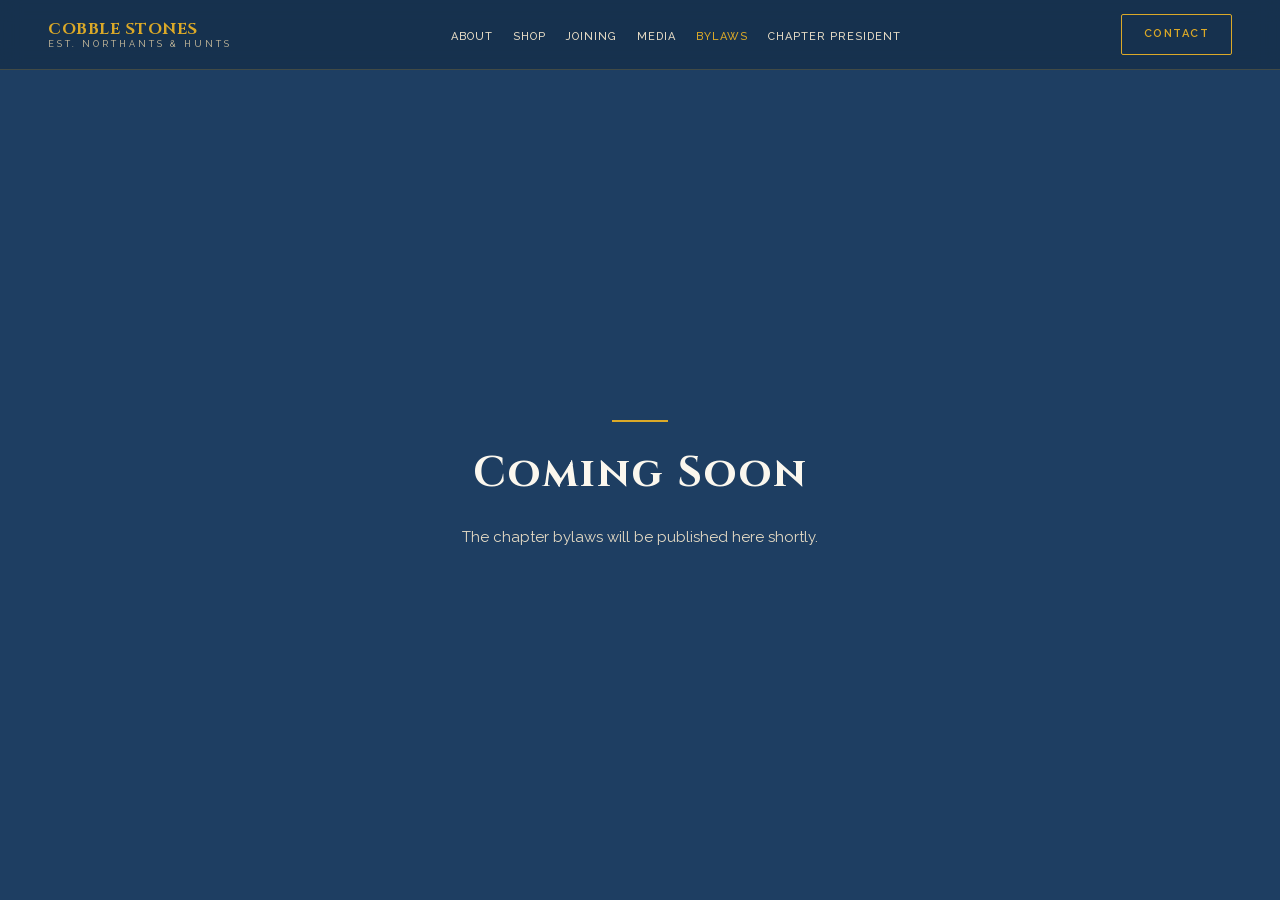
==== bylaws.html @ 883fe84c "Cobble Stones WSMBA website — initial publish Co-Authored-By: Claude Fable 5.1 <noreply@anthropic.co" ====
<!DOCTYPE html>
<html>
<head>
  <meta charset="utf-8">
  <title>Cobble Stones WSMBA — Bylaws</title>
  <style>
    * { margin: 0; padding: 0; box-sizing: border-box; }
    body { background: #faf9f5; display: flex; align-items: center; justify-content: center; min-height: 100vh; font-family: -apple-system, BlinkMacSystemFont, sans-serif; }
    #__bundler_loading { position: fixed; bottom: 20px; right: 20px; font: 13px/1.4 -apple-system, BlinkMacSystemFont, sans-serif; color: #666; background: #fff; padding: 8px 14px; border-radius: 8px; box-shadow: 0 1px 4px rgba(0,0,0,0.12); z-index: 10000; }
    #__bundler_thumbnail { position: fixed; inset: 0; width: 100%; height: 100%; display: flex; align-items: center; justify-content: center; background: #faf9f5; z-index: 9999; }
    #__bundler_thumbnail svg { width: 100%; height: 100%; object-fit: contain; }
    #__bundler_placeholder { color: #999; font-size: 14px; }
  </style>
  <noscript>
    <style>#__bundler_loading { display: none; }</style>
    <div style="position:fixed;bottom:12px;left:12px;font:13px/1.4 -apple-system,BlinkMacSystemFont,sans-serif;color:#999;background:rgba(255,255,255,0.9);padding:6px 12px;border-radius:6px;box-shadow:0 1px 4px rgba(0,0,0,0.08);z-index:10000;">
      This page requires JavaScript to display.
    </div>
  </noscript>
</head>
<body>
  <div id="__bundler_thumbnail">
<svg viewBox="0 0 100 100" xmlns="http://www.w3.org/2000/svg">
  <rect width="100" height="100" fill="#1e3e62"></rect>
  <text x="50" y="58" font-family="Georgia,serif" font-size="34" font-weight="700" fill="#DBA928" text-anchor="middle">CS</text>
</svg>
</div>
  <div id="__bundler_loading">Unpacking...</div>

  <script>
    
document.addEventListener('DOMContentLoaded', async function() {
  const loading = document.getElementById('__bundler_loading');
  function setStatus(msg) { if (loading) loading.textContent = msg; }

  const FONT_MIME = /^(font[/]|application[/](x-)?font-|application[/]vnd\.ms-fontobject)/i;
  const MIME_TOKEN = /^[\w.+-]+[/][\w.+-]+$/;
  function toBase64(bytes) {
    let bin = '';
    for (let i = 0; i < bytes.length; i += 0x8000) {
      bin += String.fromCharCode.apply(null, bytes.subarray(i, i + 0x8000));
    }
    return btoa(bin);
  }

  // Error sink persists across replaceWith since it's on window, not the DOM.
  window.addEventListener('error', function(e) {
    // Failed resource loads (CSP-blocked links, scripts, images) fire plain
    // events at the element — warn only; real JS errors carry message/error.
    if (!e.message && !e.error && e.target && e.target !== window) {
      console.warn('[bundle] resource failed to load:',
        e.target.tagName, String(e.target.src || e.target.href || ''));
      return;
    }
    var p = document.body || document.documentElement;
    var d = document.getElementById('__bundler_err') || p.appendChild(document.createElement('div'));
    d.id = '__bundler_err';
    d.style.cssText = 'position:fixed;bottom:12px;left:12px;right:12px;font:12px/1.4 ui-monospace,monospace;background:#2a1215;color:#ff8a80;padding:10px 14px;border-radius:8px;border:1px solid #5c2b2e;z-index:99999;white-space:pre-wrap;max-height:40vh;overflow:auto';
    d.textContent = (d.textContent ? d.textContent + String.fromCharCode(10) : '') +
      '[bundle] ' + (e.message || e.type) +
      (e.filename ? ' (' + e.filename.slice(0, 60) + ':' + e.lineno + ')' : '');
  }, true);

  try {
    const manifestEl = document.querySelector('script[type="__bundler/manifest"]');
    const templateEl = document.querySelector('script[type="__bundler/template"]');
    if (!manifestEl || !templateEl) {
      setStatus('Error: missing bundle data');
      console.error('[bundler] Missing script tags — manifestEl:', !!manifestEl, 'templateEl:', !!templateEl);
      return;
    }

    const manifest = JSON.parse(manifestEl.textContent);
    let template = JSON.parse(templateEl.textContent);

    // Nested page bundles (iframe targets). Each ships ONCE, in the ROOT
    // document's manifest; frame srcs carry an about:blank#<uuid> marker
    // instead of a substitutable uuid. Every document mints the blobs for
    // its OWN frames — from local text at the root, or text obtained from
    // its DIRECT parent over the relay protocol below — so each frame
    // navigation stays same-origin with its initiator and a deduped page
    // loads at any depth on any host, including a file:// download's
    // opaque origins (where a blob minted by one document cannot be
    // navigated to by another).
    const pageOrderEl = document.querySelector('script[type="__bundler/page_order"]');
    const pageOrder = pageOrderEl ? JSON.parse(pageOrderEl.textContent) : [];
    const pageSet = new Set(pageOrder);
    const pageTexts = {};

    // ── Nested-page text protocol (parent-chain relay) ──
    // Page bundles ship once, in the ROOT document's manifest. Every
    // document mints the blobs for its OWN frames, obtaining page text
    // through a strict parent-chain relay: a document only ever SENDS to
    // its direct parent (which, for every document the publisher's own
    // runtime minted, is another publisher document) and only ACCEPTS
    // text from that direct parent; requests from below are honored only
    // for the document's own child frames, and the ROOT never sends
    // upward at all. That last rule is load-bearing: the artifact host's
    // frame-ancestors allows claude.ai (and friends) to frame an
    // artifact, so window.top can be a FOREIGN document — a top-addressed
    // protocol would hand page uuids to that ancestor and accept forged
    // "page text" from it, minting attacker HTML as an artifact-origin
    // blob document. The chain never touches the ancestor: requests stop
    // at the root, replies are origin-addressed per hop (never '*' when
    // an origin exists), and both directions are origin-gated (on https
    // a foreign sender's origin can never equal this document's; in
    // opaque contexts — file:// — everything serializes as 'null', where
    // an embedded EXTERNAL frame still fails the gate by carrying its
    // own real origin, and a sandboxed child of such a frame is excluded
    // by the own-child-frames check plus uuid unguessability). Shape is
    // deny-by-default: one request form, one reply form, no error
    // replies.
    // window.origin is the SERIALIZED SECURITY origin ('null' in opaque
    // contexts such as a sandboxed preview iframe) — location.origin is
    // computed from the URL and stays 'https://…' even when the document
    // is sandboxed, which would misgate every opaque chain.
    const OWN_TARGET = /^https?:[/][/]/.test(window.origin || '')
      ? window.origin
      : '*';
    function trustedOrigin(e) {
      if (e.origin === window.origin) return true; // https chains; opaque==opaque
      // file:// trees: Chrome serializes the file document's origin as
      // 'file://' while the blob: documents it mints serialize as 'null',
      // so the two legitimate shapes can never string-match — accept the
      // pair in both directions. https origins never serialize as either,
      // and sender identity (own child frame / direct parent) is checked
      // separately.
      return (
        (e.origin === 'null' &&
          (window.origin === 'file://' ||
            window.location.protocol === 'file:')) ||
        (/^file:/.test(e.origin) && window.origin === 'null')
      );
    }
    // Non-empty only in the root document (nested bundles ship an empty
    // island), so it doubles as the root marker: the root answers from
    // local text and treats a miss as authoritative — never relaying to
    // its (possibly foreign) parent.
    const isPageRoot = pageOrder.length > 0;
    const blobUrls = {};
    const resourceBlobs = {};
    const UUID_SHAPE = /^[0-9a-f]{8}-[0-9a-f]{4}-[0-9a-f]{4}-[0-9a-f]{4}-[0-9a-f]{12}$/;
    const pendingFrames = {}; // uuid -> [{el, frag}] awaiting text for own frames
    const pendingRelays = {}; // uuid -> [childWindow] awaiting text to pass down
    function mountPage(el, frag, text) {
      const pageBlob = new Blob([text], { type: 'text/html' });
      const u = URL.createObjectURL(pageBlob);
      resourceBlobs[u] = pageBlob;
      el.src = u + frag;
    }
    function deliverPage(uuid, text) {
      const frames = pendingFrames[uuid];
      delete pendingFrames[uuid];
      if (frames) for (const f of frames) mountPage(f.el, f.frag, text);
      const relays = pendingRelays[uuid];
      delete pendingRelays[uuid];
      if (relays) {
        for (const cw of relays) {
          try { cw.postMessage({ __bundler_page: uuid, __bundler_text: text }, OWN_TARGET); } catch (err) { /* gone */ }
        }
      }
    }
    function ownFrameWindows() {
      const out = [];
      for (const f of Array.from(document.querySelectorAll('iframe'))) {
        try { if (f.contentWindow) out.push(f.contentWindow); } catch (err) { /* detached */ }
      }
      return out;
    }
    window.addEventListener('message', function (e) {
      const d = e.data;
      if (!d || typeof d !== 'object' || !e.source) return;
      // Origin gate first; the structural checks below (own-child-frames
      // for requests, direct-parent + solicited-uuid for replies, the
      // root's never-relay rule) are what hold in fully opaque chains
      // where origin strings can't discriminate — a sandboxed root's
      // FOREIGN wrapper still fails all three even though both serialize
      // as real-vs-'null' rather than matching.
      if (!trustedOrigin(e)) return;
      if (typeof d.__bundler_need === 'string' && UUID_SHAPE.test(d.__bundler_need)) {
        // Requests are honored only for this document's own child frames.
        if (ownFrameWindows().indexOf(e.source) < 0) return;
        const uuid = d.__bundler_need;
        const text = pageTexts[uuid];
        if (typeof text === 'string') {
          try { e.source.postMessage({ __bundler_page: uuid, __bundler_text: text }, OWN_TARGET); } catch (err) { /* gone */ }
          return;
        }
        if (isPageRoot || window.parent === window) return; // authoritative miss
        const waiting = pendingRelays[uuid];
        if (waiting) {
          if (waiting.indexOf(e.source) < 0) waiting.push(e.source);
          return;
        }
        // Never-answered uuids would otherwise accumulate forever under a
        // request spray; past the cap (far above any real page count) new
        // relays are dropped rather than remembered.
        if (Object.keys(pendingRelays).length >= 128) return;
        pendingRelays[uuid] = [e.source];
        window.parent.postMessage({ __bundler_need: uuid }, OWN_TARGET);
      } else if (
        typeof d.__bundler_page === 'string' &&
        UUID_SHAPE.test(d.__bundler_page) &&
        typeof d.__bundler_text === 'string'
      ) {
        // The shape test is load-bearing beyond tidiness: the solicited
        // check below uses the in operator, which matches prototype keys
        // ('__proto__', 'constructor') — an unshaped key would reach
        // deliverPage and throw, painting the error banner.
        // Text is accepted only from the direct parent — the document
        // that minted this one.
        if (e.source !== window.parent || window.parent === window) return;
        if (!(d.__bundler_page in pendingFrames) && !(d.__bundler_page in pendingRelays)) return;
        deliverPage(d.__bundler_page, d.__bundler_text);
      }
    });

    const uuids = Object.keys(manifest);
    setStatus('Unpacking ' + uuids.length + ' assets...');

    await Promise.all(uuids.map(async (uuid) => {
      const entry = manifest[uuid];
      try {
        const binaryStr = atob(entry.data);
        const bytes = new Uint8Array(binaryStr.length);
        for (let i = 0; i < binaryStr.length; i++) bytes[i] = binaryStr.charCodeAt(i);

        let finalBytes = bytes;
        if (entry.compressed) {
          if (typeof DecompressionStream !== 'undefined') {
            const ds = new DecompressionStream('gzip');
            const writer = ds.writable.getWriter();
            const reader = ds.readable.getReader();
            writer.write(bytes);
            writer.close();
            const chunks = [];
            let totalLen = 0;
            while (true) {
              const { done, value } = await reader.read();
              if (done) break;
              chunks.push(value);
              totalLen += value.length;
            }
            finalBytes = new Uint8Array(totalLen);
            let offset = 0;
            for (const chunk of chunks) { finalBytes.set(chunk, offset); offset += chunk.length; }
          } else {
            console.warn('DecompressionStream not available, asset ' + uuid + ' may not render');
          }
        }

        if (pageSet.has(uuid)) {
          pageTexts[uuid] = new TextDecoder().decode(finalBytes);
          return;
        }
        if (FONT_MIME.test(entry.mime) && MIME_TOKEN.test(entry.mime)) {
          // Strict artifact hosts allow font-src data: but not blob:.
          blobUrls[uuid] = 'data:' + entry.mime + ';base64,' +
            (entry.compressed ? toBase64(finalBytes) : entry.data);
        } else {
          const blob = new Blob([finalBytes], { type: entry.mime });
          blobUrls[uuid] = URL.createObjectURL(blob);
          resourceBlobs[blobUrls[uuid]] = blob;
        }
      } catch (err) {
        console.error('Failed to decode asset ' + uuid + ':', err);
        const blob = new Blob([], { type: entry.mime });
        blobUrls[uuid] = URL.createObjectURL(blob);
        resourceBlobs[blobUrls[uuid]] = blob;
      }
    }));

    const extResEl = document.querySelector('script[type="__bundler/ext_resources"]');
    const extResources = extResEl ? JSON.parse(extResEl.textContent) : [];
    const resourceMap = {};
    for (const entry of extResources) {
      if (blobUrls[entry.uuid]) resourceMap[entry.id] = blobUrls[entry.uuid];
    }

    // Artifact-host CSP (connect-src 'self') refuses fetch() of blob: URLs —
    // consumers read these Blobs directly. Survives the swap like the error sink.
    window.__resourceBlobs = resourceBlobs;

    setStatus('Rendering...');
    // Page uuids have no blob here — they ride inside about:blank#<uuid>
    // frame markers the pass below resolves after the swap.
    for (const uuid of uuids) {
      if (pageSet.has(uuid)) continue;
      template = template.split(uuid).join(blobUrls[uuid]);
    }

    // Strip integrity + crossorigin — blob URLs from a file:// document inherit
    // a null origin, so crossorigin forces a CORS fetch that SRI then rejects.
    // The manifest bytes are ours; SRI protects against CDN compromise, not this.
    template = template.replace(/\s+integrity="[^"]*"/gi, '').replace(/\s+crossorigin="[^"]*"/gi, '');

    const resourceScript = '<script>window.__resources = ' +
      JSON.stringify(resourceMap).replace(/<\//g, '<\\/') +
      ';</' + 'script>';
    // Inject after <head> so the DOCTYPE stays first; prepending the script
    // would push the parser into quirks mode. DOMParser always emits a <head>
    // (synthesizing one if the source HTML omitted it) but may carry
    // attributes through, so match the full opening tag. slice() rather than
    // replace() keeps us clear of $-pattern substitution in resourceScript.
    const headOpen = template.match(/<head[^>]*>/i);
    if (headOpen) {
      const i = headOpen.index + headOpen[0].length;
      template = template.slice(0, i) + resourceScript + template.slice(i);
    }

    // Parse the template and swap the root element. Scripts inserted via
    // DOMParser/replaceWith are inert per spec — re-create each with
    // createElement so they execute, awaiting onload for src scripts to
    // preserve ordering (React before ReactDOM before Babel before text/babel).
    const doc = new DOMParser().parseFromString(template, 'text/html');
    document.documentElement.replaceWith(doc.documentElement);

    // Resolve page-frame markers: mint this document's own blob for each
    // framed page — from local text when this is the root, otherwise by
    // asking the direct parent over the relay protocol above. An
    // unanswered request leaves the frame on about:blank, the same
    // degraded state as a refused embed.
    {
      const MARKER = /^about:blank#([0-9a-f]{8}-[0-9a-f]{4}-[0-9a-f]{4}-[0-9a-f]{4}-[0-9a-f]{12})(#.*)?$/;
      const needed = [];
      for (const el of Array.from(document.querySelectorAll('iframe'))) {
        const m = MARKER.exec(el.getAttribute('src') || '');
        if (!m) continue;
        const text = pageTexts[m[1]];
        if (typeof text === 'string') {
          mountPage(el, m[2] || '', text);
        } else if (window.parent !== window && !isPageRoot) {
          const had = pendingFrames[m[1]];
          (pendingFrames[m[1]] = had || []).push({ el: el, frag: m[2] || '' });
          if (!had) needed.push(m[1]);
        }
      }
      for (const uuid of needed) {
        window.parent.postMessage({ __bundler_need: uuid }, OWN_TARGET);
      }
    }

    const dead = Array.from(document.scripts);
    for (const old of dead) {
      const s = document.createElement('script');
      for (const a of old.attributes) s.setAttribute(a.name, a.value);
      s.textContent = old.textContent;
      // text/babel scripts with a src: read and inline. transformScriptTags
      // does XHR against the src, but blob:null/ from a file:// origin is
      // silently dropped. Inlining makes it a plain inline babel script,
      // which transformScriptTags handles unconditionally.
      if ((s.type === 'text/babel' || s.type === 'text/jsx') && s.src) {
        const pre = resourceBlobs[s.src.split('#')[0]];
        s.textContent = pre ? await pre.text() : await (await fetch(s.src)).text();
        s.removeAttribute('src');
      }
      const p = s.src ? new Promise(function(r) { s.onload = s.onerror = r; }) : null;
      old.replaceWith(s);
      if (p) await p;
    }
    // Babel standalone auto-transforms type=text/babel on DOMContentLoaded,
    // which fired before we swapped the document. Trigger manually if present.
    if (window.Babel && typeof window.Babel.transformScriptTags === 'function') {
      window.Babel.transformScriptTags();
    }
  } catch (err) {
    setStatus('Error unpacking: ' + err.message);
    console.error('Bundle unpack error:', err);
  }
});

  </script>

  <script type="__bundler/manifest">
{"131332e2-27bd-4c84-8bbd-0be599a528ff":{"mime":"text/javascript","compressed":true,"data":"H4sIAAAAAAAAE91963rcNpLo/zwFxPHYpNRNXWI7ScttjS3JjhPJ8khyMrOSRmKT6G5KbJIm2LpE7u/bh9gn3Cc5XxXuIFuXJLPn7Jn91lGDQKFQKBQKVYXC8jJ5v/1xe//N4fYWGVbFhCRxt5rmdTqhy6yKlxfDmpH//s//IklB8qImNEnrkOzTwTTNEnKV1mNyFidGK/L0KRlMc1JNc4KVzsJvvCmjhNVVGtfe+je+H5D+a3L7DSGXUUVOTxM6/FQVJemTvcE5jeswocM0p1BGq/pm3az4sagmUSaq+8XgvEMu6E2HXEbZlCLcC3pD0pwUg3OyoYEbVW8JzacTWkWDjPZIXU1ph8RFPkxHU6vsqkpr8zd2QWYB6QHwowt6c0L6vFSjWE4HWRq/S2mWzEPQGQevU9+UtBgi8gv9PvHYzWRQZB7ZwKIl4nmkZwJa/+YbQpaXCcxRRaO4Dmv2DSHDaR7XaZGTEa33odgPkNAERshqsk/65CrNk+IqxM/[base64]/UdZUOpjX1PYSPULyAbGwgktjEJv2tAFPTSZlFNe2RJA7TPKfVj4e7Ox3x9Zz19Kg21J9hTa/rzSKvaV6Tr1/5wvA82YqPQf3AkeCvWYMdxbwc0uvaZ5UzJ0VJ892ojoExll/BTPgbvWN29K/XJ4vBxuvlkF7TGJsZ86MazZ2mOCsYJX3glTCLWP0hT+j13tD3Xi1DH6/N6RZ1+33SXYWR8t+vNGphCq3n9iXJK7pjWRpT32lMljS4o5WTMKP5qB53eF8WeyQFcCmsv6293U9AusoPQqThu6qYHNRVmo+AIB3iwRQtj+tJZnPY/2Ye/R/mSjWaKrqSjIkshr8ljhxuD8egaMJ/csiEZLTmIBP+u65u1Nh4OemTnw72PvKpxP54zRmJkf9l7Ud0OtP4ij6+fpU7nCjATa7A7d6Dr2+qKroJU4b/9XmlIPj9nYtVPDiXDJKYfCTZpw81wify59OnEkuruG/iumF/6zWWXUVZTfrkVqAzLCri8y8XpBhKFeeC3jDY+Y0xAr0ujlZOOG2eeAGCOro44WgeXZyYA3QpYsKFdoFYy2SDY+TQrIXzkvhjNMHF/Cmqx34Z1eM8mlCJIHISUpOXczZv4SpY3jQuEvp5/8NmMSmLHHa9spWtzMkaRCgay5CVWVr73rIXhGVR+gH2tF8UtWctUagfVrTMopj6y8dhEh+HIHSeLHeI5wXmJyjeEOU2tJmxeQ+KQqhRoBK8fXOwfbp5cED65Izv+SzuIsRxkSW0uh1E8cWoKqZ50ouLrKi6k/TaT3PCqtGgE0+riub1Jnwg3/+1U1dRzsoIygQhCBkUVUKr3mp5TViRpQm5B8yLlbvgdKsoSaest1Zerw+K6y5Lf0vzUU98HBTX68UlrYZZcdUbp0lCc077v13Qm2EVTSgjLO6ycZrT25W/[base64]/9AOLUqRD87jlohdyopuDf6pHNIf3jZMKsTcR0KRx1bssoSQDF5+U1+b68Xh8Wed1bXS2vl1fD52SadidFXrAyimlH/SUR4ux8Dy7fuYLlqqiS7qCi0UUP/+1CgUaxuSyTlJVZdNNLc+C47iAr4ov1qzSpx701Olkf03Q0rnurdOIKIYnnJa3qNI6ybpSlo7wH6lR3UNR1MVk3aMr58MWLjvz/8NtgvSFGsdZKB/4vfPFoKdkQABLAlNGqy1BfxTlvo8c0rygrskua3MIsdYfRJM1uenPmCKvgigm/f0Enj5qzuZvBgzlw1YVgU+jb8lpJIcGAK+Tb8loPe1ywGv8bMcmprnTWlbNilMZuNSXV6qLsAWtndFjjH7918XzSW1t9/t3z7799+fy79Ul03eUs9XIlHru4vSyvyeoKzKomwF8GKysraytiSv8yHA7F2ll70Nqx6fG8vF6/Gqc17WKlXlnR7lUVlW2SmA97eZHspjBgRj7tf/h4eAoqxc6Hj1ytSHMSlSVbvqID0JcuuqyORrRLr8uiAjWEHE/XVlafkwtKSzIo6rHAChqymzwmYPzITMtbRUdRmjMSccMbYTUtQ7K4zPf5CU3SiJRVmtdKV/tbGY0ouSWTqBqleY+shC/iybrQyghBkxjtEDSDkVvCZUGaszShPRJdFmmiK/8FMCmKuqP+Iq8Vm5BbImQAiaZ1oVstdsiiktnwZzSsaaUQJBxhvit3o+R8yuoeoddguiLdKzq4SOvu/CoKCjBFUhVld5hmNa16BGaJLKQTIHaUG8Duralgqh2gm1CQfaT7ww/MgmnUmFZ8syDhysoquwdeWlNevRsX07zukdU5YIdplnUnBcwGcMg9YEFCA5eBxaWa5jlshiZcFAapg+9KG7IzpbyfSdPnu887O6ef3ryXOrMHe29nUCQ3t1L6g0IgOG1lpthF/vFa8opZf4ZKujqiQD08pBSVaU7rkEzb1OCcApo8HGJIH76EbUcWPJ0ap4aNJ8tpWFNW+ywa0i08wPgSTmAc08yzDjF7AtvI5/0dQCiEs8nn/Q/YIZ5jBAaKgM7hWhNUHW+c45hCpXFuM/BlEk0TSQmveSZjdx/1mT5vWh0CKr4QOh1hGErEdNhWNGVhaLOBGvMgzvvzLFnc5tw3bLLWgVswBenfyR/[base64]/ooasPmwPhzSunVlX5JsOwL2C3wRU38/xZ06WyGqgmRDHErLpgIVRkvhsOjA+CungdmK1SmhGa+o0nCn27JCjE/VB8CEdRtOsZuY4d+mkmDOYxLDtEde+l+YCFzTK7dI6gh3gdhZY6PLal6TvVt4Ijy5ONkKB0brRBJj0Eg2DoHSRlYAk3DB4aYzSJVRiDtvpSlNBVB77+6i83YJvS9KkAz90y71LWlVpQhkfVeuyVj64vu3v04tNlonlBN0GJj/Zn+RiDSuaJ7Tyx77NuoGATDNGdft5lTvEWvti7HKRuAZBel1W2iD4YWv74+Hp/jZ4hP519Kb7H1H3t9MnJ+Kvle4Pp09OFpelPvTx8+7b7X1ZvbtxnCz5x+FxshRsPFm2lRp+YvQvo4x1SMMTBUiQPtEOliCsq3RiUnQB6qjdk3OI/gofwayMZmzfAys3FuHohJG4S1ZFhQAr4JGQ/VpF5a/jIqMIo2mOtzFHeNzLtNoh3dWghTvoF9InwzRPDotyh17SbPvLNMrS+ob3YCD9xRVJGSyYuT2udAj9IhxizgKv7mwoW5ElAFCUgiIaCLtKQTfy8au5kGOwYXn9ft/rGStVkAaw7fdJZaxPXn9hbv2F1vp3gLdqiyU7D7RR19Q1G/yx4Ck+Wpg/vUFgsxdvC2ESujn8aqs1jDJmVMOfbfVAO/FaVEK71jTnwSKJN5f/1Urk6r1gZVH543QyoFWD+4yl8bpP1mBJWHR65j0DGWiR7pkX3L22RO3GMmosnBY/j5gLPAro+WgeBloXrnEySmiJh5UVwzsF5SmWkZS8Ig7u6yRdWrK9VDiQVEmUgENdWpIchrK4UTHwzNWDTbpdW/8U2PX7sMM1GaT1nCT5zCLDfBHzu2nh0EH484mY1vRk3SBQzEd8hK7N+H46iSonZv1A1tdEUvUNOiFriiZ9s/2CwY4pqFknspI5DQAtJa8FHFG5a1RWbG4WL3hBABSo03xK7SlcsIVyKnertvoy1EIRkSyRNd3zBokh8qnfB2c6/9NraIO3hBsKSdoBSLM7OEXKkFnL7usuLGsLBoVd4BhO8HgjdQFzE4ZarUIIeCqeVjxYjIHgRn/1hqhEelh+BO2PVk5OdCNgRFEqmRC/XY3TjMK8WQx6xxoNrTnng5rIEfG5QhYJ3OHJ2W+rtPyv42RpOXCmf9JKAuwWSYD/[base64]/IF8IIiyYlYZMoywgroxyjYC8wGLbIR3gyZtOSTBGRq0HlieAHMWCPePgXnI8Cie/+m19Pf91/8wkOovhV+KRwbFV0JXxUIvhIhLDKb/hTfgLrrPEJfspPIHaMT/BTfhoWhdEZ/pSfKqO8koUmHAVkbAIXhXFUcpuz/CIKgAYzc/SfP4rxi6AXCFzezusqpSL8S5RTUSYpBpKr9P2jiw65PMHT/dFlh1ycWOTd/gVk365B3yKPszS+6BGvyDfhL4FvkcfjKB9R/gH/VF/SvJzW+OED/KXK2XQwSfmHA/xTfbmgN0lxleOnn+nNVnGVm9+mpfzyuTTLy4oyJj99gh/q66SYMqpg7sIvCyp+F3DxqwEZv9EcPSDy8zb8tGtkNLqkusYO/FQ1hkU85ai9g79U+SCbcqhvs6mGlxTTQUY1pbfwt0NvMK5d1xOaTznR+e9dmk9tvCaFidZuYWCF38ELrb+DXcP5LiaPfzbmTzj7FFU/8d8WXUUdQVlRw6Ct+K5wFDUsLEUdPQOikj0HopaeBVHLngdRK47ymGZmtU0scesp2ohaFnVkHUEfWcWg0KioVYdlPa04Yu+LWnWKpap+VrC2BjsFm9eiLqbxmNVRxXE4hJ8H8NOuQfNEf9/OE/uroj5+tmiP3w1qYQ2HVkkVjTQKW1U0sjGA7xIB+Gr2z7/JieVfzVmF73pK4bs9n/BdTRJ8tmZI+fs0em9kkY2jqikRVfVMbFUt5ZW0636QxZp+yo+opkCVAGRTnMO2jCF2/kbv6F+vvWcnX72jf3kni97XZ0f/enay+CxYVD7GD7uf9vYPTw+2d96dbu7sHWxz8xrs1vt0tH1dig37lX/d5T7Lr0ks/gp8jyyJ7paIFyy/Fvh6o9Qz5b9WF4Txzj9mgX8UdX87WQJbn2HwO1kM/GO22A+WR5ZFj2sgm6BmQOQx88HBKLU9aW+F0CQZoii2e6trGS7sn3YIKzskR68L2MXAjF6SJVOxWcLPOuQREV0edYgfY32vC6OPw7rYKa5gRTEKRzKweXEFo3EukmNg1MIe/oZTSQv2bbNjDqLukIgj8wqQqckSiWAqXr9alr+9155Gp72z5Vdjmk1o7R+zr6+D5VHaId4r8Bxj6ZNV7862x8u83jFbfC3aLqvGr5227dNoGAuEr6SiUdYhUZZG7MQI8W1oH1rfv4OKxGRnz3+1vBEAdaAPIJC/[base64]/gUNDyzuwg+07OlSee+mLsHq7i4YQIubBcwoFryxQG/MtaH3pCBQgom3tNYJNsPVoVs0XC8CPkcQqILBkpbdxKCVuompOM4awmw+0tyT3zX5ldgzFJZTxuMGQqPcGMXLQN7MDB6IQpqLWzBJMWmYZAGwXkpdbspd4I2QGlLBQW9dYzxRlUZdftXB/YTz7AWBMT3zJkhHdbjWGWtiYiCFFwgg/Cd4Uw1brbKAqUbDotJNYEd6V1RzGljoF7nXgrk6s/NbuRB1VeSwF17Qm6O1E3t34sVi3r4N3MkxVi2f9SO8dmuKZD7RJ23S5NZs37GZqKO5Vd2+AY3zx72Dw9ODw3/ubJ9+2t/7BOrw8iL52+npp8/726enZHFZGaSOuMoqA2ilCgths/LvCoLn5I+6kMdOj0dTy194jUD+wKha+YNH38lfIg5XwQNFflhUE9DTOAGUZBzjiY0jdgALysdlZctEMIT15S0r/C6EErq30eYvVQXRuieqLQjDor6kZTTXt7N4Yc9xGC5EWdZq9RRKyHTOlS1uKmpR6gCeu7vh+oF19Fg93JR3LjOE4wjkzCAaBAHgaYV9WKxn3SybmhfAYHg9Y9htusahCOVCJbdtN6vLzIjzc2OhZCSY3GKXlxdIXjA6GVW07JEkrWhcd/GSbxd66EaMpaMcGmP9usz0FWBD95bHD7071mX2UTvtfB0GWUeTEndkZ+ODbRH+ObwpObd8hJLtne1dEBof97a2TemL1VnzyqjYGjsyEAPQWFoKGuLDYJ4Y+Abh4cUS6JYFAk8Z/jgLAFIobv5YcV0YxM11h6sou8BQsYrmZn0xT2YrHvmC19m5IhTX18h6EhzXngZSexpgNR7Qg5XhgxwWBxaenkZ5XkDsF7jBrKmy42iweoPDLOy5ymSyl2isVBhNrBOOK186AMWPRdMg5OHZvj/go5DiITAF68HOh63t0w9bp7+82fm8rUJ3Vro/RN3hye33sycqXGdre/Pn0829j4f7ezun73b2fpW1fbjfMfzK4u6wqOA/sDVps8JXuREHDqw3n/+hQMjF8ZVfF/6KMuqrOnd+5f8JnLiglG3R+GIXIsAPo5FP1RkcXUlZCMGi2UetwKk7BG0xGDLUoNHMViRo5lyXjmWwcBeM7N1RVgyirMvioqTiKqUXNPpv5QAYjOIC2ipiyijlqjJEnWXzGMG/[base64]/MekyoGU3hdAgN9hZu0YNoqNrViHU5nS0aArEI68s0q6DA9ZVC25JLPIUcIJagSItxERHpEtJqCxq/4LHPjzcSqMCX4FeG+nFrWpnmBvEKyZp0r1iPVBInK89/TWaXnvrDaDAH5zhMcgY+sDj9opZVVRgokKnEeyL2rtQsnMRzbLBEe7x/ywRj+MXODg4gSSN0NdbXOOYeofZ6QHsU5hB/4X7mFkje/6AM55QAUCEgWfctjzVEfA7fmyuCsCruRKiUfD7kVEg2xcRwn4A5XTgMkf9vmVnjmjhEnaLhcaWzFG4xL0E5C3qu5fWWB8xpwgBIscvVeeaUsjUyE+X7Uc3Db8lPQJXbmAX+zlNmC/qpsnP9Ibh2V/[base64]/vEBC+/ri2uPuilaqYSThGZtjZT2avenL4Y5PRp15IHPqiH17auoymnyY5GhSfNOtclgnyr/rG5N+8jWV+PI0Qy5mQe+boSnp+ou34YH1hzveAUWNbQyjN0aF3GEvlFCjtcya4DI0BYv6LPIaAg1fO9IX7E9IdBRAw19+MUdi0hs2heLZnT7fH1dC4Z1d3nDjFFf13NN7KqC0AlAc7LrEy9oWS6OJby+rk3haBvuAd79hnvTbC8lFb1B6GPp52oTPeITCiAykz/DMDTM/qU8uNq60YKPbgA9vtKNamveAiiNnZNfsOkbF2zcSL8FMesqkcTH4squJeLspIUEwqk2gPdaTAmQRrGoumjNdGAYN3KcckI8iCHzOo1yIbJTSNwlrK88iopnJiBWZgJPk9aAfHuLbFtK7lkiHpnNPKeipYfZoYfEXcpOU2ADp2hOpySnl7SSk5XIi/B8A6YJiRihk7K+sZFzUGthcxfjdjq30fgB9BWZMBrElWMzCs2baRYDGmsiZb9EWZpIccv1IztJ1qXDOmo4d+3qKezql3Mx4EsAVQedsosXeoOiyGiUt93JsLoXBLyPaEApaUy7NOxonFLtotPaeS3pmaWsfk9BgpqG+oY5A6opu4WpGERMXCFuNImYaJDWdOKZbcCa/[base64]/MkqyyXR71WgWLq5ZY8uYyyB4gTdAS2yhOY1328en+/ULiMsmZj3rsEs6Ci6k18xNegJQvhAyTJA8XCJXett4oEU2OCVSwRf/qUtAqCSzGkBjDpmcNT6e9k7FZOMQanWcUmWDtntByGLAbJ52wXGFrB783MtaXb4plCDBiEozagzP9ugLKOt2WGtuNG11Z0h2XiBlfEHEa18hu0YWFVMOBx3lWg25lXfm7jXseLrt3muCCNAByYG+M427JT/jkLQQf0MHUtgHDjkmbA01OJaE+hbH7F2enxSbJaFaxGh3lPk29jnjtdLZ1AuXTlBmFZ/rX/eoT+a4OgTXs/[base64]/XN2/bVm14F/vPH1L1+fBDLt1BRHfs6uMXX0OfP+fxTskDCPhxB8SFRzsPxL6Av9P7gZXN+xF4wjptPzSAdzRXN11Z+soJNiAVi2kdHbjuBVYcoXP9MbjIswoD992ua937jLDz5XhdNdbOi/Q/zYM/vcmLPHNdhZ+ggM0BsYNSTToTu8/zbNE0wAqJeRbYLU9klzQYD50WgdWEolJFpq2a6msFMBkABrAFFBJGdFlGxf17TKo8zna8qfBh0y5ems2/KMXMoYB+KPuHemZT9v2fZ0wqdL4yorCiRlq3D2DeaQQ9ZnxpbxCCVDbxfApGIcvrWJiAHZOAuF1GgOolK2t/aG1vab4IGXJm1z2jlTkJ4JmqsnoTiSy7l5jxWACzpGZeDAttq8Xq6TU5n5vg54bN/vU4hscCBzSgyJQumzMU99c6xU0F332jAEWrK2ocYxrsBp3CGiisi8uMQTEVvM0wd6JyoB7SebTeUMc6byDciYEyXoyBmsyjMSY4wWalRRmpPbW7Sbrr0Eg6qwoE6KZJpRSFLISFRRbWGNRKo+Ak6Odch0SyKS4YWvDKp7c6aQP8XSnEelMI/lEjbOu76pQ+KhX86QcWfcmhnCA96N3031mnA6Gef/hmlSdzPmieM6sqhDyjGwT6kTDLQq/hrCLcyeOIKuG4JNm9l/5Lc0rPQlj9HMDfVbK2kY0e0UQopIvvIOUIMy6gglzDHuzNW47zkM2P6Rxkh1sBn5X3B6cNDXFgsINz2YY778v8XVPf1MyZ/I241D1K1NPfM49dDoB7ePB6A39jflIQu3Cv1z3plLyNKf6Y0RFake2MmFXQb/hHgBHzizeW8vwftlUMlOQfkmy3xv0XTMicwgiXG7RtEsaWjPZjXIXGJIRlNFAXnCe3eCafEK0Brpkxfffr9qYO2kJmJ2XiJs4Y/XyKtX5AV40sZrZInAHEbVZpHQN7WfBuSr3ByV7iK0tSVIEgO+7fEaef0aUp2EdSE0nm9fWl7+j9u/bO9jJBHEYPy8/c/trUbKDB7oKoLxQZOOKhqRAtM5kDqtMyqyVsC2dRkxkuIbFOQyTWhBommSFg9JhfFx7/BUpO842N7Z3jzcwxwfvbyo8bovBJK66T1OxGWwDvfWB3aG4dYYB4vD4CbmIYaR6FQUR2Zc7Yk4ozqBXb/3IMdT6u/l2Y1xaMGoWPPYAtp2y8Rg6IPAmKeDypx8qy0kDJQT0Do20JuD6XCYXkPmHI3TBvG+4p0Ge026J+G77sXMM+vBbZXmIc48cv3PHLLud8c98Ej1xwyNPfEUoJqIu1XTP2IVlHb/u2yC3EbQ3MBFfBk39qvLPJcOEAmFe1BMtWZM4wtM5/f0KZkfkQHAnRZg1QFly+A98iiVwL7xN3dTlMcE8Po5RZgv1QJzImPS33LvubyKSrx5W+VYrteOfOwsDMOHbr/2lqnvsuLrCzolEtdv4CSxAx9wJ4oYM+VcNUXxwDdiRQTrgUu/HqesQzzxmtr6XXUw7TwEBWjdZXlxkbyN4ouuyP5B6gLyDildQSm4HUirVEdZBicVfB5AYQi5suULB3N65vZ1jR4Uh3KB8f/i5Rdzh2a05qmOeebrDokHRgJ4AMChIvfrn+DvojWStNHcBD8sqph+xm/+g+BaDWxVQtBoK01QDCp4ze+i/SmYTD6Z0+pU/TXNss+QBqcBDWbscEzJMIvwbTXYv2HG1EuDnE0ZifAhipr4E1qNaEIgW4nQ6dR08bq/RBkzaCBDcY3ZmFn7Mxg0tmIksfloo3PdDGp1ozzpynZdg6cNuT3MhebyTtRT2sbWJvahjv+es2T0B/RQqp+Mxxgc5+tS2AvpqPyJkABWZy19+lR9CL5+VeXrz7iyY+0bw9x3sOi4K7lj+EwDVwioGXautLNxlGXFFebJ9KMOUbyOFolBWyZOETRzoXNw4bXDSF/BueCP8fIrzvIgYWs2A7f54IHNAa/oQqo/UGVwoeR1E1n3Cb7oIuAgYC/A1kcXJ20N78ow+qlx9NOnOfscp1zg/Kc0U8xstfLoqkPGo/oEtXhp4ga7MzyD0Xm5Ul570k0BqquFoHKZ86OV+GEcW23LlnFqRZVfP421QTx8BU4W8Fcsg4aV65bwh3iIdKB01PMu4xFKr/FIxaEaLnrU/HtIKbn5yY/cymW5/63RgMN//jj4w0JW8B3PeLDB7aIiLBdHA1lvDFOR1Ar1grPmGebisNhNc5wVa2XwgrmXio0ZhZrzJu+WTNL8V5eckzT/cT5FmydivI2rRMm7CATdjS+fAugQmrNpRcVbF87jy3e+rvEmjymri0qkWlNZ8mWPWOqrrPpcj9BSSaFE6HVN84SJ5rrc0nzbtQ4CSRKpLNaq3Zz93gyeuKMamw4eUCunNGFyd/U6XDwYzWBPPMijko2LGoQL7IeS7M+YXvywaY4YqaMLmoO9VdzTxYeb/vs//0urtotE3/ytIPFsCnA54H1stFlfE0QwAJWpTOMLYiwFcsksYLyjbl7UY0SjqAzTHc9ZwQwdaj65DJtYCx3m6V6ONW0OBX8dA1U0D/DnvlmHVHRCIUM3Dt9H7uoo+oaXaN5CrrDGXFdpCSaGQo5evI8VF3kMppykoCx/BpPQjWrQXmqkMqgXtLrhSbRrh4pdcRmavFH9k8F0UhIfFAiBmXouGNkdTOTC6O4AA+rDbFymEQJ5A0GPPJskI2eXtDojUZ7wXK8Mxz6hkwIGFOUWKJpfdhMKT4nAWjLWEBhWwMYy7I5plD1kgodRmtFEaDfmpdl723xmtOIm3se1+wXS1umE55IZPtGqixp/HlNrSHyP+O///C9yQUtIy1xRuCOEM2euO/6uhs0SrCBgGZRwYWlO45gyNpxmBt/FEfDFOE3AA8LSQZbmo2eMAL7TyjTMLhKcochuK0LXr9KSQngp6KEC6zN+FviJnSEfVgmoxfZcnlUhntPQq3L2kCkDqmDtBxIewZtCTxwyhO+Qn2b5T6cOnt8wHvT09LJHVjrk9JRWlXsPT0E033xxrf4aYIhAAtGFPHTd2rAtkz/WbDkOEdPUobCYRBdcL/atR3GMUQeh0Jsd8ln7pdXAPbYDx+IcdAfw6GBU3ZBxUVz0SCRlfFxFbEyi/[base64]/4BtdXnSLkvBr1Shl4IUxcgYnd6T7mTnFIHCAZ+At3TTKCF+qICUh/S9/GDCqCc4uQsNcPXWXXUWlZTzRq0WsCdVf0wcGOVq47ejrV/cQaixD6608sSwzYXKCbXNHLq2p3EL8oLnerb3JSXPQqKQ2o/kVldhsVJEv4dn87PIUvR9FhxB34NgkwNxmv2AUw3xRdsmTr9wxWoe/+VVF/3euzyai5tQ6TGFfB2gO2vjcejtJw5c2Mj4a26ysObYVNWMbC8OwUS6S4IANV8JpyiBpBOOmQ1it0bQeF9UzJpbykraHMcoXIto3QRk8Pe2WFR2m1zQxlvBVChTF3PBlSRNrURokaixCELA8FaAOPe7IQOOOGVksjMisRl+LNoE2/MhQxx3xHVbNpm+ch225pG0EhuAqU4nAOEQRsyDOtGDP5+U4q3BM5z/X23jCmlioz6cRu3H1AqVo+EwmlEGlBjjyEnJUkFlg2GztqT+4ikpDbis99QpOMM7hb8cQ7Vy5N2fdsLvALpJRGDU4l+BcAiFvQUg4D8ZRBUnHUNSvk0QcRg1QFe0O04oyYR4HNEC6A9wJbA14EBoyQq/h8o/[base64]/Aoc2r1Y+GJ3G1Pw7lk6DJ9q8aeR+NhfvmLZy+v8uYaLd2/gk5x/cYWK8ziHjc1F7rULLyNhwYmC+SW3796vwnN1R+5yJum7XqGGJsORmn9pPoLWrUKtlzeDktmhnu6kZSqw73+A6ji7QWuv85vBY650YvOVpwiwBqL0tccbMo68b62x+46EoMsd0zzxxNKvpiBUTczN8xbLqyJxaEN/cd7IhIATxPgxEAZm/nRvVmPgLgOjAfZPl2rKoxTcxTtCRtRDCMORweC5hCZOnordAdprrkH8yymVgGkRrr/6wRjxrYc1JVmG7yAi6yYA7xJR2nFnEDBuweCLW4jKD/419w7PZaeQmyRHSnEklhu/TmdO20Faiw1u9OK3iaRZVhJu5+MEUqW41mD0oj0bTwNiaJ+PfTklnrC1dtHg1UT4LkB0is6rBdlDTbjyuClxWXksWl9bDvUsLq03w/8Lc34nh/RMu8HEPMs52WXGt53fxgWKBO4nVQp77CPKA0Yl7UQ+0F7VomKqeroXRffgS5byvfK/ernBrNpwSmBTGsSrN18BFH7iMVEcdx/JihQGJneqP2eNM5J0lYfX2pxm/GrxoukrhVtVCQ0f5+pVYakjzIOU6ThGOA6ZhvbF4ucHJ98kzX1NuoyHcuPpkyRxdHcITHiBO/yRJp/o1F491j8LGxQlhCD9VBcSZVy566AvvYdA4buUdk31OGliARBGhvOiMN7FRfzs2JP6v7ZtrCZboiPti1zUkPvQ67hCsCA3ALrk/8bCKFQEfzia/3O6EHY/TWrzwgbk9fUsDBzE6TnXAyzhVhkIFeitlaHKDWI2mon/UgcDKwzTGEFweBzJllNviVowloD5tD4c0rv2mG9FMUcO/Csi+n+PPZq5Z64jhGBTs85WTEO/WYb52MOLA5kIyZVmHqDAZ0nAxOqcdtaBbuYNbOTvC/MsDqgxHqRRIejpCcRFRxC2bDl4+3UyMpmM0ci+66i9mCKp09om6yF1ypbQg/42iihmaOJjmSUYTJzBRlL7NigFcMrTDlgZZMcA7eWmeFFeoAbBiWsUUqjMrzhDSpmLtDf5fuLgvw7H+4gXw7LBzOBKDGph7A8AFCMYtAiu6Msl1gPX+9pvNw9PP+zv8eZO6ZL3l5WleXozg5L1cAYP/bfX78NtwdXk6SXgB7NmJCGqepHkocgBoeAf7H/DwO46+/f55d+v9zc71m5vzLyvDHw4+lb/Qy62XH0a/1Zvvsnz33cvi1+V//P39ZEiXPrD/+P7wy3a6VcU/Xuzu/Pzh5TB9u/wfDvCtvd17EO4mxaSBNBTeizjAtpEfHb6/Hv+2tpr98v6fH3fj5Ke9my8rq9vJaOV8nC/Ha2s5u165uPnyaeXwOvrlxa+/JOzgx9Xhwdbn4Yt//nS+qjp4++bt9s58xP82iAY0W4ZJTCK4bfW378K1H8KVZSx3seXAbEwnK9//nCbpxy87SfnTl50vP7x4v7yznX7/98vzbPn68z+z7Nu/f9i5KXeLv7988fei+umHncu6XNv/xz/fv313vnpj3y+Kk/wA70a9kxdnWZW6F4xa2dpiaZHMkr96Bew8h4Fbr2bwmxVgR2BV3COXhN9lxR+IErirRlVa3/QAu+ZqlbFNmt9TtjlldTERV6fk1XsuixeMgzY+Rf70Kcnt543W7YcPeJwbyA3Y//yRGXYphjRyvEVqX1pImcCCv9HkJCW1m8t3Y54+JSOVfs640zIKnzwRf3IK3kwGRdZ84EDE020VdU0TfEu+Kopa3IoWyOtn4OFbIzSZ0RG+FwJZiYVsCt30rsYD23Pe8FYPcR8xOjppkdPqwWw+ce939t6+2Tn9tLezc/rh4+H2/i9vdk534QmiFyvrLXUOP+xu730+5FW+pc/Xm1Go8nL4Lga+Mb/I90W0oXNVM4rH9H69BciGi3WniBL3mQO5YsBmQJNdnoPzoY8wlEWWza9uvPBgPIoJW/ZbwMa3Z0YsV/ykpuZTVUxSRuWted/SpcwxqRZmoZpSkcd/gBmtLQGihF9Hiy7ViUs0eiUR8v2KYhjluaPg6Jup89754Rc7TdMUCxkmouQClVXOcxG8WEkU+xjH9AcFQZWsWxXjqmBsr0pHaPvzorzIb+Cp5tabXiyEd4WjRGmHFbXOyfBdplWo6Ln+oIYND56HcA8pT/Dqn6/dBTNXL2pOmpU6mebJg5hScRlg7vNHBVEco1PX1dXRlcvhih5QIwU1yeQyWU1xmCxQ3AWrENU/[base64]/KJDW0J2GSE4KRJjZeDLinV1Y9eC1F+TIoHpmhTJUS6TWMhmcDoS61Z9s9Y9v6apb7VCC7G4VQPdQZjQYTTNanMk8pbsvFPdpo0xfw8EEjOq5z/ch4kXnFOB8QqIGYVh12G0NpnNydeDpOMsCSN6lhdCCggbLGYaF76GZx7xxxHrEShzxIJMAtAhMgfJPOH9qCUgd587WJ+LNzKYYjJEkhc6UIWPwWr908Hex5AbDdLhjciH2iIKo8sozTAv2UOE4h+ThFbjECNxhWIwmbKanNlSF/Y8T0+KNzsjRQW2YnImtBrz61l4R+x+Y4056/[base64]/3QCzzrHGLBFvwsw3Cx5IG/SbTGgxrX3giM48i5BeD/KPR7Zs3/7MlJFte+BDeRolvuEjkGXQvqnGzuNnvZM6r1S2LO6W09e8NyaFGr6mXyCatzrWHeRdQ+iaRnG0pivfiV4LcnZ2wz+kZ0giYwa9x5BVEEVqJKGtYWxsPJRU7YQy6GRWROuqZYy+Q3lylAyO4J+sbODb8s7dQ5OkC/[base64]/Gq3EKEUkkNO/EZ0+c7xUUV1M0phpJ9Wbw73dD5unmwfgu+CrZHmZZNFNMeVuaS8cXt/KlL3DjF7PwrjIrJJ1+KfLn7NPi7wXF9l0ks/CUZUmqiL8mIVRfBtl6SjvwnM5rBdTuAQ2C8/j2/Mpq9PhTVfkzNOfBo1PrIxi2h3Q+orSfBYOV28Bgd7qLMwLNq7S/AILuvzv3soshPRZvAz+6sE/s3B49eJ2WOR194onFXmxsgKFL63Cl7zwO6vwO174vVX4PRay1VVeyiDEbXW1vMbCNbNwTRR+axZ+Kwqfm4XPReELs/CFKHxpFr7khWsrRuHaiig0e1/D3qeQTewW7KJdZbzsYWEcMToL65h/xMlSc5EXSMircVrTLs5CjxfNwlFUfn87isre9wB+FJWrK/hzdUX+XuO/1+Tvl/z3S/F77Tn+XsMhT1ZuJ1E1SnOYvEn9vfjVrQvRwaReXTMLOdhJvfrSKkXgk4FqPyjqupgIEAMNQpQLKAMNRX5AQGXBKprdliLfdq+iWVSnlxS/RAOmv0QDVmTTms7CCnT52wHkNqi6VZSkU9Z7sfLXWVhAPoVbuL02zIqr3jhNEmDmwaC4vh0U1zBZaT7qiZaDAvvHO5O38bRiRdUTP2fh1erKyi1PPgSJkWbhYEX02MuLnOKDhcG6IQX4Q6haCGxtH3x4//F0a2/zdHdvC14gBs/Mqwmto+PB0b9enyweD0DIHrPF/jFbPPKenSQUUhCfJkV8OikSCkWior/REwv1KwaPBUYr//hqKYA/llPpSN188/GXNwenb9+f7nx4/+Mh+LH+MlyhlL70mlW23uz/jDXW6Fq89tIJI0Cv3I84tt0oj0a0gocnOyQ1Ygotbyve8JgbJ9Z4zj5LLx/om+XU2SriXe4+0BsTOrwxvSveEtjOGl+jsjwcU4wV8DKQLMKbZ240IuuncEqG0kMnNocQogYZTDDAkbupARcaYhLqqLrAPJOygPcH+T4hxycM7PP+zgGNqnj8KaqiCfOxO26q+iWlVxuY0RWDXBhWk2+wj0yjkYeISA0kMDvfkH/07NHaW5ujhERlmd1sIhXfjhyn84JFXdeeILwhoGFrepjYOLzWc/lTuwiNXqx3MfrkDAJSO/[base64]/1fwZpQk25c0r3fgrJTTyveEy8TrEMenI8x4+LQ6oSgIucMF/gqh3DWwcz5AFudSqhmjWytYtkQVQCzRCV4AQ6LYJ1JDBNfrdnn7JGpzic38ZobeBXslCDcEP1bgsMqqGFCvaVm11oi91oQAcoMwxItG1kPdKogBn1WCOHF8rlumpzyxJS/XPDazguG2y1/2ptf1Ac8qZT5/hN+4WILM3htt9SwzBtRvf1lanHp4lN2C2PXRHIEU0t/N6ZLVwPTsVHOdyfSh6xxCeWDcNjzru72V6OPZPSubGsvZPg36pzoVcptZW+S5iutr8eCD+Yq75w5V52fAOxxYEV92UiqW75q02xL1V9GVnaq/5XohZnHqQ9Wj1PKGi1WJ+eaxVlhHo4+OdVJoeNHNW/opqjAJUN/AHhjBYkYYBC5cjRq8X2aCxNUeiWP9web+h0+HDV8+bi9Gp0HLgxzEsaYJWJgy3ucDmvPKmxht4xWu9SYOBpNzm1s7HiaXQ702LOeydyPujdgxFPL+V5R3+EUSMoOoCn6ZBEaiH4U4CSwguBSsfVDBaBlsgyxBcyU16thg7ltURO+TFhvsfPj4M5f6smR3+/DNn8IWAHFJvCTQyhbjig5NvriTaYppzR/U+LcxS5MuLhV0wBtwVOuYKpqpNwvDutgprmi1GTHqvEe43goXCDIPsCaW+2pdE7u7Ys3d2jwYDtpAQhWM1ZSWdBT/bExpLXYe+3OUYUxwzd93hJh1wNENWnf7g8saOkkQ9u6EsUPZhhWeh8F4vUbmLzlpALI5VY/e3EyQfAac3Thl4ItIvKCts+aK9yY0SSNQeNEAnmVtnRlrsm3WOYjHdngXpBYU7qCADQNTPXuBK+paceF123GRcJq4IOfAfIqYRxHdGDPWcm1L9exIStZgdeJknOT/e4jM5P9rFycu6Wb3S2RODecVozYh3czOIcWqdJSgXE1tjEBLQX4HUw/aMNrF3ALNxIM2QvNAdbuORk1GQ4dHFugnRZtiZ84Kq6ORLQEbDRFL5TFrofzDZsim++/dv+eM3GbdKA+QVHwnf/AmP2vMgMO1ALOpBTRVikfoBG0xl21u41aHkzgpdRr2jubFIf40ivv8QBzln/Mv06KmyecqgwXcIepOFMoXxo7SE+E9QrlvlnxGnSRmTKThSDskJUvkubOniuZV5mP95aOo+9tK94fT7ol8gReB8od8uWWv8S5Fd9WkAKygcwhOgN74B/FS2Dl5hQjpp1CXj9my7uX8JAjI+dLSujXEcx48+8x7JgYkS7xnOhBOojC3J9EORxt4trnJhHl87Bk4EP2nNb0O/A1yjgnyekZhw32IeQw3iwl6rLk81jegIEdtXx22oARn3ihrO0MZvdlnKHF+4qLcODvBaBGwGxASG6M3VzHgtdQnMSqgyAhLmhGsk5EmGWkV97OW/gQq7lDNjh0LlYHrM87gkjlMvCXA+DHwlvUS4oPE0sUWaxDFIDAgvsxq4y0ue3x9rZkRCxjFwW8NdFchYEyzTA+/LJnHS4GiRzwHyfb+5wgI2zSluw8aJCDNfVJWMaUGzRN7psWorKOxHURgrZViWjdd6RhuAfl+hzfmUogZ42d0Z6WYPpiE8mxXMncRrAmMXMN1oYoSWtZju+j/3pKyVofDeHMXwQNYvsHobgvfCzglNAJulUBWIX2yG9XjcBJd+ysdUdY18gW4LddxxYi2/b79GBlOU1hO2djX7ITzBFxq3joTc5eaq+HP4fwFwfktLGsy6nxUJZ6ClXnFSVT6foLadCKOkUHjPTOj0vLCMVtUHP9E7qsJnPkS0iMYcE8WVA1PBkKvcxHb8qTJJ9QYDuBgCf44cyehWctV0EdcKs31mpHmQ66fdIh7hpDXZPri4UKlUxvnBzOFho4HunhI/gyhZptM9eCT6EMtpE76vBItLfnSUvOdT107ZZz8MnxHDR8XBb8KhAvVLMZIVc8GxHA4LrgN8eaoyKbV68EPAarnfNOf9BoN0d4QpjmjVb0/zaj2wkKHS8TD2G+/2S9I315TNmMw/syIblN9xIxBB1JiigqaXOpyzQXk1dFX8+Sl68x8DN7UiFU6EVsn5rO+Lz4qt6+OOkvRcONyuQiY5619I6zQjGlzYtONmLSUGhc8fLvEzA0IPl9IzGM87FRm3OaiizAPl1topDzq8ditjgV1/tdLWsGzE3qGpwPWmx/LoCsOeYIVAVCuivagZHiKpTUzTsXfR7JDazGlsN5ujMPkMIezY4WZYQJ4t83qzsmYIugsMR7RWv4J6Jh/w8vEppAweszhCQMBKRDjcHMPNXiPR4Xq2JjNvd1Pex/h8ditD/iQbtgWdbLPm4E4Ni6KuzksxEss/QYrm9LaeCpT1XQlvlmfezFUVTv+5RslECXNxFTi/e9G1h6L3b4xlrO8Xy1StvfnpDXwbcBqfiwoQ/4QlwLy4Be6rFHzbPeaIwWMnjFA0VFoJHeSVDDehuoR+bRW/7WbwI5/kI04pXtE+D+hOg+ksvyisjbEnEr69EjL3fX+a0XQsP16uwQlolQNaEb0rQlGXu/Wn+eA4AGv9wJq3ESYA26b34GcB60laFhNhOZ2vSAb2SWshFAtYqjJyqYaUYVD+cab7QNXH5yk3CLBYAWMbq//JTwpLhGaw73lz/sfFPMK3CChXhLjQnL2+/vcCq47YW4aG+0ArUa48O/1BcC/eAHdBiBcCaangMNU1EPXgMgQJSzKpCcu7Yuq8t4+ZWuOiVncAWBreHd/fqZC4wMhz6zQfPHYFO8RRbtznZBfuu09uy9yn8+7c5UP2XhNZA5wGogge/54wZBWFN4zUE+5YoQ9PJF2Y0qSeTH2andrf4JZvzKx5mQqmAWSvHUbbetmxnL5kkTF4yvwj634EKDWzhFpgdf6N83M/VMi7lq+uu4m8WvgsPhCXm3gFx643VQ/EnsfeedZm/g4QyHkK/7HLq0jSaDEfffDakUvU3rF2+GfZissaG2nnjtBvx/Kg0C81fFjPclEXjmnsptDg389ZwIIao8Syk/MhnFuJmMRF94VNBElNXd2H7nq6nFFr+wZdubXuDNunwu0lRiiIGXqPXVgVXK/QSpOwceIfk51eGm0ntiRQpGI+pQoNI18PEKwJTA6pNc09hGZjfCIG0Ntv6oKMMQHB2yVKpAaQ3sYpHs+tSM1MbkmaE1c2zgUTIPIdFAhaoRi+o2h6em3L0EpfhXQZe6AIX9HD6egiaCl6ZnUn7XNpmJZ45Hqh02lPDF/wdy75+wA//Lln1+/gvXJMCDZhBMX+vGY776Vbc+bBAimI0a/NOWreS0/Y9yhMCevh5UjWLsdpXbQI694/AyRUWr852t+Z5tfByJn/KGc5oux4i3uM3NHaVp0XRycAAAhUkDLyVhTfLZz0YPo9MB7+uY7b/gupMl1RqtGpnxje248tA6v/[base64]/uUKjjSnDVwuq9LEXH0trAOo7cmapK9bGfdVdZmVIVQ8u6K/zpwos4euCHzL8xMqspZW61ztkYVtd3ruF4WPPQf8vlNAyxngEYq/pfbfq+q3mk6V9Uz8RutXzzaGyW8aL7vkJ3UclrJK/pYsJn8bM2dU2ReKtWmNMxRZQ/M3orZVVq1JVF28kxbqVgAPFYAKZJTnBaRUT6TW3A74gUtb5RUsM/6MXl1m4emp6sS+i26gIef7AE0/vfuNsRJSM3k4am6cC1wbNpeWXf58SJsPhUM5rKL4glbg68zoLiz9l/R5h+T4roJMDWObsFkKZpAHppKF6LS93Mh57FzSAV8uwONDtpYAv0LDZWXQcq1d3vjgmWtq8pqIQVgbDQKXGXOa82fBcy5NaCaarbctMnQXi8OM3Js6BOQAuM9+pjeuxmx8EteD4i6c+bLGxZzGds/HoZPR47CtSyWMOoO1dgplkE4vqWNBNc7DC02Ciwl02d/S9UQ4IO8ek1IFJwFCVa11OhFbJ5s/DQ2Oxkgbh5Xh/vR+dKWOwQ6n3pWv1/QXMycm0AN7lMpaAPentW9+Jk5b92XEtXz2YNrn2Yl5dtBG2l8ZVOjkIlYZKmCvtdaPk52Tj04cH7si34d9cH5E8mKZuthINoq5V9qSFdupiluSFD8gRfFM9Ruxmzx2DxZtWYt5isDArCITF8s6QDNfJ4o9s5Mzkie3rIpnZ3oV3Z/jeNY+s5iq9PMkcdjvSpn6eWu8nxtiZcwDyP/c2tu9Ly+2yhAc126ia/WeQkc/hdBstVVM2huKtw069nMEdshLW0Zig5/5Cw3I1fxPzSWdObW3ionRAH7pNtjkJDBTDwuJ1CA9vOvukFwYFbR3VbtkuTOWj8wxPXqgqngm1eCF+U32YPkhqjtS5O2bg219a8/mrrKiwF6+aGlNWV5A4MWP3Llpp6F7zBVvQ48R/uzGUVvSQJ24H3ot3DhT2xHf5m3xQQHhWa63RXRplyo1vEcqrk1pxdzRfmQDVLiN6lwjF5WNulaeVm+xLZFh+511c0r4Tqx98bbyZM1eVKaGTxoIwZVnoejNP+o7qoOlk4r+w/tVDmNrFbP+UEuDrXs07OPof7DuTjbP1ppz/abqAaQwwli02isHp3UTq4k4bCj6GSdaEPNilHOPvRIWvFGO4yiGaDLU+T3jaQUMnt2oXCARf7++BGsejB/fqt/[base64]/Y5CKYEKz7uIZgXsp2qO7SMjZKxZ3q+iqu/j6bBl/cEfM6zO4tcOCdQ6R0yGhABisx4TRKo2y9DfqTNibu86Tki8bh06bw+dP6mKBClOULRKfI5MEjYm0ETqcf7KUEU1WjeZie1sUda+R+tTYKkGm+wJax4hxgrSEopaWI/eKAxn81Ju7RTkGjOaIWuJ6lpfJmXSNQOo8oKbEFDL3wYu+3N2Algdy5hyoZSMNLp2UfN+PuKUqSyNGLmhZ4zkIbM1lVYC6yZk1yvhrDipogAHfCnACMz1kp/c5p/y59c3NSoQ5Rgy8iiorZFTKyGgVeJLEQk35md44BhMQ/kpXwXHgO3TczSXftAgAaCg5Rs4uHkJV22bGjq29XdHtjsgmL1jNBqY0vcbpDj7YCjfXE0ET1AneK/P9iKa/84Q4BwGukcMKBO73OpDNXYyIPzZBK/40ULD+zSwALP4P0gAYGB4OAQA="},"c6edb6f2-f9b0-46a6-99ac-27186a351975":{"mime":"text/javascript","compressed":true,"data":"H4sIAAAAAAAAE606+3PbNtK/66+gOR0dUcGMZDd3N6QRNXGU1m0ePjtpr9Xn0SxBUGREkQofthWJ//vNAnxANt3L3Hw/JAKBfWAXi8U+/Oz77wfG98aPccRFkgvjSgAvcCbDgb3JUr/kRZQm9jpK7M/5wJDw5+lmm0XLsDAsTow3wIWXpitqXCTcNiDxjajIDQiCKI6gELldo30Mo9zI0zLjwuCpL4woN2rOvlEmvsiMIhTGu4uPzbQRpCWSS3ABSby9OJ+9v54ZQRSLetrI0rQw/CgTvEizrZEGRqExKjIhcAPPBlZQJlIYi+z+VubCyIss4sXf3G6B03uyM1Pvs+CFyRgrthuRBoa436RZkQ+HJu4yiBLhm0ft6jr1y1hM760ajDhmQ1CjofCGQ/Vrw9qfqqE1N2tE84beE8fijO/3uYgDem9xWx4J21WEVMRCwWi3W7Jrxsa9BWQXBVZSxjFjDPb7Roxuo0AyUZRZYiCQC+y34RDmv93s9zA3f/wxKkQGRZqZN64C65MCpuAgdtUyvrOAelSQHe4NLWaTM3DlB0+TQtwXzFOfmQhy9rsalxsfCpExsd//u6P1h0V23dev/4+U/[base64]/Myy0RSVN2BpYAnRnZP0bPxRxL1JFHAY6kJgzKWhjzYalBVg5b8O7wutZk/uu4wHCpLYFItDW/G2Lbb4AaQBKrdYzuTmY7JxiY1HRycmFVzh74zR7i1TQxcWM/mzLl5tuxucLsJw5vDTUU68u918f/LFtUI0PamG7BMZIl26Hh2kV4XWZQsrdO/a8RfqZtF19RXIvCWLtqb5uUYQ2dkemkaC5COgBNQ9wXxQnY0cTWvQ0J2NFbGmd9FBQ/RR3HIhWHmch+mo76Scu2JzHQkvJcJWLlqoZbUqdE77dd0torAF5CoFdpu2Li1kAH1mW+FhAIzcbPrqWmbo8F7K6Rj4qwpB8snU0sw06S11oZDS7DuiHyg5nfDZyYZmc9MQl9ZvtSUafYdGlSEOIqOPxxa7yxf3mqWguVTMbKOfDyH/T4cDkMc4Y2Rp2SaDh6T/CBP8B4BIdSzN2UeWj4hdOKGbOyuNcGc9ch0TNQ/R2MkjR+I2diNz6D2IW48GpEdZzCPb1zlJtaj9xanMXHDEXtlcSlhQH1SNW4lYPie0L4XIJBsgAXKwQGhyO7I4gzsRNwXFiG2nybCJZxx+xbiUtCW42hE6AOerSvTjJyTIszSO8NjtfUCobMsSzPL/[base64]/f0CqHbEJbekxr6L/I5WTAyrEPQQcDq0OdDDWYUlVv6Md1UavDVDzyLnK9jrxO419UE4Z9YM+o75foO6oR1xw8G644zPhNn5VHE9evHgxoT6DOb/Buzo+e41OhRCcYB6FubhhPhWMq6sgvaEB2lu40Q5WaUpxnqKJODAf33Sws/pMdbiDsK8+3Pn4hqIMm3RjEdyWwFiG7HCBiVoSJcIYN1+ToivmozwuP1vVMobs5HuLjybkeEJjBvPwhgYsHE3oksE8UCK/eG3FVBASnPnDIX4taUymltTAkiIYE5SzgDhqLqZIR86FnYfQsEWtPh35gfqam6C9+q+780N3ladZcZH44v7Y68bNRcHYjk+5A3bkH3t25Hc6vkQdN/rx2MbKiFu/xp6rR+HqFnrAV2SGQI0gnp0XkBUfo7U4YyDXqLYF5tnifhNlgNwQiH6wvlCPaAK6iq1mJP/CTX3F9xi3h1o/Kkkb07KN9YWQkh2N6ZV1rSjterY/HH60/kW1/R2DzuRaKbBENl+HQwv5UQHWS0JfsuMJcd/ge670u3KLbLu7xHuBukrkFhpGyXBoHVnJAzlfeGS/h+HwKACLkNq+1ixp1Sijk55HaU12HZAKTwYrltibLEqzqNi+FbdCmb7P1o/[base64]/61utU1ST0vneLaXYHmb/IRGASuu3dZJlvsBhiEvq1b30t1qlJ6Mu+tRi+bk1Cf2uWmiSf/pvtovxdWiaF8J3HAcTRpKIi+VKKUrxJMy4+yaxaA6Qe5WTXAl2pEPa6eAxF1xrctSiehKloDKyOwCDPo2VCf2e7yr1DHRcp3kY7yqXJnKfrTZqIpHi4ntf0mUZ/oGKMnnrIcNjd96PHuRWQA/NuaEsbd4wCViLHuK4OJNPAwMhCGLeQReDFIsfgUJUjjBTjw65mEkY8NJSm/5oE3g29rGE/0KOqCKEO2+2Z5FAlQXd+TD/oPrLaWTeUTQ0fSf/RkWYaG+lcC/artpqIO+MPV96AvMhKrM6xX90YrIJqiMQt7Ci/LDPx4GSbhwRUVcOOcvlLoTWSTsbD4gp9y3Z1RUEVq+jAA7bDYsHRWFYLjsZ0scASWz2SpUL0lNQH9uz/no2eLenyIZFf2K7IIMkj1KCacw/zltqANiIL0mwNCRe6hfUC2El6p965V8C0eSn7LdOccO3bXwGiWKSq2udkDew1FIKeA1vXq24farN4fA6VdLhfMJvI8L/XwCa0fVxO5eNC8Zmn8on/DKxPjlzI5yoti2k3lJqhoh+DxwKyBkf/UFgJsN4Say6Ki/Va+FhOnuofEs3txUngNlqirxsOB221rp20cx4Kv4yjZDkc/uWyHeUXyaYsLkXiS+hvALK9KPGtPkBV6fsZlfqTUjcGTjQC9pyGgMNP+sl1ccRPykpAhikhMKgj+aOxjLM89pN1NKZA2lDBm15YxLE0VrXNSO7VU6FUAjJgudB3kYD1iVRdpt6n7nciz2EpzkNIEhGTXSHv/+Gs3PIMmHq3T1z1O7HTZK3g2Cf3gPEME5S8qKlYuhAHcJ/B+kTHpHILtlNuRN3c11G+gYKHInOWdKCvfFCVR6rPvULQ8zQJoqXzC71WZyYyZ7dYSFezWCgrLZO8QO+8aM3wso4znUm3+CkX2as45asoWbbrJ936e7zpcbtyqpH1447i827+bXrXTv/QTWdl8ntUhO2S/rSSXVNIq+tnE1U/O1E/p+rnB/Xz3FG5RZ0IO8BOqyaWX2HpPdu29QWrM7QV41XVbQeLQAcRRb2D1RM7UGZ86h7y9thK4+3pvOFp3vU9E+d1uO4chAEYsajcXYb6j/w2b4uqfIpdGNsXMWwpZ0258gB0fManYsQdQRzOhPtIzyrbOJ7o5c0Tx2cnzw8qns8dn03G/zj9xw+Tf56c6is/4MrshweK8dnz2WnlMz7yXWC7yHdew2hEmwTF8ehB0uMAbdMKh9PDxMfxaZt0OseTyuUvxNTSEmPG6Qcro0BondGqxAfkKMNi59eppeV/zlfMKTCb4ceCEEznNWK+zGOB0HK/f7PfW206StryFGiHyfEdjHuOkuzgMNnTkO4y2PSiKDMbrBpOmvd4ys5s2GzibR0INf2TB7ansV6KxpFcHpzA44d4pZtsmJax/0ckYt8JQLvV4ksp8uISoqTQSegKSpMiSkoxuxe8lEGJBvdIxxriBsq8H+tQnDdRlheNNt+nvuiRRaa7dCkKo/[base64]/aGfv9/KaiaRIf4mE1CVtmhwmRyt4boW3Ewla54Jjyy8I4F3hCYORRsozrPy8w6pReFci1OjgoHbYJwJ3L7Td1Bs9ycLl9WefirJRfZSY66F9dbl/LdP5d6gtWIMR1nTmzLX4tFtez86vZx8XF+4+zq/cv314vXn9YvP/wcfHperb4cLX448Onxe8Xb98uXs0Wby6uZq/ZoHC5jf33FRLgcZqImdo9e3imB733tkEKfRrT6dTJ5MdQGM3JG+syR5NuWxq1wqjhlYVsPWwgxz+ZMEcwMlGB6lGLwdpVtG5+Elm0XYktXTHVGw1Z0wjVW927Ry3ulRrRkLV9WeI+anf7Xbsbyal+LHZLZT520EmuW9uPV2RdMMDikN4wD/ob5jhtCSz2tsr15sGNFrzH03ge3Dg4SyrV6Hq6nx4Q0bXAudZPD8guZgPVSA9U6VIV8Mbu8ixwl6MRiedLvaG+xIa6Ri2u/nvT2pdp6KpuWIumVR3KK8AzAYU4r//G4eDdYx3RO6CL+nx+wy6b8+D7BCeKMBPgn0sfMqaXda1KhbHnaZKX6+ZrUZ+MoqWmlnHqQfwe1qJOd8FuSGgbuUXGarMOVO1tthv6DDqhmtvzZzvzBuSf7bDHHu7POovCrYDsP2FVAToX19K4EsHjdPcwe0fgutZ2AA2P/8TgHuhA9fQc5ZKi/DfsMjZ7f+dyWVf7SyIvgS42sI1T8J1d3XJyjie0bio5UNFFlESFkykeWMRjh5H7Q5JfoflbCp6uN5AJp7sJqhXkSVIq3msrFQ+oeuwXuytjuPoHFtMw/tED7IN1Rb99AVvHWOZtxN0rg7FsPIkOKiGqGr3H2HtxFZwFDeJr4ZVLabMPOLfrgcgy4T8E6Sd/AC2ZDCSVWRAIXnyDbApQl+zC76nEHOBc+FYLvN5gfTa6FT9D4sfi0SvTi/8AqYZtSCa5yJDEN8vwAEMX5i1s07L4Zko6uE7m3VPGfoiOYDralfBLLrJvUkoNe6iL/pv/EDHQDv5hMbkfR5ViW5u83iZ8dl+ILIH4ukizbzvGR1iHe++70P2EOkhlV7ciyxHNnPzTPrUnZkXcQUUs4g7+A4hKO9r/KQAA"},"ba9012c5-d233-4c47-b31d-bc16aecbb215":{"mime":"text/javascript","compressed":true,"data":"H4sIAAAAAAAAE9S9+3PbRrIw+jv/Cok3Fx+wGtGkXpYBT3gc2dk4sZ3Edl6ro0oNBgOAIglSICRZFrl/+63ueYOQ4t0956u6VS6LGAzm2dPT737yt7/1dv6281+zCRfVSuy8F4w3UFLDj/1sMR8s60V2zZvJohrMJ9XgctXbwW/OFsu7elKUzU7Io51vGRfpYjElO68rPthhVbYzaVY7LM8nswlrxGqgPvtYTlY7q8V1zcUOX2RiZ7LaUb1nO9dVJuqdphQ7b19/1MU7+eIamqvgBTTx5vXZq3cfXu3kk5lQxTv1YtHsZJNa8GZR3+0s8p3G6aiphYABPOmF+XWFkwmj+yd/6+28XWSiriaf653DwXAwXNZiJzy7XjWL+c4315NZFu2sYSy9vz3p/Z/rldhZNfWEN/8nse38TD6n0X1/kV4K3vQppc3dUizyHfFpuaibVRD0YVb5pBJZf9e8nS+y65kYf05DVY/U4up6Uouwj0vfj6K4r/twWpUtBYH8O2DzbCx/hud91VKfqCYuYGRx+DP9eb1eiVlOPqfhzwPc4pc/vqX3G6KeomgThbBepDUr/bgzD1l0ny/q8IbVOyntl02zXMVPnmBHl6vBoi6eZAu+eiLqelHvZwK2th6UzXw2nlQ3rJ6wqqH9PUY4HSX8OauL67momtVgJqqiKRO+txele7QfsLpYnV/Q/p6ooI1f3r8+W8yXi0pUTWi+OucXUVKL5rqu+m8n1SSfiEzC7g4OYOf/6e+xvX6yczNZTZqd/l6619/JFxK08uvZbGcuVitWiJ1FvQPbCuXVotqf68YycbMjqptJvaigR/wYP8T2VwjgLMsmsDpstlOK2TK/nu3csrqaVMVq0N/07OKlISNpdP9C/k3g717/jC2b61r0SRptTFVV5f6r9Jxd0DSBJWd0mLDnqV4ptrcX8WLAsiyESs7H6SXs0iQP/5ENOJvNwqwgLIrkOu0OE+eNcN+M4A2/HDRi1YSmeCcrYAy7w0ToH7q+7TK7hPESTjLsuLqezXYp5UEwpJTyAQCt7WV1O2l4GSpITqN7zlZix0J5LJ9Xd/N0MevHZtyyOF0sZoJV/XiSh5k3dN2rLuQDxrlYNqtv5CerhFE2aBZvFreiPmMrEUaDFSCXcEiODRxlrGH7cEJZEPQBYOVDkomcXc+a2Ezezl5sz55S2kvXa+fM27ObrtfOenn78sCE1IqphZTrdahHksqFOTIjo5SqsmNVtjNZvWPvwjSSxSft4vV69HW62d7WP/QoiSA5KaJ7QA7tVaUH0OF6fSj/HGH3smLT1JP0uhHv2FzQrKNwtWRcUCHfzK9XzS8r8VO9WIq6uaNcFi/VMzbCZBmsg+5lxapJM/ksfnn/huayqBbzxY14NV82dx+aelIVtLCT+iqzuwVoTND3g5KtfrytdM9hGo3fn6cXMWyAsxFiPIT/sfc4W693wwNzHqP1ur8ASOml58OLIOj/CA/we73uV/L3CMrf6d+RuAxhGIJkURCEnEIvEcnWawVAYpxehim8UwV8zNTUXuhFDNMoZoOVaJwS0u/v8SiKRXtFx+xceMt5QU3LsHtyZuPdUdzvxzwOUyr87SJZuwQ3kDw+vlColgmn2I0EEhEEu4gexv1+DEMm2difyrsPYQY71TFFHkUOxmNcYTw1EAabIS9ie9UyjdBwVxnNiyBg53lxsV6z8/5//dekETVrFnX/QqOCjnuXjRlChYNtOYJTj+MAbhaTbAdmxUTU1Hf3TVkvbndewWURRsmGMzjHWXTPBA1Tmg1WDePTQVNP5mE0mOPbJ/9dhTt/C1mzE42jJ1EUBAAt63W/r05o/7+r/h4Te8wZhJD3xSQPd9l6zTW27fcTLgBlA6BziuMYLGuxZLX4AF1/rBkXyQPlVM4mgYlM8jCN4D/qUE6t2ZEfcc0HEuXZ0wQw1ywQAvoAfqs+uV+JJn64pU1Etimp9yKfCd4Egfox4Itq1dTXvInuYYhbxWFKzi8iteiVPO0ZrTbbFRk5v4ALWMxWAttK5f3ofAwfMlnqTMj5xJ9Cr/VlGG1sCUBqEGRB0F8henImWUmQsFSWoKposFrOJk0Iux+R3MCOW1pQodDR/oiUNDcPyeg5LYJg+JyWQSDOi4tdSvPz8iKJyv19pC6cGkmxv0/K/X3YbqcuDnu0S2mxXsOfMrrPFjuTPFTVyfDrcr32PoDxTynCK5QParGcMS7C/g5rdipxu9Mn+LMfJWyQTVbLGUO8FATTwaTis+tMrML+c1Ytqrv54nr1dR+w4ZRObUvuS+I1EukrfWe6uS0nMxHaKUabtBZsutls8knFZrO7ezgmI/LQQeDq6IWMsrHXy3rNBhWbi7jfj8aAC6K41+/bk5kjMaYucDZoWKHub3M3w0fyYpe38+jEedN/wz7f9fWbQ/fNh+vVEvgi8/ZZ19s3k1WjawwlZXUg/4zMCBgF/CFR9O4oIkw1OOqoMKgFMGdevc52hvDeJ5r6fYdoyoSHs33sPMnDTuyrK3Vugbw48dutY2W/1OQnU/vwTapH923NCiDy+3JaZ+bFT4u6YTNVLIQprhfAetbqRW5efEDmEFjKftLDd4V9p3dNflRuvcAN28AkthAgiwwcffWVLFOTKIpYA6i/Mv2zRdWIT00/2usPzhbV6npuBlw6H/3JZb1Hvv6pXtxMMvP1RMSSCWQKJJC6dj5P2HodMpr6TaZqq/p9wmgfSetx/9tFfcvq7L3IQ2TYon7slPXNQVYAdykMpNPWfAECiCLX0nEaZxoggT57K+YLNfqPLIZv/1yyu9mCZTj2PyfVpMHLTnM+ImRhGulLgEf3m40DpRaWCzzkejmgu6TXceQPNI3eP2O81CCgj22YfvnWjYb2o39960anehwvRXmX1awRWQv4vbOvzzxrrzazm9kafPjFW4vdPX3gDFok6TM5/pHUaLH/frHQX2ok2v8Ii9DGrJkwzNCphSVKczF2T2/cl4dY7t6BbvLHPF/xWohKt3uwjRLkuT8YmePNF0vdksHjbWxgULiPDVT/x2ZKNeOTqnjL6qnd09hF8aOnPqo/Mij/Acyaavz4wHF9GLPaL7vPxi/MuQANIrtvMfPysbqep6I2AgDZlXqynHTsYwONJ23xI7fOpNg6qfZmH1SLDLmaKAj6k2p5jci3JTIIgrDPS8Gn6eJTX7K8/Zplk0UfeX6HKykdrID9juWHMIX+DZtdiz7hVNHMhWgcDvSlWPF6smxA7GPJVCRNNCWdRiSj/f4eO08vEqT7t7nYB4SOPAi6YIDDIB56tRKNZpexHskpFibdND+wRPd8UeWT4rpm6UzEu0NS+DS/2i8hiWpg3KMN8fgCBsQzzDHJbSXCos0meqxfUQGqxF75wD5s9D1yX4jmV1j/jtFkOITWWzOODVk1iyWcv+mkKtzP2eBP3FJ8J2rawxOTiZloxA7s0WbjgOFPyLC2voHrstUKgpADUpeFIpp2mZUUaWj2PkWQSK1wSTKA6UBPPYwSyQ71+wkLgjBTIMoGCkbH/aa+BhSYs9lK9GM2wOajhNHM3McgnRqH6UAvWcgioPxiV4j0s5wrMOVhJzhmC47i3LH+EUu+M0KE0yVB84lF58ZmA8abyY14NRPQENxQ6SK7Uxd4Gtl6WGwHOVUMtF4mtQh6oq/C+w1AlsIsZ/KtGidRpRJoVFnvxn1SzcWSMuFjHrPBn7c1Wy5F/aFhjRgA7TFhM9XyxtnzaeEOTVLL6cDtEwQofgnJqOzKzGRsftmqqrOE019YqOvjuMfqb8yBM/NGSu/9ocYZUQVy/pwAPVIvZjORxT6mRHzroktZMm4NNfaG4mzSTK1E6myQqhsEKNYzCJakwKE4n6r9VU2o4/ALC1UvgEzlaKy8jwMDrO8kSqmU7qLIKgj68mrAjwHM8Mcu7fFI/QZ8wVE6sGPeYlkQhG6VKME6eLdep/MJ3jkZrJJYiUb1uy1XUxeIRmmbtI39dYXxHKeuBHBRvF3RBRxgsN0PcIXcClGUaBBUax0Eer98sMJ5+kV0d7ddy9mjeSEFs7jMD84HaJLHZ6AFPXY/d83a7lIKYhe5tru40PKIAr8gd0XPRz9rCX2S4hXQfW6x66TH1+vUhQuz0ylKOJxh0nTDqaSfE6SVJVzAM+33ndp26R5HGVutcHdphbO0GqR3kXgB9DxY3FaifqnQbwSUeyR3GUS63rD/Ygliv7oL8u1m3PG9TK1MHgixxRKKVwlKHe9Ter9JrDxsmIjnXKvBBCgMz/tf9ff4ubhA9RTU5HQI6kVXrSjoNuB8BfQTv9A4AH+vBAgHRbaLIurQK6MiIgIld7JczemDft3bHSqJIIcp/sJCHiUp4mIclhw8cwcPO8LOhRoDIJfoHp9Nn7vDRHYotjvcHRoMoKEWxNlQc7ICoidbr8OUQklkagQBXtm2CQfHVlaSbI41qwpRL65Xs7sPonldVaL+7uPbN5Er8JyHz0ZW4KavS+8O7LoleTmZZbWo4r8AK/c+rAr/qsZOEiNI4tG9vMBly0nauixd/O7Msj2bgwjJD85DHknJp4G5dtXDKEp6nPLz4cUmpXyj8COsMh5lTtPNQ5eoXA2EE2cTFt4U/VtqGyOrO5CjEgkVKXzX4CDntuER6aIegmDrzHYcWB7pfrLO0+wi8qW5p9kAZBAoiqiaRKLGh3cZblUJnw6kWgxqO7gqXKGqZiZXN4VmAtEwIX7y5Pb2dnB7iGYJB8Ph8AlUUVzjnDXlI9VHz56dPnnLmhL/e/um3+YqOz959uQT2Dr0N47af6FOlEOySg3Voy3AUo2vCtCfPTYZKvXU+aIWk6L60UgM0/HjzceO8qg29643RGBsNX/uKa/7qoN+zEG3aS4TW2Mo+eKMtxEui4Ig4+fsYhz2+3tppDRfcbrXX35ypOYrBUFwF6yau5kw6J+DpY/URLUb5+bml1YHkyoTn37Mw/7+fj8igtZFyEl6zi9IFiX9fLZguFTq3PDV6lssihKlh7QNExHFgO+pS40uLaaU/08uz9lFEPRCS89KHCTFJ4+h0hZKGR0+BbuM5AuQsIuodX+t1k6GsqltleiDzYJuu//nnwgqk+rheu2Bn8AlsHGGhJsXBF1d46v294B2nTW+smu8P0LsYTe1rwmzDpnUYLJqy/n7rKoWDYNm9z/[base64]/QSkD6sFw+cIBGe7WYJ6Z0dGzejuCBCmL9LqAenpimId4W37GB2OSErMS3N+uSM1vPTtuEhJptF9wenuKPkgRUrJ9HLAlsvZXTi7JMa+0uUgO9u41F9Jwaz5DoCrkGcB/gDYVfQDT7w+pXCkdfM9O42i5CNfr8OPnO4OybWglcefpI4An3DKoCs2YLNG1BVrBB7ZBFRWyLNHKTW/[base64]/cwei6uQgoBetb3dRdMZploBEclJdC2X1AXYtkliCT+UvaXAD7eNjkie4VrmLQl8UIQgJElWe+eVpktN8sJqks0lVbDqXFk61GiQMTgMap4Ba8qSHEKrXpgCDlNIMqJQDKqWEoID7hFORwHdmVqWUFuLLjIqEm5clLc3QYP8KOd9ST7+7+RxbeaD5HPt/qPn2/J8hYYcLYDYQN6h9/odqoQ530XKYbTflABW3d96AX9dAoEg7xDi1cPxNIQkmhOfEORsIkWfwtnWGz/RROdZHeL0+MafZ6BkldcDUCuoWE31mzgrneHhnFc0N9Hq5h9XhGi8N5XvGupVyZ2ywqM4W8/mk+XaSihq032h02PUi/IUTRpTYZXRwSikF1aJcM4UDRwenvrGD5XUQFbCvv/6aavNvaeU4PjyID0f74RVUeFJfrofReuioQLnLqAf7mhg31gUjpdvWzwe+nn/nqKWkP21r8kcnygbANHGo2jjRSu+DU6UMPz6RP45HWi8+PFCVDoZHqtbR8Jmqdjp6puudHJ6qiocHT09UzZPj40NVdXQ4Gj5VlQ9ODkZHqvbxwdHB6anu7Oj0+OmJ7u/[base64]/ikSKCnHGS15WEZxmAe0QNIgR61oycMcbI2RVoHW/inwbSG/KKK4XVcPOLMDVv2mQZBKBQS8D9MADA16oaBZsJ+RnKbBfkrE1zRfr0cn0kIaaZQ8UMARRRaF4JssOAKiJVtTHoxOQNTMBqJqWFXM1AqYviONrfR7pNRIGtAsGT5Pk4jTw9F+AwZPRNDR8+ecZGsKUg+o809tJ7GTOVIahaNanPbIsz0xoJDuHRwP9XHWp1if3f/fndh07/jV4f/gYd0fKZMhe0ZbR7J1ArsP3P6odc72XUeVRm2YQ361D1DWOkBwxsSn5aRGycnHyVwfMveIDp/n6tYrFBDlESkBiAoypWD6m2gJztQoUcMy4NF6jXBcBlkUQT26ugxLbYm9M32uRMA4AjWkNS2jJA/oP0tnZjdGKOIOLNg3C3Rsri289VnMArt4Y2cdndvrJUgLpJjgN578xp8/p6MEh/4bN0cyCMLfOD05skaKjlBA+P5y5xcEFFOHo6+59HTT0oqkZ4yorKkS1xIFf1JrmiYGDIyQ3N9GOiTeNtJhhDSHuBFVg5uYpOa4J2CeQh1+8fryYXQc/DNN/BIKBe3uk1b3ib+HAX40v26Ax34vmFvq4y8oS9tYS90A3nwMevOBNRk+54a7kDPmYD4/ev5cJOm5uKDDJIM/+6OEqb88oP/MHeD6JPz18Ee4Nv557VHqjjPbMWLWLBFBumbn2UXQw907zy7WoCKGjl0R8ytJuQZ0n2noGj1n46PnDD2RQmbvtmg8OoktdjiKHQucb4tOPN3PF/x6NamsiJJfrxbXTT/+lUmhgGS85NusZoWQEhJbMBMMJDG/ddQHk3yxuLH1ZQE0/3tH9eViAo27H+gi+OSSD6QtFThfyPLXWeS1UCwa9Yb74p3ZYrX1ZtrZnmtrwl15R8u5CDTsaGYE4AfXv+EJ6H06W4A6/scqTkm2mGMVsCmMOUFo/XC3asT8WyC444z0nIbinEiJLujL2KQS9So+FxcbY8+M0gCBglFb9HfQEQFXqk6D0/6aZnh22q1qVkUEAeLk1EjVgSBRSEl0IbQbRwpk4Cndgif14a+Mznj4KyP2G2L8OB14UtV/w+q/dVd3wElV/x2r/95d3QMnLTkwG51cou1imJMZDy/RnjHMI2U9bpvTK2Ba7QAxNRiveTJ1mp92NN9T7ZPdYYfX5XeOjeoiDfX++aykNgdLAYG7vqLoo4WMM0EJlNJQ0c9FyC3cwKViIJWmye1lyAbLerKoJ82ddf+O7j9dgmraGBlstLHSoRRcdTDgvrRqMFlZI3O/10OqOPyx14oG09dVvpAemLpv92OfYf/ddQBE5bepae0k7T3ccSSGVsKv1/YOlA/uESbbR4yAhyfx8EHkSd/vpZWPeZv0lBeauN3hrmmv8u4FbcFncJblaoxojw0sOX4eZvjaik+N8brg7v4qvEDcJeNkd5Skg1U5yZtQSzJ3HXrntdFh4HrC7mok6UiC7y7D6P4FuEtpPPIrC4Lf4aADMaTuDm0tQH+TL3/Dl7+1Xv4uX/6OL3/XLy/5IF/Urxgvw9dFlEy9R0ckrbhGd46aHPIBhbwAWywY85B8X4Q/FOTu0nMgrTT8DJ//Ycw87uc8/IPj/kYO8IyS1FZKUjDhkfDyBwe9CfdGAxJctwQlu9Fm46zcXKJIb8HmEg966zSXyA6YPHM+rVnBnIcpWEa7i5d6a5fKSaR0CBNg7gQ4/QNoQPL42OXmoHx9aBvAS+kPBsukxcDO4Uui7wp9X/mvguAPZmDRSs8dV3pJs30mOf17OmhqVq0wzELiPVFjAvyZjsg3wnxuFGufqSD+Jy5t9+I/6fDoCzvsuT06n2CQBq47vrMvPPH3mSzPyFec8IggNZdZs9Gby1AQE00A3EIXSzBdYAWTONzUVF+SNDiCm//5N5fm4gfFLe6sJg0UFswBrxgTI5BznF2GeZTk3mi1FD4I/LFqSbkW4Quabyzt0TFUidNMI3h2Pcsop9f7r5TqitFaAF5keFu6tyGTtyHqKQwIRor61KvCpSJH3pbAbcFVmfrNGJEvc1CvugW1veq/dBE6aqSe1COlj9+BbsepUg1pfPkVqME6dT5vOg2lOKu4sBYQrqaWzxYrYW0j0IVsLqprW7S8M7+vjXUDu/7kNZOlM/8Zib3MfVw1rG5swWLpsSFdXIl8lgpX83DDZhPT7lTcZY4eeSrulrVYrZzn66XHjri1scC+X7JVI+zDtV0W8I5q8Sj+iqpCt3FVZJsHMOAlWNWYErRJtg+Tz+bVSgj0GlJP0pRZPTWLa176/WORs9z47K33zWJ2PW/17z9JVfZkUfnFAA+v3R3gEJVHojmvB6fcGYlTer3MmF3gVIAJWzq7NtwfyxtRuwWyirf97muIyiO98vwRI/zoh5KtSv/1crHEc+fP239SEzMqi56FYh/AW9yx+DRp3GfFLduCLfZ47hg2WH75AYZawZT7jcsyP8hXrzh4Z1jgKApr+YSg4rZ4WwoLWDgEb5pY4s1LdejVUmWqnq/a6asQTH1tb/LyMowUpnopWnqit0Xra5bJLl5dthVC74ptJUVLBTE62WyXWOT5ozIWSg26TjNJvjOS0lcQzkTzDMDOUeWhMKl2/sHG/1B2q/E/PBtYkpsQDU5QJw4xPtgF3JTn7AJNjBIpTeX7Us2Y0VGSYfiC9JzvZ7Jqvp9dJBlUNuOjQoU0YmT0PBuP9rWTkkNj8czV60/F3RmYDMH5r+EXTICNlWJTFpGhJAdHh8ZcYXQYRTEYU4zUO1lmrMcOnoOgRNpAjJkrVc0y423nMh8/FbbYYYan6D5qA52EaSsa0Z8YewyDA6mAQH9Kxul1tWp0aCGMF6QCEDnMmI4XJD+ghXxS1/[base64]/GWyUhxPLoGq68br+5TtOZHK9bAA4V5OH9wCEvRb2arLz13pDJ6idZDLLALNvYY+2Ich2bnK1pGVOgQoD/[base64]/FkHwoVB2Vu0LDydgZ/C9tTH5ThuntIcvBd67fxdBoDYerga4Gkma0VeC/kNyIeS7FOyVlCnNlvG1oqY9O9PtpdgN0wFv6tkP4g7c/NisUb/momE/iDt0/lMVQFAtKyj+Cy6rIBg9l7+0EMecCShEo15/pWV8uEFeL+Zn6rYzVVzTHE30PbC7vxRB0J9iALh0MFtwNpNurbHcmr/YiF/dqATgj6MDEbi//TAEGnSN/Wk63t394fJcWqpexJ71aTreHXqH+40OEbn72nEkZ7S/gNBi2igb7jrtk52k6EimHwe8FqzRRuNhP5vc9COS+mHaGEQgRYs8eEc7404A+unAc78Vls+/LoC7T6nIILbdojqTBHzkyGxl/Dxxu/OdCG0NonkaJUgA2QeT2o17vEFiTmaIb0HVkm5cieBbXKHfYRg9l3jKHeLptRY3XKIOZltd8s4eMD0U6ogTnPn+AdTPAlxRFhyRk5b39heVjtinJ/OPIiJLThcqYqBt5B/abE1Romix5sb7C4I8C5faTwb00clvRZiSJdiGoV9BlNwW4dtL0MA7hPCllgsb5hzJuhBGTRacQguUkwWH4IB/MXSIZ6uRtqQcoRWHDnTWrM2EKsNqedPYB7wQ3IWVs3SuLHcfUC7Rqu3Kt987lc3p6kFXHVvY+vbDpefrxRS5jDYH6/XoCRSMnkDATSZlOCDKccDgipu+rxn+9MKDdgQ1NNEiO2MepuZ1ao+5lFar+BlTcbcC6VjmFUjxlxZyo62qh0+VNiUD5bn1xc20LFxQfp7JqCQ60mxKIATTLszqXFwQ0LzbwLMduoivCm06kSBGzCf1qjlDQ8sILnDnefvcsdJV2GNTCXBamorPUDWv5XfGyQWMiNked/k1PTUwyGdojZJ9bdbyHj6MOVnkOYQtSffZBqJjbFgsB6464YNKfGo+SHNPUAh5BdojYAPl1sdmw1X0xQ1OwBOCpqUPZUGQjplG8ywIWq47u6M4lYWpLZRtOB1GcV+JHVea6NHPMsgo3HysFtpL/Cd1C453d8MHX0IMmtEJxAPxrh9ehtYshlHpsURS+jMPoyTdmYAoqeKS1gY3s9ff1myuL5tERnuUe9vl+8Xl1v2GreJlDJ0OylrkNgAnV34XPALyyftESoalxLqHgwI1oPKN32zj7tfi3729dwA5OFc4PGHQLmlrLKNlrASreekVNWLmPV/X/vOSrVa3izqzhVHLHwXcODG+C9ZQ03+VTdAgx0FoHx1+A3YNPC4GiL9FBvuB9mIGTb8H/[base64]/iZd3uOedw6Gsn3QtMf36fr9feAFX7mIfrUZfT7tOuoytOeReOM3iOwx1nr6BJRZW7hqyrbgNNemLVRTdbGM9tnM2odRJLR3r2F8jhzQJ64YG7eyEdi4DzOLMwTB851uXzaRKTmQXDFwxrO3Hod1hzPpsjCHwRwOXJQ/YgMn2euqt1yOaqGXkXF5cC+tbic1OFysg2cKCXw/D71rCCKzCWb7jcJP28Fv7sAXal3kfHz/m8inU6a/h67oP1b9TuFF28Xn2XpHH6kHZ6JZaY4ljcg+NZENT4g9fhD6hRrvhQLCZeH4LFwAEGAr0XpNYxnpINo/[base64]/ucG0vNHgv5qH7XDLaPXgoBT6gidUtGWz/GW/MaLSnP+Vlwk5oaWISawEM/vB7DmU9u11//zzxQFx/0E42VI/FiWYM9DDjDQMsc0H5l7Vt8JHwqH6DefrelRlJRwkTOSeSlFVtrEaZedT7ILCDI0yTBeEi+MjZBrWLTFfSsT1F8ucZTAxL6DUPwo9SPyJ0A1WAvKg/qsFUIgbgWaMg6w63UKgwEJkxoUtLc1AOjK9/0vyw571DcojdG+KIJ+vnTthI9iQV/oEi2WE7T3DbBcYpBOqizUiBTOqImCv/sjkt5Wly7Xw1GZqgKpMpWhmEJUByTZ2EQZg1AKLMtQRPJGwSjmgbhXNqUQKRMI+MmNiMUGOK/O6hBm8Qsa/[base64]/1zqW1+5lTZbSRTOlPYrsOqnvmVFp/bNd51JTEqa0F+tJOaZKHB0jOyvAOrSn8lX1TtzHRljVHy/roMeMOz/ZqSiflljPGI7ZV/5klygPWWVP6m79hX2p55C6Da4o0pb97DV6WstJU/Z2V8ZT+4VWZQ9E//GFoc5YpZVPvhTJdmdLUL3/Ahk2pqKa0x6f/vmPJv2UW9i+b8DjmZFNalRs4pDNLJpIl3Z1BdhG5NHANk1s6G2vcMy5t3jHU18VlMtPMLbT1gmak0ajqBUjc6AvE4m9p44SZAdTUAJ4yF8HbIAgb+lbbod8GQfiW5jx8QW61cfrbIJhJ9qSB8rekiSLpNbtUCPwFfaFR2PD5zDI/JRJP07Akc63REREpPF6ndHidGWh0NvbuehpF9yy+L6lz3JTk3F1jFPcnU2oPaauSKsGbKQgg2N5nMAOYY/SKGdh3flSRmTgqFnVoJdDupOE8Wq/n59+zC4sn4cZZr0sgb4XltcVYxCGU+NE5x6XPyGr0L4WXsQr/BE3iXdw5qmahZW1TmpE5nY9xYAgLeu/mQRAuwXZ2HpH5LqXL9foYiuV+n+ifUTR3TFOnkjCeS5oB6O55dD8D9PWW6jg7bxD5JLfUD7yTvFAr3kdVR2uxt/eIRTNalQTb/Um+ki2TW6dItk1eUP15P1mqIMrTcRm/TsNplDSqpDeXRfMokbA2C9+SF3t9iS7JFAEuKTX7vExKf2lpk7yVBkOLNBQRReFlOFNN3UJTEjWTuYTdmW6qIbNWU0vyls6iZEnf4koGwTxK4/[base64]/u54z+dIkI8obRHy9xsqE7Ji+jwPTxjALlVpxsNRzAMYz+fInzmDP5OGdo1B9F978VYUHmTAKp1irdsCC4gSqljHroq17DG0ZLPyJnBPUHNoZ3EDghsOVAMER0SXQ5KVV00s0Na+/Lgy6nci1vWOQoIm62NRHfp/SGkR9Abl3zba9Rx/yH0x8E/T59wBFVXrrfYxg2nxbYMnFvUWqGvPoeo7MlGYCjXWJNhLTNpSGZ4zRyq3STwaY5vMNZClv7dwFH/RG7IkVAIUWPRhtn9p2UpCb6NHZbrWx99arKHvlG22pvffaLfKG/3GRMay3xwHyXjtFoCK0jO/uMYk+BHwQHB1KqrOzAur6TM4ySDADYMbzhyvAmCMLvQL/V8RGwqmy8PQzA1CwIvkPb1hTNm6I4/AejgrwStPdFlr1gADWMInLDQIibkYyB7PbG8ZPKGN4EV2WYgdfqQyRMxhwa5oZtIsLScSZt0ChLYxjhe9ebk6Hox1TQ5BRLqZiO0UyNR/[base64]/vZm1xMs6mtC6VeQ32JGWG7aCORwfHXii+KdjMO/ZMXkhpP9AkhGReyOxBJixlh42ECU3s3O5db7dMYx+MBezkTfiLGg9WGMiQw04MlCn6rwmM8bG4blx5lpLKJ+7mvffTuBA0UFqY2IKu2Y1WHaMNkYqHKoLglGrFNloEoX9gT+Iv0n/yVd84/A39zByyGfCUhPgM2mU929/Hm7D/lUrO0P9qbH7t4q/1Otvbg1B6KkklV03YSf3AjCmUXD+GSMQzKtLeHHrgMJuRk5fZikZPZUwAzJwHlqlAEn+lTUK+2jW/xn3/OzX51MVIJh2eo0bDeDYyEk8tbiaL65VecetCPUyYZCpOPQ2BjbDij4ybkXEzMrsJqdUPpnq51UYFQbq3t+kYS3eEzIUbW/T8JbtA2bATts+Nm+To/pWdV0o5sPXrNYdvZRqCrWCVu1QH6ja8FDcnh6tYlNLGQEYGcm4uBEYcmB4SmCFgNWuWBLYJ/vi6Jyt0WiZoD3JGfM+0VhRSCJtLRbL66ufo0P42P01QT2MQpW+xR8MnOreHj/wODz3c9547jgjs/JpfyJVz7OFSW+NekQmxG1/uRmKF4ddvU8zJokNFfhDnb9MLIv9IycXbdH8/cuIw3mna5G26t5eomqYFq8F1rTjfpX68IMybqjgNgHMMyrZrAtrx1MQz8i7UDOiHP+X9/LpCOJq9VS7Fv1RztpqKDNGOSvXonoUHP3y79ZmyPbrfkBwBPN9BiylxnoOqPL+QyUeoH4f7XxlW+nD97dFQG3dGOMDKNFLhTl25lg50S5tao71ww5Qbpf0kD7/XmwZHbito7QnEF+3dhd+D/v8u/EBcS+LrLeW/E7hcn+yz1lZ3hXHOQN3iTtweadDgtF6GVvMv0Co/Qm8JIa0f2jMYnhLMSLpe939R3ktONBuZnUVGLDDRjjK5vv4+R0A0PbRzoi78nVuveZosU2pWN4E1ZHINP+hCG1PHOZ6PLCrMcytI7AlEk+XgiKL2YwnZEL98qJSRm/BDRG7C7yMiRxnFUAL77m/4LV5nihx/w8ZvGIaVf8N06DaHzENiZY5Ocrf+qyyVrqS7H216qTcsuv8orEfdkKT0c2JNW99Iz8/PdAQeom74eW2WBVYy2WIno1kISmZJPxiN7OaNCnQAIxopy1eh6SYziCAI3zD6hmm/0b1RFJFPZfhSkAxCQSZOXIuUwIBHD2TBvVJo78f0/Kd0b++CVllifi+yZJFRllSZiynvzM5X7HzBoOJblpjf75zfdZrUKWUKVb4FGugdU7jr8ADCq2URRD8M6D9DCO4WJXyPjlTUaFkhjfYQoA6Hz3MdrlDsi//3OOnlEEsTviui/VE0aBbSLyg8PIiS7OuvaZGIfVokbxnEb7Otrfnz52KdJe8YzfeYFHrIOrl6Rd4xFw/9IjQ4SetKXMcgCHHtRhHBBRmRoWvq8auwpvCUwkpGCzDXP9/f/ym9ILjE6vaqussT83GdJlGd0oqd7+8v2AXB5VUfv2Pd5W+7y52gLZ65/[base64]/YRiqNWkHq6b0NRx+npKmFULg35qQWTX0HsRNjG3dzQxByRqce6BAPRIgFEaIoAco75/iID+hvrl8rUAm9kA3mIGo0pi3MiYftmOPphPUvNY+QM5WgTrGbeFkpmMOa2FebtR8BfZECFPiOIQqzzRhYcqlWxp/LMAPpnR4T1WPbPxo+e7o+IC/BHg2WIJKx2R7v9oFWEmglgVbcJLXflBrvOFInS2Ydd7ACLocg/XTUZzMPCy612Sd4Qc0cD0RYwJeaEsL+YYJDorPcJmFKTQdREOyGKT12nkOd1RncDUvBMm2TBele1e/dn3VOeLDw1lCLx0vKTWWcxZy5e6iWIWfAueIR9hnwpGu1pcFPmkQKQZJUnn33ww3OMmnli2BbuSKYPoTojWzPVqUSc++2szkcjp7Chsf3LVmBCQL2pSx4W+gBgtauFdAap3Rb5rHbkn6s15ovd1rYqDOsYgzmjM7YGLuxllhuh25sQJea/BloLfxa3n0A246jpXDoud4tG99Kgu62g6C7sRF4UaiYuzGhurOzsK5cV0y5gf2JinzpASZ/o5edzBbyQLqDw+GzSKMGBxluOuniI5k2TBJFEFEcc2c7kgdHRleLvDutgHqFfwZ/Stnhe5FTJ8wpvnPj0BmxCeTgyM2VzcYqATbwkTH8R9kmSd1Wc+v866SXd9eunTXqSJ7SXbOerQrP0Ag16RBNXWU6q1xPOTuaSBiG4lPeiu0DfTgi/XO5sTvy2wvpA6t2e+d20pQ74Du5c9/f810pB5eLSRX2yU4/2utv+jHzxBtnpRuN5U/[base64]/lyiWtVpJsa80chV/1wAYd6Q2CiBcPWCJLgbFb4leezJdy4dDbAWv7RXbzv/rrzXeUQucXfwEJM6NszFvzeroNeKvU6RvUe/8G6F276a23dXapzizbqe7yzgCkJdWj4a2xOB74zuf2TrURsQ0AKm5zlWl2iwMYqeTqCrt1gBGPkNdRYCTdESKX/eGSjTtLY3cPHxw5Vv7IYn09eNcMLB6MyVw1IACTuY8xUgF3glvgdtlucGitvtQt2y0jqtvRVg2biYthyNltnSVXe8i79tDLcgg8nWJjJf7DnMhZ1L1/jvbF7B9/ZP9gmGicadGdHHVrQ2zFqqviR6YrgmIS94PIxRFAKZqtyPRWcLkVPGpNVc3UHjncErkL/IFdWLrGAJ2rnanVzrpW29xqypEZx4ZAKp2WIB00GEh1rnfmOI3o9c4eXm/dhSZjkDjgMf7VvU6x14z0dHQpuwtf8nmlPtdfq3OS08w/J3rV8jBzNkjoDcrkBmXRg6sz0x3ZPUphgzv36FModJZFLfqvtHGtbI0WpKEFHZIrz6pyFgTN81LLixuQF88k7fF1Mw6vKHyJ/cdXdGZoKGn1XYeCzEh53lyQqeuX8sKwTDM0aL1S7N6GBcHMUCYvXMokhaaipKB5+IIUpDFRgufjir6I54YKe5HM6YtkRq9gHRs0F/FjN3FsibwMgitotImImx5wpkSjzfOeN+kZvQZfPjkVYtcmhBHNcETEGdHMGREs8SxKbIeGnEWOfkYzObfWMl/RZTgjgjTtXq9AgWbA/spdpZmOsK6GcoUA2sT4F3x08vBqa6xXzlivyBx2A/Zh24vPCrpgHgw88zonZRS3FuYkvDGu/JO6eN12nunRMeTuK2kleSjXsancqgqJojVcz6iC7CsD0i9kwS2Y0Er9l13L3dtBtqgErDm5pT1dI7q/smD+gl6pYxHFL+iVB+afEMyvyK204/Mh/ZOBdNi1K/rCgfQrA+mf2pB+JSH9kwfps3FFP8XmjNFPyYx+Sq7oC4B0OQkXxq8ehPErBeP+zM3EbxHU7XRc7wsY1a0HQTCqW2dUt2RGbx+G9iuE9qvo4c6X4RVCffcALODfuot21QL8WwX4txbwHx92T40b9uU/h3ywEMhITsro/i+Zi0byId+kBhxyGHQQhJAA1GdqHrgEnRbNJZh3XIIqkpD0wcNeSEVNqslKeVsqSmMa3UMlzXNNJc8FNZ5SSiul/AB6Ui8ihBERYUW2R+0wLYyarMU2/UfVYsqmXUzZ1MwSjALbTNlZGU4jOTAUPD42Mo+r6lUQs+SBEWIr+szKQD6ypKKm8Y2zh+MwA5K2vQKawi1JLgHS4QUZzSJwzKmzUDYk6+ixeoR8GZHSjhzZm9JtyQYZxCBVmnpR+17JPXdELbCbmdrvKlKerpkUvT/[base64]/dbxVrW19I+1sGaovpCGjY33tRO1ThgsNGCjI9alkzgVQtWBeu4pPxMpRfhkNvtTjStWmivQXssFMjQpMnRkGBPZrtiM3XjFPCOwuN2qkcp3MgtF7ZUgWM6I1RFgPVLZQjNuqL833qSt/adoKg8MhqKneg1lFk3lTpfc4hXhI3GHH+gZ4n9L3Uo/VKY4RuaNkadJxk6KOpUm3dSyvyrZEAKSuOlh8lvRUK2Ks1KWUEwFKVzgWskCqhYhQr0FU5LRAuR7gj9JTyolryXQCoZlO5Ke1XxZstXAAk+HMDFxByo0HVKNJ1AZqr0XiteiDK9QkTpNq5J2ZsloW/jmuORtIX52fr8W1oPcpWwnUH8YtfaLc1m/YSkgXHqnEn7HtslXJapHF98oMQRY666u/RGjZEJHnkDFBDs6JJl1qibw3wiT1xqsy3ntlPW8S5vfWBNQBsyXt2cAue+/[base64]/p6f5+rtn0eRtCvFvNS9OYQgb49bluHWurJPk8m4BHXALYL00fvfKbaGgDqxxm/BUQp3ESAh6MuWfBj8IJYq/LAzygf7pQKJJ3TQWEFgkBg4G96xIdJzSjWdXyCP/k9R+ksq7AUsT7iKf7JFzu3VOc9JTJzNrn8zMnMzER3Qax4P1e+uYW1301oLTNGZq6En7M5fKuc3ad5R/[base64]/+caxLBzFn+iNbteXnVnO4FN0P6efpKAMfNtraz8zp5/0b8njHMaflNnWJ222BYnMn65HB6eyxtDrsu6MtP5p7HUXf3Jul3q9NrHKahOVYk7RUtwdnOzuIAaIH5oshnbJZMJ6uWWYGEMpp0+OSE2FPr2aOq3Hpoj2zsuLuJb0YRmpRHDLjm2s/[base64]/k2IfJjKyId6551vIba3KaeKiOIPSbZFW1z9bIQOFEKeIEgU7eietbcT8Jm3bU/O0dOjqCuTcqH47bvwE5eOJndcOku8YuSWg5+wtclth1F4JmMIjEZxSpESakVQjoDeY3OxWjIufnn/Ol7I+xvcUluR7xhFA8CxGwo8Tgn6Ejot6OTF0kARvYVTuhAy5+hN+EqP3PVb/Cjd6fDlTXjH4f9PLrH3Gmd0nYafuHUP6Uku+DoNXzFbKgkx2aGUFyYqxnSoVo5g/9w1nC+RJbozjeuYFzAigiNyKn/KtLWrYsMdy6R7bZ4pTRe0vW/LRNMh3zDeI3fsNDWmcBwY0cLSejbio9WzG0nr6Jnu1/FsSn271QEkRGKzH+sMzAs1S5A6Zszb7erZKZfDe/VDS5RS685kos1t0MkRDqKEISPzwRFqFYtn8aGaA8MU1XDbqT01lTamDV23p18ljrlXt7r0MvdCykNWtWnuOs1M83N2MfjzdlFPX0OQ2ALi1v0KCZcW1U/1ZM7qO4kXzGfUMSr91TgcG9nJwciz45vlJnWDnvx26mk/ZnMQtEK4gpkZZkgA6zxIG2Zb2LZzned+hvqblObJGWxcC+fKZfboZVWk0HZyZ0R+VFPLNq+E39p4No3nIEfjodbxfwbxn3S0/gzhUZMXME0IqHf8nOZbIifU/IFrzjv6w4Nj67lDst2pq/EzjzZOhc+Q5l7B8w9GNveDvMBu4MKArs5kyy/AG0ra7bdHNuzE1FVuEonBsXrB5fy2K37LTMV7b80k+2/ZIfOIE5aPV/bnNnf2bnzW2tN3lMXv6LuWCO6d44bNQhcWf9AjO3P4AM+mfHvEElUws5CIFh8aUfzOo5mQXnhHU/IDZYn2S9AQtWWpDgv/g5Txt1buh5bYyi7iDw5PaddSlkpe5kqV4N9/Y1U326v6DfcCL3RZT4/h1osd7nGRW5EG7EoCN8dVS77TJhsOR3BMJFP6HqSytcjei+yai9r4wP2AxI6dLxhcbrOT1gJPkkHK7U3ulhLQSAY+0az/xmmVCpon3KdPvfZy3VZGHTY/kUFD5AdERYWrLF83oxViH+TkbtKgN4vQlsPqC8OpYnOlKDoeEobrGVcD+YOUbPWKFSpsVVwNvGci3Ff2wWXqSEZbX43dqjELM6J7k1m0cezXakSz//ERacicjsOSTuk1KUD9YxbiOjnTEugZUtqzDWg1t4U0VRBUuPW2wYJmsWqmTK5hZq1rAoNOo65i6wIBWZllPAr1JMFj2gJS9QUKYrrZDQbsBgN2I4fIGshumHnlBOaVd/EfzOc/hBXII+OBJ/K8NXTCB9lktQTX1wvH/O1/60Ta3oiwh5Hkj5CKoPjeFvMU1CwArhMLc1JoSCQQUthZnAKbgU3N/4VNzS3lZnYThe92p/P2fFWxQoznOcmcVf3e+PI6oUtMGadnapFgxUlP0BRydVCgd7LWpokoyVGX549YEDUVwDRyu67y8E3pxOwGYohFGLAfIyhgdoeKLVflopH2v7kJu/EuCN61UrQDkT2CDdE29cOj0+SMh8/I23YvAgxyVSR/VOY5oPNjG3SOwIcHafKbNDgcQuR0CNEOObH0JeMEO3hnFs3xbz08PUoYvXfmE6dExiHjmySlZ55EUm/tOEwBWa2aV8hSK41Os6iF0tAQ7zuaQrYVfA0KO1CxUV1gOJixWwUEzVKl5+bOc3R6qTQKojxJ3c2gvSz5EQIhBcFPvkLwjZm9MY1ygv5437iqPM+LxukIlbg4BMe1PjUZmJDcBtm/SQxlCG1H9+M0jhoLG6kyDYJPDM06R2TfjaP+s/MNEIadmV1kziIWRtvH0z2HYE7xZfo3ovGP1ee1cFX8DSdbRzpGryw8Uiq4kG6HLqYO4J+BhOIBTMscVHDGLQAweg8CO0ZkVp84Jb1MrJp6cRdzkonlKs7cG/B/EpJtdeVpSJkCafvGBeuO+pBYRqpBiNI2g+sx/shaPXQyD++daGJIk/ur5lCWWzoGhJozjQFYIloQcsbD0Rq+UFjI5oOSFuGupvtsq3W899wkUuqjpJ0fRHNTmnJsUeRJTouB2lBfGTbLw4zAO/CrvW+PvnfG0c0qBxsgbZHxJbPNPRX+Bz8V3jdZeHr4bHhyfEJOiS+Nusq9mmdZCNh9q9rHsl3tiBy06vzSUeeoVefX0maR7GITHCNxyHEFns4OmktxHaONr/S04p/W14YTZl4jHlPvusA7t7KVWJnWIccTX1ScNSFeApXjJqfm+mvpJcpgkafErdVSO77znj61h8CXWuBLdQQFTUY9RC1Z54EUASwl2fnowvpznQ8vktbX9JyRtCvfzx/emP5Xh4Tb9MUD+4cbqwgDEtykAUibdFV7NaCOxV4UuyNizI38vjiQhyBoXq9DTl9C3lZDc3OkucEHy2lp2OVOuJxawPmcfEZ5CA+Co6/5mMdHCcMwNIrKywdNzSoZYjXxnmjvfoOXMQshuU0K2V9NiBlO/LqZA7dfQdrIL8ClV1PfqKLEPL1csW2ZZtt4i1/[base64]/7SZz9JGY/3Q3FhTfUqF1rg7UpPTN8SBoEIFQ/c+LZTSRm+szpi0wHiOLWiCVxaJaWWY9Pq6DjszHrcYw9Jy6GaZnP/OfWM3fM3H3gfMt0vgIZY+M+lXrlNFIGlvadlZNDYDMWWWx8zi+AOT3nF5jgzEFO21iqyR32YyuQBkdRMlrwWZ2MzdQ1TmM5OoDTbSzqHxXPDMTBnu5lmE1cMT1RwT1sgLOHRYlgmLa4hqBl8yXE7W6kSnf8QDnYDpMC4yDpqAaYhdKEOJisfrquxXsIkWY+He9eSS//9Rp+gSIhdpUMYuKjJsA5VAUszHXiXBnqLul0c+hp7DDO6RULczigVED0rPEyjU2sOJL5ja0IROSi9o411EkWjTG+oohinsKVDYEEUpnHtL1fRse1kpeloz/DkrH6G3tqiJq+zBIvjlKiwyTr0HIrEGD9h2ERH6nfERYx77qP84nLZ6nJdHKaKWZoxi3/bTKbvRdcTG4EHjoAkgdfyoyw3S3+8u7Di29f/flIw72/riQ7UEOXttUvIX8tMqPvZUBl3MxQyia0Aa0bkzFvMzfu+RLSK4PyRIX73sIIMmYJ5LtEG9ovh20D2ia6pwbxvAvEbS0E4BwNCrqHBN0Xonkp6smNKvu2XswlkuzaDZCXKbyXg/f3Aw0/tJUP9bVed9UXroBFhoeXKMitvmvd70UnFLyFpMLdUXTEYLsmJAfUEdtJ96i6mu8qDaMHGnhkmI+8BA4Msx4rLPMA/Aq9KcppHq0KOZIY/9p2OVN6OcnU+KytFVzkYNjv8Kvav8GmTYew+Gjyw/dofhmq6C1K2S7FypnJSq1IpBwE9/3/rlCsuVNA7HTWTKpiZ9WAxdVOfy8fzMVqxQqx14OI6Hv5AF+pO/peiisZWS2uaw6SIPmhINmkEKst2+ib3JcEtr9XIiBtX70LjKssdNrbhdAC7ZZvc7sgfFGtFjMxECisTXUqEzll/njwcQ7Bxx2bnollj35i4f4IaAi0y6WHibHIpSYltCTUNbklhZTWSpc63b3K1uvwFdCC5FNOsyhRM9h05dR9bBQ3TsrarlOPe/uQ0aLjoqEHq+fkjFUzvqGINkmvez56+BvNj1h8rZFqd3Cq3IP9M9gk6UbxcCdJZ/hdy+hM0vEk1WlZw/OmnKwuoniSYs5VeIq0+VEqwTmBwu1xaNgh9+bVBwc4ETr7/Q24om5v2qRFZ7HBclIVZ4yXvhfAvfcKR11P1TlVU0gyGSsJlAvKIBv1IKFRWCjtmfmC2C8Ub4YxC0KBSwDppOnKFQOr8DjpoCkFBLfwhP+XyPsoNW8qI6hTJ7bdFkVOjO1GOjYEm7WcGu8O491RvKuSFWsWyvXk8nSfzLr3egZCU4cOt5IVE/oxcnizdGwNV4+PD09ii1xHB6fEqIdGh6Ph0wP9HND944PT4TEZaW8dC2PcMoFjeRRHT+MwVedzJFNyF/SA5Cmyk6MognAvSkAzighL/CEZE0vRIUBizNW/yDiZ2vZiPANxgFZjRfGvMpwLVmoFhZ57KybzagA/bwgkCAL3IZXShYw69ki5DMVBwXTGj5m3WzphtFx5ve9jkZolPRgeHxLNcdF/CvKznJxAh24eBL8IiNZmY3IlavYobTFd4fwcm542MBjTlK3QVQ9QW7t3eZhHmqVAQYnLyRrXcI6IgtXCqcp9htgMEuHimMjoQDQni4ki6HAuzAlAJW85AiQx+oLCa3QzlpvCrBWfvwIQhFMHUU/sGZCrKyIt489980J0BVHTSKzIeMzjKzSh5WFBMgwWXmOcQDTbM8ECzYZt3E2CyGwo+//icRtpWdfe7Tp71wrqCSO84tiZHaIcIRh1M+BpUy/KLoU0uZ4np4gi9axMKvHkW/dOZfmtxyyPpvrYQqyWVXx2LPec87Zs3QH+oKRls3ZPzx833ULALSdZJhBsM4SSyGTCNEivrXVEn503SpfI4Yr5abGYSaLKCmW1xu0u/DsjKYtICvLjpKftvLATHtjgvg52teKAgelrzWNO9KqljksktU20LRvcobK/Huq2iaE/ehlka0sL+y+tR5J1zi7mie4qga4ya8aCVcOMemuxNVNkF2IIdewNOdOYDsJ9PYjpriZeRhw3iil1PZm5kUcydUpQim2O7PHowAaMPBg+ezo6PnAigOfKlN9NGy5YyH0WOMmB9U1BVKPvDe7fG3iT/K9fG9nD1wZ/7Nqo26gHp6jnuztMZlmo3SRyMDPVs3Qtom16hW9lpDQiJiriJLlWsSdBsoySX9da295PhdsMKdvm4EmhZB6l8hkrtOSBVCpk4MNyjcom6oJQQyysojisOjaTVHIze5UikGeUPyhIIPNOp6RZt4CheEjAkMxbIgbzwV8Lo7q/e/[base64]/EN06QoPEU8M00isNpF76ZSnwzVehm+Qi6ScJZJ75Z/ov4Jvq/jW7mCh+46Gaq0c2XohrpqNqFblTzn74I3SwtulkCutlqMiK9sHLxTYX45hOZgjppFI3D2b+yfnLJv2jltLj5S5CObrazOMxwuP8C7rHNPfxWtfolKEg35xzfhz57AEbdb0dDILbjTqfGrn7X69Jz8VGwW2/7/YD4XffS84a4+9dD/Pe6wcl8AS791IVLPzm4dAqG/v/rq/J/c1EkZldk6gufgHbS37Q8xBQvoCzMt3wEZa6tINg1wZlBaFHiyQZDnZ6ioSH4mnedNFObBU87fnQf406MjTJnZX6oREyhR5pbPqCAkCNSIuAJrpAhw9DRzkssLEHPFiviHh62vRuU2tSZ7PBhFmDlmXY4yd/0HagUtmOZca5VulUgPTBVBrjY/AwC9bmm23dHUSJdhv1Abm4aZY85gSwYyR8iFM5KHhyfJI5s8ME5fpM7+RRdNrv3Vyywo5T9K2HGt+ZeB06JdMAjKRMgZ9GHgVoY0KxQyy9xdxRjCwIC4QAolxGwZA5PODp4tsVPWa63dbUJALy78FsCcpLE48B+R9aRPeLUoey62/6/KKTSZ8uXxIy1+GMUK4dgmYHFlJ/GpoaViaDMonDkQhB3b5Br93fVE4oYlKAw1/IVUtB7KIm1mIjoNuJiQ3BwGWZEUgPvQSw7VzQzhHiHrtCsiOKc/j0DWSBRPhGgOMAwfyZSeG4kfMQK+0huonoyc4Rz/at1XL+BjClbd8BZTlgUvwRqpYCARW2FuuNwg+mnRcfelGZvrqVBHsyklOIVyGEAvm7O6hZqTRNhJKoYIcKJNDt9cI3tlm3QpigscLHVlDGsN26a3KvMX/jMX/gpcTN7SGlRmIGAFWOxZoPVdQoJuL7FGCLCewxGRyenw+HJkTFzK8c5fAqoEuwYehAckxTOBtp8E3Yzk8z9qTczT/RmQvqEPDHAlxR6ydr0rNZTFGPc59hBP4UnJHsEExWO/ehqk+QtUCkSD469qIT/5FvXw5nJUJM5snNGDcwmmZRlq62+mUC56N7rKPGPPXo5KUO6qHsRKye0N8O4As5uW+8FP7sLa2V3sV46zpZ0+ombudoUuC8dd7m/Z+GD80w3OjSldonaztmg07Y5RkzfOb4J1t7rDzRA2L7kMTIGnnP/RnFi1xpN2cGjU3RUCtdTl1ACGz2Tl0lfHwfHJ638LyBlPH5KMnqThzZv+wFo7tSUCpV0wGg1/[base64]/aE2QHWJwif1yenh6enJUH9z8vTp04OR+ujw8Pj46OhQfXXydDQ8PT2BlegdemtxfHhy+nT4bHQAi3RyenR4fHR80ophI+hwI6ii/kK471YYyVTF1SyiaDyMBcKsCAKwMkT4ljkowbDdPlFB0MNPoJV3RhgR4NcXbV7loYIIe9ZBS98FFAiXYwcufcQhT/[base64]/PMW8K/YxGE+cJpDmta0oAI/DrabRCoaGoVsfQNoj3L1AxqmLjd/+9fqYScMEMkxyvRkZuwhrPIYSA3Lf5kQohlwThnNgtH6wLuFvAAeEop8bTgEGGKxDIerSTxd14meJA2AuhmuIOghlGAwLC/2kfxq+6VpRwUw0hSlE4NcU2tuACM08DEx7twQRqwzhBEzIYyYDWFkG3DMkFg7fJEJ48ts25ssoKMNMJaSNvgLhTweXpyxujeEujT6+aJGUOvH3Kw5zEZ4B55DtlK+HXzY8tEY9wqtwSDpFOSYVIvAqbCOJqEwzIhrUYTW/OYTwj2qNUq+BUQBLgMEzfMdtN5P9VGB8ffkNL15uN3o2YgEc/p1hl9tzchaPgmdwMNhzswvynGegrKNHOxQcTrt8TaLQjSlqPuxnlRl8hRr+sC/lbq2cvOQyEWpgu/b7IErULDTlggl3S4wvJnjiM402nDaSv1g336YcxnFT/v/WHsO1zLDy0Ll74LlYfXRbOd+OYxcsrhnQpBZ5MFl4kY/+bXlXThCCLdEqsEF5gQ7R86F6s52idOSD8IP7tetcdkzKd9sBNDDeDUBERHK4FxaJn5dotWBQ+rFQqvVoiBA8wH39VFc5NbxYTuzg9/W0OR3Q/PeP7XwUGzFi5Pmu3fhNcgWvHDzwIX64f6F18dhnD0i+Mpcg6zMkbFocAHEZ26eoIeWj212x/qkaQaiA+6MfDHxmxwBf2hgvpWSHYyl1PZKeeXWt+5Un8UZ9Qdiqfvt+w8zc+jRmbs6cae3EVtL5wilRJtgEJIgqGzsUBVqQCJXb+wy3IkXhtQ5n5JM1zS9Tf2uw+cQY3qmAd6soJN2lhuvvt2XkY5IaWgVfS8pUVeMmbiB/rCx71xU3nMTvroJTTltZXc1dxCz6xH7x9TD1Hwxm7HlSmRws7TGkLUvR/3LG0LWvgornUM3dcLiQcPemORvb2CxL8dxffCtGsEgL2cMzoPCeQadEg4iQKrsofXMrBDS3pVch3NdrYUDwCRbPyQFlK9yv0zYLCPCvUPRygkpji/vurfVt9PlQz0x7wO0fHMleLyD4/g0fYxYTn5FEX4H6jZMsvp7HKsAyzrgKv59qthbzZTHXlTWI32+fgOTe3sARybjo4Pyw5vwAwQj/T6KSKu+RLVWxfQRrhOonkD15BI50pY+SaZAUXrP9kvSLqBVK3KRG/ZRXspLuJLGlsGLbc0WBT+YrF4afB8EipKRsNQD8VlbjWmyhAFF8vc8vGURUfxqFCWflLISFiXZQmbHcQnQrzwfWiFkuboBt6nDXc/+7s4R+0VEGz2q/Ofho6aPkeGJdv3UvU7zLbLn5CTans2GtSPdTvIQ1xxER+7um0lp63vfcCc7f8kuQFx3fs0vaJ4w6ovoNLBzjaezCZstin78TdjnrOJi1geOBJ5mi5Xom2RNCqtO8prNRV+CuLbiUU9ingK2/Sbsgy+Q82lPvr+ZZGKhK7PrbLLoxxJxDBPx/BXXIVDF3l70TfiKn4uLdvfS5Qv7QEet7fHNC93DZM4KM9LZpJq2Ptsep1oRAfh7hbWbRVHMOlahWl43/XhaYKImaGlS3bDZZLuxlZjhCmWDP29rtlzq0Ab3t2z19nrWTJYzEe/u5oO5etg81hocVlYL1o8r2TXxK2+WQnpAK+5P3woF+NGjnXsObj0/3kLk26Wom7tQR1YoaX5eXCR9LR3oo/ZlO9FVOc4GMAxEHRUorsHzaneI0rTV9XIJ8XS/w+M/WVS/sbpCAWzvMgu9D0mJsi16bnsk5UUUb2fPKiFLmd9lv7/3Rb1+SafQ1kUUf5Vur4xGFmUQ9BfVB14vZjNclyD4Juyv5DMse/tQKfj4CdLAJnPcKrQm6N5LWW1ZhA/AjjprSzSiiH3usts5blGdzSYQhj/MBouKw286zaINcsGe4bS5rDPf9kibCz5D6aUOQD4WsRgsbitRv1SRxpN+2TTL+MmT29vbwe3hYFEXT0bPnj178qls5rhYPakFvyrARPqvq7MxLOxkibaBfBwysCLEkGEqqHnYzyY3fcDTk6oS9Xcf376h/efym6//+9Mhf6J+91UGpfniRqAPfaiTb+GNFsUd6Y4Hk9V4u0dO7ieQdWSy2kRxx4h4RPRmURkgBDTYmTnT48L8pLtDJAY/A4FZ4A8qnyOwT2k3/e4DBtVImELrDNF6lnyWV9buCC1CnPsB5F3xfUGvhPSo/wJ0//81965dbeta2/D3/Arw6Mhj3whWApS2drUZlENLC6ULSldbFm+HbMuOsUmCk3BM7t/+jDl1sOQYytp7j3c8XxJblmUdp6bm6WImuWdAO+J/m+Rbr/8HZL+hGvOkv6muzyT/zCD/DcU0bQFNX9PbAEIYcppzcWVSZWYvarWM55onFzt7eqOIjY2CiwAqMZEe0UL+NHvy89YOImvdf6rWlXIlFrsLB3thjltLAtuKwMSoE89EB+xp9c6S88AZje8K7qAAfgRfzj3fiVk/5eVgMiruTvh4Xy1nkQsC/27mK79+AWXwjRCbixAW+C7DMjzf2rCShg0r33SrVkvgeEfa1u5FsiZzm04uHzrOEjxXW4zcR3bjbMzCgsuNxpGOyo9tROo5m4wHe4NoMpIJ7vymk3ibuo3WnpNYew5TGIh5u/0CoSlJDkGSntiJGO5EYISz2H1iJ2K4Ez0yacU3YyE3gtPpiI+3xuMyCydj7jqYjDvqKURzFS70XtBqnucVSTRmNSq5hVhKfCzZ3AFRnZkHNtOupysjZ+g3Uaf53HYOYx9+ag/lxh7KrD203sPhZDyGvrH6u2kDr7o5xibr2WCj6ggahl4/Kl1VFMw9Z7P6Tq3FJ885r8yaz1EbvgjSNH842hI7Tc0+FQmHPPmoJWd51ctzUOt3B6Gofmj7B8eg5pMPMLk0RpYFBxz911DhU7DK/[base64]/[base64]/OOBPdAu3IuUHpguwfMKj0fV/SltoQrWEL+loI41DAr092KazoV71odS67xKzKENbZvWTqB1gvUKRUBEIoDHVqarbSol2xsEesVWjaPwY97QWTr0K8RzZdBhV4LUwiaoXPMLmiTz7uiJrZJVX9BUXKrbraqlpmhd1TKVYQdUXWWmpuraVsNz9U9re/+cJW0tkEvLbpY1smDVAn6FqXAhZBg1umpvU/NRKIBaFAlGrQIq2JDUFrD2zFbc1PR709U5pwfTNEORddTjtNtfXO9fH6zNGVSUGIRJzV8dtUCavUnxiRALI+9xG7upV7EfhkmpUVwdYlbN3blVEJmrQNaio6mXqrgR+aGyJQK/HlPDtLgzRznEjrL6P19cb7nJWgl7o3I/0DVUbmG/757AspLaREGIUI/VrUtSjNQujKN0f2xWar/U1zmVCVVqAY1iw/U2Ju8tq6xQmVxpXWOzjdYXDLFt6vFIZLivoC3PZgSzy4/a0OhHdp4GBSyj7zXPS67d9wwxaRrNhWuWO/PbbV2WB/usR+I6z7UpbpkZnqPddnES2GS1vTFXnOfXtqhVvZ1iWksap5qJs7r5x4aIdmShp73T+rpHVXO/VZ/BZiT0iEwyOKr2lBmQqSSUIc0l82+yA7o0Ato1o0Sx/YliFdvKcB98zkd0f6DSytzhJQv+G2ciPeDN/KuhQJ9DHgFoLWA2Z7ot2v79+Z3UfaMaALU16m8zU63nMkb/dE08Ot/UAdmcboaOPbRRvI3YJ+pw2CQCiDCOdSRD8GtgkPfCjFKezyI7uL7+5r52lhCFNBVg4DLkooYfE/ozApS7noh8ss/RhA0P2ShLyAZ9JEiOiIuMDXoYQQrg11tZCO/HZuJuP54JZT3zHyLqQk/[base64]/Jp5rpafm9ASPmmgwc7g6xFdhrB2vekU/3PBl7XkFOzhnMtncmmIJRFBX8oMHczQsTIEnxL6gIPNY9B6QGBPNauOYRYBsNFPBJSEtheVmV8ReBhVsCD6/KEOlLZVSwfP1Jr5MjwOCwlLuKANgEW5DyEtNFDQrUlZg7ljMvraN2xUNWOR7kvfMvirxuBWkKZreltjtO+NFLH531gRf7bozWNe5a4VtkNAx4L06NqI33HtkXsvuKlHn24qjm7NjMqvoYHh2JLu2SfkAGbHuBJajU0tLHUc/431vN0e17GLIcnU3c1lqEnjpBhTbkfqoG0LeusCSDBAnVUk5D2aWEoHg0OxVaoThBVfrppAyrIb5pEwLy4qHNtbep8F9xnVsK0LtxXJfx/VLZPM828lY9mMV2pwR7adpaSmIPEUMHFAGVyBYcY8M5Yh1/g8+krh++iA6Em7vS9CfSTgPstNUEHkLL2Z4RG4L62Vw1rtjUie4RO1r8KR0dCqfTRXe9h+hJQziHTlY9hVJdSBrGMkAMoNGLHE9NO3d36DJagEyw2C4Zc+A9yyGl52NHsK97OC4jEqs/UIHoSqT5N19xaYEHvK0k1QTFY7sQfMNoN8qdwlgHG3QtMbX8Ii+EII4kiibyaRcXPIjZud/Bwgu+Tdbn6OtbIFE1XkRl3P2mE+YA3CkcaA/YFtna0bWv9gXYJiHCYyA3RL98l0ulZdrqtLgxfDt5jFGjzXNQS+KG9sy/hnuYcISVr1jZeLehg3qsvua3UtKqGEcauecm9ZYKbkXkwco6lmPsEP1jxmiPaYgYP0ov5Ca9XAHtLjYMzvw8SmaaKWWeJC58fT6QbGLrbBEsLN1zX9hsFzrGT9ES/lToS0xo8a0txaEW5IzVJIWH8nguA4IYpRQNXej6V9iCfERtLfbjDAHQs3NUMWUwFkVdgtSkOIto2GtrByU1qX53Ldt0YoCBh43XfEnAKVOLXxuQEW+W91fVNnRrUuEfE8n9OEz79pQuNzI2J0qJogJLjRnAR3R5mnm8I9wzLdhLPZZs2Rw7dBm7s9uLzMxntZyMvT/iWeUoDZe+SZexpV0JA970GrgK094vt0+hdGbfaUSlWMxFfC6T0Lvgp6pRsZfAUzHkY19f/abrv3DAyevorm6XF6jStXz25mLhCTRYo8n9USPP+rnWKoY20vh9e+XY/W7ytyzF2zLiTy/K6Vo90+FquN9MGwwPOPufuVPFqHdT+mXwPZW9GjrOU9hNpt6kijqDrvva55cKBo34Vxf5OsFX1OaVxHhkTWB+ALLU5L8lWoP1C8VYIixrRiqWATxgND0l71NvcTDOyder5MA6mbTgRrnCaeq2ps/QiBbZHzjsTWaDWG7q8FP5OTH2d/rGL5RXVdv4ylVQOuI82FucZKeY/t6j3SgNWu35y+6kdSTLnpfgf8n++eJrX1SugSyHcAya4XqPg1nW5sV7sWO2YysBaPOM9iBPNso9xtI/RcsbgUfrOwl6OmelDuMsDPUNAEoSLW72tR9QGnAaLvC5g+jL4f6jj7MYKMme3Y0q59VlAQS8ZVeb50gvittrmLl5bUEaIVncXn+sybUEZANN6jaSB5IVlWL9DObj2LAH6lPaNDYJV2bcuWNTtL47K2Xlh//guzHu0pDqtifr7O2ZyAHHQnw1A23FNEWdRVmKvxeb4cUehNxtYLuHlbQce9dzkJSd+bzVC/Y0shVl+/XMdxCOvKyTDw9iByIrM8ngyv0DlUiKqOMNuEPLfh5PI4GdxCtGIvaH1gUkUbtdeFsPJ95K4RpuMyeWQ/hgS1rPeFBFN74u97M/nWS/Otx3PPLBqmKiLqEbVfdlcrQ412+68QJrwq1D7y/7NXDVZ5bbUJIQpasQfYZ47zVO1FV6Gn9PzJinuPRJ8nqXmitx75CelJKBaS1whRA+2pVnWOZFuanFE0xHdKBva1QuOHO7DIm6z02SVvt4sUsd2C1hVHVEWc9H2Kd4mHJ5CUdoL0ba4oRLpEZW9d0fwsPScT+FvqmiadV2DSycnkaZPOq827TOYybTavNrHTJ57/InY5uSITWECKwtTsGGFLnHPJ1nZ1g3T+qbLBEzGauW1du2IY1wZPPKOmh4aMOptYZopDMFPkxMxHhmimCIFWzWRp5LJYIUWgJLjh/WTOcNFvyqStzM/OfceBb3ozLtx/HpnGrdoq3KgtJUUNzFPk42Z8q8i2mCtpHnsBJiqvxN6P1qxWsbXGipmLPH7C+QyXRx/seGqxEh/9tsWM2p+2nZ/tZ5Xno3KaBC0pQqXKmtZgrBXQlzjjjj6gnp4mZDHRfA43lfTzaXORQY8SUFCDRSV0ELI2NZ7qihqBVdRVTd3ITL6rj3zXFZGNJd8hemrDgKBK+KFfObDOqTBd1tReCKa+eKVtipQhpJDyM3JV9ye9ktKYCS3olSmsL2kRDGkpc0vSUT5rH3wfueukJGXTDtP1/wpd85lQBpTGTH9EdXjbzGY/RLQMQqoKxFUBeA63Kmxtbc+4lYx3bZRIc/GuNbGB8a5WU0tumbUG2ROk2lnKmgXfw/vMnXhV/BRlIjPcdIeKEypJQYeejzlnV/RKszGCfbwS4swJZVJ79RI1YzhGFZ258h6u6ESQCzoxt9dNAFNcwS2n8WSTgC26MqPftO7AY2g0LNidQ5z+oA8W6tnlcFCOWX/[base64]/+hCqigJciVqAy65V2mUUnALrKljkoCwgsb3nQ8UrxXbJ3ulNa+on2x5qbbbVcxzkSl0uW1NYWhiiL1AMV/CO1i7fBytxUK+/ix0x7pyVJQDoqs69O6va6h28trkzr3Zqyq5ixsQ7yyCjuzTZfXO29eGTEvPmizJFD0fdBRMqoMmSm7lAdta1sz9yvRlwUBiqYxuFZX0dUSF1es8F2a2Yfp9CO+spgq312DMyC5eqtXRe3t1Qv4HvTox1iy/9+DjzFFabH7Hf2iFvtyF+ZGtVNakFybkWJ1U1FdmadmB7q5n7lcuekARLs+Q6ekoLnn4/PAlC0kgVfQhHyAAzrKdBIjvirU5iMEaPxO+7OPegyQOomgf/aB+/UrhOZSRW+6OpolJwVNPL8qoxrIj9ZA1i0C6rp//IQQu1QncliezRmfZSTwfTrdj92XpB4gSKmJLeZDlb/ebi9+9ypSGHnxPDiIK2X5Gr2z0UKgJv0z7AVqTyDqxHzQfNfMp+SEz7Aw8GYqoEGDHXjSbn+AmOxJzSF+zVcwSM3Su1TbBZnhV8UupAdD7EUmrdPW42Zgd3MsGjLMsIIpzCZLSCHWZ23YKmmhHkCoqcJpqrs2VfMGrB3/fb+zvPI5a7dbkTCxcmuhDcD7LF8ZlSjKhH+Kd/UTo3VUMjtn1bePSqZ9Yo2rFNQnbIzj1ldCh/6jFpFXIsuQXhkGkWrKDNvtfuQOgVGyt2llGqL247r9oTJdfYbpyPfpVI0fyp4OwKxT7jllzZ6klEJBYdNQGNZqs6jRzgTEuQ12JtG8nYlhVIIS7TrlElwEroEQHfJr39eotv+VOuw/WQcgjs8igxVQnT4q7cfuOtEdnIsOjmA3/z2h/I0yRJHICtnYPKI1kVK7FhBhfaYpmPGuOSVk3qRW45eaiD39XorfsNNCg6V5ZHZpAiRHt1UNb8976DUMb++p4f0Qud7DBxQ2LL3sdKoHPyvMZ9z6hu0Nb/OL6/nL3UVKP8Wbn2L/UwzvGRjVYCzzOAhvV2+4wzZs5XB5qh6etpdPjam6nxvh3k1whQNQ6R3EdCcFMLADiNl+r8plJo6wsHZd4dcQ1oJRDdPKNrsb/kHqChGt1xA3/NYA2oWTbeftfiTFZPsQpeuLkAMRTT5ev4TQhxGGMjXif0Irp1O2SOmRB/FJj0B1SHXz3cN4CiHJ1oUfXA4qrVPPIxlD/30BOCyM0ofapVK71rVcGDpyCUKz0DWhmvF9wxhKgWgLqfhFBRYT029QZ6za5qnf0TWPdQC1dvtThlDRVimi+VXalzIblNn4jlbIhiGN28txQx6hhBPlq+Lhu12Mv9pRVi2bF7l7kFmRkz3/[base64]/0E8WACy+ilX7E6lpP4CHdbzpMYdAkdCRLWjWJvwJcGwOgh92Axpx3ePxDdOaYeE9MBTzrOh9wDnohDVQ9dgvU+kGTkgcZCQ/plgVHHPmMJiPCL6MRK17XgEl3YsVzaIdQkCLG9gfvlQdAyKnkU9zQjaiqJgP7fbiwe5i24yuluJqmZiVDPBaiaqmglgGIg6PreS4IXXz0Y9Hv81KHPKjQThqqjFs2Ft5/frHitAIgUv5t/Cly4YOWY17l91BZxc43Z3rdNZXVtfXfekrXtIjxLYpJbBdavbeRsKXwpoKs7WjrJ2R/WFFS0ei+Tt2BNWtj9dMHYcZv1URZOfe6OtAwyvjLNLPpiMP7B+XHB6nLi3oaXgF03RJ7zZI+1br7UPvOdW1zvYOllxEA7hhgUeaqOgJeLqLHeDzts4UEKEte7ymEFwqYR2375NAbEGQn2l/8Jwo+APELfp/yYYHQo36GXAaXG7q51/xZvd1Y6//hqu1l93/G4HL+HP774RGd6sdvy13bV/xZtru2v++hqmwp/ffbPR+Z/D3I3/gCsPyoVZ33mLYbqf2Uvxb3rpZcP0aOba11bfoFBopmesAUdiklNwMazRYd82LcX1obfMTzDx1Sp8KhiiK8mRgcQFTl+fhR11sKrCMtMLaBCNDHvd9wnaAc8zH+/RwlkesVoXbPOCUeZfMIR6AVu+4s69YKC/r4yic8WiSwGjFMlrlwbAhqiwopvP1sLUBQyOBiUfaftI7xmmJmBpgsIvw3kBLZ+ERlUKUBYnzAXvO674wcWuJNqp4jQhHMqs8vVuMLqAllTg1l51miEhjbSbe1gJii05c9goZw61nDk05cyySp0grPjmsC5I1my2aegxU69WQ5RLn7WwTf/3JAng7zAO6jRniqyAQZbatPW/oTYkxl0Vo5AI8tB5GwZqWAVRQKOx7tu3UcDOonMgHPCl2DSgzxSL/[base64]/RIY0JHUG24idLqd4rcelWb/dxR3NoVq7RoBnywhF9/Z2stwln3OMOFhRrA+eMCz+0KAuUUqSb4g31aAB6fpg+YkOrEhstis045ERrkJrBGPLKdlmW5oi+Fo7Wi+pxYJcF+/YkjV0GTb1uypQiB0MPkrcuOZ5W7e2lKKvBp9bU1l0BLoPyjB2foX+jgqzUxoC1swB7QQf5QHqJKGHMS0Z7QQXjH6ak8OOQ7EFhbQThG/HodonwqUlEGRHdByehedo05qB3Ljg7LoC6YtBMmWkV3aZXBrokgScAIQHifHZRHFFIpxQIP6A8xEX6Uy/RePZOLTi/xvb7hd5zJJmwBH9gKsGzw531dnhHnelrdhUDG03B3+PtWYoXrkypd8iKryqlOhwZYY824ppa7E7u4Zu/Ew/0W1p0ogOk1sR7QSnieWjbMqftepWjbH3cEC7MIRh8MEUIjHfsApVmUmPRgA+H4T0NOgpngbRpEwrNQhk14D23SSRy9HEVQmGc1LQHhnSQvkyIC0pjGhBSBun025X/oNNwVCqPEtaGDS73HQLy5autKy/i5oDUs0AghQygEUp/j2/VhrSxnohOFIz4dp5kbmW3+2193Bt4scFeeZekxSgaVHaIhvZbmegC+vjWYFeBznta1hvky1rVYMqvUnv0fL4hI+DezQgRhNks8r3QnN2q59K7bAO/aP37oeqDruaVC2wWV4Bpa1ueIahwE673VOjhJW5m2v/nRS93JmRqGBI7yzeOM/cu6pXfnD3NHRz0vOqSswSmlOZGoCHiogQteopHu5TtPkpomfJuf9Jwh+CoSNNwYBf0vnEigKnsfCwTsAQLQMSngVYdUNT6JMcavW+5ybkRtdIiaF7NMesW9IUk4xpYsuksQNUNCIZ96tpVWw9ipY8nSqTrnHzghpboutt4J6rIFtZOJ0uZhiC0h174N7wnKa/oz1oek83/Z01GErJKsUpmurO/[base64]/msrTbi1+gwvWcx4bXxZ+56fAKrg/Mm/MQtf1A9dFs808oyP9Aw/oOZxzTTQ+PQG/[base64]/1inD5Ixs791nnVBwmtDqxFg3lH71Svhx1/UiQaNeRLBbkaS9kRHhLWhNLlA6Gygd0QdaiaMltHBky0FWAdpZUis1GTFtOv0ST6fuF4zXdZi5LCaGdgS72xwXDIQpwJDUvvXyzZtONQS174qn0ymCZtszZn62BIIxvw/u5dG0J2jl+hwLi/FyIi/YA40J84KvF+6nxMMoIYsfE4go8jHRfStfjIIPsDRB+h6c5Egje8E9TWsVSWbKJ1q/9wXOctBDXVKElJE/Ywp2SxVhEsPSEaFW3CyUPPrgwvS3RDmulg2YqxLIJjj1DPrHPAKUTQgtjdMGMH6C6K0+G0VLSx6nrfAMvPRdKS8jD3qPPxmzKPfRuDzKSZylfDT2wboULmb41V2Nw4YNYvQ2IbdSP8kEnu+fAvHdkMXgPJhvsPBg7HqbMBG/JJv70dKS7yqVJ/N8uAzi+iTSixuKNYDCilBt5bup+2cMzlC2aCKSoomGqXNPuxv/Qk2t6fxehJ4gWItdIetjtAiDQgxQ8OfvVGNrXc8z1U7rMgKNnhx1C4eEFugMqsWRWHShxaoV1kajm16vOiXmtBPkb3tq4HMlPO1DPPX8XFakX6/[base64]/bU2EEx+N3RvSCshitMWQ3hjWEpWfXDjPdzoOlUWHjeSYw+hddrGQ5xWqskt5tiWWfVUDvdY2YHqhqRP9czYG5u2n2OzZ1L7Cz2jc3pW5ximQ70nO2g/dt+AQtc4bLx3e0SZupBLhjLjHsa9tabkQjiTR5yGvnznPbxTrehVffnO6EvtgjoDjTESvt+FIvgygKClOuQABJ2oYhE0PIRgBC1mHqRmsHcr7ik2BLJRTSAbakVDt6LBJ9rgNYRjdCQkDalIRRTFJFTXIQU9qOJXYasDUX9Xy9dD06rkvRGMoUL9xc/h3j1HTsJA55WmYSfoFKudubV8oVtlebaxlww++PhJ+vcWYk8cnzE4ABMdCEcYOCND1bHTklBdM7MDQ9GBIQGJOnQgOAKops7CJuOrEfA9LcsTGJQ/2yzqmTGTY7G7YARNMWa/011HwZEIe+2etiNPOrKvGydifGIp2E/b7Zedzr9AXXyUbEp9i3+SgIlSIKeDofbIKmDbUJk1aYOvzZB2ISDLcUyO47dvaVeoDY5NnX677R7HOoKstlnB1tEj8b25uYlG5FiZyJyb17npXWGL+oBlMUZI2iAKWHgvwHaYlv/vc/Ns32nywu6u+Wq0qmmqTiCP4oBGlJsfNkE0EJKUzRknP6L17q6D1rt5dsw151COkwpY1quPo3EeG/eyETSTsgAvc35HI3GptlW8EXswXkryKfLoGAmiILBCxyvTLB1pM6Zm/[base64]/7GGHvzUdhDKwp72BSFPbSjsBsw2lVAqEguZSb+gwhXswjOJ6dNVE2bMq7AOYlW3q0GMWWPbfXMw1mNMGzdKgLXPDQU81L6UsXEVYRbEu13oYomPApdORol70MldIinhPspfR3wKX1talQ5V68ymM/dVQKSQz5dBbNYcxZzTuR404RIxUFqvNyCt9fE2/V304Z3e7UPv2l+tdfw6mmmXn0fA8iXaKXaUaD35nR4JpHQu54iFLIXe6mf0m4trEsKiW/stAy6slsLGHOBiet24lcGiRsyRKZWPdSEbWsdGQ2fbTJfVRgcFL1gFkLnpLJvAtsNigWCUQR0NtVHDbjCo7DaBrGvXxFA1gqB0ypsNGLTVCuuvbW6Wr1m1qJ1mhkFmeGEHpT3vL/YnTV84idXbDd+YIMIzKPf1ewFr04BQ+ZqTF6mJ/[base64]/FLyJLtVfNW8+JPywKzrCSJA7rKUlxpea4eNWY1v+paYOwZqj3NSwIIAjbieMj2SeximOIR4kV2yqOS34ZS+9jwfDCoSWAxrYgVVy6iyCzeBWVhQx0V5kEvaj4lpBurDuTzqcTHrq/P5SCS0ZGeeYD+P+LvBpB+zMuPi+SxIEtBgz6/hv2pY52tvWZlixOSRFCMa5kn60dna+aZ54xuKpAdFzf3tkOT8ToJ+x4IPcJylmGiawIi95MP6ejZ9FL4po8JFzYhGIQZJtR1FRwBmChIYMHETGtKukkrPqVc6nrJuY4ZuP7R0+yGth6wGG6Ca5j5L3ApbQkQ3rt6pubIeyhE/5GXKRczMbbtU6yhfV7fV2wAC55YyaGSViCOSfGgg6hZpg8pJD52IQm82Tx3/yh5bCN8g4GBMFjugDlGPcGpLyvQtcyUra8gDYzxsc9oLwQUnoV+YC3Q3SDT5qgJihJo5CCW+WJCAcAT9/yujSrF3cOELValI4qb5fWLsnspLT1mhJVA1kkLVOFT6G3oJKb5VNWtTX9HID+ukOQpCaFKCsQVWhuwO4GGrRcxmQVw5hck1UINP1v0QS8EZx7COplgCfcU4SQG8+zoW15WtaGpE1/4au/L0pQYAF4x0Xzb1k5r7mndlrgzca/7MNciMuQzGav0uZQKsKbRP1TTNMpjoJEaACiHJCIxr1CRG7Xb0NtyM/NCE7JBWsvLTAZozV+gm7bZ8YFQyF731DsFL6yYfOFhm0GL93o/cCBJdU0/hARx3oF+ZXO8ggqXGpDyNf5/nR1J9QpzcBRGrwqS+ActdM6Fr5zDa+S1+TmFPlNVuu6+thOnUWUCatoxhhJaHg6w/Xp70R7jpLjg68zeB52o0DIxvDN7T4saAUj0qf4iVvgw8TQyFs1D/fQWwLElWMCyKOPT9BTLVmDAieHuBfk0ch/zIgKY0RG2G4JVnH9k5aCvkGhpF7hPxdH3mBXeGvjIVeBscz+USkSPw7Ci73HvUwVip+x5rZe4FrZ7dzJwi/9KBplV8xzOamsum5v+sqUa1TmI3JLkw1NA9kBuLMjbHVxkoNNQFMVi1ne1jvcN18JKAPzYHjM7B2qWovxeKgJT+FDY5cueQFcYXhU97qmwgyYuQPszIPqOLrjPpxzzJ+jw26iJ8f6fTJx5q/Inn5bJx3D3yM6ZHeIKuhHm1MFGkFV3QP/6/M39r+ecvtnz/96TT2e4sw9/OBv6+xps9vNnDm9W9vb8nnbVXmG3t1Q7+7i3/PenuwZPVTmd7Gf924BezrXZfw5PtDt7s7e79PVnrdLrLf092XsE7e2/wyd7ONtzs7OHN3t7O+f+rFft7eaWz/AY+/e4VfKYjvrmBn1nbw8+sd87/58UfhKcwDWL8PaYPs0BHolx4JHDlghmCUd1s93iU83gh07mexgdfeAwVeEGE0FwZDYts7DoLjjcfJZh5D8dn7Jy2YC7/UKSBGXQBVuvZmcOiiA/H2z1WjvjYIfJ+OZIJ5+TMiQo2Gn1mlxACDa8xFQDW9walQ5xkUMqU8XD3apJdOwSvlznenJ83Vk8y3Wed8+D4LDynoqKg14KKnnXP63V1IrubHOLEJUtTeT0a8qLAPnaIxBRv/jD2i+qWVfzaynhwMLjh5TYbcdeb+zDEPznm17wcwYf4rdyw+QiPlqNjaGfJY+yKaDKSFYKx4+U13yqGPfb8utS+7rCiGNzsTYriJCo57y+w0V0/WtAhWfDqS8HuFqB7ykExUvMN/nm5EGdYoVhdfMmi8aTk+315odKP+eVgzKEk4EVBx3r5efCNFRlIfBcEKORCMRgMF/qDw0E8KfhCv3o+GPL+AgSgG+33i6zPgTeIj/rF3UIpe2ehFD0YL4yiwRD+OLss+Gi0kI355Qmk/cMpvfacsYvEqnOIoyKe4uUYk0TIGx4/Z3TWxMFnrnw2hF6EyTi46QPz/5zC1htXoxMNipFDnHJwA3+j7F5MbNZ/TpkbzWWWg5sTKIE4iKb1nJJe/r5jYfX+TOgfZ38v++fuGVu+P/[base64]/fFywi6zQl7DYFdXyyy+mIzGMmFc8nHUUzd3hcx4zcqM9WWmG9EdaXE37C1D2GZ5OSgzJUxZ7g3K7B7YraLh4TUvx1nEigXMtczi6+VbeT0oszTrL98uZJcs5UbXFHw85uXyCBoFt1CFrJ/KFl+yMuflMu/[base64]/uxKWeRubd3cLNoIz1FLopM5xBoL5duL0s+iP/tsj6+cKtXPC/3SMEX9GC09awYBF3fybkReI1MRn1rRa/5LNoPIEtTd6VUTko1J1xOeoNbuTlOBvrZGDRn1nHZ1UROSn/jz9ubm5WbtZWBmX6R/fNmzd/4Ncck9DfXhY+kCiH4GXB+qm8hM59jBv6z6ry/fAAqvP6D6A44jNmlcYs3AdtLTCO5WA0OsIxf84W1P39FnS8gn3wAa068DVHJzikJc6+YlB6mPS7ruwgqPyZMyojyCzeYeIAilzu5Za4+c/q34GY7HILPWH0Plz59etkd/t49+uv/c9fd48/bx2c/No5+vX56Ouv05PdX0fHv34cnf76a//g4Ne73V97+8e7O2QU05O7y3BQQFVcB0/TShnoeGQ7bHiMwYsLxyPvmp4mJUvl2wlveA4UMRr/goXpeIQ3ZZE7aOl4pJc2P7/OYnyeNj2XYlbHI1lT8cmgBOTvXzAwHkkbKynVH45HWr2nMvwqshF86KIpE4grHY98ZQ3PCnZ/53hBQ8nIwTY9iXk4SX+NSxZx2X049qdZQ/GwhyCf31hSwVMW3f2SCO1NOVBH1PgEvp/1019i/5V1SPQwwHbExoOS7CqJAxuNsrRPGCcRB6P/KKJbsOWtZCP8J99jcpc18HuGoGNRCzoOT7aGw3Yb/1b4LY9O+yOW8INBxIo9WcRmBXKj5EVP5jfFUFUgBNIS7868mc9mxhIF0TBIlebJwGqn0/ljdJ1KqaWiZafH+9Opo8/rAj4ZDFBkAg2Ff8D3mH6Pp9NmIQ6E5r52vOB7bLzovB1dp/9ylkLhjHGUuN7KeHCCpiaut+S8/QOfB8LV/XtsQPuiD1H5iFTRfCaD5Ia17CZOm/nMm808shfRuf4yrK+MkjCGf1u4LmkhZ7u9ZmHqeRJ/WUQQ105kEOzIAHYNZySO6APrZ5fI2OzjVMwAVG3SH/tw7BoNeTQ+hkS4DZEX3Adm9GgyHnHM0zJST4os4rWcfwE/JdJu9wp+a1y+LweTobw/KmMwhdZJ0aCYXFY1EbcjuExkIYko4UZdf0Hu65qr+5NeCXuQvPvMU2Y+PYIKwk1aZvFWyZm6PhYlysvdfmzcwYHOvEWYZHm/jTW074y3RYJZgExRZcBp4i9kteAOmMftgl0O1c0H/Ujyq3ipGjEohz0mumfMwpPsHtt5k8WDG0y8R3YArwaDS/xcVhRHVUl4SjLugVe3boE33lHcN457lSYY8Crfoeaxq7S5wtS8mJEXOT1z/uJhnoEg7BKO4IeDe4c4R855IIlizu9Gbhw1s3Uv8ka4rpCGS6ApY+XW2O149kl4CR02hZEZOOLGEXBecXTGzmeKS8gu6K77cMn7ExCVYF0fmJwqwPHhfymnJ/zxy5DjiPcwNbtM8Q+i/cJFzu9S3pcjijPzko+xtCErGQ6LEG3hOJbgHQajiJ+YeeReRi4Yyf9d4RlF9uT/bVojImaQGnKXmmL7GRnj5nIEvwhezzyFJnYQgbBVdrzYUTQ4wkFEWs4Qtqhr7pCHlI99o1QorTObeYEUr7M43oVz4kE2GvM+L11nzEdjhxxE5CDSuQQhfSKjdJ9g4gNdoXm5sBpr680F5SzkvlmJ8EdAn6SSQllRkDUP3dRCGX0rIoX64JXUFQ76Qud/5c1mJIVYHeREREghX/FOx5S4oA8ys29OUHinE5xEgC9M3v2bvOfKSdTjIP8ryceUvmMrSun3ayQfbEuFNvlkP/88KC9ZoayVyG2PfkzJp8zKE7F+xAtdwpfc/kJvMCniHxkvYtI6sZ+BoJGPxl9AWkC+WI/6gxuyc2ElpXy8LTReqj4H/JoXZIdb2fYvL3mcsTHXtT6023Q64uW7YhDlaAQs87CYfkrJrv3Fg8GNzvDZLmQ/LqoPnMoh3Zb+/GNGD9m4txIV92urm9WlP7wgVxfiWTFISSmvDz6vkr8iurFOKs8Hck87ZAtX2o+Inp2Tb7Lwv+T/d/l/EeER5pANSV5d/mDwzrsL6lwOJiMOks4FvJoMF8aDSdQToyauQd6DF0LEwya3CGy7EIeFuJCiG/mOvMMy5fVkuACSfSgI/kU5cTkYLqBjjRBuwFPjVmTK+R0WlPM7VJ3AxWS4gJQP5SX7eBUNhncL0WS8MGSjMV8Q1Yp6KASRhxCgtgsgwR8vjCbhZWYJHkjrfUhP2IowoxfT6B0s1e1BP8lSAi7FHfJCDuRP2be7cnWGwgiV/AjpA4qvvvSAiHdIOAnDgo/[base64]/w8HDj0E3GC0COn0wOI3vwZvKfgRywyeOgIey5Ep2ZoDS96e/lzpC5JWKX/qNJ/[base64]/HCI0lOr3okKejD7ijynd1RxIbcISdwwgxZ6TsLDjngydh3tspycAOXDjkdytvToUOOkeUW93jtkJ3BTV+mwKVDdnjhOzvoouWQv7K+7xydOOSQ9ye+I23V4MYhW8PhqJZ0AiLOwnfE/8EAVKiHg/svZdbH/QlWonPa1ya4sTMjaUEfXvvOOxblUu73xne+stAh3VXf2S44Kx3SXfOdXaDoDulu+M4JrHSHdF+J75eDwiHd176zVUDqG9/5wiYgv1zt+M42G45ETVZfVZ22tordtbYGeVMOnbO2Lq5FN6y9hC/GDlnb8J0PA9BZr72yenbttdGza2/sbl3vWJ26/tJ39hHr3CHrG1X/trrQyL2uQ7rQxL1VuFj3nb01uHjpO3vrcLHhO3sv4eKV7+xtwMVr39l7BRdvfGfvNfRVx3f23sBFFwrswBUWDWWvQtldKHx93Xc+Ty5Fh3ShWuZYra6u+84hHzNnRt5f0IetYuw7gpY6RPa070iKC5NizHxHkliH4Kj4jiLDzoz0jBULBrw1eoZW/EpynBRneH8+neI/2u1YcwVtVrWdqVx5aoO2KByNwEyNdNHxd1POHF9IRZD4gpnC9iDmCAvuyM2+KmI6dXC/NwpNZfXgrfPp1K6Z7zgzAvoPv0OKQSQsjn+3NbWqvankQ87G8mXcqpt2q0hWuokANXQD9gFs0LLWj7z225brZkNZN70s6v2jCvzjb8w88g2pcK/wSGZsDZKp2wcOBJVafocIXQ6Qcvj4pEQ2B9iv/jiDE0KVmBXISMA/sA3jm2yE74lCQciEjM2XMrtk5R2S3j6S3qzwyIUxkQVvOsIPwe7zVd8Lxi+uEhrYkFbjpGgY7plHvmM3XBQeyY2dYSiPrs/c0X5iIXnhkcLcZnkxZt+bBlI8UXuYzOfc9DgvdoxHy2zFSIOpgVkbWQHxxCryh1nkj4YirQwNz/UXfyKXWYzZoZg+HglxQy0Kj3y4oGdvSHeNrL4ia6vn5D2n+xANYbti9/GUDuWL/ZkcyUihmE8JYqFoyKPu2233KKJaTGtmkxFbcvGhr/x2rL7QEl9otxePInKaYgZ38T2fTo+idvv1W/jtdv9FjyKPfE1pE7VaW/XISQqHrw8h/H66AFenYoDCGTCfUf/AysO1o26WkbI4QqYDHDnIagZ9IcjsTy5DIXYDQQioUeEaVbkowuGsjDDjmBfi7xbFP+orkxKTbzjPUaY0kOeVofrvgUwG2zvs0YMLV+JFgY/[base64]/ktdTMGJWi9mwke/9SpFufg9FPeloS8jOjDgsHQq6xLeQGQo4Rsb4wwxP/X4XpiJItFIORFi0A012JIEDCgT+7UtyBbI+4us3E8wOIVoxXR9fy2UklFIknUl0iBBj8cjjOeLzA+1F5NxzjVQy/IA5cSAfjL2Lv3BaWa1I4kvWvwZYPBCY7UoLyRUlQTocLYNiGPxxPQPISOMlY3YoaFYNR/QN4nN3RMqPDwbVMO5qM5QW0Cq9Oh1ImM4SjAFoU4g/[base64]/RttVMH0zG+OBdMSlF+iV+qE4SPdcLtkLXGfQPYT7J0+eZkKmIQsTlNS+dcysvrrLf55WzW5csZ5bIr26a3tDlP/XGJb4h5opDWo6SSiIZkT20oHpErl1D6jkZLgij1mzQF6+aU0kVfyKgHonuWkvqqWSv6mt28fMS4Gd8UGB2ovAVOsAW4zqkOoYQR0tpoW+AFBi9YvB/+FpNHKxb84gYWFe9qYpG4WLOWsUL8fJ/6wOCbthfEKE1/t1PtGDp70Zqc4pYfyg3I/iXdox6p4ies1MIEh9X1P7SpPaiQ5qotEleI01enySsFUWVvSAopnxbUkZLAH96obx0XEdtwLjHqn0MNyyL1lpWedGgH7GxuxsBEl5MHeGPJNR+8K0lVKWUrB8PLk3bjLUNTxLMVY+kOf3j7/Lv/uYfKenB9aTT6XSmwsHkj5TIcKLkk/w/ThrZ3xFHX/3BZLxZXfpCYE0+543vRCBgU2+1zDv14ous8cUv5eAyG/FN+a9yf2z+DCIKHGZRORizUb5p3/qNhj4vss0G8fuLbKXko0FxLfyYPQzZ7zJvRWg4s9yb+ccJ+RnS53T8DqOOdKnGEHcvnKWfIZlEOhWj24jUj1Ve7Womnhxy/QSZT/nCTq6TlRpYPtmtnogIDjL9hIN67DAE/[base64]/W94J5/hzS5aLovr/cshMjbXXAy2TEVxMOxARtYDdjeYjM0U8PAXV8c8nkS8VDeJuBDiIrzcAfNAtJBS9wkvSx4bSRWT438jLSjejG0hS7zrR7vSNekE0LVkfWP4V4rmbPSZ30DAjH4EhpoQDoYU+ZOdZJty7DHXqwWsOGNEK9dksKfwvPLEN/tYFC376aTX2Mu2NYWC4hYu3zpQQLQZKRJ+xs49M/[base64]/7NWWY5nMr8eGva1hTYhijWU756n8pyC70gOS0aHZcHCY8oKGcltM9UeoesAmBfVZMGsmDc2TZZtw0XWAxoKqHj0x67Bn6x0RIT9yPYVhIOPWyugJR3M4aQCjiAF6r0OB4/q558b4+RmvNTOSgewf0DrWj4gB+QeTh8vJkwQnPffAXOIxSWCRA1EIYg0K01l/HWxDAOTDel4IgiLJlwSl0sHkJPWcGznoIRLSo7mQRLLbJDwdk1gdhyyIAFL1f93u27drqwJUc7nrmbzNqrcEcUQc31kKl5xjZykKIroVLS0FnbcRgDCHS9T54CxF1jteAMm+IxzbI3pZLC0RXUpZz77k+E4FXWl3eDh7eo+4fHqP+N57lMpfJY1U/q9eEzH92psjzac9TUB/9Ex6N0jU+j/uVWu4YXkOEvedJPr/YG0LQjJiVVSHnz03JJ/qZMj77UoX3z/rnBNRXi0ailzPQNgb1vPHHu738yv4U0/Ozxe9p4eu///e0A2fO3TD/9LQSZr0aXOO/Pv/7qgO/8NR/e2gtp4c1Z0Ygvodglk6jxu6zm0Ii+VtYkQsUN9iGbyPVPSEj+sDoGIBzkfWEjQNwiZhRCfmETOikwp/FAYVw2HhNBlBnyIZ5JqJ6E5G8ORbDGqN4Tkg2BFee56u77HwVPtv1RlC/3X//6r73qCMpNS4xg82Vbylg1WTWNacQ80jBPLGmq8GTcGzEPpP1zbUtcWIJ/O1jSHetawtQKPOSNksDviLs/[base64]/vyXVdyyalJXAqtkZdBHNUQz3kJcPXYBXQEl8TSPvdmQi5WIEYsCaYCA8BcLIKMHPNLFuBauxy28djtpShTzLzkrzj0RdhhivAA4d6HhX84KAeGSQvk9r1cvJgXNfDSduiCT8Uh0lp5TxxEMuvNIqBroiKLd1iFt1P3TsWnqueohatRzHaZEJrgvwvm2b/Lp1IXB8nyXUz6dnp17AnNRxLHyvKpXZXCsnMbQGT0pG0g2oW/kRIGp3NjtOYDlSCSGRZoLGNNF2vPsDi/gVoLqyJ5ebOjq6TRvt/Om9IYhqIYt9xreabd7Z+k5wJ6epediDFtmCZAs41dB2bq/CFf9BHLsiObBk0MNjdt0c5pv5iu/fkEAHyX+7dHeZq+WJrup3e4JPNa5scnBCE/PGyxcRctetDBbhaGKmYgNsEtznKXc8/[base64]/AuoqDGhBg5Bqn9QSzB8/6s75km1Bjz0PrV2jiBk7JAAKbTE71dAg/UCSxsXBlPux0pYD2FG9kCLFdlJyuYpxsVmzfoMYGfp7EB1rqdV6ve5mIHOHkkDOKVHYHApkvtdtZfv3wFGLl3cNDpxyQUAfSrGNwafcQMervqK4wcDCC7J7BIEffSwtUUIVU/A1bNx4pLOIF7QOuhl4kSvcbIFsulkdA+YgKrud0N5iPFc82T8eadGZBOQKqo5MKUUq5DyW+K5tAuqZ/5RH3mgZg5CGY23QRcd8A32vP8BLq06X2olGCSDKG0TNmU/4K3TcCBmnD5uZLuwAhU8Z9bnPA6309DMklk0MoIRE1bRieCjyxQe1+2rwNDnrTbp4DMQhhTObl4VbLL+iQcynDFGz6MrRE9HmImPzrKIB7+BastiCl345Vf8rDkVXHvucBWoqe5i2Fs7+CAxTw1t7jG3QrpvTUnojkM5JCW2ZM5IMvl01nW/ZD2jSxQHYHJgSqARwAA1jobJJbx/u0O66iQt2pJEF7rJEwww/FDuF/u34mDJrkX8cVjsQZasqn/YaFlZhYqo1Uz/[base64]/QUaHrr0XEUrbcarQNRqzH7FppD6Rs9bte3+x9Tlst5yvJKR/0Wn62VV6/D6yezV4M1V/fVf/fFDpA+1eCVXypOf73lFpkTKTB7UNYQ3LmTmMQrvyQrI4JXB7UEagI84jl/wtxE4uqmAvs70RWFM3w1OdvtxYo/bFxHxspXq4hUU9hVyJu0Aq5LAhMh1kBkskBiK4jZCi62ZyEvqfJyIbPKddx7lAtJfAEJM5qDIBLsXdrLkRfkShiJx57EwokyoHoBN7NYgeAdPMa8Q1qosVGCs+FmvtKHj+a+K6+G+EeGMt0L9Es0n80SiXZNoyC38F5Va9ptN9d5vCBOdB+i+i/oVQUIGMWcig/[base64]/zJPJMotH+vNEsqt3uEEmDvOyxDlqKfO/+k8ptWTaiTruyGMMM44xeDLUHSTi4XNPHTLwpFA7YrCqgnoQbux9bVXT6aF6UIfTerkhagXstFjurEGur7ZWfmPiRM4Iu2gUbpQc4tjhNzaNa0sHFg36o0HBV9CQFeLAB6exEX5FHBvp92Q+bV6POI/SYKzhcM4sAqwcWhJ0pK8i8dcrMOkjaIJdA5U4p2p8vAYCarEBRwJXrQrtaLEZ89H7hcWJWVkvCBEUAO5mc1WvBXvRIjir77Kk6sF+IaxxQgiTwuMjidwl3DB9RoYy8glYdqitSUDY/2Aag0hquMK3P9hZdL6i3kFw++AHQ9veCATyHTh1dgQY7YcUQQCwJ7YvrAo2IK4KwNXQwkhF+Z3CnbHOBvaJRlp9tHqRG1rAVsLmBWSFtxwW4LQrUXu/uJ4nAGsBRL7ddj9EoOcLXc/zZiZs65pvD5moJGLXdj1jJmijMsDbkZq9LqxKiMaQYG7ZFe/T+lh112zkIFX+2vpq99Wr1de//Y7KCN8TH9OvKiXVxe8/KnSckQbmrT6qbZTkRyOClFd+LFQf6Rfm8pGU5V48u7moaclEK+4x6pLKShkJXc+Ew57NghGfEwoqkVlNAVaA6qmFW1qEcQTRHb5kcTZwhF4SsVREo0Kl02RBZEBsBB6cvox7uL2a8PJOuG0Myq2ikL6YZ/AN6ix9PDn6vCJk71ly5zrgwrP0f87PkFGR3z//P56MJ9gJwreRchwKleNQTCH0WCAPrAwgfyHmKY4RXCj8pOMIJDyg3OI16vcGwLQuUnhciCPYbDZr1tcNUreS2tQUg9B3gpeW/dRu74D2enExWlFB3EmIUWBngVsfmVtAFr5LaTTz3K8JeVwDek9SakGdmxPBxkAX0nLgIXRkSmOKJDXE9FaK63rYbsOSns3IXSjEJIOCPoBHTbqNYXF2++PyDn2DQOYhTND9Mx6R/ZAcR2SSkuuUfE3OrUaCfvYhnIAlDjq/s5XqhkCAfYGCKK+I2NZ4+YVFOUs5Op+zlYZUnVNI7Y1MUowPDkplFvMPg0F+Usk355JFjIwvbNx7JMMxh0k7n8E4zVtJjxWID+uFjbhgB4StUqkTlYDITpdbmDTIEPKSutYDzJQeV4kkWT/+MBiN92Fb7Ef83R06JPjfc9KCZ3j37s7MAoGEmp9Mpz/yuRJHewOoQ8lHPbvWzYmDwVg3Wuaw2lzFPRMVlQYYyrjom5xBTvf1ytpK15khAWtCrvn163h3a/vrr53db1+Pjg5Ofr0/OHq3dfDrw9HRp1+/POA5hehIkPans4t9NhvtSLCK6XQxXAEl36Acj7CiXqVKgWV6CpYgWR9UBrBlbDMaymB5YPTK8EDBo3xne1fqSNTRgs089+GxkRmExFhaHb2eZG8sw6FwOemurb1OXnded5ZXO6vrnfXVDYe0mhaaiLy7HA8unZkX/PlvxNqjgyL4Uzpyf8HwzY172OrzQBtXTdDGVQnaCIT8BygpasR8tdOpEOYkSqSU+c50nZDZnIsYu4jYZfXy3ryRUQDQSSMGJxZO2YVhj2SaMrmIrBka/CbGnwbnfoS5B++VKv+cLW677cYNydY789ChqNFtegC2tgJiq2tDbLUiuEdTMgGkFf4DIC3j5PMdRgD6FabmztEhKodq/JI4czALxE+DPuqQu2qea/a/blVmmnWHj2O9S/pfB8x8/doDZt4Mh8q8FUA2cB3i1LEpVzdeEwbHP4TYQ9VS/zF0vcqtAbqhmIx6YCDZhCdyF+KZ7s8VyX43qWwXv8W/m9P66BPCkTcyS5yb16rUppm93nmpPDBjKaaG0MiqrFgYfY6EvQlBn68EZn9qzH7LuUXN/uiR2c/t2R81zf6kIdl6p3H2p40PcPb/pdUIsAhkMzcjsYFwWAWIgdmwCpjQHHjAfAq39dj0Wo9oDP7qHFDhUj6WOxDhlLvRyi8RiFapCsLfofpu/jYHPYsIP/d/m0+YdKBKxlinp7Fcp1Je0PrPp15XTj15/kc34T7vj7fGTURgEaEc52ZgVXYjzt+ma58hVQVkLWDwqofNSIFIblglF/BmHgAZIKL4n9VEDZExigVLNaJfE/Oh6LSTSQgmoPv98aAqfl4uJBsbNfdkRQ+nUyO2Y93kua73tMZAfAroNw6A3O3pb3f7GcDtQqCB1v8F9qB6efsCAgA="},"84e3ea88-5138-43f5-a47e-b4f37db27ddd":{"mime":"font/woff2","compressed":false,"data":"d09GMgABAAAAADjIABMAAAAAe3AAADhaAAEAAAAAAAAAAAAAAAAAAAAAAAAAAAAAGoEYG590HCg/SFZBUodEBmA/U1RBVEonGgCEBC9CEQgK5VDTaguCbgAwxmoBNgIkA4U+BCAFhTIHigUbzG8XmGyoFsR+3QlUZaupuzmKqtHhZP//f09QYwz5bx2gWqstMCgmq6qJkd0tgBKdE1nNnJ0yUjLGSBiztdiYFOzEZafdmCUtCeh1V9z9ZVenVGSgz7AX7s3E5CqXgWP8WOi2ax/gROn+8R6tE972P9Z2pH32PMd+9VZ8Yb9YlM+u7eDAJehKeakoHEjyC47dXEgrM+q/Z2VQx/Ec5xOPxwInGSHJLM8//937/ZhrV52kZec25ZMm+OQ/iXVAc9bsRshu4kSMECyIB7EAcRIIIQIkDbSYtAUKlNJSAWpG9cRaKmLUhLu/ymlFqdo91+OuEABE9Pds7x7Qn6YokDJKKPGIA4L7/3Gqf98TWpId2TGnDfGIC1m2DzxCsGw3Y8qIsp3z042zdoBxIQNKgRynDshAsmzZ7/FA7C339m/r9a4HGI9yCFuFTBEKYWMMi+O2C6lKTYN2VfYFVlc+KlWQK6GGKwIHj5NMZpMBF5o7o7jZXGOKHunUu8Ra7pxMkUwBLiCsqJfMX0DQr/oCGgvkEuLaqYu6oSl6/RzvBNevtnkyaTHQwcRsk7RgruyN16EY3nGIoSX2CnMfcgz9JkdzIxNioULdqvvf1BGxgXnGfnnyJ190CO1/b6rZvr9/V1gwA2KAzokaHmdwmVd0IHUpUc6sHFpP//F3F38XC2RCBAlKAoMCw82spAtUJg8KAEjzKCjDIaTKeaGIy6ScKDnm3Ic4veveRZWLsnbn1ibNadNcfsBlPYXKTOoCJmpEzs6Xvc2+xIDez8aKRylj9Pje/t/[base64]/M7243jDxvX27CAPCFgAd1vmsgwDxZIKVMgn/wocDb1wNJATDZMPxEFkrtbcXBWzt37z2AggjY8QspwFKC36D5ehmqAuamAtRDvTwInAuVAKodLMhoSLHlIGMQkUyR2Zk3J9q2cmjbXSbBq4MMFZVIneoX2c0YDWVHZDV5dTthDIVe4zbjjYdkulRA/aY05yG/wc5SkKj2IhouFLN6yxSkstC3Jh2/y7iv2/oav4j6dBNayhRFpHBH3WxDOYpCXz4CMPccgd0lVZFox5PyiYXuGcd3EPVQFsIJ447e5VS76wtjZlmBrqTJ8DBTIjCWP68h7XmBPGdXdTvJ0xTleFnhr3cBGm097VGlD6k7g3cMp02e9I2pTus81FYLC+7vB/KV+0KKy3Fi/rrb2ojv2v3IqQmV3lvC3GfBdfGt65RT9TWjP4Zx+ZSxQuPIU7K6B+5NV/C1n3CRy006uu3arzrHBcz6feecFs/pk66f/c3eotAnjsIrdIn1XiHbFY7s4iscXcrC7DWK/rvU44hRJhLUU8a2SR+eqU/tWIhYiqAuJgcZzQvFWGB+3x/6dJuMMEqlLAdT3pF9U1W3KeRDWQZHTy+bMSnQ7dM9QVqZ2faXLP3Raek9J86V6ZGYcpSakFfgagki42XwtTrmH8ML6tPSNw40LdApp6SobN3uGd5EkSzGM37LwFanzNwZNGUl4/rXu+GpqU7UMX9STUuWmhIpZXOROk4Uv58MX3D7RmqXcViRMUlRCaffkTp9U2krlnP0IOYOTndj8XaYGq0cJqdDVCu1T3xn+Kuy1kh9OO54HEnFKX816VQNPasOTHfBD6FPhTcr+GFjbXWiHnbbFm3a1V+/qfs9ayr8FGNbTXmGQ9Mvi+tx86kktY13eimKTiKWpCLnbHctp3XqP8Mm36WxTl8/MRnLo35DPtlfTOY9xo3AZXJ0as5jdEOKYljjs8SmGa5T8ziV2uX9fgLjPu/BkDQSvSs8KTAmNrbEMZ04X+5sJuzs4257iI0lT/7/2cBISBRxSVFpGQk5RSllNTkNbSU9PTUDE3UzSx1rGwM7ByMnV1N3z5YCbbrFajO2Xmvb7dfbcecNd919kz333nzf/WYccPBWhx6x3dHH7nTCCbuedNpuZ5y997nn7X/BRQdecvkh01cdcc31x9x4ywm33X4K6/z6/Q9iIQj+RDXsQjv0QiqEwiMswz08hVmYh35IhHhohmgohXwohH14C8/[base64]/XCXSEVvxH1C/TRmz80zfUh6fUj7v9by4PhJ/z8LeAjIT9SEqh1vy/MhBJg9/[base64]/[base64]/+kLB5wiNxCu/v9GcE6kdcno+QNJ/or7gCWhEAgKBJgXAVgUet5xta0ICozw+SMAlZZbQX0IBJCurOnblZTFiR93R+C0/FexZQrAcAENX3HzwUXMH4HNyRHJyGmscTpemSeSBCQ44YlJXJJiSm7sKUpNxmZ6lpekLtadhrSuTS5+1eIfWwcjI9geLyAzZ/7IokhYoqJMYlKSHVvyMyb1aeiw0AaENvfyxT88V87bj1UNh5NnH3j439fqnwHb/[base64]/[base64]/lqmL2RZC7XBfcyolqipuW2uP2hI/32Vmcgmmfn3GVjXx9x2S4miPkVRRYKc8dQJAt7RX1+BBfWv//nQPx7ZomkJadHKK2XbSqq4BcUGYqUPdQ5IL7TT577ycJjGV+8JYsomy6wFWYgVDjqc9MSkSap+GPHMAFBnMVHjqxwBELW4ZJFdtYVC2mJLovd8AVedtqD+tc9zEL16sEVLIVdzspRUaybm/nFGX+Nfenzi/5wbVT/v6y/w8QoRH7pBH1/Cx1yl1jnb2hGiKIr3NRQw6g0rDC5OiIHyMgcbJV5TJIaqj1osQwDiyCIqYu2ICUX2TRiXdfLJsdMRS66kDgLyG1q6HxCDr6/uxBl/zVwjl7odzfLclLMpIerxoQM5E+gFlcEyAj60DwIYrw1zFCSyPZn2OuPoGrYeqAw9Ds4kznIK67IM+dHw/KjbhMzh/f59utad99/0RCbgDhg0fCCeefrDiC/uPOguxr+cNUnuGAuLXCng4euk8vIn0kLHkwJt39OmMebaXN9CMOvjJu3K2ZRuHSPrLN8ycqhIKTPaiW2GGwZuxHChI9QAWsXcqzGY/34aaQNZs+JzJTrxHoNsBdPHadfDMyOy5Chfrgs4KlHkMYbQV1CSOgxknt4OnolIHvuCDqGZeuddcKLHt1rt/Jw9RQabGNVKIoujugAi3+fPwB9GWB5SPKvvu+icKWPKP/5c/N8f59h6c+uJ9Fc8OLFFevCQKjMLmf3X5vysvXnz+QzGx8VleNTy+LTKHV+u2LCT/RQ60JxN3E+hmi8IB+652anYnz8+3vI27+ogu7Oha55RXc/ywEy5kAtLgNrbPl46AB+E8nC6Q7UIR7KX7NtQ6fZarLK+/7msCyp5qpjFawOZQeyGK+mWkxyxpYirYTjYXKkOarIztHtcSDvd7VDfS0dPdmpFG5TJkYm51VRdYrjg1N57kLttS7hmU7plvu8AOtMX/BucoOa4kLCJUGs0eXdTDjiQrGQRdoWfzD3Nt35SlPy0njB39jaJsmlhJBLPRHXaCQvomwCgjjreMFIscB6yFmIctGtcLib3bm1Qt4SlfJM2p4qjKWo1PDoEubmtTq/jGEtq9oULP4vbBkttBUe0cNmDku9mGNlJDJGiXpwVt6uRGaMOe3brmm2NTN5wD6i9PRlqefvpRWMp+mLTFosuoTZ/[base64]/BNOzPbBmR+nOAe8z7N3hGfXf9FY4AxuOLy+Kek2DbQbm8SgRmfIILt+iNsgL86f9jjkmqcP79q3eN498psryMUr63vsBOSZw2NjSSg9ddMVIYfkbJDOpeuSY5d1Z04fOvMQOt8/luXwauyQaZ7rHnV1H3j9BCQDzUmiM9uir9CF/Buq+zDfgVzWoCMl5/mzrOv7bmpfLMfoIHGa/OZBt9QoFK61kkFnrjhMOVwTYEe6l8YNXbKuAxDMWNmsfahrt84CKsrKcf3WgDFxr7/PZfr1/NcT5h+7vBT/575omVM+vyoNNAzvxwEDAe19Q4hiGOpUjUibH66lrDosS5FVXXQ8kAqAAvgD3OZ9Fa7rTzibT/jrosYxFAPWqWLsByvV5HOWi0gfusrfH73oKZ3dM69g3kL+tedDsaehRa0nCgh3X/YADDDfsh4hnA+gfvu1VVuvMNTA2lGe3sbxo3p7PQ3ZbYo+70UYzzXX43F3OowrKyuNq6Y7nUhWe7y9Ha+CJcfGrin0fFdX5/l2jWvsH3QI16jDoXB6nnFpaam+umbkFUCkThcFMmmfpg9tNttwoINYj6GhBHG+GGiA2aD/WL2g9Vtftu9jk+yJjOV8zyJXlLJ2Y0aCVv7N/09/W4szuX1cNKVIm4rG7L6rGfF/HyVxhJxOVB/pMxnnk77QdrY6nXOCDeNz05oUljpY6/H0jh/vWZemW5/kYhtlZ7wXYc/11ppQbf4MZ9aqyko/7hkOJ0TYuFmKo7A7Mo6Fn8Mb4uE3ZvN3Ms+2Pk3fV93LN+CQ7ZDF+ZrzcKAhYj2GhKKYXozQAM9La3aZwPNadBqMd/gmlJJ7ngh00ZZKf4g0RGtplSA0OQB7Dm3e+0sKk5h4GpkCo2bL8sKPoCYRNGFMD+Sdklzduvv4AK7dupEAoYkaVbb/wBwKLneYO5Ljnk/GiH7zEx+cau/GsStHOkD7jfaWpXvnd5zU+Ho1NfkO3qQqmvt1yepUG4HLm/TKUtPOC1guayjeooAZxX8LwZxgnhPC2eLtvYXj/ZV3Lz+NR9hngqltrjSv3G/Pc50ZTPtRP5YyTl9P5mU5ceAgojhRlB0XwgHcmRU68xAsj7LGUczgYmTLU/WAnVs1TY0gUmKErI7mUVDMXwwcBJp/fC5Ina8x0YEF/Nf8KH3ZgQV0k8YvV1tHGa+vp8wIyUn6c1bW4PNzTwJvRraYNAR97BDN/BAEDWzvH7vW41kX6VPG1pdXrTtSMN1pXDV+pxTkw19Goe/Y4kiTiCXWR8REuCyJMeQpD+GNuaveJkx46IMnRWkl1z8EbNDHreSE3JDgcN/Wc6fodlgME3RaW/OeNSGAWK30QcMmxfsyDMU66RQXWhqxGE1idJJOH+WNVp07cCtT5qysKRSqsUtx0TGtVZg2IEev2FNuNap8MuQn99wSaH3CgnOtMQcwnoUHBYePaI5oCDKdTCu297BFfk0EfcQsUJnQFcw4ePKftYTOBSPYPfbIFXN5vLh9G78GH8pls2Rw6NhhU/z4ElWmriIlqdpwPvq8Vds6WWN3TlXrW60XCMsI/Jf9YsN/wt3fpajqcNVy5K0MGQfsR/JZ487/2fKoXQJYvpyCsd2Xp3des/Dm36k/VHjUASt6vTBq+Y4xHM20H7gYfh4HCgiK19zK221ZDNDdE7oCTxw9O673zdLgdq1G+6F9+f8fSN2XtniqgwE07Uvo8HUONmEn+odTzsAHJaADv7YtM4mlZfTP61XXDzY4fiobW7dqtayHezaItnl0v+xVh/yrWbXrk7VZv15pFmKLOLjdoI84mr/J5lVxSvJ+I///7I7dHAp+EgcK8PreW0vI+kc+ma/+hU0De7DpU2WYLO0Hy4M+LlAA/xkX2bthiclYx1oMjwRseVNEP/tjkRd1Ymd7wbwO0rWbQ2kTLLyvd1g2fXOThXv/8n4NfPWvdPcXzpQ6WVolrMzJW1hW7iT9T7lVGdN8b/MWYbyiWXmj85r1GdPdhRnTW/RWyGmPyakh2mGWq2JpVu6c0aNzZy81VfzuYyxRQuusnmnTZvW0QnylWSZ2a9wIX2PCgQ7Cdxz6HRUYQqABboITLrfabUmW0X3vSWT3ZXSpL8PXeClxyZcy5f8c94qXplDp7GQeGudIiUd5yWx6cr+ByuTtEBB+Ek/AfA24yv+KCwcGiEYMdB3lPweAAbgLJldF2WgmMZG3CLuZkVMRaLQ06zOnu12ZM1r0lrActlHxGqLoTD4DP4QzIkPax+WlNQRnlcPyHPvCsnL7whU5UGTLmfNV6eoUOxrDn/TSUjOZF3ieFzpwQdYhU/a41e4J8gIdlcvmyGIHh/6BAw2ETFI6ge8bkphZWBVlgjIyY+puwV4XQWJegEE2wkWXO9ONzoUCJwZIG0kq50Yp0AEraFqAAR2kDWSVo0GK0KsK4DCnBoMpFQQj1uYoacQH78AABhUXp2F+OUEwrFJx5wxw9ALeXAjhP9Xg/OVf8WlD7gNUcj0YzrrcgVK1XCMJwv85tlUf5CaqCeQxEhp2G7eLx5AJahBaiRKC8x3eRfNfMMcbBviL+B9Aq/BWRA91zyPjRF8dQQc7nnEw/NI6t9qNhEX3PYK1IqBaqcjtM1CybPRgW2RsHGId7dYB1LfsT3V2K3pUA0503mfnfsY4y05NKVwu9/Ri6MTzduzHQO9T8brpU+1eI2OrQzGsPpTmdSojBwc2CD57I/l0PrABz8kICdkEUZEvFs5EOuPJEtu9P3bxXu4Z/RGkzz54EGB8elMf7mAaEcwYuUY/mGUcLdgjq4n8mZSa52AiuKk7w4QvsabQXWWcElHsjGs2Gp0k8iVIn6wSMTMUZE/KMszILzBMl3C2GfHpBflK8F4Au11d0dk88zFFWHCWMfIc+cdBWN6daPTrluC+SUbJ4Q/7X/I9GJCS7IPDu9DuNsKN1HQmNTz6/U90KoIgVistfvWTk8MvTBuc/+OtIFJAII340QErhOdV0hWPqruhnBY6PU1pTPSi12Ov+i+Xe2jUaLMtLNZHi62MjgxvdNBUvhr57mvG1FghWX7xq0Mp4tBwTbZiDwXJ4sBvtCU/nPMTF2GMTWqqCON9c8yL11sqADPod2NXUUOX2A2JIehH5GPPC1O29o3ErYN7l4Zijr0UjvHENfkFmgIlQRYkC5QYqCze9lL0J3Ejxj3nCg5Sm3GEOiYaMggkX+E31Q8qtHQ7j0U1RHRn/cZtxGx/KLzwn6xaBiJvlqtWM0Hjam7DxbrOvOo2uqaUlTcWloyrK54dNbt2Vntry5xJtXPQBBTZzAUm4CdwYIL3JU6hzo+lnMN4u3gY+fiGZLtt7SvKVXtavGxf74PlvRSM4z4q7jn5jD//R/IjhRvewKu9Xji1/KuhlbsWsij4IRy8wHfZ/B7Iga8myIEC+GVcZH0NKwsPm7qfjJXloxr0WX7m67rsHb7rYvlAA/warkgZv1Yh+ejgQn8a/gwHGvD9m174BkyWnv8rCV5VgMHSYiPWGlstK+R9PN6hH/+F7NemhCWrfWCb4+q/O9JRWx+fSZ3QXXguphGD2amyK7J/lvgOtVxOTsHp7GQuGutIUaLcZDY9vt+AM3nfCQjbxLWYVI2HmAmCOwKgA25TugNF6vvb/PD+s330QW640vMN+/IQdVFsxSVW2ssXZZdYv/1+if3zs85/jE9n/fHs2zes32HynXF0q27bqOk7R2dvB25cofTkS6n05Ukp3uLnH+BXAcKzNletpknjmtCGQzBIOs/54WPj2E7stQ3Af/ddNf++tI/xyDFWNYtd1Q8XsFmF20uRVWVeDRF9nHkc9nwOZz57P1t4+676XU/uzhnmo7qvt8Gld6typhy4/9js6pqka0BmnxznmeXfPls1TtjyYChgCBqZZxJTzq/20KwAP3NoiNlvaNrE/Vkq/ZnLO/7efxzWnsBHPzDR2FUHeHQPYQcbTx2ZnGMXrBfQcv5/Al73d9Nwn/2+GmN8mftikrdf5q8yPrvg7IGtU+X5FdV2iCkTH2MrzPlYuEJtCIhu1plSJL5xJ/bcWeIbGW7Jjtx/Ff3GCChiRNIEYd7+dx70MHrRsJJIt3bdB+jyEGDCZqtwlMYt5mMMjOydKg5+sglcY6xxq1kCCGy7zlLrOLdvPTNAtuVO8tHrYDYPs+/675H1LiPbviM++jkk4CJTGnakDEi2VeeoQRewemkcQGENu4ZbqSVcuEqpJegahoesYj5YUMP3tfnbnDKvnXpvQR7jpgvCYguyR20fpmz2WIO93mu+Yo3EprOrMt66QkBmjWSNNeAlJZa+XDF/2/t/2SZi2KKJjBeUxHEDl4iPlkYKszUtHHRKVab7tnnu7z9Go2qPRwmvlc12T/hvdhqgfu0Ox8gz0Oi2hT9Pd26q9nefzPk3h2ForsDfNb8asuWmW5q2+ntDPpm9J17bR3YqueW45KTYx9bbKPC31pySgnHpP+qu62im4qZ/K0j3kj75+3I+2ujoe30/slXJjVeW29CX127VIDYApwqhLS+22t5EsNRfLu8sMw6yNXmB/dJENRkUJrD0E+G1Z9KOMnfBJdqOSiUZyy2Z7doRqVMNWCRT+SeZOoV16Dpte83KWtzROY7ZIXMotWLpPvyxvz/2ji306DdCx5XNdjg6cmqzEw6N3H3thqdGXg/FbsknuL+7aidWHG0uTrcyTx7uGt4KePi6/wb6bwHf4Xv8gDVYi16sw3pscCtsfLmfbt1Or/um723HsbQpi/Jb2haz4LcN4D//NRjUV9qcnVBpzKDah7pQU0DoAGcS1N9zBXCGPh9QEJzUVs1CpC7DvEZuR6sxiNUXVbRXfTKuq755IAto0fCtZEOE1iUXg79VBUufwxFPi4QqhbJDHRDTUz8xopvXZoNCSX11icL0Dlu0G1LF9CqAOiDJWj/aYtAajbsU9iMQp7PWFRyjKrGs7rXZgDIgPVZ9qnH5YAzFdv8vVJgwJS27zkE9qgCfrVALngBCh8051FU/2CBaN10s/rr5Ay84RL2VBOqzTfhQWrequ7ZAef0Bvm1dln68TfcvDYDqnGat8nL3gaxlkojBE1WKoS8NiKgFLFWfQdkhAcREqwaj+/fmB2SrZAPTCtMFDHVDkpivFEACiClQ1ZjDERVfdR3eWw1pQfn8wFo3UYrfXbdx1PBpKLZ5LRB4YUc9Axqq7qsan1Fww7IdL3gj1Fv99SITWquJfRNdK7SxbmRRcxscjsgsiFp8RfXl+4an6iNxN2+mLVbvBvrrbc7KzLfWyayvgSDDcdmF5Wody8Jm14u/F3zbuBAgEJBpBwG5EmBlSml0ljrkpEuuhZBZM28cKUplxmVierMt+9KXIexVc5ao/CqsjDWvltWuOlRv629G0bLbhDa5dbcF7ff2H0vqZu9O7Jq7jm5md6G70t3oHnavenq/dp/W6/qcfkI/pe/uF/Yr+gv95f7P/n7/XCCyQuaRZeRgcg7ZSS4mV5G/JK8lbyG/F5q8Ar0ivRK9aryavNq9TnnFvH7x2uI1Q2miBFLGU9ooRyh3KdQmYGwsD2vCTmMxrGSrS4fhOnwGvgt/J5UlKvNUI7WZ2kGdRR2gLlALsqUcRtPRLLT1tO00E3Y1WHfLWt81fburO9GvW1vO4XD4Vr6FW7K1+8W+uG/t6vu7m3GeCzvd2W/cTbmv7q1be9tvx5FUQW1haVmL1EfVp9UX1NfUMfUbNab+qP6ublF3qUk1pRaGIBQQ4Z/Awex/6EPTMEwK8RegOpPdYbiJTNlcu3bLlhNdPUESFr5M9z8AogaSNmT1QSR9oNm2zmbqnPTD++//8AgeEjr/rMQcfZUK/DMLEMLIFFGv1mLCg99pQgv00HrvpoVduZ0ioqbrvRjfuLFLx3Hy7gceevT+aCRyb/QfDmmJZmmFtumYLl3tBaNdlBW7XeGxt1F/G4WMFkItfPWIG4Kxse2XLW7GAoojHgrWCKkh5mGepiyoBRsWBYw4CzGMnE7DDM9E0N9Mxo1J6QZNkmgwySI5774qkzEkRJ6os9e1c5ZVWUmaEFojtGkhnMzVwqxVBY4LO2Xvo0So0ykHmLW792UKUZ/zURgG5XEb/ZBDoQJNfAecavAkLYlSapEoKR6Pd9kvjGkYOz6+zBGf7jQMdTCBqw94S8MAHBF0aBrLcmBZYbc8Aw0DKeqZVxxGvQEUGMkaL3TAvxOzLuRzFDPfqhBi3dHPiFUx4mXE4H7EFQOVari/v4Jqu7l1YOFTCqomZ4ZcZYMyt3FKuEqhsn1ggNqPfWlXkxvckqGDv3K7ZXHnJn4vGcskacC4+411enCEWM4+T4BK9/EwqjV9cIrXpq6Y4r7LM3S0ye5fOdlRDL6aslnUb1DV8Kys0NAAWaTWWNrO046KkrL/2/Id/SsEK9cV56hVwzwbdnMq/1EiV9bxaWctk0iNXK5AHrKISA5hZWzXWLDSo4UGvgP+1r8O742gnIZPa6NV01q6jNzbKeFKDSa1vjdO6ew/3PlxR0dtfOa/CpC54TIDdJphcqbO0pLfpxtQt2cG3/QsZFCamSFHb1gME6NUZmbvLKNTfxw5U2xzAhaPzSHbftI51tg9yPmC2bSwNT8MsoeaY3aIrK+ZZ5n9rCajokkyGf71Fze78+hOonJR9P/muOGLrabstoG8kpVfQlO+4z7eqjNrJh0TaaPj67fyP5tts3/mFps0FyVzKYD5ZTRoYDEsQBqS+VJY6j2hqXlCw8CAQX0VarAtTQ27b70aNqA5AZxu+gjrC0+M88cGQB8A9AnvUaKwAfyteYYCRBfjOHV468jQ5rw2HBjY4umicIEbwxkzw1TDBQ8Ycwx8cXLhiMxEWxaEX569qL51UsekWofRmJapS4rQOfp2dLMxDPm7sCj8+nLm/O8f+QJr7drChnRrnZ+OCytCeKoEBCU0DLjEpKINapiLTqmfooe5sBzWgU/xdH8xdFEOHLjzhu1/3zqCsEiZg+zHM6V4GFLDwIA/HOXakJlN9UB1Jb2lYQi6XsGA6Oi8t9iRiPkrVOYzz9L9ZMY2T+1J5g4zrs7yJuMfzwy9wbBWszaks7heTX+OrL4cKOP8bY6nYN+0//nuConVHH/uTXPBeK2vPAb1xpRRmL31UKLSDcuinTdT5k18yP8+/4t5L73118Q8PZZZsbCjNPv37rYk5fe3f5443fc4oOXgoYPbt7kcuRZTJ02vhMjKz/9r5CYvi0Hn/aT/lcwWOseCSyhNXZQh0ggI/68SRPqVS93D9bl00qsrnDe8W3WyGnnDf3x1+mOYF5E/vjc/AnSpHshNa2Hef1UgEWE+FYGR0jPNjQAqdyZkD0ekQzgV4PEM2HUw4dbS0olOWAYbX+gF2bHuhn7YAXFIwCaIwWdwFI7DIdimm3VmqSOa9rmEl6ZaLQU1ra3tFXn2zGCZVCwWiALTqqcq5fpTWetadthyRXq/k9zWMrxpoLWrm4Nz6CM2FYd/[base64]/8FUsUL7CO/qXdNQOq/Q3MZLchIxgkvinsFTeLYUrmegQSUcND1K43UYfzqmB/tZX15wb1ybyDuruq0fAMbubOo5eobFxwNpDLB0Z7GF3t4LR7E8KKt6f4ryyHIGiViajuxtb28s9dgzlEqPx5Wj4n3Uqe77Dqo6Jaxc2Xy6DEgsjYSVorC9p+NVCFtzDCzzaKG/Wd1yNJxm6vHHacoXA8veZVMem8CxAyr2e0U62eFiD5YF5XbnXP9T5tYUg7SmDZGxGRA3DLPiBXu0YcYGg14c4o11BDmMlxJ1tjSlx+18gw6ECrS1EASGZ6A90fTD/KQjaRNYJIp4FiKS/bVtv93efNtSW55tybHUVNfU36mrr7szfVb0najoiwJ+CDPnmXq3F3mqvmKZHvo2qbqJGGHEZRRmhhnBPf3p0mSfnPN+vYE3ujRFYkneRmcN9DC4NZvi5kZY484ThIWVwdmG7EQOVRsLvgOG+tpBQM9ZuCQtn+2OMyEMjfTdP+i6hyCUDJxQZUx18+VXNnF4ZHj/cf+xd4QO0RlUIky16P1ak01sb+Tv/6ZYhQqAyxyJXdd5NQnYBSMR+JoXtl3RKJKzhYpEJBPzMiaaRurUtKqv2bHj1Kn8b0ePHT+8h8Rfs2uXL1rx9VeLF2po64D2ZUIVpVbjIP0b+F1Dpeo9jFWSv9XEbIURJVnunsmy/dLExGSlbJR/K1orl5MQGqlyXU9kK5W8aHU+FCFW5O7OZLw+a3nahV65WRRJNPf7cymzSda2P8FRx6LOKCHn0VclYIvWRpJZwHQidYSAVIm+Ich8plIV1qZyWCwKJQtHG/NbIg1qvWjhn8Dx+8LJBud4FgQxg2yc4wgsLX0UpvrO0wxpPL9i9M2bCGGQo/tERFJUFA4OUprGIgyEhB0qux0JrNynGwU60lHKMPhedzlmUkmmZgaoTqE5xo9Ro37/faB5CCUkBDEubkSkSeHHl8dE5Woi497/1RJRrfFG6mo8497vc8mgzUj44xKBESJJFMQ2sVNCcFwsHyztmgnMLoxJ/[base64]/8sVXX6z97hfSnB5Y/J7w3/7tIIJ5OYcQ417nx6UzxgzieRbwtJlBQgLvxuwo+nPrmLu3VShLy4uKC/OL8wvTif55HaqYPNm/d0dMdGhYTOz2HXv3k5FPQgT5bI/E1A1z25UNDV9doo83yrWoV5GaA4jrcHWRPkWrHW46C+72I4GIKyqcvZtqucqWtkydWaxexCHSd3ZDtF5TygQEv9gCD5RI115prnc+3MD8h94kKkFw5YGeIs8oJ7mG7JmNm51hck3QWouokcgD/NPSfllAHF8OyBXu+im19vQB6uoy+qbM71DKo+lyB1+XMcLK8gPc7l4ttvB1ZWyYvLUlNy/7QvRgipag8DRDUnhyhMiGgf44eovjOZD/wf8bybsfL9aYZdalBFLiFv+giWrJ307dbaUGiqFoZDEnKcpkncFcO2a7HeK7OvE4H+IQFRzLLzaxCx2h9K5X2TuoSpxigeB1Sj/hdEdQUsA0NEcEL7nmA5uoho0xdeNbx4dHSYd3SGUwlKgcjpxKh8qYZ9Nq9cbi6/cxkZcXuguKC/Ldrut3VarNIRgl9OGwYBg7/SLCpeT3cT2SehjBIwBFEUC6kWESxlGkI1lgnUCwgzVin5zQAH9UUho185gs9TgcdqezwDPq2yMqKq4lROBJQEMIU9dFSjze4SFnxyPEHdAFLmoowEMt5+HH9/[base64]/6SGaDwlO9nDGz2E8BKunx1M7YO8Q1/+nXyIh/jRYgBAg2A2HaoRWuHGlj7k5l5xTtbd9ErTF29sfvd15xDQpmvT2jnxy84NPjj73tCY7n37mmSH+5FNPWbyrK1hAsX4Q2gkNGpCRROUboWbVXF5C+BbbhNmZ+prNKYrN7UIYjxTBSNQbptglk/uwiVzGQQu7DdvZsDI4teZZpzUp7DPVFTUJgNM6CEEcSy2LYtJvI1gOEaeTQiGaGbGa5hKdVypt8BziVKbgswT2jjB54rbpw/YSedM3m6Fbhx7f+dpaX5qrW+cWk02pLymh4IQPsyRoFhAG6YqLR2eGSIkvH6gIQU7wW+4/saa6tr66+gHX5l3XZxajUUvqtu6P38P4TXh1VV15edGY0a2wu9lPC6s2J61us/OYlsuLfraQykalVKZ9kzeBKB4Eay4EVPEJmIjYHZDLppOZeFUUyAhLCEIozjKrk7pGgf3YHcJ+cchhWosfbniLexKqrmWjPTqzOS013ZZjHtXUFmlqqquwR+CFuWQ5k8EyJzhaokI4HM5fv+TZE+nQgtMPkMngxPFBhMzfyU1KNMaCEQlRznZJTU4AE/MUol3xRKTdWAiXw+TzRp159vkNJWDm+kyyJpavHU4ke/uDXMih6M1j+/CnpqSqs7KzdHFyoUAg8QsK8RPy14ZX1XXYaI8uKystJd2aYx7VODEiq7GuwhaGFeYSuXQGyyxpjQ3t4wlmTlGlp53s42PO8TzHMVgTaoVsEacq17XlDLd9Ps7ojcULK8RhK7uo0NEKOTDK4kLff0tgptV5JczsHwiPwJL9B8TFRl3/ky+b67TnpKWJ/i6bZjE1VBMykPvg7Y2ZxAGg4Vl4CHKjeMnDD4ytCe3euN3Jg4Rxe7bLE+eyYa0qInB0zc1//Cubd297N6/TeeXKmP5PZj8qMUmQUpVvIVGMVCStFksOvQ4XVBQxy8VMrBpgrPErMtT9IJmPyplDSmIoRSOhA5zOHT7bgdUPKjnoXZO23BfAKpYKDO8/aIHfOJDX6XTuGHm5M32EbbntMdEGE7luRaj/h1mutGx/XVVZhMSxcqt/kIISUpHkQz2OFB6vxsuYwdqrH4pMcJxjP8rKwsL2AlHdo3nxHHgvgddA4qy4Jy17P02ahmkpQ1oUI4vpVK5YqdPZuEUNpuu+VKvKGz135z1k247jrKsoL6+An9h0d8m4vpjKVRDG3Z/JMDwL0+tCtrNo0q9QAWzMPawsCqJ8D6B02Ab3EyIqoUK0sD/wWvDDII+gfFrecp3HLuv1p0/3DsuMkkpFPj4ymgUHK4LDw61XfuEEwrRkbq7N2iz29++fP39///o5Va/XaTRqvGIGjgEqWojhe8CngVtj/DwCuodlGIzpPcExkOVexzl7/1mPUPmCZ+C4TuFDOEs1PLxsMnl9dnaaSZ0qljyf79j2Ju3VNzTM9veTEyQ/rmHojJpg+dwwgmk2G8aULuUHUBscgRjd+1w2N/A0yoxVvZaPAOnXnK7hNYmK4DBoBxW6plkDUdFc27JTF83VVsbzEhOFuJZ3IzV1IuO2iIg0sn1SazdPEbDoLQ7D/eLIdZWR14XsSgSOH7fdZCYKX/68uRQOqn+/evVbGyHnW3X1YQgzRynQ6tDv8Acqr4PhgLeLVhx0ruOV/vZXXQ71cDrgPunNnA5xHUxrzFQS6JEGHZJTYN8AuA0w3BCwRK0vb4apSUtlyeYcYzidgSEvj+W60J4QHyMiUaNUjyvonZVCV3QICzLTHCYsBNtSfxjy0rjBTVqYppPfws2lSzHFbYxc5rGDEpF1MYAjPCFwiX3/rx4Nmtd3sZixOb1ZtNpcVE9lePH0IjU7EHGQumWV036CobT5nkruRnP+4ktYeTiQ+Jo1E32sWARu//iWjR/p2LjFbXTMD/eiDm9QXFbTuJm+bdtS4Oh4GAbktpWKJTjaY9zvy30JnL4ZtvALSVstWxCzAnTYAxMjGIV0Egcl0ekPh6uXDMr5o+MT/MkP3CGvzbVfJdq4w5SRvn/FPnqC6RXjtBB2j1XtRoucPdNXFzuT4oOGtmHVrealgf9mRtjt3a/Qvqh3Rn/1yCYpAtUmecjFMXOqcaSUbq0IyEkRo8OQ/HN+m48OCi3ttudoXadJksggGVIph4VdRxWwc6RMJpXOotM9RmUyUL3qtE+cOvnjbSsEIiPYYLdo1ZrEICn2X6Ww+eueAzMlFy/+KREqivPzX4VIA5fLFTAL9Jp5jnm6xZ93/JCjhW/i2nDjEhMsttUGy/TosdQCsycmnVhe5CpwTDLAHNN87YzjDi48McU1yE/VXElwshmBJOuYEt60WpLEelGoSu0aeNNrdWbJOri55ic1ArEYZIYVYDohJ9V4+ZJxZjlGtfllyRln481mhXG5bGLOqMKzD24sYW4dHuEH/79XQon6jKVqVfIFJku9nMRa5NtXMwrVCNqm77cbM2Wf1371xZff/Suu5NEBy786BsDB2+D/I075nslc9n+RyyC0XwK+dOjDQgC+s4GSOHIwuX8irV0FRlCAgD9WMNTv0RDr0TwQ8pk/l79g7V4awgI9aPUJNq07wS6mmos6sgFceBx1WE2SxPRoqNfjdpkEC1beO+eYRaK4WiPjPXUD1T3nllS40Wbrcds+bMqF/jGEF1WrWi+kqvtisNCK1qcp6z7BBgvyb/2Ecv4rSbGBUuxsa2pQ/GkT0Ot0SQsW3mfloQqoJVPeU1skXUwut10t5kI/FNLmmTmYd6rOwWpVSjljQ+R3uCUJySH9OWxi3TZ2/kGAFU5B8w5TWD9gqxjE6qq3tw8LAF8w0UaD+EmTWRGUSb+tQVzVCwHethrXVvzIftEaAjCHowiQbibg4XjKRgQtuzaiGJlqJFCG0Ugk9aGRROy6Rq4JfSczJJpztRSaKeBveBQaOxTNjT1cbeOIgrZxgpy/[base64]/[base64]/NPzJjYJHFHpt2ZOzmVFyBwKCXU68BQZLqVGA77kFSH4siJuYKp0DKa6GJs246dHYRbjSS7FzJ/jnYVYcWVruWLL/Zotk3WIzT5ujX5KuErNBo9tFBnYve+6G9k6nWI43keZGkrS5hlvtrN9u+1wMnU99fUhzlz6paHkxS6iMRUuP4+Nku9//bVN/5Usf012r1XciMI933F4/7fZeP4PXB63f1ex/ldUkqMjrPjb5RmF56+j8GoyZfAKq48HXuACd5G88ulj7qIF3VxfoZqQi+4QJyxuHldPkTXL7J9lPDZD26C6OQnEV82qVlPU9s1MMyPU1s9bwQoWW/7j+rF8+I/rj//xf8vfP4yBoZBS1j8Z+x/xlR4X1zR2/C8tk+RC8ej8i0WndjD2v/KrVPyP8S1QjE5ztYkzBQAAAA=="},"fc0dcf00-0873-4156-b184-ac67fada62f0":{"mime":"font/woff2","compressed":false,"data":"d09GMgABAAAAAGUgABMAAAAA32QAAGSzAAEAAAAAAAAAAAAAAAAAAAAAAAAAAAAAGoJ8G/1YHHI/SFZBUokqBmA/U1RBVEonGgCEbC9CEQgKgaNcgYNXC4NKADDwRgE2AiQDhw4EIAWFMgeFAxtDzBeYbrq+DqXntlWBziILqYKNK9nuVrUyUI5DFCWalRn//5+RdIwhrLshiWrvNyKJcsGeeWe6kVmuW1hMrRG9M+41VrqwjNmZmzTVaSMwx0fW9IODRskfT7I/x21mJmHhMkpIKQvLgoMgHl0uwi/xJMiyd67zuN++aS8t7If20Qwk0B0BHQEdAQvXpUTE+VUju/1/+3q9HPHm5ccT8f5YXX2MBaRmjtDkFDtBfN73X90nuTOPwCexBMylkB/4ufX+X/9VsY0FNTbYYIzaxoAVY4wxYsAGAlKhgICIhYg2nh0Yd0ZeGZz2nei1etqHcV4ZdVzrEc3ZzOzuyV7ih2gJVipGzfJqnrsANaTiQt9U+f/QepAkt8Pn2ffaL+i0II8CMrPU6cPeHbiDAGwTF+p/AEaBPP/9Pb+193l/Js3iRJqpLEzjMEjoahMHGoie4d38fBBRCMEsBCIQIQoxvvupTTUf751M7bJ2E51vrsxn0vZENPlprs83k/DCAYIsoSMQqhW26lST/AOsIjKiFtgx7gfKbngy/H7Q7fNdxZSeCaaBH1E0cQgmIXxIED/zZewyd1IVHh7X0PdzReArzZg5lRTQTugJowqjttaG7S6Mb+4TpL1XYMKzs602m0hlaazV+iFSomvS7HaY2hB7GzJkH4YcMsTmf8682U3vJszehLCzjU1sKUkJAsgF+kAxuV+LIdEM78d3anqFgydnaAiNWz4A/kXZTuKmKrCPwfq1fhMuL1AatzwA7FQm7klpgTAce1z6+jxCtiatcDU1NSYDD8ffJsaLKDC3EOpNFB3q+bVB/LeLA1ww+1P0xLMwlpCbgA/c7+9LZ13fV0tDS07IniBPhJ2hSpNF2XX3hMRmak97Dfm0p99BqH+3ZFotZLoRxrLAOwib2hY4NExCjoJJNptsb8ipJTk0DN4VYXaYEJmpYkKMpw0h3dLhcE75tofTcU+39f9be7UFAmFIVbieSkKl59+ZzPsYQBYys29n50NwQyhLCthVVViZHxVfFL7w/7XXWV4OrV2qjqO0FRIhERajfpa6fxPdFrrKoP5EMQgFxqFcikLRhUJaGANOExzUB/MB4Ku5tJvdTYpwuixbIZMUhazQFSpzO//3kJTZkzD0eF/UwMrVmprY9D9GwjiN/4YIoxgHnEDKeUs7HPcv1vTzFlBjtV1HccsnlBBctwRxJYKEIBBQgwSPXtR/XPe261Yg3QVBEARBEAwGwWAwGAyCwcOfBBwOvP8AFQaRGgWCCkGHYFaCTyiYLApAhEJEQqgLtHSSJDEwMEmJDRAOCCeEq8Arn18gpYAog6iCqClo0KhZSyYAohOiG+I6nNtw7sEZgfPw2zgIcBIUGAl0R4BAwP8P/xgc6KdPJRDghP/[base64]/0RGtURGG4wxS6UIYgaDDqiQe+d9FJH9lhpYX6dBunWgAuBubamRYAJc7ItYujACjxSa5e0uXxABdX5dpFNAAlYrk28oDil1I+9R8MdsLysdoBJY+NN6qpAaEDiNBIyg0jmDU/bkR3T4TZqaJ7BbU2UaEpXMD6MTG/1R0HnN3okO6WIQlwMQUdABZgELjjAQBAjweN5Nq4Pt3ptFrNhgzW0tR1umnhmFYvVqaylJzgoHNGKAV7etC1uoq9O9D/[base64]/[base64]/hUDuWASOZXAeFJ+tq/qnTRGes+CL1Gk0ZLc3nPK9LIiWJihjqrghINDSfoE7VM40VUK88bb4NVlpC8zkzn9eHPzswvaa1kVXMdAXjkiZ7m+dGYwXWxEb76c/lQpNM5BvL61jJ4YxaYfCjABI9KbIfo0Psou09sn755O95TgsyQ0aPz9jpR+YYYGZohHQSLUBW8qyQHAL6nHcRkRLlSmpITpeywNh6KrnTtBnzD2ahPuBHUg8mqfAdOzCkh+WqXtXpAetycj4MMyWsmHwrPTj34r6bAJrmOPC+G19EScZ/6Cxp7TA3kxET09GkxK/Dy2jYTFR1xztMJ+CljwzjFivKeO6892q4PuU/Y1huqhrIqUyp1Z3lSbvgM+dOoHbVTBJ5AZVyuRJtrxloEyoDzjauvo+Xa9krKg9YHS8W8S/lVNg4yS37HcDlru84+UcCr0oW9pXcsclLkHqlc1quPfAToamJu1+PcCqOgpdFIxpuJb3KN4bBwoI/MIzV1NF2a4n6y8dFduowGkTq2v7TSA1uBFlgtZoZduRW4bvAgLHjdVEUlHYQqUPwcBezCWLCN1gv8HZyzhlOLpWNIOI92j92fTMrgYAAvXXQ4BaNpMeVuoahGNIyXs6VcfRaXoa7IYSJZp9cUbZBeaJ2G9t4kvfnu1cU/[base64]/J5p0X8SO52OV4sQam8KXEI4wLDqvhZuK5YRyZTN7nklyQ5/0xIp1CGeF/68n11uJvdJvlUD+1PhAu41FVfHVt5/[base64]/imWFFACFpQ/J4wCceLtTkjSQd+4x5jNMcvM8cGjtlQJX5o20DIvweBp7d9/gKwRknp2c4C7hEEOITKGDbkS9lmbGJeiD2PlT1B1GoMHDGxoJPXBUhEfswrZyoLXqxE4wIUENdofVrf8qgfMIqjcTb4rJVn+8gMX7AdaU5+28iG7ktIi6VB3PN8gwzSgRjMGHfyjSObR6vnP2Wlx+NeLfxCVVUp+SDogwwn0/1t4L3BMFoZMfnjGT1vdBP6oTqb5xu73kK/hvGsvsP4WlsmtcWhrIuSSK8WsUEB9h+yqwlGmyzOwIcdMCMmNhpd8Bf7QSMr2WA9BBQG0Vc81RJ9Vljr4a1Z1lhntkEHzXO00SqfabXTWuNHrXU/L8c6KB2OXRkII5gUoaDhacOwgoNLCYIEUTByiEgsMM8om1ljgg3GqOORpoUCh0WBBjGqhKghk0EjS8/KvWgRUjYEBREmLoqKBofuoph4UHwXR0ACFeyGkJJByRVKIVRIYGZB/UxRooNGhKMVKkZUsS6LTgKCRAVLElmyK2VgxGbai0lhQ2I/+mal1Qx4cjK4eLmKIIprEd+4FErQS6LUGDRlauqqVRfqIbwGF9GoCV2zy9WiDUW7ok0QT4er0Wkivm6JTJJWjyJNVpQpUpuqcNMUZroUeqUyQ3J9UnrPlVlsCY4VLscaazGsc2UG7SSwS0LvK8gHEtqtIHuyXe11IBxEzkn7KWLEiEGSBCJ/[base64]/qoL9YX63/r4ppT/VWdlqc6WS33aifyhqq9i6UPyC+vvJUTfBkccF+U7nIeP0sD5mny7rKnrAak1f7StdFbTEVZaNnyQMYpXTnTlJqUQUsQ9URW/nn5EooDgQFdyGFCRZHSiKWUyC6KUw2jet38q3Bwo+l6NRmwSMtqY3yzzapB7dZrgj3qcDDvzJwpXfMTSTuar1sCVAYOPASIkCBD6R4LWudIpALmNuuui5LJNhuonGZspuxUPZqBVNJIx4IV29p2zOpdE3q0NuoAOMinAHQBE3+P6AX1NxALgXag8/EgTOla+9OhELzbaSiAAw8BIiTIUEz+vasSgfskg/oihoWyn/[base64]/zLzyxsBCDudFDURTqYKljlmNYG4LdJACuxZzLeFayrWMaznXCpwr4iwGh/szEj/[base64]/lba/BV7MiyMubxuF2MaxWDFPaquTLt5J40JeamAlChLRyFJirWeir8xmF2uxW0ZzkT9lE6L1uTIolEzJpqxrK+c5l5gsepQRahjYj3QZTFiw4cCFhwAhQYgQI0GKDAVRRKPFjhMXWbjJxkMOueSRTwE+CinCT4Ba6mjgxweEfV9uQDbNZ8ACYXR4AhgWo/0ozXsUbNtFnKXjdlWerO8ANjtsRR++JObSFI93CGY5JJyQrRorWygjXVMIiW2NxBJZdVxmnThpC6w+T4YPc50mrWQoMTY0MUBGZSObAeTSo/[base64]/AEIolModLoDCaLzeHy+AKhSCyRyuQKpUqt0er0BhdXN3cPTy9vHwCEYHnBPvChj3zsE5/6zOe+8KWv/[base64]/9B41SDogOwMfDA02OBwxgE2ebrQAqvxK0dgEG2cr0wz8GrnJuLEUAeVIGgLWI9x/b0kcDS8evyGo1Rfav3zaF0xSPjO/b/w+SWHwwfMUMQPyaQ8BwKKRIcpsiwpUfDD1st+50C1raIhB6TJDBcCagkIIusyJ3rFlDeQH/hNOgcezXTno+S5JAscfblfCuXR9mUsDjiGXU6x0ZDgtffp5UMiXFODMqemuipmq6ltO62qRj72yoTurM4B8YTsdkq7mjwA1wZc9eGq/JB9e58awGaAgFwP8d///HSAD+ezv44g/AF98j5og9Eh8Zzt/IbeEaAUIPrOsHQJwBIE6JxaC/[base64]/4BhzyaRPBwdnQgNDtMtZsEzCXxpCqpbQvxmeWhwyIjIxkESdsHgJIKumwD1I44ZXyhSN2F/[base64]/jBbm07CzUHEJgPsJn5til4ZI7GkpD5IeDyCFfN5rMwGYOU9sV1y5PXTJmu+yLlP4HFb0PrgmZRRjbZevK/uYmkfNj9+dCf7FXwR/[base64]/4/J5ZsjzmVkAJoN62XCBmQV0oEK4DGORSIsgAPUt7voSjYvbnTDHVAltRyXylwFAn6JOr0Z7bwCbMrQ3HBaxpMmTcYuPQCgBTLhq4rbWlhQTEEXU0QJKIAVlhXMahIsSDhvekEiDLIYisIuEJ4kIb95ERg/QNv93pvkFjCLZImFk5syCGWNtRPeaJxqoB3Vwj3PknzMRUUJfgzmQmYTF2hh2nJ4LHFTwRKyoX/67BemcT6CsSuQRVmBVK/m+qT4EfB4R2bBLCJIrQDJSS+eKvGvnrNTC21MrzZs6IxG5/6wuOBH7LMyofDelOsNidUMtg/6zcafGd5vU0km0y9gsE+HLTnLZ3zs6IQkFNSmTQb+VBvxE+si6HaNMzyu9khFqNB3N+zQclFn3oj4mXcI+D0xQ7kw2zk+yR22ospfnUhl53tCP6r+VuHyN4bMvWWbVIPnR8msV5cjv9tnbcdA/yofu6tCEhJrAZWRtBfGsEpCHRWSTdzxuurxqq2/tJWv0e1LX2kSZ9s8K2LRsu251AvgsuSUvfZYp6C4fzhNxQ29PecpUHYV96/Ddm1vlk8VjJDALost+2o3e/RW8YvlbDrOqC5OyJrSkPrGuW8oOXqOKjSOpKTM+0tdi7BX+1c5Tgk5HO3stl4bTVmQ1fhjHL+bkufSw4Ljs3V9ibVeqWSwLMVpupsDzpJe6msERTX7gygt5qzOvF4DefNnSEORugkpIkrGAqlzZqbagIThEL/ofeSLfAt0YtUNfXlcDpJKSKkHZC2L4mM13iQPsgbamnNzeNpgqAQJukP6LviCEJAPVD3CE0yy6VDYj46Sng+cppLdNoeNj5cKWBH+CORZxNMqhbXbiZ39nZnYxx1CyaGcSRZ1qoqH8YJnGdj2Gvmb1tdjdrJLWdOswp3AWFr7C1npEVX5ydZxnkDj7+T6K/B2kpD7DWnxekryq4RqqaSISVYNb09p/m7GMEQgqtAQLoryeD6IUeMoFhG/Mp8I1lPPk9v4wexnCx2hHs4Oq7h87/YKTp9lVRqiHvgoRfE/uCnpny0SNu6RVqimZRoAzeENJ9TBwuBnx7teyQNLWrRxka1yl5m45NYgCjFuipYnbH/zZd7zYLs4YV9XtUjk1Dw8Vx4pIyL2vu8oyEVRX1Ddqokk7hWFCTrq3rfqM4uy4VpVsNftw48gnarh01C876geSDeNEPNr4b6DSKE8MCZTE9XZKwuU8K2hLrTo9tQjReV+8xtATvKyjLFzTyIAhSUCFd13cVCixSpL+YICF9M0Y0tTAT85SrbWoj5Q/gZhLVuzcKHHEwaZYmIJJJIBaTsyv/Qkk1ultngor82bEY/CLS3CiNTCFLtqPXaNrvqi0pylAsOFaRnH1duXLNtGzkmJbrF45P9FaJ039n4MdyayrQ7y5+7Uhx9zFouMXu69d2vsnpBWV9vWgZQYB2IkF76GqAMpnNf1HkrWe28ExoDEthhYsZoToY/JItOTXkXFmQeGgAOAy1pUUQtiji5ghfs5DQGap0yyosqOB6A5MS9mBPn2EznhTlFwe9YIdnIyWL3RWOH9otSqHWGk29jz9kZ/4uSFZV2VJo2dr7AjnutMKTWA7iCouoNAzSYrNhrIzu0NmEfAA/HBRqH1iSAesxxi4sNpNw8T+o8DlHl1vyFJzVDwTk1ukfaKVNgA4MdRUB3Yphf0VU/XuyPQp/SgrpxCcesbEjUmQvGsunfhNY8XrZpHfJdfQF5Nsat6/Z8rxkMKkNwGesxXejhdLtRxp0sjxFDumN7IOxqFX/ZaPPh+mn0VTSN+jzm9JOapn5o9FDsUnSaocWQBtioaZ2STnywWeN0cTEJNqa+NIk2bZT7cEg8+tSbZRioc/vHDMX1kTM3HK2rAD2konxwKIzT1+3r97s9Uw8C847pk5jG4GeievFoM00z+2LmzbWaxmOPWDga3TYH0BegFlMHtlUJlTSp8bKNMC26Df98tJIoSvNi6Tu6+NSpAFEXq/aXIifi1qVcF/UH9uzRLtxfDHkcEyxH/zUDuavsi+2bUotgEgTzJ9DujeXJEOzvIxT/urgFfc6/Yu023jRZm/22FmVWu/mmmhvsV1kUd1tmOw6v6W/bTNNUNUOCDobBh1tG7NR35ZQphDN/[base64]/ckTYbR5oryrS84Ls4p4TVmQT5Ewh2vQXuKiD4EZWUus6r0ibH/AQ3lvIw+ENN6huQu4+XWsa2k20Vx7yBUFAJO6Zh2TqT7XvQUk2m2byO5JBfJp6ylsOF/ZGNZq0kjWlpOs+z56U7+M6Yws/s6H42PP0OLHBiYYnGjibnDKa5U5BkTwKWP414x7EqmRcqLKQQqd1s6bdSpc1uHQy8SYP3Wt2OBKgLbGzlcQ9Jq/GPJsfz9ZyFDCeM6xInsbd1QZeyma0zKW0NbjHN7HtWAg/2ZfRkTVFRMeM4f0YbV+gU60VfY9NdtKzA2tLlfRfpCUSVtzyJRIAol5JePSs2jps3HLL/fBXL4USYjmlXBX/4erNXonpbWqrPmmD1uGQzgW7SBb27Brv2jKEn4WwlW64hOkKu/paBQF/bIJcQeYB9CNa0/IcXmxpfY0ZNbqmLV4Y3K0h7ba2xfDk3GmOXchObX0trbIdsZHVyZf/qYigKLrvYWfDsi+ZmIY2RrlN+/f111XYf5VjrHT47BfYs5C9k2R85s9EcKkkLo29Iv0f8F3PmL0hzuN83/FIm6Y8g6oalzdvO6Cigt6J8/L8311Y8YtC97KwN3DF1hjn7QYyYeZ76FKhbSF9i2IljgtMn0KY1+KSt8PjUDaeL/93WDfpsIcGRK3C8kmMSOi5fAM+80xuKT86PSM1pxCmIxNVy3GoD1nngJqnPmwch4aMNwZvK8war8/K36MX1Qajnst8lXuQX2wNh3kDFuv4H9RKG2JcYVUWScTEw0FxN01p6ohH0BT0z7VjOjOy3+KuLKbT7T4BXPooPFO/llf5yTE2d5uaWF1tK0tg5OvGIEg6lujhcjRvZ4+zs0krzBrEp3WdLP45ygC4L94Kqnce37SdPo7t1Tg7BXMVYUvxrJ699nidLZiE4kWIWTe0n9Ef6Sm+ICV2AYYsYdDIaPQK8X5TRQEMMbTNqGd5uetmkeaq6JqptQ/EZCGIZH84KtZDPp2fa07xW6l6sf3vSKvrBYaD523sTZ66XfpB1l2ZD+ehh3JDufLggLDeIKXDNNo1PumZKJiVnddNO6Vo5Jfj3+/twP/IjhWtqlq1OZX/NTM/zxQimxiX0g/Umccjl+LKqc0IsDK00qoB5QsnSpPRTWlwnEFZear9uKo/TjGigfjjyXNHj2rMhNRtaaRRsGAMKIe0lM0HO+KfP/G6vDx5uI686KjPK6r4ouB8sBDLsS4zC/[base64]/[base64]/Kd/s6e8KfeRgniNOHOrTSyeFVr7H1Ocu9zJwwH/tL+altVGLP3+wvebj97bVMHbwLOS/cOT4npV3paYJtpaWD48eXbneFNif72U7ZWe4iyq8Ob4PaVjjDl7mqttaGOKPAB5o8XqbyOBzSxrOw8xgzAbY7SNbhg31QINsni5cHh6bren3SWXUhtOgG9XBVOrCo6ionXWBcfhFefrTDzuq/PLdoSf3G0vIDM0r2+NZvoHpEURIX3ypTUqhuWW70MdQlZbim+AtGRZ8kx759BIvGbHt24UCdZDW7k6xq8AeiAlpOYAGRgg9ZkHT/NJ2HUb455lxVSrGxVNT/[base64]/X73OUHZmQdt+/ZAO8Pt2wuDQRs2NW2NJMryZTSfmZVyfdzXnm0wjcr7n8vhBOY0Ir9lMg9//iSyXUsM7emRwLDx/YOnf/Uu1HObX3ukv0u4/nkAnmByLht5x2M/FS2BsCXYIIU+BLiEW2HdjTjZyUYOjHbMkYbV2yOCXMdzg7KI/gw4NkGYy9F6ZjgyPBZusHrpa9nafeRAkeTSEA2INdJCw1RozUBQTG2XgprzA5LnbrEbECad7atJEZTnBIT6trmDvJOA5bvx6RgIQ7HjxKsoa/j7M8JqghriT42qV8wh9SjuZVQ7fTru4OXU4vCrzQkjk8cFxU50rz1tq3cLaSLZvBrzGXkg6ET72ldIpbYodFp/J4kHXHKQ9g1b9XzxAkPpVhyjE1y41XYTkf8So7qpgSDkbyld8fc8dAJ7ba8jsNbVYCcr/heC8z+hgz/dLDsys872yg6a1Jsst0Rw0Xrzn98O13mq20oDrJQLsbH6rrqKLawbIfycLXXaZamKU4dvi20SaMic7y6jyl8Dx+Kjh6zHrPiZHaZTZy/lC0Kacc5NNGsTZzpTHWaGP97G67viYG9NF+7Yh6fHy9s+PTEUVfC+LHmdHuNMbk+40LsBa+ta7I13zfN4ujyfo4z4wS/C4AF2MsYsMDPQ81H1UUPDgit9MRzRW9quRXkDEqfmXFwaL09c/+P3GPF+xcEv3wIBbCPuLy/gbSP848VssZduE7KOyiE5cvJFHbg696+7zz8BXebPy0+XgArBkkUavX+Co51+hYeBbuAAZmwbOvt3EMeRuqzi3rDiaHjecePl3a+N62aDnTY1xhD4Ru9FNP8TaZlizMfN1ogZ2BvMKDhv/98AXFF0XccNz0XHbUrGJj9txLhZescjCG3E1+9N66AATSYVcfPjRt8tiSyx2a1vepJ/eM904cp7027kHy2d4Z8o+2oD/3Bp2BgoxjQCRq709M9I+2OX6L2YaD47LSbsn3VatlS3rkI2gflw7InUxXrZjfuMNgyr3yD72OLOFh+hkMTnf+XWG4dZ2zuVeLBc/sPccjYKQzI+EMv/y0lOh5J05/8C+8/OEzpnSajyFK2eO4P8YAMexUjsw/BYmML/ymdjH2IAZHg6/NbRQFrHPJWn4gBGXsumLmyd+ptpvxc2n21QiUuFjnmxLiP0HDkubdjp/[base64]/D5MNtfsyQzZ255ec6cJa6aa1LnWD10zV46ffrspV2QUJslEwesAURgdWFAF/SCgNdQEiMIaLDVWa7TlmCpTAon/QFLwGOQ0eU/SmQjMnqwnCF3XkxavFam/7Lgx7IlRiqdbeCj8QXGBJRvYNMNwxlUJn+/EHdZPIEiz8DMod/4MWAQvQvAGyjxfxEwYJtdo5/0gDxY9lDGDpZz5A8MjBNVAlqgmsU4YweFf7XBHv5NgGJS9MU21wpRAnN4vGFyXUwezSXG8xdRbqVl14Q7PR2O9N6AP31Gp8MTlc12Kp/CbHSWgIF9ijG0qp5xuSmtkZnVsDw7f6Cq2hIrsmH8zMkEdD6ukM2VxY1asu4oBDWm4gRyH0XXCFLTMuFEImPtQ8LLKiAwj8Qg1sMX/kSBIh1DcBvBvOndFgx0lE18iyhAF9xKNHtagxF68SZw1GaBDFMq4Ts2DSW86wHWwCqQIWDq9ZY4ESd8K1BRvAqcu6mFB1sUVkkE9rdP4YgI4C04YoWERrmD0cUVRJwFgrx4Cc73AquhhS6cy4UHgkWCV2BTcpWx/yjnEzG83I6zw/5fOBTs4vaAJYDMUpL7YwcRUN1AjV3TUKKsa8LMcbYtldoebxI0Zq9b3KNKMSPYRLe9NeFYHdny65dw/20Cdk/LtjdiwCQeHxXD+CePQTEmKOIwU2pUcmUdExM0Ugmh40vqPJZRdasjlGeaLgImbHc7KcFEYVb+Di31agqlWU0jnU7LxoANwv8FWgFdAGzA1kpTqd6HGO1vO6hpqYzH9ffEvXcZ86BJQ/hfCKbQX+ecoinzxXc4nYYd9hiZk1VYzDKK3JMyM2YUFmX0StidBbW3qFAxPnegtns1vXtOVP1oLS11zBUf7YhsftM517gVi7K9A9VV3kWugPJiiZjIus7FB0lc4xypMwIBwxiDV67AeZ/NICe1PhTLfpSRpXJMnn5Rv3jxs5hF+m+KFhuxVQp6k3jUksyhxV/KwBrYNJZ7xY0U6T9w2N/mrFMlexKN+jxfVB2oMCBMX6r9zaSlp/oy3NXgraDHBB/[base64]/KwTyqjITKf2PPGbUVjen+QM6Zdg8mSn5OirhIvyT8KMBikGL7451I27aUplUqNjX357PwNBEK+Xdq9GThUFiXpH/Q+blOAI7/pwG6JsCr/WBa94VN8P1TR1b4remUSiN1OeDG+oLqVRY7PyouKkNsrKWG10WwHNLLcqDn3nNMUFERVfrPvUKFZHW93Kw2QkkwPWwiJrkR4ni5CFSzKoLP6+SvSyuI3CO++PjLBkYQh1te6ZhiPIg8bxlRmt3MdnUTM0/ZlXeW0U2OWfUlXdVjx2XFPZnJg5jbN7ujrnTmqciyaiyAc8YMIew4CJe5GTCwviBM5R6hb6KBIDJ71yr8MKbNe6T4P3H+KQPvGX8m47y/ZlvxUM+XnbnpDbD3eS8tZ/CMsHyRRO4Lh46alfBAsuEZcV73wG2wdJGLV63T/pBwdYZOxTDEjkyxYshWxYN0ExKrx20bPWw5rirUX5m4sCgrODXKDBPsLoMtnrC/8aLjLS56fmow/SZHTsKQY0vP4bUUQqd/nhXPRh6sqNKQyuRi7Y/f9cwLrKtI9s6JF+HtBgVhYfdfU/bpEVolb0l8L0p03u/fLtcQKgwd7EaMGMK3VIITr6m5SG/YIBjSC0/bcFB2ag2I8nkHYBiiVlTkpXXL2smP+6iOEYv0Z2pT1x8Wop7C349t/9qWjekIBJndBffF7XRgH1cFaj3zA4YYJhl5lF6l1ST+DIhg2ieXL8gvHfNBCM8QUMwQA2MhqcqceUwsYgpuAdx6fAGCG7PXTIzlLYqmMT/WnxmsbMWl9ZrvfeY1nbTwwsZtEGLDZQVtKSPSFmXEy+p8yGZEB+Njjhxhdn/cpYhyZcbo3dsSvEKpiucGhjlT6HrVzTyjgmOtQUUpAeU5JkTHCNCTWLtEWRSdlK+g5rVJrdHYWxyqa4VFBRl1SDDVuTLq7UdAWCRQswnvsbbNJZAVNAxT6nYEKGEGa3/cbQbnreQS6JiwugFtSVWl9mqwvzU2aJ+jK5XrUjPaY4CW/PKujn5ktm5TAuMBQpOzFYejfJKagNpPVIl3izQzsd1njdzuBCJiLLOhot320MbLYqnTQbY2qYJ8moa6y02cEGjXZTH5RCjmp9fv90P4S6sP1Smdj/+LTCF1YWPkaed9LZLi6RVyvKxVk1LSFLEBgbGhvlzotu1+VFxmQnaUJcVv2/BwLva+TmZKcuPilLHzL5HnoqKzRDp3UlGxIKK2NtcfmSfmmmBHv2QXXMk47b1gDYwZnts8cNS60Rkds/VE+1/ze6AjaHK53cGn/[base64]/9gocG17jSW7mFz6reoVxQgcB8GgH9M+P8HSxNTO5sHofyXE5aFnQ9pKE/ioq4BGOIhCwB/DVcFyuNjZHp2sw1orTkZaxtkRHscXqKEoMa5DZo6Plj0ADhN6M1AW+8jU5s67KtBnuppq7sYGxp6aMiSqLHKnlrF9Fp9X+R87Srv+sJqyG80LoGRM9MzMUj9gBZUcJCogYbjz/oPFz+OjJuSvODe/4X1LNE3e/3eC8dqF4w7NjdUq6qvbo8/WQZBl/40nnCduaee3Cm+zqyf7ntdCB467jij6M/Rj3F2pUNq7seoa7nuPhrGccsv8Uv3JCMQWS7Tz1wQvZedmav9t1oGTMDaBQp/gx4rY3ZcfEjWkoyVM/faidMTU9Z/ypwjXyoOAzS1d8FWFLzzKYHfmQia3iP805313iidGNaSzNVT2j8OSmln9jiy3Z/qXSZnm6KRn5yKOynsigc8tZlh+mzd4wldgbhtYF/YXXHGgdftH4+QMwv5G9gQU+z2TMFUILrcw2moW3rzMLiSGo1emct8qZhbMoyCRH7QqV0JxtDK2ihlAym8o8f57GvsWB+k6qu/StTAXq6k0ed9gfxdN/ejwllEwwh1a5jalC1YpakkOtQC1ZxXPmFTtRa0gys/CL32HSd7uxBu6LZi62D658p9mHNXNfNHAxSLjS4WhXbYNypFp9wNqbFVjlLjR1hcwHF2SG9JuacrIOgPSK/4AnK6VJ0e8CV8j8lC534ZxAlrU36gBUQ7lqm70dkhUqBSS/Ub2BSKOmqFhTDJFhB4Znd5+feLoLf0Euw6azfKGrw33DbPyw0NWoFl7rnhNYUF9B0c7+2v/lsaVBfydNXNhwfyIkv2n9WzNHTf+TWJD/ZTfoY0kTX08yuX0wzZIx2Vdo2BVQmFAvyWRPJp1fnC+Jr2ru7WhHYZVIWpUq1Y/LuLLoW+P5s9A9um6cuNMWrBP/xNfNHyeBtnaBBOWv6IXlwrL4+DLcpgjKBOX6+NvOwulhjkxnEZ8H+1yS4XQW8ngXBTwZDpql3DWrjaIbTQwZ+1omCCk89/GlHEVhTX0+6KrEJ9JrLObxCrc9YsR6xqSUyG1NjicCi1yr8bi1H51dgLG+b/H2yd/D2PKc5Fk11XOSc+KLqBYRXj4Wm/9it50sSW3We0s1PU6nyd4x/n9MpJY1ptNcGDRmOMWFtKicOck11cmzKgYC+wNYRuKmJAjbrJ371sF8PfixjbtxVPf47yIM+1hXFbwMX446WT3a0rykj/GuMKO4FCvfkfjqY6OXOQf1o3nMFpljur6sjN7VUcTIjmu//dXYcxV1CsN/ypOyk6uPyIYLXbpFtgUKb2l7B9JGxNPqZVxL4m+btKc+2xgiLnNKKw+lQGT2cu3yi7uZDgbTzmSE9R30lOdwFa0l/aaHyFu6ZSe1atDNPI7BsVv9R3zklZuCyEWYFruj0V7SMusg/4pE8u4qmc9zw41hs6mcXkDPLytPlQv5EUM3K9Lko7kGVVoQCargBwif7/TCmu2LThR87zGe4Uk3R8RVnYm/NBqgNDLxjkQOH5662DiMupV791R/4RmHQ19W8NntmC7M8Sja6M5NTc9v8TgKLI6U7X/[base64]/Z1Aecrz+s+7RSUF1TIQIxMuIJNoNgnCF9oKd1ws1J7TtWqjZra1w2Ezh/eHsWYaaGsOs7OwGA/ueslVm7nDHRH1JiX6iw6FYsfbkECxnNhKrFtTozBZoMKbUplsUayHWaJ/gIb2GeMGfZo3J0kcFjMmwzIr/1tPgJvihb416vlq9oIV1j1s7VxQiQuzRwahWN2H/hG97NyvJ2WlzGoe29epQT3JAE59vJOPcBqKTtlHP6ErlwcqJKcnzftkDITKYMiSPeSCXP4iRCzcR0gcsFFDUTkFUDHDQ7uiknqAenIZKBRS6kNPOor88U/lnJmdjP0oTpfaGZ+JRIFXIOTOfIGg/DUHgUdYr0d/5wD93/Xsc/ve5k3f+6e2vTA0tS7HnO2y2uAFaX0qT30764T6H+O/qwMc/py1vi/R4J/jy1iR2ouPDKlOzPXE13f/zM0kFSRWf/J1RIfAs1XKdWH5ixcT/U130NdB8/Lz8fCUwrmYM0gU4AhPRk0Mx+5iLAhzgkC8kyUm7SYCD6zv2E+5LpsCpdXYKp40Y5VwJnUFoUgB4chwQkG8g2RGAeCc8js1CjuIW0vYLRBeLtx/NXT8YF3JRIVjDknxEVLCBADdsCbpFgsMT/HgAoH+cvn3d4Lr0c0NmuPjCuXGPfW9J74Fy9z7gxRcHn/o9OPj3U8FYZ0hoWEgNRIKk73wI1kJhvG+hiij8DSdI+ME8IWQBfD/ib7BOsPondGNw7ASrnsWuY7GL2KzifSTNqjOvB80QZz6HvYDDWcA+tIfnL+r3leZ84qSw9Xth9/1/wv4BzpV8dWZYSJZalRWSkDe2nfdVcPBXPP5n/+4z2HYSK7/vorHrPubTS3H72Zjp3XQXu2iHkJb9x0m4OzfCRlylCV/ZvPfaMHdnMeleMOl+BbOQSSLNJpGYPhagYwEBIOQ6rAKOYugGLADGWdCtvFBS3fZY1L1pnI6HeRaidtxs/5OYXdfHcIQR+cxEDjPRFgtN8RYLcSULcZmjuBTyEFaBkIS6AXcNjNyCtRC6fxtWGgkDrXV1dDbW2cXprKuabNB1D3YnBqDZcQrvjWkHSHUr+aS6nXBH3as9oB7I7y4/NOiTo+Om+3XsYscSdiGPXchiF1rifFO8xPk4m/NxJufj4biUA7YlZa7tfPROUQgVtnJZVYuBugcbpAtAjX2NyNcASQs1LeEWzOIWcKbJ5XvdHep8dr0Xlm8n2tiaw4Pkr5m5ACFzkQNvv1QToLnrLpLN83gq1P6BRsIKAOQ4IBI5oIgvQgMyF4Li9GAWe6Pxi1F2FA/Aov/9QBKDvZGwHxYAgGDtf02v8FBF9cOjEr9Sx69lfMO3fMf38Yp18tKdd6nIrmbSawMlAKhr8MMlNjz/xUhZX0/u+R6zcGsuDQZhTADiawRAZEoAvwwgfTGoqem43vFoT6fqGs+HCYNr01fp98FAyKv4keNCt0cgHKcBjSMVVah2xpCOgwaBU+p7Dk4Ea8KD44LjEaxQT9Nf/OB41H6qnxtZCaR2WMoq7fm90d86jsFWB6B+cGV6k26E0QASr/qRPR9/kSaEY7yg/iRUBZuOPnRdOH0trBoEtIMZyw5fDaq05/eS/luH2YHRe3NuuqAe6sgi8II9fyL97ec+uxEYReZYjr6vS5YJkqGn96kdVGBKfDWd+uHC7DugLQ5CZUKGjpeGCebNEa5OZL0hK6wmpZ4ILwy9sdVZq9JwrXi3dJnYZ3FbKTbaPJzZELt6M34tASs6FJsLhkQvRaBwufqbF6VLMoiBhWtPT8WOfIA8x47f9kwMlHyDX/znZmPhQYCAgPjMI0B8ATCRXgqHHMXW2hZAVo/26Ik9cT/nZWTq0pi27Mgt+Umey65Eks1KCSqlpafsL1cLWw3mfp5fyauCano1t3pbG+qOutc8TKQT84gTiGuIW4gfEA8TjxMfkgSkLNI4UhdpLeky6QrpDukn0jPSKEkZIm8gXyB/TX7nY5TplDmUxZQ1lK2UR1gwNgbrw7Zhe7APsSHsAvaYmkytoe6g/kR9ShPRQmnRtARaKm08rZv2kj6Q3ko/wmAx8hgljMWM84wvGdcY9xg/M/nMXOZS5ufMr5nXWUSWmmVhtbJ2sc6wfmFL2Sb2PPZx9ufsb9g32Pc5wFFzSjgLOAc5jzjPuTyuhJvITeMGuB3cOdx13P3cn3hinoZn5Fl4Hl4hr593iHeG9xXvOZ/BF/Bl/Ci+jm/jF/Ar+E38Tv40/hz+Fv4x/pkBfr2VCmIEVYJNgkuCp0KykCOUCTVCg9AizBOuF+4UfhgUF9QbNC9oedDFoOtBr0VqUZfoe9F90aiYKY4SG8R+cb14qni2eLv4c/GX4u/FN8RTMpdmXp15e1Z8DymJkiblpbLUGIVEgAGnBnZermzb280Yp2MyjEIR/auYbtjzD1/6gf6lpm8Ww7fnqLkFDAekE2/MVpTtjvmjGhpPvnNkzzt/[base64]/MRXzcDJZX/xmy9I3nWyDK9CURzIfOpSGRdp7+bZbZ4UlVtl81tJ2fJtuYc/tWCh9a+Z7lmUXE+b0Qmv6cjzjQqKI4kBVn4EeWJpVXB/76mlqAVqIjKPKpBFkipQ2OMxvUiw8INgMNfm3fQsnmZmnWkNTWEh4rsMi3l7vzdK7Tc2dEMwlR9lmQmO741tADCboH1+nPCNBCDdsbb+qJDm9YiDut9dPBA1puUMxiMFlOqfRvXYdFrYcnUgTG4UEY/+eWkX5uV/HKRsHOvR/0m+3YrRFEAYdzgVkVGrj/cUpeG0urbWHrpcv/+ua/xtaWKyLRZEP/s2OGZyL1fWfx1dRfvqHcXxYV0vc2fBV810U4gY+IyAMMinT7KUlkOB0ZSkbb4gQAVbz1GPl2Qk1Cxkhozs/euGX3HgnBWV7AqNJcWlR3eRMl6Nv1ee0zTG1Yn3Pf5OJ3/LSmRIe8LDRJ+AEHk8Wf/[base64]/q5KpViNH9JMchA3ENRayMnKJiCmogZBWGF/mzsltQo6TeamcjVGK5G92AgYFwH30Krr6uJ+3ygO+3jvF6Ge14wmRZuX4EwVmuNcvOquSUUBilHjFM0M9EWzhTx8GH4ANbtLfdNy6G6TCYseGPMGgxPe505m3a+u8ZjkfWR5IiaoqoSG8NrXbEKKxLp20jj/iVW1B0G3pkAp5I4N0rfIKVIQghCiPBn+RSJLitWfwoRpoMG9ip7C/kcPVW1aPoL0emhpNtIrDdl+vatr2oVAtMWXyPvDn3eObmTDYrCo+K3NwMZnJO02+BCJjQX+Ccsoztnw8vPhyr9Zdh/UO8uXaRVRgSGaD8nSolMiSK3Hmc/3ELBcOtMOV3Hsxr7/GsE0ZS1P3HXFmXV49NqiHe1BJgONjFk7g9D6053ScrEByvM8sUJzP0IvcxfY310mrbPOyc19e1bQM3DRLyfnDc5gWar07zsiUQHEpjBFT3QcUIxLIr3Buh47YwlJB3MA6I2FVwee82+aj45//0olN51kqXzu25hxqyJCrxOFhZ5XYoYlvHx5oeYq1RSgVnvHDWZqcDWbHO4xcvj06M++Wu1y84MXHki8YRojjG7WVj6HIeAjmWDoXojeH/Aob7EGzPhMF5EzYoQhISmKrBKhxYghjLX3slnLJgkiIsNiRMHRYRGsaThAl/u3v3V3KEThsmeWLilKljmpua/FVlN1s4B4P1PgZHPGdHpj1vr6V+DDaYbz2kHR2tzf0JuT+indrzXhRtsQf6n0k2v6Fnk2i2Egiwaa1wBuYcxym6gJaDma1Okf185FoegUBCt/[base64]/GNHZUFxQ1NuQlaHXJCZE89L+nr2l9w1OKKtBYZA6nx4xAd/JPX4rwE1RzXS++T9WmQPbMPoGQxQmOSjImJcaF8QS/nDg4dO3BC9Qi5xknwsF8wHdwZeVEHyyDXb2z8imcgkMwDD/[base64]/pp++LpAXGUEaLQ57Xs1g6GSwbTpas+DDxjeoZrCl5WIJsV8OnUJjpqj7226VaLkLv+OgthH9u+hTUUuDQ//ccp4FbY8f2nQ4d9O9lmN26EIpUkgvI/2Zp13QhUa/v0LUUwjxxKHziW5DDknwHr3vhgOQqQy4bXudUNhFM6PUcpGJPPhOpAmFIbnfg5IKso/9+Rl9A7Rrmk7GA05G+a0nFiyzrsY9EJH4BQ4YUBOkkbkGkH4N6tYQ5GYZqBjQzsoJsdnLqCe/tVd5Db2qJD7Wq6CUfjZZ7BSLJ53nHcJdr38AJ27NWsA9y4vaPSMPvCePCsp5wjrX5l+EtCS39CUYNe98ijIktGCAiDUxHrHJGN0BIK+FEKK40eOJgesd/7EhThvrvtz8/C8I//NEGC8y34P5Xq3f6kaPvTRrL0mQqiaJgn5/nf8Lf+L3XvFK/AdRQCNqQFRK+8eNDRlGUjFCDGruv3mm842msdnuyPQ31Dc13m5qb7t5pdPQhb4SzAT09bDtkgwPUxQwP/wYoQkDX9qHgSLzen5f8rKa+FJz98uojjkRLWVWPkD0TnvQDbyaFxuNpvLEFlqgkDkYRwf9oMMUQFHlEsrybDGx5ooOaLoCmKFxhXJZgRFk99NoI49j/Z8O36cN0/qAeV2voyVhvu/11yOqm/ij7xxuRhB5wZWOfgfspV+GfYoW/ivTrYhrlwf8J/9nHwiq9+lVsAk74ewbDUGn5qcr7NkHl700W8cTw08hZ33E5/h9jaQxFHyjfJGUXcyvCqMYdQT9/jEekwuO6kKJnR7/[base64]/h9PbavkQ9UiLNwhhTodXtSlUf2ddZOWkpMnr/7XA25DMU+PgOjlGYLgFYcFr6G4r3zhmiGSIMJojya76j+kOFyis/+fBzrM4MAEhjkqk9ntUtgyMaN5BHmy/[base64]/mBJ9y0fMKcmmddlWwExpUE5wDG9kwxaVQpYqv226xEc+tnWy7qTCKDHxbaNv/PJeXqJKU43MGRGEyNrvlzqrk0aFdGz9CVQSVoF4lj3xY0U3C4J5pYMeWTVUb1Le21pOO3K2DXN+WY5ujIX4kHyaRNWcQKIruVdPQaKma4CnU16sRX8HrEs0U9Io4RytcyvCC33MzJgz7A0UJHWY14IUWTkmsFxCKJglEjNkIEclWb1XTOIAKZP2rP172/u4rP2NYisCfKJZUuSSrzvx1gmIZbm/77m1Dh1j13LUftu1uN5KYGyW5h91zjMSmOUvJMF/DgtqGUR5xIkw8ckd0xLAUUrjyFEfRcFfnwzlkyFuNeaMbedsumOZmHWcvIV4Wq5OvqaPDLK3C2QDbAQ7YR/6etziWo6mndL2oFwwXhA738prj6NnLSNSQHu8oxiAElFB8MLdB/sHs2bXrTnRgrGpqlT6I/ELT/Ek3dBm7YZwkbyMorjJkQYARMCGHK36Jmgilay4khWrKAO/U7BvqkmwjgKuAf6sOQiNOBWKipnGz5nFYv3PLYDrYZ8t9Hu+lkj0T1sVUS0SmczyOk3TpDYHhiCfUvFJS5Lz2BseK/CMXOu/EbFrgpcPpUlEOVhM51SmnSAEhQkAXPZtK2uv7Kxw6U9wuBmhuyFkEuuS6yWO6KAqSpOgFPx8jWaYSwwB/xS/E4HHHxUoX/4uNqbSJh6gwo0dML2Lxp31dHZm+HT8y0USTZZHjg7qa8QZuhv8yYfUfM/hTZJQ5fY1lSUtjjIis6VNnt7a2zJgGHZDpfZLvpeJ8R+Z7Lae0A4gOy1r7KQTeQ8D95Tiel8SbuyqrlLmEWZ0wRMCVARcqs1oUiOir3hcWscVChLRm4UL/c6Z0zTSMr1FIxFNHcEj8LoC+1qdyc3U6L0rS4XhzlIn4gXF5qM9JMC+kw0kmCGj9PzBoJvRwsu/aMaU47HqwW09AwQD+/gIQOoEx6LpFdLOqKfTRVBJtlhTdW9FC2nl2sdeLnemCWdOSvRUIp8qrEcGVUkhkhwxcoLcpHEbQ3QUpuN6McMXqdd+Q1BdYfjCjQS0PhF9h53Dhg9SqXFZjNFCk8H1v9/[base64]/XsNzFjt2m+0GpH3Cenntvx+Mikmx3cbq7eRSoSm8rl0qms9hfhn8Ad7e1tzfqQSwp6aWVmwdp4XqQYEkN9nKBJoZdbH9NvlyIrOYHvwijoFmRqkehtVahpITHFBCOd9+6UBALugZ1x7ZM2o2uUZ/fi1qlTplmgL72nuSzg92fGCd694t1dR62yBjE0trU9f/7ipxcj4RlwgiN6wSqFNk1tnzChtbVtSsATPDW2t6GtkMW3AiWaDgqZ3/Q4WlLaiiHGN/il6pnD+klQl1DhtAdjZC5I8KTeZX9MscgJHjVitlBiTae4tZUTc8TrmY7athN736fpmwdn1W0XeYLQuFdYVwbFMv8d37th71d52A+Nj7/TjewiabXc6bpOM8/xt861v8FahShohgPt1rfcSsfHhaqM/5gD12PNtMxiqyw0hStRP9KrVi/D2KFFzhlcxGcnSqXyhin710WWpikYtYeN+NLodHudzofsiJimLWmSKIS4rMv27HcC5OUr6ttmo1GslKcwHLohc1PcRH6NVN+v21EzjeZkpzumhPLZYR5CnQiCGhZwCeKNAnCwnHlFLh9Rh0QPjv9pSG6esFsnOC7WHVpNcYXh/MDs0GwK+6PNitcXIbWEHuhjmyRJPh24BFvIJQqu+HtUcJHRXg099fxOCtmsKYnKM281UtsSlHsz/L68Uq8vkyYT/iFmnMXLPoyBbQf2yGAy49aLIN72IxtMome1wK6DK+P8UUDSlIR4abCKjedXvlw5oFiKLK90GjX7DI70PioJqVhPeJHnvJ0ugvp+8PKDTR+5biOo1PKIC3xQe3a1B54HHLuRmRR4F6EdRxQonoliW1V4n4O/Cb7L79XmLP2xymZNt59vlxYXE7hVoWdz4ZdCGBegJEp8GonaRwpFZyAE/bS9aWUlwKhwSLjCgeHJfgOdN8T1l+TbyMvqasmFjOD9uu1kHaeMvY3BO74lKaDhzRZrAF9B5ao4DstNzz4uYzwWcLJ0hKeJa5aiNfkgqJc7uPUicXL1Gd/1edUbuqqoGrkwlRvYOb9qhcG/JE1UJFm2kZAv4y9c4ekNwZC2zzcbjSZ8etpQ6G+jKLfuV4IQ1b6rPQQWI/Viwsxpjl/oMJhsGrcM3bCmASY/8uBayUeJfVTVhhrjzNiOvy7LHXLGre8niV//qHLW1EsqViapkyeuFDzx3DPX7WW+zdlX92yr4g7b5YZjAnQQc5mR0x2Cm+PI0kguzYXghJ1VQqRpnAicgWsLcrkkPfDx7eSD/80ojNiyLCiKCrN8PpcvFpefH4BRwn3xTIbPLnMfLzBp+v+/O0iSwDBUzh4FPUmCaX1BAQQbskLGR6ZxxojUVaT7L1A8Ax9ZO7ieOdWvwg/na6qxHOUozFz4R9/wl3ofi0ZF6ZY5LnY/[base64]/ucvBdRJ6TrWrshmjY3CRK3///2Kf0yA8ow1BN6BcHXRVODp8cCcIli3Bsk+u2VkxIcUp8MXTaqjs2ls1zeqTU/31oPlB/yFhE5FvNr+tgROMZrdfX1qylnMMpZvd/YIgSFbUdE01QyHs8/iswhV8axf/5cgDTc1N51/t0huC3Wtk8+kdy2a2tIHEPB+4RnFzeGkeebQzOCzj0ojbBo5Aop3NldFy3mv3Vzg0mMrtfNziPeQTQ9eq5+6F+zjl6eq4hMW3qDQVKILDHDOi1Wv1OGA5w2OuIo6GdnFWJe6wioYqw/[base64]/ezftffX0nj1vxg+6Qj93EimMtDTO4saRk9n2ZDyqRhUGkTrw69k691q955g+Ds1SAQ33U1vgPnWq7tOOrHj1mghLxXa1wLCc78n09vT04jfqLEEslv752IaX//EjCmwxRwEHYRxkZq88MiDj4zT8XuthEGxSPh+5GsaBC3evGwGPoJG60Vk2meG1s5jcF20Z+1/dkE28uuvgHIk8Ba9eQVDoTlPOg2719hFONjEnv6gXrdjtYVhOi5VmsNZruaVwKL11luZuiZRKYCCM/DhYF/SRgWBJ2VuQQX+kxy1vHDPzGRJ4Kmcaj/iq2Z1AaVJSM0y5AwlhTJebV2p+YNE+21C9PtDNVLIbJsO+BJRl4Pebfitbl2Z7jWGoZGQQCAYD/mh87Kn+/76+FDGAcfUTEqgAVTXpqtpxWGPjq6/Et/tPqiikEk5OGYXE+F/[base64]/ZU7rIRG1fzeyc39s4T9RL7VGaS3IshYZLYBQs/aIPxhnZLaEeVrJFu2IXs0oy5OREITO4W0jMfXBSmYL+P8L6sX2thZzGh6h+pZTQKep1eFT4fC0Td7LvmAzB0pw7KOSs7+s8MejQ8fW2lCZKVY1X9AzLawvWnhHfmvCcBscIpNmmKneVWYJG8vn1E85A8K0EzMOGs4YCzEYbum9r/X0L6aQ88HfXQeo/YL34nbblcNShMl2OchVyI+AIaDwCcVPZ7xLIaqA8Q1E56fw+MI03ACexOK3VCCZqHfuGnu11vc1qDJwN3bdE6BXW0cAHGqfRjfGWlDM5Ci25wJYEzLTSQu7QvTJO4Z5A7OdHF0kCN2Mnj6Zt+YhRao/qPMsonC0BubQuV4zKy61RmqFjdlmrzNGBNE6o53NS8HFFHNE1KduHWnFxsH52iIsHn/2Yq4ysQMU8haf0zcVyZeiZqOfpQXTqxFneCJdKAHPrKOiewB0XTz/3/FsDsNB/4vkP+MDa4KNh+Ji2wLzfUMnZGX511Zi6EW7zSKlj1zbLOb/Gp/J5cJZF+ij0qDqMExnMy/mUIyXUw9a4cpyGAolG3ieVwmEwr4HX8kuC14IpR4XOjS8/T6oQt9P1O2jWXSyXtQ1dTQ/vHccXXZmGes9Le1Hw6z9KPbqUhhO5DLnCZJBk9CZhpsDbGONf14mSOimBgIBX7BiH7k6aLBZ1lVegaYaXFb3QZ3cdiR7iMsiuD68xs+HlTKaXsx09hsMUcpyijzlCgZQMEim5M0b0Af5LGJOitBFQ4evlP5p74RK3BS7+PjeLUVC8ucj20pTE8v/8hMYzebt46hANbq/[base64]/F7SgohBqZS6abL4R4z6dghmGQ2bjJ/MhO+RjUtGrb5C35VkEyppYCFwjv2fnCR5g+yZ2KOS1Hj9ufj21MQ+lJHBrZ0OqFDbZfKRXpFDTI/Et4WpZ0m9yd9lNvdLR1MAH0m/Mxq10DEUAnGRf/TwfqBP8qSwtzcJGhMi+LDPNXqovs3ylwz2l1RqEggA4oYaZqdXYCwegGjby3FSsaOYbxZJggwleZkdOhGlJePkjC0qF4qik3iNZ7ywqfTXODQxMCWj2n3bbx292Rwl/LVX1NL2yv6CVVVUNUNTqxA1I0BsstabpQVQxDgXizS2P4o/hC0slZ/zjTJueIYFJgmXgWQ5NxWzEZ9rX8o5iKZri8ULvXNUWxwqVsWS6qnBo5PNrZOebeizGJRIpSvJ56q2uFayb4e2KV2gm4ASUICRvtt1q6KdWBT2xdyIJlG2zPO849Y9KMo5sEurPd8SRFumXkoV/KyvUW6+nthylrSGl7a4EkkVEGY3g1r2upYM5KyaYzPPnTBYvfgGgIE46HsiXATMcYU30PGWmJU4LwcQYWLMfnFjJcRzZD05Ra8+6F2XAUftmm1U9YSyScpPKPXC/F/RnruWfuk9e6Vs0GMj1kwFuyH82JOO96C8Q5gpJdFVomA89oC8wEdIrTifIk3oFnWAYvgZEu/0TZk39ONpNj9RTusHByZixOFwUIg+5qyCTls/[base64]/1aJQfVUlBgnDMLgCbjRr0EmH/fyQX3ms/CUl3aIuV0c1/HPt6jI6POx0tXkUgzYt6e7RSARXmxnm29Qr3e15z2Vb7oEWecGr4GhmvqD7BtQ3k8bjs6xH5pCq81US3gAfWW+Z5q4bMUWOHEnybR27azSYpWGa2Z8tlW+KGRZZaZ6nKkgyEU8cRpOFTx5loKmHXiGvwvK9b+JBcZxB3IWPMx2kw/EcZMtpWdE6OyMyRqC3nrkMQtF9nUzQOj4DSlWBCKU1aVPSw6Akxfk6EfQpZOhY6Le5f1G3iqZtBvUgoFkXT40fLDd6E3gox+BjE3rKZZGSy2Ef13PsSl4i8JHBFJh5GNB1f4DtYxHmEqOwgxf0FaWkhWnzTGeSJmrnf2oB/Dfrv7rWEUpKneWjq0sfO5R7tY0kaIEQkRhbOjWZvxeLhEJOKZNoSPgrggh/wsbHU0bJ3mPz0ZztV/o1qBnoWt2/PR76g/TxGxxyvKnMGm7kTv+A57qSFh1qeoESiXK+zzZdHtNkE/4Rmc2xTXoAlk5xs4GQcrxa+sdLNM8Phgg2WvWSTQL8jJsVaRvtk51veOfwaKbCEHZp1gkCjaZHXw7bYE5SaW9gQ5el848HYU6/gt3sWl3zBEQ4IjSQvkIBg+2K9EG20QfPUMqoRBIBEZtmNzbRuNIaOHdoEi3s45iyiETTFGii6QTXI5C1C81/WtROzR2eYRIVQ5ZSmdxYta956sOTUfJ2Vupv+r+Ly5Yp9BbdTRyFEVJhj6Y3D6mz/UEFvBJaV0qOj/lNKIKTDfCwe0q0tA7IYc+rPN45ocYjTckRycwvjwxXFXxo9PzV1EHmAD0Af/UTYVSsJ+S4XAp21WLqt2zjiXbtebeGLLJF8L+RxJCEmm1yb8k44LUAIzoVUl0kgxwDNazJ459631d1BhQerTqR3pezTFFLDYIuZy6bsdKpjGNq4/fkp3HsbkpR1fHou5Qi8L+RyJiDpbUGFOmwU3gQs1LSGQtYVYJHQpxUvu5B9NPUBUGYh2Qfp/IXC3xdYcAwqKVZtxbxmqhiVB0sG5ep7bkUvQ9zIN6qYuWCSqdZFQL4MGRaqG40PdmKSYD9BMxwUgJmmQ7irSxBO7BG0MseatNYHPXZxmig+fC/g4mZYYqI6xUB+1CsXLAumjUmA55Rqp/ZLuWApyF7tEYR86ZXXgXpY+Bl2osvPn+NHmnpbSPU8z2n6PmINmue1SUs6snPNmZ8fUcLfmJ9CFS9AQ4H/ybTMkXCR9sjECmKGlrIB/4qR8UR5ZfNjnJLeDPzaLFUGTq7r0zHUBRWmo4e/CTh69l3U/Uc43nI3EFPGLulqTHmJEweLC2lMklEPumTxR+RExssfwgbWXQQRDDhgjN+4tUL7zNaAjzQd0pI4ygWzMoRLZo/zu3amyx5p625B+3vbm8fZ+OqW22aSwQyGG3e4B3f1niEXsMk9F2nnzyR5E7SR40scvKak9e2I7c1e93GX9d0nLMEOoY/y4D91yCNQPZBVywCWubAVyrYS9L1kHi3ig4o9fWtcwAikL8LLH5578sq0/ybgWMdgJc/Nz8A8PGT3v/OYJubU8q3QAsKEKC88f9BvUFjMA3NKRD40/11IvpebLRPl7n7STdz/5o4kY+vVpA6RwbaKSlAJhSeSo7j8bpsB+nbb8csp9BC5U7OkJmALzk7JVGiJ8PZnfflbaY24w2bHnn1UaPlB2eudqx6YQ0wd03zTZe0GdIkuWfop/0l+ZBCEZU8rsNv4eShSI+igNeh+YxE9Lx7RwjCDNOKXCwIe9qIoIcJ4ar3k0xIHIqHTjlfCz0bX+TaMPNFKnYexlnNR3Y0f2SfBJB5JX0LpSfAXHVD58+UZlLlVSWbjiWjwqpiktSkyvAmogof6zpM5oqjMymcJEu2g7gE1v3CsxopzuLwIa1joGvc2WPOxgbh6ZA93/S3CS+H6ZNCb48wMw5Sj4DYQJGVquLRU6pKgZKFslEA3djRQsF9gUozR+KQRMuhBYos1TojitL6/gNyS/pKc+aa5N5tNK300f8E8ZQi96kg2hKSbKnP2ydMJ9dcsvmOwR9qBd3kMQcpp5cM+sFjoSCek7C0ICyfGs5JExswCrQLVoQDVeIStAd9qw6CHRrQgAY0cAKppaSIq6dRArgpVWSwz3T3HQJ8YzWePQSZe/oKHNDNcThIZQK4LKVkGYIWZ5ahGBEvw9GHUYYX7FUZgdgNQqw4hvZiSDJ3CSSgmQISY+ehjANZR5kATGOZBkq2Mh0UQonRDQ6spEmrKeqMU6DNeFWFW8uG8ep+y6ZNbWLHk9bqEDGPGWaMGWPmAAPRemIux7qmfdx5D01EuRiXbBozczKNxGmaqa/EXvhEBpccWtqJ5dsmqkhjBmLX2zp4Obl76RQH4+hqkIzJytmrT4nZTFekG52QYBtaGbvMOiS5+5qDnEN7eY4R/qlm62VSsxvDzHwl2fPauMNuv8UMprY207hIzUhkc8kicSSEfmCVbMlQINZqoxoKP8PmbXpX3zfAaMNJwxeq7VfjgKUiKNWK9CuVOhddcplalGgaX/rK1775vRXOeJx6et/6ToMrljnokHhPJfxKC2N/1TWNfmBkksLsd6kcmrQYp1mr8bbK4NQm029c2n0SmvDrImzN47ou3SaZ+DswXJ35ehSYbKpppthmusN8nilUpNgCfgG9+sw0Q4lSY5R54rhy3N/Dgf8dFiRJJv4D8sYfRgOHHAVsshldunmkmPbC246I7ZxQgwgwMhw2FSqlsaCi+dARrBBhtz1OOuWCj3zsE586D2e2z5BChzlWq3KUQgi5HZ57gYxhBYowY/1iwCzzLTTXIlbvue2eGxa7w+6Wu25mOJoo0UIf+jGAQQwFOzjBDV4LOtYYt+ftS2eW6a7iEcLhtfvqMPKif175A15eb86m7f8MJveC+oY7CBO9oUluryPMPRG8p3X9l/8fNzmauktM5x/hwrejbr/NUADaYZdPzX7rMg=="},"6a0b6f50-559d-4092-a2fa-8b1936c3a85c":{"mime":"font/woff2","compressed":false,"data":"d09GMgABAAAAAFhUABMAAAAAtOwAAFfmAAEAAAAAAAAAAAAAAAAAAAAAAAAAAAAAGoJnG6FqHIE0P0hWQVKGUQZgP1NUQVSBOCcyAINQL34RCArjTNA/C4NUADCBqGYBNgIkA4ckBCAFiUoHkTwbPqgH2DaNGgbdAYif9VLNFx3MQXc4epVJJEYihI0DAFQ7vPj/PyE5GcMxOzBVK/8jQbLC4ZAFZigqcY/ew5J7DXaFbAfToeGYCzZ2wb1ROB9Q6wxmDGaskU4lxP5MgRvuTTWOjJVSM301EnMSGRaQNO1kUQQrnjBylQwS1i58Z9xIcWU+Oa8/GU9DfSxPkK1fNn4FqpTXrYLfPu/q2NOb+UjFDzjwbyNn677sDGwb+ZOcvEe42f9shJBAEohAggQSJCGIFgKFFmhP/J1p74k5lK8uT/X0qZ542x/4ufX+/4O/DXqj2kAFRcRC7hwhBpxiEUbRKnE4wDpuYzCiQwTJHggoVQNps0n38/+n/a+1dZCTuE0KXmmIpDMX8teDe/XYNH2E59IzLjyTKj7Qhoq3+VYzb7UyAqxk+wBQR5ABRWpLB0BBRhABpwYG2R/w+dB79n+y2ytoyZkkTZWmcJYplXaFB/4//0H+JDBQ4V5+s3uXvPxeFRhfjMS46lpCqcIJLIobys2a1tdVXnuiSrP6O1NBtIUKBC9xgsWMBAHn2LOb8BSbBfBPRCxrPR9itillkjBZuHOURyEMUiI8GLPD89vymQH/8RFUog6QkirhfyIFDMogjMY4q65y7SLabbfO2y06vGgTbUOOVCz0U0R93fB7c1ZVkn2pbyVDjR7AZBhugHtcy0qivM5LB2gZ7KtzH7wtMSLCxr6CeGmZwbk9Q4iEQkhPiViO6kUMcR8jAvzpeEvmlolT7gI8vhJK2xkkMAs8/95Us/272reMd7cAFfbyV4BmnfesormUKufa49LTg1hABEHqGCDpAIbRkrzwlRcg6VkGxQWDSThlOGVehi7ER1A8L9NoCV6AqIbkXS5tTx9yLJ37VJZX1A6prlzXrv1/Oq1Wkx+FnMKzXiJ3C1h0ewBQUtPIfzRWpK8Jyc7tWGFyvMROjohfv0BQXnX1Fs29q7Bvrm7vCLGTmwMsmD6teaDRzGA8/Hff+J//btRgJ414ADPclvnWsnIcYJTvpEEv/tLeSBiSW+ZSjEPb/dyXVO4I97TV1dyskUaMiBSZGDPr8zzb+P1q/A6VqEHvxbn5a71RInsDe1wdZXhYIltqLBFKPL/eAwSOQN4toHhAhyoQYxAtiCUQNkG4GMKHIXwVwvch/CREzRwDLAAOwFsAPAWAxE4AMADQtl/1cWVJnVXn1WVtXitrFQ2DfnzNMB3Q3ad01/YaXsszvY1D1/P8ht/yTd/2HT/w92/[base64]/[base64]/YHXVP3JJKEBe8U4FTZ9oiFFvlOVPsF3IxbVl/FAEeVS2JFctknejxwjVVW/Iv4XVJ+JL7406wLrTRcIJsYeyq5q2fljVvdqvNtXPvM/YfJ3ZJhNMxSmSVM4TPrIjU81jXbDcqBAwiXMfsHOncrzbzshf/h+YZT0y/9Mk/7GeVc4kEZbdhREn3vBllI33r8PKA8KTHQ2FSfEbmo7wkT0HtkHsQN0A9nC1PN+NUwvnXXjH1WeY7LY9GUHNtl3LXOvbEztK8s/g1iSdzczS69NZgI168aCn+4mMqFwzxczdDc+5PljOix5jD+G6WeOl9g3dnxp+WiZNOpS+WXwXqt8B6N/SWMbcwK/8nz5mkvel36Pfsha/0mjMIBAYXbTsd8BB+nS8xd9hkyYOuuc88xZsnLZFbc5+ZebO+j8BAoRKky4SFGixUmQJFmKDHkKFHqkSIlSZcpVqFajVp0Gbdp16/[base64]/R3mIU3nY4x9REZemKBuXqfEwDa7i8ABNrtLyuBivDwekZIDuSiNhAFzzsQmOssUTDjOCJKExAkoUBElNYnb5OYklLS0EkgUmZcFlhVeJhxmLQgZBkk4gSoQAgWgxoUjR46WAhEIDAaLGBYIgRYJBmXzJt8LHITa1aLRQZ49YiJ/Pgk41VLgJk9DGqwy33AZLTpulbjfUoZEC3xB6BGzXegXlBsMCcclZms6B64QOVt0TmqtJUHuo9iLL1UCRZAalOfK0B9gWToWOoV6XmC1bOQEhwJA7onaZyq9X8A2iYTnZc4jAGITxCefVEUvv75hgyg4OmNJ23nPZnse8n/S+y7ef6Ps/FFJUwftE1qfscyGSBfU2CQMBoHqogZ/0gjlE8XF9KfbHu3RD8NnrAH1B4rihMMJLOXwZFSIIPDN0E/kPoEOe3OUt+nXgEbxPnYUpwRC2QD5CZEqRpVnMrLo5nHiNQemeqJPsuSjVWImlUij9WOL5eIJA2ZdTmdwoIhVFEy1MXJi0popLZ8SAVgWCzfKWKYtfvHLlBgnVaSjTjCSJDcAf/jY91qQIReo46UDRNRapTOeq5mTTPNOWoUQ+Uox6hBmR97JdzYrlhMdRbJdJMA2alEtXoVS8rgxkyI8u1bRxT2Nw+EbIGFdvovr45ClVYsSEHjUhhv3Ag0npilIeXGPcmmE5QrEkIQFPlxrLEK+7FD/Xf2FYd1oaIs2e0RIydULn4Sy2HyBcn0kRYgSNi78XULJ/nL/6VTFkJN0srNT+yfRVAgF5BgZyC/AT6KAGgUKA33VQ0AyMdj6dwnoxhjCHeA/JHlI6ImAScwp7HnNB+KLCFWFr5rd07kjZ1b8r+0DTodJjZWfKLgxeaL/Eudd3b/jZ7HtDnyz/tf9w7f2h/xucRN3qMdFtrqjq0Wt/EVrHsUXHSV09MW7csjFqbu28KgOpEY+epG4eE0PLD9FpJs10MdevtFpF8XR7Llkjz17E5bgO7rSpVDAr/L5Nld0EHxElmokOYgSRwTooggqoIynRBrKOrKdoKFqqrtpWm6LZaA6ah+ZlYsweFsbWsTvYo5x2zjI3zB3jLvPivASvi+/g9wjSwrSwqy5dNynqE2XEKfGUNCObkc0qwsqMdqrRBA4gAOCdnpMTvgXOgw/AXieWAFhRXDO6B9q2FbKE5eEoDN9f93GX0ALEf8aL5FiAWA3vRgD6hD8KeQYA4uCg5+uZAEgwACTBnkskKxwAfNOjGI4CCInJcjgs5RzXuM1dfCwTRM4LEMsc7nIFPJ/DKWYMv3Ax9htjUw6bsCwlt/XPM5d1oP31HemYIIcaMwAQiMz3doz/NCs35CXrwXPVdhB6xkH93AL9wHKwT66H2s9xBgLi8ApJ0le4CPtPJE18KsDFsd97PdJpNYw9aLhlcDeEsRLG42myhzyHvCj+m4U6AHsmDxhuGtwMgSySlXFRspM8nbxw93l6haeUlR32xEJxkF/vMyOh+p+8QogIBrkyswtIVRrSBTDLjzZ/ewTQEWiLh5xxuOiwV5B9gu0X4oBQB4XRFe6QCHoi/SXKc73+FoMmlr44BuIZSmAkUZ9+RyQxluyoFMelOSGdCVOZ/[base64]/fy+djYcXUhLFWmzsVmzSU4HMD+IxKoT9TBhUIAAjvUgy/[base64]/gSDEe2rHPN7v8xQ5vDBtZ8Ui2i/qcVPLRGCA29b1E/Z8xT527pvG/+SVX36FdyTu0M3QzfURZHqXl+qEixQVLC18Sqg7FD7d8ycn+XVku4baQgdaY7x087dFemLkQQWtRnR+Z9oYwJR8s94/vJfQhg7BASErWG+A4xA9AP28Y3Nb5kH0UR+V0uo+xTWIannz3YCDProQUOtD45uT/qiREvXFvBgta5NQFpYr+1MEt0QPv6jZWjwjiYIJByWwyj5J6zvSqbPZudM0OGZDNhuAMbUi90Yo9aUc82Wsn4mp3uZQZk6fUrjmzSUAqujKtWclrsD0niw2s7blWYiNmuewvsF+yu7rxOyoaa892HQX+nsfgbGl8wYo8nrS4BYb7Z7qNlQLTxZ7QLlZ/s/YJdl7CL/HGbw8o9+jodZGPQIip8eVylFkm6X+fzlUJzAJPSoPepxotHqu0LTDfevECQx/5G3F2hMGA4g8x6tAn2oPLNMZk/jhfl/Sjw9rL5yMKUkDDW33nHo+fb/3GOMbPSElTpLzqUe6a1yuzLot9T7nA1EafddKwl9LsXbcJ6yUDSq4aDLri5WQpYoz/eB5Z5tVaSe76jNoLGMsDBn8VLfLkdSiSvbqTEzQBeJ/OXqJd5Vi3/6fzIn5omCnxn2UT59G57L1KXfHFsMKvxs6rQwbsEvab61NdiQuYlBcNWmKZ4esPWtVNcffHwfa9kZX/qWj3pZGvRA9K233QKtpnkkNJ52Rkqb1/1Rfc6uGYA89JVeMAjUEkhaCUOJLeDeKvDOQ+n0bQEFTePLRvvWd0mkVA1W0F3wdEkegWg6cX/pKKv7lpo01F6GDDMx+tl3I7WwIVEo2rmfOeSWOH94+Mbqg8DvRNCv9hqDHGDPks5vrMcs24vgupGeWljDst02hMI+vySJsPfBp+VQVHvgwaZkn+Fra2lBIuyunSO2gftfXew4v+wmA6U/tJvoqe8Is2p3DuclfjqP8LOGsV+sepbYkOYJ6rdPfrspPs0lnmeUSS13fgCkWz+zExPQeGx+1zvqrDkQQEki0qcaJacuFforafPA2naYLCcv1ST/msd2Zm5gtZ84uyYivpFQ61XL6CGlMzQE0o9e041piLbOvwbUZ4H/1t/0L9KaCJJASgn9Dm2GzdtggdDw+rh2v5Bg51Pmj3/co7EN/UgY9zcrMQGfRFQqf4Gf/mkMgxSYhon90nzPkca2UJbE0XzsuclbpWC7wq8LW9nHTzMkgZP6ZuIlSBUzLF8T2HYE8DQmj//akSdcprzuX76Yp1c/d7s5u8Y9ZFN8/sGdhpZnsu4gffxdbb+dByMRLj/MpRDXLEKQ7wDhiCMuyzwYIBBU/w+A/PjiFAFPksQjdZgZgX5s5pffy1sMwnGtWYeQvUOmyxjZTIoFD6E5RW6xxaESj4djTDlfnKyO55QFWwU81HTH9OkZwKPF5bUBrs8hof6a/wMl+Xu6BrHkZoSRfPQPO+uW24v+YFoy/de+Ef/vzZ5drGpqmc9V3l22FqR8TCQperXEiikfoi++ik1FHllb1aeuAWcHUfkymjm7OXMW/US4f+3BNXDo5bfhI6b/4Yr/GTh0Tib3LGWCcGnpJSC1t4gWW3sXTMHEtjAd594cMMWpEs9mXSDFnzbbpPOtiXENJk3RW603c+ht7gxX7Zo1R/[base64]/N8x45lmCFZMf6R1qpxfvoWB+0HfJw2Uy02aFTeoViFyT2fPnFfXdGS6XRgbt+k0ZnCPAM/Xgbe03lSKpI3G8xYXqjWtvhh2W5bx34UG8zSI8PoJj9jEnPuvNycP3MmxyqMdsNPYZE5z3fmmmiy3DVtTjV7ZV3aw7ufNBRs/vFVRXEU8b8nxWzqLOYJfJbFo8SsahHBvwSYq40O7hpbRe68y43WHtM66pwxJqXUOvxZix20wTfTazwE/bsqC66eMmOtjERWxSWutOMeOwGfQ6RNIrGqOghnTiMmwOuFlJt9mU//7PA4hl44g5bTINZ+P/y7V1hn7j0QI/Z5jDrhGnLC6xBt9zwc9gjG6Z9uGCw9dQLQygBYcFYBNJERPgHm5SreElcU9MIJc/9SbVGnXDgc0TFZCK8PZoL2Y29+GmcXxhHOvFzaY+m2UENJImKjL7mJ0KlYBc43VK8wj+bQZ+AX3R1XlEHhQacc2TEod7bBSmovnuwMGMSqza8S4b+E2g3+UTl1k1SNwg6Ie/LtLCr5N89xMk4U0cg67OBdi3DmgSwwVRNSt4awiGFrKCavHu/[base64]/H5Ig57AvqZJ0mDSSzoTecwR5xxlW88LSelZrqypwWHbgZfgyCPCpM9y4ezunvMWaokuxcU1rUrpg27EXBuwoEU4GOsY1LnEbtdH0EFcJ3x7uDC6YWntFixZcujXaP2sGYuoiPCnS6Mc11EWTUIQ7uvCTzH+7vgBXq46X3bTmTqEspLJ5VUUpaJNdGU/I/RBypHOR7Gx+847M2HTfVFLSQ6GQBD1VksGxbYsrwxOugV9/Muhou3Ypqa6rtem7UnjD/PPTfvpIEjOSYT9bZ/W5nc8xQ/uKgyohSh+mkpIHUqArz7/+mHQ2WvK5z0p+M7X6MjRDUB6W3oOz4T+9v3U4DNdFBX+aPg7rz6zfM0DnYu99F4IYZ1IvH2+e/pgLmFtG7PssDTU/X/YKy+d03aC+02M+EG5gZ7BYp+mpFltF/zbdtsBI/y1PxpcRa5YzMjikPxjqabz8YEvCNioNRoVz3ih24UJvCzW7yWfYbhJfOt1ivXCq10/qqDi4O3RZIuHYv+Jvje1odB8EI0E77dmT3ZY+8Qo2mnW/E3ENca07wTx6jGfoJ0SqikLrQzsoRf5gaONN2oDpDmeZLa8Lk0NSR2SokIJ8XZDqiTk3adMurFTaZ1BH+Q5c865hJFkyXG96mrRmr3tKbZNCl+TSvMT6S3Y81u3euQv63YgpyLqrufylg6EXtwkJ12gX1bhg0h8dqsdjyaH6G2wMlCY/mduiFkRWlWcu0F8Y1LNSmL6pf7Mb2QmTemETOJbdsqJ9Qm+UWQ3JQZXLMqp/jnJ1r0qPpWTqiCE6MThkhGBD8EppN/xeCrrX4Fao3zP4z3T3oYq8FIl3rLwibw4GkW6ylhLU0Q/VX26XxeEiBIvNZS8dDN1O3mzlC30qlXoH5vVF0U77fh3hR6qpjlyHWtG6us3RpN+vPSRv8deBy5uhBx4aL4VH/QxpMiFTRQw2V8837+tjOqU0GJIoNBH1FvJFv0wucQkETomI57QI+TqoVQVEwkZFcDAR1sUVByhl3dqKc7Hgaz2hpv/jqLmTKXJx/LVevkaWbjXpIbkOqv06fkymkEZDannZme716+87Ay14DVK4AeJnRQ+doRT9n96AP9J3/08pP/OmRnnxfBoIqY7zIMQaOpUZsq5FrHdF7QaVDbtBSdVXXbuVpo0ZGurtAjLZGJBpxBg9xuc3HjmscMjEYizIAS388Lfp34gF8Pvx7wCFWvMNK4QezB7Bt2ZxuJGLXYmNBS7bZNENWnDinwc/HRTD4Zffr1T88OEvQAsON/o3IA5BP4AEX6XgRnQDfNXsTt+KdG3A3FhlXclFJ6/2Kyuwa2oM/skP/PDnJ3+iOU3nDu8BW/+meysFsWCkcxtkRux+nygMl7NhATiHw1cuPhuI2EVsj0OkvoQYrZistnI5Bz/SXny9mB/mgz/ETFM1rkbRTwaVSkuvzTQKLApIjUA9kMYd2jbxL+jWlMVpbBdbfIx2mZydtPrjErC1fKvk/RiseQ++d1iLP9DrDOHlGh36OedfzA9c8/Uf4OeX89Hnfr0qouz1c5A4OEv+2805oOhERhg+dCJJ9+uJghC39LRzMzHmy4AkNG6Ju3hynpekR28OUaWqgKAuBZoN2QNBw2938t0WR4anBIhp96HJ9M6mMDxFRxS775wsgBsrr/wv23/mo1b9/fkVQPKcrD9O/ZlPNcq7H0k/Gy5DwLnwVf/PP/Z++sxhLgQblBLkh6SkusaHPkvp24T4atCJP6yBf3RMYiw52qOcVNV0XeQIrEQklFA95hL/urnY2xcmdCHPzG5LR2nyGwFabG+nVz82YHbauk3ajDfRvy9Ov9BSKg3Wev88pJ/UqvocFlF/q/MBR1nvEu0Qbpf3tmsAjT5kzR5ZbplzzTXtblhrZNw4BE6OHPkmF/3g1xpEN2N8DM8NT9Ui9bsfXnji14WniXok9zBSH/s58RKkPrzZ+wDMv+meIuRam0kFN18UxntS5PB//PKxrG+V02liAiSoP+kSTjtvRxpuJ+aK8hXT2ccWjD4Fp3xPyl3wz6P7N3plo7iM6i1hl31k6X9FEYvCDS7DRC9mNQKIw/+NJMB4aKMajPTdti8cvhYGL48VNC9/I2S/Hjz8uT9jvgp9mlDa8TaFJK4Lj/VP6eExuhWchMfpypM7BgYkNcG9TUyg4YkI8s/kOXNrTvlx0Tt2iBXVBfBu3kpe5TpGzWmI0DvayQBkOWU/KX2/eN3GSuXNegGn8wHTkfn9Lx2XnSB+8r9s26fzgw9+Sn1x42jgKN9OJKp1uYHyN7wCx8tj/UvXHFOFOXJMLFM4DnNXbqSr/xqiy5k4yf00OTFnPXosbJCz6wVVeqgZs2GqTZ/66DJ9p1hH7hxQgm2fwSvJ4uFefAmqIRCS7Jf5EB/8AmZyMj2DJi7GfJyEXMVMNniiwmZFUKBz0iKSela0wd7El9FslC9maU8KDuN7o/cNfHlJ1Jcgsox8Qb6TyDXNlCoewF7k//Q1fd/Qlkcu/7/b2ldLqdRfIFqu8O8idML1e9cXYwSvBq83KsUIpGumf2r/N0SxUD/su4GGr+/sQEAu9wQMUVVAK3dIzCEspghBxQ14hKxJt3s8P+H0iE5ul9qaHSlDKwPlX2+LZejwA/icbx4L6oP90J/09sDqc7rhGOsyTGi539+EhRSI8on0w7W1h+kISgL1j6E0BJfdTHl0zQ1zT9ds3Vej0N+sUexnbk2Da6N6p0qEcN+Sy9/iEkVOFSjBBeH0SxyS83WD/iM9hB/0AmNORZ5izT/ECes8LgSSffJWcL319iojJG5/EOC1iNTxsY9vE5HdV+zNkCG5vqIJsQjMah3Y6FN2JLYbhNi7mmDv1cD+z2vAh8ioY+MAAUDxpMnwF6rkaUYXkcv3Mg2AtChgkSm95FsJIJnzAFw8/x2gy0JEBcW1LyTDZ2hPkApf8Ot45EGgwQu8v0tWqsB5qew5ippikIu9ZAb5eeUFALNT/GXec1gtYZDcRAyCMXTQCvB3TwUvMEykhuft75TNgPOUBTDnx6QilNsQe4IppWNuHQ3mB65JbeLBum9AxDapBEIQJGMHqClMRgyUTXES/nLFXaokBctmXrmDjcs2xvZTahbgOYv3uHjpOYyFxYiFlBkQ+02YArsGH7jBMXrSV6uLvffR5KqSgBTgqFtCIl8KbuXP2f4whRDSb+rs5lYX++b1Gu6MvmgPGZAa/[base64]/pIvRcktX/77i7B7bvygv/1zV7Dxfw+5PiEMADBITe/Q2GVJrXiXo0gP7DwOfSM85ONjbiadvJ/VXjvKZidg1ubc6KvUemrU3NcB4D2r7vPkakWP/Be9t/nxl5Bx6zjpHvessTQmzozjUgD2uGsGc2BmrB+z9h+Il8KN3YoA/mLNgWa83+UsklTRjN9UlISFdKfug59gPgt/BCrRPO0/S1ZTirIEbeI/zXanmOAnmMeQZOrZH13ypebKAIDdUcuEogTbvAVCuWYC7DeV119ipzAGKADewuJTsGfiw2pFH6LhblipeRfctebWaOKDKA+FTSmJzrkBQOfJnydHzftF1Yg4kK3Gu8Qiwl3ZF3sbpsAUjGjIpapjPTaFYuFRdA/b00gtAFxEdh7A/kL/7Jn7LQltUdUSTtC83UiU5tSfQe0xqf8NakwQsLg6Lsr2aA9H2C7Uv0DtgS0grhktPNYtEc8x2S2h+Hi/PoA+Np+Sq5sAG6Ki79BAOmchnucKiU8GcEtY9NOWKJW/pWHW6z+tb2HJ4Z9DzgHgb6OrGnq7G9Z2+I1KxT8Ky57YHPl3eKKmDRAAEBiAjn0yITv1XyiARYuVsHjBZ/Ojdeg6zo6LxhVyds0w+iaWwC+t7SN8hC0RjvFNSyr4b+EVb186hHuUHuoiai916zL7ZY9VdfeVyy8vd1merVaoHOJjxLeI81qVfseKen0r8/DKcr2dfCQieN62qtkwXs00aozPQga7if1ENBF2roV7ins79lWcUMGpUFeM89t9kpVPV/[base64]/hV5Bf8rgMXQML6OTcTOjitHF+IzxB+MMU4TJYiqZu5mJzMfMFtYmlp7lZyVYE6ztrDhWAauBLcAeZN/OUeOoOHZOK+dGrhRXyDVy49xB7jx3L7eCO8Mr5el5Hl6cN8ib583z/uJLYh51VsQcNy86dsuxX5qt8x6e9+x87uxJ6/rjn7eG5h9ZwJ1jZjqZThcynw9QkFAzDqALGHTCfh3vYSXvEy/m9v8MN5YAVwkZGrIRwl8ZiyTcv5bGhpV5G0FK+xAcvANWNEJCPsuEtWbIWkXUdBW6/nGoIcEGRSHguhU8A0xY6u3K+xsiQqFFqAtgmWCQlGONVnzVOMSzVxnQ/WyhcxSe3Qx2F6o6BmiPUh91KPEnK3nvIqgRFhQgE1I5z9I6fncXsfOJ945bLVIDOMC0sD0C6YbIt10slC8OYoKrGbUJ5VqNUW51vNNlBYHnOrZtQU0DFEEcS030+V1ShVBZGgPVziwaueRH+FevilJA6B7jGz/rrTQaWwV4E39YmFMv9x602v72Z6TlZDe61SUarApHCMFRisJX/hgyvRK7kTrjN/Nhz4Z5AQm7LoHprAKxTxoHCijjwMtQ03tX0ga4fnfAC0oLniLJsxOkThzXtiM2giP3wmbA/Dg6hQAE+WAxzKdWoeGDmhCwglTMn5N5PdyW4c3nCYeyz4bcZREOLUwyXo/W94Y2TlfCc4+sP7T+kYEDWBAo3qWDH+rnVyqiwHSDVIZNhEAXsaUIkLWzuAO23o+hSAjsKagB69WKEBZyJuD++J/ImwPOOWeFtd8IAhzTAPOp1cZGcP7lHgtVhRT+uwMB0xWXuxNpJcr9QVThOY3Q/u9veH5xuRXKY+RlBVgKl23JNBu2NSq64/pB8eVw6N9hXiXu/gN7zhHeUuLVCTiuIfA+De/pHxBTVffCkT0hpyEhVC2JqFst01IVxUCwuZjRHFO8hcT1eKJc+SkDVjzb96C/v6PahjmC+AlEEZ7lF+W/V2FeIIvZ3HPTPC/gOyk8e9Dco5FQ/LzNjN8ulqKClXDloHk/+7sp2s0b9ddLPQfAT30MeKWLJbw39MxfqMLbLRTeG/RkdVMCT2pme7n3dFlPcszqESA+tbx+HIL40drR52Nf2//3whVpU1HdmERk9OYDhNEit/K5rmArXB+bba+HvutenPzjD+1HJEJ3F2qHTUqpmip4jMsoYGd6//qXEW2UYU4yjchACWkaUx5wkrO3N6F5cvQY5YoiGOd5cnxh8VVTtnu2m2SV8yXlxosFXr6KLeBvXzL5HRQsQo/H0UIlkShX8pqbclHjZmL2s2SlKOIRTB8EUV4+Hk2SdZIsl9lngvd1aLdMM0dpf31ZsaR1cW0qhRWe33hTu/j7H39Yvpu2DXQOPAIX5ktmKSt27gt1PkaeAo6Yzb0n+pUuS8+gf34gXVzOPkzFXZNctXU14gVJ47VW/VWtQJwAAQmUtGGkcups6KngqR9YIm0X+aj7zBIaq3Tt7U+SVjzwbB6pIfw1oIjkF5td4hAN3ZU8m/zSRTejvxX3Q1AIzxswxWW90rb9AqVBTCOwXfBF8KXaRxqC8QPbgXMj9/52EWQOkPtkYv1EFeBGYRaBVoPuBGAdw2M4DU9TvPLFjygpTSNTLttRlahVWF6l87Z1OHWQFauRWAM8GwnBXhRloGo8KSor+NoADcONOMsB3V31cgnmW1yT0q4/KiBoxLPKIY4RrWpBsxCJjkqJgdecFe+vDPeazSn05Hwl25nRNOK6Hu4vu6fGIzBTsSrM17/z+F6vcw2PoMKm0+VW/J9gIpmcNmyjxap7PIVmZJPJWs6stg8KSSCU4ImvtZpVyDZbowIqzs+Y1itIXNTqqu2oVNqphR/Dn+sm2yx/zcX2fLe2wuTIggmBY7WmSvKIQUOVi9qcGJHzbI0J61PJkXyE+Wa9Vm04GXhuN4HTzOg3ZNCG1ZVlPvpAd1rw1UjGBlJFTYQwNZacUcqpLiZcqXSznNYlAiFIZK3C1yPThOqKm5PRvnXDCyHrEBP8glvWq6jDiJwsSNjJsS10kzRKUqRR2aU5Fe71/P1sM52nhXF8vDdOB+2pRCIR13rwx/fh2qE57PsfaW2LeuwyhqQI+bXHr2sq214PU830Et1lyrKVy+g3nd6dFCx8JgirqImKBm+VtaXX4vbUl0TXr29aIpwwezIarVxMD9TTI3r5aN8vVvEh281+OluIHkGSTa83UwdirbFFrfodLBI2xoGRCywTUJ/7I9o+vCzkfFsO85LLP5lMTgqILPg0K48gLCAT9Z2FVFCRliE63sGLRsTNyVhKwD5FZTUerRr2tPXaX36IVa/iEY2O910a2eaB975n2FnQwNRQEKEUQ0oTb679+wMDNgtPnVnTaJzDI/jWaR5+aTPLx0ASuAngW0oCE9YI22PATEPbNIVNvO2h4BEG5MmJYtDtl8nJqszt2pOiK5FQqQ28Siq80LrXgygcwgDKAPLUmMXlW0cJAcdGL1RLZJz6LKvlHpKI37nT5jvs/HVfT0nrIa6ea4yfvzLKV4mMjyOoaFaV5zs+bbGNUN02geT01jIzH1p2ZOG4r/VhhiKaucOaR5iUos6cC7Q7Ew6vb+QU4FVUQynhaVl2nRrVkxBMJSTEPBEoTNPg7bNAYdpIFztRKJZKnPCxDxa/SxZmsu+/EmnAanbaisvKb//4qUA56SQ97nWBrqEaQeHJbK3GPhXD41T1mj6np9KjCVbAtU9ZuLGxxmW6BVCGbkQZ+yxmkfrNsUbjsLywrdupbD6TSoGqIY6d7EYF5+WSW8ZHqJBEsiPqwh3mMWrO8GDCLs2ant75ISu8h52aykdVFQc0RPAnDNg4mB395BSkHs7Q/t6EdzVHriIwmpCanDS22oALpgtgcwNcUkEowa7dlf4IkSGStzzxlfIoZecNs2WFcVkJBrhdBfkk1teHtYptdqQdQUoZoxQRfBMcx+Jb48GgBuluXvnvYiLzZixRazbiEqdm9HyBNfErxZ/AYfH7WOkKgugJ8hpSUcY5E4ombc/cjhGgxp/XGdql9WFiPrebNCpvkXRYD+dtts7JphX2ZqvZbJRzuRn6/gw3FK3Orcz9pABKb3Osg105DJKGQrwAaE5wJgeRGKXFzBewbUE25H8jlw4HZRPLGsid7YziYxmKzsmeIjAs4/z//2bO67432A8PfkvGzIrRIJ7fJYBJTGEbHhQaGoqtl6USjUU169yTpBQpj4C+Jbt0J3rqAfsnn0lNLfa/H4hxLvnsbzuwhUquIJ5YUDg8xHpTWsctLE1mwy11FsJCGC3CsPQV3fFuEx5dgNqOEddjr3+tuu2lF08e+P9/QwexPNjx3yGYFsKVIuTMTHnE9A9Ed++sfGUnqS+cIg0BmWLYV8EqAcPleLdDsOWkLW+Aq0ACyYZgGpuTFb8R0AJbSwhOOTWtZxx1ABzhjHYPIewXNtal8j/ED1AWFjmAYIsRXqvliVzvOsXeHdE2ZtcTrBJYtxyXNABUqKi98T3Xzs2B3UXyZamchza/YbvSw9NxZLt4Tx+v+EnF7Eu+DnqbXU9QNX3NWY0AQWgq+z6pLfk9BGoE58CdWHFKlILqrJwdxUNtdCUEIRETaTytpxOJ5JFq2m4sliV7nA4rTlugpzxK9GR5rCVqcLg6T0Yr3K0lNGin7gCnhI6lb3qh7xMXAawycL2HqL/XJTzYfUrqtLNif3x5v05PeNpij9WmvPph5vYZKzIpwydso4FqisyxooNGyiLQKWffKoBNBBgOzA/ir5VDdncVXwh8czGbLQ2M6Ro/fhQ3OWhgnlI9y+QcR+awIEP4Fz1Pg7W7s2dS+PHoOhA0C9YVSP6KzMzsQAghW8y2Ax/8oBckNUvDeqXL1oY09w9IlTwDSWtDfnQ1Jv5lsAATCg+/uCE8z0wbCmmajdV8NkuPV4DRiBCHQ+QlNwi2OcWY2/mYGPkpu3hUpRveYLKxgMPh3kEhp4E+S9fWrfKpScG2vTct4aFsfvuye/K/YMHKiCefSQr/WyQmwQwDYurdT6znikMzmTlyCbG1aoKESuaFRWlIC8UI+E+GE9l2ysC0w6hi3uQCyMi1sVkLVy35h2AhXBQPghLV1taf5ej/zDxUDYHP7EuGdr0NDgpWiuCLk/i/8ZPDLiZFt7odxzUgBxVzYHuSNgLXqRnZpMc9zal9bEoUeI3gC28KeRS8MUpKpNFY+H10d3dhREQkTqpyp3OyHTvjjidbTQ/p+Oc7vfLJ59yujLM2gWyeaVCE82wEB1aHovEDXQ5qSVPFVMXxugv9NpQRcwRhSxAnNItLSRXwe7ks7u5XZGQvrs61XEEuN1bAhlZtsZ8mS1eju6fLvfXnj4lWvOnFVtsyPUwwUc6jbHnjB+lcz8a8svgCgWjctW+NYa+W0AiI0Q8b4fI5yrYpTdu8KBMg4ei+bsf/k8I10WIPpMSQ+HXzXcNFXNF07DSFAKaiLEogOb3ZEV6Jub2F7KQw5c31uOTQHYpfFAiBuWYvGPP8nELyxP1a85H62a+HurAhErkRgR8nXMR+7PSrj1uYWjX0xmu2Rr0p2ScV2SKsaUggcHnHOwFho08T7j2UNxzyejc0uda/3m/IEsVUmWB8C0FGBcbhRK3hWAcdWFkT7eSqZnNHK6jG0yo9HGpx/knkE4Y2Ey0QhK9fWDjT/BjEyfqVtu8/7UCKs2FkVtPWNKTYyJ6+C3u5mmiXv4GP6QRjcRvXmf0HeofRL277CaZia/[base64]/TE2g5JGSlDIC/lE6eenzU5jncnfFIjLDhxXHetAzmci7FrXZE1st2x/bCM569wTFP4lzXtmcyI8CWlFSO43KUF/0MnDQGLPDJC3ZsO2wsceufLaVaa64MAc2ytCNWDHTvpiq/1hnHYkp5ooyHlpjmSIB1/axbRaw9lQZC2mW330Ft7TSCE5se06HPEEptAX0FL4BL4+JVbDXTneKaX0R31ay+iAalSD+m1b4VDFAgFe02zm4AAs7hVipeO5Xl+dpK9jd5l3em+1wavw1DYZhWjtuKR+osxIYeuxHwhCKEzo/e8T0Owtj2+E5EUkqRupR6CYU4aYoMH2yOCCgatatDBQYWatLVRJa7I2Wv3rGPqsVgdph9h2VCldGnpalSw7E4nBPYMsr+8lmVXJWH4u/g+LMAfSyLInogBn7wPVgsf+gTei6rZdzBhFxVPmXna5sM7TaWfR3cJ9IW/JNEL3htaZAgEltMD4RLElQnfR4kn+MSsiRfT7L37g+/3YCGkL85mVZYvRsfFOTg4zakcAOumjKDruc8iqDt3AL03v6p6mCC4/3czSuJwQ11WySo+uzOPJuMjx6S3oLKagT4FW1gMqxwkalJ35InYesfr1xDnojoTus7I7CeD7PMreopbHgK/3iPPcYMdSsjHLhDncg/ZrvoKVyB3anMo4MuL2VrXJ5nc/GzoyhYmN42yVYCp3sMRpqmOwNQNw4PITa6jebSoTEM9lYYAE7MPQkObY3u8BJZPUv0DmMNn4B67zi2BfMS0m7UPehOMYqHi4Vqn6rQ7auNwOIkQZt+YstGotya7NFdXLJWORqoKnZyMGZsi1KjC111fnprESU2+kbnkeBeH9oHjhEKO+OF/2yUJ7ISmTjExxdeLhAwQ1/GJUmpUa2OySzAikVtiN9X5cRFMueWgj4faLYZTEbrsy7zz1d88m6CVQRRmO9yd4BGLyIXF5wlfDQ2ph60oLcvMFsuVh2mFThGIb3rqse5CnzPjtsPPJHPvbpb7r4dv1uryTPv9tQKy2bBzOfcF+EviXKlRcmdVI2YIpy7U/PaUzufZTAv584x5xqVGRAIaQzwJFx7dQY4hpwSyt9E5d2pu/mdQYsiOXFbtYi4U6ZwufLz+r8PFhb+a/+n8wboLv3bJoB4uVGSO0AWhlbBatxmigzTt0olGiVAVAtkZ5b7AwNVZpaTU1vz3zoMYPXmXd7RZubbEZrscaJqgtYUkKuO2oQn09dNsmC39gRhloGuQS1zEizKnp989cU13NDqQuXrD4zMa+uMjVnHvETgW4A5Duwp9r/DcnyUmamt30eAdX1pPEOWzV2Sza0jsSQzUPdf7uKkK/j/[base64]/[base64]/iC0U4qxNkMl0BBae2+GR94w42nVZLYzD17RCLzeXoeCHcms1+vKQmIKnhVio0mgEPjffw3DKGTKa1WkQaMQTOFHId4jkCDl8M2xMXjhEw2sMxy7lcFDlB1OEdnoSd1217jjM7EIbf/sPcqGK0uoXZbf6UgBgWzM9/DeRTHGUP7BDiQZfCB16jJuLj/HbRGlz93X510NQObgMgk2HWTqawGnajwqSEyHTFksmwwIUpoRamJGnRv0BOmXENv2HE6/SiC/WwvmFconKluUkDpYALb5XCc4SYYiwWN4aUOK1EDHORghIPMlLjZp/T3p0Oy5hobKtSFJeK9XbidI77HNwxNDHNAJ1wwLaYoEkDR8n3JVU+9E53Zag9K73q+eGLk0UwtdsV5yKlIoVyZd+hUswRTlsZSnHA/1wZaCwY5NF1b4Hs79x+MQHqMDV4JCJxncnnu2shj0tseQ/Sa783NvEcwwK0XHHk0C083qrxG9/YvLnMTPqL98JKdK7LQtt28vDDj1IembNwnrzj5bk1z2OkJvhlAsmMFSbsKIlxrLyIoeAd/NXBk05jPoChEAoxWL1wyqq8muM/GBJ+tYJngg+/ARTr6or+E7iiUBKbF6xcep7h3gyzhdP65FtiyoBLNTk2PFcr5wLPWLZCQXV22gqczEtqkt3TOEqVLCsFCUXIOg2JVxBRNVmutmhBYWpHRhzIPMWxYd8ShGfyE4rVj17gJdV+co65O+WQjr8blDRmRZ2T73HCH5oNwkWsQjQoBvUgwxRqP9gRfJYPD/HgO95Dmsgc2kKs37DIrglT/7dnGM9KFj0rnnIcSZqa/mXhQu8qDaIFxWtLwnUjQHgQIgSRkUkbX6K9IbQ0795pvmjYlu36p66UDqWDb+kddJy2vTySsYLRAy3xLW8YISB1jXLTj5CJ0c2px6+9iwmScHrU2jT8D0JoyoH6xwdqeOZ/8wxj2F70CjXlKQ6WRwISJn/WsPD/8aJXr7ZmN/cGdLiWYWti9SqYO7EafvMMZcWdkrDsUhB7QdtHCcGq5Y9eimysNmOSwJ6lnZzwfEsG9yLC3gw2PhQO+6CTLE4BDhubgOCc+FGsxaXFWBA0GkMQCq2am/njhbVxIvuIRtYvkWAsemqqaF5pYrLuu4ekRcDwezE9HtNu4k+yUr/geVgD67DgdaZmq9nud+icoZvOXXqqdg5M0nE1Gz1lu6MQ5/Ziizx7qvJ5w0i+1/t+LLDBOsVfTyfJRUXwqcBo5bL8lWMkBcWumHcsnDE2Lb0a8By4GfEumsz3D0JDnZW/spEHmwpCuofQ6TIuyLu0JMqHXmkE376TySsF5q3xsg9mL+pTwK/HZvMFyv1AE1LvDcMjFb2P/cSGyI9i/jcZnZ29MUzHsq7yicn/+z+h72jium1f5MB2+6GetZbAOfAhVhyuMBhy4NVbeJDUndWBY6aVMkuO1GXbajat4uTS6jq9O05ZYayDVfoQClhKfD/0TF+GRptrAbddEUSLqiqRZynbwA229LGyn2Fz3LQziJB4tTYj1apfQpFJRzITjqhpEUFkYEuIXCPqTCfdGBOQxBPIPT1dtt7xHuop0L+g0a4kgSGPcdMKWqcM6XnncmQ3G698ZcB46PP77tnBJuSvrcd5YrOACEgXOx6cVIhSuObz0smgsbkJcoMg/icQrYx4AZECHdiARxO2vcnFbvI2VlvdUHWP1TYcDyC7DWQmbYDG6EtCMelmJGmFrmCQSLyApnqpbVPTJ6gwexWyJGfD7NBbiYgWpqzfG3aCvfDqhOjvZ/HNvCOaTAaxaWjDUuPwHtfjmQCy6BGXyNyXYz2O0jJZDPmZMggaSf+xzGZtOa98sEkhnFGWo250TNZ/GhqSxLTqtKy4Xp0fQgmygc7U/pLpNb5iXZS0dyrrd8OE3iO6zuE9LuUD4067Xop7XxpiaRhaiI2fCceu+Y8wudboGHBx+hEaUkoipfBfYdXKFVxq0IsiJ/BTPujZozXwiqIJ0ANwSvPj5Ooios8RPeaPFlRJpboAeZEzp2JbX+Q3GCeMPROBuf3/8L+PXXv39IE+DpgsgFHqfxOiMUQfeF2abHieevvYf1XFYx7L9qRqkS8ctMD5yiKK/Ce8hIslhW0EiIpypQ1WqEWs/WcAYBfswvJDeA71OYZC10NFWMPQldBGtYCWL8w1+kPxXFXyWKlSwm0dEsr+qRFXr1WRrLHhEhlOKbs600tTRA3YsVR6oT1gexCW8noRzPyAh7XR+6ZUVpsg8EptFh2U7UZT3630jk2HK5Inc+U8PmrGZWXXLMFdFZmVUj5wujMQmEd9r8d//gRNr1pFZlQ1bHiu7wNtdTzXA75f8LRhggR/MapveX7G/mUiQe+ohR8smMngn9U33HB9A7gzzBsF3XhEodX9CSgpDoLWkMH1AigFYn8UGZCBMhue/DFal4VsnJd9Obe0WMjEWNDkXt/aKMeJCoYXRVdXjlU9vySuWWYZjcVSMYtcXIp5zbQbpgW/ChBIULvvWDGKU8UCq9Z22TqYlSwKICZknABXq+/k53ZkXy/NOrWyApoGk0x34bS5eEGJno5vR9Te5t9fln32+fmfnp3qT2hwakd53FJZzLMmk/Jlm6sEnwtkX+4DemDmgbUy6RNeaHbRLbd0kPTpJMply+AfyAuJ8uAZyKdWdzjt4NoARuGuUnv9/rU3HzYFOl7CJ7mqT23kchL2HHaXoWN595XN/VMbwVeEktCcNQS6RaNGv+qjpFkp6XvoV0XjKc0PtDLrFdcePL3zYVFoTmm+FrNC8CteqseeZWSQzsm+38t5xIbER637BN5h2wCi2I8fi/nHp2ajztsAzZpf2C6JxsJV7oY8VILyV0xw3NB0skO3ZLqWIisrkNJAbIGkUeaIJnyFoOB+jtIxta8PLjDarALHMrGd6w3CU5+aHp+A+blIxR9aXOn4TcFfJo2/jaxBKdoWLDdFatKWOpdNo9IVoe6yT+K2tCbqsrw1BFMNiBjNSil4BRaj2oqUyGB1oQ5gwXk05U3fDJxp08NemSR1Q4P2/ijSWriPq+MWiu80yl0MaoSIa9vGnObDi9GHoRhu1piZpw2A2KF+sBLWH3YqD6cazfNSHtY83t03hH29PylSXyx1WKd0NC0HwSUOWBWVUcp67ZrU2lypNFoiFgZoggJYMmecE5hvl2NPVXj0zQ84nQ4d+ulTiVpaX/rM47e5/M7sj2Y2VZpYbNX4Fr4JinLxJNUiV6R5eCNyY/pXMLii7PnPx6HJ9UDs2C1iCDjT4st2hGmYZvFtCYJ4y5MjBIt425KmigV8EcJcQO0ohUXApwH2o9kZGjJ4N2vpPbVugPqHIwxj8jOzlIZ87GeqJkZm+yNHyKgWOxoYbDTAJifX1oeMezdriT21HmADsGHcqVivNT54d/J4T1U3S/klLeOhjXDRoKwNLkTMG5Ds9xINkUluZC+njvrRIGwmhhFGPJ0+T0Q27rDZy10jWSZYIKQQ/jTD/vl/+xtLWonykIBMLr4GfYdG8owxPl6uOeNT2KOBIEY3HbJokNfvdhy5iM/ebEfYgcYDPUp2pdzSWSxXYM5WzHtn+psC+dSGxKInkd2fYo0Zl63WPusMnjvcdNeLbP3A4RJ5B0Ut1530T4VRYIVw9pxDclxc4s5MaBG32Wq6eiCYsW0nm7bLDcfJ6YeknFKvQ1L6B0ayzzJTQQV4e3+GYsUp0cA8e3g0qDAAC891XUy5JT3WdGrId/CQWMVke01pbo6A7YdFXQSLCCJLa5+kvz+zud3JhpvgJe/cXK54JmTxh950vDDEZuaGo4Bv/7bWMFIkz+Uw4Fo42J94FTfqUbrulIjUCCkLovfP67ZOAcERpIevb+FwDy20SI9QqdQaEu819xMQINah1k2FxFJ12AnZ4kYpXtoEezxDOf4yvts9PuX/n7iuhaMbIjDh/rgNr2BhQd11jbdfyN5PWx7ZAW+y7f6Arg8/TpUpr5/allv/zQ1QF6wGtLRd5IK8pd6QthY8K8dx6mOaNgZdDfgx2hOt9OaKly/BemtGGk3xznLflfDFn13sNwnuQ4oP4Mt5fOjMUZeZszasAd6MhXtIFdczbHhsJDZyt8VcS3evu68V3t6E9ZolbCgRIXDYwVhFfRTUg+v+0T7GWOZ58z70NZNWemDQNGnoO+vfzJsh6v4Fo9MKj+vm/WyVt3wlzMtLr/tHxjwH3q9vEkry9GL4y/QGdeNeQR8b3/qvBwmiu+0N/mQUeMrDVPAi4ISmhHX/UnndM7AlpSKwllTL8W6rsLdA9WkxHM6CTVmmh6us0hcJyqjyiZUpnzMSiYOoFuTdHKKciyWypXI5FYKo/D7KohLRqgXSDIuoq8tmYLQvaHNksZDhaa1AmfO2tvwqmXSQh0YiVFusskHT7v99h4wczcwkh0iNePzxSrWaCOC6/N2T1aHpht/5+pqn/[base64]/Q9HHMnIey8IWVVw7MJd/Pt/yODCth+xCTR+gse7nFZjUS17QpbcZqE2Pw1BsKQdyS0JJEJBMPN/dO2WV5OgDcV10Js8iPtEgSr9ZKqfsNUJd2wB4IQmg2zLE3+m52Uj6XA0kDfh6l63Aqx9zamj8hO1bxB1OZDHa02/5RqEeX4aEnQgXa9sGLimVdWFi+Qw29snyy+vrEddxS/AiQ3aFytN6Uz+SHBSZFMs6N2xClJf7LPJF+fIKgJA/3hFfuU2TADK4BJQT5icwQ4bpdP6G977qrEkW81UjCDxOYCKaoNXVzoGnz0lpwhzpMvpV6hhPFsVRf45oNT2RQIJ+B5EcGh2o6U1J/[base64]/hd8y4jcTtOR++7eZ3n6cIo3mCQfFU8OmFU8kk/YvBB/nllujCZ7veOg6C+fYzET42/omhFS4BT6OtvtIq5WV5FgmXyhaBjNy20yrznSqqo3GUCQWtwtZflywMxs80pmIb05fl88Ya7//ZCZipcUuqElcBWc001KPZP3v8OdCz1UgfgUXnKcocU03yRsuJ/HAcTEQYbEQlsMMS1xrpd2B5WRaVbVOVnqW6hSjtp/0vjubiUgQXYEjilkyrpgzCZfj0WEqJeHECYLaVIz2TRDXcVq6BKP00UotopkHngNkA6SnVSwVY3k3D2/88A0NfR+c5pWgLC2hoWLS0LQkt2lhXcfHe1xOYodt9FSIHq8rZ1rwcoZitS3DS5ZKr0HRhfL+Dd5WXOJuB4kSH9CxLs81AxIFYn8VfcCBDhY6RBWLrBGCX+9ki56SqLV9m0XZSAQ0yasTQ28KdVQts05xP5UcXwvjtAirFU/13zueDtG6F9EKHESyPasz3ldbNrcnBQHGkr/uNHhpHHEVnUfaqNYFW2ttgmBK6qv9i94XiO0/k9nu79Cb8iyYnEwjv6yI8B3SlRxSmvs9iLi6QKXHkUxrZcn0jAhC6MVs74U0LDh2wAO/eIZC65oXHlU7+r27oQ9nofHBYY+6u1mISwuNwCE3NHq03b15bKeJPy08palQ01COwHuzNVFLZrCcy6i7A0348+KCxzdImK/KumNx980DwmlmcVIO6s2R+m9kidtneVSQRFD3VBYRSzt0YS6+jcCXb3/Pg4GGi2t10ms/8YWm4PteHP91h7SbZzDLCgKdmwdiyuuwTpULP0ch8BnW0Qo/JWS6NIV88bqScGFaIDQQEXK5XSodxql0KJ4OTxPSKzF7k/dn6bK7KxNflAs/f/ZdgpafnoC1adGzQinOsMvV3SugpfwJKO1R9AQp5RgUJw3VFimjHZSaHfXy5jNp7n4HlGe4B7QKVk1Xw0MZBmFCWGEL0a7CqSEmRDwjxeNrw9Svk/y87DLL0lig0BE9jpwc6vOH3If8LURrJh6ZyBZ8H6Achrx/5Wg7FzGSIVlGOITkAmn/e/42b7OkyNY4TVy4dRrOont6YGzjJbq7y0O3AW/4erRzDOJaTLxWI/1TmIs7kZ4+MWDGZB/yIgvQEsrzf+LlPI5r0+qF9lgfDA1AVr7JZCI6TAwwR0dw1P3Ps8/5bPGvFO9Rojg1p8gihaSSUOJWsNWa7ilZ1Kykap864y5C/Kp+OY/IJhuJ/WFmyohIAvBFG5Y9cUPenh44fUB24mTtfAeUZ2H7fyGAKfJNoe7zj7672X/5WV1FLecFG6AADTvZMKdMbRTEZ2dXzRdGrT/mvf8lhJSYr23yu2KZ0WX7Aw/G7/W83N8cv/c2gtB0flm36XSRntgcGa4S836r+fqdlsAFcBsrdxYEg0o4Wh9mpG49Fw5ph0Ti5/+fOj1lFotTcBK8qPJK+fWUoAKaisfxIEQ40Yh44EnKUBKYP9AP91JScjVR9RxBqppkVjBLc5GwJBjV86GoECnPnkm81PelJgiYTbM45fONi8hHQzw+8WCCrSLCqIaR4/OmqwNOZ8AwPTr1od61Zjk+hbk2dqoR1E6mFNL92/[base64]/RVgk0ZhqVynn5mCr1yL+cTogKnU4Sx/6GjUkylZPXfKPWNEBuXmjkmH0S2+l7u0D/oaInPjtiyunBmlmTqe8lEklHDT8yMdfLjqfHPH/kU7wv8wurjXm54YIvCR7GGZlyTz8mDXAmjJqk+Buz24KKnWyOmzUVxMTY1UsZ2m7rE/pLwobLUy4tXgcs9KAVnQtpM7AvL8Ei37sHT7om06+w9w7gnR/8D9urmrsQSuZrSfks8o1jB4oFmF27agPIfddf+W9PzN9P2GqipggSk5LYGAkOwi0AmQEUpyG71jaQ0PsMu+12lb2FMat4PoQVvAzRAcL5afz3y4NPnKEWnyv/Lz6O8lseJBrUGpMirYiPnz8LofsO6flfz7XZUiI70LYIvqZKeAvn05cvNHk088c6ucF168mCbgRUSCTynpK7QCzwOSlRHPd6aE2YBljeZkuhcALoDL9PIpGg+ajnQ5/8WGy4on518zWshEtVTIsBwJJ4s4WnHrr8Hl1sFExYajuuihRyJ6BCq8+mwP7Q034Iz4qiCQPNZmdRy0mpRgLeFqEVHESqLut1nqGsM4wtLlKxOiM09+dfcE+9UfavsmClDdMBqLcl7/2G8/jJw87Ln25c8LL3779ypIWkxR4agRjUfp6tSfX5R9ZMKKP6p+4YVqzURRX6Zr9HJmKQFe6MbN8xWLpLWDM6c/GBOL+66rXZ9zFKgX8YREqeLm37XvagJztwCfMG9cOELTS5eo9T/sw2ejvH97MQhCMANQfY4xY52Qr7VKhW2eeffLPeu7CJL+iS4i1xBirkVLIA7JCDsgFE5arYxCmWZ7IDjClm2/SHyZFCIU0ZpdwvUme/Jxnnmz6xFfzq2tO53S+/da9cQjC06Q4s9lSPBVi9RMnka48yv+CJATchlAjKHvCMxp8DTLc6ZUA1FK6XdFhh3CxoUZKkPgO6FjLbWQDbNVGY7Xprv+gj6baKHagn7iuvyhvhl6bOgTTKYpRPrM8UX/qTS8BjhbGfHqZ9KWlwLdvQiFktMhnGFsbeiRwFxDPp8dsR8+WASLpGN3mhBvBdJJMLXiiKiXrraNuUzdqUwXrB0uLzY6RYMeW1hAUsgcAfB9GLdhnqmHJa8gG8eK8RH/9q3EBSEOtiApgayXochhG148dkJ29BerxT4SSILJ+Qo/MlIYWSyOrQfN1dsXXoWhG1Vh/hGxSDiXCstKOMiMoglmxI/L0WGS4iSotFrE4jgUcVbr1W7vuFOwVD+FIbSJnjQMSe/piWFHFAeswddDJI0mlKUhSBA+QqyrsmOInzDhqJBobIjptnwjTFu9dbGHerqUsBZEbuViWeuRW4INdVScP2brpWq9ZqWzQa5W+jvhavlnZHSSFnOohKxOh6jNIJBhHzgjN5tOLcRlVD+FdqxPkeuRdcHIdywvv/V2zg3u09Ee4jwahOrZZKH+eSYXRq+9NJZYYF6YZ4SMSVhx6QKmewrgWFgHV1rG1q8YesVhErDyqgXQE9oyNFZTtvewvmXfk0JQmBQEfy8ZwYNNbIUKAAgAIv3FM3VLn1mnd7TdQ08BADy668IhAIC9k68bY3viQK6T+AgAXGAAACAA/1qOBcj5Cz3tV0hZQOS7v+q7oe0/AvE3a4QneM+jfwSt5W+BtV8gU/lw8wP9eP8J65zNgYrfBvEkBqIXQcoNMMMPdLx3QmFRXqnmm2EDDQo/gZ1+Z8bQCaq/Bpr+H/kdpKohrVaHB9WyQjwoWqPZuAzWiGyhrKbUKw4Yph34HQDsBZgFJUb2wH5/GCAimHMeB4onASzSIV+YPcAOLWkBEf81AG6liUbuGJxN5KHlGMXRzfBnQMy/D2b/RKwKrNcLtpAMV7B/gkC1zNmw3mC5nxCGGF0Gia4wJFw57h7f5RDNShQujDuSgIIYjHCYLQs+H4Z4o0/[base64]/AiSmBoe/1TjAKgDo5ldZAVCBqMWZHDsXKvZBkiLVXT0ZT8OnAXg9LhSIJXBfqLiJ6d8Cbt6rOIJzBfyTfPdwcACi9gAwUKIBwF3+DcKDUPwTHgzO3+/BKfhV/Qn0kIR8Q7mrCZ2rOGq22A4BvHY8eRDc9oaHgGT/81Bg7C/9mHoN8l+AX3gE+OwbHgXc9gWPCoJ92KMBY8MeHQy7wROBgp3uMSBp4ImCxVOeGKT5lScONh/wJMDgAk8ScrQ8KUgS8KTBCzOdDDAArMMFJ67jzHHom9a3ccSaM6eoLZ70v8eMatIfuevJ3oLYRdyFjtsjaoALSdo09PT2gV2PLU443uZWcTapuuPE5dbV2+PuJlm34229EkfscYDut+ct0Q04eD/[base64]/9HSzSSp6iabpiW7bieXxAlORBU1FA4EtVicd1IJFNp08rY2Vy+UCyVK9XaWL3hNFvj7c7EZNeK4Ta7w+lye7w+f2MgGGpqbmkNR6KxeFt7R2cimUp3dff09vUPDA4Nj2RGx8YnNk9OTc/Mzs0vLC4tr6zCRMXEJSSlpGVk5eQVFJWUVVTV4AgkCo3B4vAEIolModLoDCaLzeHy+OoamlraOrp6+gaGRsaJb2pmbmFpxcEZBCoVFzcPLx+/gE5dgrL1Dk/0TPcUVPMDMs5XxMRqgsmFnKBMhwPjQka1sxOPY914SQSEiU0u0SkkNJVQLrUTNzWR4mGErjtBX06R7+/tP012zS3rEeCytNyk6oz1qzNEDEwoE5uWCJfaGd+u7hAI5VI7cdMjQrnUTn07xkT0mN0krO9ffxf/v5HRGWt2kZl83s3q4q7WMdQFa1ABjAs5Ge8YAACglNKWggEGTChjPVwwjMWwRFKm3xZVQSgjrOcRyqV2XAxCGethYEIZ62FgQhnrYTDWjpsaKUqlHHKTq8ysWyGsDGls7A01fQT35VpOD/EflF8tMjXZ8599GtNlCh56lPi9UBnwf7vmKonBvwaql58sjA5d8yvawPBqWbKM6suSa8bEnf9WzGzi8VgJwwdpiL+p6CadumaR+9+iBQ=="},"06bacdab-316f-40c8-81c7-dda05ca0011d":{"mime":"font/woff2","compressed":false,"data":"d09GMgABAAAAAFV4ABMAAAAAqcgAAFUKAAEAAAAAAAAAAAAAAAAAAAAAAAAAAAAAGoYzG8dmHIFiP0hWQVKFCQZgP1NUQVSBOCcyAIJQL34RCArObL8OC4JQADCBh24BNgIkA4UYBCAFiUoHjFAbS58nmG46eF+lN6sSYgHe7SfcUdAd7tEtJNGiKOWkdNn//[base64]/syws2wAbhBLpRIiFujqLWFhIcdhoadgJBZeYM2yVCgSrSIiR4sJrAktFoKxR9RxiCCVsj9Pc9YLoWWpWD6heKAEEiJKRCczk4k6USUhggRKqWyXdvXE2z0X9lQ5EevuicgKx9dmXz1ro5GEiJIREWacWRG/ikkDu3447p789s09CR6g9Sn//HMvb/ve91Mrx0rVhLKCzaKx0WJjrYFHeAgHh4aaVT1D72b9oCEQ4kackIAHaJ2eirbHPTH7078zle6eeLsm3betL2nhkrSrpldknMcXU+YK91XTEeit4es+SVdcWiP8jyE319lJBzgIhQPB8/9u5YP9MMOaK2t1tFMiZcrUOf8OEZOi8srFiIj9fvfqxz00107WqpYqPl1L8JCJDCnwd+g9+//Z9hC9tD71IGSzV9aSpQM2wiSZpK2qyuQkduoUsQ1NHDxcz8kFwtx4ATamGkK2ZFXQDZknaTtE9eR5LwbnhTzxIHMbZM4xbL0mKgYeKAPnHG8kQyjT8TxKK/KRqnOJn/Hw+sy2tmOcAAL/3y9L6dw+m7pbod+2JIc4yAk5U7MEUde00u+3f1P6UkarcR7JKTAZsMhACgkZbRmZEOj/W0vtbgDIFaaAshaQJNvQ/NvMQi7ARwHk3VyAyRUdAFpTKyNkXGVeZY2qELL/[base64]/Z90HBxIQwhXO0rRSTX8CaO4Yt0IldKJWJEcwfjTmQi/2kldIk5PpMB2ncXp4hJWtZHGWZn4Snp3jA27wEQ95xGOe8PTyMPcTSq64xVHeFCMRiVgkIhVc8I2lYHJZ2jKSiUxlJpXUEqkPFatslSmhPhrntbp657TKqI46p2o601wLLV8P63wiowsNG5kllREkxcb/nwyhiLmZPxACiQIhGIMHbqiooRNfxC9UmNioYCh2vGIi13Izk9m50nnklWoala4qVdfUlys0XJKLm0++qTBUSlLLOnSLl6tQ7V5t2ay7d5/ttd9hj5azzsUufYVrwQOn2/b2x5oNVxw68cx0R+OZOeYaavgRxtp5WRAMgR4G+PJP44ATznnmT4Wk0FQzM+ta39QZOYaxbrjjtSjiM1zDTQIhziRL2qRLswzDdtmEm+N6IRZmpUI8UoUMSznFstXrAiK0JLFSXkv7ougi0WdAgyDgEDpAQN/+HcVJmnEhlTYI56JUrlTrG5taOvdvtPaDYSDAt/9zoTFe7owGAz0+uIVj3/jt1bMSRF9sCWcQ0Ef9TgPQx9leE5BBQAcZCBh82807TTgidwLGP6mPZUB3bQl6ZZDTcFL3oVH5LDAuTK1J5X3iVywIAee1Mra9s8EaKIBAh+LLSQLFs1jU5nL4xIFwC6dYEkYhCIZpvWRqlciWJBTltAwvjBg9eiYSIy4EV/81yJGqOpGvNKpGMWN7OxWRSpO9jVa1i17Y9iC6LEUr0xIo+CCmqVlFqU5Ds7Ey9lTXbKLUp3I2UEQ5N06H7ZAqBZhNnsjc5EJO9yZtXnsVYHIUw3N7AI8mg58820ILE1NKH7XyMs/z4bLkA/aRz78rqKHRN4+HT0BMw8DMLiwmIyunqKVr257bYiCgDCdckooTcOKvBbLOr3V464rodfUBM6lXgcUw8MpYS2ck2ObXh9a5pmfcJeTldG1J9jRPe1PSu4mJXQrDPxUYL4gVzA+PG1Rn1v0+2RvevucygG6m7ZiNMJ1KIbw26aatv0+9rrIWwYxreYWu0k16VimPeQkta/W+Rbbyps2cmDY4LN1phC2k7IOQtXSsyrQK1Qy4MzShhzmRNSkmQ+vHKDKMVd9uYjjbga3/DH2sqn4oqe32LG1hrslFFrUNISYtgT9uHKtUb+dnMLNxp/85vNVOPZQv3IvJK1n4yfSEpoJHqGbzijXjffucsaRWamMTC6ZT3RpmEEVQb3lXuJJMHoFsrVxczAo+SCGHbDzd/rhMWfvudY4nyLjiviMNQBU2fkzsdnEkCG0830tEC/q6ZeG+2AtqPxtPI5C/yIaivZXa1uLqr/B1N9P5Y0j1kwWXzdf4vBKPt3oHOpTZ55/FbVqziuaInVWZ1b5bgVxi9hjOsLArKkygPdLw0vpm+Pxw/Iint/GQJcEk7kmmD3Dxzn8e8RnOImHtk3U9Py1U3NBT9FdvGe9h6+0reJAQGwoW/nT/PWdt/eb2z2IComfje1wQ4yl44TEvgZJY6HUKC1DkR4nIg/pS0NMyYOl4QZJf2fwhsSxkf6IP8Ew2M6BaoCB3XUC6q5sH+oIfSv2+Ut4dYrRi9thHWaPcoulqFeEzuKYOT+tW6qQ/vNCyvxNGb5IsypoSNk1wLesjducc6kd5f+kfGyvSG7xlHbz9ZSxVQw+SXX1Q+Vm/PZif+gR3TbsX/[base64]/iDEwzxJ1IJIxTYclNUTfC3/wUsJIBWuvnCS8o5Qi3HSCaYzQTynkO80WgIqRMp3i7QthuPg9Ppzwft4F3qiQBlx4S2cn5rszeI7AXNzTOqw55OUl5/7iCSpoG81kK/CnQ24OoQ8XLIdQqr+bZtkSsidtJ2PN9iwOhIUHMGqokSu5IBpJ0U+lx0qE5A3i7QthvvFntJnlOqhWYxEOdiQF/DZJJir+JoV8zz4VmKMNE5LYHYetunw2lI7K7tHNRCl1qQ6uFUb50CmhBx0f3F0c7QuZ+nsyPylogAoqnn0wDqcrQeo20PHYrhTSM73sWwiyk73ReAUdvK3Eqrfy31atrI7IPlY6XKU6dLgqLjxCP/kV1SxxZaugWbc1qQiPidrGnefr90RYrS2dgRtv4vG2Jq1pxLePie7/sqqajp6FnZuLj5+IVFRMVlvJqa339NR8+GXVdc40ciUJAkLKjj72ILrARH/7p2sWcuIkddccAKr+6D+/trX8jmlKc5W4Nfn+7g16DMPRtbkSJ18GiZjWwhFvYKJktABibour5GWWQRSp+u6Z1CoJ+sXCc00fmvDXkc0lEt4wUlJlVlIYzGcZ9fqNRi4DMtbuxRpC1uAq0MpWU/HMdkXn+oJmg4mbOg1FdA/bXiaMDlCgwDnzdzD8ETydnJ5RKovx7cgVtLituLqLw+RE+iKQI3k/Sg13vK2ecYit6xWJyuvKirvVL5foJCvRbpUQq6FGNv+oX52DTrx2wz/J0nE7G8fv6ojQW6BzI9l7E8uKP5jyIdD2de9+9zz5Gjp15GkHm8R/Vv3kVY6BSMWtll3asywU8hXYPUhfpVSiqTI6+Ug6ds3lY6/zSCx+t1uOtHc7ErdGYPWEZWXv3QOpyodruSSrbyH+5RYhNmordhICh0CzD3u6CHv1dXsy1qY9owGXNQ15MaVA6gSz1lQA+8yqn2X/Nm8JYr8CT3lryyvTwpj0Y8si9aof2tyOZdQIazmcHRrSnN3zkkuNKUaAGNCxeULFBS7bNm6F58DbL/vwbZSA1kTgl1GPCdfM7QRh8pyqiDGo168trN9HNnHdPCKNRwSu0dK/OlT+fDEJr5XFib9wiobCEhpH2vvZUsqA7XLM/ThnI8Rivc0f0j3R1LGtAhnct6ZwF9vxK7SmwYcucxZAQLzXJM9Cu7jqoa+cZZFW2vRvqZY4XFXFy48qZAON88RQpxlqiz7jKFzrK/YKywm9/9uQKiv+ugso2bQdmgW8Kjr8RpOMrf0VOwC7k/woKuRc9p+SJrr+UCYiURUDxPx6KnsAsrnV3LrWQIZ+lb0FQnc0jbRG5Fcl76tAp97SngTFmnnMzdUQe8LP3breVFdM+dbB3hjw8JdC4fym91vu4wZbdWnvu13gooII1ZJLU6KOPAAgyZ93m3fA2aCGuchLIelH7nXAhl0b19rgR28+7CAOyQzls3yRH96J6qs/VWrKF7fz/PzBh3AsCgQ8JwvQZUtT+1m3UWM61h5mmvbJFBGruISWHVVGNrjx6NUmc/FhFuc98KpPBdUj3X1MnCHRRXUiWiWh3ILnS4JTfbRdy37lft6iVuyNmNjKNcYhkndf6zdDHbsGGm/aCPMEI3plxbqhe0vVccGfee1mB7Cyxm/VnVXtjnXj2gl0l5l/0ej5xtXKFzfSvb343JcKlnpbnSSxKIgZfgCb68LosCCu4RQQvx3MCCjXBw5i05HguUkE0/r3nM/dkwRyki9AH44BfyYbWLHHGXKTwbC3MvrJfHhbdGuNsFeTABVq7FScTad5Xc4Vq87resgKrm+S7lqd7wYgnew8Wbq3sdES50j9XN+6fTIG+kNCz1Ra0hXd2tp/p6oWUfWMP5gIDtTGPkv4AzIZqE6DMOoIsfKmlIb5mHgVMWIPV7tmxeWdWOSjll8cg+1XvoU2h7c2NlkX06REbv5sFpvIEzQ+bjiPY3yDc7GMdyZnW4gEWPDOsjUHAJgAYCVmHja0t2cJwr/Ms6PqPLUu3pGoPdlXz5PX43YRAjRdzfEsCadVI3xvfPiGbdkYo2kMnZHEA/6qANG54UZ+K1RIMTRUHYTMUlSBup2dt5HGqyBrN4O62qzj087SAt3U5hL/sS4FKu3kxzrnlAbRFHD/jg9ZCD4SlMuCguRh3UMWaNa61DgRgWkwTNmzhKaq4zS3mlNrMozbQAc9lV51v1GDnwFpIQDgqiS8fqWGsJrBDUlcA+aoZP7/y29ACHtP3UJtT4NibvRAZcSXNTlMyTRwp0BglXzK7NCLl7h8MeEfpsW92kObVo63Mf6Bwkgeuiiw7NOeHrNoG1UEnSuapBLGsUoQNYVe+/Ikofk7635FdWs941ARYFUkzZYWC+PCMjKLQiPXOEhUrKBHmiwdcnHFI/aFxl1xb47N2khGr8YgZfUlq4pJ/l4js/znIOdBDQ4xwsAnosabsd8w1A5YGR6xyMX4dHHIcqov+TVpCAoJBbQoQKEy5CpChXXRPtuhix4sRLgPAsktKJikksJvl6eQVFZXVNPes2bOlLf3I5CI0DGmQ7GiA24T2Z2tUbJI9Or3sbRbyYaxrE8uMvXJREGcoMpTRFPmK2elVuKRGvwD9K6RYrhcp0W/H1nnhKfLZhRCEnONgiRPNzjb8k4SiJ7tEVLZLhphSyIaW7K3BobngoSowQDQiWmqrCFzUifBApV5ls1fJh3QCcv8Egb+RLQbO/9Mp98R4ocEehq3TVPqn0lnTwqHqu0YtR9N5r/0iWoNHy4nxWJ4zEI1mKRkGwUphYJU+JW975ieUee+a6ANwAvAVOcNSoBQJEN4Mg2oCVgaFAdzQYDAj+4+xkVUL/J33IXW995qHn7rzw+EsfeeXgtVe/9cm3vvnWz9+LAwmIEj+isAvf9NqekzbD5d2/o5mmRTyLf3WQYHnrAKEQBlMVVUloEUMEzktWbLxVLLa+TbrhPd8/[base64]/1pH/TOIQCU+ys6Qg+OU/GLOBgVgGYUATPSav9nKwHEXPwrBYUTgWvxfX4t5T17U+zc0RvQqjYmXhVFyNwmTZl4vi22QzVWtAXQD+7Qb+HS17oB/[base64]/3WoIPcf21bKEqHfrTa0aAOWgCuAMQKwKWg/[base64]/AXqXmDBQmoS3u5nAy0c9AG6DW77cP/2ELpZRRSTBtMvscddAYwCqkEYzC+kISDGbdQNGQIngmoPVtVxNjrKoMhE7lf7kvGm+6TcPE2fd1/yy7K9ASkjuX6x5NXHm/KJk9h9MPpGxZ93bS4cfDkN+4/ygK2e7GaXwx04jKFOrLOxOg6QnyWShJbOLylh51TBnESWL4GOcdcFQs4pqjOPk6lo2fGc5+oBIPIK8Ah8iYELynKbwVxdDSsjkIN6k2mv5s0/7qZBd3naWpRS9Zax29QGt4AQA/rM/53cqg0yFQ73ySi4rp4oyqqxwFcrVmA2lXDfmLnwALKAYQnrMIR7xBWJu/7CA+OjnDSMz0QNXLZ9lJxoICXf4P3G2+MgpPaEmQI2MX6oIrtD34jlI2Y5sBCNQrZjr3SYivskd6Of9fj8RT5GA5zc6gwwssxXOC8ZK0VnF8R7TqKD90buZpBMWEHJWshUfTnJobSzxoTYZlhe/pm1v87AnD8xNO/O5LdOCJODAmREIOxzqvDeo5yxi4o834yBvi7Ut6i1jq4VZoy7s+VR+pfNWzp+lXz3/DaT1dfXH/FvIj5s3EKDfTMmLoZP7uGePHotzLE7OmFEIJROch95RkdQpaWEjZ7RrIIMybL+oeT3FdbXBQDgEPpSmskqsdGUFl7NkwWWRnQRJKrNJoC1ZT20JBxy2aE7wqUkNYZ94Idjam4LMqrFSL95D0VNyhNHdL07EyiCT5s8ZE90arva46ohKGgvznO4iQ/4y3gKHpPvYMxqzZ6i8MA0xiAyTxG6sEo16HGK2nHayzJBrkHfLvOQaH9QGECSKRwHTZuEwRV0ibLRo+WZcBUbvvA1qrZJMxQZ486X07wFa3jP6vlIJFSk4iW3QvGkaVP6S8mGlMLuMPKMV6lHn6qrdsjnlikeCy4N/3lUDU+2KeaLeGOjQbktgXyR3gZOalicr+bVskKSQHBNLslTk9MN4zkRKKhFoNPsE+fL5jlZMIyFjBW95XgcMBDbY43QOBmR4Gz20miqf/h2tCPJDs+iD7njLQJQ65oSz5pbxddd/1cODgPbHghnd7xv5v/B68JyADpwsUydbCR1BKz2ZlHTY5uOc7LIVJwdoy3AJv4fzBSJc6TjUW4d21kNjUWkkyyr3EcK4Mr0pCPdjLyCeNIqOUUJcBmgUIELZOy+nOIKEPfvKlW7GvkzVnfaJj0LCIFZSim3Aoa0OZ1x/jQ9WEz1X46MqUgD4lOtVRgRBNHDLAAWE03dj/xctq9yoja1QXknMdNSBVSLQtNQpJY+5aQDqiKjEQC3HHDhw4JxdUUuAc64TzrUe1fYCmMLxQHB/BblYwg9p2HmwdD/FIFlu4w/pWDlEjxkrTQNXFWcWrftaQMHo90wUJj4CwUJKzvowQkm2xeLi58iFJLgSsF3hd5gdigcfH7dZqOs/ZI5Rmn65fVcZ7Zqto8ssx1cSQPbN5ICAOZmsyuEL16YpESOvHne8DloN4iFNw+B12rjyI8ggU955TdnfFbDbXWpDw9LJCw/mA/IB1/wY90duw1SA3IO1vIUFEvbSFMYMd/rRFJtO3jueM2o37SgZEuKlThB4LxiPQ326Pcob47IXNRM5KNdTauSgkviHvynq4ujePefTG+63JvDRim3+/UfMlalutLr63mpzqp5r4f7U84e2xjk1l3AnS3dVd9bDK2pF2hWs+yaXfDd7/3ebivmjruDqHZnveQkkHktEAY9UYjvUSK3yBb9AoYj98lNUQcdbsBFCns66zKdEXPs353AW3yRi2xZ5l6zPLIGojPEvh0o7em/6RniGYL/Oo18ZF9q7ak+Ws2EgRduhdFuJi7IzIdPr5ntxW5OtsG4ZohXRdZAz0LcOv4jep99Dey7YrDhE2T9lUZvo+5MP8uyMthzCNw5RiIc5BOzoyV1PFVV9p2/MTweklNAx8i/4mTQ4fe5tvkLoOWq2vpznDmGbsPV1kaLoKmmRXI0VtjSUfUsfLov2cKu4yE315TIu6AfSbSVhbqt9Wf6WERfS9deUuLnzAYF85SzfOu+acnCU4lxIr0GjPKRwqTkxsUwU9Smkp+GZw9Q7n1zH6jcSLtmPcnPus/hE6XIMlJE3i2P8xKhGnRkNiIN/fFs8NmY5yTm27fEsS7AKx3fWdWZ1XoVrDbpgi+cQ2M/98uNgvnfuAB2cQ3KY/9z5CGnGpsvM5Niwyxzv9fglDQsv4itMabaRnzjj0voSORc7zPr4J87HZjmRUj0xc+I2yaN5z73wvaetV3VlpMjB5Vt7A9uF4fJe+Ixoe82sWWwS81yiKQHOsGzXktm+kFU5TJttM2Uq616ieCytUBtLmK5pJvWdMmnguqav7Sy/9vuuM7Boi8hwTmVrW5MizWsWYstBP0b/sZoz1osGna6sS89/67eBmQsjh/QFfS2vN+h1QFcv+nRV7BbgzvmUVD6XMTqivGVL2UH20RSJxSpL2kSZPGT/[base64]/Lnvfvfp5tjUXwVOVS+4Oi+hS01r3S6NC0jvL+zo58M/zhehxyzWd1L+4CYIjn/424Ud9Qi+PvicIT75TdRhCp56dhxAvvJT6B3CE51qzS8XrqSV9lMMtiUsW/AJ+HPOkMhz4jC/g8oHXb68j+749vP3716c/hqrxfgk/dfEs4AD7110y31LdedzaXvpb8XT1L7CacP0SGMoOkbz7viQbwfmWKLPPmXHT2V2syi7ezoDf3CmDqgOxh6PydThWtorW3K7+QoVUnOwpQULX8i1WLlCiUtcH70WUSjlXqHIK1erY7+4Zy2S2uVIWgz5SvT2Z99GHaLX/uc1MLfvoRMuY+ejM43xkcwjWYgVxbFAnNYXpD1KLELc5wTe44nGD43m//0n7MG3iuD9SHBe82Vu2HBpVHL6/2IX3zxyA+4nKNqOIOGTtUirYi3p7fNIkCM5BdtWCZ98jbQo2mlPfwmnEYywOUJ73rrw1Sghq8bsnUU/LZp3rw9dC7Uxau9y78HAumfNFyzD7PPVbO1n6Ce5VKRGtMYvVNAh7D+wzz5EB58q0rz3DuQnhBkw/hCW372//99fUd1WZ9Ct31t2Hf7h1m8E8191ZpaFSb1SmEpr7F9nfMMSViyERZK5UGjZ81V4avtH3m/05xLhJyF+5HO8z4EAcT+/uI2+9MJblfk7pt/BwQH2keuM91xq/YH6C+OVTpGxUPxNuF7gTkk5B2tvWvuwZb+y0vEVbylg64pEbvl+D8Y7uEiuKyO2d7SeNKc1eI13DXDr7WCyrTCJcqwQ/vwDjA0eBUXbyort/vkngqbsjAhvK0MZ0Q5580F0++bJBT6e0yustAri4279E+wZ4v5wyrujD5X4lzFCdD1a2TLAt7a/4P0eMWW/LI0sNwuZOj3/NGKRoqoz9o8KuIgVuB3xPE479OoYOkSxV9OOBe4+GAqnH0t6X1NpBV/9vEiMsfJAxP7yXMX90v1AKHwjbH15vux42fUAmKpVgdOxlnNZES3JrU8c8pbfOMTOHC4/aX1j9VVYki9zy6T8YEwKn7RwbAD/1lNnj0yks2b5yopAJSxOT6dQXKYx+ZSeEhpyMnXB1moUQPabW7xb49PvHj1/58Kd0ZmDi7fR7d8AY/+u8pn3kE+/p3cX3fLdUt35+Y8XAeJ97sLS55hTb55+M9yQ8C20HXkiJbvuCShupJJ9KQkCJKA2dKfl17ytpBPbEpzG/+UtEdrz3cIvKXtkOyuRjtBPiw7k4dBLC1+El2ORrugeyIb7Wy/dzU8/oI4ElcHv+TtfclrGUzZp53hsjOhZnN66Yblldymbda2L0WhfLhdbe01jXqYuOjBJOauFIPmnotCPWBwOIfqK3CqYd72X/eSFp1iS705NfxZmfsP4Fuvvb1D4Klzw/XP5SW5VC2GXp/8EBft/gnNTbpPqi9nbGJHmSbqf+cjFt3nnv/gXbvCo31Xp7w6cQbH5bmB5WvGWWY3/f/b8Z2LjXW8b0bjlz+v1wiPyU+DJyUf74BFFEtN75c1RdVCgsUbN2mUSf7UcaS4+fn1aimuNEjN3dFTnESsF+EyMw3F//asySiwQ4N55CNJQ78bvLwyhzvZTECTR6N7hPwTvnukfljqPXAOBJu/N+ZhRbTy4QoPp1sAa88WLkQIEyQv9j/6InDeEmn+xd/aXU3/yV1r5J2ozUIEkftV/QKP/hJYvNYw3ML7wT/j70zneyedP3SFYMvzuJP7X42zXn37wJybdn2/cBqzhu5O2FqXvURZjr0lZJ7+LPLJe19CzUHpk9yf67eRPJ/GSSd3AMVW9ZOxOkkXjkMZwtKtoIibh+l90Hee4MW8kdQNdi5hdTn4YXRnAhAeBmrL+VpK38YZ/6uAltxJEaw3Q19Gj/TtiVGUqvPoODLugq87/ons8+teViJlvuA/FX/ab+JiGr5qzbKOfX6v+Wsq+XMYtY7W7vfhGS9pUfmapWpev7Vgeg1llnuIs++WXwUluuHfhoqyhVF/vB5eq1+DRdUvX6QWim/H/jl2K73UhRv9f+a/FNMjoK3cLcdeljFTMSmDOhEBnSWOvZf4mKlRRRUJZ5U4xpmiYrlUiMHlN9gPml7oGeI7uu04QCibzBzW5HCuR+hZg2oxJrqKaIyhVXPBb5vUsZtElBJiTlRBLL2VMrhUhpFbZkf02uv1vNP77/x3RWlLeaul/aCpJpMKuqm2MXIDPO/Nlk2ad5tj6PyLR9BbNre+UjZilbtZuuf2GzbqJYOBZo6JldapbOZ3BmDIut2wORSutA8HbfpS+zkNxFkwWjvR1QzzZi7N/eKPvJhklclqVSp0HDG85mx6fePnTMxpnuV85TmZ1huZiNRwqo7PgGsP+ikg7sn8CfeLfaPx33IKGJAOahbrTebEvDpkFcLrhYA/1Bu4ptuF39XFn3htMr6P1T8GlY8VaK0uphH6/QCHzzQspmUppv+c45a4HMFEyLiUYK9l8TOyVj3485v9+ZB99nTluNZNxymyPxhxAU9S5j3+fJ/5vjP2p595+eZ79MD7CVXqmjaMzkSVC6Bj9tYB/npwRhy+mdBp1RuxUJeeG/5hVYVf3/XsCPfEZYP+Ltw3bzDfl5WosLOOvqBWLIY9Ul0Jmc9xhtYSdJlFE8AVmLoHh9mzEq1G579nPWDsOgzifUsMp2pP2IPV+LzDeW2eh/505ipp+40jrNfkJuSQYXLRj0PAaXj1tNTdya3jFbjAFfUOrOR/NKa6u4x76BFV9s73F/PlhHMsWagkKfeRAbGNOPr64+Phkz/tHOO6mLHFX+GDT5xLQ0z/PsncxPnPeBvYw2dKbVikNP+k2ndYvxXkGi5b4L5rU3VyWhA1WIPZsYtVCvf2s6UmGoazU50y4vlhSGfRlVd8G3KTLlZSwkfYqdHhWzXoz+tzovwsSj1jgE0mEPrdYIo060hIRdHC+9G5zroVcWuKZiVp5fJjmyuSqzssuguTYP2T4J4Lkh7OY9Wmw93/auH4OdlLRAIcz89Wpqa/OMJgjmndKjWosy3wG+ytS6VfYF/jyN8BJxwtLG5+dH7F8Uav5ngah75RSh4GhaEDFzeH76Hl9SyPH6xs6xqdHM0AqQ6+LBPex+ZOmPF86TQoJJ6Y7I6juKDsk9G8MwANRfMsATKe/woKNgiu7okkZYq1RQckVdQz30/OQwvB50hgLY4XAuV0Yz78tXxhPj7kg5wdAfUNeLOLQ4JqvaDnnRq1TZRmfdhb1MLSdr4FZpP+OGjx0mC4yPkcXdReAa8D3SQMTQKz2yfqvSlnTnuE/VdvdG0UPCH78BI97l5emnL0lqJkkk5VWObM+nI73j0SRKa3ts9neI92LxLHJK7kNwl4YtS60in0Nvpw4RHbdakNpCUFaJ/sSHDbhYGrl1VKWdtqzNB+4ScrcXF3RkVDvVpkbEzslGSsJmnbsPSCLsKGfUilEm9TnLKHlurWjsKXLgIZR4ncEklslXun5JRlvoVyDddoKC4CLKwV1q5DhAzAZm7sU+Q6l0VCpryHxBXSDPLdksxGUbPWj/17ZHJv9Q17a6n8dDKfh9M6hx8gQhkecjTv6uLaJciL3zQ655kS/6McfgQKdbcudyv3yWCaNtD58PJdUhX4z9IFcRxcKuwvfv4+iJ9Cz6RWKBLwZPgy/eziUoeDtKp4ufvjEhRORjDLGK4xlxoaN+dxyaX/pXOmHJ/2Zk5sc/9Ipr1MBrHzWazZR/sLpu0rMwpfPnDhTrzyFffTsvrOnzxapaOLnnXutsrZdQhxw/uW8lzgD8g/xhfGvOO9xI2qKOojhxfgnkUO36T3QThSSmJz4kZ+erjAt5oCRvSPeI8FJVfy3VI9kHmbeSi5X/UyN4jrcdaPPU1lzZ198of6iRk34QVp82j9pxenkwpXjzzJspNMmGrSm5AMmYzLn9kGXdaWuzEztnzozJc76rNNXb8mW7+eYeZ7zTvcD3Q/09mZ5sv5mReaW5tbprdcnjflZRww01mgMpkRwaQAzAmbng+YGkKe6yJ3Nh879Nx+rgwwSVF+PYcQ1hARL3F8tOkopfcc8pLa+8J8nYQoJiogQw4zkmPGxIK/kv+8wA2E0jiMN0IUpJIG+o33SQdhfOaUJeGkCkebWaP4hLulML9c3dVRNtuutvKdaq+i68dfSEJQw5Zn4M8JQoEoU2ZgHnamG/OOa85cSY60wP4/zhRNupi+rn53EZ8D58ZyM+v4FEELIVK7+3dBnZ/vHu3ejym/mhz4wxJzT7T/ickNxQGPuKL/6nKxDrqYeeetFR83hKDPZ+3X6CfujnigNMFKOpeB8r2DKedo89IE0uLulPYXflgZx4+XlmVApwbM0TWAIhSGIJufLh8UZTYqwjb+5NXk5eqH105jubslS2F02/7n5zSBmHk2AHwlsZY4v+6dQr+zlcHVNpoC40ebBNDjCGNVxDP7x11G3ykmzTuW26+XD9ghITKaEhvcKIOMveAFT+CJpI8x+XbPwKFbNVzdiRLnmOiFImy9i8xACS/5SilikJscPiRKXplWfHkVmzco+wKalVfiYe9l29fSXGYvQAehg2P24bxasOlUo9xo9HNzIHcCryx6F3Kd/NExAwEwcQxjDi8bb5BVSA57iTwTGEh5v1QoB7YE5Iq8CEnzodtOTRERvVQYxHvoznxVpWur9mCjQ6u6+D/d3AxoMJoq0D65M6dfJqAuQlPCEALrvmXKPbbJq1Z7+jiAghsL9h4aaEvhthr1YxaT92C62WMlkF8KNMs27ne7Am1CicnNgubMt46I0zJALe8F5jv/LT5M2fn89Y2WwQS3tyBF6ZfYHxeXP6aG9qTUFtiAG+d+Qf0btx9MyEAjvpabDSRFug4txo8WjkUxl5ec0s6DxSI1J3U20HoY6WMvFPexxL1EPu4JBQgIdTJ5goOgTYXJlgigsB/fwdsY5EZhCb+VQiVJeMSqvs2EG6IQWPI/4ycokspxWmfKr6gZ6ZUqY4pwqyCLhzYVxOOyIBIERQe50OqVZFefMS50NI4IxMspdifXidzs/WWjRWd1U5Gi7MjV/[base64]/LP00X9pH0posJkmb2eKcrtzltp9NeL4qSp6s3vBaBv9NRj8UwZcCTd5B9+9TEHyguqZIBJxMhiUuTmbFuE3GoEiZIe6qrtE+8mz9X1H6uZWevKrsgjeER3yMac4AWb4TP89zhdjGdoC4md3G3Ww+zePicujOgchvzjLr2oKuOvOuhFVxrVHRodZd/5bZ/qf7lrrvtoezU6eSIsodbs546LCa58LRSVKBsrH+eJ+IxYOxCEsF3Qf5zJ+A2yEzyibQXDcKrycim9lMBhuy3R4EWSTSCThSc644QbM/grrHMza57veZy0VcLjYPq7X5zICLCiHu8C0lBcDV7IJWX23PbCmaxP4rNF5KdRqe7FUGUqEtBACgyhYBu/Uk0TDhnxJwo9NucBwk8NMRZZjLt7194zsb7jXV2hdhEMM9717SsIOJ19Lc5ywUoELLEQI0nFXd6yN3XSwC7cct9uQeQoO4VPbH2EKsVkTsMKBcOw619Y+k2J/RuRyBVlmeirmCrLD7C0w6Nm3ZXyUW6hPAAyJvryHl4OQZYYDvS8LHTB4YWAuNbf+SZe4ZqzCzFDrYljyk+5KthqzkEzC1jmFyobpbx2nrdVZiK//Neput9+4CIO4BH1CBvIok/g5DNO0XSpF7+nJC+i4CIOjDdDtcWx+4XgjuDT0vU1V8n5wHKcws7kz7origfJlRA1k5gSeVc5qG5ZWNqQG7Y2dh9QHSrPV3qTCrsMAhniCIgPYspgiWqIzZIkt1vWmvEpQVxgY8mZEq0ndpNFWezGJqMz74GVHybimvrHJCGjFjiQ3Vyaeu/BN42O9VvkwKx8RI5mw92pm1vL5N2yW917P9s4kIYDY3IfY94ghJJ7hUQNWVDHvRrCrCdnvVanfFDnw7apaH3fNT/3a9Grbbbf+Z0hq+HjRtW2q7fHP+5G4bw+LEQHINIQPSI9PGxc1ABlQK8C7/RBYTQjEU0hQXhuAlOIq3IyKD0FT7w+MXEBTGfKBS6NhVhEpvCitRieshv0wA/CJHzSidGcAfyZTJqQMp8ZrGLT6LLsaVXivboJS31XNXgh+KfU/Ikf5Am7CXjhfv/LqXdVKvsOgXB+yD7HffP1UDHlfQRo8tvyU3ettsJdLWzZNQqChUeNkA7fLUj6EinU3fGugmpoeJxbumYcQOwbOhq80vr8hSpApusMhJ4DjqZP5ZpMCKu7w/fUFx15q/hy+D8Y1Pwwtx9QUo6LJMsCBhq/WOEDZg/IOw8LJPEZVi0so1QSIMTuOdXgZ+fTHlmMLhQ8XW4pzO5tz+U6amv7UXS3W65G410H5gg4cBz1A5G0ONvOMitqywC3ewtZAhbQvOHCpWxfmFZ8TmDl1YA5Nu1Qo+siK2i9vb6OeJ/IqFa/q2TYQgMSZLopziRmki14Kxp0dB3a9u9x1YvkoHKiNk/e/7LVcKJir5FZWwBYk1K6/mktMqymgWKNTQvt5cMKefEoKIYoQLiVs5Bw8u9uPo0QXp++vJIuejZhtZC5HrqEmyr9XRYgQSglBCEqlSeJhUTOZhFCOFp3uxMOIqLC13e/11qRtzvpBR6rczQ/WZ/73Qv0CDGIStICHUcaoZbtYtvWyE4NdclpHOCa85om3M11pSHe7sYcOd+HsnF/oG37C/lpV1zVVCcOqDivZ93sIDTBizebgkbhl04AGNGIE+jgp5mjElm0R0FJtjVWEZHw5yWGLpA6XrHoyNt1z5ke33t+sVpxOu4UyS1rcaHzxg/hWct7JaeeQbRwiCCQwLsaFEAJq+4yxPzp3KKOLkzhkFPiFm/VxTtM3JuIe3tXCxtVLY1twnHIcF2oxrgj8CaoUVkMQhlY84afgKnchm65y5sIu120FuiLyaECAGYaP1pvw+ZxUOVawpOSGgnPOUw0FL+kSf5rjaPycj5uW6mive3fDIt+OlMhu0lGL4fN+gc70Um+OeLuO34NoeRTCpMFzgApmBP12dx2+XnlUmB2veppg+cCjMAX/M5WEIzUmxV2tpOmqcjlkwSwcbGtfnGqwS+d7LehAkRNFtkjnen2SZI7H4Q/WJ60fz+i93T6ZJ+Rspzcx9x+RoFx3pA4TPmpuvhCCcuZ6j5D5yN1C2/jRYtEvNtyVW5qbLtXv7glWo96TkLjMcughgfKpcXBwGwljzezXWgahl/BQ0QMoOlRuppFC8Ht7A6uZnoID0Wcj4Z5VLr1v0vE/UsGK5zdLAaxg4/v9WobgAPssq2AIIw1RosPAcm4fMw/+ceBjxkaVGQiLrnIZrIdGfr+8NkQ6AZZ4K1GMcBtLKOdCzlkCx3+FpqJNobanNF8FJy6FMcpeLUWYlLA6hxFSHO2eIMU5uQyBVbOPE/hioIKLPxzGJoiVQ/CBoHvCGYgYuu6QTLvqRH5TfCnoBtNs0bXaFzrJ4/Iac8j19HlK7G0+Ulmlw3C/MWQUOokwPiajRCIsSjmoxeY9F8Hy/m5t41pV7ZFSZ304LZVBaRo8fFqjqsS0wZoXsOaURZ+3Hcu06N5Dp3//URH7DWqZxWH73OnG8Qb7SHP2SerkTncwDSQ0TQh3UCO3YUg4cXNAOPFV1LY2p5hxE1EW/YD/[base64]/PH7okVTqXU1n6yxW1lga7V5+LEdeVgVr7siiVmBIdojAgak93bpu3du8m1N6bXG0wBJCLx8SPmGWlougAgiRqyt7Y9mX44qIVFmfZEztAEE0PCijYJJ/0Rfg+qmPnAfdY2T0mv2qYKiVC1AYzss0lkxMvSydkXQJ2R6GUUQGZ60SvNfc4DoqpisGt2anaKE/SxiYBmr1R6L7qmUctf+MPXgQvQhpC7VH+Y6Jp+L4bgnchy/Ow+KUOzyclq0uFLVJNYK2X3c6CWHtgorpvN9fVx5aWpq9gLTTSTiMLI9LH/VSFNcrxP/w40GAt1HHoeOgzXJjDuQK08E6FCcDvVGVXu/bosGUGVb1rzEpJYhNzXJk4k6CXXyUJ3TTbJSQB0ciNPE6/Zjp1kLbAo26tRcVIEp7J+nsHKtOrEk28FVMqrbIF+9anIaPz4ugkeT+XfHndjEANghU30QkH4f2qXNJbGbr+CmhSyIRw+Eib/r09ENOzhBucwD8ctvqh0nReNx/1A4qmrr/TWqVTydL7/HnMki68LOI4ivPvO4cN4HDBqf6zP5D88YIRiQWbSMjIZjZ15XTfBzona746IQPiisJHHt8vJMi+WlTDNTzM8rcZeFkjpCWStfXIqdgA/sPPs+2uG7OXXxaVA8LDwVLNDErPz2B0cIkHIcigijgBXWEVwSSf2ndlqqDHSGdHHwR0Jg87wEH2+NsJ/Sp+v/CoUBIwiVJgfYm195X/Fs2OiYrZdC4oK3jwIwKLKjpyNK6H5dge9wNen7Tk1NZ7tMZdfou9AHOVuHzGOfJ/J/6sLm0/bDsvtni6yoGA0dP3GLm3hAHaDTsnFgc/XJ+6rARANMCCbmYansosujVruqxUP8jfpMJIfWt5PXZ670+y/ssF8FOySyQRuUCPEF4T9cAaOIRYiBVIzNisH2WzF2tl2OyDivEUKA4+kN31770+SKubk5vZsUXQFyO3Gza5M3dRx8SYS+UafRusT1m3MxA0Eb5hKC57MZTrVaowl8gnCuWWD9QnXaJ02qqWEJhJlgeznhMwjqtfXj3bQzlyT7rJh3GVbOJLbu6thdM0/[base64]/[base64]/yMIIaPHE1OOGHhBNL1hrehEK71MAyM2EXsLWzz5Vaj8SHyWRAGQ6As8u+GevWqbc2GmIVSu+2KwGZaY5s5meid5l1C/A079SKm8oeAx8xjcznAJmvCn+GqleWpPX/udPRjdMNrB8kYhs0xfcfK1FDxKtU/rWlrh9vXI7DTQrI0pB5CW6TxfXdQwtYv+zlCA0tFoYiYhrN9xBl5Gjc0bZi/90xT3xU+t+xSy+7QuJERxMOV85vF1T/OmEaH/TZHEQP0lMTLVb+lReTS3VT4wnDXfE5IrbrReTaGDBiAYZhW01/En5TKwiO20uCBJOZ4YrMpipDNIRB/RKqyRwj2iL9+6yMFPTHDgeLTN4zmcx/HaW8eOM49WqCtu+f/L6g9og/yWRBqhzADGKCYOaLHwREbfYCOxed54fn58/oo9FwkOO7+76rulNJCNVpOIP00zjrHcgLwOvgIVt9akHKPE/zvIqf7WVWQAM6ykAEwqOO/trSpONoFFY2G71vG9jfeu4FKBSqrMToS7oriYfMJBhtoDkrLpSHNO5tm5y8hMfjDplF/WDQG+16JB4aC1Z1WWZrJFdp9+WR1yTcEtMaM4M2XYs3HRwM503yck1TFZLkExUXY9awnE+mYxn4CtGENaHH+6Ush3gasiVCnrRZFsf1dB6u8zFkpIJzXTUCfHNp2qPndcCpmhyrzT6/XX8iMfLoPVu9XzDgiyRSIZJhD1uWO7V51wHrJEjpSX2VmA84oSDXraUfiyWsrR6t6pojKFUwNSf/xsQpHnoq8uTdrhHVaGodDBIcDybhIGfxbjCkxbdd513Es93j3W7vIObWLrvT+zkrzoMOWmFgdDRKVVOlh7AADPIf5xZES0ya4+C3lw0bhhtZg6g5t7W1/abZbGGQG7qHkbvvRUIgd2D2cHOFo1AKnzqIpoyaZJm4p4HbSPyoBaPbtbKXnX2HoYMD4BienYynxAa/UORy3F5uhjMcZzcIbptnDEV3o1huBejEzfUQOzvscT2tmNKVBLZLIKY+M7GIc67natx4sbGmayu6uZLFzW9xGvvE4/YR/GyYcVHOZGPNOQPgCj4bUf/dEE4wVMrM9RdHZz/y6Qsfi3cZe8vCtd0pszy30/eCC6FDPmjL55da61z6fp5tN5sNQA6KePfOSzYcJq0Gd/oJM0QrKIiMLEHzJUiE9v8n0+b45JUrDADbhgMDe9tVdNT8UnpFrRJ0iDlL+8zwZMXzvjNw73kvATx0V2zEF5C50D2+GGl+JAJxrM/nv1+Zvppc5PcWwalQ9lGE5CpXfXNIlREAA+ZyFf4wBxXvwueBhj/c/4aPf7+91eGoAin/[base64]/l4wmpI0VaxMTFNETjmy5lMVVotlrRcILZNodoqptu18Mp6DPeTcT53jUPccf2Vml3YNWdzhqwO/YpZsNKQejF629ty7+K4Wiv+twlMgGQej6u+rWw5/2hj/2p6eboDlVbAjZmEp5Ld5nCsyuFoO3dFfAPzzphEjqzgEDiEdT9ZZcV2WnUty9WYZO5IRmh8XkPoyJTWRbUQHQE6mo0LKKOYYOxQGQU8cwiDQqxUQ7vgkoKdqgY3bWk5bu9kRs2txHOaoJD926GR/ET+wyB2A9KlGbVC7AbYBsUmBZ7vUYexqWLiBrzjEAGRLtppQCdjaQu/8krMTABPg0YK19u9S6XI/[base64]/zXOa4gcCr9J+hnmVv/8FLvrchf+7113zFZ/8xzYqjJxQqKFSbS6ukA3/FVag/1s/[base64]/Dh/C6kc3ZmeWnpMIx/+fnrYHzz0TTyjuhoW3ApgfwJhAkBuwA3hkUIoV/LRqcu67+3kMqSL9Lh/wtaXAiOx66P5/uh4EK7AcHF/2wXUH7Ah5pOcqxe5572GqwPoUUFRSe6K+ndbeLxoRNdsBvqI0w26WUSoI6O28hu3czkZXvwI8POf1D/O5mEU+eKpP1Bu/mevJKS6GVXB8ydPgW+B77S+IcGS0dzfjQcjvdWP/3/2DjytTJUCM6e1mvo2QGeCWjV1YLqCtngzoRxiyiX6z8tfVR66qSZtUzCCBjvhVDCmq9nuJGEAnvrtR4vP3BW0gB97wL87BnsrWko5qDtJzaBKiLiZ90w5C8ogHnOh+s7xndMPvhK8va//ffKseoSaV+E+JYMRKQ0Y1IyDtg0TIzCMC1+3+D9ZQxaUd4uWK77azf0ului7PcPwe1xQpkNWrV5N/WgD5axMqza/wH0C8BBJco8sKgpjgWmNS1n0q7/nAvp9P34k0epmDx3oczhaB1SHdShf3nZ6Hze3yTgkIkHsncefkxFt1UCwPBmI55uWTT0AeFhRshFOp70QPosXimlFRtMtpb7/ttFiHP+z0p9MfDzg2KgiOrvl8S/b+92NiiGrRHMbi9LvqBV3O66ekDx9DLgwsnw/arGd89kMdMoM4fhM8P2YBLS/bbsWihMaSmRDLCTbRMWPHdruwda+CTCBAkNByQRJJhADf6S9ovrEZAUtrcJGyUxkV0fZ/X0oC5HGRmZuRqi6w0poogndjiOCKg1Y9u0NeLbzhisZ3WYbUyH6m5osJ3pw01AnXITfJGQuMWo7ZoIvo6wKbNIY9FGegTFld9jW8cTlUittGeeXM9fq2nEL+sG1kMNmh7mbb+RcR03Om17DDw855zYBDZ6XkcnLynQ8UyX4PkESkiT/vZtsaPAN4kdmXW29os5b97I/30L3M30wY4XRU59R5KPKA63Vk3I7j/XhccdG709fOINTVVatPDT4dZCJ1yH71muq6GrQPZBNOTymWgIuN/tkfCuC+/bZIyfrjcCDR6jAvgXXLmPZBmnQgL0ISoRzL7pe5fHeZXEz+SvcjtADe+vleUulxcayIFV76btr9/tZNHozPXzA1mCjrvdTw/vmpGLvOcM2srIAt5nUyeeak2/HnRVfC3g6kKlCwI0HSezkCRioYBhQ9hUEW1w0RiSGTw20L4mAcFcSmdrGARP50W5lky0bb8k0q0junkqZKjimYBxkUjJdIpvVB0ogggJR3zSFcldnmDW1VRN2cPTQ/[base64]/7MtpVOIfGV5L7Q+UOnsUI6Ttt16grYHxSVXfNTljGeBlTfO3YcmL+WyOvNxa1UT9zyQH1ii064SCKOcB9ZNOwur566/VzVnWt2dHP7qVBibETnTSozs8nHgJfFpoQrZAbY2+CQObId0q7KfLN8+DYK//MZ33ARN51mp8YoyUoP0YhRmKyPx6smG/zs7MxMQFqLN5PnBXRgHzhm2FI6SBZWHi+BWG5e/HwgtBfaM3qEzs3IBEW83rk7h0IBsa68pwFbjBwCb9/MtpZbRdNffu9WWg0CNUuaHKZU+AHfB8AELzWZfqS+TxM4+JFCnOSmRiwp25cM/OydD+wWOyAmXd6XQoIVmXPFDtz0L6iRlLmo8Wxd8GEcxOmYOGY/STdawX5w6GW2A8B/xHvtEg3r6dzm8hPvaiYpafYGj7j5MsMxn0Yhj1gPI7QStNGqu2Q5QWffeY+rLMCVzRiGjzaY5ps+hiT81SpfsPpVdJK19Z+X5X2bqx3f+CuatetTe9h9FzZcCjG23BA398Ha1uJcbfpfMnlCo3RzkDilFOjO2zrnWyB/S9OIRt4xnhJ6gDwLJM+X9soQmvRW7+MVuPEgDQpKkB20VTL5Wbd4tBSGVZ0TJemNz8ymEPn9vMEEoD/sTRT8SnNFwaVSCuAlgB/Zh8spr35pXwzB7LHKhpKtI/5YInFQ73Sv3ol5jprz1QY0b65Z4rYq2RuwZ5L1Dk5dBK6qVIeBrc+MnKA7fjXqTkwx7kVKLiXslWjqsFzToB7agE+rLIuNqiLLAAsIsB1jKAdEelRbjEzxZPD5atWZejnhnlHZPLbE85U2BQHEkJB74gmeZywnv/XAln1XywnUyzBLPOFWnEuI8cHccIlY6dn5sFOmBneFAIvJxRzGxeElhZdvLFl+dHorq51zC12Yc4TPDUYtjpXJg/GX3/ccUiu6SWnazAImmj7RE7E6QGKZvb1APfVlObyD58bB8dG6NRjHytcgcl6wrq47IpXmyu3mww9Z/CUwLzgBRe+dHK36tteagFlTA1Z2/PzFn7eT4XiJyRq4qBWVCiTJbi8qoD53GIrgLJnfEYaf9fD8Uj06lCTGl4nybCVCU8aAwP/[base64]/sWCGFtPPIH1WIt4sNGc/XLe+W+yggkKbtBJMM8c4+FVcEBpho3YRtiLrHrUZnHbIpSk+tsxDxiwAGc4TI3OCyptAaDwG0ddWf5q/hnfD9q6BY41VaZE0uMxrJfz/Ip5BQW5dXA8ssMAaYZQutxJNhKzAWBBrgiM4Wcn/MLJdTDiUJUxfW2qylX+0k66immKqzU4ARm3mnq8bepNsQ71VZp6hv+Bz1rjyw/1bZp0wdacBsXVw/CISJtbct5VmMjd7VNBwkVCJUkBvWnVY1dE19/mCROyerKPK62w7RP1Km4f+AqL1MtfI6b8rQyHyzOm4gO2tBB3JuWFCrtIO7mNeLg1PP+eeFwh1Eww1fypSnT6kAqlis8LcRz2tdDXHtF1k6QpTzKAIJDsEq1LeGxCB0yaKeaDak0LjM9hP2qrgajGPDfTUu60oXbfWP01ZIMNAV1q3sIu7lhXq8tTs/91nQma13UZOBHR+QysBOLz6jGEd0twj57a3XyzxeLTNXsG8VXcWbpLMFQ9jZKxqMpNu9Oc1kDVh9sJNo1CObXfoTV56p9zaO1gDPQwP9aX6iTXyeTrQzgIjhQB+A+7kO8hC0Cifc8BnOERGRnAekrvwNtZZWAHszDYaP1N31u2JMX/B5oOfAsXuR5wCYwDZDlFR5PyJ0A+m79it51O86uqSFbK/PzfXsXBN/Gwc9CqpVOw27IIUAi5q3nWwYVehPp3bkkovO+IWPBQXCi5XxRyrCp9v/CUV2Q4ai1MGfJH7WzPMvKkm6O+6oZhlAiASewPBcxhT9JFSdQ6h0xpUZrrtmFkEzBoaVvSOV59pLK56TSQ15l/HxrRlKS0/I78u6XPHxUfU+2XE8nS+020COMtOH9vwI2035bzOADYd/OcQKl6rZeMm9PM+1W2xm8xQ+nwTUXqf70P1XhWYbnabojqrrZlfVfBGK79FrnjnlEkyI0blQqe33HumsYQKV6GmDbK3RGkR/k/fVuja+AL93z/tHx4sdPX25+zzu93RffOenL+f2wBfUhQKPnzWe7dKj5PR9wmyUhhcnQgpdTIslu5SD5smQ0IVHlXNQOu7kqzwAcaMytI2SJhorKoUz34USzgU8Ej1wld8cJHDCM6UQoUvwxIISShfQrzedD0I5Aqk4f4DaaSx/eaatBEE4wZxLQeym7XaUkI7gogf7rF9aD5e8nz3k0rpC2toRPTBAkrzuEzpNYRoeD4tmvMxvIoDm37pE3uEKJ3AOkPwdlJMxkNl59ir3cmMEk2uUn4+t/wRdHziSW7vb3tHBltm7D9JbTI5sk26QLfiQtyd1FUpghKMTK2uky4Vvl8JfFCUEJf3JC06xo2HfqitWqJVrrNTDNA9vEx8HKjQG6ZcJxL6dMC+F28Mtj959XkVZ+b5XrHIoX+fEcQegs5O0jMZNKpzQnrsUhPV2yXzRAC81ECEyrodCk60Vm0EEvabxz/VG9kFKDAWT0RcmIOLSIXkxJ9IGJFBlyz7COCO/rLDKJZIWaHnNoCh3pwVmPlNLBnO84uRk89tKIYLKQrB7xMP0V27/D0QluTU5NTk+emo/w1Uq56pFa0dHeEoVavBE7yoSUIonGKZpUyNSgvgX6g0Xr7//r/CzXsWHlHy0LTtIxlaA3spl70EaOitndC16l9krZsrncO3BnCNz6MtzyuERUiGgIBbSeHsWKElnnz3rRqCtCd/+CBJ8MqdGMTdIOOg5dPL3GlvYw+NBnmcEFZn1QSJIMMvH3HDTGuyjI/Ds5yjXEqKsJhxkXJPI5lT2R0ruyleLFgkzpbv/A2Gjquhf3elr98w10tzSsgQ4WLaeKPfdg4PNQDGdYbmxO+jIgjjU3MwI04zdw4fSs6SSYdxzScT/9/9Ru8jj8/TtMf8kp84vPekzGx5AsLG3iv/zX5xQhEcqAJ3L6PB1s4Rx5Dj7L+QGQguc3E/X9kz1DZncN7K9Vx1F9fSHGuXLvDWMsFJyhCFMifpz3nTpY9Fm0xv4MSLZkcu2S7RZDW+Nggb9sLLHI7XiHIdEIm4OWJk2J9XHMtz+GGWd2hNmyWYHc8Fd+wy8jwa9+37acx/i0Fc/ByyUT++27loZfvnHGxWMV0/UjTH6ek0BAUb7yf8nPe72zwt/ozPwl4JVf9w4CvPNwt42jfcwBTFBcAcowgAB/Gk26NO1BUAc9EzTZ3pftPtJNh1N4o/DaYqz36DYC6N+gH1XNV9zDJ4+PbUvHS7ss7g5r6aSTqTGWBIQrUrT7TB/l5ny2oJk1eIQP7FIknZtKwfnM2JZws+J04KlEYkPt480wMzdJS/UxVnUkoDMjS/S9F8A1954lttS/+KQXqeN6GBizu0BRzL2J8U7cm3c/8jr8gDI7t0DaXvpEOfdb7uxmebTpGH9uL9da7kc0yPOrtgLneIaZdzBtOc5egPaWomvFQ4uIDscNvlCPN8GssGbGKOqFUj/Lub8016SXgWLcaEvKStnSFjeDtHt3AeG8w191no3DisKq6WW/1kelYW4H6pF+59RiO2hPjzloNA4u9RkjQk0JzCQLBtbegv6rmh8sd3mML+rj5nl2jL1J09tkcfqZmS1WGKZVl04jZmK6mXu7UVBS55KNjoC0MvEogISBYpk8OzARpD9KhznQ+/w7CuAKRw3xdhySXbwMB/qMJzpU1AFP7s3XuhCivsEIo5T2QTir3VSXaEYKBGvD0bb0BSuVLJnuPAEa422GAj1eRglvnqGMEbfWKVT6R6lM/0pUpjIJqIIeJ6IqzlxGdRixG6pnMK6ogdUYoUZGA6iJmR+gZiYOUIsFbqFWc0qoDZ8GtZvHRJ2cwuA6jz8OVtGyKqvJpieroSrPnyiKNvu6/WaFAO7obFPrkNVsS08nU+BaaGJBrLo3ioBibG5ViHbRBXb9SlsB2q8qW9ehqZ2zR+1UVVbR07L6goqgitRt0idNEnmU0lisF1FTpWqiICKiWMeFx9OyNRqipK68zja3Jh5Ha6Eu1+h/saWjTMSD4qSDtX2Rx8PLZEf8221pYpETEpNSPGu13DzczDXJqN0E57AE9ia0rOnr6LE7i5SYhBieeRGrZdxrHdlSU5Q/z5msE5BsoZ7MwlG1aq1FTHW5ClM2UpSGZN5kGS6+EW1GWiZZeJNd3ZMbpsixUAQY8stuWatIpps7HzFHaED2IDse2Hj3VwCDfXEwxhZwfPkv8fT+k5JRUNIiUazsnL5vMzcvH7+AsKg9P6nk39grV/pv7RUfL+pPXLbjAiAEIyiGEyRFMyyPLxCKxBKpTK5QqtQarU5vMJrMFqvN7nC63B6vz88ERyCZUSysbOwcnFzcPLx8/AKCQsIiomJWxCUkpaRlZOXkFRSVlFVU1dQ1rGpqWdPW0dWzbsOmLX3bdkL6dl2x5yqEYoF+N0wzPXtfp7hRHFoXrVkV0+2RiwG2uwgOXWbVVnaDUZd3uwf0ArOqBf3DOO+wRy4Ka/+syUiTqjCVbMtYsE2kMJfupaI3l5oyC1sf+MYb+ieKP3vtT6tezPfPUvz6/ojSD27xV8O8g+dQgxIA2DJhNS0AIgAAAgIAAEREQkREJEQkIkIiIsRDD9dvxKomJKZMLVXoE+0ZRprhzBgpU6WeVkpSta6rAn6cpdiwi9h9g6XebYyH1f1/FlS/+B/okzLs59d7z8z6gHw6LoC++f65V/x/7sMP/oeJAg=="},"802b4eaa-41e4-4c83-8964-780134e4e268":{"mime":"font/woff2","compressed":false,"data":"d09GMgABAAAAAB+4ABMAAAAATKQAAB9KAAEAAAAAAAAAAAAAAAAAAAAAAAAAAAAAGoIqG5EqHC4/SFZBUoJaBmA/U1RBVIE4JzIAgwwvfhEICqQQoBULghoAMLl6ATYCJAOEDAQgBYlKB4onGz1IswM1OA+A+nXWf1CK/7qAGzLkA60nJgoDQihBaDNWSU9bNrpPq2UxH7Y8lgkYHLwd41Aooq36iXhwYPq3jj8ORhgM5ioM5ipucy6Ji8/7+RGSzEJE39S+umdBWoHXtgwYmUiXyIBJHEJWgHX3iOHrEHl+Hufs/SRt2qQt0jpiQ4fYoOMKlDIxZ4NTtjNdQ07ZTozZiXMTccYJmyMblGIypFCoWHjkudjfDuhQI00LPOED66UhpQlsaM2pThD7qbzMXG97Q0RaJhMKIUGqoGYzf9aGKO1jtj7vetpBewTUZf9OW5uWYIhWw0pa7KB/MFGB8Q8wu/+C2cWdkxAJJCtS4P+/zbK0fr1/R2qp6ZcM3Ub1sescjQlydU8dRyQTRT4O7bil+qOyWvUbTZIGNAbSjF3qNsjmFgyWcY3Q0QJHXLO9oGX1AnC0DpI9GzGEexxEm1EebUamS3bXAtNkJKcMG1aJL321ms9LZqCHgT1YkTGua6VpSPfRP23L/8IIhiIAkAELKQ6CIJx0muGcPMNFLmIQFKgGcQSPk0457Zzz8gThIgLciANcDvwFNIFygqAI8LubCUABufrd5rQN2ez2AYfLZXePux1ul9vnGfe6vV4v/uknPh/nnmfe+cYtVm0gn4qIihFHPP1EVR111VPfqPEddQJX3ZgX95J+byQqoILiIDHIikli1fGQhH9BUjimdKB2Dm+UP884QgIQ5IOPPF4fh5xIrLCxAwUEPlQEhYprdPEdG4UAARnLmanT5y4ldb86vJfUo5XbT4oDYDkGEBSzZ9vh/dQ/JWWqn+O2HCmgklcSCC8OR250P78W4BESAgThnHOEreJ4zDfBBD1qJTHSrnWJJEAZ/wLDpb0hJFlnSenNzXpNGxNMqm0pCsjT4NCx3s+U31wPpB0kBXwKvAo8CtzaXMcdQzRrZunFBAfDyJg+64GxQYDd3cCcxYUIwv1kKQPC25fyMLIGnOkVZVmkN8MuJ8nG5GX/xfvAl0EOrAfzwQSQIdQyjCjRUKFdSWNDekeUS1k79dBrrJKEjcjqUTP1TxzLUeNII6xBmYK39Gu12EWiRDDuXpeYCgrhj636z6bCyZkBSeLsjt88692Yx2Ee3AW16+dYp1t5Vdbt+rl663GOeRDmSvHqHpfCK/z/7jtmMN/sJz3q1tn+rB1yYL/6Q73x7rjMz1vU9tm9Ed/eoJ24g83n18tYfHSbdwr0l3P1447Zb11ydtRO+71Nbgvd/k3lv01e5/izdsTgTVtjzZbZwxZEP7OLeG1TrdUEW1mdTCXsWHQZKNJ284bbLbft0sNjhySS1VbNduhbZBPhmbWNNMRiv5PZ+yT2coK42N8w+9vz2CNnWyizoLUm95zlMQ+ultV010X0xRcN9GlCOUExhMpUqFKjUZdeA4aMmGWhxZZZYb0dDjgsR/[base64]/qP9fGbUXgwj2A/yNs+y+8WlfsvOVQ7abL6vJvs7P6uzc8oKJFlxXFTG2dkUiyRnhRD7SA3hxktboVKlozOXoiScR8nIbrouBClt1rUKyPfNqaTftnTNtow7mRiWhlBBjaiNvBtCQKfO+crwcg1nzkLcEJA4MBii2Cn/qf1xlwhRa7VwRcWhcqvVx12pIlRjtWxFVaFSVrQaKisiJlA2IEIFf70VkLdftgvef5iz+sDRaHEiOKkuiKgYXzGhdo58s3zLhADMGz+wo31s5YJ++VYAc5LXLuvJJptdPI0FepTM3zj/XeZySH/MoSnAuagX08gPAtTXa0GaQRAiKJASAI30+I6dOQH41u+vi0gRUtI6DZhpqY32OuGzBECErSB2Vq4XRjqZubOKI98MvZix1pW3sbOnKzf3mTtHTLoUNZ9VZLI6BVCS7hJc7vK/p0Rwp4fE5pZTdKapuFrV/YD2f6DnO2oUoIABUgwCpDhyAmiW5uABCdIm+aUrBJdCiZfn5Nd3DDKOiZqG2g+4By0HdhtMQomTZ+WXdxQY5SKkX/7AX7Hbsl1b/Qrgx/nk1CcMn2yAx25BWHzwStVqpdVrBFB/[base64]/I2SFI80JUgBeLHDyChCMCkQQpFaDAtReNLW2sVAPBVgJQDHdA+MCG4L8OcAcCgdpdOjSjdpGn5gyaZ5nHcBr231VjuXq6DImN9aae4QCwmBDhB0yJCJtMI4wKIYFmIkLB9y/xD5UGBRIGUBIftiK1GSlRegXgMLd4Bay7pcxAI4/efWtzzc557gX6OWiZaQpWsWrEaiWEFj95RVwfGu2tjD1NfT1GEexsatiLiiQcd89I8mthYXq9+xDSkd+RYqC3Oz5mp0ICYzBRVvpDstTiNMexz6XOx9dtK6M0YhRcvZ65VnCTMhUVt6T3qIwfM+D0N5d9XVOxF6FItVV5fv/EH+xA6wyyC8QrF9S8IDduucWmaoYnL7IGujfIC+cmLAg8X3LvpXg7rwZgH0d0NU5p+uF9bnECmzAWuQzSUaw/pIoex5YXZ9GOiDO1fry0v/Uql8qhtWL6eXrmafvY7vULZd39Qqzd0TBUNmUEO12xIgGj9UcZZmttZTy+VrS9dHlu//Bq8bOn6HVeDaOMlqlwXX0HtqssvlF+40AP/3g3Uhfv2HaR3nD/vUwf3rb27d59bj8Tw/dSuytVVYPxjnCLlQcwBqvyPXrPjrHLXviB6t/4Nyb7749RSREMPDom45n9QXKGUNgTKM4q1gX6v+0tzqL3ijcGnK4w5P1XA9GsCM28pSr1HSG/pUMDRiuMVELlKFiR7tKq6c9s362b+sunFBT9/v7xYW7RxRkX50i33f7pfUr582m7IlMoeVv8nO527XbZ9LhRdK6uGU87Mt3XLt6QYp0xPM67c/FbOtFlv5S4rSdlumEEu8c3J75UYkt5evP7l7MKpL09euDHxrXxDMvbalm2Y+sqnCe84S7bpCkqCthcWyYr06rd1G0q08xc8l/PMRtVbec//qaaFMIbNpTmguhWwL3CfMuyEVCYPPQYx3yVmFayPzk9cI5n7zMI1m+ZGLwu/cjVgZUTc8uIX1oRRn5Eyb4H/t6fEqeNfzZiSMjs+ccZr2DubhSXbl0lSVjw/NSe2tHBCfGFpGpyfkJlkE96Ykff2i7OmTn9pTscc2QlhOSmLpv32lGgKXlrwTNbqJMOcCeuqYi72FRYui0vIWBA/eXro8pS0yBX5UxfFpoZOUZneglhhxuqEKbNiNmlnFrxZOm3K1G3TC9+ajfPwJsKQ/8KWPJ2uRLd+wsPexWGB8mp8au7zRbl5uUW5uhdgiS/zpV+dK5ubtoEmzFgVXzgrekNWdsyGNtqn09PJUU5mZy06mDJrRbxcWKjbWmzIyyspzH25cPBuKy7Myy2ZYp3A3KeiZFGlM16Ylb46acqCjlmylv/JPh5f9TUR+rfnTFu05E3YfmNA2bRMU+T8iHkWT/H04ONBReY17Q+VLzMGGt6unOzijfl500a+Kfzdqq/0yF6PXl9kmPzcAd4LDYYpy+NTtEt1qesysrPWr8yZFDVdXfPclVs+ma/m23RZOqBF5TYMHUHakwj9DDf0WXf+jEhAv1wz079c7F5qL9/vcPMzGRZXFHYnJOROmFQhB0lFSFmgXL7kTVymUx7fUGsMBnXw6yWYzEy1CzyHZSoZ/O+/5D0qVYmDil/AL4yoRf7NCvEzoCqZpmbvWy/xFDL5cPlbzcWQ9sFD+DBYM5MUfFjkfFOpk7qdFzWvqAWeJYz5aOMeUje3Uw/[base64]/XFTj4i97lhC30bwmqgU+7zObyo75Um+gke1vcjTAM8HPrQAL35DBH56lW2f0UU14Ws2Bq4RWf6dhTRS1/w4mb7Ql+cjJEHVoJ6eXGzj/JDKkm2Md+kTKYPWWkWOxNHpVJ2iqBP9YXU6va56vVg21ElAJkBVOtaYvwPOEouCOhwCEV3KkWDVnvXtor+LKf1OnHHv+t4fCh4v/[base64]/46mXVXow3GGNVIuj3oMX6KjPDLivsbLe1q57suBF/shT0KnldT1eoIRjWqUY1gVi0DWw3bFgyZZTuonj/mudWfmE2/Z7dbqKsla36QCNXZ4vS035JFCKe+E0P3VGe7lDvUwcoSblIOxWtNFJaT6UbEiqFt2kCH1NpjciHV+KXYsv8MSQQQFCTDVwGSBaDVkLnWy/m8H/qzi93JM7wnUamSJHlZvn1/vovvblozqo6Wapzm6QLdpK/pkz49kEmZGKM1s8was9UwvvUni87i/xFyIpaYTMwm1hJbCYb4lviTOEs0EYMEx5PyonmHeFd493ntvDE+n6/iJ/B1/Pn8jfxX+R/yK0g1+Ta5g/yJPE7eJOvIHtIpoAWxAp1gnmCD4BXBQ0GnwC6khMHCZKFeuFBYJHxd+Ilwr/Cg8DIVQE2gsqgZ1CrqJcpIfUP9QZ2hHLSQDqaTaT29gN7w+s6Rd9E+kTyeEJ8hel10UXRHTIgzE9PFq8VbxWXiCvEB8WXxfXGnuFMP6r1GDCrs6hGUUaCeTvu3J/5MmOhGc4zBcSeWyvSFLHr4kMGI0wSL7dko0XPr/LZCDz9Wgu7ATi+Bk2HR558z4F6WcLOq4HP+zxyGEIasOPIBuu9EHmBSv/XrNBa6AZrTgWA0Hf2AMwz42A+DJ6+D80F62EB9uNp0AdZvU6j1p/TYsjVpaMU1yQK9beEFXNCuyG69nvpDPSA5GQxG7QCc+ciInQTnpUk18oRGkIrCoCCOU6lGRnAeLVYnFB+vrq4dxrOz8aFH1UAweO8dT+8O4XBtFTVdm6QAVuJ0arUNDQSlCIFHThEF3Lgm6hcPiAL4+Col7u/Uh1fnAWPw725RtQPVfzPVjkKEilVSmtCX8OOqMMm3dy/V+NgopuVrxxiiKuhpHRjWiBXCZ4jgMzvA6O1ICs/rqcgXHbk99iAbB9q6++N2GDsze07AQLRu7ATD3EDk6Zj/y0wy425DGI9h7ATvgYGIZcz/Y0OSh55C2C3e8DuKNzqq1UIC8wmOIQyDxgI+o6jMnWGDhBPcBUURv4QjHV2Uz4whLWbwF6sg3uVw2FV0OF1fB5RBoM+Tl5cRRrqHG6rOodOqhmE3GZ6RB3aGAe6HsyJRREYuDpIRIYIx850bAXdaxlkp5rL0deMg/SNevlgVFvmRhKlEBbCb3d4Hi0KIvtPlBkuP7b0dZ/vx0CXn9LA7DwIG4xhmRJ4mKOflGKccsuS8ISU1EhaHoI6DxrH+fqFqPNzxdhZ5aH+QHkFH7m7qBfuZOVsLgmiT/QSnEERG7P5bmNQJS0MYJrCf4LMgiNjsW3ep9VIbdKctWCAhQPVrGrx3n/jSGjUO51v33niioJAYWszyBHE+t90qbfJBMmMDuMG6/25pdI0A52B6IZ6pdXsYyiMIS89l+7RQ0sPgHpfb9yHfYR/qaELRQPn4Dt0P1sc4b39TaE/scDHpK/nxSHAnWBkex7nGrDYGt0nnnrkJy+ad2YHxG4uwjY45ObZaRhtwJ/[base64]/GEthhOfAnLpstJSwed22XChy1MWiJDIT6kaHRpA3CtUxiZfHMKmBp5hm3Og+jS310N4SaG5zaPMXY8lFL/66qb8NEFLw6PaAY99eODgEZ99x62ZPxl27Nt4r82ZhJ+H2YyckkYmWDwlQ2D6Mf7rHxQl/JSJkUIOsIcv2Jkn3eNjFlC63GWBGD8xPjau19yAuDsoc03uwcxl22SMQGisCWY3ZnL3yCYHeUbtko+N+KPRz8fgFt9PDLkL3Y3Boy3zeItvsXOMj9wVElLvgvW2nV9xn2ULH0lCI/HcMvh+pMXxJBovgW03aWBAU2m3j1utT9vM5kglxiQnh8p4/fEBq81mDzCb24ZxkSohOw8dZcXKaZ61ownUDN0vkfRjBI/ApJ8s6lA3KS0VPK5xQmJzlCm8Hp+kr632Ng9S1+1AdGiy1ps2QcHG1tR4QHd3O3tz0z9H//prAT+75Zs36yI89/+t+r+5s7Orq7uy8vBDXN2/ZQp8RMXYWVlkXZpK0HTyF8hl6P+jov7ni8RCFmOzTEfT7o+Ibxsb9im7+8v4LpsnqvrkNwbu/VA7fH/5KaaZ85ohmcHl+s6qrDcEJPiaKmjh+xw2JTgwkaJS+akr5Plxm5eiFHj6OoIr5BJdY2O3h9ak6sCPYSM4H4cIBCDE50aGh7nqZARFqAQ8DFQqXm89Dt7LZ/1pZ29nV9zmH6/[base64]/v85CqlQqJLljtbHzxo5Ut1YqMCIRwnCBxHCPzjtNo4v3HT7ds2kErcfTdtTUevSxKVOTlbHm1mZAHfVW98a7rfwJFP2eGRp5LU0lH4Lg/BDCPDCB6P4JNCTJP8MxswIGM3v9Ru4BRNIDr/ehkuUCq72XmqLn6SBAT37S59oyA+g1UmCI51gVgrWQw23CD23cPkQ5YdvA9VDd+e5QSsmV4YEIsRcYaIYNRs2EF8z7V5cmZFw8hrOsUIwScsLbhl540NeXSSXBUAC8thY2NaXRsr4w+a31MmozV1cnCglkes1rG7yzPqQRz3BVfiA/k4/u7xEfg8bjuiB6xlYGdRc7OBT/aeyrUZ+k6ltIXBK7ZsWZQa5X3w360bdY337gh5DHGfJN3T+259cZIfSb4rOJ9w3qKc8q65DPrZygza1Ig07kFe47INPqiftATy2jngUiP8DOF5yOx61TDYsq8muVo/Q/fQHfeNJz7xCIxAKvL+xaRoaTKZ+8eGOux5wnv+MybH+1pb21tAyMhydVkpCVGBgON6HE+LIu1ON+Cs4NCJazWm/oazfXoqVP55XAEH+cUvlnbVnT8EUsZABV9Q5r37xrNaIEk9HIiS5LsLA4Ysoz4B+6LThU9+GkhrPNgjRMj4F6SN1wYOwhMoBKkbF5OCwVvGK+Ng2HfNtBFY2IYPx7JmZcNGGXH1U4vDbitVrYOYf0haCUwNCuCPtDdZY2OtyUNtMqgZ0vTQ+qhItU9KZyasWjx/XqhGJY1MlMlCkRikSSSRtT/BHaCZULDsVzHPkBEezuD+ocXCRra2Nptaqj6ZdYW7qv5r7Opoay23eECEj75igK/2wWFpTojgyYlfRleWRtcctashl+Hnz14wXx1v18OuCwvB5EaXu7QsPS4mIm2mSpOOxOT0pQl+rTe9veG61VNhV8aO7/ogO7Vk2jQGn9jR1VUPhAPFJW0IHGEYhvtPm/Ca8XQwEOIMHGOvROK2s7BlI9BLAtyXmcxjGdRpYsGth5XXRNFjL1ayJpz6uACP8zmSWWTq/Agvcg++9hlUebGxCITcwx/zJGbKlMiChcEtnQEs1m4rHYUyTUciCw0M3nBeWiEcEy4WqzTsJCcnXkXabAqFksUcDg9DWMwIsDDI7WBxXX4BJuHrWusX66Q9PVl92mT/06e2yccHbcNjBo0/rRJyuK4TCOru6uxob2vv7Kyq+vf+E3NbRzTZ2mJlzrqtm1VSk8nc2hqODuVOi4fwMMZ1zhqvtcvEBvEI5PO4vQgdO3bhbveo0xdN2qwMKpyijQlg5X/+eeAoJg8f9vKFJ3aKYdz7FuUQg7vMl//8onqSH9gHWpEkMX8cSETiLKnAauOJHpWrFJTX51CAh88nWakkMjoOQSFhoRIqWKNUBtI4T7LyEs0DQmmsjvEUjdPlLvv4PIIFV1jaIygxQjTWJ+YTPMxjyuULETz+bygwJjEaIRzDMjPTJsZGKikWallE4GU8W2+nuaGWNfIx2l+mkcsNGGFgnFc3rdRKWb/L8fEx8clZGRkT6a6G+7cul51E/nCMoENtVUY9FTK6fy6zjPrZQMyioJmfMYIfC1o9ez/DFshti+eyyD2uTR6pckKgOsRjUSj2SgWxSDtryf4Lh2Q/hP8w67A4PaycE25K1lKslPUj9XCCKolF7ysfVMqr3C5LsmbpsrzuSz2FPQlhWUa4S6olaz9/DwEBAMH/e/kfv4leX6AbF9CLM88D7np4fQPAQx25cxtiI1yNsx3wUAAEvs1g0u3PhD/9eByE3dvPqW4g298qOjqn7mroc2zp86A27lxv22+csSd+jJXHzVR20otoOZtryFR/ShdbqhWe6/foZpE58XrmH6eKksHwwEaVriULIsu2sldD2T/DCspkWSDAV+3is5+HgI/PYICabMIgThS4Xn8hTKG8n5pKUk+ZhkznbO4wTZfKpue8JTR7J+lJ9w0E4vJgMIWI3GkqqVwxDYH8dzPHfErcH+CPpkeY3aZ/7lvwN8eYuTenlvzMOX7S5pI6QnNNmAnzkNSfeUzsyzwl92me4+ubl5TM5jWhLfPWSktLubfUBItRCC2kkNNpLg7oSK8KPRfc/IpZUHE31vI7RrXPpVPHZ8GNos+uoNWpkNHrdxfwWYx1n+wZgsvSpYGzYvweL9/aUcDA0Gm5rUsKWUPfjKxkg3o5Sb3S5xfoGDZ04VitLehl0kO6DdHM4OoTHcdAmDsNhNrJTw6nRjk2AEvwixbjlDBHXs+x8EelkLi01BAYfXpQi7iEOF9Tas03Y4LLvbMHhXbluKDbc2EQKASP38PVyCW35lJGejqrkstZLfKU/1tzSQEEWipdVACnQbtkRfKd5hVklDvsIqOR5zrPn1Qhf96UIpe/FrZRJa6F8LQ1/moOn9pUu7O0P8i64VdBo5+fR/F/7M5gbzSZLVYHR6ek2cDAxMK2act2yuzYtReWfQcOQTi4ePgEhETEJBkjJSOnoKSiBkOyBoXR0OaNjp6BkYmZhZWNnYOTy2TBuHl4+fgFBIWK+hUWES2dmLiEpJS0jKycvIKiUsWUVVTV1DU0tbSrpqOrp9+0tyFgZAxHIFFoR46dOHXm3IVLV67duB1cz/fuv6vPvifMlJMedgAobpYRBA4BBLidqryv92P1vRrPF4gDAIqbHg4gLj1CNwxV6He6bku4IAEQoGCy9wq5YV4mPo/3ncNpPEshKmcVJDAlt8xpyMjDeOGClODRuco94OcWU5X+847sWeWSx4Sq9aSgwAOhYbNAgkcEA7MqvFwgHkBobns4gnnqEX5MrEAzgIjQsPBIqWVJgaGRUICwqX55hggEIx2rVGfHstUVvK21KADBzPNYdLf7gbxUQ2gl8/95j0rbev2+6UqGUtO0a+9nXn6OGYfb4/Ijgu6Sm4M8dLfvTwjKDKq/RnrYHIlkSI7QTCVjMiTHab34Z9EBAAA="},"45ab7d0e-48dd-47df-83fd-85453278afc4":{"mime":"font/woff2","compressed":false,"data":"d09GMgABAAAAAGeYABMAAAAA++AAAGcqAAEAAAAAAAAAAAAAAAAAAAAAAAAAAAAAGoY1G9dSHIEOP0hWQVKIKQZgP1NUQVSBOCcyAIh0L34RCAr9XOpIC4YEADCBzEgBNgIkA4wEBCAFiUoHmh0b9u03cJtTyKpfb1b1ozlkOmg2ogbdgRfMyyPwaGTUUE6qz+z//z8rqcRhaVmS1gFs+x+YSGBUMKqay2gPEKvD1mt3h6137bVw4XacHlAcnsDkumdTSjKsZ7CZcoYnJVPOspWiYUePC3W+62k0lsBPKy/0XMqdkOtNgjgvwqBHKRSD+KAIos2G0bpZChYM4mj14DA+eHacxO4wFAVmnNpgRjCj88+EPnHEZ7pzznic8Y0DCj6hTKV8tyJDC+IHBwQzudK38P0L/89otnC/4G/1MkJhMCnspKMXUsHRIwgXl5rn79eFxtIo8/ed0C8wJjQ60RU66k5NJs493xnYNvInOXl5Hv47v37tU7nVkJORkbH4JyLdw2fW8fzamvf/32BZlgUWWiSUFhELrFvyPPuUwwowCjnKOI9bKuM4QUQilZajBKQFRECkeo/nt9UgFibiAwThE4pSoYAKSJSEhKRgAEZirqLr4vaVF+VV9O6tVx3unfzz//vx/Oba534xSd7EqldxRKs1IuOViJVISYTI+IlqjWR7eLb5/wcRkAxRsRoFnaIrV7dr9769yJjzZcSPjNe1SodyK+fc7PNo+3ias5yKdwW1YAkQnYQQMcQOyHRhS0rf9jyJVHCRkio5RNDCf9/e77dPVXe/G9IPIeqfSROM/UIjJKubS4gOzfIo5BhJ8BiFnvr5d7P+XIkBSRAbazvuXYc106/9elaS7jPzFfWRigEVNIHEb6jSG6LL1l6wQ+tq8m9+d7hFd5W00tnrk/RwSoVAIAHafWttedpVOHnup5+t+cbVoTWXTDLCVyh6quCA7CT1ra0DsoQfAHYP5gM8X/u93n0vRCABN4nRmdkIXVX3TzdloVpZhQqYA8x7cNh+VqCBByapR4FMbN+aRNXCTSL83e7fulQMCAloHDEeg7EIK7sAAhC2gTpBqH9VZw58dp0D/wD/ZjO9UGddyTarncqGe6vWIS9QJgGa3t4GFAj76vfv9jmDRObyIuadWRWvecgn2ffFiQu00Eb89KLW727+3lSz/Yv9T1gEUiCgsLgIntOezgHjolpS4J1T4KVY2aU7YLE8AruABZAXAJBUtgzy0hKXluRJFvmXCQIv8ChHOvMyL+ZPUpIxkDS3FC9QOifJMRVVyKloUu+qd+Wucm8XXe+/X0srs2GWpV8ioYllZacqwuX+27vN7s8FeHcvwLD378KsyoqALRvJLhWKbadCmepKEs7Vlof/t2m2enOXtNrA8w9C5TOVzxZNsOytUUh+CVfyhMjrECsIXZvTMxU9H01Vauv+slRlvdLv2iJUajd7m5XQIkV3yr5sZe3ugca2024kB7VwLEbLWAkpPOJPTU8yuMs9EZfQK3WoY1xu/Y3p58hP/5vxv7Wdti7rRtBqRBAieMQRzHGIoJ9a/rdN309dUqMMPGKIFbbDaXRyP3S+R6Sx3flz4aJIIyZITqTpZSHv/fMKnKB9qhWALgwZujJNLhRXO3g88c4VoUQiCXYIDsGAycBgCDkud2iMhqlA0CNFoLyBAOURUI4DFgTGh/2PCwIufBtEvifpvXCBAkQhLA8I558FSihL5xVDuf4J/zVAAYMMCEggiwq9EEU85UjgFJNMM8851nmFlqxIIosiICiqH8qpoKJKqqtp6ujJqsZZ1kSTTTUwNrGwO0tY0rJW8nFnFzcPT3/w7vgs1MDQsMjomLjGsijnd6knp6SlZ2SmHFVO3tdkcUlpWXlVdR1rtrpqsKGxubWtvbO7p4+NTf0xPjE5NT0zO/dJk8emmpup7iyXShu7iZial1BRvTkEDKzClhABgYBBIINCDT2swgHcxH8xRoopcpT4jBEREzIKZnRssMMBV3GDIjEJKbXUJUgxYUopp5I0WWrSCv9hYGbhws41H/MVX8tfAREpYtLLpuzLjXx1nrfycT4vUrzMleNyr6qujXY66Jpu6pYe6639mJlbZbXN2qIt253XPusLLperaElW5SSjKEkmxyxndrCqWmS3c3gyyKu8LoSEgrC/VhTDUkm2lJjiKEdTY2o/dZjWxzideSjzeObJWM1Yz2lwBrgbRT1OFygLAJCg9V7fdlzPD0IWISOU4wVRistqkhdkRdP9Rigcicbi6Wzejdsdqz1enz/QMw90ICAk/KS5sJj0ad404Q//lcp2fVgMpM4YvtY6nhCwfr4yPwWsX6QWs8BCABquaq7mHLDXfBbkenI5SP1ychIACyh1XzQhwFtv5Wld4tGQMSE0OWprnyjEFB3ZGcccs480BjzCeSMtNFg4N6BSOkcw0WAab0CxKszs5/SkBlRM5l00oKRGrLSZl9P90a1BFgGZCjIUwP+BvwI/PKTrNTFQoUCBkZkKIeCOLIQnZuCsAKc+BqiE78yokE6GMGfQYVRIoLHrxpTYhv/JUh1KMdDYKNB2BcpR2/R3mAT5cePD0YQCHAvsC2wHrAesAiwCkYY7EsERhipMgN46VUOh2kpYf2G2ixMWmadZpB6x0d2OFFpsbMM+FLGSIz9BxbQMopRnyiTwoMLH/5a6SFl+xDGgP2zIw/TBmGdFBcgTt88fdT8gyb47m2+c+ifK2eraH1mRYi64NFMg4+27PJvta1R3psq5Gw9772H/KsbIaRy/[base64]/1h4AlUbWH1vv1+jTDay1y5LeRfrjMOZoWci5XnvzWbujOTA3XujTX8o3HJquUW7n6VWWq9/nLfUQfNto6ZLPq1a8zXa8Q9xskqvrqTcBE4N3onivIV8LGK616ebYVrP0BT1jCJWST5vZE8eKH1I11Q724GkMsaB/Io/Sjx3IttVCJVxjxhVKipxuoYcTzA202/jO456Oc71DXBzgz2Ti6me6h4WL8Z98Q+W33DTPY8j+xmvVaN7vNzYrtdSXsS1Ps5t5xonpLGKfhmLfjEb33MyT+iTFiLncu/tnqO55VWuyDVhjCRnMDnPpE3G1FDpI5H50FK0MpIzstE9wYWy+Sa1kQ0DrZMbTxoi47i4ygrlNW/FrONkosmH6EaOXLM/5IBb0RAA0xwVvO397HA70p5GzC8qnSe1uU4eMYKsjmw6NORyHA245jW38C/9XnlB2dPnOrXcc9HD7O6dgT7F3Il3i5HjcPmbHF0qs+Nwmc64XsHVbTuTS4VdiMdVk0KKZZ0nn3Tm7CmecbIzjj2bhIc4cAQq/fblhb2dsqvOQrb30q+NywPb7ERz5/2oxy9hUwd9g4bEZe77OcCVfmfNl1YSBpS7tefj1z5FtqG82VRc9CEF73Px6nVLpU1XmA/aHfOaK6DZrzNZCrSIpleGvDSzzQt1yjRa/xi/v1XnTAhrS0UrZ85cKqI5ByV4JIhK+4Q74eTwDurxQqnWkcDzmo2qWfNaA+89aThU0KdaLaqccUq/6oUzzpsR8rzlcs5SMV1rztvkleuVHnqs2xe8sijb3k9X3M+K2cm1jE4vo8pa0ctRqL38reXZ/TgxzunrmxdTkeUcOdQ0TI2U5tRj1eTBOOk0cRB6lR30DbJSWvfimkRzq8kxhPYVwyGG/fD/zY2EVj08xhKUT7WN53owdZXyq7hnQJeU1wM3N8unzeoOWddCZSzRRoRDVcFSWkkqWFNV/YHn+msk6WIzRvCNT+nx/a4TROmXYDioYy3Ca22nakqstaGfNBN7FqSQrGDIcore7jksGW/SOiOGapLQBtw5B+bLTEYeaGC4lprKIItq8Ipg/O1NiDA/BZKqMlJ+wEJvQZ1jS/[base64]/QYMGjZqwpRZf/rL3/71f+DHmnjCKJbjKtKzrAlFqS5a9JhhsWLHjRc/YaLESWAUbkCRkDuOErCXLHuFGFS7c3co0fgfVC48UcnYI5qKfbDmZ9FiIMRUS/VeKVH8sj11u67BCTFYVnTWYBpy1RqZ4DYA4EhrkDCqBcilIQEiDGsP7Eb3a2XBJ/JG7eTrvjM+s5Lf9c7UQC0bxTpOfveQoyHC+Jz1QpsgdaThVQQH7PNOOosoaQB4qhwh0CDB3SSOrYaMf3kx4OG8P8VWVJaybigzTI6gv11xMLY1SPiYeOyC69XkRmIjUZW/[base64]/tz8qHH+dTTp1uwQfeS5PX6VF62c5LDft+JK4FhvWLy1mTy28oUIJiw0D2KCFG6jKEow7vwLXEpRd1WuFxLXF7i8hNXuJWqSDGqsqIN9SUt7tUgq4tF3m4gx3lc0mJ2Eryom6C+odWnhpejU+ImEjeVuNk9vCV/s1wjC2ydWhWYz1mAK8xiXPFTCbgKEKqKOTfUcBZS0JykRMm66E9lxsaKy1n4wpuT/PgnhEmItPmiBVBQkPDgIYmEhIRE6upKkQv+dozYFYvBYDCYbbZhYmKumMytsEbAQkNDQyNOgAAB0qioyPjwkUVGRl6RFXBNO6CjEyaMQCBCtHUQIYL3qvNiYak1ihAhgiVYdxIYGBi3yPzo+AYi95DBaWH0AxWfAhyD0JeLL01OGmqGHhwOsAOOjIL6clrT/eBMcHBvLFZ/6ess9vquepace/+5rFiz6Tvt6R0AZzvHuZPzz1XJgze/L+/eTw/H3JsIHHbBwu5z91pBvI6/CSb4BtgfL1tgewXrKjVJP1awH1DyvcGA8G83u4sn3e8E9ZtKafyuQ+5/+8X06KGxuc0B2Plfd97f3ofdvG/tyEMuvGdDOz+krOL5u08hYT2p4e5S7Ft++V1+kTzIq0rvvz0NkbDstqtxRVnxEV/RLdm+wfL6QfstnmTr23ig/[base64]/gMwniERvTNC/[base64]/PiaEOi3GmU6Y8EGJb4sOKwrXj19EPM9d65vtzKXap6Wa1N7ztpQnY1pOTu/OJEB9AfeK9uZHivy+jaW7s5vmpL1raGmdixggCOjoH45rcmbKXSo2o/vgh+TnB12Unj2wW3MiNOmzoPR5NKPAofu39wSuqu5IuIiUpSYfty+jZF4iZL6Kfs+Z6RKq0ypsiBXnvyhXKNToVcVkfeKhzJag456fTF9a0ZFPwwYNFyjUWsCpszWkqOWYcVaf6spz45AAbxCxUOd1qWrWW/EQkBRh4beZ24wgmFY2H3u6tBxPPy+cO+HjBMRd5KhGXoDwICiAAmVug6KndQs9V3VIqzFDnn8BbCVUeOgEuvPrlisQW/3bvSR1g+z4GJ6vR+hDbjo4LvNgbVYQI4pWEvLj6xSmm1UYph/NJBzq345BXEXA8fRru/ajjvS2mG+VjrWLjhrvNzB+eDCte++U8Y8ePMb1NaVsyouFl8+HFJVp+gMs+rPtNd1tu5EJMYQOvAQDN7fPgIFRSHzvZXHYjtesdwCq2kB1mz6TltkxpkL1777Zj3gwZvffsF+uvbm5aJYWGhzkJCDXX2paYXmmKQWomkic5T5zGZHvMM8Rc//OQAFwx2Xdu8a871irGA9fjXABuocoK+BuGNmG0gr+X4DhX54/YeQzFBuxTGXOrs7UtQ8lxSsNni02qRnNERkELsPX5rnGaCDsis+wo/5bKEN6iVnagfspDBRfiCf0nE77Twjl+Ll+L7XYIvDjn0/dLV6ESJFienHrV+1eImS+in7XalUaZUJWXIrD/[base64]/GHm4lL9SGovBNRibLqH1eXsXNOsFqltFFCE704B10utsI5Y1sy6JpfzXv6KfdoHdz3maBsvKmHTewzn5fXMkHDFWhb7Nf/it91yoGHZKaAxX0GELCOYMjIEP4yKgwD4THrCnEVgBAesqoAVw4IUE0ERuOzxs5z8XGmaxgui4StLPzJGC7PXhoUELziQQhRvbw9HXAlMR1FKYREnPgin4LFenQ5nsQY6xGIzhquXra6q1YYp1iz5gJRqqas2er7ao/VGvCkcTnSoiLORjMMTUR1rcXGXkZm1p4XeWuxOq/VHnLC8ID65ggAIimnQI8Fq+py0GlWWZk7kITMAxZGO3v+ep20EQzjMlIi9R+b/i8eANZUoiyL41cWNw6SB8KUVggZoryTAAENtIB/[base64]/zJ8T9AvTwox4UDwkHZLvUq9p1w19FouJFRDgNyFcv1XUTJFAOX9iwIZvd5+daaaxj78VnMJhIPx/p3whUA5mPATfvCGgdbqJ56FrAKVfwRYwHQ49SslgdNi5ZsOO2WdsEQfgr5R5IbhaCIsMNVqOM3LLEy84QoAETIHxKlDrUuHETDW+pBB3RmR5Wo7tw/0Or7og1rif26s/ni0PwB+MwyAdAuAKJdD6BvMz7Y+0znC8G40n+EAIiP/hgOzfNKj8Xcu+P39sQAEqYPRmDf5NidYgcDYOMjIwhAwdsSrSKJB8Tu+sruj2nqyxb022OJIjGdVoJl4enIfnsXl++g7CF+IJ+IZncew+7DEjYISNuJE1CkbV6DTWYltiO2L7YYdgJ2Bn7dhO7dyurjw0Qw90u3s96FFPe9mbPvblDWj/o2ESoCUKuVzebeeuaayJZlsblZFfmAdcHp2nJgBe4UufjQe7G3vY8BshI2ZkDNOoGHWjH9sI2wHbGTsQOxY7dUd38mKmud3q7oJPetHr3vf5dJmFF3G7/DbCPuH/cxtNqCneNpDEq1nf7HIXQPqlzMM+jX1frvhR5v1m7t8Ac1/oBYDe73reHuuyQe8NyHTH60lMSvbNBCplKou5t4dt4dlX/n0ySPIyHlsfaqy19jrrqqfe+htsuo22hjX0YY9wxIAF7pilMP5OWGyU0zLqaQeoRcCFoohEF4dfIqYkfOIJSiEk1TZ5RGWSlEtGPjFZdigip5CCYju9p6qCsjL7Ndirjroa+9Tb02zmHdRMW4v/HdbmqA5HtDumk45uBvr8aoCh/iydMMzIlNNGnTfhuiUDVvRbNmzLRHh4WAHcD+DIysGyMrCIAPbR2Ubxshp20bwO4VTHOYx7XB4CEgpKLDCR3333V7XkvXPRz/5OPuuZyRyqKDQxLplVKAxJOAk5pPxrtw801TpjzAWTblmVtm41kr8je1whWFcBZ31z1QK/[base64]/PAhoBA3cFNAEF7q6pGVJA/[base64]/u+/LxvJIJFYK/NY4Ry6inuLeUrszvzu2EtpM0Bwv0uJqP6PkFTsblFjqs7JnV2zwfsLvCHUFb4REWtviMddYqrZ5GjJxiIre9+S9g0jtvkxjO1dakrGt75T60D52cgEZOQvlaQkw8nB24hV2dnNIleAjkhdekDLbD+Tu/7uXoieB50unEp2fEjX/aiLJmyjrVGtSNMJJoarK2lXOtbQizyKFvxlnNyNHDybNPhy78/BmjOzURfYJlJXU6niqSElx0CTcZvoNoonXXCfPiDjL604gRZFjvimHQYVLR6iFDmQG+oYfMApe/yIYlpx2xPYscWEp2/BYCqx+QHZW3yBO4f9sw8p2IvHCUNHqoNmStk/ehRWFyuhM7Jp3rNuVviMxo5fCMVPrk26goDFnreelGAhVMY9yepSZR1aZ0MH2EhiG5weuo+CqltkrebfvlYpn2SUL+cVL71fe/+7IBu03dAygvYRtqjonAmMSUIFh/AvLD5mu+NfH0zSG7b86fPbbDrpd0qWsUiixOQqeL4eyX0n8X+svkW+LdieuiPBYwO+QVYkk90HBVYVNyFQ4TTniejw2ubTJHSKCLn1besz6nFIyThDFKbpSiaSPXmJaHTQtsdsrl2seSydYGhPyL7VCTaaSVlmOrwFlNlBhn2J3M39Uu2jtNg/z64NOMAs+bFoOmXRXZGZ4goc6xUvHnKSDaRInQRb3rggEmZ9O/KbXuXddu8MzYtIeVzjQTzhV0CliCaMREPLazPDaxFmGSYc7GJp99aU76F6GPDhf+pFCoCPBOQ6o4oe3aTHxMDloImxNEScC28RSDxlKmRMzTRCcLBPJymR6hUUQ9rJrZiYkKrHzRzKv1OCIx2P8xBANAvU+xkVGHmDgxn5ZYEsHf75KcUhXFZ/KXpI78OORqcWbxvuro5SnnlpzUjQ4mRKdidi143noFHJddC6oYtBwpEeGCHoyanw+DPDcorLW86XYF1jCkOoduNeLNeTp/RLv6fXmZweXkEFHwXK5ry+Ojttk6BKL45EEMW2hKKCnzzSFl1JUHrMtjMmE4sS6Wb7bf9WpXwCKPchbqcRjYeGgTpEyHZSWyX3l8m4GECcBdAg/1qU81eH5H32OQveKf60nWQXZPOqsqEmTFzIoPVrSxmLQkaBFQ3V+a5PiBK7VOwRDQLIf08uY2VNtYwhDGKZXafJMbqyTFHTgl1/Jj3JMluyFXgHMgdM0EM1JSsCKVGiHvqYlpFb4wFt1XWWnV0PsgJCWy3fIpd2Ir1JL5x2jMJaqTctuHH8/vpgXbiLRh+3scSAQteWx4k1Q/lWet7j0UuiVFYXX0/[base64]/rD6Wzvq23JFyP1JmoTxvUnkMvmWlJbJjBLDbp5/0qYTA5jxNvqtxUa98ikVUjWlL1LmJte9mFdIpxz+be9ks3wXGM1HKMkv1v4fStpXxbc9vmHZtAqfVud67hTrznSBn5j/0mi30jm3UT/z/ykCtEOU5TdvZoZh3tODxq/RO6R7+O1r2Polf/pz36n/c/NedUnA1ko0bxWnhkt94/cCDCsvCu8ul76VLXQpsvxV8yWGWr4YE5jVmWYoVNVzUuJrqyPLUzZ4iNyfZDZuvz2bP6uy5PT/kvOzc6os2knJsnh4dfvvTlo06O2s8Hbi+qR6/1BjhfSy16desZsf4aQb7QtaqPjcrXzTbp3sjwrg5HNh/hWHjNrr2mHvtMW3dKkOu0yFfCA3Nqs+uAXe9lzG0Mm69DDwURLB/bQqkfUmgLBX4IQKsArSDFRc+7ntlCW/Dyz+xIZHRLeLHyPb5xNB6oPJAe6FHapW7yH54lXjj6PFPaqjudrth35dUf2DZ556MIhO9/yGB8+ME/lux/7nol8aS5UNoi2jlBQ9yCpUsve/[base64]/4finK03gHzB1NJ/npt3jsdUK+khHlztf+2cFKrd08lTGt00y7nkBP6LiDRluM16oNCuROP8tcPFcTYv8hDP/+xv6DOPNnyeC4H6YJjpymN6044MYXYa8L7apcKD6pMLQO8bw2qVYWdGVFOutyW2JYddDjUuyNpxbVNnLP4XDwbHzfcPFA8OzDPWC7g3gnupOIWsCrRJ+j5vx851YLQ7M602j9uiWDMkbaim5wVOvzj7d3pOpyhstZ2Zn7zEPZdlh7jDJPWCBQ8pwbDgpuprQco1x/cJIwJ7jZLEiO1VxEuojKurMWkbHb4a5Rl9CQEo1fcHSkgqZzxGrTAK9TnKzydgSSaS8vwn70sZo4hx8dmUyyyk7CULGfePbdlXL9gsoqcwvEzsWC1SHC6HqkShadsLU3Zy2NAktWAS/iHjExqaka3WWl4ldsPrfLbpzs9ozFb0kYhX9NW8y2WYcl58YX4V+I/s7JYYNON6obaHz16x6WxDhlori8LYm6q2QLN9zBfva7at1JaGJBeQIHG+gnMnqDPv+zr24SbwU+QdUrtLmaUlq3aXnOZjeN6jbVpw+o2zpHjLqszaqfH7UaBF5s3+7WK9/axgIJzmlYmXLZHNOezzzoTsLJGCIorr67worPmjrUCYnZ09j/ZNND3wxYInyhyi9oc2BRmYIb67QFm+WYte79HCzl0PuocYmE0sw3srrS2q5RZu1Wg7wBibwlcxoYhL415hXoGnmGDHruta/ySAjSaw1pvX6qwLJVOKifPNgCzQTBPtXKFu5gpzsmanWMuq0riGk1xseEHclR6xbvn6yqs62fr/V37MdnTVfxbPWXauof2u639DRJWoIijZMZFauxy/CVxJlyTjvkvVKT/1UnehfFWcYlj0XwwsUo2gEEM40cct5dQyWopHbDi7zX1wfphkqmswiJmk85gkQ1bhtgOD4K8Orb/I31G9C7iJIy1n/8whdq24ISZPkVjL+DTmUqsPLPq2aOnlfV8DAPMNkPTz31Q/6TJd2AODOWCYdragh1O9bdM2cec3RNpSk+JypBhzmW8S69KRwotja5R1xmwc2rpLgOvtrT1TBmV/ZLbf5PR99E3NEZa5DyL47XxPWQErdQ20qxKUJvJKjiAouLN6jWNA0uwbVBqbQGSWjUWxNWV0xAJlh0MyNmg2HUop+zZO3siMWgH7VqL8PlVwVXrWRmOkH4lH7EcEVRhh8Yy3RQ/OosmOxFHu7u2bW9dt4ZUAxf1pnoQubixy4StMiCmKIzJqymSsMspchBu0fMfeON7YrxL0EmFU67wqg7cKDuejdy34Pu2YP2XM+Ir2hdfhaAXiH9baAluD6qjRPyUvRE56RLOSwZ9H92Ar3X7asVkYlr4caKxx4MLcNESP7DzukLuVNEWCj5f2b/wnY9I7zhNiI5gutuAhd9Ehhb9ert8Zs5m34mKx+LcXFw+SdL737sz3byCPjFiS+xYiX3+feZOKC/dwFth/W3duuwX1nB8aLRha6WIIIZhS7crth4UVGFFJdUX+0ESnQQZfOBpnNoDWWnAIekXTOS6jTYqxic5s558o/tlymL0Zgxt43fWDT5ltkaFci0YZ28X6VRD8TbWxsctOfGHz22glaeKyuREvblwF14143cwU52/EUR0/[base64]/823wwXY685tvMEqTtWZRiZSmPBuY2EJ3Hm14sER5SI20lQmBqafBwS6hZq4JCnu2k7DqDWaV5ggzq2ciZmvdSEfPuMLvG5XrgrQRzeW02uqzpthsi+OyFkoLyK/APkef2+3SeVLLamlmK97x2ZY8Hda3e6gij9rbxo/LWz2js7VeUCqG6VlFEV1Q80tOpXIkPN11f8tLL6z3iO0NIkQ9dWP9zVaCiipRRRz1oJ8e3vpOTPRplU+v9T2QHDN2497gcSFt2t5ojduQzZ4nAm6MiFoQMdZwx60G2snkT+65U2in0/hdrZ6f6P9+P4/eEL+GXpDE30Gvi19H759X2r75PLnNdMJBdPBH6ccD6MAJEGU/p3ILItSYoF3g4FI47bxy6S1NpK7imS++rgwqmBRFBY3+kJaFuhsCYueJ4NSeiko3gKIJig5m+ToJKN7hGJ3bsPrBTyl160vXhB40oDg92UU8pbZDhpAB0zsDddv2kwx2X4IK+CTWC0zmC6xaChlE13+h+TzobDL3k8jk0DIeFVjfPkKjm800xq7RAoS3/YVj3YLqEPyj/uC/58S6yvraSfyD416K2ESp7IBzE5FO5/Y9O07nhROeJiNqLbNZkvgF0P/OBYQOesczoKhD9OcuzE0XUXBt8yfnPhgxJS/bqS3Xuv4JOfcW7aaLL195hNF8CoM51qNRbXCa06DK1J+bL7roQh259o/c7ceKf8MJw+okFf3fVr0ewiJuM6At3ZBOhaU+1kMs9oMssoqriPrIajZSZPlP1nbnRcZl6DIouVByvr087wRC26elv4xdevTnGnvQhr77uWU3olMWyV76U7HFPIS9wl2644xQD1HgQW5DQL94Q1ZMGdbDs4M67Kio6phshwXs7c+/QHjiwefCS2GTCRj7Xqc+vW70M8Qtg0A+oB5BIgKgB6WISB7QyzABFUnK1xW6TVRigkoGV8e8TFj4QAeUwcaMlgXjMZwUCS4X2dSwBLL5gC9W1H8wGS1IdIGaocPegFIwYA7k/bpknYgSdulg88Hwo02HlGtX41732tMht++2h8vxZKgJN63rdfrnIepQk5IDaqAftHTSQvEQJZpUZgW++FGCZIoAAmkCZkEi1QB6kJfoypAX/SYDL5MdMBckYwVDbi8m6EZ9aMRTwGXyoz5yCd0U6bASFow7nXh6rEFvDgjLd1uNaGK4FNJNqkN5bdzZsmA8KUpaD6gJX2kn+zWEPB7JhHiue7qQ5PIMdOcg1yoIU3AtH+BnBUlLIB9lJduJgInJXKkzePIdmF712vQqqQ7VarGxa9xWQDwR4WSb1/uEAPT50Y2DSbOAQh6XTcJ6f4eecMOf1wOCFCPo4wnspDE/YYZzdA6uftFS9S+IuE3ckoi+iL6Ivoi+0K4UyYuGABZTvieFoSbE8xmNUXRMyDyr2PZnxnblDPSAm+2XZrvUG3cKk8+hiFHt8bIjRPJh9tAhv4O/7U2VHfDfkFvmisCGhFRhyIl7aio2FqMxE14TTH/ar3Tq4Z7c1STRWtpyYCDWOtl3E+CdTKvXubnr/YRUhuS8r+AsP2GOG8w5FDOyVKCE4IUZ67i6KTActd3Gq2M+zeG9+9qGlG807v3Z98jmgrna5G3Kyn8tOyA46rfjln23WdbgHCKlkxFisLQtUpkqdQ0Uqwt1xTzTHL1/[base64]/Yn8ITi4uL1Ot4jwZjABCY5non+l0nMZGJLaRq8VTaVwZviZn/ni+QL7falf9O3ObB9X9uQK/xmsW9DgPj9uLqQhJvwBjeHcizoPO52K533CQElqJhq3OSxhOuuRj3G+QR7/6ZBQmwaiSaC7G2oEZzrvIhO6KaITwa44S7D6ba7JKae+f6MhNk9ElpCCyaGyj7dr02Bob0JACPvt2TZrlDRM8ApthxnqHTQDpz5RHhMAScL/yDyE5vwFtAUmiGCthj7iEk0gQOh3s3l7i/kJqc+57AvlP6uo+AsAC8EKrpvKLZkMpwCZ9eaA3rGJ8tbdQKo0o2KoVcvRq/Ngnr+gHeKhY3qb658C4P2AV/ERvW26+0H3vK3/O1qs+tVfLRw7d/01j7T/v+TzRvO+zSaVTZ40V9l/4Wfmzm+Udd+dbn1PObjP7vmf/MUAKuB2c+MRwBGgnLJ2XzrGYDy3HKH2dorUF1cu6bGBhMAhgloMwHlSnAL22yxIoFZuh7O5ecV4Hz5FZBDcmaLxmoqEiEabp6TonltyU9OQ/xYbZKN5DmPJfdpQQ/YKGdeuW4y55h6F3Oh/1dlS2TZ8yO2vUT/OBehNfXEWkYzkiO+oHE+kaA1/LZsAeLGqVkByl0mQwZcI9sY3Epd7lBTz2XXr/j3ERwJn/Jjuz4QDzcNsfI9hFwDdaPcwhQGeGS7OrByXsXV2X9upsu51hGu6cDnpHxEABZSi3rWqTaRPbQAAVjJXlqdKLrhHR8CT5dk4LztCiCuD7XeLru044RA9R+MMRJ9rmV/[base64]/1WgdVHMCnvJxdHvzW2BavzvpWIm/zcT8znklBvM2QuylF11dkE39UivNdryaI61nDgXzs3z4gzO3KHi6Ud8DMdfjVb56szzB/VQjC5zb3Wf4L7AfdttR5NpIa0nxgiDc3N5ZDtyEnIRYoLYIK7ce66J5PEUvw49gJ6JXkGfoLaoL1/Aj5AtQce2YSdiF2J3MCusRPhE3ec53XPJY+5xEcPFTLFUbKHWqUzi8A34Cfhl+BO8SGrkmeDpxFyxLLGBGCaeijXTqjQ7zsSHyD3kqaQx+YC0pUSoLyfiE5X0j+g1uiMT8kr6TvoV7SlHy7lyJd9HfA0+pnDMGuYY5gHGTglQkpVCpZfR4kdqhl3PHmTPYa+zz1h/NVEtUGv5jzAPIZ5GvIQL4dK4Yq613/V8PL+WplZGwkgKkoUUJr1M+rR2uHa59qTab2q3EY3YSImsKILGUB6dg64jF5E3GryiV+6qXO1rbK3sw/t/h+2MXbK793RBCdZbfdZP3SqL+q8maqOV+qN/O6pzuqLb+luvXrzX68q5Kg759Hk/X+d1bp3K0z775nsujfk4T+ikT/E0z8iQ4V8GzTjEOJdxE+MI421mOZPBlDKNzCBziLnEPJH5E4bDqJgA68QCWAbbhZ2AXYDdjB1nbWeNsFZYG6zLWHeyjrFpbBFbz/axU+wF9iH2xezb2E+wX2N/w+FyWjh2TpwzxbmV8zjnVc5nnD+5Hi6dK+Z6uQPcOe4B7rncG7mPc1/mfsz9uMHV8FijtfGaxmd5nby7eF83bTS91NzYHOBn+ccEDMGSYFPwlJArtAgvEt4tfEr4sfA3ESFiiQyiHtGc6FTRg6K/xN1in/iwOB88k3L/z/xmViBfzG+WXJp/kx+aNbmD2KGbBXONdI/0EjPPbJj9/uypne6dUiE2fXwqhTWyvbLjZRfKbi8s7Lq+GF98U/w4979zv5q7spuzIlbZurWB+OVRDFji1TiAhkDk9AluANTUduqFvsn9f7e23wVgdNTaasKIh6kDDrtpYbf7FX/lEUTlKc/Np7DKjry+YQfreqefdRsLUIx+x2EKYWQSiAH0YxUtgZtdZF8ajYEi9PsQXFZtWMcAcxCmC4zaMMA8xJGfJ9yGbc5hffV4bHVgUKE030olTOVdSGGn1Z6TeIpR0LUCDhn70ZHej4xEas6L4D1YZIW8IChGz/0i+kanYSYLPXXPjvvYckfzWhtbTycRCsv1cB2TPA699l2VYB6vbO3ElT97fXEyp8EvZcIeYdjvR3BWXp3FEX9dwI/NVXxRgAGhCB68ib66sQR108ZC7NT23lK97YOVoPJ76q0CaHh7PxSxXd607dS1DSgUHpYhHp5AKSb020slguvHEBzH2CV5UHT71nZ5EZ5vsJyJxI5zjkdj0ZtBXPGkSLlHZlsKYl5nzNVWDUPfcx3HhnEqhhAaTXcFHW3i583oUeJBqXsXqrnY1ezYGK+FGF8Vuf/Zpnb7NXstYE/odc9ctA0yoWbVJU8xSdmDvM4iBAs4whhpBIPIn/ViIUYvUxXO34fYqh3rFgi73GfuyWwfIPWVnOyN2bL/a2Q3W7f+AhKTrTDqK420vMGWffFufgoWNnrDxjLI7Lj1ISRxXQfqukHRhOJm4gJ99SOiUMdxt9vtAOFrPEvEAlpJyfMtoqeni7wsJBqNFsrt7CA0v4+EMnDLGuVDH3apVO8c1OlvEBNkJ3iUMsuMA/skqfw6B0U8QAWfaxS18S5B4rL/kGM8eeVDRO5wsAq32mzADRkX0z7/+GjMqjvs/DvWMZYPoJEJWm5PDkLzfp+WgXPWiPc82WVrBQyyu8Bf6AQMYzoYta+A8NDZUlAIuPGiaARYrK2ihCC8m+axgR10eKqSqiU/[base64]/tC93iThr9ZqsbFcJYpxrMPrI66PStkOt4Dx2PiSc9Y+gq/4uOrr819UvzcrfD4RokucXVZ6K8xomIOQ0lgbW0zs9/D3SNu35CrMrN34AuX8qKV2y2etrz/NfIXXJfTCNkLvD/QUWPMkgZCQGO82+M0Rsz7oFbF6py0wU/7Z0Yvhv3UdgGJAG0r6yP3CRTMk9s0X5jSf5EkSscTxhdXuLaBTDm0nusy0Ldx2sXh635BJxcJlcVXzf9xs5Y/cPIGrQZDdiqI/1SYS/iUoBd9CmNCDrxrADMlyGYwhj6BnMIzQ5lc4ebhnx1i1FjvBtPgIUWtBmZ3nbyKBi4wZeTwomZZsWeemybHFMm/SXKjXGkEzs4vkMUCkrHEaOwu6z1kMqlqaOIAf7treQCDsa5lN5NHSFQCFq93YLTGmu0YTR0Jdz9H5L8t4L9BF0zFtL4611gJchfIh+GI9NF/zXqbDP0svvL4MAJBW6upoPJzupd3ovMwBBRjFudGqDTdSxMaqeamfdFHXtEavs1p0rv56tYICm91VZgxXk0HFsLfcaBF/yFAyxuoHwO0JPjGGUG4EjgPR9Jj5+pERwy4YnHPLHF8ojF9yoh0IYJOpyjwHiKQIyOYYLI47vARRfk2l4Tya8IvoOGhht5F6ze64KH1KUBxKEvtM1ZY+OdF2M/GwdVnkvsw688XZBAZCQ7WcU52o6BBNccvBB7oPBPHuGf1zLmTDK2wWJgCUq7tidHd3hjzPliEdc2375HVqsp2c9xIS6pzpVhGEeWs97281+ncdjZtN+Jg93H8wsSIZhUOYEpLRb3/mz1q7i27AAdjtm29556NtDRv/BtJOKVGJyV4MJwu1SurPFvmz4j+/FRDsf3GyNfWx8QtQ6FibYsSFeiSGKgyoeagA0bxOb3nzTnrneJFNhP0djibD1s9NgjqPYs5dwbHcp1O7g7TsbM2dHZDrTumfQd1lveOcNSrb9r1K87MsfSYz00ouJCF6LV/[base64]/OPrJLDPLT/Pn6jJ5vL/n5eIBqlWZt+iLszeFDtSNgGejTivYv2+yS2f6PsHaRkMrD9/FWbHSEX0iUZ2gf3Xb7mqXTfME7U7Z1sMck70sITsiY9acNUicmrUQhh6WBB327Bvww8wu7/HYUCJnzslv2F8J9/hfH0WsfhNFJwH+HQ7VZ+NyNIji8erWYRO2KALrBvILSlJF3qTxdT/hKX84mLEaRYRa8OARads+VbPQ5BbmcfHQUwE0kpvIWzxNzN6ehrY1XCic9fIrugF750MbtdFbeaVY7qx2GYBbxmlSWtClhZl3agRcnvUsqNVVYG9ukK5MG3fpUxwgfvC41Kh8BjOy0KO6rhhijg83HPAenogbDANYmhpKG6MGnxRe1oCHcCEiAeOw5dTwLeHERwEa/tdoMsFNI4syiPAQ2BlO41V8gStlYmg8t0Mo7pFGQZ4ZFYBGNvqmj+VVomGLPOyP3BEI/A4Chl+odPb2zNkMTy+OMmaNM2KSlMPNNtktMVP4wliWZdbIOGqDbry1NGe8DEDFkfCHC3BGdxKJPbPnhJ90GZWp78X9zR5OBWywvmsDsByeizFQIQicbNV7NLL36r7hpzWtkJWcfkBk7tN4l8bRJBBChFMv3CtfvH9L+8r3o8FiIKOEbmeVH/eEKD+mP7wo1oveecWAWZbNLztFYB1jA2QozlQM9DvC398BeWfCgzV0k0CiocX+HudkBwDj9eggp2t4T2oJI8q7/hXgDGL3soC4IcxOB/uNeGps6Lhcq2z5B+zyYVENBT8PU4NyIi9xGUNwPJKgibpls8i8WYqk3PWRfulLe532i01lwJqNKUxvLdoY0ZDghakWT1CxosC5zRiDnn/xyrFJqzgZzgttd6ZT6FpvsYzOVWVOFLEo2W8cNbdg8zgSyCej18YJkSQ2bw0nUpQXUoj8CVlFDLOQWuC3p9RDqi55QN5PzjhSTpt8pXM8qm+lN/Js+QQT9CMHlzZ2Dc7MYLee9oudszAjX9k/frxI5zFocHCf//hrxt5eA8t5LlDJnxdoAUttT7nupuSUfTFVmJ5O5uIhpjQFfbCGZrsccTKU3NB+NhZ1acaxlea5UmPYKIk8pyUpASw5aaPRfrHChksc+U3ShTe6oZBLLS0MmtbIF7wI23DOEHgKceVGvw2hB22Ng6IPPYCl5MGWSUazc5mt0dmWPn9JnDAe/ucydaSUcvO84GyCgYzHaQfYzFOJhnYmTYQoUicnEIMHLMs+hVPvRjnurU15uHRdjWC5hmRfBrLlUEYm8lXZwrPVq4bIcwegMTMClIQwjo9uuXjBrvgl+AXEKavODJaY2ei5sGNfKhW7BpysXfLkovu2mhL5FV5+Ol2AUWr/[base64]/1YYM9kO/6aL2GAwSA6W9Fp6By2DUi0KWeZaS5aExJHSTRchMdVSy04aAHQBH9ChrpL+HdlB2JO6bYBISYP2jUhwcgXZ3ld1viES+7Lz6i0K5tAtIeAznXLh99gDUW3T2OwdyzPG0Q9ZrRez2YtEcfprnnNenSxDtjB+CEAiZ34/yH7OhzrJjZS9RJ/+09JMl/jwPCalGVn2v2INeuu0jKLthhMJ96f509FQKqNi324DowJrEMpmP6QIwjIAKYAZmek6Ige4+c9A6LHPPw1/B+zZ6hbpG2NWjRjXxYsT94ho7XmbUehRxdUEKvCSiAfM97L0D9ipVRaej5zKchAFP+MaC1LHyGe6BUAN92FVDoG4QWxOBfaWOyhyg3YAw4em/RbgWRKF7fgH+1NwE3KNogKR+CUZVxA4XDMsqONBaZOuwCGUft8igNsWBv2Fn2RuGKCsLtuANbMFZMKav79huCLOzhEsDgdrD7ZkgrsWZRtqyMgGvu9sW5TxZcexPktezfD0erELP+nXwfzGIYKKaEp+swa0WXyjSntBZIO/4ilUEKweeRXAv0C4ilFAL2kRLEF9dUpNmKtAqrhq54DZsb5joGw0FfGKoVugekWmMLCykOy3P5OdwRKjZbeFRtuU2+cs3m8GjKFKsNrTCj8NJcrRMJKO+QskzFuWLS6TRpFnT7imQThjeeFbKer/XAXXf1y5i/LZ0MvV5Oia+6ory/[base64]/jb4X5le+H6I52g/SwTTtTMZ0CP3QHDpjAAccKDCq7ML4mnSubkb6MNefSPL17u3KmcJg6EwhSO23RqT06keK0waWmEUCxjlecNQNTE4k6tVyFPResoysX97Z/3AwgLZgBBobwzhyIBIe2BZMFHO833ibKvJzvoTYnoUE9kRihiDQwGZNCCLhK+AK3mvQIUB3oUodeiPg9HB5N8zrzNCOlYD6RGXRd858pZe/[base64]/R/2LhKBg5IUtkNtpNLGNDt09e6rW/FT7lm8hrVrD2V6/8D9RaJejpSbx8/WI+Nnu1T217bnHgXXAEdMMJ0LqhOxaF4bphblBygqEsGudGSja4V/cY6N+RrJeP/s5I+Ce0k8UYiTDYDMOtyRDmWC6N7EroKjuqyL09BdUTLFAjvTJz/P+SsBbXi130YZMs95szvxGEeJTUgFgaMt9p7bjOepLX/Z0O4Ssk005l10tWH0QQ2ltWuMkX3uh9WjT6ICT+zZw/jSV2n2yEYELx1o7JcWseEBQ7DfY2V0ZNYGFH3QZhx8ZsoGFPG1hJShiMUZQsKhABy4ahvzTGGzBP9qneDRdYBvfOz4IwSyGvxtYsBLxoyKNLNzKU/2M1bIWd2WQosx3fAdd7L4iXBDGZm7R8TKQ172wSAfemQ6Gl1Zz2jDR5jGAuI8vofAdPQwo1ht27CYN6jQG+WwGBmlZYYG6Bz+Uk5Ys/Zk+kzJGpD8dUoqRq3V1SIit/98LdXYd4Yv1lfddp8oTApbLlMv1SEAcqaLICDt9eTE7SPFie6MJ1drY/67TSwWnOS47aOSuKaTn4uY5rNjhuPN1PhWi+m+LcYa+WFi0pdEftIfRZh8vt4oVstZtSlYQMZASCoghwMN+MFElKMFmpENrQqj2QKbK5TNg/41HHKUakxgRFbUBoW4VWBKNYOnBZPoe5/y97pJvo02whOiWG9ic/JaP9ty7fDj2Nec7JamGF6lF4ogYVJe38ehHkEGgxGgEfrT4U2WRjwumONkb9/L5jYsVzJ4L2L2djfZixTnm+Uxn91Us/RPGGPPsDIaMxB2oeB9k5CsxBbEp8iH7DPwOewsMBN+NF0SZY0EhpxR+4XiV8sqNanTRz0Uomns2n43HgpUnB63X4RThd78Q5tx/C8UILu/J8qU6yccQMdjjjrN7e9Z93CPvu3r7x7FBvL2jRRJQXdHeWC70Fvjhppv6SxnU15lbUwnWow9px+oO5vSUtFPikZGBXrjdJFT9z3u4o8EnGuE5k47kXwDv6QXB6QSzLjtG4FuTGpmWI/gcqD08yJsyD049KBsCgAQBvd4JzYOBS7ggFlCUXEw24t4m8egv0ti9pRAP3JmQ8i3CowTE/DDo0N0PIiRhzx4G83iokizENhMloO58PVBzZQ8lS8D6RFtjxTkZV0yWcG9BFjggMRwcarPintwNphJ5+E4RkcKczaYIBS9fOi57Tuyop8ftDllkP9jzlNrtXy7prVLhBun9/E5iwS/k28cQOsmwKMlCgihkywQ/6JJ4MTUcHb4WdABl4xVvWp6OWSp3dkCbUqbE6fS+c/dUw3CGlzJAFq8gcCzEugA9SzfQU3zG38qMpTm5kkR51rOiu7abeyL0blI8p+fNPmtzrjsDNHoETjKCQps7GxXik7ijDsws+wzoILMmqxYw5H9y+nSuVjJMD+ZoKogjXKhzikE/xKwvcVFKPZbN2WmVYWwZFmnyHcnXx9fRimAnieotv/Ws6c5NT42MrQ23huQ9C4AwqhjgOrIvWHa8igPiMdFUfPZVEu/4G1BLae9C9CxQ9fwJrshjPL6a3nDLNCmCHG9w+cEdDu0JyoI/MMEnECyYMaGXfOdD/5yH/kTbDWduuFQ0ZsSyoAk8y6PSenBRCVQOwIypwcGXxGyz9c87q8pIRXIrFahk6NQga4tzwRnn8v/u3exAOB1KJrP+4kK2oiXT6k5WG4LfrjOmdhXw6l4slIsFAOBr0+wFHk4zX6kgS+jOuaiacLGMpvLqSoX4VRCu0ON3zhSXTa4aHhh5c1a+efF7t2rFLvdiPC9PDk5PRhN9tD4TcZjPIeDN4Nq28qWLO0/rcyQqTIpyUwI1fO9SIjw2412s46J4AbkENhKADehWvDzxTbNBPyiW7oJmKRlPZ1OkYV9tXRpwsk4jb+cDt+UZ/1R4LBy3r/rgwmw6H0mPpmzlPTxLwwqSJlyKcZHs1fR63Ut1UEPdQQYssxnjAOJ4JuA2vDnVChqgdtsH+r4hkGHF6Mo4j95MwYciTIUkHiUhbv0+rrGH0/[base64]/GGK35ec4KWVl9q1eB/qm2DFuc+DPyWMBKtaBZja9VXPgh1WiaiQjioIKHBcjEyE0PGRUTkOA12GOrLdj3WFwx9wMSyGvxlYtBLxADKrqdQtD+eMr4Qg4M2ZRIJJdKTwPeuhDVBhDQ6SkErlZwpR/ZeTnBttS/8Bssv+5c3YhhDG2uNAQ+phBCG4VzH88PViBcClnZau+srrweZqSOnH6QD1cv/7VkZ+l1mf2TYtK786XvuqfndpzQck2IFAj8+vYIkoPR9h4uBE8x7V7zP9eWDqa8bZdlj0NIIAoY+Yo2L4iHDtnmU2H8AfVrQ5gVmN/gbbOAGG9M+5Co4I1K1W0WHUCYpBbyZUXq9gW2e27WsjnM2mQAq5vhJVKh5MkG5dEgdeRyRlmcEErNP6K/bK0PDs1PZyB65RjJdZU1rHrKMLmpFcUeM46yhGdYYGUIQq8brtuflAqeF2MF9h+Y65kz6Yc/nWGZcAAGWK8WcCzmCzig/2wn5aPlXw3wYtk75ALMgoLPZvuAB4kLXc71FPMVaSylAkF9JuQAE9TafwP12Q0WhB4EcUXFz9sD78azxNqvA9tuxjTHBsajgn/O4ogvZf1Fyg6LCnufBWamY+lDqyLYMan7nIsJdExFFcawlOpZ40PLdkMDcsx9WXxX/wi5Cszo8NWUyXHThp+epQss/C1HQOjogc8s+kdawMGu0qUhZcDHpq73Hx+hmoxH4j3Wh1ZjGcC/oR/DLVWBrSQKVFl5jaE0nJbB1DHWyjgq8sFVZXFvieiKPMn9VarwYFazibzoIYXCwOmNMSs+FuoAwkCAi+pxdVOinQ4rQYO08PVLaUQ1JZE2TV1y0SSJgccMhRSLL0+KjEFbOE0QZJneUYjkYGNr1Moti1gnNsQZ9wIKFqc8DA69MPu8QbDpX1l/W5bh8BoN6mqY2NTV59e7Sibb99/yBfyAq/n3avEileog1ojevySw/fEFbBoDTTwGowZGzfRfkYbYgDuYWO0Jge+GQFMryIMfbB1eXCzN+xnJyW02d+Bk4jrQ6I5NWRU06Sk2nl/dCBs5Y4z0gJKSFfNNlcOfRuRjXmNZau+vvWvqzQ3r0vJt1Mc/U6PDQ8H5dHl953WViR5dV3Qg7uFIvhnBG7n3MuzgtAFI3e+3x9R4U/pJpiwQI/Vuh96UIjQGFdPhJAYeYggP8AJ5CKE5oeMdDEEGMEW2V970ZvgZQi0hZaYYyyVFD7NJ0DcYZ5IVolJQCVnWBVkyXi6r+oyeI8o+w3ogQzYsxTnp5mTcuobbRdTHRlJswMVGiSBcFKBNmhn37HjBJb3QPfYFlN/f+FbuX2v9P3B+fVX3YeuEnD2v6NgEEQRKpA005VAUJmiigOnaOPFmDU0b4GP7AtwMLYqZmeMuZvuTUkIgY7bk4ZRaPxQFaxxSfJfSseWuseSQ8/ntzKCYmneaFHFE/F3mavNgpUpnMwAnOzRrkohExUA7JdgfHcUs10fYCtm/rf8TYyPvftegmATvialAxnEHu6JnyAfMkGIfoLxxr78deaYFpgkkd7P99lnttZ8qxhMBPci4LX8CmJsUiyqrw6JjV2xhgbN4ajzeGpBJKrBOPCQM7wV8CpWEkkBm1cedUUPnxBxJk6i6//dYUJN0CIfF5f/SoyXEEqvvUPIuL/1mliQWlYBGvvGAi7FfQEn4VG2kOjzZcp9q/7unGvdIriWLAcLLk8BmAEOjDmkey2IySF8SYd5ec24x4GGzBbkFkd2lBX2J9Q7dBDBDjhOMbtJpPd9kkTjK8wVEhNGJQ9+Ack02tTxibHPWV8m1XiA3hh5v9dEyvldcg04FJ+aAnvfqYAnhyLvM/WY12pIEYVGwORQaoyu8jjyG+usIWJrlrLS0udxgsSo+MCa9jpB6FCXOadNuIbvyCX01JRYy1jrAzc/Ni9cP8sMEfzRP7DRSouv3kk6caSOC205J2wvo539D5b0j89XHBTBB91cU6OIEGVyxcHJcLFSGbFRxWDcrTnFsa3QDhfbJwNWoBZ9PNqdQfWNyckduYMJvGDSkej+4nm7GbvS4+vGdE2M5CTJcKFPz2HIXBRUU3qsL/KD6DarQqEmzOS+7+gPB/EUlrEM2rCFFto5kwxF4KHT/3SoMW8G34K+mbUHPIfzYucux3+9GvUJOAr6yzq/z02vGyGk6dErv5OfyI+uaaYSYWttnW6L0LR3Ctmpqq7c2K5hG4RQyjafgafdX2XfR1SznzA2DNthLzWVxFIQT2binN1Ul9ptUnVGEbkocLwUscQVDlvvIBcEeoeNFJJSXC/UNgy/3eBQlQxPi/fh7Y7+fHcUZ8fbIQ2vNeOKx33UVJEnB2rpeKq4LScuvz/3DibdoN2RI4Wlk7dmXc0IOnJKrMZCkenf9gPVpQr8SwQeCNi7mhqK8FMngcUGGX1IIJ1OZ6G3gTYLoEVa/UKslUa5Zj4K4LxZ41EgfhdIgUPw6TlQXOijLr3vo6QTskMj9f7yE22+75PiX2R9exkK2b0R6od0FHAkPj4L1iIk3IeG3a1faG0Lhh/NsUKBUfFJaT2SmoUwv0hkap7xXqTc/yhec+A/7CZoPB6Li4/3jRm/LxBqRygK/MIw4pZcqttEvYbxtM+jfSyKLp0v+keCNARxkr80hcNRUNcev/jbcfFh7rvm8az6iolIdWjWxH+8jfPv/sR6IOBn9UTE8g9wV7NjMuSErMqk+eWDnxT3D1vd0G7MtJVO10JieO2CbH5+spiAkRhljrSzgNgFxHHxFgGv0Pp4LP9NYl+FxI9APP84M0W4ZjimP0E+9w7698T+8Bya8EIWc71vyYvrvvaaktZDZocsK3rE6hRXOZ/[base64]/xtKwinELdcqSkWfJ7K/jcDDtIV8rxu72UyGoGc65xt8otq7edwFHJxwnXk88KK44SS6qMkU2TfDsRsHj28MBt96q7KgDN2Kt6JKQp2jQb9/kCwQsObDsvxeAyQ02hF7RDnZFUVsosphlC/3jVIMzelKBVD6CjGeHeLrq6qaCnFunito7GxAoukNhqOWGwVJYkVSEUry4zXpVet+cWgPztmedQ3SxR297OdExAafLNfQZMb2mb8PR9nw3IA72Zn5hLtNTbrjnFLpZvp+BLZ8P2Mmr7iEKUjTwM4YX2sh+7/lbhjJT71JjF/0cVBScWyo9jaYpFG3+nOxRvtT6xX9WItRtnL3HPni72sxRgjj8v5PU4GKww28EciHkPTpkxaLNrQnbyYY/nf7x5PdS7wgQxPZtvc52g/tb0BOZePmLgfyKuydOXVo90HUeWljiz0mFS86UbketHXjLE8gQvqY82GvU8sPKCfxRQMdg9rVIYDrXbuPWJjsj0oikchqz0m8KUDAZyasqy8XDtyEnLWkw6VNmjiBtyxv6en+JXc16t2hBmVpX17xoZz8w7Pdh/vAha+E/ySofbV8KaJM9chU/2l2DS0zhrj544lbVApLvSfEIGXS7c3C5/4vWIYe3Urv/vU0P2FS/aewOGi2CD7csva3xqbXPlPej9bBkVu6uAH8zpRuRVIB5UmfkwVhdBIw/um1xg7FK5lojNE3kZlMrk1Mn1jrZLLZqk0daSGtznQobUl3R2t7rNQfz5jOVW1lU+Z/nLPLZSUzGZ51Sp96lOBpOx8X3dzdWLV4kuRv057A3r5p1RPxGcjropRT7yewdeOYh0/HUdxUWYgrwOEQ+yDmSdaYfG8MF6Fi4Aw7kzPulhavQeH0hHPIxNjye5UYCjlA2o0RznvtkWSMrScEX0OFNSQavKX0d864s8rc/1IO5giELfbY2f/vH/JwEF6qepvfJfi5GAdcwWRzm/[base64]/+lw3pWvPKczhHpZuobFKbfbR9gmJgXRqmpr1X9SPPUceZ8K9+FRkZaBTExWiunOOyL2M7O3z5pS/boWpAY/Tw203079DbJ2N4E3LNIIbTLcAHPynq5C0zjbYKDWmU264isoxYLCaUW/YI0Bl96PChex5eWRkCGlhxe/VTv33+dG+q7aOsHazCwzSIpszasrnKzscTpxR2QjO9L0ictZH50ZxOeLDuUq8Oj0MPSnvE8KCldTNDkJ7i5igcwY3Avi2dHvgtcc7tO509clOyWIZQYjql23Z+9Z3aie8RJVDh734DXOeMIExwHyKsmH/wg1UPzsYi7PJz7XyEMTj0nsgxTrNHkWFpYIwD15bET8HVi7hXUv45nLybOTca2HRebxqAPERtVsoU8pOCuK6YK+/sF7sMPagqZYvpbO79kIzFBgqqPyr6yCQYA1dDvasT/Bl83XUh1boqNjorlV1CaXxsooIspM1gNJkp9QhfyoSVUqpuRMAANPK3ZYPBl25sITSkug8bUl8m83blvfOWH0pBqeCWNi/Tuv9NtO/tCYAccLFIfUonTU39FgdTyNss67UW/etWA3sY0zm1QAxmEi5pk6sMp+M3ZicqSHVALuGSg61Hpfu9CDv3CBwJgK+BYeMFvKU1pwMf7zMRvYJGes2wrsFBVlTR+P5PUC7EySs+grIVZ0cL6h3Zg5ss/vjpAEp5UlcQsDoJYEkzjcGOztVBNa08+Z7P/Esb4CGddAP811Ps1u0PFSBr0M1gW1lyYQvM4DNzFDM2vHS/EexNU4Qt8Bn887sNOjh8EtAjunJuqad/jS8MwbO0vLRR2mxm+DIy/ICHIQSxFJ2mO6VeT2uYZeUVFe2KE1TSzAQUpaJ1R/cjvX1CBz/8Dve6xM/YxRWn7ZqcLCS6Moh0cerikh04LQPlq7ExCOHi/YeRYoYpn49fNmOMIvEIKU4YOvMMw/GSZtud1pDPuVo62WXCpLA0318N8arAUoGsF3qgyMOkzy70uVwBlOTfAY0GXGNuocuEb5qhKZIgadpicQQSaYIqEnhGJ2y0fVwyC/[base64]/Z1nPYSAIUTqdpirKjCVo6Xpdd1oLGRsj02mpiZiepyahmXrEqVQ+Ywd0HWkvy02nr/O6oLz8TUZGW6RNT80v1wh44GloiT+Xm3Ok1gjBhPNcabRc7j1p5vupQRdncaMjyUbgky/sqWY7umBxhAjG+8pWNhlRCR3aLSKIxi3N0+nY+hcsh4zFk5Iuy/3AwQ67ZHloXCu22JLNyom0WSmVsmT1c8D6xQFQx62mq+dp7i8gOBXzlwMakXXTYSfZQlu/[base64]/tIxFvdTlAliBqGbXQjjqLdkYMRJqIcGg4Ec4SSQjNm8kERpE86ZNRrhQ2lTywCUuhoQ4jFwULzB8/+uqwsSCzVHkufWiVTKMppgQWmtT4KnxTHNTgmGCS7qM4rp5Wl5mMtDEX/oZZnwcKZOMKtkysHIUWnubkN/f2oiHA8mErZQDFfFSwHZNa5FhjssiiVBNTuEu2QNVP0VfofkJYtwqoeEzAa9KoowNgR2FVqzYQl8Bsz0F3AFvKc+PjWEViwAKrR5OZ6hAKFomPoHfEGC3qgVeeioJhOFjKk1/LCEP4oBFAMHn2D6b9szxZks5jGFjjZLTPcUDwNYFLVXeN/zvWgUyo5S4+/+hNam2k2xb/7vVOcepKIGUU0xb6fitOU7zxCPAm3Eb9Xe+/4CcUyt/u//JgIAOXwD0Xa29sqHbw34frgcAhO2NK6DQ2PAVGLG0gd3soc99G1sJE0QzuOjJgMcJA5HukiwDdyS4Y/6UPDETbMkNP+8xg771FYCEZtpPEWL1AU4t1a4C9jHWAbe41QEc9ATDgaIFrFLnFQT+jFWCwSivXMcYYQLfQRskFjrnFgbHgKBiANXCUPhX+sMzHcTfhbsB5Ip35AWwwvoWAAmv+wmLCmo90XcNBZIXJjRlS0yF0mw8rChWQmoim9Ooy9YlunYueo/nxU4ADf7/6bgSHBK15fz2OUBdZsk/2xJv8fh1mgIBWff2nG1z4/cgw3b9FXvzXgI++uzEL8NWrRy7thCOe6dc6UMMAAiL+FodfbN+yGz7/EkeHwFdwTptBmnMlwcNe58heHf28o+F5ismyF8nfL65xqN3LNKLvtZq+cADXIYceJM/t06UpW5kLJJKzl3UTgr1nmkmgloO6bDuLTGpQevzNH+S138/ksOmlWMrHaD4jOzGCs5fCoGc4zH4XO8qrCoSO3ewj+pJnSdWqAhSd5/KjHzr1xSUPPmNafhIYgopWRnEahGGuYsTi9ngqiTszj1K0cqF6s0oa7ddxoSObdmUJF+lFbCKeDUbILIzD4eqivm8WRsxJdLqb/Q7TzPtsJ+Q2k0hAEhPhOBujM0d56MSP8dQRPsq+JrtCNIN6q2RFAIS34XpoazRqk6TZcdgMk6o/Ova6PNOker6ecZHJ4+2OnMI1Y1uaJDZtIDdQLy8mLqWdLVCrGM5L9luefGyBJZiF4nveB/7eaeB8EF/[base64]/0KQ/[base64]/bpqcmiaZIZ0lm5tvLiy2fKq1KZaWd6ysdtYo13fu2r1n70ZTc0trW3tHp9Zru7p7enf3Ud8y4PND23v6IPfrLTo2TnPfxOS+/QdoHzw1PXPo8JGjx46f0P64U6dn6Z7koSefO3/h4l30z/RlZ471ytW7r90z7/IXsfs/gM1jag+E9M1L1P8u9qbSmWwuX1ff0Mil/LG5pbWN+9mOzi4esRd7evv6BwZ53xjW/VaB751SuVKt+Yz/I4GPxycmp6ZnBL+am19YXFpeWV1bd8XG5tYW4a3bWlrb2jtEOrt80e34p96+/gHRwaHhkcjomNj4xGQ0NjU9E08k9abSmVAym5vNzxWK+kq+Kld0kdRuiCmT/FVq62OufS44xpiA1lfDl1jUEBqmZTuu5zty7MSpM+cuXLpy7catO/cePHry7MWrN+8+QoeIjPPpy7cfv/78i4qJS0hKScvIysl3gdHBBrelClFqDSdTLSj/TeA4Ad//UpJ8hb5X+l46WyaQCmB/e4ztNl6lHxJR84dtpPlKFM0Gfl/MrzfhKv8DG73qOQ4ZMX1KrmY3VGjGd+SDHTJMxovyrMSRPs9brXDD/sRwj9SYuzFXjcgH/honFO46Ej1rhHgT30+VOtOZPtT4qx6c7DUCDZ3I2Mi2znttCCINxmfYMAWZgr+5ygZtQ8VnEi11uBqlTVGQjA0rXxOCrv9wNxP1EEFX7aeicveaAT1eUxOOk8OD3K4ej7oanOPyIY7oliITS6slu/YyJcy5IL5fcn/P2PuhwSd3Jolls5hLGHIbHo6reWTYiIlbkfIbRpvMBNfYa6RB8q9GZg0hqTEwufhHHKeMGaK7xmPPSHlmifIbJuZaRbkm5jnC5DS0OhnuXnKSx/1JiRhzTRI+dZkdMJPpA/9Mhq+9MyrAL+Eb6xZOJ3ZowWsY8bJ6krBwTx8lnX5C1tksLOP+lG+Zob+YBCQDCOJ5roRzIcU4RE4hYM/XKrQCmgaQNZg7AOU3ArjK6hNKewXsvlbgIGs6gSvHh+fK8pOzsPDl48WXKAg48XREFVAAITX5xv0llufZ/[base64]///5NuxBgoo36IwmeiHibfHhEqV+0jzsMnIGHiHQ53hTNt6V9zGdGBthxqO0ydlCkci+nCi8mHrW9dMzRUf5QnzFXTQtX9hpNF7e6JIh+lfTb9g86rnnwjTinZ6kYDTsOnOgYKr2DSA53tvoE"},"ea22edfc-5e2b-4f14-bbb8-42b320143399":{"mime":"font/woff2","compressed":false,"data":"d09GMgABAAAAAKhwABMAAAABWUQAAKf9AAEAAAAAAAAAAAAAAAAAAAAAAAAAAAAAGo5nG4HfbByGUD9IVkFSiAgGYD9TVEFUgTgnMgCFLC9+EQgKgZMM9DALhCoAMIH1cgE2AiQDiFAEIAWJSgeJFltyRnEF5+bkwetZerO697whO2elQDm2o6B2wlc1a/xcomIcsxKPg8mIg7P///9PTioyZtJJ2nYD/UHEc/2FLA9PFfVEz6QYwqzoS+VVM25flbV8Y+29U2z3yrTULHtvFj9YLHG15IGr4dbccrPUdOPhpKfIL/Hzs/H3DTsvEabMmXUgI2iMQGbHWRzREhHUEzmd33YVRyCm4+arJQuuggcX+YT9ZWqfyBsn1vNAx5+1vx1uCaJ/ckMkQyRDh12lE77D9fLIxOkUIt9oFVYMY7ifZl/g5VRahhKxrfoY/f9w8d+v+dRkjq/iOz2c9f6E9XI3Vc6FiDBDRtEd98EbP0gtsxr1wVMc0OV3GsbVdGkiywDb5cPIqGipSzjCE57n+ys7974PVqvSLPx2BQJXyUDLrAbQio5X49W4f+D1/D93ZIpRYocSdiMiJGLFihWjoXmhSpAYMVbEmNVSuvbz+n69pWOi1UGRTrPd0fVWp66p63t69F79f1dVM+loxPUFoJ3Mnvue/8BfEkfY9SBpnn/g7+1d+9yXmYz9AaZfYiZVKr2STgme4fnp/D9VqGhObvTG5cb8SuIVTdpSS5NUA4VBFbXNmcDElEenlA9zbBtjYlr4m0EuvcjFHEZ8EZHP1crXfuWy5CsiImLNEvFHthz+NkvELDHrskQes8wy6zBLzJbjsWaJiDxWROxhzRK5ihXxB1d55BGRrzVH31mf7pnAC/HEnKjsHsTPe5LWyOXNUgGHXfQ8vx+0uW/V6y4qyUSSW9QPodAyhEqIRLNG3OPzX2f/v9PQhRW0cOpUiIpQYSFyI/2ENccc4OhTKPjvW367r7q6J24IQRGEClGC0AiNkDX7l+xMdHA81hUC7g6cFNVaEoZhhoF4CyiShsc5+1fxpLEXEammkhZoKTY5E/smsG5fROR8ZwITA6AEnd5LJgo0hC4gLsPQ4XHb9wgV/dZFZeAusv3dekrliMGKsY1VMKKEIZ3p3GHJVhqXDhPg1hWBbD9xiJ5AQJZOeKwjC5IUvqeLyVkSSEIJQhLI7s68mX81X3/2X1VdBp20H6h+3/0HxM5rMMkIK3E5Z1Yfdj80FF+oQLNWqwCFwiiMUhh1Rt7ufOkvg3ZV0k4ePkqLYh5AeU3rX0KD/g9AEPgTbvrvEiLgBSom3zxQ+SqWI4hVjNpK1aitdM5UYSYGwfdr5TsIAk8Yyv/yMSJ9LHSMjzGsAXCXZxZUh6r5Bugb29a4ibokPxxIspMUiIelEMXaXjxENSAxnSSe1G8oJS5F7Q74iQJKMRAIG490Vaxl/XwjyYf4QkwxC5jluQ7Y9+b8nJHshRl7t2AogVPCI+CxrzfJcuL/1mEHSnySrvI1yS8hnoB4vrrxWvoEs77bTbYTUIBNeFlOYVemWukuRqsDSOpEiDLkW/JVkLUpKcN7Z0y66FlgsTtcYQnQAFiABnIwMjCkjMUCoB6EqCsedM4ZUDzKeOreGOeD6MI3SfJJeOnnH319EH8Wfxh/5NOH/+9NLdP+/8jgv5bBI2VA2V0PCnKsCZJNw+YDq0T2HUusI3vdDGTJtWzZgVwczrBlyfWUNZEJFSrIM6UK0kRQ4YWcHbu1PkkBINRpK8EX/v/fdJ/tE4/LiuA9gk3DdxrW6W2eTb1z4PQut3U3GonD7Eg6f77A60HS3yMNH3sWfnhI/D0PETbJST84xXQlwOchNgywQeZvABxCqEKOXRNi1aWij23lojS8j+hMTx+TdiulrDO+kK742x67pze+1o4IEZGIiG4ts6n/aQU4REAPZxxi/eeK+uD57S3enOvHz7y2dpNBQhCRICIiIiIiabr9jKm9T0XaLbe6hs1PraGIiIQiQWLU+nNzkG1CW43+Er2ETVhpQyW2ZV58CZ1LJVVzAk8Exthiedt8D8oGMioKhB6EPoThODJljsEOE5MHDj4+AQF/AR0GhAgiEiJ6IEGiFGnk5PIVKFLcFUBUQtQMNFnas2wwc76jNIFi+SSEtAcQKCADiCCIZnUqNK5HICwl4NwVLly6pyZ1FAZWQiF/Sw64fBrYdWe9AChA5kBXhfnQD6OxO/bjMm4TP+HABgGI0jiFGcxBToqyENCCIYxgDgvkoRC1+AC7OMEAY9yQiGBS04BWzGcJU+wObvGEgzqoWX3qsoUjPOGLSGBBBBU8zVJLUtKXsUxkKnNZyFISyWSd4YUTfQSUCwoJi4hrSXo4cOLUmaGRsYlr4/Alo6SCwuAsNgdhIJThDReQImWqwKDg0LCInCikmdz55dVDLVsVl5SWlXf1VHVp2k7v/[base64]/8lSxWWLVehUuUa9Rp0MNs3npl7viGGHGrgMMMOP8aEEw2p7kIOhS0AIjBAAYIGCxEKNISIkPAQczrimqRYnAlJkyVPiSo1mrQYMFJGkpUqTaJEixEnXoJESVJlet250TBth9PD0IxZ8xYsWbZq3aZde/YdRCEQioiKHkRQwQYfQoghhxpGWGGHG14EEUUt/5XMyMwl6eRSSDGVVNNKO930s57N7OaFFVZVL670MsurWp3Tt7rxjvO4gCu4iuu4g7t4hO/opw+CIAmaEAiRkAmNMAiT8IiQGJMkKZAKqZE6aZEB2SY75MJMUTplUDYVUOcuEArQhC5swnNAp+m0R7foCYMwBpMwF7IMVmMt1ma77AJLcDKuzSU8z/v8hG8T2EIkjITzRI6YiANxIomloXSqlJJR+UqFpwyUk1S+GqsnaU5tWRfqjl7XG/qiITJC4xRTa55u4Y7MH0Qz0SQio2jN0e7H7V6vv5y4h2csGwxuk6uETCD6GY8J4/U+MmF5CpTTjxEXUn3/mr+Ezf/Ez/CW6IZp2Y7r+UEY1VrdZH7BRQ/GAAG//GdBaIbOiSSqISBQUPWcBRJieIEQYJPBTjrFzoF+433qRdBnrm+WQYcDaGn0Ix6x/eZ6GcyPeAMYd9w+DwE6QE0qQbbXBLDm1bhoOyoiIwiqLKirI0QKGqIwXP1m68qWASzudWZiARVa02PAGF6JWxH5OcC8WdTEAsBQrruoAK39Y8CoWlcnOgAH2L8G9reB/[base64]/IwATDCUBdfoUoEa+BkyyAAHAgFhGWrVbXTC9rlblP2J6bS8MQLHtoGgMfmmtrOX2v2e/G4axgPriD5avEe7e+wIs/L4z3rrS+2C+W85W9VB6Xr4dbb6Pextp8r+5ZmHPyjoW6TZ6qpG6723VyCTgmtud7/d7XnNSzhrJZrhGESnflfuLyL3b4boW8nW9ss65J028t9QXBnc9fjNJGKn+PIprnXx+s2MtA8Ft37+fDUi37MrKbZ9GUrnVyYvkJFZvqnN7c1+t4v1y+4/1AbKnYBdZbti+bD/uqqBGy7rnIq5zY9n+EITHoWDoe/bpkDp3olkWrhfxOrk2I489mvpaAnNPOgOnilXnH1Gxbm7pW3sA13zLcO6EX723fYzPcTVQrKuxdb3IZfsR2XdeYq7VhueFRtPfrb24thp0VKsOr1JmdvDaQHXtQL65zuherPP7tiheI7cOJXe+y7+uY6oske6eNe9TYvX7QrFWXWS1O+Uw821Uld48+911d/G1prr4n9T2aoc6giqlnv1nlbJxeVliVjndmrvxOIVxdPufa0HXGjKxW41a+nK+uSi7uPqI1ZNeloBe78pSJf4/cPz07a+C8ICg0KPPkCkz5hhs2JrPDpMHNk8cfAL+AoQRiRQtwUISiVIslmqJNHL5ChQpVqFSjSZLkQC7AKsAswCjAAMAHSBsYS4yE2P3Wja6pR7L2Rf7fatSpnN/[base64]/cYNPIc6NEckLhR4ZtTRqQpiFtBjObsg0zt7mtoXVi2w0tmtv0gqwvfHRl95Aj52TrU/No3eela7ztAjUSaRItSXynkdXPIW8ZfaKeXP0633f4WrZVXkhsrhBoG1Qm6QPpJOh3CWUjY4F3rIdadHy26j932Pwf0h+Xoii/wRX0mJaXZ3nzAWcMpnOQIKak83bIj40f5nAsGtw7oYUeSx87/V1pOj1n5kGgb2eunzb91jjaA3IesqVN//ZRpgO3h7fC0+H6SLtXt7TrVec2g67gtzj9J0OU61sedOloJSIsOWXWGKpC3b0c7rsh8nrdaFb5RSO1/a2m6YzX506y0JzqHDGwr+Vk1dwt3AOC5fbhFFQ2j9tIajGN3OvuRWMLq1fq80MWKn3fDmqCyfcU/g7IMW4XK2QW7d2BBlXGMagbER61qh+Ckp3t6BaWWf1IasS37xTqZFsr+uw3kfYOAmc3pePd/fudye9fQkZKuTnCd0PScCZBxmXADTUT83DzZZ6iXy9m9E6uaf/ptZ8U8Jt9kEylRpXngh71v3Ol+9pjzLbeMuc8ccwVXa3JaEtToC7USjIz3TGZbI9Jn0SnWzgWb76gM5p6H2J82heyt5etnRcqHepgeWEcrdXMmDlSTRBW3l1eL1YIE03YyqcyzUjNo+uGL7QHasgm/Si09sF5P+Vmn0mtJNji0b0UZtVHR8v1uX+0zspnE31y7PW1RM6p29+W8K94PTdiSXlX7PHOM+Tf+uy6be09aPPFgrrV3ehkYsq5AqJcjnuSCRtysOhZjAv0OM3ZEVaYC6JV5KCo5TAfe32yXJ0fbq3kxNdVWGKSvvD/rHYfPYsacyE5p5Zx+cCoo2OYZaT9mxF4jpjDk/kY8BmOc1/Hbv5+d5B7HJLQ8aXNs9Ej+r1Ln/94N7p6izd8ct3IiMzJ/[base64]/J6Kay0d61AtczsvrYWuiawKYZDa4NGM2mXcDpn0M+eNa0Iyi/zc0uGQjOZjI66Whocca1Q65h6fq84KUgO3YvjVrnzaNGZ8eYc4iyhcrm/L4MCsrBmj12xAcs1YMLfXY5pcU/+Hp1QbjIYm+l6eUizSiHM0RijT4gvmPHgIz5k2hppc+LbNQB8VsJ9x8e+6DrAYS0Lk6DUw/32I5/TzkRYnKKD6BI8H5if+ImXgu147Fbv4oQN5lB0FzOpAN1Cz0lAYl7PvgKz4V+YsXL0/L9mH11xE3tmiEytIzp6lr4Ua/lk7ECL/ZZ7/oXnv5uVnyPNbl7SNEDz9XFahpOgTaQsNwQh5jzWt9Ea9/GrTgiZh+reoAE6ibu+gp9WE3dBEdyfN1CA4umtPvATKb+dsUwj7rfjlTi3gJpTD6ipFR4vS7dYGd07puB6bIdi+h4y5fAqBwAO0Kzt4g9GHpNcKviW03cQ3j/fGSaXp+4M+qVn/NQcj8rAmbk3H32+CaQReIdEszMKaA1Yc3Bs0gfgw1ezO7cPDCLgmSkV6GHc+3DbPDDKsvgyB/LAqA+j/HYEYuFChkYfDQ8XqRTE0p16/ZhzN6yieZ7mLllV7GQqoaplAdcluRXg/2mApGqr4O9dK+XKI7p/FybSHPhmUspgzSTExfN4PoWO19eho7qGLMCaaVmpf3xWDKa5Kbo1U2nd2bTtFF6HdPDDUiYAm+NejdqHgQFEDJBYcqNMRYfLvj4OAQieYkmFUKmQLwi5RQqVFCp1Chfr15qR/Wp0K9fpUHDqpxxRq0xU+qgNTUGVIl+b4Q99aws2UpsLJrmbdmMXKwkmhYj5EMND3xIdg1R87d5+ObCMfhTW/xIKib3axdPCN4k/tRzzVPu4M+vmVdWmEPPy4ZIE2n+44GLOaKDhUwhEKTAOVc4cc1M4yGxiwxMiQ5vOEgpMjs11OyuHwjjEH/iBBPTBLb+dQjiI/imDCD+BIM5XNFRN1fTU24Ur9aXINVBWxS89DYbOcJ6LtsvrMMw5U0Q79DyEDJrmFGHo+TzuNA4SyRYJcDP2UbHUMYOBezI/HFrsrMy148XxBxITMuAlLRNTkytblrZr57lYkMvCTt/PEXMH7yXgp8Uk+vSLQxw5IyfPSyG4RKyorWJL36FU4meml9bDNVot7DB1U5462N0FE5GOS0vwRBklB+sUPe/HowGL3qb4saZsWbNYM2GfTK5wblb0CzAeUCwGfJMGg4fevg5j4AfI/6H2aP5SRKOpBKJgIlMsmhxMPGMJSBb+EUlIUUkk7LtxUCV+mdiiXQouRyY3AFUHioVsnyoAgYKURUlXbFyBBVpqlI1fTWzhVqNjLtuzR/[base64]/E9++1zviQuTfyHe+JTZFxt2edGLyG6+cuPCEJHwnagL/u13OPzrLPrTTm8IXHn5m+lthb4Y9D63aQW/1WegN7c4DTfLI+DPjP9v21v2X71/ZvXv0Rvz4d3asHnpiCNFS5d6Hj+5V5gb3bB3nxhXXR3Ouf+WRMtGlkW9G3hth6aeOz2goeNg8MGs6zemLKGwoE+UaAYespW89bbWy0SbWtriNXW7rQH++br3s5gp3cOI7nZyi5eos3MP5rWwjpni69fsH+8c9IR56Itwbb0X75AsxRDL2hiO/bfVEhubpmH9Gc9VZ1bJqxJYn3h5pKUOkte8RWhF0rlX5CKxvCS60ssXyalErNa6pWPWTVPceChg4BIiQIDf7zxN4iQFGXMQFdJnm2VtM4wBu8AIu3vhM83r7IIB/7t8YfJFPuAmC3ngX43f89v6g13mUYMTnUEe+MVREv+M0gG9URoKqoFo1rv3BLHSGmL3eybECXYfak1q7lFqafkufxLRotQLS6rsJKGDgECBCgnwRCmg4j2cP6MLr3Rs3/jEr6Hk6+c2qk3SoqCo/+hsEVVTPDpaw2dDs9caspXsUrcGxMymi4qeU8laMlgqstIdJsSkCXeNoijvwLRNbRR0U0txBdkCRmH/bE8TWhBFZCxhgHWh4jk0FCKCRYQ1YxFbzB6P5pNn7WL7HgPIKupddSqtUctxz8bvwm7iWjhBoDT+2tefDtSYyVN1bOvx/HMJS+SwqSV85lYCL56Tj57AXSPwE8ThGFFaDBTciCNxDotrbd2oaM/1PJ+cjsb68bVQOEf2NjyuuTo7sX99pMNAeu6lME2W1CtLxtxGoBgOHABES5DdPaeezjtEZQMdO7zG8DgF66A7fZvi2epQh6MsPO/[base64]/[base64]/ObDQCFHQgkCCHBhBBK2Kwo8mYT8fLI8JuaKJbPAdGWYgQxscT140HnqyS4XkQK+h2DDLR5jWTQ9qfkBxlkKgsUlXKphmxFjlQhVBRLvzj1XlCiKKWM8ml14l5Axf4NY+yWgc/zWosB1aqNS3VQTwONd2iOvjS0ZR7kq6t31y8+2pm28faR9BiDZlHx6zDkbdIPkwYUq9/[base64]/A4g3Zg2mf0960e08gBHHHCGRdccYP1NTbQhz3Aa9Br1ro9xRpusb5fbGiYtG8X5hCEkGBCCCWswW07HTS4ZXbfNVtYihHExBK3TSO9JVwD0+sGeoG5lVNSmiJdclEGZJKFAiXZ5CjXQ6qgyjdbCxqbSXFIJYpSynJ5TKa2D+2/9DZ20YtcnQZCqO7XAD1HbdSqg3oaaPzHNWc9ylkWu1rH8uB1RkvgOa61H0xvReG1QVvs6aSVoOIEqwL7EFgdlmbXt9rqbdDGazY/[base64]/D/h15j4C2HBZ4EISQYEIIJewoPOD8Bi7OCYhs8BOHwihGEBNL3FfjGzvDc9HCEJIoEkliEVJk/WSyMx+liBazm1pLa1siSoN0yYMqQ5NJFgqUZJOjXA/lIRXKN7MFWdZU2C8quAgrFkoopYzyaXUHt2xQMW11mvL72cp8o1VR3a8JWFVt8qqDehpovBetkTFsQUUeOOaEEcJCQrlKMMPk8gOWFNLACYRYXJmcYA/nWt+Ea/Uuo/NGhmO9NZ4urEaQNkigCgwcAkRIkKd5rfae49/hCiNojpif5u1P5VXqlF23wtxk1VfDbpTBJbcORYBEP1psm4uy65nCU7jOd295AWuNt89L/ovjZK614CX/rbaHgG4zUAEDhwAREuQjCteDr07JpRUHmMLEAUeccK5clv6Oq5EbsPqePSMEB3kBF298pnm9OI3i74ojX9D0ouYtp1MhpxQB2UydoylzzYmpkr+7W9NoQPVF2kNdu9WJidVgM642dMxeb1pcunvRbB+z87RCLkgqWu0I6Y2lEwoYOASIkCC/dUovSIjRv58beIKuL8ADbU/CD/1j8AUdb1gFOKk6adJqWp4LQQgJJoRQwhqcLdCgwdDY4e5EWIoRxMQS1yY4xbxmrQ5Zpu9NDhlkkiWFQkk2OVJ5HxSksFoBWj8OyqUWq475DlbI1+9zoKtDMRSbEkcKekDRdfpS57scU/QfaasviLVtCfCRpSlpLav9Ns5a3zaDA75k/v376SsQbELY+Bw9SI7rDSzE9DV/hjom/ZOhWq7fXETb1AIEo4DHjWWx3zhMMKmrTpri7/VXNl0eBuj0KI8Oj0sjk+ncozlPgmsFaLXUgzaTt1p51rnIMl6k8NvFpvQIhyc/UHGTQZDZiyH4dB7J+jK4xhKHfMYPJpi8/WEykphObbpqb1PbKyOrU6ct5z18jetp2WG6rEShZsfSIw3jTDD59h4GD4+YBozxKTlsAEQVp1YDazInIZu2wN4T6/clQ9wxoX9YG699RqsP37lqaYpD1HSQuhI6zx72PLdPrW4vHX5uORISm7/zxHoatzaDpYgMsfopGyE0L4OIAwdT/qUpCOj4VSgYOASIkCBXlNPzD+TZMmjhNTnvv05m3L00yE8udYD0lgRQMHAIECFB/ltQencHxeizx02efSQu/2brHpoT+7e0dl6s6e/3EgjtoOMtVmWOo3ormdPXCl8cg/5jbRd5X5+85CUv08u41pQ09qqbdsq0O9zz+iS5VnJ3CzqfQGE5b/HjN9011Ohn9B5+z/usyuq6l4xXiyBdt16oBgOHABFSJke2CxucrUDHqByjcEBasNoC4rtA88utO5Hl9iLpbRShIO/6dZ69hgKv5Xw/7nLX4PTkcqjn2tM730z3AOYZ23VrXJhg8s4Pi/bcHmWO1jGt66vX1HzT47YkzlL1Dp+i2b3TWEjDeHf9NYid7sklQk/xaXO5oi6kwc1hImCCyYb1Gk3asJmhguZ6B5pirl6Uh6T7bRhBzbwkc3+2I2jwa4eioMGpMEtxgjg4/BTYhlleW3UsPDF5T8lffR8FbRIPngSeHpY8nS7s7TN+F+2pWpVNp/s8PsVnTmhdGfNs6VCYDcDAIUCEBPmVFAtMY4TzbuHZI+7htMiZ4AVcvPGZ5vXeUQN//1g0FEe56UlfbNVBJF24ezerPag3jc5gcnjZkETRy1wbMMFkwyGKU4kUxgQfcvKiOrR82mq91fWiOFU6OfaEAgOHABES5G2s8DhG6+5CbtN+tw+EIc/5Nj12X9DnJzl+HPs3oWs6e2Wnnrx9M7mkI+RnawFXjEYP3vlU1cti8q0irY4vMmeytghuzTC3Nr/cz3xyy/9YkbfzV+um9721BCM87ku+5Iu75GNRRSVlcITq2ywpyBhs+N2kG8T/uh7OK16kbVw/dw7E73MBxO8wynbDH3RclzziVujonTfhVcAMlyX3QetSXOmfn2Uz6EktwmsGV5QXsBr15U10EewojDvlnE6eKnbsBR7X0+Un5W6pbnaJyDnOqrlTUptztJ1s6MEz0HXQhRG6dbH6Ju0foKyDpOur/eh1s2YAmsYUJg444oQzLrjiBuvlnr0xyeJ5skfh7481o6NsZCGzAd3pnECCEBJMCKGEbRYFD1RExK7N4WFynB9I55ZiBDGxxPXjQeqHElwlF2VAJlkoKuVSJ2VDjlQe/QLQ9EO1IVSnqaeBxkp7bt2LjIL0k4xV6pjxgwkmZy8WNkxweVUXkxXKpIC6CfNTehuV0Wq8DJ1eDWNnpQsRS0Hl/3WD3EUltVGnzBRr4kBvqpf1/vBejYB0dAACVIGBQ4AICfIRpU+U3Pmesa1h9FyD8uzZMRTHosiNkhaOZqCbJ2hXcX765f6NI6cAL/[base64]/[base64]/FquC0Auis6EJXuk137/FoGf/0aZ1vk0mOoI/yXtEQvD0zWhBft0UoAP7nFdXPqUfN6davIqY9TViNq4wrr0pR3a+pSe+r9VMd1NOQG2OpO3edNgrki66D2r3QkWaWr4HaZ5W4rUOUbc2lIvtt+AxaVXm8PkTEF8RPrmODcDv8QV/W3WST0VOOgC6QGszUpCNQr1az66POD+UJyM9uAPmsc2RjG8kGCD4y3p3e3wCMcYbIyxwcI4R1dclRZ0/LvSIuJsCznKLJt7vBhGQhnBvCAr8FvpH1tFKmryxj0HUiNftZPh4mvH7pU9ZzY4JmIzhOOE2koak+ZSnI3aQ7VqR6UYenBoI8oAV85xwIplzgQqORlZsui5tmEos6NEtJ3FrH76hD09ru218uBK+zv2YHJajykuJ/KHQAm7TqZIF3gpIVSlUnrL3yoIzejifWNuNWyd/3q6pkQTcDS4ueQsQG8t7YQ4SuEegi0guLNDVcLMZrQwl1GpWmDApLtXenT+sJkWYgjKykpXLGHST3xCkHPixn931EMx6NcaVPj4UJKpO0dbeWZ/[base64]/fzlU4dTraPJ2LBry33nqaCUvHl8Ni7Ru1HUihcDxPQdf9D0FpL6c5imwblxJSPWDhzG7B2c04W5R/3zP7L6kPAHFipF5y+SIdSVXtBvHa9vl8yj3IRKZxPD7rf7wazgeIY/rmkhJ7crzrJDfzjfhDrNKXTWrMlNAQGd155yGUobE5F8xXKdJqOwmYnWbvmoM00G3tstNpsxNhmbLDF9xmVzW3WM40oan1aTKrqoMTIAficyX/X8edMunPpEEgLBwEFA4cAERLkYUp3KqGCmjPoHzLYW8pQZCTMwxgT6JhhjgWWWGHdZzRXhA2yhfnYYY87C7LH9ifaofjPnodCGhoaGhoHCjsY7/Ks73ZfRNDgiV7ec0N+0pJ+it+Qz1sHvZ0qXUw13nVbAdUN3nZD4ac6oZ4GGs/urtFdPZnRnIF0IOpkI3nCzdTsKxOhZ6JNIgvZKZYyFHWXxWvzBAQX/VhQ8RBSEH6c+iBXqv+VeeuVT3q7xlcy8Qao+PE97YSUvB99Orn98YUxXyouccOvh4AdEa6YnK6IrZ27W08vSIbqtMCz5PJHzmJkWVKLzuLYQpl/a1jufNzc0CzUrZ9Dk0rW6GSrDZ+U0jlHnabb4f5HVJMMsJGZSBx3mqx5PVQnh3VVQDKN+VEJN4UuE/LpK6TNLa5OvFwTGaG6/URJjM5DbkNLUdvc4S4iV4MYaKpdF8Z5rMRFQZdKqt3Nmodt00ZGbZ3SzgguJoI5+ziY9S/7YQtCVggReaCdaI3mc75XYjHsi4rHbYk1o+RAy7XPsFnkO9LnmtMIeeioZMOHMAIf1SGaN5SycSFs61v8LtlVwv5bOqF0Qiuq37V5OPhNcr5nQ1JJ+7LHHSY73UU2kwH3r7L0/xYChfnDG9R54tKUddiguQtiwbJOBMLy7NSkpQPmtPYPX6xoc2dGWx7vrSwfPbGqy3FSN6i8rx5Q+RTHAT/RNujwGAXco2ube24VDjngTYvc9bYInQ8d895HHV17VLKLpbHOjvS8E15I70y5cIxf4RCHrwpyxM6WKzUvRYsKLW6DJcLqTHo9HqJoYAoTBxxxwrlyWdpVruAmFtNskD5PwEf1YQIJQkgwIYQSNisqsQsiqsiBHUpUwE6LRjEgJpa4eFtUzYbr9s/EGuiM6S2m15leMaAXWVJvQ9IU6ZJ7KwMyyUKRlJ1etlEOylVS3aN89grgJyicvyssepjTiAxNKWW5PN7cmvU1PV7blv5IKKrjtRGzzDLLbJo9qx6OWQ7im7QC3avarGzqpu5CS77V6KXrjZUZzzgTTH7qxVCtcjnm4BLpXZWqMR2OBVF/RRfzb/r/uvCRg8Xx1o2Fq4pqbTyDynJ9VTm41IV14ZppC+uFZE5Qn4+U2L+dHGHvlB5RrRUOiYV8KatZexl/GD/9F+CewsougjrZqdLUBGrN2QEAh4N9h+VVvqClxCtam0u+WpHdz2qr6uy3MsI9q/K5qxukH6EH8Blts70NjAI+oOuQMbcK+5Q37Xne20rO+lDBoI9E1mZ4FoKtetiWvNcFTwssxaBMcsiiDpCti6ZLt0H6Qq8CBQOHABES5GFKz/kOep1396MdmPYZPXADJjjIEZxwxgVX3GANs5sVNQG941sFHgRVwmXuEgwhCoWwWVFnXSPiKLJzXXn5lr1jokUxgphY4k7GZ1wpwTUKbS4zs4+Z3czsMGA2WpIXBqUJ6ZJ7KwMyyUKBkmxylItU9yifo4K2nV9D53bWUVQbRxQXOgdKNKWU5fKoM/kbwpEzNmoayk1nXUiubpikrT1PSXVCPQ25MWrUrGlWN6PNqmYl6+XMCtY7afkNs990l7J3OZqwz/qsHemY0N8On0UFm0O7pfTHOrCUccUEk8MX2+z0cinXZlw2XGmvhoi6v2VRUxLVb4AZbc1Ba4asGboRnUGY5f8tKgZNaPSkOMON80n5qPDIObVwsrOnWVb8dUX+6TJ/yMoSiJZqDvNQH1TeU2ScdBmAeGb7uKgKPYQB6vU66phLG95H7u+kC1j+29JrthfbLlIvtE9lFdV/2i+xXzU2XXAZF+SzthSfI7sPpfNEWp+VamhDcrXZxbQ6/dbr25dUQ0CI5qYktqyRhJZbhwRaGoirtX8f5NNwuK2cOe1d54uVvXt31dqS97pve0nbFC/nDQd13tPA5APuOeeuO+hCR7mqlVZNdVUrWWRHXl5XgR4p4vkLlH7O86NO+7Er8+Rs4QCqu2CtmtE4dEujYacjpwd4zeMiX+Cekl9LPXA+/zoNAmf1SDQ1QawFMOzBez47Xj+TVYfW8kQg528LXyQJUqhu5k3s/KhQ7iatjxDKatK2293Xtd4UA6Ga9BHAmOJO6fLCoIFQmq/B5HQTVumjQ2o1DemCLihg4BAgQoJ8TGlO51yeOs7Ki1t8e8xmUSBc3HNuslYrUltHs+XaPWg26jhZR9dcUd6FjkKxxe6yFxRkCTUEMs219K7tEmXRjdBg4BAgQoLc4EKXf7OuHMPoC3Jhg+AGnn02HcDrODuCz7l5jW8f6RxBX9ZJfkffv/[base64]/K1K+sXtKoLeQ8GP6B2186o8YXLWpHE+yyw5VxjGJt+pk5pJ70gKUHhrBhZx+D7J7mA/JJlZR8IsriMVjCTCJ48X3xz800vw+hN6RCXYP0TvQJemPhBh6fHldGoF1tp0e5gO3TfYzKtfsNZAMW39Oh8q3lMOH6WufANofCigxEf91ZneR4U0HLXwH6Rjldzfo9GgYRxd/mCVVirgZCmXdulqi0V0eVzpoVVl81XKcjbfnrBWcyphr3TGiQWHhgzfac+2NW0bA1dvdULJulaAMUm6QwfFnRNEiY2CkL+aR1zbpH1W5i9qGYnZt0VlggvTEF2ebEfr+b6OLT3z5B956iv2/+iyawP5ZK6HPXkk+pUp2YpgkQL9bds8h20AkieXohBF4hX2GUm/3fiPpoo7Q4OBQ4AICXKDv+GYc3cEmDb4Y6UkjBwER5xwxgVX3GANs7twi4D+z80CD4IQEkwIoYTNigp9RIRHFvWj2nGjaEsxICaWuH58ZTgnwfU4Mdt3LDucwUkck45wx2UhpEvurQzIJAsFSrLJUS5S3aN8zi/[base64]/YoJ3W9g178+3kCrIc4pU82sI736KB0GDgECBCgryNIqesIWlNqjtIzreF3SXQUlJ+9P27FyJqd0x8Jd2klykAe0Xoliu+UAmUUkb5ZnW9WFDRynM4IBAq65lTBdWqcVJtaNUJ9TTQGN0z/elXec8Qpp2HmbUY145zUr/kGSPtBUMWyL0syAlJJq03fRgyQ2KMMYYZEkNoCHpwAW6QPFBXvYLUznY63yhl11Zum1otdd0FgW+BTs5RJvjSYQZ4r6kDXlr636l4czS1HnyjjeNF87HHZSsfsL279aGeFhg0kM3xkemPGz15na436HrsP8F7bxLL7wbgIS/pCJ38nOksm8FySJSRrK5LOMpUUZ/wrTCGX6tbuuhybQSwNTnDFGtY1MjiCQSmxwXYzx8jKzIjWX9FPP4Kw1lYe9fxHPqau7yF2Q8xEZvk6QeFgRddYNuRK2hpCqAw+DxPcU+nRp0aZWrkqZEY4gAJEWhKgtPS0FT/xhtLVWyHs33tTpUSNv4L5rKh7b3bCzya37tTaxFd914lU4QGEihBhYK0Pdmt1TokAKEHkCFBhAIGFZNkLDP3lQzvihaCQjiQzqbYnZ4dQc/KMPho2vXwcK7WgPkC7pDbFkdcRYV/Ef5vTz6BM1sWjNE0QqVqgJKohYpXD9sqqeoolkAgscE8wjb5CjqjwmL1INjxdVYChdhqJzinGYwxKtZ32kNL6oGACrGxXVp7CDr6ZRFbqL7ZKtWZngBpJYmvFyPmJt6L+NxvEuBMRKc0TPgCoID8rlNNwW53AOL9XhQD3wkaq1a5p5I4I2AS/L/NkGdiLlbByIA++vTcDQOHHUUlkE/p4Cy25aPbWkxt3dg6g04r16K9ovBQIwPjxOHqZdqXhA0Nhkbo+c3frlhfyRkhzGCvWa6HPcfKoyU0U1/WwKqNXHZ210U68sAwqaEuVaZTg+FZIRlXn1xeFaY6blWmmEU9YdV6VFCVmu4KvmW/[base64]/Dwn2UKgENBy7h8XTwCt5wBt5wEbLgM2XQZsvhxYdQ2w9hqg+Qbg2G3Ajtttvde+Bxx8SN/Dhh917lHgzNPA2PPAxPMraOmxvdq7l5Hz9R6/Acy+g/CiUItDLtMGUICsO88c/7IvoRfW6l/dun9Dma71392/9fn7KULCdipnpW/vbSDwRQMe/uScxzUnpAjFTMvLUOXqo5Ke6rWBGqw+YpkzGaFKzeIl/s/ClvA/2qXkkk8rg9Ir6Cqu4SZu4S6hUMFU0zCaieaGGmiAZrqGbkZ0iJnhYDiZZpad5WF52QH2KEfP8XJITphLcbNoEE3worwYL87L8il+mB/lNwqaRSFRh6hT3CmelQQl3bIm+XoFqVihGFImlb2qQVVaNaYe0/RrhjQ5TV47pVttWGuYNswYx42T2Djm6lEFBQjkv1MAAmD/udu3ii8bAehjCgWMvTh7uQY3NunEh8BKwBjwlwJ7KeM0qFtjHuhTwHqI5+cAyDMB6Hx0BJDAIBBkKCCNCmiA3utWoakC4Ncnfr6oTCDo7LAIRJPKVKRGKwSABLLBzYCCMf2AsGizugZHNgJ939P1E8hHGDAPTUmdnz1gErNTFmCt+dCIhw5AkqvrUT/k9FOHh3DKctA7az0Yr0iwfE4H7H88APffTMDnbVz0gNJD0jlpgdduvDoAQ4QgQAExT36afA9GvNJag5UqqorDCgzHKJjDDipYIFgkWJ1UJ7mkLmlKuiZ9kmE7HKziutK6Vi3/Y0DMDoe/X5fv11KnBgPYgJEHrkoqk8ztdEl6v7Em2GXAJAAtgbsA/H8fObxz2P//1wD47+dxmkpQcQA3fgBufHfj8xsB6tsbD5V1/zwSJqMAAcAAwBwPAMjz8kRaK8+4Ik/6mjB8/n/puEEn/eO1t4aMGNXtoT4T+mkdNeyZJ54a8AaCuifQtdFxvTvW/kAFXkp8MQxE7OqCr05PFwQI3z+oFI9Tk6E+l+pUUKdEg/+5edZn57xw2wl/uedv933xfjjwQZOLXpr0cbg+eW6f/[base64]/gDInAjMDNCjAGCgvcEvylYkMjnco0Ud1yBcrXhtYUuwuolCuMSzKeKxlUXxXg03MU4dgQgHSS1NEDWo+sLjOShhaQZphWHlS7AdG7UN2fL09e7/VRtYtsax8bj5tJWA8xAYHJ+KiwlosPaG51dWaDcRbbvf9wlVHmqqvUjMmzXSFueDy6LCaqULLllC8VbYkC7xeSRkiZ51CUp4UQZ/[base64]/SanidQSNpsjSRD+6d/JYUdRWCRYoemvxyWgo/[base64]/5aKzUTA19tVzzgla/QL/mqv8vD6p8Hi/rZsbnmVNq5872BMn5xQ8dwaNw/1E4YsC7JtBR75rO1rnbAGYvEXjXs91/iF/R1fTN/s8QP6FIBrQCc0eCDWc9Kal7IQTPPfIhLVJuHkQkeod6M4oQ5NW3amF2ufDJuifEtYCkf5yTGaNL2yiITeqP3GV2sbdIPzzuy5E3ASOyF8O5dhArW6XOl/B8RXLQCeyh71hkwmdGrqcQ+cV9fmAtI9dGruT/LHkNNAb9Kp9UojKTmzBxP6s/xv3xI0nID6iCP/U0cdm3xwYQjKTgCnJgsSuj549iAlLFXbLS1Nkz75J016RZwqClkgqRMqQcQ45Clff15l22XWcmApNGG8ye5wlm/rsDBTT5W1b9ZmPxHXehqEprrJj3w+NRtGOIsztkkHwzwjh01MC7fmKZjcfBhOXW3TKuo1kZV/dy8tM+7+F5l0ufxjBaapHujPZb0Tp0qvU5EOqZblWUBrXqFmeD1fC2+99z6WGoF3RQDK39wkdbLHdq+qNGkAOSsE42hE+E88NV/elfzoV+uGVrfxLpD+7FfK6CD+GnNn+h/JqKq6fon208CGIoNfEzGQLhZ5sdAe9aIoaEIYrghphFzuPPjrPOx5i4f6xXilsPxY3wGIt+3IU6T5UxFhCIbV6MWmv+taFjGkPee8jDDK68JWsjEA6d5v01qPpUZskrVA90N1m1z6HZdeXFxu7kyUaKXdNGGMM0hkjMNXR+4Yq7k1phmJwMJFu/ovaECBwxGTBUWiz6ckCcSdAa2RFY9A4/A0NnritAEuP5SOBW110ADnSyk0rB70sjGKIXATZp2EFXfqgku08pJDCZsnuv4Cmvmbx5ffsQXzH67dfgoxmPwnjSQf6ZgphyiZEngTp79A4i5HDjTCYx7DIFTRUHPA5n772KFIRkoqRT+STDmoJvQZZo/y2JEIIYJh8nVNqmGjoBM+GeO3xeS4Wuzb3BCFsWDATjWI5e5LLYXHG1eapjiKpvK0u/CJWaTXCa8+lOx+j32X+LMF7QXb1tmPokH+5JhGxbLuTbxz9Wvxl5IJwdV6dIeFxq61iaooiwkcWgWN+b/43UWp5/ujAzmrVgowD9f7u5Tx9LC4vV52EDv1ilG//XDtYMYX0rP01Ecjye5cmO/9zuD5G7vIbXBTFsayKakBQc9e5CxOI/bdmgkQ2ELDdOK4adQ6OpYsGOLky9SgdkK+h8ktUZppEx6Ey2/xYcz5dC+2xj3uBLibFRD5Wtzpo8CcrXOGf841KIIu4iodGOFmAZzTF0Fyj0DJ7fZ5TFtAqH075AIhHAJ7PUm+F3ules56E3V5O7rwgwqN4Iw4dYJ2YefcZKTOpDd0UTeMbDhsrUJ3mIgTLKN2/1+MelfuguL7DkejIBVsRhrSB6IuY86an2wC8ILKwHoNp0+gIPgvClcH6WxkWPN511udVlP5VDU06f0Ld9qC0n/NrNqAuS1bbpdBpDTDunglStut3cUp6qkcGcrG4qbr6xWdLKIENN+O6/lDN4UOfS4VuhEpc29PKHXwdMjmieEo09vGmBqrnuI3U77GT2uci5rIRqB9dfxSGBrlczAYuxc/efN/JpYsQyHm+y/SUvAQA2tDbtXdQlvcYncmWoN6gBhLxZxhLIdL3qoSFGqaEEIrqu2CPSu17Q+t1NNNlZhOU+2fKAYCg6uILS/e/EjsMZ7ArUqKNOBoS9vUXwUj3EC64/jdIJqnZ8KPVBBgoYbkMOCflA7RB2+tYzWSgz+YGicDtXL2dGfonBPEDieBSkVNzUgNJQmukEE4WmRK1a1xlm/nJOmibG1hRIJqOH9ozwlzsPdJHFbowUY9Sm6OhKU28GQWAwsFvnhvyptOFvCvhXWI9J1esrgPV066R8LYD5dK/KzA/QWfrKXJvkD8zvekAYnh88ylDod80ruj41PsmcFJ2qfy3AY8jV/4cWCL45Gfggy8kGMbLQ+VcdqLPZiiUdXSd3RjFvt8tS0faWgS4B4wLClyrhMjgGPNsbnD2U3t8SHoauJ0mpMlPm2qSqFWpSCogrhnGZY4iTfplRPYHhCMY5qbL1ksb9rNGgzuWSrBoO7LkbpRPzaTe9jyhvQAuEETavx3jcNk37GwXV/gHJas6bNdsVLCZDmzUekdHUhzLyVnIr1s8ZDa2EMbvrVfNrX2Oh6fW/qMNReVd3NtsYiqbXR7lZNZLAoMZj/8HnTvZ+74h88ekyAURfbDJ+TRL3599kzTcDf0goxPRnLU0vNq34jdd29MenhfnToyG0MKvrIGKgAy/BsvzfCuxXMlNeRb4jwZOXV/TN+HFW3O3u/ZCxVEx+mJoE+a6uemMULBNzqWqKxnTcUBhbWNCm7G/t/ymS7HjVAl2ZUidOvHOj/bKifuPyFu58nF7Il0vkxpcp1PXqoyQAxffIy5sET13NNZUEZMx2Nayf80NGLAjV8QaAJOvGTaFOgy+Jef/aBtjQ7XLJqn0OdP+f7eTb5ZgH+UAtSO7fjZr7NKgaZKXfOmhYJ01muDGDpdyf2U3VMSgL7Fr5QA/B9vOB7WvqgU79zW8U0KOR43CEt2O2NzfOVxhDk+0rDnzA9nZnV8bbAcxLX52lbWznarMf5X2dp3bZ4Hj9+RB2yp+9UwJ+TEeyYP9XipaLCl+ovb/qQDjtnXq6KWuvr1lbS3OW3yAf4D55YJPzpgMgdKHefBTJX1yTv4j8WPfwgUcPgKcuvAGf9GyEGxML8OT/s+66yHq37urKq6DnhFHf2ogZI4tOLGyWtWit1tTnLwaH3GpZhNCp3WGLJqhXRt8W4QJNQC+NyNXi8AUV0Of5NfPt2TlPU9/WDj4hvb3R08XWRdc4GgcU67ykfra9b9KG6wf47YHbJZd0R/JSa3jamxzWbwHpkc9XXdkbuWVwvOnmazqz9vRA+MCe9sxbN72V29MZvA6IUiEHnuqq0cxsAk8uHu+ODaT/3gLda+HaQbABj856kjnDRpzSberIrHWF8hs6hIRUHt0UaA2udDQMKKd9hGGmvW/Sike3Bj0J7uS+DH43PNwCwdSFRTjwwwBchM0/NIP0CFwEb50NQrU/ppUmK9Y3jsCR5qqtmX2tWFAXo/9RupXXX34N1Vncl7GNm2+744PUko8tQHDxhmFVrQ+5QbtYGxTqrLWLYF3nzXCxhnfPveEpY4BZPDLj7szoN5Eh46bU0LQzGJ32dOT0G/FwvJtTjvkcrp1p7Zu0EdSko3lAM+3DdTRwlQ2nVv8FX08Q5kB48lsET43N+sLRGVcyC2lafM7fOU4PfMec/kgxCDpzXb0JH4pfTJAeEWrCkgQaU9gMg+0eJ2SooTXhUKQMJn2y2YpVgTzPwpcBNtMX4YH/fBUexH929uqBoGi96SXjeTx3H+uqZ1nECNreJk/r4wjTW8spunbcrkwZ5WIu+NAnIcHMeE/CdG5Q1FDj3uvXKLxBn1qI+zU9DKejn9FqaPv+/mv9rFCFYnS2sdFi9A8rmmsS1RMSO+7yuttWqmPaaO3nC4DqrX0MPlYLzWAWb1vlDuQ4G4k0TPtZM+7+nL2xacTpGmBOe9fzB9HN+FDeCeQXVA8oH0DMR9XsYF6LrC5bU4ZsEN67bWnfs00ZUVD5gAckF+o6oWHxcsgKVlnCZEOfbaA98HOw/iCD/xgN0nmPgMdtbmRBDIb3OzY0AdlWjTXQJ/VpeqoTruaewYS0Q7DwfF1KqOjMjvXwy3czsLSp9qonqgyeNSZSH1NqwpcUzg6V5TZ2VOs7RymnPE9IlETeCN6glMQ1sGaSxMqX87ceeLUj6A/XPE00Ed1+1V8TBE6tChHTsaKSzH9FuG8s43W7c+4+ycmvW/la/3gAiSbM3czb6bXc+6jgxHc17HCZDAfyYkHRsmc07fF65L9G91gRCTCKJ09+PA7PwfhULkw6kjpvA7/XYJH2EdEuNYG1Kj0hYafOb5scDOLGZpWbsB3hT58jmUBBMXWpqKhswB4LTE1SwUDOfcB6WZ/[base64]/cmg4AeR8IGRq0Rx7JfJBk7MPU0xc5d1lB7kMMxug+QeoNNYq/sXT4CwyHuydJPwgP/gbSKd15Z2NmUb8vllRbQrkYOQNR0p8aVrl6cuSi9J+8yefoVdibXFuK8oHbpRTnJhvn8BJOtMq05ha1LYx2ajr/egNf0YXj4YmQoUsXaDoZhudgiu9fFyeUrx+CnS7QRoLLaPsSMHFZKgjZh+qwJf6zdK6HJlBDtXzvSyViW9EuuLnvveDkX4p9G++F5yAy4Od8/PoXVpC6A/ejRl7F54tWvnxttfh/UuClC1cSo6Ho+BBsCEHhJD4ciowPIo1huAzuEBIjEU+gvbmUlMWyUVz5wGx9yg2+ujPROxzEenVU06d+HamQLynWKQ6l6lIeIKGYUkoiKu232mT9vT4nMSyuw7ZZtz7IaFJJLyPcK7O415sjPJOE8KuyhNeTI/nubFbeVD9GwvngHS37VJbJVJZ8NgZwq9lARCHzocB0NIbPrApTtl4D2XEOpjYNJ6kRf2CqtKWoOPNfUQAfG/H5vMNuveSzv1r4WnvGGE3+9U+ws8+Q9mVxzyqScq8i8eVcTZHufDawJGHVXBRqPE6Lw/MwP9JbbF1T+7CQa2YsGqZ5jbqAgrA83mGlj1hUAxqk2OnDoym1RUXvOAAPQvu9+VRy58OC6fNBJk9eqwIexZbUeOPCXpOFQ8voUpu9E8QneXgexpObZmlYU/190g0/QLKEplaVOyhM6gL2yTQJjO/DhWNdMH7D/inf1RWUXg5KYZDiSitGv1/XKbUl+nCX7IYm9qF4kKlWmvUtPKMvqaph6Nr5mDrEelIjOnNm6YMU+rOWHGkCX9CmCjZ/lHSY2rv1njpYq6EkG+TKh0MSnTGilbfYL8KLXl13C2Y1NSt0Qa2E7+9BWmqTw40GUYw0p9FAAYg1B5fu5DK3bmXeE4OxJ+GT6+H6e7g3scV/ASgPxVCcD49FsW4t2fRZFH5UtsfYSnuE/pl4sKVtCix9Uoqc/saZSG+Dwdz7tLR+g4jt+k8hnvlmntdxnB5/GCa912ceaInPHZubE4H9ZvHriP3MV9DhsF8vqNcIXJ+o2xI0nxc1Cht+LmU+/+HdHxDzC/[base64]//suFlaElZ84o3Kyrf8JxwRElxGQ9WefbsRG2EUiLqAx/JjY0GbbPeqGtuMBixWdE1G/V6j5x4RK0MkSqVmiInrNbApLSpFJ0RIHFMenflE6EQ9N5KOoEG0oDROtvsG4dCBJ4JwWyDuQEKTgyF/o0EQyZQCC8tnespr4NMzt6iHwC6AL3xcpzfQEWeOexnXROU85UhmU361MJB8xJwEkiOxt2kVhAS7f53Se6rFq9fQNxVvQYC04s/giZZI+a0dPYZvNFVVERWlPMGO3L9zc253m4EMpIrYgSmizQpzb4+D4ac2dXI0zlSOnOzWSUm/CqwsenYRN3qT6o/egMmjw2da34OlNY8PdXE9SN3j1GEu9/i6PW6bd29Jpc9i1UzExuaod9PWgcUZt+w3TOEU/7cqAPInxD+iYkAYVmhJKO/zDkeyHVRgUxELaMT+YZIdLLXd/RQe2BuEg9SeX9g4rcb5rJuz5Df5B6C7cmoUMbjXs0hFzjPvR++NnaUAWpmP4R3Tuj9oRGbPWXC9ImYaTb+/QqF0nsuSpfLpY4TXqVi4vv49xGrOu5Wy/GLcYbMPKjxN9tKNXAxwZAS9RW67kq9E08K1ZqkyEnoDbZAp8ho6BBbcSCJJvdAKvZxiz97AJ5vnGHxYEdgdhUeIldawVHGTGvbnenjXkc3djqDuhMUqmAYD46I591+2cbIcM4bCA4TwTHxemdAtiGSi/0EsxzxVCDd6/IFBnyBnGCt1U0qke53eUL+QPZjDbSZQAbcdnBOc+ITCNk9ZxYAHARmjGRnrbGE+cWGRpRSqgOYVtHUhuGedkXwVFnBNyo6JO5wj0OTwuyGcEzbwtPi7ERIlCiLoo9BICMT43pvK4SoK5pWuz19alvMYHbHJlRRTfYGXp2ImC2NK7RuatRDMv78uoNnxLMmZ9Kh/E+IGTYpolqLp23YAK6/sbluh2gop6a/zPylVomtv4hjvdafg+q25fMcrgmIj9MJgZhJvOsXKjV+8Qk6HoUY5DsMdOfoi0pJE2XG5LcMabhKaRNpNmb/T3E3+MKY9iStNZlDVtbRavmP1wKoBgouGhhdcc6PLIrEGafEXLHnRP3Pfp6B9AXUvGPv1gaNv74Mi2ngCO5ttSj/pMuekljDeqmiWUcg9UggKJfKSaNF9cvx765a38dT+jmNPNGJZ89mpGgeZ4Gi776p+/G/TJ9my3+86fX3weNvFX40K5HuwnkKXVRVV1I5ESusYZdOmLhWILoXobMefO/Y9sKTmpektxKrQX+jZJYQqfQJzRnQE5vxyM8c+eYkpdAEO9fMhpLNhJoU7b02LnkD5/[base64]/5TPUf20TNTSbpVRHPr+eIkj8tld7n/1vApFVnhLgxLzD7YDQ5hSX9yJLTbsAJAyArvXTi9xStBGIyepOsqdlmB+cJjR1mPHwXk11bYCv7qQAgJQje3yoZbLHREigPyvB/6aX7HYI2kLFgWZUcrg4CKpZizC5AbLYEltGNtsA3M4X/bSN9b5/hpF9xvPk+3nP/5WDUJk1HYW3TTWz/bjsmXi2D5OcfQXgLg0SN+JJSdm5M/dpfaoQ/FRCpFlHt7EUMZsDejSgnOaOBROu2JL8YeitbW+120x5BUopEvbn77vofBxB1NqKp3d01Y2G8f3MeTEBAW7If7U+hdLUL3ul46euwoa/EoIE3gbsiY16a1Vwwl5MULVInLBs3Lf1AZa46EwOqXUotlUFlshsB2BZqLlVBWLH2pGtYdqTHW/rDcDG2uEurCRbLEAPpdKoMQ+xyD4NjpWRCsBGNTsonD1q6l1douaZo+pI0TC57k0kPDed4seDrFrdlRfmhpwx7Ice0Fe8k+kFcvPWQfRwASh5/BI7pqBuf/Q1Dqfd+LvHfwvUPI9/feW2c5wPtfC7bMP/TeQeGeXd5V124PjDWCYE1sWYwTNTH7OQiCfmXtYU07bteD/jt2TFFsy7cqQKteKW7Vu2PCLgPpmMoliMJ1cF2ioMu3WfZ4l2HyF2GC/fEqyzHC2sKR5b+Y8VjH+4J3/lyf0FhCnHZwxfXsuyLJt1mK/CFIybsEgjFbOPhDKLj2uFj09BBJ/ECRj5LCMTlB/MA/9iQMT8UDVRG1VkUF/x4SAWowpMPBI8YXCgg1XGl8p/3HXLiAedVnVxknfgdNQPHl+a1BX4xBbFljyhmfEJmECQ0pJFVadTSq0WAd9ssq5htMGtmXfQq5kFBTwiazmI6bIs8Xmur5/zzL07/5tuU5Jxv95hseIiPB7Fi6Ez944+92frX24ZHtH/5A+yCq/LGDl/716SO/8nyyG7d994ZfHj6+e/B1Lu1z59EOJWLTeMfIqfesf/e7JrNldFgsu2sX0Lzs05bty/MrhK982d6G1vJvs+Cv1/4zqExPQid2/NBVNjmF2EX+CejkJVxjV985GEEO+veMxbn9Dc//v6O4qTdzj0j2Jtj37pSgjn6/A/y9agMDL358+6/8fxJcOP6t9vGNGNfOOd+wXlHmOxaCb/9N677ysnPqTw+MllCBaBU2fcEXlvSK1v/Hcf/eF32vcO/ivvZXA836l6DU6CbnwLB1d2NdtDrwrUTG//[base64]/as+kywP9n7Oq57cdhsBCGu8Mw3FGwwUpkaKFIqGtKTRXe9f+O/CX57ru6waa+N7fJ5NxhPxQIes6sAN+3NkuNipiQrzH+HKltKmjjmQJmNu2jW/h+hclOtUlUQuXg+48yjrOvZ8tjgip1uMcZERM1g3/JuRbzpYahvyLLqdLdciPb2J5AZOj0yPlq8BqxYYtlYMCytSFh2TrQv8XSEKf6dYkGauBJidPCs4bulGk+FsXWd3XPYZHIPNbdjc1FI0ru7sHPgY2Tsjjqd8rarApmE0Y0Km32XoNQ9nn6AcQYln6ARCWYOH4HwRGgf9gPS/wnI1KEG0rQ+q9vS12fi2BzQUE0MkdFXlTzXT3zWMjxP9k9NWLJB0HRJU8y1zx56Cn6C8fN5pDB6KaMd/8EKsffL4JFffAkLEDo8KeBV+r85n+CdPrwW8C+Ht3JRadQ7jQ9G3bxPqAj7/8I4Y/tk+UVt3dkkXI66F22G+4GlzBuhjfTvkk7B1r20QP1rxxgPDXz7Mz9ybt8Hxh/dQr9wl12CxjvCP3hJaBrXfKFRcC4oSdSWziW2rz6SQFzO2Ghop7/Ooq+zqchdKDeK3iOL7hPwL8fr5GHo23IBRby3/SCMlkXQPp2dEs9nd42VQQLyXdfYrFxnMVdmyuERdRfBWDsIciE4J97v3fxYYpZxaGNFT13jlVZK0OqXAC/c32Zi+06DoxNpDx+1/zBuv/QLTNHuPK9XHS41WbaJ5QPUmams+1XEe0Ep5k8CMD1PaEGY3cdBKZuC+DFuzbrzzJzdx0U7hZgoEB6JWT4C0iGaxSDDA8G8EbVuGuzHjBzyPy2vjvirgLfv37XZpswc5JdHWiHxCyMZjFMdKcHs/2spNJz8xzaDwWcDa0tyynLKcspy5EEHkSTADZ89wOw0AkUEPWz1phRZu7oQWG1IwczlkT9Rqt6RNfYRhjSeXBIPQxmjk6c6/i+UxgQGB1g9vfb8t95ZE7SpPUJ5ibJS6PtjBxdYOSom5HzDH4NnylG/2SK0VGmGHVxYOZQ5W1/9/v8WTso6F+CzQ6YFQo65mCP33rNOTRH3/A6bjweyDdR/83uAidE8h0ack4g1yzBtxS6zYGP+vxLN+597ke7GsLXwx8WogPdIB84igk/BEqBPnG4P7GG4rE5fa9tqQwlfWiy0PEOTaY/od2YJ6SzFvLyXLbekDzX1p+gU9r6GCXmQKcfNS5t9FdR1gbGZPe9el9dwNbZj0mhWAp4Vtct9ZaOlfSYJK2K0T4PyC886ypkKuGW1X/3bdp3578xLfv/+r7+5qYbJvgjl79eOo5ZfilCR7hWRriKubXdVraG6nv5jKxsMysp+w3wXycfiqHOYlWvs6sBAQgU6DGBAPQEABT4iyNXrsU2e/wz2uwIkflaX4nKqPJqrfv1flgzOIbGIWuoGFYMo/oSWeY4bEf8lOxXRn4e2ep8zHnCicRk7kzuHaNr+un8V8dWDnCFfzA/sliXivuLF4vvm/h8opn9x7XfdbjUKP1X/J24cPBfg48PboarMlb+vdRSsV96s4xdeVC2hKKoWoVVUVWXKxjVXdXrqvcqblQ8rHhRcUrxpVJe01uzR7mg4tcO1a6rPVv7de2/dVV1grrr6u6rb6h/hial7aUtQCk8AL+kO+lxei99kr6Nfif9Q4SGtCM5ZBY5yNAwTjD3M79gDbLeYyvYY+y7OHTOTs6D3Erubu6daBRd5PF4Md5TfAu/m39YYBd0Ci4I1wqfF/4uSoieEp0T28U3iZ+T+CR3Sn6S8qRT0o9lxbK07Jjsc/mo/A35RUWH4gXFB8pp5X7lbcq3lV8pL6gkKp9qhWqj6gbVU+pKtUC9Vf2tplTD0fg07ZpRzUbNaa1aG9IOaK/TvqH9TPu3rkon0rXpduju1L2i+0O/XO/Sr9Bv0t+sf1j/vP7N5e4ZzIb7jWHj41gUuwZ7CHsd+8JUY8qT3GhabbrG9Ky51Iya5y0lls+tk9aXbDvsYvtt9nccUodec1ocecdOxw2Oxx2Ljg8cvzprnR7nrPMF50lXmUvqsrtWuna4Drjucj3lWnS94/rZDdxG7qQ7qVE4gsj7PCELCT5TgWw+wEiM9dJEDu2FPEocuPBP2N4EGSygOthN0F8Q3SZe+fAwpyTU/sbtaK7Dn9x6BNf00dNSDDcyJcGNwVxMHuU/9hAIEJYtyAGsb8Ix0NGOafehPVNehYoI9e0QB87ohnJqY5aF+jflkCcpIqNCbT8BNLmXiJFQPUguY3gHK6XAgq3IrtYvQb0a7P6njBBnK9utYI/7Tge8Xa+fFDK0e68FzCI+vmPxyOcJvKKyWbQj5rkkPfk6xxUlXchlUTIAMZxCr5wJeIt4Is3TdFMaFPlKf4FxvTWTHIsIODghkcYfobVAjAAmfgkYemF0XSy3RU5VIu4Xuy1cIXEn5fNBoaZZNxOi6OnByfMQXmPv3KidA9s8Umzwv/Yrb7TF/y0vv90bNJCMIJH1cwJjY4/WzqELU0rpVYSCzCvzSrkrRDj5WH7mC11lorICS/SiLHDqDlKOafOzJGXw0lRnpKXFaoHHV0OzbaUEZ5QSsGi+RLkFtSUZmEUTLVjGTsZzK+hH1uuUvZxUVsi0jQ8Nr9HtxgUsDNSj9dm+5j2VCmZ/dkZE00U4jPsc4BFChJTE7PXvhTWyEMzU+MF93W1nD1g0BBPsbo4AoTfRCwUo8KvGgkWbTiEJDGOQDS4MebaU2tKG8eMr/iN/xrCPT7JR2g/k2CE+mx7I6UiNmEqs6ABa15TmUI9Dg1bpH+CyZ8rffc6NViych5q+Kk4iLbgyMl/nJDRhERO7sJF7NrGEH+Qb7En6oS+tO/r9TJjyARqT/Ttzj7w1puDYTPJPxFmuyHB02T5DkRtrZRucE5g9o3/9CTeeFkBg8vZu/owGwCg3gqEBU98Sl9Dx+ZkDDV6w24OngzTxV/sibMgeUznsruUthe+WpmotWystUydLyqb/pWOlaIgD4PMXu722Pdzy+8r+dScBpTCNphhSUSzpmSpPvk0UbPc/N7I2mAkQLS/eHiz4BIYETqdXCcArE0ZJZFwaR417ISvPjcx2R1qFtlbkARIK4eF83pH5GeD1aNAGhaA0AoGmFbPSxOk68OLbc7KOsx+07x3H92mcOA94nachy3F6h/lx76HB6Eo9zNL7RuE3NpxJdza43Qv+WOw5ovYh0MC0u2+61pcpQbOX3tSW+6ObJo/1aqdufoK47fwAPD8yMvaJ9fpCH7W/nLw+85ehVdiPIQ6a+hr9LphWR480SzLZ97QzKLWiH9SG3Pl0JgEBC4kBkVkl/YH8eEAgffJAfUvvKiWbwg0fJL8jhjhvyFt0eePBPMCjfgVAjxOE9/IpG1YeS+QVgwUWs1PHc0wdHhlOEBi8MVRXhFp0sqZc5NHOgV8Kp4FIxcpxV86g1p18YwEgg2uh3OHuPzDx/j96XgZQ8QSYty9wCzR2fgpWbnk2vfHO7Qza7idibnsBxQz+JMxf4Cq4fXaB8Z1ySREpNpGWZvLOPDwMwo2VXs5zXGICsS3KvOq8ecr+6VKtp7P/Wctp5jNP3jm3+NM+vDqiK5xhxf58RRZpRc9FSzrN2YXVrBPz3Fnc9gATRiCO33wEDJVToJKncOInM67iLwBPIV4R1xTlZ69FDL+PUfjkXYW/Do7j3Qtta58b7gGRKfVjML/[base64]/11mn2nA1hRznwtz8GurQ8Yk1q9pO3XZ7oe0eAtgLYTC5ygjSA4dE4TCHw7/ndn26aPWd1c/1pd8P/7EW2OfyPMxJ9Z4hx3ttFJvDV//K72rDBqVgce18d5tTsbLQac2C5m3MBz3hv9ucFisRz1uNFtfzo/VgvsTzP9y267xMJx8vfFJVNM5mSq64N+tgpG6IqLpdte2B217UojWFS3DOsMlFepQ/3nkQ5i7DOQHLlScvr4/rJUHW7Xd8lwf3VaxWIXTGTeu1zGPA0mE/oJpZ1JBE8JqHUUURGZ5SNlfD/0mipMgOyWNASgfNkICgIUhjyRD7IeNKQOrCsXEIEML5PJvlX2RopFHtKOppZWVg/Uw4fmHe3c4/U1Y7Mgi01eOvg899QHA/RwBBOaiZnBSiFCJFxuqrJcUt7ajizPnPoJY8nKdRnck7g64wWDaM/Qq/gpWTyGFA6S70Cm1NRHmqKyEW+dW8S9AlkyCw+ToehNJYkaCJVQMMhGwySJryo7z2R7i63K/4Xl+DkttuyXdYU++wadaShz/n/43vcDbzeDsHV3mnf22hbsqUKnmC9vi9cuc+pUffUArld856aV5azl275AFiMIegNCGBTf/qqyg2l3uViyOhU3bjCDD3ZAfK7B7kJ47C82/T+o5ysHO+ng05G7bwTrIEZwyEMGsHhoXAr76UEhRXtqYrueOLsZa3g4+vPhY3LIceTn1tNMmzVq8s3nSyUSGCEtF3U7ak9bsl/4s9pjy37b1lSFOUz3ASvEsUmEjiWexbCLEcyh1ekEhhFM7Y2XmiE0faWKTEL44WSyebTiFHSEgMKOKd0etO8SkI33bIkyxxJlGCm0Sianxkts6v7Zld0wLK8agSWbKKk7T5tcyC0hj/JogPxtXsnTIuOyDIw5LzADbjD8C2jzbcKiwOf2TANztmucmFaVu40W12A4ZLamUwuo5yX7Xzt9Fhn2axfaIRMWkgwFhTfMqCJAXqOBpFsbT9x/JUts31JJFGsQWcGvMQDqNBqGiVqBIvjBz7Yi0L8PijAov1vXp3g5hUpJLYsDgndLQCxSwTJQi5qOi6xPZIJesk8QZMDblnIbwqEbHiib+PJW0pBNkjkQv9UsiRkMKfOhR3l12vJy0ef/8ptsQSwu/D6/KrWACwTYHie4Qb5JtZTziXb/sULlfvSnBlz0rLP3NKrrJadvVt6qdX6jWC3ffmXln/0WgYunJN9+XqBok7lG1IfqAPEPLwxpudOYm6p2rOfOQR485zl1mXAgdZ7H/Vqt3xyspN9dkfjsX790drsxFagxTTGchrtveoeWCmgVX+A6Lce1sy9sDHKKc1250WfHDzpnX1nw10M7wQNSiGPybt/OBsrBK7equ+HRuEDS6U1AWjRxOqd69zvXEv/pBsgxsOdQ7DWwuloQWsPXlpcU7ejfHDhcZByTP64X+vnPECsWNaPr9k5CB5kayDMclngrJ9/6EwtyILf7+6/KvPm5AEQWeT+Aluxm0aeKhs1yG/unl2owGNohghkxST5p1nZ9n6GH/kzUPXwGgRf5oVUafUmHELbGrwiwXcBwSKE58MecVgnTIH1b8VUqsGRRXsNWanZtAi/[base64]/aMwXN+mtbD7o/5Q9yiRw3bNXfG8pKKaoRU3kp2Y0Z1xUHn4XvpsZtYVTroULyZKjwjNgCWS8u5r4QvqXcD4OsivUPCpSyThfz22IVPsZpEmdsEty/iy5yyvZPWMDE9eSnJv8hhhnSb/[base64]/P09q1L1ulzPij1S97LIILRIAfJxtklsKhUtXIhwRnhbFXqKdOR9Mq/+jaDuVrN5NIDkov7BE5WYBnOGTbGKYLDatJJJOV/xaZbrnmg/MG87OTzuzEUCgIYYhBkII46ZutohMEsEKQneMOQig4uqLW0y5ZUi6tWD1yyPjl6cjS+naIG+Z7zNGj+8G/uwhvqCnBhGSKC3DIMrYVbWleR9469NuNKuo9Q/8I6FzAeRJ0F1eigWcDBapYO18CLzdaDUGTZoEiS+4Z16nUF5vqqYmFM9DtCUXcgtaA/Qtpz6YqzvIqBSAzmgmvpUWlNauq2muBEXtjhGm1WJKlr24vpyuK5BvQ79QRZy2Kmyb0cTWD+Zd3dL2jfgtnssn7i5YAnRLBsqcRN9gxtdPD9a/Qw4UJyQ79TwxWvrGqFRzAKGxhS+7XX9ButP2/al0fdDQ9JEzSP5Z5frKoqlymtdu4Ju3BSEw/ZpcisEOFG2IN0F3IU6iAT6qmNiyxfS8LxgCecOV7BCa4LJJvnyzCvG90uletzBp8dGed+AlBM5AiFFgEa9sSEpFOOo9HFRqRhkpYzY34ixi3TIBdCsGpPKpn++GeFJd9vqZgJOfwzFEGss9iwvkoWsl0r3rxasJIJahs/52nxp5bbqN9zaqx5K0HtsHqxsHV9ccwBEiJXLLQUokQIudR5nbss4Z6Fa3TSaBznDl7DaLHvPnHgjV/19cK5hvb9vsDmHdsfho55OA0uOs0drylWDEW2IrBLZejxqMEWZY/Znaer1/0H5TqVRnPWTk8nApHlhwMg9RnHIhbmutnKE/qnKi2TaB21NuonvV+pcWuCJuqH07P4xqNrCm9uKhPU5fXK9xwebt1O4ApIZEgCkUlL35zCxq9ZjLgU73VD1N4JEkvJbnTTltLMVesPxrovkdi6eeygf0Ei9OAkLnVTNipiUBQUacnVVd1qz8tWNx/9IAdP18GOzICrpsX4i3CALN2xaMm/E2LTGjRkrrkNTji6wGIwu+utXlf5VeZCCPgcr8s1V/OVIc1kTaT5vPtrNcApU5dWIhmxe4rgLtg3KvlrZJhaDaMsGwrCvriEKDhIxvCsytukeFoZSu0tYheB0m2Vatifo1bPoQFNTdvgAFKyqUtimLFaTLmZwJHtQZO5Al06xO3jk6YBGzzJNgOPn+bXZXCGRyuIkoyHp+a/gDPHD+pe9iArXyxu6hY/umLH7bqlLZe8ofXdDf3r1D5WS2riskMNImpNmTsg5dGxZP92wTt3ntsjs4uXSb0USF7jz83y+ntaO+/Xmr9YWYlOqm7+KZtwUhNaMO9w6+5zvmklbrffN0rSXmCHNd+2AQ8z1NYgmrRgtXQkntUA+tUps/WV/M0O9zIKbFAyYnDDshRDfzAilrORCO6HkfK75yodIlrNogLEzvJLtQVFc2BtAVKGcLvs5Qv1zRKADEZtQPa/QpiTAff4KBiMvpBmWo7xNcdx8c2wU/fCUuS+Q8Gy2mm2t5TsRkShZJ9zAD5SHw3Ko9FPe0tUntblwwd1g73QhhmUXQRLTkeg8LJMQ84nW/aPCsCndsQFPRDAn0GjFhVLNF50wx5BNrVGFd+5vOJQz8yROhcG5JRzwd5wDhrwHvWLPKfeKwqenZvWC97hzFP5JRiGhAIBbUgAtZguu10REhWVQS68AG0HBEIKnrllZ7RY5L3ktsMeuCoPBn5ByqUoPhJSWLQgEMHLoIdG6qD7wEFJ5CMXUWOjRVOz9nAf/CU+KmvRi+TX73rKB47iqQezvHQK4lhMbRbVHWyoOcTf4+LLFawwbPtsVUc6GAPLp0VDqaNxAeVMpTENqXt9MTW5KAq97IJ+5FUYnIVLGA218HZKW2BOcP+2TQwIXOI4S/8Fy7fqc76/3614rfZ78X2iUfOjyHIMVdZNVZIADtPUliCbitbQuNm1FNXbegNRqxqEHtJUp6q5jxU79/S+F2Wz7w3uHltYf99L22Hw5xqlnCwHo26b0cPZKEWCusG3BjS2N2r6hujZ41YpvdOcUinTyxdLQwwOB9RDF8YWrwu2qr1gtkP16eueaXqhd9y4eXTDp6gOy/lBDAZldXvb+Q08WZ/+XKOa9nNpIR01faNK9cKCW6pUp7V5KlrJgnNWoI5JgD/YBBI4GS6dzi1IQeAA+D2ABnlbYXWL4oLoepljmep1dfroUjJJ9VOz6E/CECTinAiABWxMEg8rrkYiNVCcLnof1wIjtGrTnUE/W5KOMbFBPS02XGolNXxitCUiqwmIgbXYFoJLZUgqeb0dmTL9astj276L2bX/NPATqZ7DkJZoCNo7QEwp2Y0uypRmsFu/P9J9kZjW/48c9A+IgWvgefGWFWRwznKRnnBreYnezIYN675mnf5FZfrIjm3btvLh0QXIHT9DC4f/UgOFx3BrJBZC35oRvGbFXrJ1RNja1XiEZLS+XD+upM9cwj3Wf62NPO1bb+x/97Hw8W3DA6dfWuY3IKT8HG4T/3Y04F5N4Jz4b9B/X9f+yKIp/wjq6HekAvTgUCDB6+ET7ngCHLQM18vwPI8Ls29NKhdpmsSb+VJEpac3X9g3YEi+rvKhob3Bcjl1NN2SpEZ/eWzuJrrvGb/Kgcf2mXiQOQpubDaUjWLKHBCzLQbUhDTOPQ8TZXD8QR9P51c2lqyqHX0mlzgXY9BDfr3KLX+wkC6231i3BKMxDMmcNUv+ZUm5rnhy+//P+Nf2zTtSWQylm/Vdy8r0oJHGLX5k1iwoV7Yztld2ztHAtskA/HwaFU+AlFq4+1/QtnpQYmB/Or1zPySMqRWUUi3zS/t2l/W1D1zJrfzT1XXIFVyb7sfnLdQDBuIpnAM3pP21vjYcd6wWapqqyNbYjLcG/hihoAGNymgPv0vHNnR+i9xxY5KyIh+7ShKLRzcUxBq0s2DTlF7bajUzxMa0TiSn4hMlwW63moyGjDI5Dx56er7iB9Z1ppwz+2WV4kG/Er0NRe2IW65UczJsLeAFo+Jp7Yz9dDF+6J1wUhWeAHdhuAtnwl3V3CkVT3GyhwwGncC8j1pcGX/Hp7VuZboziKwmFuDKQswLsaAFo2JXElDUeLnACg7M8zKsyUkVO5qodxYI+GKLieBp1BXtmxmPRR+DX2Bt38mMGxS5iSLOw7V8XX3TlkbLAXw9vobphclVMkACbtISSwM57DqLILlu2leM+gD/+VvfelitNa1khuwzahQ4eFo7TA5OfRVw9Yj3L8PEGZTledbj+X30/xPaaGo3dSrCGQMojdvt0rbEitoqBwWoVRz0w4Ge1oH8UCCe4DG4HYyWGjDcP5kmNBEstzs8z9IURczwT3Vv2Bv8cfg0S/tEYK5+yKUscLs3Vc4xIsoPEZlRQXgWbFubnXkLjnqCufGH6X+c+dU196TduCqOxGBB5OKbmn2pM09lpY1aLfCBhyyLcK2GpijGKkYr2Uf7WhSWGnLZJwZ/sd2pFku5DN6lq5cbmn+2p5XqAJenSAKXA7gYLsZqM0ojVk2oSj7n4YKhFfezocCITCNLbV2LenTFgSYLGAQEnIHRUc22cC4ngxLLl6Xkhkv19e/SKZGqWrbMshAfcVzIjagG3M66Rf7nM5j+nd2ix+Bco8Yr/dSKVd7/koGYimt2NmlhDlDgDNp+uNESvoKlr3m2LksXWK5Zllsq/bNZIeYK1Ov7x0nbVSTUVwKXwS3ZxpT1sIvyJnQGri7R4tX92IohGwy3vSCmVE53RVKGeMJnShw2cyShpoeL7MygMg9ygaoJrtVAFYdUhlxPXo0cZOPQmZ8p4ufnKl2CPHjrOsDn5j+LnWbaA3b1vA3yXUYdgJITqcmpcXozX6yUaoCwEc03rG+5kH7mP8jD2/[base64]/cFiRI45MvnXEJ/MWdT2d61ZLEOjvsprsyiC0EOdartzxjtuVFyZDXsRDuZxXbW6+EvTOZNAvp4OZRDUDhdG77JYdB29hnupainafv/BM9Q/kBBy3YTokUO/mCJgZZ7Npf2nQ+tNdut/i0dYduxxUCWYCBfyaFffXr0eu7NYEFF5E0XEZawH9dPRs1Na4TxV+hmw8UqrT4Qw9kgEBtOukfhxS3xjZ/8nyyeo6uzuqz/dQEA1R1INNWPKsnvisRYGfxWumirKHGr/e98IvEa+e++VW/XlpqpvL1QtgCVKqHnSBcDpq27Cr2Pk4edfUw0NwoP7BSGR7lPHdB3b9+8ax+qmH+k3QRVOH+LWMhT2iGUXcCFOfU+VJlvONd2+H0fd/mJpizsPh3R4ZLEYrHy9UxxndI15pa8CIUoVAE0bv28xbDCelSsjUbyi9NL6DXttaougCUGPtjNleIzBJkCFPHyaPMAuECUAC+/nYgjAuIeuOnQ2Xhb4+Yw4GaO0OHtif2TAIGnouyjC0y21hHjBq9w/HF+ZLnn1PGan2V2V4YKThhg5u/dHgwVU0Cey0LN0Dhmf3An3+JMVn/+m4+3CRS0pYQXe2dgXn7ZsfZz77blsabqYfjvqpAkfMXSqRIqVy2DazNZpg75Ss63JQs97pze2khBp8vGyP53EYHD5CL2QzxNEqyV/GQy4itcF6Yo/c3q0v3M6rjinvO/9sPWPi9VhuCw8Xt197nNVKankusbvpwEYH/OxHO/zuvOeInDUuhr4eZIcvjAxZxLiYVYyDqOfzmXw22lY3v+1z0h+2dxafGWjoU1Hu3FC9SDxPY6fe/foPv0zwmgnjjOXZTkfnPTmnoKDdcLVUAmBp+NCyqPX7lTdQiZaNvCxTObzr27PpTBuTLXEVN1Zab5Mu182qDR3Q4Wen/OMF0c1PytS9mJszZ5MQs2WGgq4OoDe/rfAd/Z///Z58xOA4/bfvtcSN0EdmI7qB0GOk6PS6KEZHSdE2tu07aMCxxrZI94HDzo2lkkmL5dE7YZ3P19DVuu/Qa+qfj5xMJaQK7x6KVbyN25Qiwa/ni8LcWQ+eO94AD0VYkb4QECdO+/frp/7SBzsPDIph7lsSOgF9bc0Z2Dnh3Aex2Bw3sKP027LTwjP2rNhqtwG3PELkoHHB7VFNDTtp0XPMOxdrdLo/vJAtRRCY8x8yqxEqvDX59SCfLZ8p4QY9O+fQ/u80Mrwfzxfyee4+3G0fhmvvAsBwyfKQzxphrQ02E/LTth38Ve4FXQNCmGfigFTd7rLYlGnoOfJAl3zSvgqygcB+4/bM/lfMNl8O41HsxyY8tO+AyQ8i2Lfz+GUGs2DAGiKEXE5P7y7SODCLTvfOVmNiECyGs7my/ZIii5jt0Nip/+DjyHX3R++//23QbbrKwl0GTv3sZCfMWux5VMMiYVte9bnS4VNPYnv7UVeU2VVPz8R1q53YVy+mjP825SxsM0IOO+CYI3r/p9Aa1jUXhRjehARFsC7dTR1VwdNg2imuKmHYWg1qPogFhiHQUpZEMPVS1i/[base64]/CuzkGhemAxlQLxncmjTBhAhEww7dVMrlDMMSCxCAU5DK+1/cAggb4xsgaPL69plI/Jfe2J8YW4qGvTylQoJIVgJmgadupHnSRGi/LOzEJ3oQABZVBvXUrFqhkQOAHHQyP2xyNf50L7PzSs0rgJM7H7OvtvhbQjR2kA5/jf4nSY5oh3qpoqnjE4qhkdL01FSJJf+cv208OBL+lHsIlT8rbpiDsZNNKoU6AAQtpLk8s6lKKlgyBaZ7Q2MN6dvzLnvN2Wmr43z+cBUiHAyS9rQ7S8QYT7yGTESxadRTeDUcSVmzKe2ZSCZLMCbHuLCKXt/Axux8KWBHQrx2kgRG5YRcEOXP0YimqaYUWxxJkVLprmwzbDPx+ghQ8L48tCW4pWe0XYx6pEU+kYUEtFKkfjjClOGZvu71ye3RvniIkI8VpxeavkG0HKoXOzSd9vepODFYO/[base64]/XePX9s8/KfYtewGMZPNUlmnxkNT7H+VOuXrO5un5boj+FhNGKIMhxSsjNxXY2iEbx587WthyFHby23PV/qWyv5XuZOiSw2C9msJapVGegADIpZhhXp9Y2o/9KX27uHvPTjg1eZzr2A8mHP9wNVcXP85KnDeTTpw6KvqR+e8/[base64]/dKXslRh2XDKKCGGjbFBxDmRBcInPixuWQ2aVTJzizr0Pc6/ej/A5Ik8RhJ9+g0crzmDMBeS3+CeTw5RQmrNgPjmrRMBA/ACkl6TzSVMUESgW39l3jr9rJD1zatv5UjVip3wIMmFFpyl1t1yUEgnK+rK+GuKnFd7yaYgY5vVuN70FYnPFf73boZnHV96h2HhysXV/[base64]/CklveQGr0bNyDQer4OJpEtqCo28Q2mxFa4U6WMkSzIiQrObEutXSrPrYe3KhpmwfDHVU9HONcuGnFV81tMUXS0/AyQV8JPR4ZRwUt07S6rC4YiOvLcDJBVFDYEY8gzkbS2VHQOAb9xmI8DNnwKo0x0mRBGYdIyoCY5SsRfe+BX5d/3GpykqworWYC5OkAos1VZjvS2hUZZgNQos8X18sLjQbcum1uy8LS/i4a+BVRVRWujIa4uvlffQN0XO86NK91O0UdVk7pQBkzLFOIav/6m2tTgasoyoGb9qz9juqBiqtr1xlNIGJWaXFcb/A3tl1MIfC+/dTh137gVnpYLjfXN5WCc0Bz6/c4jv5YES9WfMjElgU6H1TMIE3IIHwLswbB1aydnJJsH9x9PS8OghdUtdIIFT1SzZ7Q4PTFh9MgxMGtcDPsNhiyMP5ZvHW/9vn240sM67DGzxmU0haQhyeIMm9tYAxo3tyiaNhd/ahXHUfB/hHDFjOOH5X2Nj5RLUciRm4HwvVVElEQR5Rcc6Ev5bYp008AOQoKZBBI4l5wBmbj4wu58gB6LAtKYUThXLgJC3JN+9lYAoaTluJVv6JryiFdKVDYOK8KD4YrZrvbbjGfUYH8JAn1B7JW5ghHxSA1Ax/OZvuqkX6aEedESpqEsk2bCcR8xbdspLepwoa0dYsrPNlt+0V7cxjpwfhULbZoQjVjTLABhmEI/ocq8lQnSiqUjyStIRAsLga/UkwmPgc776iTJZnkNhgnD3raxT1lu91v1BCJ4XpYk3RKFDF2PlvC8XJ4Ks7SJIKDeKeZJyp0rTL3tCVNBqSYVD+yRkrGKUCM4/19dpdgMJLTkknMLmQvFdHxW751CaNjFd6XIiQutTFaO/VTv1VzHrt6yNDbeG29oC+FvCZ4A3ncn/WlQXby6pXm5GTt30ULqagqwHCKrzHEwuUMEGZovnlNU+r8DRZu4Pm1NXPS0ynIefknnn3hG311+I619/qWlIiCMcZLaIaoTjIcQ1cc3jerx/61I7N5e7j4rd0a9iYfYDBCX8rORlv1Ur4CfvH5eeatZ3R9ppquwNpS0E1CRcdv+V0za4AwMz6uHHHI4gxTqQ1IdX3BVGE221ObsVUDM0GaEEVoYMPGRBCUs/yd5gvpxT9l9QnnbfsGglthzS7AEnyhOIJjnGX6gZ/ZLQg0FIKdhZuq1BfLz3na8toCCyM9S3221AdEdvxggeYfcxRerQjoG1aogjBLYbEjc1j3UZANf0KyMeoZArMVgWOHv08ABFc0vdioe7X5YDWdShVqdqzJx2yJerpRIYGVJIK3+2bFYqtcby9QquNBRe2nzWFSnvAEjE9X1VYrhtKgdqpzXWsdRIVIEMrkfCn4/yUWk7FjJ4g7u/qILTeu1BUhuog6Gatvm2/Qtt6jo5272uxYOTsLUMxwXFtM+fffXFvafPWnCeBlL/lccUIszq9bb0I8J2eVdjuuNwaa2y+hMPK+4/SR13/kVuIrdxDm6bzhZsadj9OEcJsDVLf1hnJS0i1LFSjE7YnkBU5SVtX6cRYSSCmR747VKu4wI2bZ/QkJD+AvjyL3DNm34otE7OSOjOlyszazbD2wnRgN4lBjgyWOs+65uMZqvf4CCLjUXfGaUpU6BIOEXBl9cATaIJki2VxPkjieVIDxa041Vzb+3x0niZIWwsiwSN5cxG+/Im+gm0Pfw1EEOabV7vZInC9qOAnOEK2cE2ZYloMDT5HgVaZLUcyaEmw/jPozg8FVBlR8AuXZKMZRn1ZgqeDTksQisOgRA4RG/wWyN8aV9pWOoAU4bNqhZz3d2ejZw/NVGMtIJRaOjn27rIxJPP9qol+QNUMiC4NijTw9v8O4gLQlpgIz4x9+5i/[base64]/[base64]/[base64]/[base64]/RiEk1UXewY/AOU1UMZdVo3k5yyawJPEAeHpychnLygDvpaoYdNH9UPOa7L753zbocWOclFlb0+kkJ0/JdHfVoTYAsL1LuBoFZiRicEoLl/EKwwLDUIc1KUyT+sWlgYHIpPVcKm9qnI5UA0vDG5XptsNnRJtdql5Tvj/4PQ7u6AYYXGGkSAIbP/X+dianU4z9iGFu57yc7225gN5PMye1QbcD37QVhbyZJRBGI1AOKUVDGSTok8l1WkWV7QqQyKU0CSRC1Ttna7RBInqAuDsXzLC8y+dhKLuTU7OlbYZDKuFUCDnh8cH2Tqv4SArj0xn8ZZsCx/QJFzjk2QGFcqU0GlJxGhSpMyZmFVAqS+2itYlzA3oUMihhb6F0xeKZZa5aymSzMkHHlaAdZ+V3RrMVDJUqlEk6Soa6zhajHC53ciUUHwHsk+39PNMWg4V0/bv3hJnS2GC9KhvNkKKJynD1vuzKc9NivQhynmpFebXAGH0yNj0lb8JO0SyJRH+r01psyVjdWsjNrkQWRCMkSOd6W6ps1NBFp23kJLuqXlkQPC0DYotiPbPIMViqKglB0dQNiNRoGN0G5ujmryCSSE6rvTt3kyAKnDORSqYRWu4I8ePQSpRiTnNJKFqA0q/9fjixHtqk0w1lns1dIOD2Cuk4uuLxNO01uIIXuCAtlyZCe+3jBFMTgbjQoQfgo340j9ONAuRfb8iOzy2SeMBNRlOJA4biMHQb0ZNeUpDisajIiFxYrA1TZggJYKm86FMqRzeKiv2JZhkVzTiR5gbtXsKRNFcOVuXY0I/IYK8RkRSSXig9JETIonqqHiHvxE0FLJZJlKYqvNud8XZrl2NusRMZ8MLGCXHMsI9bmeYszWRuHPVsSa/lQ/nxJAEAxg4RRkgvwk3ccq4a+HnAGPT4yfkmIL7zCRlkJYl2BpTvI8/bNMaY+u+aqYdxtRRg/tMjp5kTQFHo3TpzuTtF5/8bVvA9BNniz2DEd8+5v0ScC0rdef82W4XxlzJpq7k/GlP/wLw8PUCrPOzj4TT4zQJNq03lGM7OAyW2G9XlnBzi2/AXSbh6HYwncZvr+nyH4LXR5IOZUxzfNvEY1G6UguhGyq5JJljczi2PbU2j500oxocCMhSISiyu7VBnndlo+aKLCSvbOjpQmLah+JCrij6NMYsvP1Qi8DD7qyWcNDDnYZMn4oosLh4J6s8fvD6eF56RKdYPCAAaX27xT8ppWUpKjNwN9xulhpM/OG/AuPs/Rw0D1uDRa/TuOoei2IZM2A4UDdxpxhT30MY23p9+AyvPYCp3QDz3QAZ8fTgxAD3SCv6cM+KbUztSB1OHUu1Uvq56W8ZCjVoz/75JkGBcyW8sjV3wULloZDm5kq3d3uY4SJD0M7Wt8sruzre3GSJNIKrNIDEVAkNUSczI+Y+bhnUNncA713YGFNhhOBeeTrICtaSVYYH2w4DVGNMy3CbJl2Hi1wqIpejWtD9AiJj+tcXkmD6m6ZK4BBmdXV0K+yGWVAyOKv/ypke2K70Z+l55ye90ihhJU0dxTVhViy1l0Zs68EQ1Oj4nhrPTeW3Fy2xc2OhWl9x4HeOq51NCbfwUM+O1PMdLwNxUjLuHC1SDCqiU8bw8KUJoJymKGEDkhF9Ic24uyPdGyD1ZLZWY7CDTpLRdQCJUy+HQ8e3Ryrhym4W+OXgO6EE7otKDK8Jv/[base64]/6mBsq9xATKty89Xafik/[base64]/rcMMI2HgexKdMbhfLNBqnRwJDxbA4pD2jp8P+t4Tdi3qer3agbpPCQCpnAkltYoo0L73HeJEad0Enl8C46AUB5JfHF/Sif1bJ6JjdJVnUTRkpevBFYPj6zjuUeknDIgi/drPkzmSFucm5m6jMMFFr9dFJxBKlcSo5ESgVQvF3lgOnh+M7AYi0cLw9PDO4gj7dUsAnXyZwqmIlM1L39ADCaA5gsPT4ceEGMoOab+5EBCUD2GZiL/i1xhU41Olia0LTjcHfwOCdpJrQHKwWWScuRlm3g1bh988IbkwNaHXDvehBRFxxWEuxJcMrr1+566nxAz77NuoIHVkqnuOpb0UGrBhtdx4Pgpb3ZMNYRjE7YcpCQ7lZpPYmPx/mUGAqHBtNwvaONvZIwPwz0OitCPDSgbYvmO1sP1nxK4PtvTXEZLblExmgyuFZm0uJdTsY8PBqVw6tAu0m03Au0bXznsnk8DH/i0LntQf7vDj9sBZmRWVTRe6dXKmk9iDcazRZaodHwZiwmEYHAhWU+dMLWV3ucfEEonFlAmdIzAlwP85hIj+MGpwCa1JdBjrjSMPzConJ5IqEyS5lQCruuCdjIBrzi/2+7/2bx6AWwM0Oxq2V1KaDM+qU68PqS5fbA2C1orjB5qx8djy0LWF4RTK1wfzt8iSC0Hq7O8mCJe7NIs2yl8xbIjdJeDRVkVANqiCxwxnh327DnHayig4ggpBUwAFmScg9+W+OFct3sdb+sfGNWQ/zkb1A8bcLoG41AHHqShUrwN8GY9Y2RQ2hzCNVkFN9dGHBp16Y4ur8aQg8mRnANqoT+Vx7OocCs8qFjQJ9nWMGNfOifKfShyOdFJAKeWJLoExzj6H0lUkN0ZvWrYu46C+KN0CGS45YKR3Png+32oaeuE9WCjvuH8rPRbK8/BAn3ckP8ZAUSjAbtfCIz+K83cGAv0ujXiOXFd7ECT8Mn6EtKRnq/Q8Qg68E31s2NlQ+H1H8ElwFmF53My34YWnuagtUP4NLxBy8qPYPXGVvi760Nwx3Bs8GIFEYa0S6+AjR5793sk6RlhP/7K0tBlEzS2xqzH9JC5KwjdfDUUW5gCJaaoZLYNwaaIuqSVNqwVgAhbTCgDEKZYx8sIkYVbQZjdbWP188xygwDYsyvCObNOQMwWphnURw8k1R/FnYcsXDw30KOeTHiVzxc8lX4fvijVBvJkP0AfGnQ93GriCiUCAZ6BPaWs0MPXdXF3XrBbH6/Jw6U7jeiGIdxG/bc1NNsumHxSKEz41mNf+dxHK+DF6mMKpyanNqe3l33gV3zlO9gtg8/US09hpUqt1hJZY+vJdzKbZB96h5Sy3zwR4SSZw2ZDrpduwiVM22Yp5rZGAyh7dHGAi6IrgiYD9pXO2FvrtNP7yNkz9/Ri6Bl5gyVmfM4DLDtYiPPu+eMuG1CU1Odtc/s+aJZkck7v8Vgkn8PCgLM3VctlpEk6Da3J7GpEW5aJRjeAo3X5A7j8LGF6m9lU4ZnqbLFA1sUYFeIMFxLIQRFs9JUUwWM8Eg6fOdl2p6ECfDWyM537hjRdrrR4DYv4lNMkbRdNs84z426vHLDgPr/[base64]/M1oYEg73dt3nWdBv9ZKBwFoZtOyyPFnRlSVXwnija4AK/Dvi3eg4XSfqGwHY5aOSmyo9mNs2ebWaLTYXDFnVcYjMJe+LA3/j9FP7spWY8uBAo5jMTuSTFLocRiZalgYMKRYixvjEWbt4rxxUjWoN91K+iQV6QBKGEmzVlPj/05e/haXjv22ZnFav+Z+LAjZu1wBl6vYQjvZDFC+La9iz6j1q1liNVKka+Q9IJUrpTo356niMBXNiq9y7km/y9xIy9x5yZIwexMfhd/+pG67zf0VcecmnA2vcUDq4912zwBN2TgoGYU58Uj/ixnmNqQxR9zPr0Zt+HpDeeWsySONE0Fgxj2YrZ9h4PFFNg3wGWIQDv+vGrJ5Lb6K8kMIagVP3hLg3e7OrJU2ilPaEdWisPcUvP03WpnJCVz/yphmSRw8n+VaL76mF0/a28B8CL4oDg77mQzp9KBkpDJNO7EnBLFFAU5rTFQqB1aittMZrL9bje+XS27m7SbDVeRBazEcinV5i/5I2VIU2XLKSpMeo5A0/owVbMlvW5UVOHVIN72b/cT0v1ubji1Doqudaz/TnfXtflIVCFMbdeq7j9zUmmgbjRnT29RlKJsuypFUI9Od0xwUNUKJNbBFAHerogxG+b5Yx8vd1q8zcRcpsHzKcOYD7h/fkATN8WiIUFFNgmzlz47Xdsaa+dtFnqJ0x+fJlrBDz0CUuCgNIsNk3Q6pZRBqkQufqaXtzvZhMsTah2deXIofEpjGIvcdi9nO3nfP/cDFjbFOiHjoeLxuFnYs8UY2MXya5A1rAkCaWQ7xm5Xfbadg9m4sWOgBUPXsM6fDq9vImZjXsl+z+svjbz9j/pc/GxFDlnZ1+Xqn4veBV/OQ5+26qY84bfdAw3gIKOz652WcDq32/ECcv7UXO8cg6fFZ8l/yr2JB1tre2fdLZ32rtnNIB9z1ocXv3HV0fxDl791xn4dACR56AcI2waSYJjEsaRInwwOV8R9yfLZqFUwYhSk//gDNOlotXtotbkbwTt6gCMNexJVd8wEO0bMk46pZM2vdtn145XHrjl+/yUEOOBu0il/+mP9SYWXT75t7k+uqYcIiSbqZUDkf+4wv4tHWeaeCJF27fD7kj+Qwft8Bz17NqrqOPWHX/zqjMpjnyycrzx/PALoszUpOfjvhsDhUBww709SUSzlB2mFYSpMO+LrwK9USIsIw+qnK2eyx21XAAVZcmfDFVwNpSvA8znlcPggwjuHCMfq4l8B07+Yl2x+Oi7228pAjXPnlcYzySVLbuBGT/rG0ntGq617NWr3E37hbgsuH+BdUNx5eO3093ZtfGE/e+jn9tjvuWf1CoARrKySXAjtJJLuBFG9FoYn2czMdOhZmshyoghWRLsw8hKCFK2BFAWJPE+DkWoap9VuBX281usOdnAxvpBPpVh48NCLazyfCrvY+VojScB81CzRLbxDCAg2Opq41WoH1WQ+mE2YCD3MQfney3sGWE73YWXPzFA8AGTe+Cx6+fAa/x1IYAdcaZlzO92PQ480z/JUqp8vwFClmNFr7f4GaIgcbX7ls1cGydxe8kTdpEbS9Xfh7K5f3JhvOHPvRpNPYpUNTMl83DCLP4jnRJc72Jn7RQhT9kI1B3gQOfUc2MlyL3V+fnMQpBqeR1+ZkbZOP0R+6dVBIKA7Fqa9xwb+QJlN8aLgsExv9kZ4XejUfb/eGe2yrLZke+LwO49w6MGoNbafSanQYFSrLq1JXY9h1g9jvOKymF6e81q1wzwNZte+fs9hGGX47Ti9oSQMFpOR2QlzKfcaf8Rl4QnKdbphOB6GHhbBf65FG0Qzbu0jb0DRsuXW7X0GVibNwpUbXVc7t+fdvo17lTYIozxPqIKF48/QLmh2ivcBhuBv8LdR4/GuCRKL41hFCya2GGdppiXllJFAUXSL5EwVWGo/Jl/CY7XIo1wg0ZbkKIJCQJKonQ+FDnDSKQmHUYCuJkNGKisY1mqgQCoo8DAmFL7ucZhPHwKhyDGHSm0Z2w772oowWNYagUCztsJpaLwAcxIP8/WKAFyaDItD4d4oSSrAaWKh8oBULhKYnCNbYo5FTx/TVYuK49k6h5e/4bK+YnYElsRLKhcPhxNYiZJqK6UyqU37L+FN3WBzLCGf2Z4E09zhdx6xQIg9Vh5t5FmagcXS2Z0JhBl/vmJmJgtdq+g0AGEwY2jAbWDHk9J1RkOtar8suqqSfsvCy3p35Ck0iE3qlrh9WdP1iDTv5WOaDF0xXits2/121RAIg36oWe7qUsRRbVquoPaiudiJSG3hJfTVLhi9+Mcj6WawQjIRGFmT9fpA7pIV4C0lyX5HxGwxLKgYzrI+RaiWFU413HrkxuMAkvTIv5VqHDP9fS6SpckVftFYd/iNTEXXq0Y1y9oJkhEFiJgiYpKRoFIFGz9a0Ly/DSMKYsSOH0dL25xBP7+x06aP2323tUyHJIh7edOVan25o8GUQzq3pb9r36B7fucyV7MEhoCf8HRNPJpEtW7Lt2diM1t8EXn75gX9Oel8d+agzee7tEWb5ahWvTs30/LKncw6Oy+zfRUjdLc4e71mcOompQ+Bk/CM1RQfYLSOdeLQOHbZNDKM68uAiZBLNKEm4Ub9glvZz8tmbpc47k9xaqmfJk9JjIBnoYzM0mM8dfSVsTUmGvRsr/rNzaa42UN4z04D6nEuqLXchAdWjAo8bmXBTARl5rVmZ19l9Cz1l3ubzrC8P/zS2WYbqSHT1ap2nIp9Klkyw844sefDWNMpsIYynbC6X6sdV36JUXsrGr5JM6JmNSJwnszoFRxJLGilWlPr/Zl5pKB/U4Nlqw6k0fJKFBw7mI8lMFfEcSogw1fzNHCVevMAdsgwYZ9n1JD/oubgWJahsLIXH7RLoqKZKl5kfQZtkaA06K5DPqt0JeBgKW/T4nX6i5X0gXeLmXMhPjw0O/uESWuXJpu7ovnCL7V5Xm1xnaIT8f3ea1Gy7CIW+sRWYf2CZf/d4akRuK3btZaEwR1iW35ACXp8bzg0EZSSupatL8NKJa1kPUxb63VoO5/Dy4jRJxkilYTFCXIovsFb3EaWU8xiUM/F3nH/4Mxw0GvaguDtH2ovWV1Bx1X4zNPr/[base64]/1vzDriI+KrNvT7UtZZvOY2q11YMPn2LxwBWdUpO5EiItb6WT7OiPFuFtuVGRxlUyrlGIuIWbHE1r28DiZvv9Gm9zinlAWPrEeuxNGbSC89pes7GcVw7QCjLVZVgXNUaKqDQUYnVQLwoDJBA/bJI3W8ccI+TTl622LxaqyVlZn+/gyoaFh+lFGXW84FQqmxyJbNaHLiGkKFBNtt2nT6mtnnTZZuwrvEaXy3TeowmF7YX1Q1PYwhYLIz00Fp74dZXAncl/yhMzZC9RL5a22VhZnurials9YivGK/phAfBkkBu+CbfwD7IPnLDYXqQ+ZXEgzIDCvXSFHILudcftujg4Kx9cOc59hThbt7srg5ttebcrPt1y68N6Eb2UxW6p2dWRYKvcwReYgUc6KHYX1Lh+/f+gtn2r/bS/QErp31f16LxNhQixLjzFuGlQ7CoKFQK1xMCKxtOJJQugadwiI3O5RieN5Msi0OJ50og4QsHInbuDqPmwEMpPmupHFkpSx+eH5Y4FTShen4isi+1doZYr88XQ9CCFs2lYiHP/1Nzzq6PuqnEXMiOhEDhqRH1lR4+u5xNf+v1qdgHrs/aravIU+2JLv5u24PbqGMvLx9gQOUXb8qzHcBt1x1rhLVG5MMzkyZJ09ETYwTh3lljrvPTMoiU31nV15lh5eUwPrnqT9qQb0KBlqRg1XLA+Uw82g8ull/Oxka+3iofr6w+Z/jm6oyCjFPw0KikDL5LkYUhTwshBCqch4fvwQF+uluZKa7Q6uJA5vbZeq6FUTcOwY0Mgs7sjB7hbz2CpX6RIJOxRY9PEcO+S+77j/r8Peij2bQCSWkB5C/Kox0YdgpnkWMNgYjO2rcJDDZO7BS2YLJ5Q7QA0MBy0AgBZDj0uQLG0wy7iWepbHDHAojRAIG2yDSeyEZlE7uDy9TD/Im95PvQkFyzLYtsbuUU72Ae4cYEnX5MIb+9Mrxa4bIaE0ViMyuHoZEA4YZStFsqCZJWJiQOd3pE6Iy7s2Fd8kR3W1ZTWBKzmaAfbuVUhUNjfjYWCiUwWtrCYokQOzCEWR/ilxLL0EWaZT2eQCJPFpnBpgqu2HMiG0AaBicpqtYPWdaQtoPo/LeKlK3jULTchlwKBeHTnllruTLTg6F/sLex8w4xDf2gq3/E9tDQY3bWtnqZIGWvVAM9kl/Y0rXfFVsWXpV/26oHxz4DENGoCFATM+zYSvCYstI0xdKVqq8x7LZ9noiqVMstgWXJCma4MkzPK4MUh9yGcJRb5o4ruAf4Ha2sQqQjeW8kzwVyglMDBCVwkE+TougILfV50bFiV2j8VG5Zu63yW2WH1QsXzGW0t4B8d/Qse9rl+t85soF0iWQuDrIBG1XQWkaHwQ9KijqCRmBWc2BGCQxIH0TiRTSeSZbCG1FXEX2FsknAlwSiyX10h7kUumSxmLmbkRQAQADhW8yphwsYsIZS8Bqc2BMvrq1d2E/qz6SyNEnT+JomZxq/02SgT+LKAYDzJaOp4+YpxKAMLua0w8FAEkwVBTbCyRSnCUcPJs7SKHqmMLPMyCXPg7MXZiMoaiMjRgcxOchYLZfzofXAEIBGUbLEToibtTCIms2vQsS5Kd2rFVi5V8id9YJ7ET9B4qYqv05BANa8vYfl727jywL/Nrkaewrg05/u/BkAvr3ccU/l9r57gj3aCHCgABBgXtengH143/7/R+ZgiPR9WFZXP27dxviw0+GlBnaTcvXjBMKxxHbfZQ41co5PdKpw9Xvq/Vp3QZM1bmF5j0lNYAlHt0PTg3xPrRkc7ejpyhpDSraQLSUuvUslGdfvUji4m8moGkG9WsYcj6xVGFUJLtrhlvGqm3RZYdM9D28zTvmxw6LGqO5+CgupQVTWgqxgn3++txp7SbOj77XUHWsBO17fUWJs7YiN6+DQETsE6dziVKKz04WV0ydQMRksB/Yk+RS9mEw7yNfsi4VRV4n6vDKvmK7t3r188hKv6heQKR75kmeV2VkKJr/tjku1EhQDtyi8IjjVIW0uw6WMOBXCLxmLYgHL9fMdG7Y/exbkSe5mOWSSa+a5Jc8qI5yyHStRjGzgrrY7olRMpT/Varq9vmBZp1kObdyiI1ooWOsUMVJL9sU4aCbN6xHVeuZazVnqWMchr2O6LcZufHtFLott2qJV6kT/mKhE4JGsbEGe43rGYZhAXjbYZtfeiJ4I7sURk8bdSMdiGl9EmhFlr6hdUL7J8gYyQTreRzy70S3YRReycrAHI/ucwqm9GGXsVo8ISihqTopcTNFztDs/[base64]/UEuVsOODjYOLfxwzQIKFEkQklSP5S2C1M/[base64]/tSUrlvgF3HuUWjSvVgUCl+8NzUXng1ktSq16DObxr1WuQ1qR/IrJIsRZNmyyz1TjDvpQHpEfptBE47Y6dOJh4NTP4GDt0aI14/[base64]/cXX+7Mx9u6xiTrufauUnx9vjKTJHz2sZbZVGNmWxF+WR+VOxJsbUVx3/LSsR4dqxSztW2ZmeHTESdDq04noAiXtjF9qU+DbGLk16EEce2CGOfslgmk68CazHihPASBJApYZFJ4QEL3wLCYGHIlLgRhOEEFmQAvAQwHFgYPGAwAB5MYGEwGDzgb+Ux4I4Fg1WZkKAXpUy+j/jTFrAM5zIESCxaI2G7jEFyFAG8kPWO5JON8WBGyzOrLKXhOlaMJcyIT3hMBnsZZisr1Pn2oa+UnuQzd/DKNGMwybo4h0BZUyxmL0aZq4RKRU6lPfZElBGrzFaaoTTGVHbMVvbDcMKGj/xXeAAAAA=="}}
  </script>

  <script type="__bundler/ext_resources">
[{"id":"https://unpkg.com/react@18.3.1/umd/react.production.min.js","uuid":"c6edb6f2-f9b0-46a6-99ac-27186a351975"},{"id":"https://unpkg.com/react-dom@18.3.1/umd/react-dom.production.min.js","uuid":"ba9012c5-d233-4c47-b31d-bc16aecbb215"}]
  </script>

  <script type="__bundler/page_order">
[]
  </script>

  <script type="__bundler/template">
"<!DOCTYPE html>\n<html><head>\n<meta charset=\"utf-8\">\n<title>Cobble Stones WSMBA — Bylaws<\u002Ftitle>\n<meta name=\"viewport\" content=\"width=device-width, initial-scale=1\">\n<script src=\"131332e2-27bd-4c84-8bbd-0be599a528ff\"><\u002Fscript>\n<\u002Fhead>\n<body>\n\n<x-dc>\n<helmet>\n<style>/* latin-ext */\n@font-face {\n  font-family: 'Cinzel';\n  font-style: normal;\n  font-weight: 400;\n  font-display: swap;\n  src: url(\"84e3ea88-5138-43f5-a47e-b4f37db27ddd\") format('woff2');\n  unicode-range: U+0100-02BA, U+02BD-02C5, U+02C7-02CC, U+02CE-02D7, U+02DD-02FF, U+0304, U+0308, U+0329, U+1D00-1DBF, U+1E00-1E9F, U+1EF2-1EFF, U+2020, U+20A0-20AB, U+20AD-20C0, U+2113, U+2C60-2C7F, U+A720-A7FF;\n}\n/* latin */\n@font-face {\n  font-family: 'Cinzel';\n  font-style: normal;\n  font-weight: 400;\n  font-display: swap;\n  src: url(\"fc0dcf00-0873-4156-b184-ac67fada62f0\") format('woff2');\n  unicode-range: U+0000-00FF, U+0131, U+0152-0153, U+02BB-02BC, U+02C6, U+02DA, U+02DC, U+0304, U+0308, U+0329, U+2000-206F, U+20AC, U+2122, U+2191, U+2193, U+2212, U+2215, U+FEFF, U+FFFD;\n}\n/* latin-ext */\n@font-face {\n  font-family: 'Cinzel';\n  font-style: normal;\n  font-weight: 600;\n  font-display: swap;\n  src: url(\"84e3ea88-5138-43f5-a47e-b4f37db27ddd\") format('woff2');\n  unicode-range: U+0100-02BA, U+02BD-02C5, U+02C7-02CC, U+02CE-02D7, U+02DD-02FF, U+0304, U+0308, U+0329, U+1D00-1DBF, U+1E00-1E9F, U+1EF2-1EFF, U+2020, U+20A0-20AB, U+20AD-20C0, U+2113, U+2C60-2C7F, U+A720-A7FF;\n}\n/* latin */\n@font-face {\n  font-family: 'Cinzel';\n  font-style: normal;\n  font-weight: 600;\n  font-display: swap;\n  src: url(\"fc0dcf00-0873-4156-b184-ac67fada62f0\") format('woff2');\n  unicode-range: U+0000-00FF, U+0131, U+0152-0153, U+02BB-02BC, U+02C6, U+02DA, U+02DC, U+0304, U+0308, U+0329, U+2000-206F, U+20AC, U+2122, U+2191, U+2193, U+2212, U+2215, U+FEFF, U+FFFD;\n}\n/* latin-ext */\n@font-face {\n  font-family: 'Cinzel';\n  font-style: normal;\n  font-weight: 700;\n  font-display: swap;\n  src: url(\"84e3ea88-5138-43f5-a47e-b4f37db27ddd\") format('woff2');\n  unicode-range: U+0100-02BA, U+02BD-02C5, U+02C7-02CC, U+02CE-02D7, U+02DD-02FF, U+0304, U+0308, U+0329, U+1D00-1DBF, U+1E00-1E9F, U+1EF2-1EFF, U+2020, U+20A0-20AB, U+20AD-20C0, U+2113, U+2C60-2C7F, U+A720-A7FF;\n}\n/* latin */\n@font-face {\n  font-family: 'Cinzel';\n  font-style: normal;\n  font-weight: 700;\n  font-display: swap;\n  src: url(\"fc0dcf00-0873-4156-b184-ac67fada62f0\") format('woff2');\n  unicode-range: U+0000-00FF, U+0131, U+0152-0153, U+02BB-02BC, U+02C6, U+02DA, U+02DC, U+0304, U+0308, U+0329, U+2000-206F, U+20AC, U+2122, U+2191, U+2193, U+2212, U+2215, U+FEFF, U+FFFD;\n}\n/* latin-ext */\n@font-face {\n  font-family: 'Cinzel';\n  font-style: normal;\n  font-weight: 800;\n  font-display: swap;\n  src: url(\"84e3ea88-5138-43f5-a47e-b4f37db27ddd\") format('woff2');\n  unicode-range: U+0100-02BA, U+02BD-02C5, U+02C7-02CC, U+02CE-02D7, U+02DD-02FF, U+0304, U+0308, U+0329, U+1D00-1DBF, U+1E00-1E9F, U+1EF2-1EFF, U+2020, U+20A0-20AB, U+20AD-20C0, U+2113, U+2C60-2C7F, U+A720-A7FF;\n}\n/* latin */\n@font-face {\n  font-family: 'Cinzel';\n  font-style: normal;\n  font-weight: 800;\n  font-display: swap;\n  src: url(\"fc0dcf00-0873-4156-b184-ac67fada62f0\") format('woff2');\n  unicode-range: U+0000-00FF, U+0131, U+0152-0153, U+02BB-02BC, U+02C6, U+02DA, U+02DC, U+0304, U+0308, U+0329, U+2000-206F, U+20AC, U+2122, U+2191, U+2193, U+2212, U+2215, U+FEFF, U+FFFD;\n}\n/* cyrillic-ext */\n@font-face {\n  font-family: 'Raleway';\n  font-style: normal;\n  font-weight: 300;\n  font-display: swap;\n  src: url(\"6a0b6f50-559d-4092-a2fa-8b1936c3a85c\") format('woff2');\n  unicode-range: U+0460-052F, U+1C80-1C8A, U+20B4, U+2DE0-2DFF, U+A640-A69F, U+FE2E-FE2F;\n}\n/* cyrillic */\n@font-face {\n  font-family: 'Raleway';\n  font-style: normal;\n  font-weight: 300;\n  font-display: swap;\n  src: url(\"06bacdab-316f-40c8-81c7-dda05ca0011d\") format('woff2');\n  unicode-range: U+0301, U+0400-045F, U+0490-0491, U+04B0-04B1, U+2116;\n}\n/* vietnamese */\n@font-face {\n  font-family: 'Raleway';\n  font-style: normal;\n  font-weight: 300;\n  font-display: swap;\n  src: url(\"802b4eaa-41e4-4c83-8964-780134e4e268\") format('woff2');\n  unicode-range: U+0102-0103, U+0110-0111, U+0128-0129, U+0168-0169, U+01A0-01A1, U+01AF-01B0, U+0300-0301, U+0303-0304, U+0308-0309, U+0323, U+0329, U+1EA0-1EF9, U+20AB;\n}\n/* latin-ext */\n@font-face {\n  font-family: 'Raleway';\n  font-style: normal;\n  font-weight: 300;\n  font-display: swap;\n  src: url(\"45ab7d0e-48dd-47df-83fd-85453278afc4\") format('woff2');\n  unicode-range: U+0100-02BA, U+02BD-02C5, U+02C7-02CC, U+02CE-02D7, U+02DD-02FF, U+0304, U+0308, U+0329, U+1D00-1DBF, U+1E00-1E9F, U+1EF2-1EFF, U+2020, U+20A0-20AB, U+20AD-20C0, U+2113, U+2C60-2C7F, U+A720-A7FF;\n}\n/* latin */\n@font-face {\n  font-family: 'Raleway';\n  font-style: normal;\n  font-weight: 300;\n  font-display: swap;\n  src: url(\"ea22edfc-5e2b-4f14-bbb8-42b320143399\") format('woff2');\n  unicode-range: U+0000-00FF, U+0131, U+0152-0153, U+02BB-02BC, U+02C6, U+02DA, U+02DC, U+0304, U+0308, U+0329, U+2000-206F, U+20AC, U+2122, U+2191, U+2193, U+2212, U+2215, U+FEFF, U+FFFD;\n}\n/* cyrillic-ext */\n@font-face {\n  font-family: 'Raleway';\n  font-style: normal;\n  font-weight: 400;\n  font-display: swap;\n  src: url(\"6a0b6f50-559d-4092-a2fa-8b1936c3a85c\") format('woff2');\n  unicode-range: U+0460-052F, U+1C80-1C8A, U+20B4, U+2DE0-2DFF, U+A640-A69F, U+FE2E-FE2F;\n}\n/* cyrillic */\n@font-face {\n  font-family: 'Raleway';\n  font-style: normal;\n  font-weight: 400;\n  font-display: swap;\n  src: url(\"06bacdab-316f-40c8-81c7-dda05ca0011d\") format('woff2');\n  unicode-range: U+0301, U+0400-045F, U+0490-0491, U+04B0-04B1, U+2116;\n}\n/* vietnamese */\n@font-face {\n  font-family: 'Raleway';\n  font-style: normal;\n  font-weight: 400;\n  font-display: swap;\n  src: url(\"802b4eaa-41e4-4c83-8964-780134e4e268\") format('woff2');\n  unicode-range: U+0102-0103, U+0110-0111, U+0128-0129, U+0168-0169, U+01A0-01A1, U+01AF-01B0, U+0300-0301, U+0303-0304, U+0308-0309, U+0323, U+0329, U+1EA0-1EF9, U+20AB;\n}\n/* latin-ext */\n@font-face {\n  font-family: 'Raleway';\n  font-style: normal;\n  font-weight: 400;\n  font-display: swap;\n  src: url(\"45ab7d0e-48dd-47df-83fd-85453278afc4\") format('woff2');\n  unicode-range: U+0100-02BA, U+02BD-02C5, U+02C7-02CC, U+02CE-02D7, U+02DD-02FF, U+0304, U+0308, U+0329, U+1D00-1DBF, U+1E00-1E9F, U+1EF2-1EFF, U+2020, U+20A0-20AB, U+20AD-20C0, U+2113, U+2C60-2C7F, U+A720-A7FF;\n}\n/* latin */\n@font-face {\n  font-family: 'Raleway';\n  font-style: normal;\n  font-weight: 400;\n  font-display: swap;\n  src: url(\"ea22edfc-5e2b-4f14-bbb8-42b320143399\") format('woff2');\n  unicode-range: U+0000-00FF, U+0131, U+0152-0153, U+02BB-02BC, U+02C6, U+02DA, U+02DC, U+0304, U+0308, U+0329, U+2000-206F, U+20AC, U+2122, U+2191, U+2193, U+2212, U+2215, U+FEFF, U+FFFD;\n}\n/* cyrillic-ext */\n@font-face {\n  font-family: 'Raleway';\n  font-style: normal;\n  font-weight: 500;\n  font-display: swap;\n  src: url(\"6a0b6f50-559d-4092-a2fa-8b1936c3a85c\") format('woff2');\n  unicode-range: U+0460-052F, U+1C80-1C8A, U+20B4, U+2DE0-2DFF, U+A640-A69F, U+FE2E-FE2F;\n}\n/* cyrillic */\n@font-face {\n  font-family: 'Raleway';\n  font-style: normal;\n  font-weight: 500;\n  font-display: swap;\n  src: url(\"06bacdab-316f-40c8-81c7-dda05ca0011d\") format('woff2');\n  unicode-range: U+0301, U+0400-045F, U+0490-0491, U+04B0-04B1, U+2116;\n}\n/* vietnamese */\n@font-face {\n  font-family: 'Raleway';\n  font-style: normal;\n  font-weight: 500;\n  font-display: swap;\n  src: url(\"802b4eaa-41e4-4c83-8964-780134e4e268\") format('woff2');\n  unicode-range: U+0102-0103, U+0110-0111, U+0128-0129, U+0168-0169, U+01A0-01A1, U+01AF-01B0, U+0300-0301, U+0303-0304, U+0308-0309, U+0323, U+0329, U+1EA0-1EF9, U+20AB;\n}\n/* latin-ext */\n@font-face {\n  font-family: 'Raleway';\n  font-style: normal;\n  font-weight: 500;\n  font-display: swap;\n  src: url(\"45ab7d0e-48dd-47df-83fd-85453278afc4\") format('woff2');\n  unicode-range: U+0100-02BA, U+02BD-02C5, U+02C7-02CC, U+02CE-02D7, U+02DD-02FF, U+0304, U+0308, U+0329, U+1D00-1DBF, U+1E00-1E9F, U+1EF2-1EFF, U+2020, U+20A0-20AB, U+20AD-20C0, U+2113, U+2C60-2C7F, U+A720-A7FF;\n}\n/* latin */\n@font-face {\n  font-family: 'Raleway';\n  font-style: normal;\n  font-weight: 500;\n  font-display: swap;\n  src: url(\"ea22edfc-5e2b-4f14-bbb8-42b320143399\") format('woff2');\n  unicode-range: U+0000-00FF, U+0131, U+0152-0153, U+02BB-02BC, U+02C6, U+02DA, U+02DC, U+0304, U+0308, U+0329, U+2000-206F, U+20AC, U+2122, U+2191, U+2193, U+2212, U+2215, U+FEFF, U+FFFD;\n}\n/* cyrillic-ext */\n@font-face {\n  font-family: 'Raleway';\n  font-style: normal;\n  font-weight: 600;\n  font-display: swap;\n  src: url(\"6a0b6f50-559d-4092-a2fa-8b1936c3a85c\") format('woff2');\n  unicode-range: U+0460-052F, U+1C80-1C8A, U+20B4, U+2DE0-2DFF, U+A640-A69F, U+FE2E-FE2F;\n}\n/* cyrillic */\n@font-face {\n  font-family: 'Raleway';\n  font-style: normal;\n  font-weight: 600;\n  font-display: swap;\n  src: url(\"06bacdab-316f-40c8-81c7-dda05ca0011d\") format('woff2');\n  unicode-range: U+0301, U+0400-045F, U+0490-0491, U+04B0-04B1, U+2116;\n}\n/* vietnamese */\n@font-face {\n  font-family: 'Raleway';\n  font-style: normal;\n  font-weight: 600;\n  font-display: swap;\n  src: url(\"802b4eaa-41e4-4c83-8964-780134e4e268\") format('woff2');\n  unicode-range: U+0102-0103, U+0110-0111, U+0128-0129, U+0168-0169, U+01A0-01A1, U+01AF-01B0, U+0300-0301, U+0303-0304, U+0308-0309, U+0323, U+0329, U+1EA0-1EF9, U+20AB;\n}\n/* latin-ext */\n@font-face {\n  font-family: 'Raleway';\n  font-style: normal;\n  font-weight: 600;\n  font-display: swap;\n  src: url(\"45ab7d0e-48dd-47df-83fd-85453278afc4\") format('woff2');\n  unicode-range: U+0100-02BA, U+02BD-02C5, U+02C7-02CC, U+02CE-02D7, U+02DD-02FF, U+0304, U+0308, U+0329, U+1D00-1DBF, U+1E00-1E9F, U+1EF2-1EFF, U+2020, U+20A0-20AB, U+20AD-20C0, U+2113, U+2C60-2C7F, U+A720-A7FF;\n}\n/* latin */\n@font-face {\n  font-family: 'Raleway';\n  font-style: normal;\n  font-weight: 600;\n  font-display: swap;\n  src: url(\"ea22edfc-5e2b-4f14-bbb8-42b320143399\") format('woff2');\n  unicode-range: U+0000-00FF, U+0131, U+0152-0153, U+02BB-02BC, U+02C6, U+02DA, U+02DC, U+0304, U+0308, U+0329, U+2000-206F, U+20AC, U+2122, U+2191, U+2193, U+2212, U+2215, U+FEFF, U+FFFD;\n}\n<\u002Fstyle>\n<style>\n  *,*::before,*::after{box-sizing:border-box;margin:0;padding:0;}\n  body{background:#1e3e62;}\n  .menubtn{display:none;}\n  .mobonly{display:none;}\n  @media (max-width:1020px){\n    nav{height:64px !important;padding:0 18px !important;}\n    .menubtn{display:flex;}\n    .navcta{display:none !important;}\n    .mobonly{display:block;}\n    .navlist{display:none !important;position:absolute;top:100%;left:0;right:0;flex-direction:column;align-items:stretch !important;gap:0 !important;background:rgba(22,48,77,.985);backdrop-filter:blur(12px);border-bottom:1px solid rgba(219,169,40,0.22);box-shadow:0 18px 40px rgba(0,0,0,.45);padding:6px 0 12px;max-height:calc(100vh - 64px);overflow-y:auto;}\n    .navtoggle:checked ~ .navlist{display:flex !important;}\n    .navlist li{width:100%;border-top:1px solid rgba(219,169,40,0.16);}\n    .navlist li:first-child{border-top:none;}\n    .navlist a{display:block;padding:16px 22px;font-size:13px !important;letter-spacing:1.4px !important;}\n    .navlink::after{display:none;}\n  }\n  @media (max-width:560px){\n    h1{font-size:32px !important;}\n    .page{padding:40px 22px !important;}\n  }\n<\u002Fstyle>\n<\u002Fhelmet>\n\n<div style=\"font-family:'Raleway',sans-serif;background:#1e3e62;color:#F2EBDD;font-size:16px;line-height:1.7;min-height:100vh;\">\n\n  <nav style=\"position:sticky;top:0;z-index:100;background:rgba(22,48,77,.92);backdrop-filter:blur(10px);border-bottom:1px solid rgba(219,169,40,0.22);padding:0 48px;display:flex;align-items:center;justify-content:space-between;height:70px;\">\n    <a href=\"index.html\" style=\"text-decoration:none;font-family:'Cinzel',serif;color:#DBA928;font-size:16px;font-weight:700;line-height:1.2;letter-spacing:.5px;\">COBBLE STONES<span style=\"display:block;color:#CBBE9E;font-size:9px;font-family:'Raleway',sans-serif;font-weight:400;letter-spacing:3px;text-transform:uppercase;\">Est. Northants &amp; Hunts<\u002Fspan><\u002Fa>\n    <input type=\"checkbox\" id=\"navtoggle\" class=\"navtoggle\" style=\"display:none;\">\n    <label for=\"navtoggle\" class=\"menubtn\" aria-label=\"Menu\" style=\"width:46px;height:46px;align-items:center;justify-content:center;flex-direction:column;gap:5px;background:transparent;border:1px solid rgba(219,169,40,0.34);border-radius:3px;cursor:pointer;\">\n      <span style=\"display:block;width:20px;height:2px;background:#DBA928;\"><\u002Fspan>\n      <span style=\"display:block;width:20px;height:2px;background:#DBA928;\"><\u002Fspan>\n      <span style=\"display:block;width:20px;height:2px;background:#DBA928;\"><\u002Fspan>\n    <\u002Flabel>\n    <ul class=\"navlist\" style=\"display:flex;gap:20px;list-style:none;align-items:center;\">\n      <li><a href=\"index.html#about\" style=\"color:#E4DAC4;text-decoration:none;font-size:11px;text-transform:uppercase;letter-spacing:1px;font-weight:500;transition:color .2s;\" style-hover=\"color:#DBA928;\">About<\u002Fa><\u002Fli>\n      <li><a href=\"shop.html\" style=\"color:#E4DAC4;text-decoration:none;font-size:11px;text-transform:uppercase;letter-spacing:1px;font-weight:500;transition:color .2s;\" style-hover=\"color:#DBA928;\">Shop<\u002Fa><\u002Fli>\n      <li><a href=\"index.html#join\" style=\"color:#E4DAC4;text-decoration:none;font-size:11px;text-transform:uppercase;letter-spacing:1px;font-weight:500;transition:color .2s;\" style-hover=\"color:#DBA928;\">Joining<\u002Fa><\u002Fli>\n      <li><a href=\"media.html\" style=\"color:#E4DAC4;text-decoration:none;font-size:11px;text-transform:uppercase;letter-spacing:1px;font-weight:500;transition:color .2s;\" style-hover=\"color:#DBA928;\">Media<\u002Fa><\u002Fli>\n      <li><a href=\"bylaws.html\" style=\"color:#DBA928;text-decoration:none;font-size:11px;text-transform:uppercase;letter-spacing:1px;font-weight:500;transition:color .2s;\" style-hover=\"color:#DBA928;\">Bylaws<\u002Fa><\u002Fli>\n      <li><a href=\"president.html\" style=\"color:#E4DAC4;text-decoration:none;font-size:11px;text-transform:uppercase;letter-spacing:1px;font-weight:500;transition:color .2s;white-space:nowrap;\" style-hover=\"color:#DBA928;\">Chapter President<\u002Fa><\u002Fli>\n      <li class=\"mobonly\"><a href=\"index.html#contact\" style=\"color:#DBA928;text-decoration:none;font-size:11px;text-transform:uppercase;letter-spacing:1px;font-weight:700;\">Contact<\u002Fa><\u002Fli>\n    <\u002Ful>\n    <a href=\"index.html#contact\" class=\"navcta\" style=\"border:1px solid #DBA928;color:#DBA928;padding:10px 22px;border-radius:2px;font-size:11px;font-weight:700;text-transform:uppercase;letter-spacing:1.5px;text-decoration:none;transition:background .2s,color .2s,box-shadow .2s;\" style-hover=\"background:#2b5279;color:#F3D06E;box-shadow:0 6px 18px rgba(219,169,40,.25);\">Contact<\u002Fa>\n  <\u002Fnav>\n\n  <div class=\"page\" style=\"display:flex;flex-direction:column;align-items:center;justify-content:center;gap:16px;min-height:calc(100vh - 70px);padding:48px;text-align:center;\">\n    <div style=\"width:56px;height:2px;background:#DBA928;\"><\u002Fdiv>\n    <h1 style=\"font-family:'Cinzel',serif;font-size:42px;font-weight:700;color:#FBF7EE;letter-spacing:2px;\">Coming Soon<\u002Fh1>\n    <p style=\"color:#E4DAC4;font-size:15px;max-width:420px;\">The chapter bylaws will be published here shortly.<\u002Fp>\n  <\u002Fdiv>\n\n<\u002Fdiv>\n\n<\u002Fx-dc>\n\n\n<\u002Fbody><\u002Fhtml>"
  </script>
</body>
</html>
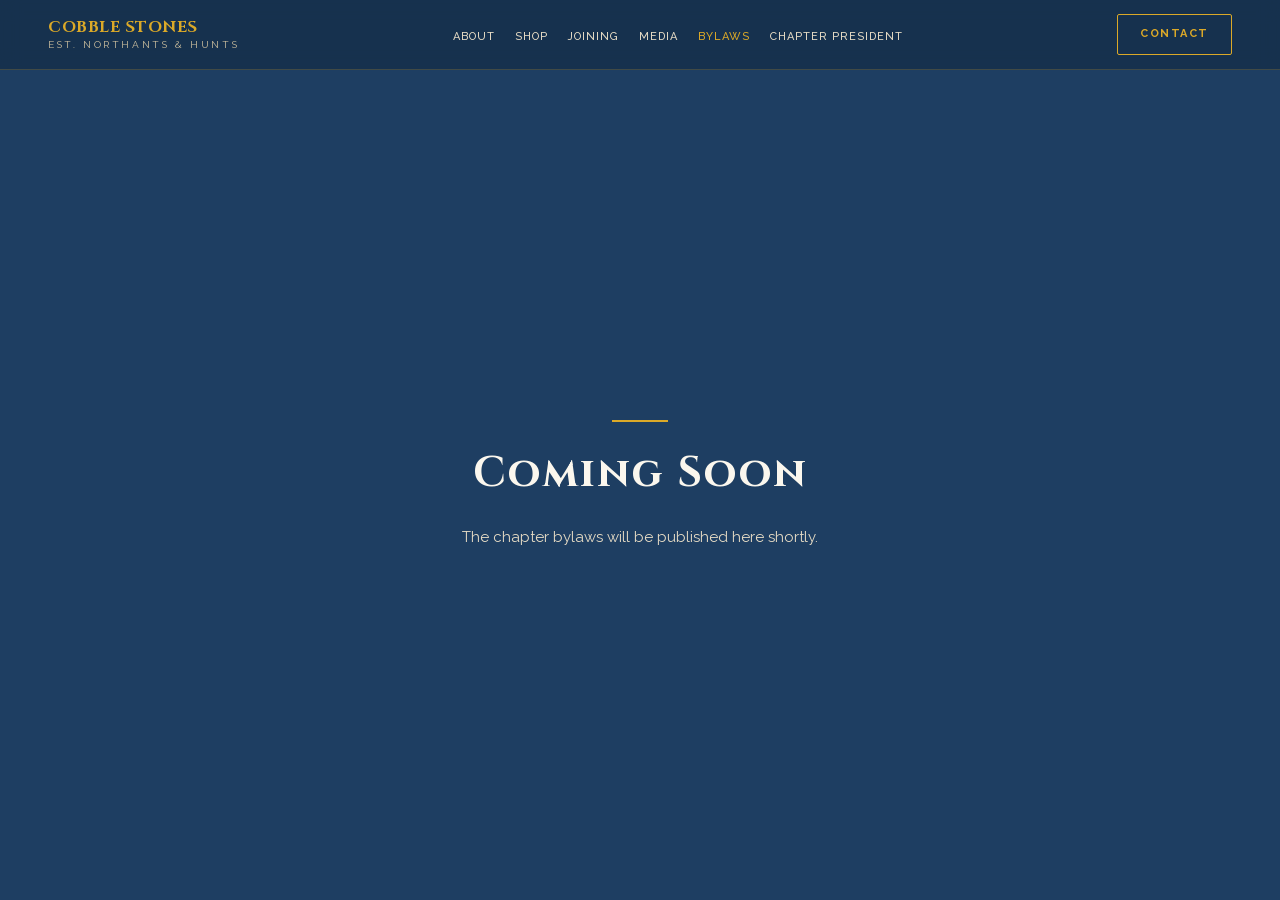
==== commit 75f6a584: "Rebuild as plain static site: mobile-friendly, optimised images, favicon and share image - Replace D" ====
--- a/bylaws.html
+++ b/bylaws.html
@@ -1,390 +1,48 @@
 <!DOCTYPE html>
-<html>
+<html lang="en">
 <head>
-  <meta charset="utf-8">
-  <title>Cobble Stones WSMBA — Bylaws</title>
-  <style>
-    * { margin: 0; padding: 0; box-sizing: border-box; }
-    body { background: #faf9f5; display: flex; align-items: center; justify-content: center; min-height: 100vh; font-family: -apple-system, BlinkMacSystemFont, sans-serif; }
-    #__bundler_loading { position: fixed; bottom: 20px; right: 20px; font: 13px/1.4 -apple-system, BlinkMacSystemFont, sans-serif; color: #666; background: #fff; padding: 8px 14px; border-radius: 8px; box-shadow: 0 1px 4px rgba(0,0,0,0.12); z-index: 10000; }
-    #__bundler_thumbnail { position: fixed; inset: 0; width: 100%; height: 100%; display: flex; align-items: center; justify-content: center; background: #faf9f5; z-index: 9999; }
-    #__bundler_thumbnail svg { width: 100%; height: 100%; object-fit: contain; }
-    #__bundler_placeholder { color: #999; font-size: 14px; }
-  </style>
-  <noscript>
-    <style>#__bundler_loading { display: none; }</style>
-    <div style="position:fixed;bottom:12px;left:12px;font:13px/1.4 -apple-system,BlinkMacSystemFont,sans-serif;color:#999;background:rgba(255,255,255,0.9);padding:6px 12px;border-radius:6px;box-shadow:0 1px 4px rgba(0,0,0,0.08);z-index:10000;">
-      This page requires JavaScript to display.
-    </div>
-  </noscript>
+<meta charset="utf-8">
+<meta name="viewport" content="width=device-width, initial-scale=1">
+<title>Cobble Stones WSMBA — Bylaws</title>
+<meta name="description" content="The chapter bylaws will be published here shortly.">
+<meta name="theme-color" content="#1e3e62">
+<meta property="og:type" content="website">
+<meta property="og:site_name" content="Cobble Stones WSMBA">
+<meta property="og:title" content="Cobble Stones WSMBA — Bylaws">
+<meta property="og:description" content="The chapter bylaws will be published here shortly.">
+<meta property="og:url" content="https://cobblestones.org.uk/bylaws.html">
+<meta property="og:image" content="https://cobblestones.org.uk/assets/img/og-image.jpg">
+<meta name="twitter:card" content="summary_large_image">
+<link rel="icon" type="image/png" sizes="32x32" href="assets/img/favicon-32.png">
+<link rel="icon" type="image/png" sizes="64x64" href="assets/img/favicon-64.png">
+<link rel="apple-touch-icon" href="assets/img/apple-touch-icon.png">
+<link rel="stylesheet" href="assets/css/site.css">
 </head>
 <body>
-  <div id="__bundler_thumbnail">
-<svg viewBox="0 0 100 100" xmlns="http://www.w3.org/2000/svg">
-  <rect width="100" height="100" fill="#1e3e62"></rect>
-  <text x="50" y="58" font-family="Georgia,serif" font-size="34" font-weight="700" fill="#DBA928" text-anchor="middle">CS</text>
-</svg>
-</div>
-  <div id="__bundler_loading">Unpacking...</div>
 
-  <script>
-    
-document.addEventListener('DOMContentLoaded', async function() {
-  const loading = document.getElementById('__bundler_loading');
-  function setStatus(msg) { if (loading) loading.textContent = msg; }
+<nav class="nav" aria-label="Main">
+  <a href="index.html" class="brand">COBBLE STONES<span>Est. Northants &amp; Hunts</span></a>
+  <button class="menubtn" type="button" aria-label="Menu" aria-expanded="false" aria-controls="navlist">
+    <span></span><span></span><span></span>
+  </button>
+  <ul class="navlist" id="navlist">
+    <li><a href="index.html#about" class="navlink">About</a></li>
+    <li><a href="shop.html" class="navlink">Shop</a></li>
+    <li><a href="index.html#join" class="navlink">Joining</a></li>
+    <li><a href="media.html" class="navlink">Media</a></li>
+    <li><a href="bylaws.html" class="navlink current" aria-current="page">Bylaws</a></li>
+    <li><a href="president.html" class="navlink">Chapter President</a></li>
+    <li class="mobonly"><a href="index.html#contact" class="navlink contactlink">Contact</a></li>
+  </ul>
+  <a href="index.html#contact" class="navcta">Contact</a>
+</nav>
 
-  const FONT_MIME = /^(font[/]|application[/](x-)?font-|application[/]vnd\.ms-fontobject)/i;
-  const MIME_TOKEN = /^[\w.+-]+[/][\w.+-]+$/;
-  function toBase64(bytes) {
-    let bin = '';
-    for (let i = 0; i < bytes.length; i += 0x8000) {
-      bin += String.fromCharCode.apply(null, bytes.subarray(i, i + 0x8000));
-    }
-    return btoa(bin);
-  }
+<main class="page">
+  <div class="rule"></div>
+  <h1>Coming Soon</h1>
+  <p>The chapter bylaws will be published here shortly.</p>
+</main>
 
-  // Error sink persists across replaceWith since it's on window, not the DOM.
-  window.addEventListener('error', function(e) {
-    // Failed resource loads (CSP-blocked links, scripts, images) fire plain
-    // events at the element — warn only; real JS errors carry message/error.
-    if (!e.message && !e.error && e.target && e.target !== window) {
-      console.warn('[bundle] resource failed to load:',
-        e.target.tagName, String(e.target.src || e.target.href || ''));
-      return;
-    }
-    var p = document.body || document.documentElement;
-    var d = document.getElementById('__bundler_err') || p.appendChild(document.createElement('div'));
-    d.id = '__bundler_err';
-    d.style.cssText = 'position:fixed;bottom:12px;left:12px;right:12px;font:12px/1.4 ui-monospace,monospace;background:#2a1215;color:#ff8a80;padding:10px 14px;border-radius:8px;border:1px solid #5c2b2e;z-index:99999;white-space:pre-wrap;max-height:40vh;overflow:auto';
-    d.textContent = (d.textContent ? d.textContent + String.fromCharCode(10) : '') +
-      '[bundle] ' + (e.message || e.type) +
-      (e.filename ? ' (' + e.filename.slice(0, 60) + ':' + e.lineno + ')' : '');
-  }, true);
-
-  try {
-    const manifestEl = document.querySelector('script[type="__bundler/manifest"]');
-    const templateEl = document.querySelector('script[type="__bundler/template"]');
-    if (!manifestEl || !templateEl) {
-      setStatus('Error: missing bundle data');
-      console.error('[bundler] Missing script tags — manifestEl:', !!manifestEl, 'templateEl:', !!templateEl);
-      return;
-    }
-
-    const manifest = JSON.parse(manifestEl.textContent);
-    let template = JSON.parse(templateEl.textContent);
-
-    // Nested page bundles (iframe targets). Each ships ONCE, in the ROOT
-    // document's manifest; frame srcs carry an about:blank#<uuid> marker
-    // instead of a substitutable uuid. Every document mints the blobs for
-    // its OWN frames — from local text at the root, or text obtained from
-    // its DIRECT parent over the relay protocol below — so each frame
-    // navigation stays same-origin with its initiator and a deduped page
-    // loads at any depth on any host, including a file:// download's
-    // opaque origins (where a blob minted by one document cannot be
-    // navigated to by another).
-    const pageOrderEl = document.querySelector('script[type="__bundler/page_order"]');
-    const pageOrder = pageOrderEl ? JSON.parse(pageOrderEl.textContent) : [];
-    const pageSet = new Set(pageOrder);
-    const pageTexts = {};
-
-    // ── Nested-page text protocol (parent-chain relay) ──
-    // Page bundles ship once, in the ROOT document's manifest. Every
-    // document mints the blobs for its OWN frames, obtaining page text
-    // through a strict parent-chain relay: a document only ever SENDS to
-    // its direct parent (which, for every document the publisher's own
-    // runtime minted, is another publisher document) and only ACCEPTS
-    // text from that direct parent; requests from below are honored only
-    // for the document's own child frames, and the ROOT never sends
-    // upward at all. That last rule is load-bearing: the artifact host's
-    // frame-ancestors allows claude.ai (and friends) to frame an
-    // artifact, so window.top can be a FOREIGN document — a top-addressed
-    // protocol would hand page uuids to that ancestor and accept forged
-    // "page text" from it, minting attacker HTML as an artifact-origin
-    // blob document. The chain never touches the ancestor: requests stop
-    // at the root, replies are origin-addressed per hop (never '*' when
-    // an origin exists), and both directions are origin-gated (on https
-    // a foreign sender's origin can never equal this document's; in
-    // opaque contexts — file:// — everything serializes as 'null', where
-    // an embedded EXTERNAL frame still fails the gate by carrying its
-    // own real origin, and a sandboxed child of such a frame is excluded
-    // by the own-child-frames check plus uuid unguessability). Shape is
-    // deny-by-default: one request form, one reply form, no error
-    // replies.
-    // window.origin is the SERIALIZED SECURITY origin ('null' in opaque
-    // contexts such as a sandboxed preview iframe) — location.origin is
-    // computed from the URL and stays 'https://…' even when the document
-    // is sandboxed, which would misgate every opaque chain.
-    const OWN_TARGET = /^https?:[/][/]/.test(window.origin || '')
-      ? window.origin
-      : '*';
-    function trustedOrigin(e) {
-      if (e.origin === window.origin) return true; // https chains; opaque==opaque
-      // file:// trees: Chrome serializes the file document's origin as
-      // 'file://' while the blob: documents it mints serialize as 'null',
-      // so the two legitimate shapes can never string-match — accept the
-      // pair in both directions. https origins never serialize as either,
-      // and sender identity (own child frame / direct parent) is checked
-      // separately.
-      return (
-        (e.origin === 'null' &&
-          (window.origin === 'file://' ||
-            window.location.protocol === 'file:')) ||
-        (/^file:/.test(e.origin) && window.origin === 'null')
-      );
-    }
-    // Non-empty only in the root document (nested bundles ship an empty
-    // island), so it doubles as the root marker: the root answers from
-    // local text and treats a miss as authoritative — never relaying to
-    // its (possibly foreign) parent.
-    const isPageRoot = pageOrder.length > 0;
-    const blobUrls = {};
-    const resourceBlobs = {};
-    const UUID_SHAPE = /^[0-9a-f]{8}-[0-9a-f]{4}-[0-9a-f]{4}-[0-9a-f]{4}-[0-9a-f]{12}$/;
-    const pendingFrames = {}; // uuid -> [{el, frag}] awaiting text for own frames
-    const pendingRelays = {}; // uuid -> [childWindow] awaiting text to pass down
-    function mountPage(el, frag, text) {
-      const pageBlob = new Blob([text], { type: 'text/html' });
-      const u = URL.createObjectURL(pageBlob);
-      resourceBlobs[u] = pageBlob;
-      el.src = u + frag;
-    }
-    function deliverPage(uuid, text) {
-      const frames = pendingFrames[uuid];
-      delete pendingFrames[uuid];
-      if (frames) for (const f of frames) mountPage(f.el, f.frag, text);
-      const relays = pendingRelays[uuid];
-      delete pendingRelays[uuid];
-      if (relays) {
-        for (const cw of relays) {
-          try { cw.postMessage({ __bundler_page: uuid, __bundler_text: text }, OWN_TARGET); } catch (err) { /* gone */ }
-        }
-      }
-    }
-    function ownFrameWindows() {
-      const out = [];
-      for (const f of Array.from(document.querySelectorAll('iframe'))) {
-        try { if (f.contentWindow) out.push(f.contentWindow); } catch (err) { /* detached */ }
-      }
-      return out;
-    }
-    window.addEventListener('message', function (e) {
-      const d = e.data;
-      if (!d || typeof d !== 'object' || !e.source) return;
-      // Origin gate first; the structural checks below (own-child-frames
-      // for requests, direct-parent + solicited-uuid for replies, the
-      // root's never-relay rule) are what hold in fully opaque chains
-      // where origin strings can't discriminate — a sandboxed root's
-      // FOREIGN wrapper still fails all three even though both serialize
-      // as real-vs-'null' rather than matching.
-      if (!trustedOrigin(e)) return;
-      if (typeof d.__bundler_need === 'string' && UUID_SHAPE.test(d.__bundler_need)) {
-        // Requests are honored only for this document's own child frames.
-        if (ownFrameWindows().indexOf(e.source) < 0) return;
-        const uuid = d.__bundler_need;
-        const text = pageTexts[uuid];
-        if (typeof text === 'string') {
-          try { e.source.postMessage({ __bundler_page: uuid, __bundler_text: text }, OWN_TARGET); } catch (err) { /* gone */ }
-          return;
-        }
-        if (isPageRoot || window.parent === window) return; // authoritative miss
-        const waiting = pendingRelays[uuid];
-        if (waiting) {
-          if (waiting.indexOf(e.source) < 0) waiting.push(e.source);
-          return;
-        }
-        // Never-answered uuids would otherwise accumulate forever under a
-        // request spray; past the cap (far above any real page count) new
-        // relays are dropped rather than remembered.
-        if (Object.keys(pendingRelays).length >= 128) return;
-        pendingRelays[uuid] = [e.source];
-        window.parent.postMessage({ __bundler_need: uuid }, OWN_TARGET);
-      } else if (
-        typeof d.__bundler_page === 'string' &&
-        UUID_SHAPE.test(d.__bundler_page) &&
-        typeof d.__bundler_text === 'string'
-      ) {
-        // The shape test is load-bearing beyond tidiness: the solicited
-        // check below uses the in operator, which matches prototype keys
-        // ('__proto__', 'constructor') — an unshaped key would reach
-        // deliverPage and throw, painting the error banner.
-        // Text is accepted only from the direct parent — the document
-        // that minted this one.
-        if (e.source !== window.parent || window.parent === window) return;
-        if (!(d.__bundler_page in pendingFrames) && !(d.__bundler_page in pendingRelays)) return;
-        deliverPage(d.__bundler_page, d.__bundler_text);
-      }
-    });
-
-    const uuids = Object.keys(manifest);
-    setStatus('Unpacking ' + uuids.length + ' assets...');
-
-    await Promise.all(uuids.map(async (uuid) => {
-      const entry = manifest[uuid];
-      try {
-        const binaryStr = atob(entry.data);
-        const bytes = new Uint8Array(binaryStr.length);
-        for (let i = 0; i < binaryStr.length; i++) bytes[i] = binaryStr.charCodeAt(i);
-
-        let finalBytes = bytes;
-        if (entry.compressed) {
-          if (typeof DecompressionStream !== 'undefined') {
-            const ds = new DecompressionStream('gzip');
-            const writer = ds.writable.getWriter();
-            const reader = ds.readable.getReader();
-            writer.write(bytes);
-            writer.close();
-            const chunks = [];
-            let totalLen = 0;
-            while (true) {
-              const { done, value } = await reader.read();
-              if (done) break;
-              chunks.push(value);
-              totalLen += value.length;
-            }
-            finalBytes = new Uint8Array(totalLen);
-            let offset = 0;
-            for (const chunk of chunks) { finalBytes.set(chunk, offset); offset += chunk.length; }
-          } else {
-            console.warn('DecompressionStream not available, asset ' + uuid + ' may not render');
-          }
-        }
-
-        if (pageSet.has(uuid)) {
-          pageTexts[uuid] = new TextDecoder().decode(finalBytes);
-          return;
-        }
-        if (FONT_MIME.test(entry.mime) && MIME_TOKEN.test(entry.mime)) {
-          // Strict artifact hosts allow font-src data: but not blob:.
-          blobUrls[uuid] = 'data:' + entry.mime + ';base64,' +
-            (entry.compressed ? toBase64(finalBytes) : entry.data);
-        } else {
-          const blob = new Blob([finalBytes], { type: entry.mime });
-          blobUrls[uuid] = URL.createObjectURL(blob);
-          resourceBlobs[blobUrls[uuid]] = blob;
-        }
-      } catch (err) {
-        console.error('Failed to decode asset ' + uuid + ':', err);
-        const blob = new Blob([], { type: entry.mime });
-        blobUrls[uuid] = URL.createObjectURL(blob);
-        resourceBlobs[blobUrls[uuid]] = blob;
-      }
-    }));
-
-    const extResEl = document.querySelector('script[type="__bundler/ext_resources"]');
-    const extResources = extResEl ? JSON.parse(extResEl.textContent) : [];
-    const resourceMap = {};
-    for (const entry of extResources) {
-      if (blobUrls[entry.uuid]) resourceMap[entry.id] = blobUrls[entry.uuid];
-    }
-
-    // Artifact-host CSP (connect-src 'self') refuses fetch() of blob: URLs —
-    // consumers read these Blobs directly. Survives the swap like the error sink.
-    window.__resourceBlobs = resourceBlobs;
-
-    setStatus('Rendering...');
-    // Page uuids have no blob here — they ride inside about:blank#<uuid>
-    // frame markers the pass below resolves after the swap.
-    for (const uuid of uuids) {
-      if (pageSet.has(uuid)) continue;
-      template = template.split(uuid).join(blobUrls[uuid]);
-    }
-
-    // Strip integrity + crossorigin — blob URLs from a file:// document inherit
-    // a null origin, so crossorigin forces a CORS fetch that SRI then rejects.
-    // The manifest bytes are ours; SRI protects against CDN compromise, not this.
-    template = template.replace(/\s+integrity="[^"]*"/gi, '').replace(/\s+crossorigin="[^"]*"/gi, '');
-
-    const resourceScript = '<script>window.__resources = ' +
-      JSON.stringify(resourceMap).replace(/<\//g, '<\\/') +
-      ';</' + 'script>';
-    // Inject after <head> so the DOCTYPE stays first; prepending the script
-    // would push the parser into quirks mode. DOMParser always emits a <head>
-    // (synthesizing one if the source HTML omitted it) but may carry
-    // attributes through, so match the full opening tag. slice() rather than
-    // replace() keeps us clear of $-pattern substitution in resourceScript.
-    const headOpen = template.match(/<head[^>]*>/i);
-    if (headOpen) {
-      const i = headOpen.index + headOpen[0].length;
-      template = template.slice(0, i) + resourceScript + template.slice(i);
-    }
-
-    // Parse the template and swap the root element. Scripts inserted via
-    // DOMParser/replaceWith are inert per spec — re-create each with
-    // createElement so they execute, awaiting onload for src scripts to
-    // preserve ordering (React before ReactDOM before Babel before text/babel).
-    const doc = new DOMParser().parseFromString(template, 'text/html');
-    document.documentElement.replaceWith(doc.documentElement);
-
-    // Resolve page-frame markers: mint this document's own blob for each
-    // framed page — from local text when this is the root, otherwise by
-    // asking the direct parent over the relay protocol above. An
-    // unanswered request leaves the frame on about:blank, the same
-    // degraded state as a refused embed.
-    {
-      const MARKER = /^about:blank#([0-9a-f]{8}-[0-9a-f]{4}-[0-9a-f]{4}-[0-9a-f]{4}-[0-9a-f]{12})(#.*)?$/;
-      const needed = [];
-      for (const el of Array.from(document.querySelectorAll('iframe'))) {
-        const m = MARKER.exec(el.getAttribute('src') || '');
-        if (!m) continue;
-        const text = pageTexts[m[1]];
-        if (typeof text === 'string') {
-          mountPage(el, m[2] || '', text);
-        } else if (window.parent !== window && !isPageRoot) {
-          const had = pendingFrames[m[1]];
-          (pendingFrames[m[1]] = had || []).push({ el: el, frag: m[2] || '' });
-          if (!had) needed.push(m[1]);
-        }
-      }
-      for (const uuid of needed) {
-        window.parent.postMessage({ __bundler_need: uuid }, OWN_TARGET);
-      }
-    }
-
-    const dead = Array.from(document.scripts);
-    for (const old of dead) {
-      const s = document.createElement('script');
-      for (const a of old.attributes) s.setAttribute(a.name, a.value);
-      s.textContent = old.textContent;
-      // text/babel scripts with a src: read and inline. transformScriptTags
-      // does XHR against the src, but blob:null/ from a file:// origin is
-      // silently dropped. Inlining makes it a plain inline babel script,
-      // which transformScriptTags handles unconditionally.
-      if ((s.type === 'text/babel' || s.type === 'text/jsx') && s.src) {
-        const pre = resourceBlobs[s.src.split('#')[0]];
-        s.textContent = pre ? await pre.text() : await (await fetch(s.src)).text();
-        s.removeAttribute('src');
-      }
-      const p = s.src ? new Promise(function(r) { s.onload = s.onerror = r; }) : null;
-      old.replaceWith(s);
-      if (p) await p;
-    }
-    // Babel standalone auto-transforms type=text/babel on DOMContentLoaded,
-    // which fired before we swapped the document. Trigger manually if present.
-    if (window.Babel && typeof window.Babel.transformScriptTags === 'function') {
-      window.Babel.transformScriptTags();
-    }
-  } catch (err) {
-    setStatus('Error unpacking: ' + err.message);
-    console.error('Bundle unpack error:', err);
-  }
-});
-
-  </script>
-
-  <script type="__bundler/manifest">
-{"131332e2-27bd-4c84-8bbd-0be599a528ff":{"mime":"text/javascript","compressed":true,"data":"H4sIAAAAAAAAE91963rcNpLo/zwFxPHYpNRNXWI7ScttjS3JjhPJ8khyMrOSRmKT6G5KbJIm2LpE7u/bh9gn3Cc5XxXuIFuXJLPn7Jn91lGDQKFQKBQKVYXC8jJ5v/1xe//N4fYWGVbFhCRxt5rmdTqhy6yKlxfDmpH//s//IklB8qImNEnrkOzTwTTNEnKV1mNyFidGK/L0KRlMc1JNc4KVzsJvvCmjhNVVGtfe+je+H5D+a3L7DSGXUUVOTxM6/FQVJemTvcE5jeswocM0p1BGq/pm3az4sagmUSaq+8XgvEMu6E2HXEbZlCLcC3pD0pwUg3OyoYEbVW8JzacTWkWDjPZIXU1ph8RFPkxHU6vsqkpr8zd2QWYB6QHwowt6c0L6vFSjWE4HWRq/S2mWzEPQGQevU9+UtBgi8gv9PvHYzWRQZB7ZwKIl4nmkZwJa/+YbQpaXCcxRRaO4Dmv2DSHDaR7XaZGTEa33odgPkNAERshqsk/65CrNk+IqxM/[base64]/UdZUOpjX1PYSPULyAbGwgktjEJv2tAFPTSZlFNe2RJA7TPKfVj4e7Ox3x9Zz19Kg21J9hTa/rzSKvaV6Tr1/5wvA82YqPQf3AkeCvWYMdxbwc0uvaZ5UzJ0VJ892ojoExll/BTPgbvWN29K/XJ4vBxuvlkF7TGJsZ86MazZ2mOCsYJX3glTCLWP0hT+j13tD3Xi1DH6/N6RZ1+33SXYWR8t+vNGphCq3n9iXJK7pjWRpT32lMljS4o5WTMKP5qB53eF8WeyQFcCmsv6293U9AusoPQqThu6qYHNRVmo+AIB3iwRQtj+tJZnPY/2Ye/R/mSjWaKrqSjIkshr8ljhxuD8egaMJ/csiEZLTmIBP+u65u1Nh4OemTnw72PvKpxP54zRmJkf9l7Ud0OtP4ij6+fpU7nCjATa7A7d6Dr2+qKroJU4b/9XmlIPj9nYtVPDiXDJKYfCTZpw81wify59OnEkuruG/iumF/6zWWXUVZTfrkVqAzLCri8y8XpBhKFeeC3jDY+Y0xAr0ujlZOOG2eeAGCOro44WgeXZyYA3QpYsKFdoFYy2SDY+TQrIXzkvhjNMHF/Cmqx34Z1eM8mlCJIHISUpOXczZv4SpY3jQuEvp5/8NmMSmLHHa9spWtzMkaRCgay5CVWVr73rIXhGVR+gH2tF8UtWctUagfVrTMopj6y8dhEh+HIHSeLHeI5wXmJyjeEOU2tJmxeQ+KQqhRoBK8fXOwfbp5cED65Izv+SzuIsRxkSW0uh1E8cWoKqZ50ouLrKi6k/TaT3PCqtGgE0+riub1Jnwg3/+1U1dRzsoIygQhCBkUVUKr3mp5TViRpQm5B8yLlbvgdKsoSaest1Zerw+K6y5Lf0vzUU98HBTX68UlrYZZcdUbp0lCc077v13Qm2EVTSgjLO6ycZrT25W/[base64]/9AOLUqRD87jlohdyopuDf6pHNIf3jZMKsTcR0KRx1bssoSQDF5+U1+b68Xh8Wed1bXS2vl1fD52SadidFXrAyimlH/SUR4ux8Dy7fuYLlqqiS7qCi0UUP/+1CgUaxuSyTlJVZdNNLc+C47iAr4ov1qzSpx701Olkf03Q0rnurdOIKIYnnJa3qNI6ybpSlo7wH6lR3UNR1MVk3aMr58MWLjvz/8NtgvSFGsdZKB/4vfPFoKdkQABLAlNGqy1BfxTlvo8c0rygrskua3MIsdYfRJM1uenPmCKvgigm/f0Enj5qzuZvBgzlw1YVgU+jb8lpJIcGAK+Tb8loPe1ywGv8bMcmprnTWlbNilMZuNSXV6qLsAWtndFjjH7918XzSW1t9/t3z7799+fy79Ul03eUs9XIlHru4vSyvyeoKzKomwF8GKysraytiSv8yHA7F2ll70Nqx6fG8vF6/Gqc17WKlXlnR7lUVlW2SmA97eZHspjBgRj7tf/h4eAoqxc6Hj1ytSHMSlSVbvqID0JcuuqyORrRLr8uiAjWEHE/XVlafkwtKSzIo6rHAChqymzwmYPzITMtbRUdRmjMSccMbYTUtQ7K4zPf5CU3SiJRVmtdKV/tbGY0ouSWTqBqleY+shC/iybrQyghBkxjtEDSDkVvCZUGaszShPRJdFmmiK/8FMCmKuqP+Iq8Vm5BbImQAiaZ1oVstdsiiktnwZzSsaaUQJBxhvit3o+R8yuoeoddguiLdKzq4SOvu/CoKCjBFUhVld5hmNa16BGaJLKQTIHaUG8Duralgqh2gm1CQfaT7ww/MgmnUmFZ8syDhysoquwdeWlNevRsX07zukdU5YIdplnUnBcwGcMg9YEFCA5eBxaWa5jlshiZcFAapg+9KG7IzpbyfSdPnu887O6ef3ryXOrMHe29nUCQ3t1L6g0IgOG1lpthF/vFa8opZf4ZKujqiQD08pBSVaU7rkEzb1OCcApo8HGJIH76EbUcWPJ0ap4aNJ8tpWFNW+ywa0i08wPgSTmAc08yzDjF7AtvI5/0dQCiEs8nn/Q/YIZ5jBAaKgM7hWhNUHW+c45hCpXFuM/BlEk0TSQmveSZjdx/1mT5vWh0CKr4QOh1hGErEdNhWNGVhaLOBGvMgzvvzLFnc5tw3bLLWgVswBenfyR/[base64]/ooasPmwPhzSunVlX5JsOwL2C3wRU38/xZ06WyGqgmRDHErLpgIVRkvhsOjA+CungdmK1SmhGa+o0nCn27JCjE/VB8CEdRtOsZuY4d+mkmDOYxLDtEde+l+YCFzTK7dI6gh3gdhZY6PLal6TvVt4Ijy5ONkKB0brRBJj0Eg2DoHSRlYAk3DB4aYzSJVRiDtvpSlNBVB77+6i83YJvS9KkAz90y71LWlVpQhkfVeuyVj64vu3v04tNlonlBN0GJj/Zn+RiDSuaJ7Tyx77NuoGATDNGdft5lTvEWvti7HKRuAZBel1W2iD4YWv74+Hp/jZ4hP519Kb7H1H3t9MnJ+Kvle4Pp09OFpelPvTx8+7b7X1ZvbtxnCz5x+FxshRsPFm2lRp+YvQvo4x1SMMTBUiQPtEOliCsq3RiUnQB6qjdk3OI/gofwayMZmzfAys3FuHohJG4S1ZFhQAr4JGQ/VpF5a/jIqMIo2mOtzFHeNzLtNoh3dWghTvoF9InwzRPDotyh17SbPvLNMrS+ob3YCD9xRVJGSyYuT2udAj9IhxizgKv7mwoW5ElAFCUgiIaCLtKQTfy8au5kGOwYXn9ft/rGStVkAaw7fdJZaxPXn9hbv2F1vp3gLdqiyU7D7RR19Q1G/yx4Ck+Wpg/vUFgsxdvC2ESujn8aqs1jDJmVMOfbfVAO/FaVEK71jTnwSKJN5f/1Urk6r1gZVH543QyoFWD+4yl8bpP1mBJWHR65j0DGWiR7pkX3L22RO3GMmosnBY/j5gLPAro+WgeBloXrnEySmiJh5UVwzsF5SmWkZS8Ig7u6yRdWrK9VDiQVEmUgENdWpIchrK4UTHwzNWDTbpdW/8U2PX7sMM1GaT1nCT5zCLDfBHzu2nh0EH484mY1vRk3SBQzEd8hK7N+H46iSonZv1A1tdEUvUNOiFriiZ9s/2CwY4pqFknspI5DQAtJa8FHFG5a1RWbG4WL3hBABSo03xK7SlcsIVyKnertvoy1EIRkSyRNd3zBokh8qnfB2c6/9NraIO3hBsKSdoBSLM7OEXKkFnL7usuLGsLBoVd4BhO8HgjdQFzE4ZarUIIeCqeVjxYjIHgRn/1hqhEelh+BO2PVk5OdCNgRFEqmRC/XY3TjMK8WQx6xxoNrTnng5rIEfG5QhYJ3OHJ2W+rtPyv42RpOXCmf9JKAuwWSYD/[base64]/IF8IIiyYlYZMoywgroxyjYC8wGLbIR3gyZtOSTBGRq0HlieAHMWCPePgXnI8Cie/+m19Pf91/8wkOovhV+KRwbFV0JXxUIvhIhLDKb/hTfgLrrPEJfspPIHaMT/BTfhoWhdEZ/pSfKqO8koUmHAVkbAIXhXFUcpuz/CIKgAYzc/SfP4rxi6AXCFzezusqpSL8S5RTUSYpBpKr9P2jiw65PMHT/dFlh1ycWOTd/gVk365B3yKPszS+6BGvyDfhL4FvkcfjKB9R/gH/VF/SvJzW+OED/KXK2XQwSfmHA/xTfbmgN0lxleOnn+nNVnGVm9+mpfzyuTTLy4oyJj99gh/q66SYMqpg7sIvCyp+F3DxqwEZv9EcPSDy8zb8tGtkNLqkusYO/FQ1hkU85ai9g79U+SCbcqhvs6mGlxTTQUY1pbfwt0NvMK5d1xOaTznR+e9dmk9tvCaFidZuYWCF38ELrb+DXcP5LiaPfzbmTzj7FFU/8d8WXUUdQVlRw6Ct+K5wFDUsLEUdPQOikj0HopaeBVHLngdRK47ymGZmtU0scesp2ohaFnVkHUEfWcWg0KioVYdlPa04Yu+LWnWKpap+VrC2BjsFm9eiLqbxmNVRxXE4hJ8H8NOuQfNEf9/OE/uroj5+tmiP3w1qYQ2HVkkVjTQKW1U0sjGA7xIB+Gr2z7/JieVfzVmF73pK4bs9n/BdTRJ8tmZI+fs0em9kkY2jqikRVfVMbFUt5ZW0636QxZp+yo+opkCVAGRTnMO2jCF2/kbv6F+vvWcnX72jf3kni97XZ0f/enay+CxYVD7GD7uf9vYPTw+2d96dbu7sHWxz8xrs1vt0tH1dig37lX/d5T7Lr0ks/gp8jyyJ7paIFyy/Fvh6o9Qz5b9WF4Txzj9mgX8UdX87WQJbn2HwO1kM/GO22A+WR5ZFj2sgm6BmQOQx88HBKLU9aW+F0CQZoii2e6trGS7sn3YIKzskR68L2MXAjF6SJVOxWcLPOuQREV0edYgfY32vC6OPw7rYKa5gRTEKRzKweXEFo3EukmNg1MIe/oZTSQv2bbNjDqLukIgj8wqQqckSiWAqXr9alr+9155Gp72z5Vdjmk1o7R+zr6+D5VHaId4r8Bxj6ZNV7862x8u83jFbfC3aLqvGr5227dNoGAuEr6SiUdYhUZZG7MQI8W1oH1rfv4OKxGRnz3+1vBEAdaAPIJC/[base64]/gUNDyzuwg+07OlSee+mLsHq7i4YQIubBcwoFryxQG/MtaH3pCBQgom3tNYJNsPVoVs0XC8CPkcQqILBkpbdxKCVuompOM4awmw+0tyT3zX5ldgzFJZTxuMGQqPcGMXLQN7MDB6IQpqLWzBJMWmYZAGwXkpdbspd4I2QGlLBQW9dYzxRlUZdftXB/YTz7AWBMT3zJkhHdbjWGWtiYiCFFwgg/Cd4Uw1brbKAqUbDotJNYEd6V1RzGljoF7nXgrk6s/NbuRB1VeSwF17Qm6O1E3t34sVi3r4N3MkxVi2f9SO8dmuKZD7RJ23S5NZs37GZqKO5Vd2+AY3zx72Dw9ODw3/ubJ9+2t/7BOrw8iL52+npp8/726enZHFZGaSOuMoqA2ilCgths/LvCoLn5I+6kMdOj0dTy194jUD+wKha+YNH38lfIg5XwQNFflhUE9DTOAGUZBzjiY0jdgALysdlZctEMIT15S0r/C6EErq30eYvVQXRuieqLQjDor6kZTTXt7N4Yc9xGC5EWdZq9RRKyHTOlS1uKmpR6gCeu7vh+oF19Fg93JR3LjOE4wjkzCAaBAHgaYV9WKxn3SybmhfAYHg9Y9htusahCOVCJbdtN6vLzIjzc2OhZCSY3GKXlxdIXjA6GVW07JEkrWhcd/GSbxd66EaMpaMcGmP9usz0FWBD95bHD7071mX2UTvtfB0GWUeTEndkZ+ODbRH+ObwpObd8hJLtne1dEBof97a2TemL1VnzyqjYGjsyEAPQWFoKGuLDYJ4Y+Abh4cUS6JYFAk8Z/jgLAFIobv5YcV0YxM11h6sou8BQsYrmZn0xT2YrHvmC19m5IhTX18h6EhzXngZSexpgNR7Qg5XhgxwWBxaenkZ5XkDsF7jBrKmy42iweoPDLOy5ymSyl2isVBhNrBOOK186AMWPRdMg5OHZvj/go5DiITAF68HOh63t0w9bp7+82fm8rUJ3Vro/RN3hye33sycqXGdre/Pn0829j4f7ezun73b2fpW1fbjfMfzK4u6wqOA/sDVps8JXuREHDqw3n/+hQMjF8ZVfF/6KMuqrOnd+5f8JnLiglG3R+GIXIsAPo5FP1RkcXUlZCMGi2UetwKk7BG0xGDLUoNHMViRo5lyXjmWwcBeM7N1RVgyirMvioqTiKqUXNPpv5QAYjOIC2ipiyijlqjJEnWXzGMG/[base64]/MekyoGU3hdAgN9hZu0YNoqNrViHU5nS0aArEI68s0q6DA9ZVC25JLPIUcIJagSItxERHpEtJqCxq/4LHPjzcSqMCX4FeG+nFrWpnmBvEKyZp0r1iPVBInK89/TWaXnvrDaDAH5zhMcgY+sDj9opZVVRgokKnEeyL2rtQsnMRzbLBEe7x/ywRj+MXODg4gSSN0NdbXOOYeofZ6QHsU5hB/4X7mFkje/6AM55QAUCEgWfctjzVEfA7fmyuCsCruRKiUfD7kVEg2xcRwn4A5XTgMkf9vmVnjmjhEnaLhcaWzFG4xL0E5C3qu5fWWB8xpwgBIscvVeeaUsjUyE+X7Uc3Db8lPQJXbmAX+zlNmC/qpsnP9Ibh2V/[base64]/vEBC+/ri2uPuilaqYSThGZtjZT2avenL4Y5PRp15IHPqiH17auoymnyY5GhSfNOtclgnyr/rG5N+8jWV+PI0Qy5mQe+boSnp+ou34YH1hzveAUWNbQyjN0aF3GEvlFCjtcya4DI0BYv6LPIaAg1fO9IX7E9IdBRAw19+MUdi0hs2heLZnT7fH1dC4Z1d3nDjFFf13NN7KqC0AlAc7LrEy9oWS6OJby+rk3haBvuAd79hnvTbC8lFb1B6GPp52oTPeITCiAykz/DMDTM/qU8uNq60YKPbgA9vtKNamveAiiNnZNfsOkbF2zcSL8FMesqkcTH4squJeLspIUEwqk2gPdaTAmQRrGoumjNdGAYN3KcckI8iCHzOo1yIbJTSNwlrK88iopnJiBWZgJPk9aAfHuLbFtK7lkiHpnNPKeipYfZoYfEXcpOU2ADp2hOpySnl7SSk5XIi/B8A6YJiRihk7K+sZFzUGthcxfjdjq30fgB9BWZMBrElWMzCs2baRYDGmsiZb9EWZpIccv1IztJ1qXDOmo4d+3qKezql3Mx4EsAVQedsosXeoOiyGiUt93JsLoXBLyPaEApaUy7NOxonFLtotPaeS3pmaWsfk9BgpqG+oY5A6opu4WpGERMXCFuNImYaJDWdOKZbcCa/[base64]/MkqyyXR71WgWLq5ZY8uYyyB4gTdAS2yhOY1328en+/ULiMsmZj3rsEs6Ci6k18xNegJQvhAyTJA8XCJXett4oEU2OCVSwRf/qUtAqCSzGkBjDpmcNT6e9k7FZOMQanWcUmWDtntByGLAbJ52wXGFrB783MtaXb4plCDBiEozagzP9ugLKOt2WGtuNG11Z0h2XiBlfEHEa18hu0YWFVMOBx3lWg25lXfm7jXseLrt3muCCNAByYG+M427JT/jkLQQf0MHUtgHDjkmbA01OJaE+hbH7F2enxSbJaFaxGh3lPk29jnjtdLZ1AuXTlBmFZ/rX/eoT+a4OgTXs/[base64]/XN2/bVm14F/vPH1L1+fBDLt1BRHfs6uMXX0OfP+fxTskDCPhxB8SFRzsPxL6Av9P7gZXN+xF4wjptPzSAdzRXN11Z+soJNiAVi2kdHbjuBVYcoXP9MbjIswoD992ua937jLDz5XhdNdbOi/Q/zYM/vcmLPHNdhZ+ggM0BsYNSTToTu8/zbNE0wAqJeRbYLU9klzQYD50WgdWEolJFpq2a6msFMBkABrAFFBJGdFlGxf17TKo8zna8qfBh0y5ems2/KMXMoYB+KPuHemZT9v2fZ0wqdL4yorCiRlq3D2DeaQQ9ZnxpbxCCVDbxfApGIcvrWJiAHZOAuF1GgOolK2t/aG1vab4IGXJm1z2jlTkJ4JmqsnoTiSy7l5jxWACzpGZeDAttq8Xq6TU5n5vg54bN/vU4hscCBzSgyJQumzMU99c6xU0F332jAEWrK2ocYxrsBp3CGiisi8uMQTEVvM0wd6JyoB7SebTeUMc6byDciYEyXoyBmsyjMSY4wWalRRmpPbW7Sbrr0Eg6qwoE6KZJpRSFLISFRRbWGNRKo+Ak6Odch0SyKS4YWvDKp7c6aQP8XSnEelMI/lEjbOu76pQ+KhX86QcWfcmhnCA96N3031mnA6Gef/hmlSdzPmieM6sqhDyjGwT6kTDLQq/hrCLcyeOIKuG4JNm9l/5Lc0rPQlj9HMDfVbK2kY0e0UQopIvvIOUIMy6gglzDHuzNW47zkM2P6Rxkh1sBn5X3B6cNDXFgsINz2YY778v8XVPf1MyZ/I241D1K1NPfM49dDoB7ePB6A39jflIQu3Cv1z3plLyNKf6Y0RFake2MmFXQb/hHgBHzizeW8vwftlUMlOQfkmy3xv0XTMicwgiXG7RtEsaWjPZjXIXGJIRlNFAXnCe3eCafEK0Brpkxfffr9qYO2kJmJ2XiJs4Y/XyKtX5AV40sZrZInAHEbVZpHQN7WfBuSr3ByV7iK0tSVIEgO+7fEaef0aUp2EdSE0nm9fWl7+j9u/bO9jJBHEYPy8/c/trUbKDB7oKoLxQZOOKhqRAtM5kDqtMyqyVsC2dRkxkuIbFOQyTWhBommSFg9JhfFx7/BUpO842N7Z3jzcwxwfvbyo8bovBJK66T1OxGWwDvfWB3aG4dYYB4vD4CbmIYaR6FQUR2Zc7Yk4ozqBXb/3IMdT6u/l2Y1xaMGoWPPYAtp2y8Rg6IPAmKeDypx8qy0kDJQT0Do20JuD6XCYXkPmHI3TBvG+4p0Ge026J+G77sXMM+vBbZXmIc48cv3PHLLud8c98Ej1xwyNPfEUoJqIu1XTP2IVlHb/u2yC3EbQ3MBFfBk39qvLPJcOEAmFe1BMtWZM4wtM5/f0KZkfkQHAnRZg1QFly+A98iiVwL7xN3dTlMcE8Po5RZgv1QJzImPS33LvubyKSrx5W+VYrteOfOwsDMOHbr/2lqnvsuLrCzolEtdv4CSxAx9wJ4oYM+VcNUXxwDdiRQTrgUu/HqesQzzxmtr6XXUw7TwEBWjdZXlxkbyN4ouuyP5B6gLyDildQSm4HUirVEdZBicVfB5AYQi5suULB3N65vZ1jR4Uh3KB8f/i5Rdzh2a05qmOeebrDokHRgJ4AMChIvfrn+DvojWStNHcBD8sqph+xm/+g+BaDWxVQtBoK01QDCp4ze+i/SmYTD6Z0+pU/TXNss+QBqcBDWbscEzJMIvwbTXYv2HG1EuDnE0ZifAhipr4E1qNaEIgW4nQ6dR08bq/RBkzaCBDcY3ZmFn7Mxg0tmIksfloo3PdDGp1ozzpynZdg6cNuT3MhebyTtRT2sbWJvahjv+es2T0B/RQqp+Mxxgc5+tS2AvpqPyJkABWZy19+lR9CL5+VeXrz7iyY+0bw9x3sOi4K7lj+EwDVwioGXautLNxlGXFFebJ9KMOUbyOFolBWyZOETRzoXNw4bXDSF/BueCP8fIrzvIgYWs2A7f54IHNAa/oQqo/UGVwoeR1E1n3Cb7oIuAgYC/A1kcXJ20N78ow+qlx9NOnOfscp1zg/Kc0U8xstfLoqkPGo/oEtXhp4ga7MzyD0Xm5Ul570k0BqquFoHKZ86OV+GEcW23LlnFqRZVfP421QTx8BU4W8Fcsg4aV65bwh3iIdKB01PMu4xFKr/FIxaEaLnrU/HtIKbn5yY/cymW5/63RgMN//jj4w0JW8B3PeLDB7aIiLBdHA1lvDFOR1Ar1grPmGebisNhNc5wVa2XwgrmXio0ZhZrzJu+WTNL8V5eckzT/cT5FmydivI2rRMm7CATdjS+fAugQmrNpRcVbF87jy3e+rvEmjymri0qkWlNZ8mWPWOqrrPpcj9BSSaFE6HVN84SJ5rrc0nzbtQ4CSRKpLNaq3Zz93gyeuKMamw4eUCunNGFyd/U6XDwYzWBPPMijko2LGoQL7IeS7M+YXvywaY4YqaMLmoO9VdzTxYeb/vs//0urtotE3/ytIPFsCnA54H1stFlfE0QwAJWpTOMLYiwFcsksYLyjbl7UY0SjqAzTHc9ZwQwdaj65DJtYCx3m6V6ONW0OBX8dA1U0D/DnvlmHVHRCIUM3Dt9H7uoo+oaXaN5CrrDGXFdpCSaGQo5evI8VF3kMppykoCx/BpPQjWrQXmqkMqgXtLrhSbRrh4pdcRmavFH9k8F0UhIfFAiBmXouGNkdTOTC6O4AA+rDbFymEQJ5A0GPPJskI2eXtDojUZ7wXK8Mxz6hkwIGFOUWKJpfdhMKT4nAWjLWEBhWwMYy7I5plD1kgodRmtFEaDfmpdl723xmtOIm3se1+wXS1umE55IZPtGqixp/HlNrSHyP+O///C9yQUtIy1xRuCOEM2euO/6uhs0SrCBgGZRwYWlO45gyNpxmBt/FEfDFOE3AA8LSQZbmo2eMAL7TyjTMLhKcochuK0LXr9KSQngp6KEC6zN+FviJnSEfVgmoxfZcnlUhntPQq3L2kCkDqmDtBxIewZtCTxwyhO+Qn2b5T6cOnt8wHvT09LJHVjrk9JRWlXsPT0E033xxrf4aYIhAAtGFPHTd2rAtkz/WbDkOEdPUobCYRBdcL/atR3GMUQeh0Jsd8ln7pdXAPbYDx+IcdAfw6GBU3ZBxUVz0SCRlfFxFbEyi/[base64]/4BtdXnSLkvBr1Shl4IUxcgYnd6T7mTnFIHCAZ+At3TTKCF+qICUh/S9/GDCqCc4uQsNcPXWXXUWlZTzRq0WsCdVf0wcGOVq47ejrV/cQaixD6608sSwzYXKCbXNHLq2p3EL8oLnerb3JSXPQqKQ2o/kVldhsVJEv4dn87PIUvR9FhxB34NgkwNxmv2AUw3xRdsmTr9wxWoe/+VVF/3euzyai5tQ6TGFfB2gO2vjcejtJw5c2Mj4a26ysObYVNWMbC8OwUS6S4IANV8JpyiBpBOOmQ1it0bQeF9UzJpbykraHMcoXIto3QRk8Pe2WFR2m1zQxlvBVChTF3PBlSRNrURokaixCELA8FaAOPe7IQOOOGVksjMisRl+LNoE2/MhQxx3xHVbNpm+ch225pG0EhuAqU4nAOEQRsyDOtGDP5+U4q3BM5z/X23jCmlioz6cRu3H1AqVo+EwmlEGlBjjyEnJUkFlg2GztqT+4ikpDbis99QpOMM7hb8cQ7Vy5N2fdsLvALpJRGDU4l+BcAiFvQUg4D8ZRBUnHUNSvk0QcRg1QFe0O04oyYR4HNEC6A9wJbA14EBoyQq/h8o/[base64]/Aoc2r1Y+GJ3G1Pw7lk6DJ9q8aeR+NhfvmLZy+v8uYaLd2/gk5x/cYWK8ziHjc1F7rULLyNhwYmC+SW3796vwnN1R+5yJum7XqGGJsORmn9pPoLWrUKtlzeDktmhnu6kZSqw73+A6ji7QWuv85vBY650YvOVpwiwBqL0tccbMo68b62x+46EoMsd0zzxxNKvpiBUTczN8xbLqyJxaEN/cd7IhIATxPgxEAZm/nRvVmPgLgOjAfZPl2rKoxTcxTtCRtRDCMORweC5hCZOnordAdprrkH8yymVgGkRrr/6wRjxrYc1JVmG7yAi6yYA7xJR2nFnEDBuweCLW4jKD/419w7PZaeQmyRHSnEklhu/TmdO20Faiw1u9OK3iaRZVhJu5+MEUqW41mD0oj0bTwNiaJ+PfTklnrC1dtHg1UT4LkB0is6rBdlDTbjyuClxWXksWl9bDvUsLq03w/8Lc34nh/RMu8HEPMs52WXGt53fxgWKBO4nVQp77CPKA0Yl7UQ+0F7VomKqeroXRffgS5byvfK/ernBrNpwSmBTGsSrN18BFH7iMVEcdx/JihQGJneqP2eNM5J0lYfX2pxm/GrxoukrhVtVCQ0f5+pVYakjzIOU6ThGOA6ZhvbF4ucHJ98kzX1NuoyHcuPpkyRxdHcITHiBO/yRJp/o1F491j8LGxQlhCD9VBcSZVy566AvvYdA4buUdk31OGliARBGhvOiMN7FRfzs2JP6v7ZtrCZboiPti1zUkPvQ67hCsCA3ALrk/8bCKFQEfzia/3O6EHY/TWrzwgbk9fUsDBzE6TnXAyzhVhkIFeitlaHKDWI2mon/UgcDKwzTGEFweBzJllNviVowloD5tD4c0rv2mG9FMUcO/Csi+n+PPZq5Z64jhGBTs85WTEO/WYb52MOLA5kIyZVmHqDAZ0nAxOqcdtaBbuYNbOTvC/MsDqgxHqRRIejpCcRFRxC2bDl4+3UyMpmM0ci+66i9mCKp09om6yF1ypbQg/42iihmaOJjmSUYTJzBRlL7NigFcMrTDlgZZMcA7eWmeFFeoAbBiWsUUqjMrzhDSpmLtDf5fuLgvw7H+4gXw7LBzOBKDGph7A8AFCMYtAiu6Msl1gPX+9pvNw9PP+zv8eZO6ZL3l5WleXozg5L1cAYP/bfX78NtwdXk6SXgB7NmJCGqepHkocgBoeAf7H/DwO46+/f55d+v9zc71m5vzLyvDHw4+lb/Qy62XH0a/1Zvvsnz33cvi1+V//P39ZEiXPrD/+P7wy3a6VcU/Xuzu/Pzh5TB9u/wfDvCtvd17EO4mxaSBNBTeizjAtpEfHb6/Hv+2tpr98v6fH3fj5Ke9my8rq9vJaOV8nC/Ha2s5u165uPnyaeXwOvrlxa+/JOzgx9Xhwdbn4Yt//nS+qjp4++bt9s58xP82iAY0W4ZJTCK4bfW378K1H8KVZSx3seXAbEwnK9//nCbpxy87SfnTl50vP7x4v7yznX7/98vzbPn68z+z7Nu/f9i5KXeLv7988fei+umHncu6XNv/xz/fv313vnpj3y+Kk/wA70a9kxdnWZW6F4xa2dpiaZHMkr96Bew8h4Fbr2bwmxVgR2BV3COXhN9lxR+IErirRlVa3/QAu+ZqlbFNmt9TtjlldTERV6fk1XsuixeMgzY+Rf70Kcnt543W7YcPeJwbyA3Y//yRGXYphjRyvEVqX1pImcCCv9HkJCW1m8t3Y54+JSOVfs640zIKnzwRf3IK3kwGRdZ84EDE020VdU0TfEu+Kopa3IoWyOtn4OFbIzSZ0RG+FwJZiYVsCt30rsYD23Pe8FYPcR8xOjppkdPqwWw+ce939t6+2Tn9tLezc/rh4+H2/i9vdk534QmiFyvrLXUOP+xu730+5FW+pc/Xm1Go8nL4Lga+Mb/I90W0oXNVM4rH9H69BciGi3WniBL3mQO5YsBmQJNdnoPzoY8wlEWWza9uvPBgPIoJW/ZbwMa3Z0YsV/ykpuZTVUxSRuWted/SpcwxqRZmoZpSkcd/gBmtLQGihF9Hiy7ViUs0eiUR8v2KYhjluaPg6Jup89754Rc7TdMUCxkmouQClVXOcxG8WEkU+xjH9AcFQZWsWxXjqmBsr0pHaPvzorzIb+Cp5tabXiyEd4WjRGmHFbXOyfBdplWo6Ln+oIYND56HcA8pT/Dqn6/dBTNXL2pOmpU6mebJg5hScRlg7vNHBVEco1PX1dXRlcvhih5QIwU1yeQyWU1xmCxQ3AWrENU/[base64]/KJDW0J2GSE4KRJjZeDLinV1Y9eC1F+TIoHpmhTJUS6TWMhmcDoS61Z9s9Y9v6apb7VCC7G4VQPdQZjQYTTNanMk8pbsvFPdpo0xfw8EEjOq5z/ch4kXnFOB8QqIGYVh12G0NpnNydeDpOMsCSN6lhdCCggbLGYaF76GZx7xxxHrEShzxIJMAtAhMgfJPOH9qCUgd587WJ+LNzKYYjJEkhc6UIWPwWr908Hex5AbDdLhjciH2iIKo8sozTAv2UOE4h+ThFbjECNxhWIwmbKanNlSF/Y8T0+KNzsjRQW2YnImtBrz61l4R+x+Y4056/[base64]/3QCzzrHGLBFvwsw3Cx5IG/SbTGgxrX3giM48i5BeD/KPR7Zs3/7MlJFte+BDeRolvuEjkGXQvqnGzuNnvZM6r1S2LO6W09e8NyaFGr6mXyCatzrWHeRdQ+iaRnG0pivfiV4LcnZ2wz+kZ0giYwa9x5BVEEVqJKGtYWxsPJRU7YQy6GRWROuqZYy+Q3lylAyO4J+sbODb8s7dQ5OkC/[base64]/Gq3EKEUkkNO/EZ0+c7xUUV1M0phpJ9Wbw73dD5unmwfgu+CrZHmZZNFNMeVuaS8cXt/KlL3DjF7PwrjIrJJ1+KfLn7NPi7wXF9l0ks/CUZUmqiL8mIVRfBtl6SjvwnM5rBdTuAQ2C8/j2/Mpq9PhTVfkzNOfBo1PrIxi2h3Q+orSfBYOV28Bgd7qLMwLNq7S/AILuvzv3soshPRZvAz+6sE/s3B49eJ2WOR194onFXmxsgKFL63Cl7zwO6vwO174vVX4PRay1VVeyiDEbXW1vMbCNbNwTRR+axZ+Kwqfm4XPReELs/CFKHxpFr7khWsrRuHaiig0e1/D3qeQTewW7KJdZbzsYWEcMToL65h/xMlSc5EXSMircVrTLs5CjxfNwlFUfn87isre9wB+FJWrK/hzdUX+XuO/1+Tvl/z3S/F77Tn+XsMhT1ZuJ1E1SnOYvEn9vfjVrQvRwaReXTMLOdhJvfrSKkXgk4FqPyjqupgIEAMNQpQLKAMNRX5AQGXBKprdliLfdq+iWVSnlxS/RAOmv0QDVmTTms7CCnT52wHkNqi6VZSkU9Z7sfLXWVhAPoVbuL02zIqr3jhNEmDmwaC4vh0U1zBZaT7qiZaDAvvHO5O38bRiRdUTP2fh1erKyi1PPgSJkWbhYEX02MuLnOKDhcG6IQX4Q6haCGxtH3x4//F0a2/zdHdvC14gBs/Mqwmto+PB0b9enyweD0DIHrPF/jFbPPKenSQUUhCfJkV8OikSCkWior/REwv1KwaPBUYr//hqKYA/llPpSN188/GXNwenb9+f7nx4/+Mh+LH+MlyhlL70mlW23uz/jDXW6Fq89tIJI0Cv3I84tt0oj0a0gocnOyQ1Ygotbyve8JgbJ9Z4zj5LLx/om+XU2SriXe4+0BsTOrwxvSveEtjOGl+jsjwcU4wV8DKQLMKbZ240IuuncEqG0kMnNocQogYZTDDAkbupARcaYhLqqLrAPJOygPcH+T4hxycM7PP+zgGNqnj8KaqiCfOxO26q+iWlVxuY0RWDXBhWk2+wj0yjkYeISA0kMDvfkH/07NHaW5ujhERlmd1sIhXfjhyn84JFXdeeILwhoGFrepjYOLzWc/lTuwiNXqx3MfrkDAJSO/[base64]/1fwZpQk25c0r3fgrJTTyveEy8TrEMenI8x4+LQ6oSgIucMF/gqh3DWwcz5AFudSqhmjWytYtkQVQCzRCV4AQ6LYJ1JDBNfrdnn7JGpzic38ZobeBXslCDcEP1bgsMqqGFCvaVm11oi91oQAcoMwxItG1kPdKogBn1WCOHF8rlumpzyxJS/XPDazguG2y1/2ptf1Ac8qZT5/hN+4WILM3htt9SwzBtRvf1lanHp4lN2C2PXRHIEU0t/N6ZLVwPTsVHOdyfSh6xxCeWDcNjzru72V6OPZPSubGsvZPg36pzoVcptZW+S5iutr8eCD+Yq75w5V52fAOxxYEV92UiqW75q02xL1V9GVnaq/5XohZnHqQ9Wj1PKGi1WJ+eaxVlhHo4+OdVJoeNHNW/opqjAJUN/AHhjBYkYYBC5cjRq8X2aCxNUeiWP9web+h0+HDV8+bi9Gp0HLgxzEsaYJWJgy3ucDmvPKmxht4xWu9SYOBpNzm1s7HiaXQ702LOeydyPujdgxFPL+V5R3+EUSMoOoCn6ZBEaiH4U4CSwguBSsfVDBaBlsgyxBcyU16thg7ltURO+TFhvsfPj4M5f6smR3+/DNn8IWAHFJvCTQyhbjig5NvriTaYppzR/U+LcxS5MuLhV0wBtwVOuYKpqpNwvDutgprmi1GTHqvEe43goXCDIPsCaW+2pdE7u7Ys3d2jwYDtpAQhWM1ZSWdBT/bExpLXYe+3OUYUxwzd93hJh1wNENWnf7g8saOkkQ9u6EsUPZhhWeh8F4vUbmLzlpALI5VY/e3EyQfAac3Thl4ItIvKCts+aK9yY0SSNQeNEAnmVtnRlrsm3WOYjHdngXpBYU7qCADQNTPXuBK+paceF123GRcJq4IOfAfIqYRxHdGDPWcm1L9exIStZgdeJknOT/e4jM5P9rFycu6Wb3S2RODecVozYh3czOIcWqdJSgXE1tjEBLQX4HUw/aMNrF3ALNxIM2QvNAdbuORk1GQ4dHFugnRZtiZ84Kq6ORLQEbDRFL5TFrofzDZsim++/dv+eM3GbdKA+QVHwnf/AmP2vMgMO1ALOpBTRVikfoBG0xl21u41aHkzgpdRr2jubFIf40ivv8QBzln/Mv06KmyecqgwXcIepOFMoXxo7SE+E9QrlvlnxGnSRmTKThSDskJUvkubOniuZV5mP95aOo+9tK94fT7ol8gReB8od8uWWv8S5Fd9WkAKygcwhOgN74B/FS2Dl5hQjpp1CXj9my7uX8JAjI+dLSujXEcx48+8x7JgYkS7xnOhBOojC3J9EORxt4trnJhHl87Bk4EP2nNb0O/A1yjgnyekZhw32IeQw3iwl6rLk81jegIEdtXx22oARn3ihrO0MZvdlnKHF+4qLcODvBaBGwGxASG6M3VzHgtdQnMSqgyAhLmhGsk5EmGWkV97OW/gQq7lDNjh0LlYHrM87gkjlMvCXA+DHwlvUS4oPE0sUWaxDFIDAgvsxq4y0ue3x9rZkRCxjFwW8NdFchYEyzTA+/LJnHS4GiRzwHyfb+5wgI2zSluw8aJCDNfVJWMaUGzRN7psWorKOxHURgrZViWjdd6RhuAfl+hzfmUogZ42d0Z6WYPpiE8mxXMncRrAmMXMN1oYoSWtZju+j/3pKyVofDeHMXwQNYvsHobgvfCzglNAJulUBWIX2yG9XjcBJd+ysdUdY18gW4LddxxYi2/b79GBlOU1hO2djX7ITzBFxq3joTc5eaq+HP4fwFwfktLGsy6nxUJZ6ClXnFSVT6foLadCKOkUHjPTOj0vLCMVtUHP9E7qsJnPkS0iMYcE8WVA1PBkKvcxHb8qTJJ9QYDuBgCf44cyehWctV0EdcKs31mpHmQ66fdIh7hpDXZPri4UKlUxvnBzOFho4HunhI/gyhZptM9eCT6EMtpE76vBItLfnSUvOdT107ZZz8MnxHDR8XBb8KhAvVLMZIVc8GxHA4LrgN8eaoyKbV68EPAarnfNOf9BoN0d4QpjmjVb0/zaj2wkKHS8TD2G+/2S9I315TNmMw/syIblN9xIxBB1JiigqaXOpyzQXk1dFX8+Sl68x8DN7UiFU6EVsn5rO+Lz4qt6+OOkvRcONyuQiY5619I6zQjGlzYtONmLSUGhc8fLvEzA0IPl9IzGM87FRm3OaiizAPl1topDzq8ditjgV1/tdLWsGzE3qGpwPWmx/LoCsOeYIVAVCuivagZHiKpTUzTsXfR7JDazGlsN5ujMPkMIezY4WZYQJ4t83qzsmYIugsMR7RWv4J6Jh/w8vEppAweszhCQMBKRDjcHMPNXiPR4Xq2JjNvd1Pex/h8ditD/iQbtgWdbLPm4E4Ni6KuzksxEss/QYrm9LaeCpT1XQlvlmfezFUVTv+5RslECXNxFTi/e9G1h6L3b4xlrO8Xy1StvfnpDXwbcBqfiwoQ/4QlwLy4Be6rFHzbPeaIwWMnjFA0VFoJHeSVDDehuoR+bRW/7WbwI5/kI04pXtE+D+hOg+ksvyisjbEnEr69EjL3fX+a0XQsP16uwQlolQNaEb0rQlGXu/Wn+eA4AGv9wJq3ESYA26b34GcB60laFhNhOZ2vSAb2SWshFAtYqjJyqYaUYVD+cab7QNXH5yk3CLBYAWMbq//JTwpLhGaw73lz/sfFPMK3CChXhLjQnL2+/vcCq47YW4aG+0ArUa48O/1BcC/eAHdBiBcCaangMNU1EPXgMgQJSzKpCcu7Yuq8t4+ZWuOiVncAWBreHd/fqZC4wMhz6zQfPHYFO8RRbtznZBfuu09uy9yn8+7c5UP2XhNZA5wGogge/54wZBWFN4zUE+5YoQ9PJF2Y0qSeTH2andrf4JZvzKx5mQqmAWSvHUbbetmxnL5kkTF4yvwj634EKDWzhFpgdf6N83M/VMi7lq+uu4m8WvgsPhCXm3gFx643VQ/EnsfeedZm/g4QyHkK/7HLq0jSaDEfffDakUvU3rF2+GfZissaG2nnjtBvx/Kg0C81fFjPclEXjmnsptDg389ZwIIao8Syk/MhnFuJmMRF94VNBElNXd2H7nq6nFFr+wZdubXuDNunwu0lRiiIGXqPXVgVXK/QSpOwceIfk51eGm0ntiRQpGI+pQoNI18PEKwJTA6pNc09hGZjfCIG0Ntv6oKMMQHB2yVKpAaQ3sYpHs+tSM1MbkmaE1c2zgUTIPIdFAhaoRi+o2h6em3L0EpfhXQZe6AIX9HD6egiaCl6ZnUn7XNpmJZ45Hqh02lPDF/wdy75+wA//Lln1+/gvXJMCDZhBMX+vGY776Vbc+bBAimI0a/NOWreS0/Y9yhMCevh5UjWLsdpXbQI694/AyRUWr852t+Z5tfByJn/KGc5oux4i3uM3NHaVp0XRycAAAhUkDLyVhTfLZz0YPo9MB7+uY7b/gupMl1RqtGpnxje248tA6v/[base64]/uUKjjSnDVwuq9LEXH0trAOo7cmapK9bGfdVdZmVIVQ8u6K/zpwos4euCHzL8xMqspZW61ztkYVtd3ruF4WPPQf8vlNAyxngEYq/pfbfq+q3mk6V9Uz8RutXzzaGyW8aL7vkJ3UclrJK/pYsJn8bM2dU2ReKtWmNMxRZQ/M3orZVVq1JVF28kxbqVgAPFYAKZJTnBaRUT6TW3A74gUtb5RUsM/6MXl1m4emp6sS+i26gIef7AE0/vfuNsRJSM3k4am6cC1wbNpeWXf58SJsPhUM5rKL4glbg68zoLiz9l/R5h+T4roJMDWObsFkKZpAHppKF6LS93Mh57FzSAV8uwONDtpYAv0LDZWXQcq1d3vjgmWtq8pqIQVgbDQKXGXOa82fBcy5NaCaarbctMnQXi8OM3Js6BOQAuM9+pjeuxmx8EteD4i6c+bLGxZzGds/HoZPR47CtSyWMOoO1dgplkE4vqWNBNc7DC02Ciwl02d/S9UQ4IO8ek1IFJwFCVa11OhFbJ5s/DQ2Oxkgbh5Xh/vR+dKWOwQ6n3pWv1/QXMycm0AN7lMpaAPentW9+Jk5b92XEtXz2YNrn2Yl5dtBG2l8ZVOjkIlYZKmCvtdaPk52Tj04cH7si34d9cH5E8mKZuthINoq5V9qSFdupiluSFD8gRfFM9Ruxmzx2DxZtWYt5isDArCITF8s6QDNfJ4o9s5Mzkie3rIpnZ3oV3Z/jeNY+s5iq9PMkcdjvSpn6eWu8nxtiZcwDyP/c2tu9Ly+2yhAc126ia/WeQkc/hdBstVVM2huKtw069nMEdshLW0Zig5/5Cw3I1fxPzSWdObW3ionRAH7pNtjkJDBTDwuJ1CA9vOvukFwYFbR3VbtkuTOWj8wxPXqgqngm1eCF+U32YPkhqjtS5O2bg219a8/mrrKiwF6+aGlNWV5A4MWP3Llpp6F7zBVvQ48R/uzGUVvSQJ24H3ot3DhT2xHf5m3xQQHhWa63RXRplyo1vEcqrk1pxdzRfmQDVLiN6lwjF5WNulaeVm+xLZFh+511c0r4Tqx98bbyZM1eVKaGTxoIwZVnoejNP+o7qoOlk4r+w/tVDmNrFbP+UEuDrXs07OPof7DuTjbP1ppz/abqAaQwwli02isHp3UTq4k4bCj6GSdaEPNilHOPvRIWvFGO4yiGaDLU+T3jaQUMnt2oXCARf7++BGsejB/fqt/[base64]/Y5CKYEKz7uIZgXsp2qO7SMjZKxZ3q+iqu/j6bBl/cEfM6zO4tcOCdQ6R0yGhABisx4TRKo2y9DfqTNibu86Tki8bh06bw+dP6mKBClOULRKfI5MEjYm0ETqcf7KUEU1WjeZie1sUda+R+tTYKkGm+wJax4hxgrSEopaWI/eKAxn81Ju7RTkGjOaIWuJ6lpfJmXSNQOo8oKbEFDL3wYu+3N2Algdy5hyoZSMNLp2UfN+PuKUqSyNGLmhZ4zkIbM1lVYC6yZk1yvhrDipogAHfCnACMz1kp/c5p/y59c3NSoQ5Rgy8iiorZFTKyGgVeJLEQk35md44BhMQ/kpXwXHgO3TczSXftAgAaCg5Rs4uHkJV22bGjq29XdHtjsgmL1jNBqY0vcbpDj7YCjfXE0ET1AneK/P9iKa/84Q4BwGukcMKBO73OpDNXYyIPzZBK/40ULD+zSwALP4P0gAYGB4OAQA="},"c6edb6f2-f9b0-46a6-99ac-27186a351975":{"mime":"text/javascript","compressed":true,"data":"H4sIAAAAAAAAE606+3PbNtK/66+gOR0dUcGMZDd3N6QRNXGU1m0ePjtpr9Xn0SxBUGREkQofthWJ//vNAnxANt3L3Hw/JAKBfWAXi8U+/Oz77wfG98aPccRFkgvjSgAvcCbDgb3JUr/kRZQm9jpK7M/5wJDw5+lmm0XLsDAsTow3wIWXpitqXCTcNiDxjajIDQiCKI6gELldo30Mo9zI0zLjwuCpL4woN2rOvlEmvsiMIhTGu4uPzbQRpCWSS3ABSby9OJ+9v54ZQRSLetrI0rQw/CgTvEizrZEGRqExKjIhcAPPBlZQJlIYi+z+VubCyIss4sXf3G6B03uyM1Pvs+CFyRgrthuRBoa436RZkQ+HJu4yiBLhm0ft6jr1y1hM760ajDhmQ1CjofCGQ/Vrw9qfqqE1N2tE84beE8fijO/3uYgDem9xWx4J21WEVMRCwWi3W7Jrxsa9BWQXBVZSxjFjDPb7Roxuo0AyUZRZYiCQC+y34RDmv93s9zA3f/wxKkQGRZqZN64C65MCpuAgdtUyvrOAelSQHe4NLWaTM3DlB0+TQtwXzFOfmQhy9rsalxsfCpExsd//u6P1h0V23dev/4+U/[base64]/Myy0RSVN2BpYAnRnZP0bPxRxL1JFHAY6kJgzKWhjzYalBVg5b8O7wutZk/uu4wHCpLYFItDW/G2Lbb4AaQBKrdYzuTmY7JxiY1HRycmFVzh74zR7i1TQxcWM/mzLl5tuxucLsJw5vDTUU68u918f/LFtUI0PamG7BMZIl26Hh2kV4XWZQsrdO/a8RfqZtF19RXIvCWLtqb5uUYQ2dkemkaC5COgBNQ9wXxQnY0cTWvQ0J2NFbGmd9FBQ/RR3HIhWHmch+mo76Scu2JzHQkvJcJWLlqoZbUqdE77dd0torAF5CoFdpu2Li1kAH1mW+FhAIzcbPrqWmbo8F7K6Rj4qwpB8snU0sw06S11oZDS7DuiHyg5nfDZyYZmc9MQl9ZvtSUafYdGlSEOIqOPxxa7yxf3mqWguVTMbKOfDyH/T4cDkMc4Y2Rp2SaDh6T/CBP8B4BIdSzN2UeWj4hdOKGbOyuNcGc9ch0TNQ/R2MkjR+I2diNz6D2IW48GpEdZzCPb1zlJtaj9xanMXHDEXtlcSlhQH1SNW4lYPie0L4XIJBsgAXKwQGhyO7I4gzsRNwXFiG2nybCJZxx+xbiUtCW42hE6AOerSvTjJyTIszSO8NjtfUCobMsSzPL/[base64]/f0CqHbEJbekxr6L/I5WTAyrEPQQcDq0OdDDWYUlVv6Md1UavDVDzyLnK9jrxO419UE4Z9YM+o75foO6oR1xw8G644zPhNn5VHE9evHgxoT6DOb/Buzo+e41OhRCcYB6FubhhPhWMq6sgvaEB2lu40Q5WaUpxnqKJODAf33Sws/pMdbiDsK8+3Pn4hqIMm3RjEdyWwFiG7HCBiVoSJcIYN1+ToivmozwuP1vVMobs5HuLjybkeEJjBvPwhgYsHE3oksE8UCK/eG3FVBASnPnDIX4taUymltTAkiIYE5SzgDhqLqZIR86FnYfQsEWtPh35gfqam6C9+q+780N3ladZcZH44v7Y68bNRcHYjk+5A3bkH3t25Hc6vkQdN/rx2MbKiFu/xp6rR+HqFnrAV2SGQI0gnp0XkBUfo7U4YyDXqLYF5tnifhNlgNwQiH6wvlCPaAK6iq1mJP/CTX3F9xi3h1o/Kkkb07KN9YWQkh2N6ZV1rSjterY/HH60/kW1/R2DzuRaKbBENl+HQwv5UQHWS0JfsuMJcd/ge670u3KLbLu7xHuBukrkFhpGyXBoHVnJAzlfeGS/h+HwKACLkNq+1ixp1Sijk55HaU12HZAKTwYrltibLEqzqNi+FbdCmb7P1o/[base64]/61utU1ST0vneLaXYHmb/IRGASuu3dZJlvsBhiEvq1b30t1qlJ6Mu+tRi+bk1Cf2uWmiSf/pvtovxdWiaF8J3HAcTRpKIi+VKKUrxJMy4+yaxaA6Qe5WTXAl2pEPa6eAxF1xrctSiehKloDKyOwCDPo2VCf2e7yr1DHRcp3kY7yqXJnKfrTZqIpHi4ntf0mUZ/oGKMnnrIcNjd96PHuRWQA/NuaEsbd4wCViLHuK4OJNPAwMhCGLeQReDFIsfgUJUjjBTjw65mEkY8NJSm/5oE3g29rGE/0KOqCKEO2+2Z5FAlQXd+TD/oPrLaWTeUTQ0fSf/RkWYaG+lcC/artpqIO+MPV96AvMhKrM6xX90YrIJqiMQt7Ci/LDPx4GSbhwRUVcOOcvlLoTWSTsbD4gp9y3Z1RUEVq+jAA7bDYsHRWFYLjsZ0scASWz2SpUL0lNQH9uz/no2eLenyIZFf2K7IIMkj1KCacw/zltqANiIL0mwNCRe6hfUC2El6p965V8C0eSn7LdOccO3bXwGiWKSq2udkDew1FIKeA1vXq24farN4fA6VdLhfMJvI8L/XwCa0fVxO5eNC8Zmn8on/DKxPjlzI5yoti2k3lJqhoh+DxwKyBkf/UFgJsN4Say6Ki/Va+FhOnuofEs3txUngNlqirxsOB221rp20cx4Kv4yjZDkc/uWyHeUXyaYsLkXiS+hvALK9KPGtPkBV6fsZlfqTUjcGTjQC9pyGgMNP+sl1ccRPykpAhikhMKgj+aOxjLM89pN1NKZA2lDBm15YxLE0VrXNSO7VU6FUAjJgudB3kYD1iVRdpt6n7nciz2EpzkNIEhGTXSHv/+Gs3PIMmHq3T1z1O7HTZK3g2Cf3gPEME5S8qKlYuhAHcJ/B+kTHpHILtlNuRN3c11G+gYKHInOWdKCvfFCVR6rPvULQ8zQJoqXzC71WZyYyZ7dYSFezWCgrLZO8QO+8aM3wso4znUm3+CkX2as45asoWbbrJ936e7zpcbtyqpH1447i827+bXrXTv/QTWdl8ntUhO2S/rSSXVNIq+tnE1U/O1E/p+rnB/Xz3FG5RZ0IO8BOqyaWX2HpPdu29QWrM7QV41XVbQeLQAcRRb2D1RM7UGZ86h7y9thK4+3pvOFp3vU9E+d1uO4chAEYsajcXYb6j/w2b4uqfIpdGNsXMWwpZ0258gB0fManYsQdQRzOhPtIzyrbOJ7o5c0Tx2cnzw8qns8dn03G/zj9xw+Tf56c6is/4MrshweK8dnz2WnlMz7yXWC7yHdew2hEmwTF8ehB0uMAbdMKh9PDxMfxaZt0OseTyuUvxNTSEmPG6Qcro0BondGqxAfkKMNi59eppeV/zlfMKTCb4ceCEEznNWK+zGOB0HK/f7PfW206StryFGiHyfEdjHuOkuzgMNnTkO4y2PSiKDMbrBpOmvd4ys5s2GzibR0INf2TB7ansV6KxpFcHpzA44d4pZtsmJax/0ckYt8JQLvV4ksp8uISoqTQSegKSpMiSkoxuxe8lEGJBvdIxxriBsq8H+tQnDdRlheNNt+nvuiRRaa7dCkKo/[base64]/aGfv9/KaiaRIf4mE1CVtmhwmRyt4boW3Ewla54Jjyy8I4F3hCYORRsozrPy8w6pReFci1OjgoHbYJwJ3L7Td1Bs9ycLl9WefirJRfZSY66F9dbl/LdP5d6gtWIMR1nTmzLX4tFtez86vZx8XF+4+zq/cv314vXn9YvP/wcfHperb4cLX448Onxe8Xb98uXs0Wby6uZq/ZoHC5jf33FRLgcZqImdo9e3imB733tkEKfRrT6dTJ5MdQGM3JG+syR5NuWxq1wqjhlYVsPWwgxz+ZMEcwMlGB6lGLwdpVtG5+Elm0XYktXTHVGw1Z0wjVW927Ry3ulRrRkLV9WeI+anf7Xbsbyal+LHZLZT520EmuW9uPV2RdMMDikN4wD/ob5jhtCSz2tsr15sGNFrzH03ge3Dg4SyrV6Hq6nx4Q0bXAudZPD8guZgPVSA9U6VIV8Mbu8ixwl6MRiedLvaG+xIa6Ri2u/nvT2pdp6KpuWIumVR3KK8AzAYU4r//G4eDdYx3RO6CL+nx+wy6b8+D7BCeKMBPgn0sfMqaXda1KhbHnaZKX6+ZrUZ+MoqWmlnHqQfwe1qJOd8FuSGgbuUXGarMOVO1tthv6DDqhmtvzZzvzBuSf7bDHHu7POovCrYDsP2FVAToX19K4EsHjdPcwe0fgutZ2AA2P/8TgHuhA9fQc5ZKi/DfsMjZ7f+dyWVf7SyIvgS42sI1T8J1d3XJyjie0bio5UNFFlESFkykeWMRjh5H7Q5JfoflbCp6uN5AJp7sJqhXkSVIq3msrFQ+oeuwXuytjuPoHFtMw/tED7IN1Rb99AVvHWOZtxN0rg7FsPIkOKiGqGr3H2HtxFZwFDeJr4ZVLabMPOLfrgcgy4T8E6Sd/AC2ZDCSVWRAIXnyDbApQl+zC76nEHOBc+FYLvN5gfTa6FT9D4sfi0SvTi/8AqYZtSCa5yJDEN8vwAEMX5i1s07L4Zko6uE7m3VPGfoiOYDralfBLLrJvUkoNe6iL/pv/EDHQDv5hMbkfR5ViW5u83iZ8dl+ILIH4ukizbzvGR1iHe++70P2EOkhlV7ciyxHNnPzTPrUnZkXcQUUs4g7+A4hKO9r/KQAA"},"ba9012c5-d233-4c47-b31d-bc16aecbb215":{"mime":"text/javascript","compressed":true,"data":"H4sIAAAAAAAAE9S9+3PbRrIw+jv/Cok3Fx+wGtGkXpYBT3gc2dk4sZ3Edl6ro0oNBgOAIglSICRZFrl/+63ueYOQ4t0956u6VS6LGAzm2dPT737yt7/1dv6281+zCRfVSuy8F4w3UFLDj/1sMR8s60V2zZvJohrMJ9XgctXbwW/OFsu7elKUzU7Io51vGRfpYjElO68rPthhVbYzaVY7LM8nswlrxGqgPvtYTlY7q8V1zcUOX2RiZ7LaUb1nO9dVJuqdphQ7b19/1MU7+eIamqvgBTTx5vXZq3cfXu3kk5lQxTv1YtHsZJNa8GZR3+0s8p3G6aiphYABPOmF+XWFkwmj+yd/6+28XWSiriaf653DwXAwXNZiJzy7XjWL+c4315NZFu2sYSy9vz3p/Z/rldhZNfWEN/8nse38TD6n0X1/kV4K3vQppc3dUizyHfFpuaibVRD0YVb5pBJZf9e8nS+y65kYf05DVY/U4up6Uouwj0vfj6K4r/twWpUtBYH8O2DzbCx/hud91VKfqCYuYGRx+DP9eb1eiVlOPqfhzwPc4pc/vqX3G6KeomgThbBepDUr/bgzD1l0ny/q8IbVOyntl02zXMVPnmBHl6vBoi6eZAu+eiLqelHvZwK2th6UzXw2nlQ3rJ6wqqH9PUY4HSX8OauL67momtVgJqqiKRO+txele7QfsLpYnV/Q/p6ooI1f3r8+W8yXi0pUTWi+OucXUVKL5rqu+m8n1SSfiEzC7g4OYOf/6e+xvX6yczNZTZqd/l6619/JFxK08uvZbGcuVitWiJ1FvQPbCuXVotqf68YycbMjqptJvaigR/wYP8T2VwjgLMsmsDpstlOK2TK/nu3csrqaVMVq0N/07OKlISNpdP9C/k3g717/jC2b61r0SRptTFVV5f6r9Jxd0DSBJWd0mLDnqV4ptrcX8WLAsiyESs7H6SXs0iQP/5ENOJvNwqwgLIrkOu0OE+eNcN+M4A2/HDRi1YSmeCcrYAy7w0ToH7q+7TK7hPESTjLsuLqezXYp5UEwpJTyAQCt7WV1O2l4GSpITqN7zlZix0J5LJ9Xd/N0MevHZtyyOF0sZoJV/XiSh5k3dN2rLuQDxrlYNqtv5CerhFE2aBZvFreiPmMrEUaDFSCXcEiODRxlrGH7cEJZEPQBYOVDkomcXc+a2Ezezl5sz55S2kvXa+fM27ObrtfOenn78sCE1IqphZTrdahHksqFOTIjo5SqsmNVtjNZvWPvwjSSxSft4vV69HW62d7WP/QoiSA5KaJ7QA7tVaUH0OF6fSj/HGH3smLT1JP0uhHv2FzQrKNwtWRcUCHfzK9XzS8r8VO9WIq6uaNcFi/VMzbCZBmsg+5lxapJM/ksfnn/huayqBbzxY14NV82dx+aelIVtLCT+iqzuwVoTND3g5KtfrytdM9hGo3fn6cXMWyAsxFiPIT/sfc4W693wwNzHqP1ur8ASOml58OLIOj/CA/we73uV/L3CMrf6d+RuAxhGIJkURCEnEIvEcnWawVAYpxehim8UwV8zNTUXuhFDNMoZoOVaJwS0u/v8SiKRXtFx+xceMt5QU3LsHtyZuPdUdzvxzwOUyr87SJZuwQ3kDw+vlColgmn2I0EEhEEu4gexv1+DEMm2difyrsPYQY71TFFHkUOxmNcYTw1EAabIS9ie9UyjdBwVxnNiyBg53lxsV6z8/5//dekETVrFnX/QqOCjnuXjRlChYNtOYJTj+MAbhaTbAdmxUTU1Hf3TVkvbndewWURRsmGMzjHWXTPBA1Tmg1WDePTQVNP5mE0mOPbJ/9dhTt/C1mzE42jJ1EUBAAt63W/r05o/7+r/h4Te8wZhJD3xSQPd9l6zTW27fcTLgBlA6BziuMYLGuxZLX4AF1/rBkXyQPlVM4mgYlM8jCN4D/qUE6t2ZEfcc0HEuXZ0wQw1ywQAvoAfqs+uV+JJn64pU1Etimp9yKfCd4Egfox4Itq1dTXvInuYYhbxWFKzi8iteiVPO0ZrTbbFRk5v4ALWMxWAttK5f3ofAwfMlnqTMj5xJ9Cr/VlGG1sCUBqEGRB0F8henImWUmQsFSWoKposFrOJk0Iux+R3MCOW1pQodDR/oiUNDcPyeg5LYJg+JyWQSDOi4tdSvPz8iKJyv19pC6cGkmxv0/K/X3YbqcuDnu0S2mxXsOfMrrPFjuTPFTVyfDrcr32PoDxTynCK5QParGcMS7C/g5rdipxu9Mn+LMfJWyQTVbLGUO8FATTwaTis+tMrML+c1Ytqrv54nr1dR+w4ZRObUvuS+I1EukrfWe6uS0nMxHaKUabtBZsutls8knFZrO7ezgmI/LQQeDq6IWMsrHXy3rNBhWbi7jfj8aAC6K41+/bk5kjMaYucDZoWKHub3M3w0fyYpe38+jEedN/wz7f9fWbQ/fNh+vVEvgi8/ZZ19s3k1WjawwlZXUg/4zMCBgF/CFR9O4oIkw1OOqoMKgFMGdevc52hvDeJ5r6fYdoyoSHs33sPMnDTuyrK3Vugbw48dutY2W/1OQnU/vwTapH923NCiDy+3JaZ+bFT4u6YTNVLIQprhfAetbqRW5efEDmEFjKftLDd4V9p3dNflRuvcAN28AkthAgiwwcffWVLFOTKIpYA6i/Mv2zRdWIT00/2usPzhbV6npuBlw6H/3JZb1Hvv6pXtxMMvP1RMSSCWQKJJC6dj5P2HodMpr6TaZqq/p9wmgfSetx/9tFfcvq7L3IQ2TYon7slPXNQVYAdykMpNPWfAECiCLX0nEaZxoggT57K+YLNfqPLIZv/1yyu9mCZTj2PyfVpMHLTnM+ImRhGulLgEf3m40DpRaWCzzkejmgu6TXceQPNI3eP2O81CCgj22YfvnWjYb2o39960anehwvRXmX1awRWQv4vbOvzzxrrzazm9kafPjFW4vdPX3gDFok6TM5/pHUaLH/frHQX2ok2v8Ii9DGrJkwzNCphSVKczF2T2/cl4dY7t6BbvLHPF/xWohKt3uwjRLkuT8YmePNF0vdksHjbWxgULiPDVT/x2ZKNeOTqnjL6qnd09hF8aOnPqo/Mij/Acyaavz4wHF9GLPaL7vPxi/MuQANIrtvMfPysbqep6I2AgDZlXqynHTsYwONJ23xI7fOpNg6qfZmH1SLDLmaKAj6k2p5jci3JTIIgrDPS8Gn6eJTX7K8/Zplk0UfeX6HKykdrID9juWHMIX+DZtdiz7hVNHMhWgcDvSlWPF6smxA7GPJVCRNNCWdRiSj/f4eO08vEqT7t7nYB4SOPAi6YIDDIB56tRKNZpexHskpFibdND+wRPd8UeWT4rpm6UzEu0NS+DS/2i8hiWpg3KMN8fgCBsQzzDHJbSXCos0meqxfUQGqxF75wD5s9D1yX4jmV1j/jtFkOITWWzOODVk1iyWcv+mkKtzP2eBP3FJ8J2rawxOTiZloxA7s0WbjgOFPyLC2voHrstUKgpADUpeFIpp2mZUUaWj2PkWQSK1wSTKA6UBPPYwSyQ71+wkLgjBTIMoGCkbH/aa+BhSYs9lK9GM2wOajhNHM3McgnRqH6UAvWcgioPxiV4j0s5wrMOVhJzhmC47i3LH+EUu+M0KE0yVB84lF58ZmA8abyY14NRPQENxQ6SK7Uxd4Gtl6WGwHOVUMtF4mtQh6oq/C+w1AlsIsZ/KtGidRpRJoVFnvxn1SzcWSMuFjHrPBn7c1Wy5F/aFhjRgA7TFhM9XyxtnzaeEOTVLL6cDtEwQofgnJqOzKzGRsftmqqrOE019YqOvjuMfqb8yBM/NGSu/9ocYZUQVy/pwAPVIvZjORxT6mRHzroktZMm4NNfaG4mzSTK1E6myQqhsEKNYzCJakwKE4n6r9VU2o4/ALC1UvgEzlaKy8jwMDrO8kSqmU7qLIKgj68mrAjwHM8Mcu7fFI/QZ8wVE6sGPeYlkQhG6VKME6eLdep/MJ3jkZrJJYiUb1uy1XUxeIRmmbtI39dYXxHKeuBHBRvF3RBRxgsN0PcIXcClGUaBBUax0Eer98sMJ5+kV0d7ddy9mjeSEFs7jMD84HaJLHZ6AFPXY/d83a7lIKYhe5tru40PKIAr8gd0XPRz9rCX2S4hXQfW6x66TH1+vUhQuz0ylKOJxh0nTDqaSfE6SVJVzAM+33ndp26R5HGVutcHdphbO0GqR3kXgB9DxY3FaifqnQbwSUeyR3GUS63rD/Ygliv7oL8u1m3PG9TK1MHgixxRKKVwlKHe9Ter9JrDxsmIjnXKvBBCgMz/tf9ff4ubhA9RTU5HQI6kVXrSjoNuB8BfQTv9A4AH+vBAgHRbaLIurQK6MiIgIld7JczemDft3bHSqJIIcp/sJCHiUp4mIclhw8cwcPO8LOhRoDIJfoHp9Nn7vDRHYotjvcHRoMoKEWxNlQc7ICoidbr8OUQklkagQBXtm2CQfHVlaSbI41qwpRL65Xs7sPonldVaL+7uPbN5Er8JyHz0ZW4KavS+8O7LoleTmZZbWo4r8AK/c+rAr/qsZOEiNI4tG9vMBly0nauixd/O7Msj2bgwjJD85DHknJp4G5dtXDKEp6nPLz4cUmpXyj8COsMh5lTtPNQ5eoXA2EE2cTFt4U/VtqGyOrO5CjEgkVKXzX4CDntuER6aIegmDrzHYcWB7pfrLO0+wi8qW5p9kAZBAoiqiaRKLGh3cZblUJnw6kWgxqO7gqXKGqZiZXN4VmAtEwIX7y5Pb2dnB7iGYJB8Ph8AlUUVzjnDXlI9VHz56dPnnLmhL/e/um3+YqOz959uQT2Dr0N47af6FOlEOySg3Voy3AUo2vCtCfPTYZKvXU+aIWk6L60UgM0/HjzceO8qg29643RGBsNX/uKa/7qoN+zEG3aS4TW2Mo+eKMtxEui4Ig4+fsYhz2+3tppDRfcbrXX35ypOYrBUFwF6yau5kw6J+DpY/URLUb5+bml1YHkyoTn37Mw/7+fj8igtZFyEl6zi9IFiX9fLZguFTq3PDV6lssihKlh7QNExHFgO+pS40uLaaU/08uz9lFEPRCS89KHCTFJ4+h0hZKGR0+BbuM5AuQsIuodX+t1k6GsqltleiDzYJuu//nnwgqk+rheu2Bn8AlsHGGhJsXBF1d46v294B2nTW+smu8P0LsYTe1rwmzDpnUYLJqy/n7rKoWDYNm9z/[base64]/QSkD6sFw+cIBGe7WYJ6Z0dGzejuCBCmL9LqAenpimId4W37GB2OSErMS3N+uSM1vPTtuEhJptF9wenuKPkgRUrJ9HLAlsvZXTi7JMa+0uUgO9u41F9Jwaz5DoCrkGcB/gDYVfQDT7w+pXCkdfM9O42i5CNfr8OPnO4OybWglcefpI4An3DKoCs2YLNG1BVrBB7ZBFRWyLNHKTW/[base64]/cwei6uQgoBetb3dRdMZploBEclJdC2X1AXYtkliCT+UvaXAD7eNjkie4VrmLQl8UIQgJElWe+eVpktN8sJqks0lVbDqXFk61GiQMTgMap4Ba8qSHEKrXpgCDlNIMqJQDKqWEoID7hFORwHdmVqWUFuLLjIqEm5clLc3QYP8KOd9ST7+7+RxbeaD5HPt/qPn2/J8hYYcLYDYQN6h9/odqoQ530XKYbTflABW3d96AX9dAoEg7xDi1cPxNIQkmhOfEORsIkWfwtnWGz/RROdZHeL0+MafZ6BkldcDUCuoWE31mzgrneHhnFc0N9Hq5h9XhGi8N5XvGupVyZ2ywqM4W8/mk+XaSihq032h02PUi/IUTRpTYZXRwSikF1aJcM4UDRwenvrGD5XUQFbCvv/6aavNvaeU4PjyID0f74RVUeFJfrofReuioQLnLqAf7mhg31gUjpdvWzwe+nn/nqKWkP21r8kcnygbANHGo2jjRSu+DU6UMPz6RP45HWi8+PFCVDoZHqtbR8Jmqdjp6puudHJ6qiocHT09UzZPj40NVdXQ4Gj5VlQ9ODkZHqvbxwdHB6anu7Oj0+OmJ7u/[base64]/ikSKCnHGS15WEZxmAe0QNIgR61oycMcbI2RVoHW/inwbSG/KKK4XVcPOLMDVv2mQZBKBQS8D9MADA16oaBZsJ+RnKbBfkrE1zRfr0cn0kIaaZQ8UMARRRaF4JssOAKiJVtTHoxOQNTMBqJqWFXM1AqYviONrfR7pNRIGtAsGT5Pk4jTw9F+AwZPRNDR8+ecZGsKUg+o809tJ7GTOVIahaNanPbIsz0xoJDuHRwP9XHWp1if3f/fndh07/jV4f/gYd0fKZMhe0ZbR7J1ArsP3P6odc72XUeVRm2YQ361D1DWOkBwxsSn5aRGycnHyVwfMveIDp/n6tYrFBDlESkBiAoypWD6m2gJztQoUcMy4NF6jXBcBlkUQT26ugxLbYm9M32uRMA4AjWkNS2jJA/oP0tnZjdGKOIOLNg3C3Rsri289VnMArt4Y2cdndvrJUgLpJjgN578xp8/p6MEh/4bN0cyCMLfOD05skaKjlBA+P5y5xcEFFOHo6+59HTT0oqkZ4yorKkS1xIFf1JrmiYGDIyQ3N9GOiTeNtJhhDSHuBFVg5uYpOa4J2CeQh1+8fryYXQc/DNN/BIKBe3uk1b3ib+HAX40v26Ax34vmFvq4y8oS9tYS90A3nwMevOBNRk+54a7kDPmYD4/ev5cJOm5uKDDJIM/+6OEqb88oP/MHeD6JPz18Ee4Nv557VHqjjPbMWLWLBFBumbn2UXQw907zy7WoCKGjl0R8ytJuQZ0n2noGj1n46PnDD2RQmbvtmg8OoktdjiKHQucb4tOPN3PF/x6NamsiJJfrxbXTT/+lUmhgGS85NusZoWQEhJbMBMMJDG/ddQHk3yxuLH1ZQE0/3tH9eViAo27H+gi+OSSD6QtFThfyPLXWeS1UCwa9Yb74p3ZYrX1ZtrZnmtrwl15R8u5CDTsaGYE4AfXv+EJ6H06W4A6/scqTkm2mGMVsCmMOUFo/XC3asT8WyC444z0nIbinEiJLujL2KQS9So+FxcbY8+M0gCBglFb9HfQEQFXqk6D0/6aZnh22q1qVkUEAeLk1EjVgSBRSEl0IbQbRwpk4Cndgif14a+Mznj4KyP2G2L8OB14UtV/w+q/dVd3wElV/x2r/95d3QMnLTkwG51cou1imJMZDy/RnjHMI2U9bpvTK2Ba7QAxNRiveTJ1mp92NN9T7ZPdYYfX5XeOjeoiDfX++aykNgdLAYG7vqLoo4WMM0EJlNJQ0c9FyC3cwKViIJWmye1lyAbLerKoJ82ddf+O7j9dgmraGBlstLHSoRRcdTDgvrRqMFlZI3O/10OqOPyx14oG09dVvpAemLpv92OfYf/ddQBE5bepae0k7T3ccSSGVsKv1/YOlA/uESbbR4yAhyfx8EHkSd/vpZWPeZv0lBeauN3hrmmv8u4FbcFncJblaoxojw0sOX4eZvjaik+N8brg7v4qvEDcJeNkd5Skg1U5yZtQSzJ3HXrntdFh4HrC7mok6UiC7y7D6P4FuEtpPPIrC4Lf4aADMaTuDm0tQH+TL3/Dl7+1Xv4uX/6OL3/XLy/5IF/Urxgvw9dFlEy9R0ckrbhGd46aHPIBhbwAWywY85B8X4Q/FOTu0nMgrTT8DJ//Ycw87uc8/IPj/kYO8IyS1FZKUjDhkfDyBwe9CfdGAxJctwQlu9Fm46zcXKJIb8HmEg966zSXyA6YPHM+rVnBnIcpWEa7i5d6a5fKSaR0CBNg7gQ4/QNoQPL42OXmoHx9aBvAS+kPBsukxcDO4Uui7wp9X/mvguAPZmDRSs8dV3pJs30mOf17OmhqVq0wzELiPVFjAvyZjsg3wnxuFGufqSD+Jy5t9+I/6fDoCzvsuT06n2CQBq47vrMvPPH3mSzPyFec8IggNZdZs9Gby1AQE00A3EIXSzBdYAWTONzUVF+SNDiCm//5N5fm4gfFLe6sJg0UFswBrxgTI5BznF2GeZTk3mi1FD4I/LFqSbkW4Quabyzt0TFUidNMI3h2Pcsop9f7r5TqitFaAF5keFu6tyGTtyHqKQwIRor61KvCpSJH3pbAbcFVmfrNGJEvc1CvugW1veq/dBE6aqSe1COlj9+BbsepUg1pfPkVqME6dT5vOg2lOKu4sBYQrqaWzxYrYW0j0IVsLqprW7S8M7+vjXUDu/7kNZOlM/8Zib3MfVw1rG5swWLpsSFdXIl8lgpX83DDZhPT7lTcZY4eeSrulrVYrZzn66XHjri1scC+X7JVI+zDtV0W8I5q8Sj+iqpCt3FVZJsHMOAlWNWYErRJtg+Tz+bVSgj0GlJP0pRZPTWLa176/WORs9z47K33zWJ2PW/17z9JVfZkUfnFAA+v3R3gEJVHojmvB6fcGYlTer3MmF3gVIAJWzq7NtwfyxtRuwWyirf97muIyiO98vwRI/zoh5KtSv/1crHEc+fP239SEzMqi56FYh/AW9yx+DRp3GfFLduCLfZ47hg2WH75AYZawZT7jcsyP8hXrzh4Z1jgKApr+YSg4rZ4WwoLWDgEb5pY4s1LdejVUmWqnq/a6asQTH1tb/LyMowUpnopWnqit0Xra5bJLl5dthVC74ptJUVLBTE62WyXWOT5ozIWSg26TjNJvjOS0lcQzkTzDMDOUeWhMKl2/sHG/1B2q/E/PBtYkpsQDU5QJw4xPtgF3JTn7AJNjBIpTeX7Us2Y0VGSYfiC9JzvZ7Jqvp9dJBlUNuOjQoU0YmT0PBuP9rWTkkNj8czV60/F3RmYDMH5r+EXTICNlWJTFpGhJAdHh8ZcYXQYRTEYU4zUO1lmrMcOnoOgRNpAjJkrVc0y423nMh8/FbbYYYan6D5qA52EaSsa0Z8YewyDA6mAQH9Kxul1tWp0aCGMF6QCEDnMmI4XJD+ghXxS1/[base64]/GWyUhxPLoGq68br+5TtOZHK9bAA4V5OH9wCEvRb2arLz13pDJ6idZDLLALNvYY+2Ich2bnK1pGVOgQoD/[base64]/FkHwoVB2Vu0LDydgZ/C9tTH5ThuntIcvBd67fxdBoDYerga4Gkma0VeC/kNyIeS7FOyVlCnNlvG1oqY9O9PtpdgN0wFv6tkP4g7c/NisUb/momE/iDt0/lMVQFAtKyj+Cy6rIBg9l7+0EMecCShEo15/pWV8uEFeL+Zn6rYzVVzTHE30PbC7vxRB0J9iALh0MFtwNpNurbHcmr/YiF/dqATgj6MDEbi//TAEGnSN/Wk63t394fJcWqpexJ71aTreHXqH+40OEbn72nEkZ7S/gNBi2igb7jrtk52k6EimHwe8FqzRRuNhP5vc9COS+mHaGEQgRYs8eEc7404A+unAc78Vls+/LoC7T6nIILbdojqTBHzkyGxl/Dxxu/OdCG0NonkaJUgA2QeT2o17vEFiTmaIb0HVkm5cieBbXKHfYRg9l3jKHeLptRY3XKIOZltd8s4eMD0U6ogTnPn+AdTPAlxRFhyRk5b39heVjtinJ/OPIiJLThcqYqBt5B/abE1Romix5sb7C4I8C5faTwb00clvRZiSJdiGoV9BlNwW4dtL0MA7hPCllgsb5hzJuhBGTRacQguUkwWH4IB/MXSIZ6uRtqQcoRWHDnTWrM2EKsNqedPYB7wQ3IWVs3SuLHcfUC7Rqu3Kt987lc3p6kFXHVvY+vbDpefrxRS5jDYH6/XoCRSMnkDATSZlOCDKccDgipu+rxn+9MKDdgQ1NNEiO2MepuZ1ao+5lFar+BlTcbcC6VjmFUjxlxZyo62qh0+VNiUD5bn1xc20LFxQfp7JqCQ60mxKIATTLszqXFwQ0LzbwLMduoivCm06kSBGzCf1qjlDQ8sILnDnefvcsdJV2GNTCXBamorPUDWv5XfGyQWMiNked/k1PTUwyGdojZJ9bdbyHj6MOVnkOYQtSffZBqJjbFgsB6464YNKfGo+SHNPUAh5BdojYAPl1sdmw1X0xQ1OwBOCpqUPZUGQjplG8ywIWq47u6M4lYWpLZRtOB1GcV+JHVea6NHPMsgo3HysFtpL/Cd1C453d8MHX0IMmtEJxAPxrh9ehtYshlHpsURS+jMPoyTdmYAoqeKS1gY3s9ff1myuL5tERnuUe9vl+8Xl1v2GreJlDJ0OylrkNgAnV34XPALyyftESoalxLqHgwI1oPKN32zj7tfi3729dwA5OFc4PGHQLmlrLKNlrASreekVNWLmPV/X/vOSrVa3izqzhVHLHwXcODG+C9ZQ03+VTdAgx0FoHx1+A3YNPC4GiL9FBvuB9mIGTb8H/[base64]/iZd3uOedw6Gsn3QtMf36fr9feAFX7mIfrUZfT7tOuoytOeReOM3iOwx1nr6BJRZW7hqyrbgNNemLVRTdbGM9tnM2odRJLR3r2F8jhzQJ64YG7eyEdi4DzOLMwTB851uXzaRKTmQXDFwxrO3Hod1hzPpsjCHwRwOXJQ/YgMn2euqt1yOaqGXkXF5cC+tbic1OFysg2cKCXw/D71rCCKzCWb7jcJP28Fv7sAXal3kfHz/m8inU6a/h67oP1b9TuFF28Xn2XpHH6kHZ6JZaY4ljcg+NZENT4g9fhD6hRrvhQLCZeH4LFwAEGAr0XpNYxnpINo/[base64]/ucG0vNHgv5qH7XDLaPXgoBT6gidUtGWz/GW/MaLSnP+Vlwk5oaWISawEM/vB7DmU9u11//zzxQFx/0E42VI/FiWYM9DDjDQMsc0H5l7Vt8JHwqH6DefrelRlJRwkTOSeSlFVtrEaZedT7ILCDI0yTBeEi+MjZBrWLTFfSsT1F8ucZTAxL6DUPwo9SPyJ0A1WAvKg/qsFUIgbgWaMg6w63UKgwEJkxoUtLc1AOjK9/0vyw571DcojdG+KIJ+vnTthI9iQV/oEi2WE7T3DbBcYpBOqizUiBTOqImCv/sjkt5Wly7Xw1GZqgKpMpWhmEJUByTZ2EQZg1AKLMtQRPJGwSjmgbhXNqUQKRMI+MmNiMUGOK/O6hBm8Qsa/[base64]/1zqW1+5lTZbSRTOlPYrsOqnvmVFp/bNd51JTEqa0F+tJOaZKHB0jOyvAOrSn8lX1TtzHRljVHy/roMeMOz/ZqSiflljPGI7ZV/5klygPWWVP6m79hX2p55C6Da4o0pb97DV6WstJU/Z2V8ZT+4VWZQ9E//GFoc5YpZVPvhTJdmdLUL3/Ahk2pqKa0x6f/vmPJv2UW9i+b8DjmZFNalRs4pDNLJpIl3Z1BdhG5NHANk1s6G2vcMy5t3jHU18VlMtPMLbT1gmak0ajqBUjc6AvE4m9p44SZAdTUAJ4yF8HbIAgb+lbbod8GQfiW5jx8QW61cfrbIJhJ9qSB8rekiSLpNbtUCPwFfaFR2PD5zDI/JRJP07Akc63REREpPF6ndHidGWh0NvbuehpF9yy+L6lz3JTk3F1jFPcnU2oPaauSKsGbKQgg2N5nMAOYY/SKGdh3flSRmTgqFnVoJdDupOE8Wq/n59+zC4sn4cZZr0sgb4XltcVYxCGU+NE5x6XPyGr0L4WXsQr/BE3iXdw5qmahZW1TmpE5nY9xYAgLeu/mQRAuwXZ2HpH5LqXL9foYiuV+n+ifUTR3TFOnkjCeS5oB6O55dD8D9PWW6jg7bxD5JLfUD7yTvFAr3kdVR2uxt/eIRTNalQTb/Um+ki2TW6dItk1eUP15P1mqIMrTcRm/TsNplDSqpDeXRfMokbA2C9+SF3t9iS7JFAEuKTX7vExKf2lpk7yVBkOLNBQRReFlOFNN3UJTEjWTuYTdmW6qIbNWU0vyls6iZEnf4koGwTxK4/[base64]/u54z+dIkI8obRHy9xsqE7Ji+jwPTxjALlVpxsNRzAMYz+fInzmDP5OGdo1B9F978VYUHmTAKp1irdsCC4gSqljHroq17DG0ZLPyJnBPUHNoZ3EDghsOVAMER0SXQ5KVV00s0Na+/Lgy6nci1vWOQoIm62NRHfp/SGkR9Abl3zba9Rx/yH0x8E/T59wBFVXrrfYxg2nxbYMnFvUWqGvPoeo7MlGYCjXWJNhLTNpSGZ4zRyq3STwaY5vMNZClv7dwFH/RG7IkVAIUWPRhtn9p2UpCb6NHZbrWx99arKHvlG22pvffaLfKG/3GRMay3xwHyXjtFoCK0jO/uMYk+BHwQHB1KqrOzAur6TM4ySDADYMbzhyvAmCMLvQL/V8RGwqmy8PQzA1CwIvkPb1hTNm6I4/AejgrwStPdFlr1gADWMInLDQIibkYyB7PbG8ZPKGN4EV2WYgdfqQyRMxhwa5oZtIsLScSZt0ChLYxjhe9ebk6Hox1TQ5BRLqZiO0UyNR/[base64]/vZm1xMs6mtC6VeQ32JGWG7aCORwfHXii+KdjMO/ZMXkhpP9AkhGReyOxBJixlh42ECU3s3O5db7dMYx+MBezkTfiLGg9WGMiQw04MlCn6rwmM8bG4blx5lpLKJ+7mvffTuBA0UFqY2IKu2Y1WHaMNkYqHKoLglGrFNloEoX9gT+Iv0n/yVd84/A39zByyGfCUhPgM2mU929/Hm7D/lUrO0P9qbH7t4q/1Otvbg1B6KkklV03YSf3AjCmUXD+GSMQzKtLeHHrgMJuRk5fZikZPZUwAzJwHlqlAEn+lTUK+2jW/xn3/OzX51MVIJh2eo0bDeDYyEk8tbiaL65VecetCPUyYZCpOPQ2BjbDij4ybkXEzMrsJqdUPpnq51UYFQbq3t+kYS3eEzIUbW/T8JbtA2bATts+Nm+To/pWdV0o5sPXrNYdvZRqCrWCVu1QH6ja8FDcnh6tYlNLGQEYGcm4uBEYcmB4SmCFgNWuWBLYJ/vi6Jyt0WiZoD3JGfM+0VhRSCJtLRbL66ufo0P42P01QT2MQpW+xR8MnOreHj/wODz3c9547jgjs/JpfyJVz7OFSW+NekQmxG1/uRmKF4ddvU8zJokNFfhDnb9MLIv9IycXbdH8/cuIw3mna5G26t5eomqYFq8F1rTjfpX68IMybqjgNgHMMyrZrAtrx1MQz8i7UDOiHP+X9/LpCOJq9VS7Fv1RztpqKDNGOSvXonoUHP3y79ZmyPbrfkBwBPN9BiylxnoOqPL+QyUeoH4f7XxlW+nD97dFQG3dGOMDKNFLhTl25lg50S5tao71ww5Qbpf0kD7/XmwZHbito7QnEF+3dhd+D/v8u/EBcS+LrLeW/E7hcn+yz1lZ3hXHOQN3iTtweadDgtF6GVvMv0Co/Qm8JIa0f2jMYnhLMSLpe939R3ktONBuZnUVGLDDRjjK5vv4+R0A0PbRzoi78nVuveZosU2pWN4E1ZHINP+hCG1PHOZ6PLCrMcytI7AlEk+XgiKL2YwnZEL98qJSRm/BDRG7C7yMiRxnFUAL77m/4LV5nihx/w8ZvGIaVf8N06DaHzENiZY5Ocrf+qyyVrqS7H216qTcsuv8orEfdkKT0c2JNW99Iz8/PdAQeom74eW2WBVYy2WIno1kISmZJPxiN7OaNCnQAIxopy1eh6SYziCAI3zD6hmm/0b1RFJFPZfhSkAxCQSZOXIuUwIBHD2TBvVJo78f0/Kd0b++CVllifi+yZJFRllSZiynvzM5X7HzBoOJblpjf75zfdZrUKWUKVb4FGugdU7jr8ADCq2URRD8M6D9DCO4WJXyPjlTUaFkhjfYQoA6Hz3MdrlDsi//3OOnlEEsTviui/VE0aBbSLyg8PIiS7OuvaZGIfVokbxnEb7Otrfnz52KdJe8YzfeYFHrIOrl6Rd4xFw/9IjQ4SetKXMcgCHHtRhHBBRmRoWvq8auwpvCUwkpGCzDXP9/f/ym9ILjE6vaqussT83GdJlGd0oqd7+8v2AXB5VUfv2Pd5W+7y52gLZ65/[base64]/YRiqNWkHq6b0NRx+npKmFULg35qQWTX0HsRNjG3dzQxByRqce6BAPRIgFEaIoAco75/iID+hvrl8rUAm9kA3mIGo0pi3MiYftmOPphPUvNY+QM5WgTrGbeFkpmMOa2FebtR8BfZECFPiOIQqzzRhYcqlWxp/LMAPpnR4T1WPbPxo+e7o+IC/BHg2WIJKx2R7v9oFWEmglgVbcJLXflBrvOFInS2Ydd7ACLocg/XTUZzMPCy612Sd4Qc0cD0RYwJeaEsL+YYJDorPcJmFKTQdREOyGKT12nkOd1RncDUvBMm2TBele1e/dn3VOeLDw1lCLx0vKTWWcxZy5e6iWIWfAueIR9hnwpGu1pcFPmkQKQZJUnn33ww3OMmnli2BbuSKYPoTojWzPVqUSc++2szkcjp7Chsf3LVmBCQL2pSx4W+gBgtauFdAap3Rb5rHbkn6s15ovd1rYqDOsYgzmjM7YGLuxllhuh25sQJea/BloLfxa3n0A246jpXDoud4tG99Kgu62g6C7sRF4UaiYuzGhurOzsK5cV0y5gf2JinzpASZ/o5edzBbyQLqDw+GzSKMGBxluOuniI5k2TBJFEFEcc2c7kgdHRleLvDutgHqFfwZ/Stnhe5FTJ8wpvnPj0BmxCeTgyM2VzcYqATbwkTH8R9kmSd1Wc+v866SXd9eunTXqSJ7SXbOerQrP0Ag16RBNXWU6q1xPOTuaSBiG4lPeiu0DfTgi/XO5sTvy2wvpA6t2e+d20pQ74Du5c9/f810pB5eLSRX2yU4/2utv+jHzxBtnpRuN5U/[base64]/lyiWtVpJsa80chV/1wAYd6Q2CiBcPWCJLgbFb4leezJdy4dDbAWv7RXbzv/rrzXeUQucXfwEJM6NszFvzeroNeKvU6RvUe/8G6F276a23dXapzizbqe7yzgCkJdWj4a2xOB74zuf2TrURsQ0AKm5zlWl2iwMYqeTqCrt1gBGPkNdRYCTdESKX/eGSjTtLY3cPHxw5Vv7IYn09eNcMLB6MyVw1IACTuY8xUgF3glvgdtlucGitvtQt2y0jqtvRVg2biYthyNltnSVXe8i79tDLcgg8nWJjJf7DnMhZ1L1/jvbF7B9/ZP9gmGicadGdHHVrQ2zFqqviR6YrgmIS94PIxRFAKZqtyPRWcLkVPGpNVc3UHjncErkL/IFdWLrGAJ2rnanVzrpW29xqypEZx4ZAKp2WIB00GEh1rnfmOI3o9c4eXm/dhSZjkDjgMf7VvU6x14z0dHQpuwtf8nmlPtdfq3OS08w/J3rV8jBzNkjoDcrkBmXRg6sz0x3ZPUphgzv36FModJZFLfqvtHGtbI0WpKEFHZIrz6pyFgTN81LLixuQF88k7fF1Mw6vKHyJ/cdXdGZoKGn1XYeCzEh53lyQqeuX8sKwTDM0aL1S7N6GBcHMUCYvXMokhaaipKB5+IIUpDFRgufjir6I54YKe5HM6YtkRq9gHRs0F/FjN3FsibwMgitotImImx5wpkSjzfOeN+kZvQZfPjkVYtcmhBHNcETEGdHMGREs8SxKbIeGnEWOfkYzObfWMl/RZTgjgjTtXq9AgWbA/spdpZmOsK6GcoUA2sT4F3x08vBqa6xXzlivyBx2A/Zh24vPCrpgHgw88zonZRS3FuYkvDGu/JO6eN12nunRMeTuK2kleSjXsancqgqJojVcz6iC7CsD0i9kwS2Y0Er9l13L3dtBtqgErDm5pT1dI7q/smD+gl6pYxHFL+iVB+afEMyvyK204/Mh/ZOBdNi1K/rCgfQrA+mf2pB+JSH9kwfps3FFP8XmjNFPyYx+Sq7oC4B0OQkXxq8ehPErBeP+zM3EbxHU7XRc7wsY1a0HQTCqW2dUt2RGbx+G9iuE9qvo4c6X4RVCffcALODfuot21QL8WwX4txbwHx92T40b9uU/h3ywEMhITsro/i+Zi0byId+kBhxyGHQQhJAA1GdqHrgEnRbNJZh3XIIqkpD0wcNeSEVNqslKeVsqSmMa3UMlzXNNJc8FNZ5SSiul/AB6Ui8ihBERYUW2R+0wLYyarMU2/UfVYsqmXUzZ1MwSjALbTNlZGU4jOTAUPD42Mo+r6lUQs+SBEWIr+szKQD6ypKKm8Y2zh+MwA5K2vQKawi1JLgHS4QUZzSJwzKmzUDYk6+ixeoR8GZHSjhzZm9JtyQYZxCBVmnpR+17JPXdELbCbmdrvKlKerpkUvT/[base64]/dbxVrW19I+1sGaovpCGjY33tRO1ThgsNGCjI9alkzgVQtWBeu4pPxMpRfhkNvtTjStWmivQXssFMjQpMnRkGBPZrtiM3XjFPCOwuN2qkcp3MgtF7ZUgWM6I1RFgPVLZQjNuqL833qSt/adoKg8MhqKneg1lFk3lTpfc4hXhI3GHH+gZ4n9L3Uo/VKY4RuaNkadJxk6KOpUm3dSyvyrZEAKSuOlh8lvRUK2Ks1KWUEwFKVzgWskCqhYhQr0FU5LRAuR7gj9JTyolryXQCoZlO5Ke1XxZstXAAk+HMDFxByo0HVKNJ1AZqr0XiteiDK9QkTpNq5J2ZsloW/jmuORtIX52fr8W1oPcpWwnUH8YtfaLc1m/YSkgXHqnEn7HtslXJapHF98oMQRY666u/RGjZEJHnkDFBDs6JJl1qibw3wiT1xqsy3ntlPW8S5vfWBNQBsyXt2cAue+/[base64]/p6f5+rtn0eRtCvFvNS9OYQgb49bluHWurJPk8m4BHXALYL00fvfKbaGgDqxxm/BUQp3ESAh6MuWfBj8IJYq/LAzygf7pQKJJ3TQWEFgkBg4G96xIdJzSjWdXyCP/k9R+ksq7AUsT7iKf7JFzu3VOc9JTJzNrn8zMnMzER3Qax4P1e+uYW1301oLTNGZq6En7M5fKuc3ad5R/[base64]/+caxLBzFn+iNbteXnVnO4FN0P6efpKAMfNtraz8zp5/0b8njHMaflNnWJ222BYnMn65HB6eyxtDrsu6MtP5p7HUXf3Jul3q9NrHKahOVYk7RUtwdnOzuIAaIH5oshnbJZMJ6uWWYGEMpp0+OSE2FPr2aOq3Hpoj2zsuLuJb0YRmpRHDLjm2s/[base64]/k2IfJjKyId6551vIba3KaeKiOIPSbZFW1z9bIQOFEKeIEgU7eietbcT8Jm3bU/O0dOjqCuTcqH47bvwE5eOJndcOku8YuSWg5+wtclth1F4JmMIjEZxSpESakVQjoDeY3OxWjIufnn/Ol7I+xvcUluR7xhFA8CxGwo8Tgn6Ejot6OTF0kARvYVTuhAy5+hN+EqP3PVb/Cjd6fDlTXjH4f9PLrH3Gmd0nYafuHUP6Uku+DoNXzFbKgkx2aGUFyYqxnSoVo5g/9w1nC+RJbozjeuYFzAigiNyKn/KtLWrYsMdy6R7bZ4pTRe0vW/LRNMh3zDeI3fsNDWmcBwY0cLSejbio9WzG0nr6Jnu1/FsSn271QEkRGKzH+sMzAs1S5A6Zszb7erZKZfDe/VDS5RS685kos1t0MkRDqKEISPzwRFqFYtn8aGaA8MU1XDbqT01lTamDV23p18ljrlXt7r0MvdCykNWtWnuOs1M83N2MfjzdlFPX0OQ2ALi1v0KCZcW1U/1ZM7qO4kXzGfUMSr91TgcG9nJwciz45vlJnWDnvx26mk/ZnMQtEK4gpkZZkgA6zxIG2Zb2LZzned+hvqblObJGWxcC+fKZfboZVWk0HZyZ0R+VFPLNq+E39p4No3nIEfjodbxfwbxn3S0/gzhUZMXME0IqHf8nOZbIifU/IFrzjv6w4Nj67lDst2pq/EzjzZOhc+Q5l7B8w9GNveDvMBu4MKArs5kyy/AG0ra7bdHNuzE1FVuEonBsXrB5fy2K37LTMV7b80k+2/ZIfOIE5aPV/bnNnf2bnzW2tN3lMXv6LuWCO6d44bNQhcWf9AjO3P4AM+mfHvEElUws5CIFh8aUfzOo5mQXnhHU/IDZYn2S9AQtWWpDgv/g5Txt1buh5bYyi7iDw5PaddSlkpe5kqV4N9/Y1U326v6DfcCL3RZT4/h1osd7nGRW5EG7EoCN8dVS77TJhsOR3BMJFP6HqSytcjei+yai9r4wP2AxI6dLxhcbrOT1gJPkkHK7U3ulhLQSAY+0az/xmmVCpon3KdPvfZy3VZGHTY/kUFD5AdERYWrLF83oxViH+TkbtKgN4vQlsPqC8OpYnOlKDoeEobrGVcD+YOUbPWKFSpsVVwNvGci3Ff2wWXqSEZbX43dqjELM6J7k1m0cezXakSz//ERacicjsOSTuk1KUD9YxbiOjnTEugZUtqzDWg1t4U0VRBUuPW2wYJmsWqmTK5hZq1rAoNOo65i6wIBWZllPAr1JMFj2gJS9QUKYrrZDQbsBgN2I4fIGshumHnlBOaVd/EfzOc/hBXII+OBJ/K8NXTCB9lktQTX1wvH/O1/60Ta3oiwh5Hkj5CKoPjeFvMU1CwArhMLc1JoSCQQUthZnAKbgU3N/4VNzS3lZnYThe92p/P2fFWxQoznOcmcVf3e+PI6oUtMGadnapFgxUlP0BRydVCgd7LWpokoyVGX549YEDUVwDRyu67y8E3pxOwGYohFGLAfIyhgdoeKLVflopH2v7kJu/EuCN61UrQDkT2CDdE29cOj0+SMh8/I23YvAgxyVSR/VOY5oPNjG3SOwIcHafKbNDgcQuR0CNEOObH0JeMEO3hnFs3xbz08PUoYvXfmE6dExiHjmySlZ55EUm/tOEwBWa2aV8hSK41Os6iF0tAQ7zuaQrYVfA0KO1CxUV1gOJixWwUEzVKl5+bOc3R6qTQKojxJ3c2gvSz5EQIhBcFPvkLwjZm9MY1ygv5437iqPM+LxukIlbg4BMe1PjUZmJDcBtm/SQxlCG1H9+M0jhoLG6kyDYJPDM06R2TfjaP+s/MNEIadmV1kziIWRtvH0z2HYE7xZfo3ovGP1ee1cFX8DSdbRzpGryw8Uiq4kG6HLqYO4J+BhOIBTMscVHDGLQAweg8CO0ZkVp84Jb1MrJp6cRdzkonlKs7cG/B/EpJtdeVpSJkCafvGBeuO+pBYRqpBiNI2g+sx/shaPXQyD++daGJIk/ur5lCWWzoGhJozjQFYIloQcsbD0Rq+UFjI5oOSFuGupvtsq3W899wkUuqjpJ0fRHNTmnJsUeRJTouB2lBfGTbLw4zAO/CrvW+PvnfG0c0qBxsgbZHxJbPNPRX+Bz8V3jdZeHr4bHhyfEJOiS+Nusq9mmdZCNh9q9rHsl3tiBy06vzSUeeoVefX0maR7GITHCNxyHEFns4OmktxHaONr/S04p/W14YTZl4jHlPvusA7t7KVWJnWIccTX1ScNSFeApXjJqfm+mvpJcpgkafErdVSO77znj61h8CXWuBLdQQFTUY9RC1Z54EUASwl2fnowvpznQ8vktbX9JyRtCvfzx/emP5Xh4Tb9MUD+4cbqwgDEtykAUibdFV7NaCOxV4UuyNizI38vjiQhyBoXq9DTl9C3lZDc3OkucEHy2lp2OVOuJxawPmcfEZ5CA+Co6/5mMdHCcMwNIrKywdNzSoZYjXxnmjvfoOXMQshuU0K2V9NiBlO/LqZA7dfQdrIL8ClV1PfqKLEPL1csW2ZZtt4i1/[base64]/7SZz9JGY/3Q3FhTfUqF1rg7UpPTN8SBoEIFQ/c+LZTSRm+szpi0wHiOLWiCVxaJaWWY9Pq6DjszHrcYw9Jy6GaZnP/OfWM3fM3H3gfMt0vgIZY+M+lXrlNFIGlvadlZNDYDMWWWx8zi+AOT3nF5jgzEFO21iqyR32YyuQBkdRMlrwWZ2MzdQ1TmM5OoDTbSzqHxXPDMTBnu5lmE1cMT1RwT1sgLOHRYlgmLa4hqBl8yXE7W6kSnf8QDnYDpMC4yDpqAaYhdKEOJisfrquxXsIkWY+He9eSS//9Rp+gSIhdpUMYuKjJsA5VAUszHXiXBnqLul0c+hp7DDO6RULczigVED0rPEyjU2sOJL5ja0IROSi9o411EkWjTG+oohinsKVDYEEUpnHtL1fRse1kpeloz/DkrH6G3tqiJq+zBIvjlKiwyTr0HIrEGD9h2ERH6nfERYx77qP84nLZ6nJdHKaKWZoxi3/bTKbvRdcTG4EHjoAkgdfyoyw3S3+8u7Di29f/flIw72/riQ7UEOXttUvIX8tMqPvZUBl3MxQyia0Aa0bkzFvMzfu+RLSK4PyRIX73sIIMmYJ5LtEG9ovh20D2ia6pwbxvAvEbS0E4BwNCrqHBN0Xonkp6smNKvu2XswlkuzaDZCXKbyXg/f3Aw0/tJUP9bVed9UXroBFhoeXKMitvmvd70UnFLyFpMLdUXTEYLsmJAfUEdtJ96i6mu8qDaMHGnhkmI+8BA4Msx4rLPMA/Aq9KcppHq0KOZIY/9p2OVN6OcnU+KytFVzkYNjv8Kvav8GmTYew+Gjyw/dofhmq6C1K2S7FypnJSq1IpBwE9/3/rlCsuVNA7HTWTKpiZ9WAxdVOfy8fzMVqxQqx14OI6Hv5AF+pO/peiisZWS2uaw6SIPmhINmkEKst2+ib3JcEtr9XIiBtX70LjKssdNrbhdAC7ZZvc7sgfFGtFjMxECisTXUqEzll/njwcQ7Bxx2bnollj35i4f4IaAi0y6WHibHIpSYltCTUNbklhZTWSpc63b3K1uvwFdCC5FNOsyhRM9h05dR9bBQ3TsrarlOPe/uQ0aLjoqEHq+fkjFUzvqGINkmvez56+BvNj1h8rZFqd3Cq3IP9M9gk6UbxcCdJZ/hdy+hM0vEk1WlZw/OmnKwuoniSYs5VeIq0+VEqwTmBwu1xaNgh9+bVBwc4ETr7/Q24om5v2qRFZ7HBclIVZ4yXvhfAvfcKR11P1TlVU0gyGSsJlAvKIBv1IKFRWCjtmfmC2C8Ub4YxC0KBSwDppOnKFQOr8DjpoCkFBLfwhP+XyPsoNW8qI6hTJ7bdFkVOjO1GOjYEm7WcGu8O491RvKuSFWsWyvXk8nSfzLr3egZCU4cOt5IVE/oxcnizdGwNV4+PD09ii1xHB6fEqIdGh6Ph0wP9HND944PT4TEZaW8dC2PcMoFjeRRHT+MwVedzJFNyF/SA5Cmyk6MognAvSkAzighL/CEZE0vRIUBizNW/yDiZ2vZiPANxgFZjRfGvMpwLVmoFhZ57KybzagA/bwgkCAL3IZXShYw69ki5DMVBwXTGj5m3WzphtFx5ve9jkZolPRgeHxLNcdF/CvKznJxAh24eBL8IiNZmY3IlavYobTFd4fwcm542MBjTlK3QVQ9QW7t3eZhHmqVAQYnLyRrXcI6IgtXCqcp9htgMEuHimMjoQDQni4ki6HAuzAlAJW85AiQx+oLCa3QzlpvCrBWfvwIQhFMHUU/sGZCrKyIt489980J0BVHTSKzIeMzjKzSh5WFBMgwWXmOcQDTbM8ECzYZt3E2CyGwo+//icRtpWdfe7Tp71wrqCSO84tiZHaIcIRh1M+BpUy/KLoU0uZ4np4gi9axMKvHkW/dOZfmtxyyPpvrYQqyWVXx2LPec87Zs3QH+oKRls3ZPzx833ULALSdZJhBsM4SSyGTCNEivrXVEn503SpfI4Yr5abGYSaLKCmW1xu0u/DsjKYtICvLjpKftvLATHtjgvg52teKAgelrzWNO9KqljksktU20LRvcobK/Huq2iaE/ehlka0sL+y+tR5J1zi7mie4qga4ya8aCVcOMemuxNVNkF2IIdewNOdOYDsJ9PYjpriZeRhw3iil1PZm5kUcydUpQim2O7PHowAaMPBg+ezo6PnAigOfKlN9NGy5YyH0WOMmB9U1BVKPvDe7fG3iT/K9fG9nD1wZ/7Nqo26gHp6jnuztMZlmo3SRyMDPVs3Qtom16hW9lpDQiJiriJLlWsSdBsoySX9da295PhdsMKdvm4EmhZB6l8hkrtOSBVCpk4MNyjcom6oJQQyysojisOjaTVHIze5UikGeUPyhIIPNOp6RZt4CheEjAkMxbIgbzwV8Lo7q/e/[base64]/EN06QoPEU8M00isNpF76ZSnwzVehm+Qi6ScJZJ75Z/ov4Jvq/jW7mCh+46Gaq0c2XohrpqNqFblTzn74I3SwtulkCutlqMiK9sHLxTYX45hOZgjppFI3D2b+yfnLJv2jltLj5S5CObrazOMxwuP8C7rHNPfxWtfolKEg35xzfhz57AEbdb0dDILbjTqfGrn7X69Jz8VGwW2/7/YD4XffS84a4+9dD/Pe6wcl8AS791IVLPzm4dAqG/v/rq/J/c1EkZldk6gufgHbS37Q8xBQvoCzMt3wEZa6tINg1wZlBaFHiyQZDnZ6ioSH4mnedNFObBU87fnQf406MjTJnZX6oREyhR5pbPqCAkCNSIuAJrpAhw9DRzkssLEHPFiviHh62vRuU2tSZ7PBhFmDlmXY4yd/0HagUtmOZca5VulUgPTBVBrjY/AwC9bmm23dHUSJdhv1Abm4aZY85gSwYyR8iFM5KHhyfJI5s8ME5fpM7+RRdNrv3Vyywo5T9K2HGt+ZeB06JdMAjKRMgZ9GHgVoY0KxQyy9xdxRjCwIC4QAolxGwZA5PODp4tsVPWa63dbUJALy78FsCcpLE48B+R9aRPeLUoey62/6/KKTSZ8uXxIy1+GMUK4dgmYHFlJ/GpoaViaDMonDkQhB3b5Br93fVE4oYlKAw1/IVUtB7KIm1mIjoNuJiQ3BwGWZEUgPvQSw7VzQzhHiHrtCsiOKc/j0DWSBRPhGgOMAwfyZSeG4kfMQK+0huonoyc4Rz/at1XL+BjClbd8BZTlgUvwRqpYCARW2FuuNwg+mnRcfelGZvrqVBHsyklOIVyGEAvm7O6hZqTRNhJKoYIcKJNDt9cI3tlm3QpigscLHVlDGsN26a3KvMX/jMX/gpcTN7SGlRmIGAFWOxZoPVdQoJuL7FGCLCewxGRyenw+HJkTFzK8c5fAqoEuwYehAckxTOBtp8E3Yzk8z9qTczT/RmQvqEPDHAlxR6ydr0rNZTFGPc59hBP4UnJHsEExWO/ehqk+QtUCkSD469qIT/5FvXw5nJUJM5snNGDcwmmZRlq62+mUC56N7rKPGPPXo5KUO6qHsRKye0N8O4As5uW+8FP7sLa2V3sV46zpZ0+ombudoUuC8dd7m/Z+GD80w3OjSldonaztmg07Y5RkzfOb4J1t7rDzRA2L7kMTIGnnP/RnFi1xpN2cGjU3RUCtdTl1ACGz2Tl0lfHwfHJ638LyBlPH5KMnqThzZv+wFo7tSUCpV0wGg1/[base64]/aE2QHWJwif1yenh6enJUH9z8vTp04OR+ujw8Pj46OhQfXXydDQ8PT2BlegdemtxfHhy+nT4bHQAi3RyenR4fHR80ophI+hwI6ii/kK471YYyVTF1SyiaDyMBcKsCAKwMkT4ljkowbDdPlFB0MNPoJV3RhgR4NcXbV7loYIIe9ZBS98FFAiXYwcufcQhT/[base64]/PMW8K/YxGE+cJpDmta0oAI/DrabRCoaGoVsfQNoj3L1AxqmLjd/+9fqYScMEMkxyvRkZuwhrPIYSA3Lf5kQohlwThnNgtH6wLuFvAAeEop8bTgEGGKxDIerSTxd14meJA2AuhmuIOghlGAwLC/2kfxq+6VpRwUw0hSlE4NcU2tuACM08DEx7twQRqwzhBEzIYyYDWFkG3DMkFg7fJEJ48ts25ssoKMNMJaSNvgLhTweXpyxujeEujT6+aJGUOvH3Kw5zEZ4B55DtlK+HXzY8tEY9wqtwSDpFOSYVIvAqbCOJqEwzIhrUYTW/OYTwj2qNUq+BUQBLgMEzfMdtN5P9VGB8ffkNL15uN3o2YgEc/p1hl9tzchaPgmdwMNhzswvynGegrKNHOxQcTrt8TaLQjSlqPuxnlRl8hRr+sC/lbq2cvOQyEWpgu/b7IErULDTlggl3S4wvJnjiM402nDaSv1g336YcxnFT/v/WHsO1zLDy0Ll74LlYfXRbOd+OYxcsrhnQpBZ5MFl4kY/+bXlXThCCLdEqsEF5gQ7R86F6s52idOSD8IP7tetcdkzKd9sBNDDeDUBERHK4FxaJn5dotWBQ+rFQqvVoiBA8wH39VFc5NbxYTuzg9/W0OR3Q/PeP7XwUGzFi5Pmu3fhNcgWvHDzwIX64f6F18dhnD0i+Mpcg6zMkbFocAHEZ26eoIeWj212x/qkaQaiA+6MfDHxmxwBf2hgvpWSHYyl1PZKeeXWt+5Un8UZ9Qdiqfvt+w8zc+jRmbs6cae3EVtL5wilRJtgEJIgqGzsUBVqQCJXb+wy3IkXhtQ5n5JM1zS9Tf2uw+cQY3qmAd6soJN2lhuvvt2XkY5IaWgVfS8pUVeMmbiB/rCx71xU3nMTvroJTTltZXc1dxCz6xH7x9TD1Hwxm7HlSmRws7TGkLUvR/3LG0LWvgornUM3dcLiQcPemORvb2CxL8dxffCtGsEgL2cMzoPCeQadEg4iQKrsofXMrBDS3pVch3NdrYUDwCRbPyQFlK9yv0zYLCPCvUPRygkpji/vurfVt9PlQz0x7wO0fHMleLyD4/g0fYxYTn5FEX4H6jZMsvp7HKsAyzrgKv59qthbzZTHXlTWI32+fgOTe3sARybjo4Pyw5vwAwQj/T6KSKu+RLVWxfQRrhOonkD15BI50pY+SaZAUXrP9kvSLqBVK3KRG/ZRXspLuJLGlsGLbc0WBT+YrF4afB8EipKRsNQD8VlbjWmyhAFF8vc8vGURUfxqFCWflLISFiXZQmbHcQnQrzwfWiFkuboBt6nDXc/+7s4R+0VEGz2q/Ofho6aPkeGJdv3UvU7zLbLn5CTans2GtSPdTvIQ1xxER+7um0lp63vfcCc7f8kuQFx3fs0vaJ4w6ovoNLBzjaezCZstin78TdjnrOJi1geOBJ5mi5Xom2RNCqtO8prNRV+CuLbiUU9ingK2/Sbsgy+Q82lPvr+ZZGKhK7PrbLLoxxJxDBPx/BXXIVDF3l70TfiKn4uLdvfS5Qv7QEet7fHNC93DZM4KM9LZpJq2Ptsep1oRAfh7hbWbRVHMOlahWl43/XhaYKImaGlS3bDZZLuxlZjhCmWDP29rtlzq0Ab3t2z19nrWTJYzEe/u5oO5etg81hocVlYL1o8r2TXxK2+WQnpAK+5P3woF+NGjnXsObj0/3kLk26Wom7tQR1YoaX5eXCR9LR3oo/ZlO9FVOc4GMAxEHRUorsHzaneI0rTV9XIJ8XS/w+M/WVS/sbpCAWzvMgu9D0mJsi16bnsk5UUUb2fPKiFLmd9lv7/3Rb1+SafQ1kUUf5Vur4xGFmUQ9BfVB14vZjNclyD4Juyv5DMse/tQKfj4CdLAJnPcKrQm6N5LWW1ZhA/AjjprSzSiiH3usts5blGdzSYQhj/MBouKw286zaINcsGe4bS5rDPf9kibCz5D6aUOQD4WsRgsbitRv1SRxpN+2TTL+MmT29vbwe3hYFEXT0bPnj178qls5rhYPakFvyrARPqvq7MxLOxkibaBfBwysCLEkGEqqHnYzyY3fcDTk6oS9Xcf376h/efym6//+9Mhf6J+91UGpfniRqAPfaiTb+GNFsUd6Y4Hk9V4u0dO7ieQdWSy2kRxx4h4RPRmURkgBDTYmTnT48L8pLtDJAY/A4FZ4A8qnyOwT2k3/e4DBtVImELrDNF6lnyWV9buCC1CnPsB5F3xfUGvhPSo/wJ0//81965dbeta2/D3/Arw6Mhj3whWApS2drUZlENLC6ULSldbFm+HbMuOsUmCk3BM7t/+jDl1sOQYytp7j3c8XxJblmUdp6bm6WImuWdAO+J/m+Rbr/8HZL+hGvOkv6muzyT/zCD/DcU0bQFNX9PbAEIYcppzcWVSZWYvarWM55onFzt7eqOIjY2CiwAqMZEe0UL+NHvy89YOImvdf6rWlXIlFrsLB3thjltLAtuKwMSoE89EB+xp9c6S88AZje8K7qAAfgRfzj3fiVk/5eVgMiruTvh4Xy1nkQsC/27mK79+AWXwjRCbixAW+C7DMjzf2rCShg0r33SrVkvgeEfa1u5FsiZzm04uHzrOEjxXW4zcR3bjbMzCgsuNxpGOyo9tROo5m4wHe4NoMpIJ7vymk3ibuo3WnpNYew5TGIh5u/0CoSlJDkGSntiJGO5EYISz2H1iJ2K4Ez0yacU3YyE3gtPpiI+3xuMyCydj7jqYjDvqKURzFS70XtBqnucVSTRmNSq5hVhKfCzZ3AFRnZkHNtOupysjZ+g3Uaf53HYOYx9+ag/lxh7KrD203sPhZDyGvrH6u2kDr7o5xibr2WCj6ggahl4/Kl1VFMw9Z7P6Tq3FJ885r8yaz1EbvgjSNH842hI7Tc0+FQmHPPmoJWd51ctzUOt3B6Gofmj7B8eg5pMPMLk0RpYFBxz911DhU7DK/[base64]/[base64]/OOBPdAu3IuUHpguwfMKj0fV/SltoQrWEL+loI41DAr092KazoV71odS67xKzKENbZvWTqB1gvUKRUBEIoDHVqarbSol2xsEesVWjaPwY97QWTr0K8RzZdBhV4LUwiaoXPMLmiTz7uiJrZJVX9BUXKrbraqlpmhd1TKVYQdUXWWmpuraVsNz9U9re/+cJW0tkEvLbpY1smDVAn6FqXAhZBg1umpvU/NRKIBaFAlGrQIq2JDUFrD2zFbc1PR709U5pwfTNEORddTjtNtfXO9fH6zNGVSUGIRJzV8dtUCavUnxiRALI+9xG7upV7EfhkmpUVwdYlbN3blVEJmrQNaio6mXqrgR+aGyJQK/HlPDtLgzRznEjrL6P19cb7nJWgl7o3I/0DVUbmG/757AspLaREGIUI/VrUtSjNQujKN0f2xWar/U1zmVCVVqAY1iw/U2Ju8tq6xQmVxpXWOzjdYXDLFt6vFIZLivoC3PZgSzy4/a0OhHdp4GBSyj7zXPS67d9wwxaRrNhWuWO/PbbV2WB/usR+I6z7UpbpkZnqPddnES2GS1vTFXnOfXtqhVvZ1iWksap5qJs7r5x4aIdmShp73T+rpHVXO/VZ/BZiT0iEwyOKr2lBmQqSSUIc0l82+yA7o0Ato1o0Sx/YliFdvKcB98zkd0f6DSytzhJQv+G2ciPeDN/KuhQJ9DHgFoLWA2Z7ot2v79+Z3UfaMaALU16m8zU63nMkb/dE08Ot/UAdmcboaOPbRRvI3YJ+pw2CQCiDCOdSRD8GtgkPfCjFKezyI7uL7+5r52lhCFNBVg4DLkooYfE/ozApS7noh8ss/RhA0P2ShLyAZ9JEiOiIuMDXoYQQrg11tZCO/HZuJuP54JZT3zHyLqQk/[base64]/Jp5rpafm9ASPmmgwc7g6xFdhrB2vekU/3PBl7XkFOzhnMtncmmIJRFBX8oMHczQsTIEnxL6gIPNY9B6QGBPNauOYRYBsNFPBJSEtheVmV8ReBhVsCD6/KEOlLZVSwfP1Jr5MjwOCwlLuKANgEW5DyEtNFDQrUlZg7ljMvraN2xUNWOR7kvfMvirxuBWkKZreltjtO+NFLH531gRf7bozWNe5a4VtkNAx4L06NqI33HtkXsvuKlHn24qjm7NjMqvoYHh2JLu2SfkAGbHuBJajU0tLHUc/431vN0e17GLIcnU3c1lqEnjpBhTbkfqoG0LeusCSDBAnVUk5D2aWEoHg0OxVaoThBVfrppAyrIb5pEwLy4qHNtbep8F9xnVsK0LtxXJfx/VLZPM828lY9mMV2pwR7adpaSmIPEUMHFAGVyBYcY8M5Yh1/g8+krh++iA6Em7vS9CfSTgPstNUEHkLL2Z4RG4L62Vw1rtjUie4RO1r8KR0dCqfTRXe9h+hJQziHTlY9hVJdSBrGMkAMoNGLHE9NO3d36DJagEyw2C4Zc+A9yyGl52NHsK97OC4jEqs/UIHoSqT5N19xaYEHvK0k1QTFY7sQfMNoN8qdwlgHG3QtMbX8Ii+EII4kiibyaRcXPIjZud/Bwgu+Tdbn6OtbIFE1XkRl3P2mE+YA3CkcaA/YFtna0bWv9gXYJiHCYyA3RL98l0ulZdrqtLgxfDt5jFGjzXNQS+KG9sy/hnuYcISVr1jZeLehg3qsvua3UtKqGEcauecm9ZYKbkXkwco6lmPsEP1jxmiPaYgYP0ov5Ca9XAHtLjYMzvw8SmaaKWWeJC58fT6QbGLrbBEsLN1zX9hsFzrGT9ES/lToS0xo8a0txaEW5IzVJIWH8nguA4IYpRQNXej6V9iCfERtLfbjDAHQs3NUMWUwFkVdgtSkOIto2GtrByU1qX53Ldt0YoCBh43XfEnAKVOLXxuQEW+W91fVNnRrUuEfE8n9OEz79pQuNzI2J0qJogJLjRnAR3R5mnm8I9wzLdhLPZZs2Rw7dBm7s9uLzMxntZyMvT/iWeUoDZe+SZexpV0JA970GrgK094vt0+hdGbfaUSlWMxFfC6T0Lvgp6pRsZfAUzHkY19f/abrv3DAyevorm6XF6jStXz25mLhCTRYo8n9USPP+rnWKoY20vh9e+XY/W7ytyzF2zLiTy/K6Vo90+FquN9MGwwPOPufuVPFqHdT+mXwPZW9GjrOU9hNpt6kijqDrvva55cKBo34Vxf5OsFX1OaVxHhkTWB+ALLU5L8lWoP1C8VYIixrRiqWATxgND0l71NvcTDOyder5MA6mbTgRrnCaeq2ps/QiBbZHzjsTWaDWG7q8FP5OTH2d/rGL5RXVdv4ylVQOuI82FucZKeY/t6j3SgNWu35y+6kdSTLnpfgf8n++eJrX1SugSyHcAya4XqPg1nW5sV7sWO2YysBaPOM9iBPNso9xtI/RcsbgUfrOwl6OmelDuMsDPUNAEoSLW72tR9QGnAaLvC5g+jL4f6jj7MYKMme3Y0q59VlAQS8ZVeb50gvittrmLl5bUEaIVncXn+sybUEZANN6jaSB5IVlWL9DObj2LAH6lPaNDYJV2bcuWNTtL47K2Xlh//guzHu0pDqtifr7O2ZyAHHQnw1A23FNEWdRVmKvxeb4cUehNxtYLuHlbQce9dzkJSd+bzVC/Y0shVl+/XMdxCOvKyTDw9iByIrM8ngyv0DlUiKqOMNuEPLfh5PI4GdxCtGIvaH1gUkUbtdeFsPJ95K4RpuMyeWQ/hgS1rPeFBFN74u97M/nWS/Otx3PPLBqmKiLqEbVfdlcrQ412+68QJrwq1D7y/7NXDVZ5bbUJIQpasQfYZ47zVO1FV6Gn9PzJinuPRJ8nqXmitx75CelJKBaS1whRA+2pVnWOZFuanFE0xHdKBva1QuOHO7DIm6z02SVvt4sUsd2C1hVHVEWc9H2Kd4mHJ5CUdoL0ba4oRLpEZW9d0fwsPScT+FvqmiadV2DSycnkaZPOq827TOYybTavNrHTJ57/InY5uSITWECKwtTsGGFLnHPJ1nZ1g3T+qbLBEzGauW1du2IY1wZPPKOmh4aMOptYZopDMFPkxMxHhmimCIFWzWRp5LJYIUWgJLjh/WTOcNFvyqStzM/OfceBb3ozLtx/HpnGrdoq3KgtJUUNzFPk42Z8q8i2mCtpHnsBJiqvxN6P1qxWsbXGipmLPH7C+QyXRx/seGqxEh/9tsWM2p+2nZ/tZ5Xno3KaBC0pQqXKmtZgrBXQlzjjjj6gnp4mZDHRfA43lfTzaXORQY8SUFCDRSV0ELI2NZ7qihqBVdRVTd3ITL6rj3zXFZGNJd8hemrDgKBK+KFfObDOqTBd1tReCKa+eKVtipQhpJDyM3JV9ye9ktKYCS3olSmsL2kRDGkpc0vSUT5rH3wfueukJGXTDtP1/wpd85lQBpTGTH9EdXjbzGY/RLQMQqoKxFUBeA63Kmxtbc+4lYx3bZRIc/GuNbGB8a5WU0tumbUG2ROk2lnKmgXfw/vMnXhV/BRlIjPcdIeKEypJQYeejzlnV/RKszGCfbwS4swJZVJ79RI1YzhGFZ258h6u6ESQCzoxt9dNAFNcwS2n8WSTgC26MqPftO7AY2g0LNidQ5z+oA8W6tnlcFCOWX/[base64]/+hCqigJciVqAy65V2mUUnALrKljkoCwgsb3nQ8UrxXbJ3ulNa+on2x5qbbbVcxzkSl0uW1NYWhiiL1AMV/CO1i7fBytxUK+/ix0x7pyVJQDoqs69O6va6h28trkzr3Zqyq5ixsQ7yyCjuzTZfXO29eGTEvPmizJFD0fdBRMqoMmSm7lAdta1sz9yvRlwUBiqYxuFZX0dUSF1es8F2a2Yfp9CO+spgq312DMyC5eqtXRe3t1Qv4HvTox1iy/9+DjzFFabH7Hf2iFvtyF+ZGtVNakFybkWJ1U1FdmadmB7q5n7lcuekARLs+Q6ekoLnn4/PAlC0kgVfQhHyAAzrKdBIjvirU5iMEaPxO+7OPegyQOomgf/aB+/UrhOZSRW+6OpolJwVNPL8qoxrIj9ZA1i0C6rp//IQQu1QncliezRmfZSTwfTrdj92XpB4gSKmJLeZDlb/ebi9+9ypSGHnxPDiIK2X5Gr2z0UKgJv0z7AVqTyDqxHzQfNfMp+SEz7Aw8GYqoEGDHXjSbn+AmOxJzSF+zVcwSM3Su1TbBZnhV8UupAdD7EUmrdPW42Zgd3MsGjLMsIIpzCZLSCHWZ23YKmmhHkCoqcJpqrs2VfMGrB3/fb+zvPI5a7dbkTCxcmuhDcD7LF8ZlSjKhH+Kd/UTo3VUMjtn1bePSqZ9Yo2rFNQnbIzj1ldCh/6jFpFXIsuQXhkGkWrKDNvtfuQOgVGyt2llGqL247r9oTJdfYbpyPfpVI0fyp4OwKxT7jllzZ6klEJBYdNQGNZqs6jRzgTEuQ12JtG8nYlhVIIS7TrlElwEroEQHfJr39eotv+VOuw/WQcgjs8igxVQnT4q7cfuOtEdnIsOjmA3/z2h/I0yRJHICtnYPKI1kVK7FhBhfaYpmPGuOSVk3qRW45eaiD39XorfsNNCg6V5ZHZpAiRHt1UNb8976DUMb++p4f0Qud7DBxQ2LL3sdKoHPyvMZ9z6hu0Nb/OL6/nL3UVKP8Wbn2L/UwzvGRjVYCzzOAhvV2+4wzZs5XB5qh6etpdPjam6nxvh3k1whQNQ6R3EdCcFMLADiNl+r8plJo6wsHZd4dcQ1oJRDdPKNrsb/kHqChGt1xA3/NYA2oWTbeftfiTFZPsQpeuLkAMRTT5ev4TQhxGGMjXif0Irp1O2SOmRB/FJj0B1SHXz3cN4CiHJ1oUfXA4qrVPPIxlD/30BOCyM0ofapVK71rVcGDpyCUKz0DWhmvF9wxhKgWgLqfhFBRYT029QZ6za5qnf0TWPdQC1dvtThlDRVimi+VXalzIblNn4jlbIhiGN28txQx6hhBPlq+Lhu12Mv9pRVi2bF7l7kFmRkz3/[base64]/0E8WACy+ilX7E6lpP4CHdbzpMYdAkdCRLWjWJvwJcGwOgh92Axpx3ePxDdOaYeE9MBTzrOh9wDnohDVQ9dgvU+kGTkgcZCQ/plgVHHPmMJiPCL6MRK17XgEl3YsVzaIdQkCLG9gfvlQdAyKnkU9zQjaiqJgP7fbiwe5i24yuluJqmZiVDPBaiaqmglgGIg6PreS4IXXz0Y9Hv81KHPKjQThqqjFs2Ft5/frHitAIgUv5t/Cly4YOWY17l91BZxc43Z3rdNZXVtfXfekrXtIjxLYpJbBdavbeRsKXwpoKs7WjrJ2R/WFFS0ei+Tt2BNWtj9dMHYcZv1URZOfe6OtAwyvjLNLPpiMP7B+XHB6nLi3oaXgF03RJ7zZI+1br7UPvOdW1zvYOllxEA7hhgUeaqOgJeLqLHeDzts4UEKEte7ymEFwqYR2375NAbEGQn2l/8Jwo+APELfp/yYYHQo36GXAaXG7q51/xZvd1Y6//hqu1l93/G4HL+HP774RGd6sdvy13bV/xZtru2v++hqmwp/ffbPR+Z/D3I3/gCsPyoVZ33mLYbqf2Uvxb3rpZcP0aOba11bfoFBopmesAUdiklNwMazRYd82LcX1obfMTzDx1Sp8KhiiK8mRgcQFTl+fhR11sKrCMtMLaBCNDHvd9wnaAc8zH+/RwlkesVoXbPOCUeZfMIR6AVu+4s69YKC/r4yic8WiSwGjFMlrlwbAhqiwopvP1sLUBQyOBiUfaftI7xmmJmBpgsIvw3kBLZ+ERlUKUBYnzAXvO674wcWuJNqp4jQhHMqs8vVuMLqAllTg1l51miEhjbSbe1gJii05c9goZw61nDk05cyySp0grPjmsC5I1my2aegxU69WQ5RLn7WwTf/3JAng7zAO6jRniqyAQZbatPW/oTYkxl0Vo5AI8tB5GwZqWAVRQKOx7tu3UcDOonMgHPCl2DSgzxSL/[base64]/RIY0JHUG24idLqd4rcelWb/dxR3NoVq7RoBnywhF9/Z2stwln3OMOFhRrA+eMCz+0KAuUUqSb4g31aAB6fpg+YkOrEhstis045ERrkJrBGPLKdlmW5oi+Fo7Wi+pxYJcF+/YkjV0GTb1uypQiB0MPkrcuOZ5W7e2lKKvBp9bU1l0BLoPyjB2foX+jgqzUxoC1swB7QQf5QHqJKGHMS0Z7QQXjH6ak8OOQ7EFhbQThG/HodonwqUlEGRHdByehedo05qB3Ljg7LoC6YtBMmWkV3aZXBrokgScAIQHifHZRHFFIpxQIP6A8xEX6Uy/RePZOLTi/xvb7hd5zJJmwBH9gKsGzw531dnhHnelrdhUDG03B3+PtWYoXrkypd8iKryqlOhwZYY824ppa7E7u4Zu/Ew/0W1p0ogOk1sR7QSnieWjbMqftepWjbH3cEC7MIRh8MEUIjHfsApVmUmPRgA+H4T0NOgpngbRpEwrNQhk14D23SSRy9HEVQmGc1LQHhnSQvkyIC0pjGhBSBun025X/oNNwVCqPEtaGDS73HQLy5autKy/i5oDUs0AghQygEUp/j2/VhrSxnohOFIz4dp5kbmW3+2193Bt4scFeeZekxSgaVHaIhvZbmegC+vjWYFeBznta1hvky1rVYMqvUnv0fL4hI+DezQgRhNks8r3QnN2q59K7bAO/aP37oeqDruaVC2wWV4Bpa1ueIahwE673VOjhJW5m2v/nRS93JmRqGBI7yzeOM/cu6pXfnD3NHRz0vOqSswSmlOZGoCHiogQteopHu5TtPkpomfJuf9Jwh+CoSNNwYBf0vnEigKnsfCwTsAQLQMSngVYdUNT6JMcavW+5ybkRtdIiaF7NMesW9IUk4xpYsuksQNUNCIZ96tpVWw9ipY8nSqTrnHzghpboutt4J6rIFtZOJ0uZhiC0h174N7wnKa/oz1oek83/Z01GErJKsUpmurO/[base64]/msrTbi1+gwvWcx4bXxZ+56fAKrg/Mm/MQtf1A9dFs808oyP9Aw/oOZxzTTQ+PQG/[base64]/1inD5Ixs791nnVBwmtDqxFg3lH71Svhx1/UiQaNeRLBbkaS9kRHhLWhNLlA6Gygd0QdaiaMltHBky0FWAdpZUis1GTFtOv0ST6fuF4zXdZi5LCaGdgS72xwXDIQpwJDUvvXyzZtONQS174qn0ymCZtszZn62BIIxvw/u5dG0J2jl+hwLi/FyIi/YA40J84KvF+6nxMMoIYsfE4go8jHRfStfjIIPsDRB+h6c5Egje8E9TWsVSWbKJ1q/9wXOctBDXVKElJE/Ywp2SxVhEsPSEaFW3CyUPPrgwvS3RDmulg2YqxLIJjj1DPrHPAKUTQgtjdMGMH6C6K0+G0VLSx6nrfAMvPRdKS8jD3qPPxmzKPfRuDzKSZylfDT2wboULmb41V2Nw4YNYvQ2IbdSP8kEnu+fAvHdkMXgPJhvsPBg7HqbMBG/JJv70dKS7yqVJ/N8uAzi+iTSixuKNYDCilBt5bup+2cMzlC2aCKSoomGqXNPuxv/Qk2t6fxehJ4gWItdIetjtAiDQgxQ8OfvVGNrXc8z1U7rMgKNnhx1C4eEFugMqsWRWHShxaoV1kajm16vOiXmtBPkb3tq4HMlPO1DPPX8XFakX6/[base64]/bU2EEx+N3RvSCshitMWQ3hjWEpWfXDjPdzoOlUWHjeSYw+hddrGQ5xWqskt5tiWWfVUDvdY2YHqhqRP9czYG5u2n2OzZ1L7Cz2jc3pW5ximQ70nO2g/dt+AQtc4bLx3e0SZupBLhjLjHsa9tabkQjiTR5yGvnznPbxTrehVffnO6EvtgjoDjTESvt+FIvgygKClOuQABJ2oYhE0PIRgBC1mHqRmsHcr7ik2BLJRTSAbakVDt6LBJ9rgNYRjdCQkDalIRRTFJFTXIQU9qOJXYasDUX9Xy9dD06rkvRGMoUL9xc/h3j1HTsJA55WmYSfoFKudubV8oVtlebaxlww++PhJ+vcWYk8cnzE4ABMdCEcYOCND1bHTklBdM7MDQ9GBIQGJOnQgOAKops7CJuOrEfA9LcsTGJQ/2yzqmTGTY7G7YARNMWa/011HwZEIe+2etiNPOrKvGydifGIp2E/b7Zedzr9AXXyUbEp9i3+SgIlSIKeDofbIKmDbUJk1aYOvzZB2ISDLcUyO47dvaVeoDY5NnX677R7HOoKstlnB1tEj8b25uYlG5FiZyJyb17npXWGL+oBlMUZI2iAKWHgvwHaYlv/vc/Ns32nywu6u+Wq0qmmqTiCP4oBGlJsfNkE0EJKUzRknP6L17q6D1rt5dsw151COkwpY1quPo3EeG/eyETSTsgAvc35HI3GptlW8EXswXkryKfLoGAmiILBCxyvTLB1pM6Zm/[base64]/7GGHvzUdhDKwp72BSFPbSjsBsw2lVAqEguZSb+gwhXswjOJ6dNVE2bMq7AOYlW3q0GMWWPbfXMw1mNMGzdKgLXPDQU81L6UsXEVYRbEu13oYomPApdORol70MldIinhPspfR3wKX1talQ5V68ymM/dVQKSQz5dBbNYcxZzTuR404RIxUFqvNyCt9fE2/V304Z3e7UPv2l+tdfw6mmmXn0fA8iXaKXaUaD35nR4JpHQu54iFLIXe6mf0m4trEsKiW/stAy6slsLGHOBiet24lcGiRsyRKZWPdSEbWsdGQ2fbTJfVRgcFL1gFkLnpLJvAtsNigWCUQR0NtVHDbjCo7DaBrGvXxFA1gqB0ypsNGLTVCuuvbW6Wr1m1qJ1mhkFmeGEHpT3vL/YnTV84idXbDd+YIMIzKPf1ewFr04BQ+ZqTF6mJ/[base64]/FLyJLtVfNW8+JPywKzrCSJA7rKUlxpea4eNWY1v+paYOwZqj3NSwIIAjbieMj2SeximOIR4kV2yqOS34ZS+9jwfDCoSWAxrYgVVy6iyCzeBWVhQx0V5kEvaj4lpBurDuTzqcTHrq/P5SCS0ZGeeYD+P+LvBpB+zMuPi+SxIEtBgz6/hv2pY52tvWZlixOSRFCMa5kn60dna+aZ54xuKpAdFzf3tkOT8ToJ+x4IPcJylmGiawIi95MP6ejZ9FL4po8JFzYhGIQZJtR1FRwBmChIYMHETGtKukkrPqVc6nrJuY4ZuP7R0+yGth6wGG6Ca5j5L3ApbQkQ3rt6pubIeyhE/5GXKRczMbbtU6yhfV7fV2wAC55YyaGSViCOSfGgg6hZpg8pJD52IQm82Tx3/yh5bCN8g4GBMFjugDlGPcGpLyvQtcyUra8gDYzxsc9oLwQUnoV+YC3Q3SDT5qgJihJo5CCW+WJCAcAT9/yujSrF3cOELValI4qb5fWLsnspLT1mhJVA1kkLVOFT6G3oJKb5VNWtTX9HID+ukOQpCaFKCsQVWhuwO4GGrRcxmQVw5hck1UINP1v0QS8EZx7COplgCfcU4SQG8+zoW15WtaGpE1/4au/L0pQYAF4x0Xzb1k5r7mndlrgzca/7MNciMuQzGav0uZQKsKbRP1TTNMpjoJEaACiHJCIxr1CRG7Xb0NtyM/NCE7JBWsvLTAZozV+gm7bZ8YFQyF731DsFL6yYfOFhm0GL93o/cCBJdU0/hARx3oF+ZXO8ggqXGpDyNf5/nR1J9QpzcBRGrwqS+ActdM6Fr5zDa+S1+TmFPlNVuu6+thOnUWUCatoxhhJaHg6w/Xp70R7jpLjg68zeB52o0DIxvDN7T4saAUj0qf4iVvgw8TQyFs1D/fQWwLElWMCyKOPT9BTLVmDAieHuBfk0ch/zIgKY0RG2G4JVnH9k5aCvkGhpF7hPxdH3mBXeGvjIVeBscz+USkSPw7Ci73HvUwVip+x5rZe4FrZ7dzJwi/9KBplV8xzOamsum5v+sqUa1TmI3JLkw1NA9kBuLMjbHVxkoNNQFMVi1ne1jvcN18JKAPzYHjM7B2qWovxeKgJT+FDY5cueQFcYXhU97qmwgyYuQPszIPqOLrjPpxzzJ+jw26iJ8f6fTJx5q/Inn5bJx3D3yM6ZHeIKuhHm1MFGkFV3QP/6/M39r+ecvtnz/96TT2e4sw9/OBv6+xps9vNnDm9W9vb8nnbVXmG3t1Q7+7i3/PenuwZPVTmd7Gf924BezrXZfw5PtDt7s7e79PVnrdLrLf092XsE7e2/wyd7ONtzs7OHN3t7O+f+rFft7eaWz/AY+/e4VfKYjvrmBn1nbw8+sd87/58UfhKcwDWL8PaYPs0BHolx4JHDlghmCUd1s93iU83gh07mexgdfeAwVeEGE0FwZDYts7DoLjjcfJZh5D8dn7Jy2YC7/UKSBGXQBVuvZmcOiiA/H2z1WjvjYIfJ+OZIJ5+TMiQo2Gn1mlxACDa8xFQDW9walQ5xkUMqU8XD3apJdOwSvlznenJ83Vk8y3Wed8+D4LDynoqKg14KKnnXP63V1IrubHOLEJUtTeT0a8qLAPnaIxBRv/jD2i+qWVfzaynhwMLjh5TYbcdeb+zDEPznm17wcwYf4rdyw+QiPlqNjaGfJY+yKaDKSFYKx4+U13yqGPfb8utS+7rCiGNzsTYriJCo57y+w0V0/WtAhWfDqS8HuFqB7ykExUvMN/nm5EGdYoVhdfMmi8aTk+315odKP+eVgzKEk4EVBx3r5efCNFRlIfBcEKORCMRgMF/qDw0E8KfhCv3o+GPL+AgSgG+33i6zPgTeIj/rF3UIpe2ehFD0YL4yiwRD+OLss+Gi0kI355Qmk/cMpvfacsYvEqnOIoyKe4uUYk0TIGx4/Z3TWxMFnrnw2hF6EyTi46QPz/5zC1htXoxMNipFDnHJwA3+j7F5MbNZ/TpkbzWWWg5sTKIE4iKb1nJJe/r5jYfX+TOgfZ38v++fuGVu+P/[base64]/fFywi6zQl7DYFdXyyy+mIzGMmFc8nHUUzd3hcx4zcqM9WWmG9EdaXE37C1D2GZ5OSgzJUxZ7g3K7B7YraLh4TUvx1nEigXMtczi6+VbeT0oszTrL98uZJcs5UbXFHw85uXyCBoFt1CFrJ/KFl+yMuflMu/[base64]/uxKWeRubd3cLNoIz1FLopM5xBoL5duL0s+iP/tsj6+cKtXPC/3SMEX9GC09awYBF3fybkReI1MRn1rRa/5LNoPIEtTd6VUTko1J1xOeoNbuTlOBvrZGDRn1nHZ1UROSn/jz9ubm5WbtZWBmX6R/fNmzd/4Ncck9DfXhY+kCiH4GXB+qm8hM59jBv6z6ry/fAAqvP6D6A44jNmlcYs3AdtLTCO5WA0OsIxf84W1P39FnS8gn3wAa068DVHJzikJc6+YlB6mPS7ruwgqPyZMyojyCzeYeIAilzu5Za4+c/q34GY7HILPWH0Plz59etkd/t49+uv/c9fd48/bx2c/No5+vX56Ouv05PdX0fHv34cnf76a//g4Ne73V97+8e7O2QU05O7y3BQQFVcB0/TShnoeGQ7bHiMwYsLxyPvmp4mJUvl2wlveA4UMRr/goXpeIQ3ZZE7aOl4pJc2P7/OYnyeNj2XYlbHI1lT8cmgBOTvXzAwHkkbKynVH45HWr2nMvwqshF86KIpE4grHY98ZQ3PCnZ/53hBQ8nIwTY9iXk4SX+NSxZx2X049qdZQ/GwhyCf31hSwVMW3f2SCO1NOVBH1PgEvp/1019i/5V1SPQwwHbExoOS7CqJAxuNsrRPGCcRB6P/KKJbsOWtZCP8J99jcpc18HuGoGNRCzoOT7aGw3Yb/1b4LY9O+yOW8INBxIo9WcRmBXKj5EVP5jfFUFUgBNIS7868mc9mxhIF0TBIlebJwGqn0/ljdJ1KqaWiZafH+9Opo8/rAj4ZDFBkAg2Ff8D3mH6Pp9NmIQ6E5r52vOB7bLzovB1dp/9ylkLhjHGUuN7KeHCCpiaut+S8/QOfB8LV/XtsQPuiD1H5iFTRfCaD5Ia17CZOm/nMm808shfRuf4yrK+MkjCGf1u4LmkhZ7u9ZmHqeRJ/WUQQ105kEOzIAHYNZySO6APrZ5fI2OzjVMwAVG3SH/tw7BoNeTQ+hkS4DZEX3Adm9GgyHnHM0zJST4os4rWcfwE/JdJu9wp+a1y+LweTobw/KmMwhdZJ0aCYXFY1EbcjuExkIYko4UZdf0Hu65qr+5NeCXuQvPvMU2Y+PYIKwk1aZvFWyZm6PhYlysvdfmzcwYHOvEWYZHm/jTW074y3RYJZgExRZcBp4i9kteAOmMftgl0O1c0H/Ujyq3ipGjEohz0mumfMwpPsHtt5k8WDG0y8R3YArwaDS/xcVhRHVUl4SjLugVe3boE33lHcN457lSYY8Crfoeaxq7S5wtS8mJEXOT1z/uJhnoEg7BKO4IeDe4c4R855IIlizu9Gbhw1s3Uv8ka4rpCGS6ApY+XW2O149kl4CR02hZEZOOLGEXBecXTGzmeKS8gu6K77cMn7ExCVYF0fmJwqwPHhfymnJ/zxy5DjiPcwNbtM8Q+i/cJFzu9S3pcjijPzko+xtCErGQ6LEG3hOJbgHQajiJ+YeeReRi4Yyf9d4RlF9uT/bVojImaQGnKXmmL7GRnj5nIEvwhezzyFJnYQgbBVdrzYUTQ4wkFEWs4Qtqhr7pCHlI99o1QorTObeYEUr7M43oVz4kE2GvM+L11nzEdjhxxE5CDSuQQhfSKjdJ9g4gNdoXm5sBpr680F5SzkvlmJ8EdAn6SSQllRkDUP3dRCGX0rIoX64JXUFQ76Qud/5c1mJIVYHeREREghX/FOx5S4oA8ys29OUHinE5xEgC9M3v2bvOfKSdTjIP8ryceUvmMrSun3ayQfbEuFNvlkP/88KC9ZoayVyG2PfkzJp8zKE7F+xAtdwpfc/kJvMCniHxkvYtI6sZ+BoJGPxl9AWkC+WI/6gxuyc2ElpXy8LTReqj4H/JoXZIdb2fYvL3mcsTHXtT6023Q64uW7YhDlaAQs87CYfkrJrv3Fg8GNzvDZLmQ/LqoPnMoh3Zb+/GNGD9m4txIV92urm9WlP7wgVxfiWTFISSmvDz6vkr8iurFOKs8Hck87ZAtX2o+Inp2Tb7Lwv+T/d/l/EeER5pANSV5d/mDwzrsL6lwOJiMOks4FvJoMF8aDSdQToyauQd6DF0LEwya3CGy7EIeFuJCiG/mOvMMy5fVkuACSfSgI/kU5cTkYLqBjjRBuwFPjVmTK+R0WlPM7VJ3AxWS4gJQP5SX7eBUNhncL0WS8MGSjMV8Q1Yp6KASRhxCgtgsgwR8vjCbhZWYJHkjrfUhP2IowoxfT6B0s1e1BP8lSAi7FHfJCDuRP2be7cnWGwgiV/AjpA4qvvvSAiHdIOAnDgo/[base64]/w8HDj0E3GC0COn0wOI3vwZvKfgRywyeOgIey5Ep2ZoDS96e/lzpC5JWKX/qNJ/[base64]/HCI0lOr3okKejD7ijynd1RxIbcISdwwgxZ6TsLDjngydh3tspycAOXDjkdytvToUOOkeUW93jtkJ3BTV+mwKVDdnjhOzvoouWQv7K+7xydOOSQ9ye+I23V4MYhW8PhqJZ0AiLOwnfE/8EAVKiHg/svZdbH/QlWonPa1ya4sTMjaUEfXvvOOxblUu73xne+stAh3VXf2S44Kx3SXfOdXaDoDulu+M4JrHSHdF+J75eDwiHd176zVUDqG9/5wiYgv1zt+M42G45ETVZfVZ22tordtbYGeVMOnbO2Lq5FN6y9hC/GDlnb8J0PA9BZr72yenbttdGza2/sbl3vWJ26/tJ39hHr3CHrG1X/trrQyL2uQ7rQxL1VuFj3nb01uHjpO3vrcLHhO3sv4eKV7+xtwMVr39l7BRdvfGfvNfRVx3f23sBFFwrswBUWDWWvQtldKHx93Xc+Ty5Fh3ShWuZYra6u+84hHzNnRt5f0IetYuw7gpY6RPa070iKC5NizHxHkliH4Kj4jiLDzoz0jBULBrw1eoZW/EpynBRneH8+neI/2u1YcwVtVrWdqVx5aoO2KByNwEyNdNHxd1POHF9IRZD4gpnC9iDmCAvuyM2+KmI6dXC/NwpNZfXgrfPp1K6Z7zgzAvoPv0OKQSQsjn+3NbWqvankQ87G8mXcqpt2q0hWuokANXQD9gFs0LLWj7z225brZkNZN70s6v2jCvzjb8w88g2pcK/wSGZsDZKp2wcOBJVafocIXQ6Qcvj4pEQ2B9iv/jiDE0KVmBXISMA/sA3jm2yE74lCQciEjM2XMrtk5R2S3j6S3qzwyIUxkQVvOsIPwe7zVd8Lxi+uEhrYkFbjpGgY7plHvmM3XBQeyY2dYSiPrs/c0X5iIXnhkcLcZnkxZt+bBlI8UXuYzOfc9DgvdoxHy2zFSIOpgVkbWQHxxCryh1nkj4YirQwNz/UXfyKXWYzZoZg+HglxQy0Kj3y4oGdvSHeNrL4ia6vn5D2n+xANYbti9/GUDuWL/ZkcyUihmE8JYqFoyKPu2233KKJaTGtmkxFbcvGhr/x2rL7QEl9otxePInKaYgZ38T2fTo+idvv1W/jtdv9FjyKPfE1pE7VaW/XISQqHrw8h/H66AFenYoDCGTCfUf/AysO1o26WkbI4QqYDHDnIagZ9IcjsTy5DIXYDQQioUeEaVbkowuGsjDDjmBfi7xbFP+orkxKTbzjPUaY0kOeVofrvgUwG2zvs0YMLV+JFgY/[base64]/ktdTMGJWi9mwke/9SpFufg9FPeloS8jOjDgsHQq6xLeQGQo4Rsb4wwxP/X4XpiJItFIORFi0A012JIEDCgT+7UtyBbI+4us3E8wOIVoxXR9fy2UklFIknUl0iBBj8cjjOeLzA+1F5NxzjVQy/IA5cSAfjL2Lv3BaWa1I4kvWvwZYPBCY7UoLyRUlQTocLYNiGPxxPQPISOMlY3YoaFYNR/QN4nN3RMqPDwbVMO5qM5QW0Cq9Oh1ImM4SjAFoU4g/[base64]/RttVMH0zG+OBdMSlF+iV+qE4SPdcLtkLXGfQPYT7J0+eZkKmIQsTlNS+dcysvrrLf55WzW5csZ5bIr26a3tDlP/XGJb4h5opDWo6SSiIZkT20oHpErl1D6jkZLgij1mzQF6+aU0kVfyKgHonuWkvqqWSv6mt28fMS4Gd8UGB2ovAVOsAW4zqkOoYQR0tpoW+AFBi9YvB/+FpNHKxb84gYWFe9qYpG4WLOWsUL8fJ/6wOCbthfEKE1/t1PtGDp70Zqc4pYfyg3I/iXdox6p4ies1MIEh9X1P7SpPaiQ5qotEleI01enySsFUWVvSAopnxbUkZLAH96obx0XEdtwLjHqn0MNyyL1lpWedGgH7GxuxsBEl5MHeGPJNR+8K0lVKWUrB8PLk3bjLUNTxLMVY+kOf3j7/Lv/uYfKenB9aTT6XSmwsHkj5TIcKLkk/w/ThrZ3xFHX/3BZLxZXfpCYE0+543vRCBgU2+1zDv14ous8cUv5eAyG/FN+a9yf2z+DCIKHGZRORizUb5p3/qNhj4vss0G8fuLbKXko0FxLfyYPQzZ7zJvRWg4s9yb+ccJ+RnS53T8DqOOdKnGEHcvnKWfIZlEOhWj24jUj1Ve7Womnhxy/QSZT/nCTq6TlRpYPtmtnogIDjL9hIN67DAE/[base64]/W94J5/hzS5aLovr/cshMjbXXAy2TEVxMOxARtYDdjeYjM0U8PAXV8c8nkS8VDeJuBDiIrzcAfNAtJBS9wkvSx4bSRWT438jLSjejG0hS7zrR7vSNekE0LVkfWP4V4rmbPSZ30DAjH4EhpoQDoYU+ZOdZJty7DHXqwWsOGNEK9dksKfwvPLEN/tYFC376aTX2Mu2NYWC4hYu3zpQQLQZKRJ+xs49M/[base64]/7NWWY5nMr8eGva1hTYhijWU756n8pyC70gOS0aHZcHCY8oKGcltM9UeoesAmBfVZMGsmDc2TZZtw0XWAxoKqHj0x67Bn6x0RIT9yPYVhIOPWyugJR3M4aQCjiAF6r0OB4/q558b4+RmvNTOSgewf0DrWj4gB+QeTh8vJkwQnPffAXOIxSWCRA1EIYg0K01l/HWxDAOTDel4IgiLJlwSl0sHkJPWcGznoIRLSo7mQRLLbJDwdk1gdhyyIAFL1f93u27drqwJUc7nrmbzNqrcEcUQc31kKl5xjZykKIroVLS0FnbcRgDCHS9T54CxF1jteAMm+IxzbI3pZLC0RXUpZz77k+E4FXWl3eDh7eo+4fHqP+N57lMpfJY1U/q9eEzH92psjzac9TUB/9Ex6N0jU+j/uVWu4YXkOEvedJPr/YG0LQjJiVVSHnz03JJ/qZMj77UoX3z/rnBNRXi0ailzPQNgb1vPHHu738yv4U0/Ozxe9p4eu///e0A2fO3TD/9LQSZr0aXOO/Pv/7qgO/8NR/e2gtp4c1Z0Ygvodglk6jxu6zm0Ii+VtYkQsUN9iGbyPVPSEj+sDoGIBzkfWEjQNwiZhRCfmETOikwp/FAYVw2HhNBlBnyIZ5JqJ6E5G8ORbDGqN4Tkg2BFee56u77HwVPtv1RlC/3X//6r73qCMpNS4xg82Vbylg1WTWNacQ80jBPLGmq8GTcGzEPpP1zbUtcWIJ/O1jSHetawtQKPOSNksDviLs/[base64]/vyXVdyyalJXAqtkZdBHNUQz3kJcPXYBXQEl8TSPvdmQi5WIEYsCaYCA8BcLIKMHPNLFuBauxy28djtpShTzLzkrzj0RdhhivAA4d6HhX84KAeGSQvk9r1cvJgXNfDSduiCT8Uh0lp5TxxEMuvNIqBroiKLd1iFt1P3TsWnqueohatRzHaZEJrgvwvm2b/Lp1IXB8nyXUz6dnp17AnNRxLHyvKpXZXCsnMbQGT0pG0g2oW/kRIGp3NjtOYDlSCSGRZoLGNNF2vPsDi/gVoLqyJ5ebOjq6TRvt/Om9IYhqIYt9xreabd7Z+k5wJ6epediDFtmCZAs41dB2bq/CFf9BHLsiObBk0MNjdt0c5pv5iu/fkEAHyX+7dHeZq+WJrup3e4JPNa5scnBCE/PGyxcRctetDBbhaGKmYgNsEtznKXc8/[base64]/AuoqDGhBg5Bqn9QSzB8/6s75km1Bjz0PrV2jiBk7JAAKbTE71dAg/UCSxsXBlPux0pYD2FG9kCLFdlJyuYpxsVmzfoMYGfp7EB1rqdV6ve5mIHOHkkDOKVHYHApkvtdtZfv3wFGLl3cNDpxyQUAfSrGNwafcQMervqK4wcDCC7J7BIEffSwtUUIVU/A1bNx4pLOIF7QOuhl4kSvcbIFsulkdA+YgKrud0N5iPFc82T8eadGZBOQKqo5MKUUq5DyW+K5tAuqZ/5RH3mgZg5CGY23QRcd8A32vP8BLq06X2olGCSDKG0TNmU/4K3TcCBmnD5uZLuwAhU8Z9bnPA6309DMklk0MoIRE1bRieCjyxQe1+2rwNDnrTbp4DMQhhTObl4VbLL+iQcynDFGz6MrRE9HmImPzrKIB7+BastiCl345Vf8rDkVXHvucBWoqe5i2Fs7+CAxTw1t7jG3QrpvTUnojkM5JCW2ZM5IMvl01nW/ZD2jSxQHYHJgSqARwAA1jobJJbx/u0O66iQt2pJEF7rJEwww/FDuF/u34mDJrkX8cVjsQZasqn/YaFlZhYqo1Uz/[base64]/QUaHrr0XEUrbcarQNRqzH7FppD6Rs9bte3+x9Tlst5yvJKR/0Wn62VV6/D6yezV4M1V/fVf/fFDpA+1eCVXypOf73lFpkTKTB7UNYQ3LmTmMQrvyQrI4JXB7UEagI84jl/wtxE4uqmAvs70RWFM3w1OdvtxYo/bFxHxspXq4hUU9hVyJu0Aq5LAhMh1kBkskBiK4jZCi62ZyEvqfJyIbPKddx7lAtJfAEJM5qDIBLsXdrLkRfkShiJx57EwokyoHoBN7NYgeAdPMa8Q1qosVGCs+FmvtKHj+a+K6+G+EeGMt0L9Es0n80SiXZNoyC38F5Va9ptN9d5vCBOdB+i+i/oVQUIGMWcig/[base64]/zJPJMotH+vNEsqt3uEEmDvOyxDlqKfO/+k8ptWTaiTruyGMMM44xeDLUHSTi4XNPHTLwpFA7YrCqgnoQbux9bVXT6aF6UIfTerkhagXstFjurEGur7ZWfmPiRM4Iu2gUbpQc4tjhNzaNa0sHFg36o0HBV9CQFeLAB6exEX5FHBvp92Q+bV6POI/SYKzhcM4sAqwcWhJ0pK8i8dcrMOkjaIJdA5U4p2p8vAYCarEBRwJXrQrtaLEZ89H7hcWJWVkvCBEUAO5mc1WvBXvRIjir77Kk6sF+IaxxQgiTwuMjidwl3DB9RoYy8glYdqitSUDY/2Aag0hquMK3P9hZdL6i3kFw++AHQ9veCATyHTh1dgQY7YcUQQCwJ7YvrAo2IK4KwNXQwkhF+Z3CnbHOBvaJRlp9tHqRG1rAVsLmBWSFtxwW4LQrUXu/uJ4nAGsBRL7ddj9EoOcLXc/zZiZs65pvD5moJGLXdj1jJmijMsDbkZq9LqxKiMaQYG7ZFe/T+lh112zkIFX+2vpq99Wr1de//Y7KCN8TH9OvKiXVxe8/KnSckQbmrT6qbZTkRyOClFd+LFQf6Rfm8pGU5V48u7moaclEK+4x6pLKShkJXc+Ew57NghGfEwoqkVlNAVaA6qmFW1qEcQTRHb5kcTZwhF4SsVREo0Kl02RBZEBsBB6cvox7uL2a8PJOuG0Myq2ikL6YZ/AN6ix9PDn6vCJk71ly5zrgwrP0f87PkFGR3z//P56MJ9gJwreRchwKleNQTCH0WCAPrAwgfyHmKY4RXCj8pOMIJDyg3OI16vcGwLQuUnhciCPYbDZr1tcNUreS2tQUg9B3gpeW/dRu74D2enExWlFB3EmIUWBngVsfmVtAFr5LaTTz3K8JeVwDek9SakGdmxPBxkAX0nLgIXRkSmOKJDXE9FaK63rYbsOSns3IXSjEJIOCPoBHTbqNYXF2++PyDn2DQOYhTND9Mx6R/ZAcR2SSkuuUfE3OrUaCfvYhnIAlDjq/s5XqhkCAfYGCKK+I2NZ4+YVFOUs5Op+zlYZUnVNI7Y1MUowPDkplFvMPg0F+Usk355JFjIwvbNx7JMMxh0k7n8E4zVtJjxWID+uFjbhgB4StUqkTlYDITpdbmDTIEPKSutYDzJQeV4kkWT/+MBiN92Fb7Ef83R06JPjfc9KCZ3j37s7MAoGEmp9Mpz/yuRJHewOoQ8lHPbvWzYmDwVg3Wuaw2lzFPRMVlQYYyrjom5xBTvf1ytpK15khAWtCrvn163h3a/vrr53db1+Pjg5Ofr0/OHq3dfDrw9HRp1+/POA5hehIkPans4t9NhvtSLCK6XQxXAEl36Acj7CiXqVKgWV6CpYgWR9UBrBlbDMaymB5YPTK8EDBo3xne1fqSNTRgs089+GxkRmExFhaHb2eZG8sw6FwOemurb1OXnded5ZXO6vrnfXVDYe0mhaaiLy7HA8unZkX/PlvxNqjgyL4Uzpyf8HwzY172OrzQBtXTdDGVQnaCIT8BygpasR8tdOpEOYkSqSU+c50nZDZnIsYu4jYZfXy3ryRUQDQSSMGJxZO2YVhj2SaMrmIrBka/CbGnwbnfoS5B++VKv+cLW677cYNydY789ChqNFtegC2tgJiq2tDbLUiuEdTMgGkFf4DIC3j5PMdRgD6FabmztEhKodq/JI4czALxE+DPuqQu2qea/a/blVmmnWHj2O9S/pfB8x8/doDZt4Mh8q8FUA2cB3i1LEpVzdeEwbHP4TYQ9VS/zF0vcqtAbqhmIx6YCDZhCdyF+KZ7s8VyX43qWwXv8W/m9P66BPCkTcyS5yb16rUppm93nmpPDBjKaaG0MiqrFgYfY6EvQlBn68EZn9qzH7LuUXN/uiR2c/t2R81zf6kIdl6p3H2p40PcPb/pdUIsAhkMzcjsYFwWAWIgdmwCpjQHHjAfAq39dj0Wo9oDP7qHFDhUj6WOxDhlLvRyi8RiFapCsLfofpu/jYHPYsIP/d/m0+YdKBKxlinp7Fcp1Je0PrPp15XTj15/kc34T7vj7fGTURgEaEc52ZgVXYjzt+ma58hVQVkLWDwqofNSIFIblglF/BmHgAZIKL4n9VEDZExigVLNaJfE/Oh6LSTSQgmoPv98aAqfl4uJBsbNfdkRQ+nUyO2Y93kua73tMZAfAroNw6A3O3pb3f7GcDtQqCB1v8F9qB6efsCAgA="},"84e3ea88-5138-43f5-a47e-b4f37db27ddd":{"mime":"font/woff2","compressed":false,"data":"d09GMgABAAAAADjIABMAAAAAe3AAADhaAAEAAAAAAAAAAAAAAAAAAAAAAAAAAAAAGoEYG590HCg/SFZBUodEBmA/U1RBVEonGgCEBC9CEQgK5VDTaguCbgAwxmoBNgIkA4U+BCAFhTIHigUbzG8XmGyoFsR+3QlUZaupuzmKqtHhZP//f09QYwz5bx2gWqstMCgmq6qJkd0tgBKdE1nNnJ0yUjLGSBiztdiYFOzEZafdmCUtCeh1V9z9ZVenVGSgz7AX7s3E5CqXgWP8WOi2ax/gROn+8R6tE972P9Z2pH32PMd+9VZ8Yb9YlM+u7eDAJehKeakoHEjyC47dXEgrM+q/Z2VQx/Ec5xOPxwInGSHJLM8//937/ZhrV52kZec25ZMm+OQ/iXVAc9bsRshu4kSMECyIB7EAcRIIIQIkDbSYtAUKlNJSAWpG9cRaKmLUhLu/ymlFqdo91+OuEABE9Pds7x7Qn6YokDJKKPGIA4L7/3Gqf98TWpId2TGnDfGIC1m2DzxCsGw3Y8qIsp3z042zdoBxIQNKgRynDshAsmzZ7/FA7C339m/r9a4HGI9yCFuFTBEKYWMMi+O2C6lKTYN2VfYFVlc+KlWQK6GGKwIHj5NMZpMBF5o7o7jZXGOKHunUu8Ra7pxMkUwBLiCsqJfMX0DQr/oCGgvkEuLaqYu6oSl6/RzvBNevtnkyaTHQwcRsk7RgruyN16EY3nGIoSX2CnMfcgz9JkdzIxNioULdqvvf1BGxgXnGfnnyJ190CO1/b6rZvr9/V1gwA2KAzokaHmdwmVd0IHUpUc6sHFpP//F3F38XC2RCBAlKAoMCw82spAtUJg8KAEjzKCjDIaTKeaGIy6ScKDnm3Ic4veveRZWLsnbn1ibNadNcfsBlPYXKTOoCJmpEzs6Xvc2+xIDez8aKRylj9Pje/t/[base64]/M7243jDxvX27CAPCFgAd1vmsgwDxZIKVMgn/wocDb1wNJATDZMPxEFkrtbcXBWzt37z2AggjY8QspwFKC36D5ehmqAuamAtRDvTwInAuVAKodLMhoSLHlIGMQkUyR2Zk3J9q2cmjbXSbBq4MMFZVIneoX2c0YDWVHZDV5dTthDIVe4zbjjYdkulRA/aY05yG/wc5SkKj2IhouFLN6yxSkstC3Jh2/y7iv2/oav4j6dBNayhRFpHBH3WxDOYpCXz4CMPccgd0lVZFox5PyiYXuGcd3EPVQFsIJ447e5VS76wtjZlmBrqTJ8DBTIjCWP68h7XmBPGdXdTvJ0xTleFnhr3cBGm097VGlD6k7g3cMp02e9I2pTus81FYLC+7vB/KV+0KKy3Fi/rrb2ojv2v3IqQmV3lvC3GfBdfGt65RT9TWjP4Zx+ZSxQuPIU7K6B+5NV/C1n3CRy006uu3arzrHBcz6feecFs/pk66f/c3eotAnjsIrdIn1XiHbFY7s4iscXcrC7DWK/rvU44hRJhLUU8a2SR+eqU/tWIhYiqAuJgcZzQvFWGB+3x/6dJuMMEqlLAdT3pF9U1W3KeRDWQZHTy+bMSnQ7dM9QVqZ2faXLP3Raek9J86V6ZGYcpSakFfgagki42XwtTrmH8ML6tPSNw40LdApp6SobN3uGd5EkSzGM37LwFanzNwZNGUl4/rXu+GpqU7UMX9STUuWmhIpZXOROk4Uv58MX3D7RmqXcViRMUlRCaffkTp9U2krlnP0IOYOTndj8XaYGq0cJqdDVCu1T3xn+Kuy1kh9OO54HEnFKX816VQNPasOTHfBD6FPhTcr+GFjbXWiHnbbFm3a1V+/qfs9ayr8FGNbTXmGQ9Mvi+tx86kktY13eimKTiKWpCLnbHctp3XqP8Mm36WxTl8/MRnLo35DPtlfTOY9xo3AZXJ0as5jdEOKYljjs8SmGa5T8ziV2uX9fgLjPu/BkDQSvSs8KTAmNrbEMZ04X+5sJuzs4257iI0lT/7/2cBISBRxSVFpGQk5RSllNTkNbSU9PTUDE3UzSx1rGwM7ByMnV1N3z5YCbbrFajO2Xmvb7dfbcecNd919kz333nzf/WYccPBWhx6x3dHH7nTCCbuedNpuZ5y997nn7X/BRQdecvkh01cdcc31x9x4ywm33X4K6/z6/Q9iIQj+RDXsQjv0QiqEwiMswz08hVmYh35IhHhohmgohXwohH14C8/[base64]/XCXSEVvxH1C/TRmz80zfUh6fUj7v9by4PhJ/z8LeAjIT9SEqh1vy/MhBJg9/[base64]/[base64]/+kLB5wiNxCu/v9GcE6kdcno+QNJ/or7gCWhEAgKBJgXAVgUet5xta0ICozw+SMAlZZbQX0IBJCurOnblZTFiR93R+C0/FexZQrAcAENX3HzwUXMH4HNyRHJyGmscTpemSeSBCQ44YlJXJJiSm7sKUpNxmZ6lpekLtadhrSuTS5+1eIfWwcjI9geLyAzZ/7IokhYoqJMYlKSHVvyMyb1aeiw0AaENvfyxT88V87bj1UNh5NnH3j439fqnwHb/[base64]/[base64]/lqmL2RZC7XBfcyolqipuW2uP2hI/32Vmcgmmfn3GVjXx9x2S4miPkVRRYKc8dQJAt7RX1+BBfWv//nQPx7ZomkJadHKK2XbSqq4BcUGYqUPdQ5IL7TT577ycJjGV+8JYsomy6wFWYgVDjqc9MSkSap+GPHMAFBnMVHjqxwBELW4ZJFdtYVC2mJLovd8AVedtqD+tc9zEL16sEVLIVdzspRUaybm/nFGX+Nfenzi/5wbVT/v6y/w8QoRH7pBH1/Cx1yl1jnb2hGiKIr3NRQw6g0rDC5OiIHyMgcbJV5TJIaqj1osQwDiyCIqYu2ICUX2TRiXdfLJsdMRS66kDgLyG1q6HxCDr6/uxBl/zVwjl7odzfLclLMpIerxoQM5E+gFlcEyAj60DwIYrw1zFCSyPZn2OuPoGrYeqAw9Ds4kznIK67IM+dHw/KjbhMzh/f59utad99/0RCbgDhg0fCCeefrDiC/uPOguxr+cNUnuGAuLXCng4euk8vIn0kLHkwJt39OmMebaXN9CMOvjJu3K2ZRuHSPrLN8ycqhIKTPaiW2GGwZuxHChI9QAWsXcqzGY/34aaQNZs+JzJTrxHoNsBdPHadfDMyOy5Chfrgs4KlHkMYbQV1CSOgxknt4OnolIHvuCDqGZeuddcKLHt1rt/Jw9RQabGNVKIoujugAi3+fPwB9GWB5SPKvvu+icKWPKP/5c/N8f59h6c+uJ9Fc8OLFFevCQKjMLmf3X5vysvXnz+QzGx8VleNTy+LTKHV+u2LCT/RQ60JxN3E+hmi8IB+652anYnz8+3vI27+ogu7Oha55RXc/ywEy5kAtLgNrbPl46AB+E8nC6Q7UIR7KX7NtQ6fZarLK+/7msCyp5qpjFawOZQeyGK+mWkxyxpYirYTjYXKkOarIztHtcSDvd7VDfS0dPdmpFG5TJkYm51VRdYrjg1N57kLttS7hmU7plvu8AOtMX/BucoOa4kLCJUGs0eXdTDjiQrGQRdoWfzD3Nt35SlPy0njB39jaJsmlhJBLPRHXaCQvomwCgjjreMFIscB6yFmIctGtcLib3bm1Qt4SlfJM2p4qjKWo1PDoEubmtTq/jGEtq9oULP4vbBkttBUe0cNmDku9mGNlJDJGiXpwVt6uRGaMOe3brmm2NTN5wD6i9PRlqefvpRWMp+mLTFosuoTZ/[base64]/BNOzPbBmR+nOAe8z7N3hGfXf9FY4AxuOLy+Kek2DbQbm8SgRmfIILt+iNsgL86f9jjkmqcP79q3eN498psryMUr63vsBOSZw2NjSSg9ddMVIYfkbJDOpeuSY5d1Z04fOvMQOt8/luXwauyQaZ7rHnV1H3j9BCQDzUmiM9uir9CF/Buq+zDfgVzWoCMl5/mzrOv7bmpfLMfoIHGa/OZBt9QoFK61kkFnrjhMOVwTYEe6l8YNXbKuAxDMWNmsfahrt84CKsrKcf3WgDFxr7/PZfr1/NcT5h+7vBT/575omVM+vyoNNAzvxwEDAe19Q4hiGOpUjUibH66lrDosS5FVXXQ8kAqAAvgD3OZ9Fa7rTzibT/jrosYxFAPWqWLsByvV5HOWi0gfusrfH73oKZ3dM69g3kL+tedDsaehRa0nCgh3X/YADDDfsh4hnA+gfvu1VVuvMNTA2lGe3sbxo3p7PQ3ZbYo+70UYzzXX43F3OowrKyuNq6Y7nUhWe7y9Ha+CJcfGrin0fFdX5/l2jWvsH3QI16jDoXB6nnFpaam+umbkFUCkThcFMmmfpg9tNttwoINYj6GhBHG+GGiA2aD/WL2g9Vtftu9jk+yJjOV8zyJXlLJ2Y0aCVv7N/09/W4szuX1cNKVIm4rG7L6rGfF/HyVxhJxOVB/pMxnnk77QdrY6nXOCDeNz05oUljpY6/H0jh/vWZemW5/kYhtlZ7wXYc/11ppQbf4MZ9aqyko/7hkOJ0TYuFmKo7A7Mo6Fn8Mb4uE3ZvN3Ms+2Pk3fV93LN+CQ7ZDF+ZrzcKAhYj2GhKKYXozQAM9La3aZwPNadBqMd/gmlJJ7ngh00ZZKf4g0RGtplSA0OQB7Dm3e+0sKk5h4GpkCo2bL8sKPoCYRNGFMD+Sdklzduvv4AK7dupEAoYkaVbb/wBwKLneYO5Ljnk/GiH7zEx+cau/GsStHOkD7jfaWpXvnd5zU+Ho1NfkO3qQqmvt1yepUG4HLm/TKUtPOC1guayjeooAZxX8LwZxgnhPC2eLtvYXj/ZV3Lz+NR9hngqltrjSv3G/Pc50ZTPtRP5YyTl9P5mU5ceAgojhRlB0XwgHcmRU68xAsj7LGUczgYmTLU/WAnVs1TY0gUmKErI7mUVDMXwwcBJp/fC5Ina8x0YEF/Nf8KH3ZgQV0k8YvV1tHGa+vp8wIyUn6c1bW4PNzTwJvRraYNAR97BDN/BAEDWzvH7vW41kX6VPG1pdXrTtSMN1pXDV+pxTkw19Goe/Y4kiTiCXWR8REuCyJMeQpD+GNuaveJkx46IMnRWkl1z8EbNDHreSE3JDgcN/Wc6fodlgME3RaW/OeNSGAWK30QcMmxfsyDMU66RQXWhqxGE1idJJOH+WNVp07cCtT5qysKRSqsUtx0TGtVZg2IEev2FNuNap8MuQn99wSaH3CgnOtMQcwnoUHBYePaI5oCDKdTCu297BFfk0EfcQsUJnQFcw4ePKftYTOBSPYPfbIFXN5vLh9G78GH8pls2Rw6NhhU/z4ElWmriIlqdpwPvq8Vds6WWN3TlXrW60XCMsI/Jf9YsN/wt3fpajqcNVy5K0MGQfsR/JZ487/2fKoXQJYvpyCsd2Xp3des/Dm36k/VHjUASt6vTBq+Y4xHM20H7gYfh4HCgiK19zK221ZDNDdE7oCTxw9O673zdLgdq1G+6F9+f8fSN2XtniqgwE07Uvo8HUONmEn+odTzsAHJaADv7YtM4mlZfTP61XXDzY4fiobW7dqtayHezaItnl0v+xVh/yrWbXrk7VZv15pFmKLOLjdoI84mr/J5lVxSvJ+I///7I7dHAp+EgcK8PreW0vI+kc+ma/+hU0De7DpU2WYLO0Hy4M+LlAA/xkX2bthiclYx1oMjwRseVNEP/tjkRd1Ymd7wbwO0rWbQ2kTLLyvd1g2fXOThXv/8n4NfPWvdPcXzpQ6WVolrMzJW1hW7iT9T7lVGdN8b/MWYbyiWXmj85r1GdPdhRnTW/RWyGmPyakh2mGWq2JpVu6c0aNzZy81VfzuYyxRQuusnmnTZvW0QnylWSZ2a9wIX2PCgQ7Cdxz6HRUYQqABboITLrfabUmW0X3vSWT3ZXSpL8PXeClxyZcy5f8c94qXplDp7GQeGudIiUd5yWx6cr+ByuTtEBB+Ek/AfA24yv+KCwcGiEYMdB3lPweAAbgLJldF2WgmMZG3CLuZkVMRaLQ06zOnu12ZM1r0lrActlHxGqLoTD4DP4QzIkPax+WlNQRnlcPyHPvCsnL7whU5UGTLmfNV6eoUOxrDn/TSUjOZF3ieFzpwQdYhU/a41e4J8gIdlcvmyGIHh/6BAw2ETFI6ge8bkphZWBVlgjIyY+puwV4XQWJegEE2wkWXO9ONzoUCJwZIG0kq50Yp0AEraFqAAR2kDWSVo0GK0KsK4DCnBoMpFQQj1uYoacQH78AABhUXp2F+OUEwrFJx5wxw9ALeXAjhP9Xg/OVf8WlD7gNUcj0YzrrcgVK1XCMJwv85tlUf5CaqCeQxEhp2G7eLx5AJahBaiRKC8x3eRfNfMMcbBviL+B9Aq/BWRA91zyPjRF8dQQc7nnEw/NI6t9qNhEX3PYK1IqBaqcjtM1CybPRgW2RsHGId7dYB1LfsT3V2K3pUA0503mfnfsY4y05NKVwu9/Ri6MTzduzHQO9T8brpU+1eI2OrQzGsPpTmdSojBwc2CD57I/l0PrABz8kICdkEUZEvFs5EOuPJEtu9P3bxXu4Z/RGkzz54EGB8elMf7mAaEcwYuUY/mGUcLdgjq4n8mZSa52AiuKk7w4QvsabQXWWcElHsjGs2Gp0k8iVIn6wSMTMUZE/KMszILzBMl3C2GfHpBflK8F4Au11d0dk88zFFWHCWMfIc+cdBWN6daPTrluC+SUbJ4Q/7X/I9GJCS7IPDu9DuNsKN1HQmNTz6/U90KoIgVistfvWTk8MvTBuc/+OtIFJAII340QErhOdV0hWPqruhnBY6PU1pTPSi12Ov+i+Xe2jUaLMtLNZHi62MjgxvdNBUvhr57mvG1FghWX7xq0Mp4tBwTbZiDwXJ4sBvtCU/nPMTF2GMTWqqCON9c8yL11sqADPod2NXUUOX2A2JIehH5GPPC1O29o3ErYN7l4Zijr0UjvHENfkFmgIlQRYkC5QYqCze9lL0J3Ejxj3nCg5Sm3GEOiYaMggkX+E31Q8qtHQ7j0U1RHRn/cZtxGx/KLzwn6xaBiJvlqtWM0Hjam7DxbrOvOo2uqaUlTcWloyrK54dNbt2Vntry5xJtXPQBBTZzAUm4CdwYIL3JU6hzo+lnMN4u3gY+fiGZLtt7SvKVXtavGxf74PlvRSM4z4q7jn5jD//R/IjhRvewKu9Xji1/KuhlbsWsij4IRy8wHfZ/B7Iga8myIEC+GVcZH0NKwsPm7qfjJXloxr0WX7m67rsHb7rYvlAA/warkgZv1Yh+ejgQn8a/gwHGvD9m174BkyWnv8rCV5VgMHSYiPWGlstK+R9PN6hH/+F7NemhCWrfWCb4+q/O9JRWx+fSZ3QXXguphGD2amyK7J/lvgOtVxOTsHp7GQuGutIUaLcZDY9vt+AM3nfCQjbxLWYVI2HmAmCOwKgA25TugNF6vvb/PD+s330QW640vMN+/IQdVFsxSVW2ssXZZdYv/1+if3zs85/jE9n/fHs2zes32HynXF0q27bqOk7R2dvB25cofTkS6n05Ukp3uLnH+BXAcKzNletpknjmtCGQzBIOs/54WPj2E7stQ3Af/ddNf++tI/xyDFWNYtd1Q8XsFmF20uRVWVeDRF9nHkc9nwOZz57P1t4+676XU/uzhnmo7qvt8Gld6typhy4/9js6pqka0BmnxznmeXfPls1TtjyYChgCBqZZxJTzq/20KwAP3NoiNlvaNrE/Vkq/ZnLO/7efxzWnsBHPzDR2FUHeHQPYQcbTx2ZnGMXrBfQcv5/Al73d9Nwn/2+GmN8mftikrdf5q8yPrvg7IGtU+X5FdV2iCkTH2MrzPlYuEJtCIhu1plSJL5xJ/bcWeIbGW7Jjtx/Ff3GCChiRNIEYd7+dx70MHrRsJJIt3bdB+jyEGDCZqtwlMYt5mMMjOydKg5+sglcY6xxq1kCCGy7zlLrOLdvPTNAtuVO8tHrYDYPs+/675H1LiPbviM++jkk4CJTGnakDEi2VeeoQRewemkcQGENu4ZbqSVcuEqpJegahoesYj5YUMP3tfnbnDKvnXpvQR7jpgvCYguyR20fpmz2WIO93mu+Yo3EprOrMt66QkBmjWSNNeAlJZa+XDF/2/t/2SZi2KKJjBeUxHEDl4iPlkYKszUtHHRKVab7tnnu7z9Go2qPRwmvlc12T/hvdhqgfu0Ox8gz0Oi2hT9Pd26q9nefzPk3h2ForsDfNb8asuWmW5q2+ntDPpm9J17bR3YqueW45KTYx9bbKPC31pySgnHpP+qu62im4qZ/K0j3kj75+3I+2ujoe30/slXJjVeW29CX127VIDYApwqhLS+22t5EsNRfLu8sMw6yNXmB/dJENRkUJrD0E+G1Z9KOMnfBJdqOSiUZyy2Z7doRqVMNWCRT+SeZOoV16Dpte83KWtzROY7ZIXMotWLpPvyxvz/2ji306DdCx5XNdjg6cmqzEw6N3H3thqdGXg/FbsknuL+7aidWHG0uTrcyTx7uGt4KePi6/wb6bwHf4Xv8gDVYi16sw3pscCtsfLmfbt1Or/um723HsbQpi/Jb2haz4LcN4D//NRjUV9qcnVBpzKDah7pQU0DoAGcS1N9zBXCGPh9QEJzUVs1CpC7DvEZuR6sxiNUXVbRXfTKuq755IAto0fCtZEOE1iUXg79VBUufwxFPi4QqhbJDHRDTUz8xopvXZoNCSX11icL0Dlu0G1LF9CqAOiDJWj/aYtAajbsU9iMQp7PWFRyjKrGs7rXZgDIgPVZ9qnH5YAzFdv8vVJgwJS27zkE9qgCfrVALngBCh8051FU/2CBaN10s/rr5Ay84RL2VBOqzTfhQWrequ7ZAef0Bvm1dln68TfcvDYDqnGat8nL3gaxlkojBE1WKoS8NiKgFLFWfQdkhAcREqwaj+/fmB2SrZAPTCtMFDHVDkpivFEACiClQ1ZjDERVfdR3eWw1pQfn8wFo3UYrfXbdx1PBpKLZ5LRB4YUc9Axqq7qsan1Fww7IdL3gj1Fv99SITWquJfRNdK7SxbmRRcxscjsgsiFp8RfXl+4an6iNxN2+mLVbvBvrrbc7KzLfWyayvgSDDcdmF5Wody8Jm14u/F3zbuBAgEJBpBwG5EmBlSml0ljrkpEuuhZBZM28cKUplxmVierMt+9KXIexVc5ao/CqsjDWvltWuOlRv629G0bLbhDa5dbcF7ff2H0vqZu9O7Jq7jm5md6G70t3oHnavenq/dp/W6/qcfkI/pe/uF/Yr+gv95f7P/n7/XCCyQuaRZeRgcg7ZSS4mV5G/JK8lbyG/F5q8Ar0ivRK9aryavNq9TnnFvH7x2uI1Q2miBFLGU9ooRyh3KdQmYGwsD2vCTmMxrGSrS4fhOnwGvgt/J5UlKvNUI7WZ2kGdRR2gLlALsqUcRtPRLLT1tO00E3Y1WHfLWt81fburO9GvW1vO4XD4Vr6FW7K1+8W+uG/t6vu7m3GeCzvd2W/cTbmv7q1be9tvx5FUQW1haVmL1EfVp9UX1NfUMfUbNab+qP6ublF3qUk1pRaGIBQQ4Z/Awex/6EPTMEwK8RegOpPdYbiJTNlcu3bLlhNdPUESFr5M9z8AogaSNmT1QSR9oNm2zmbqnPTD++//8AgeEjr/rMQcfZUK/DMLEMLIFFGv1mLCg99pQgv00HrvpoVduZ0ioqbrvRjfuLFLx3Hy7gceevT+aCRyb/QfDmmJZmmFtumYLl3tBaNdlBW7XeGxt1F/G4WMFkItfPWIG4Kxse2XLW7GAoojHgrWCKkh5mGepiyoBRsWBYw4CzGMnE7DDM9E0N9Mxo1J6QZNkmgwySI5774qkzEkRJ6os9e1c5ZVWUmaEFojtGkhnMzVwqxVBY4LO2Xvo0So0ykHmLW792UKUZ/zURgG5XEb/ZBDoQJNfAecavAkLYlSapEoKR6Pd9kvjGkYOz6+zBGf7jQMdTCBqw94S8MAHBF0aBrLcmBZYbc8Aw0DKeqZVxxGvQEUGMkaL3TAvxOzLuRzFDPfqhBi3dHPiFUx4mXE4H7EFQOVari/v4Jqu7l1YOFTCqomZ4ZcZYMyt3FKuEqhsn1ggNqPfWlXkxvckqGDv3K7ZXHnJn4vGcskacC4+411enCEWM4+T4BK9/EwqjV9cIrXpq6Y4r7LM3S0ye5fOdlRDL6aslnUb1DV8Kys0NAAWaTWWNrO046KkrL/2/Id/SsEK9cV56hVwzwbdnMq/1EiV9bxaWctk0iNXK5AHrKISA5hZWzXWLDSo4UGvgP+1r8O742gnIZPa6NV01q6jNzbKeFKDSa1vjdO6ew/3PlxR0dtfOa/CpC54TIDdJphcqbO0pLfpxtQt2cG3/QsZFCamSFHb1gME6NUZmbvLKNTfxw5U2xzAhaPzSHbftI51tg9yPmC2bSwNT8MsoeaY3aIrK+ZZ5n9rCajokkyGf71Fze78+hOonJR9P/muOGLrabstoG8kpVfQlO+4z7eqjNrJh0TaaPj67fyP5tts3/mFps0FyVzKYD5ZTRoYDEsQBqS+VJY6j2hqXlCw8CAQX0VarAtTQ27b70aNqA5AZxu+gjrC0+M88cGQB8A9AnvUaKwAfyteYYCRBfjOHV468jQ5rw2HBjY4umicIEbwxkzw1TDBQ8Ycwx8cXLhiMxEWxaEX569qL51UsekWofRmJapS4rQOfp2dLMxDPm7sCj8+nLm/O8f+QJr7drChnRrnZ+OCytCeKoEBCU0DLjEpKINapiLTqmfooe5sBzWgU/xdH8xdFEOHLjzhu1/3zqCsEiZg+zHM6V4GFLDwIA/HOXakJlN9UB1Jb2lYQi6XsGA6Oi8t9iRiPkrVOYzz9L9ZMY2T+1J5g4zrs7yJuMfzwy9wbBWszaks7heTX+OrL4cKOP8bY6nYN+0//nuConVHH/uTXPBeK2vPAb1xpRRmL31UKLSDcuinTdT5k18yP8+/4t5L73118Q8PZZZsbCjNPv37rYk5fe3f5443fc4oOXgoYPbt7kcuRZTJ02vhMjKz/9r5CYvi0Hn/aT/lcwWOseCSyhNXZQh0ggI/68SRPqVS93D9bl00qsrnDe8W3WyGnnDf3x1+mOYF5E/vjc/AnSpHshNa2Hef1UgEWE+FYGR0jPNjQAqdyZkD0ekQzgV4PEM2HUw4dbS0olOWAYbX+gF2bHuhn7YAXFIwCaIwWdwFI7DIdimm3VmqSOa9rmEl6ZaLQU1ra3tFXn2zGCZVCwWiALTqqcq5fpTWetadthyRXq/k9zWMrxpoLWrm4Nz6CM2FYd/[base64]/8FUsUL7CO/qXdNQOq/Q3MZLchIxgkvinsFTeLYUrmegQSUcND1K43UYfzqmB/tZX15wb1ybyDuruq0fAMbubOo5eobFxwNpDLB0Z7GF3t4LR7E8KKt6f4ryyHIGiViajuxtb28s9dgzlEqPx5Wj4n3Uqe77Dqo6Jaxc2Xy6DEgsjYSVorC9p+NVCFtzDCzzaKG/Wd1yNJxm6vHHacoXA8veZVMem8CxAyr2e0U62eFiD5YF5XbnXP9T5tYUg7SmDZGxGRA3DLPiBXu0YcYGg14c4o11BDmMlxJ1tjSlx+18gw6ECrS1EASGZ6A90fTD/KQjaRNYJIp4FiKS/bVtv93efNtSW55tybHUVNfU36mrr7szfVb0najoiwJ+CDPnmXq3F3mqvmKZHvo2qbqJGGHEZRRmhhnBPf3p0mSfnPN+vYE3ujRFYkneRmcN9DC4NZvi5kZY484ThIWVwdmG7EQOVRsLvgOG+tpBQM9ZuCQtn+2OMyEMjfTdP+i6hyCUDJxQZUx18+VXNnF4ZHj/cf+xd4QO0RlUIky16P1ak01sb+Tv/6ZYhQqAyxyJXdd5NQnYBSMR+JoXtl3RKJKzhYpEJBPzMiaaRurUtKqv2bHj1Kn8b0ePHT+8h8Rfs2uXL1rx9VeLF2po64D2ZUIVpVbjIP0b+F1Dpeo9jFWSv9XEbIURJVnunsmy/dLExGSlbJR/K1orl5MQGqlyXU9kK5W8aHU+FCFW5O7OZLw+a3nahV65WRRJNPf7cymzSda2P8FRx6LOKCHn0VclYIvWRpJZwHQidYSAVIm+Ich8plIV1qZyWCwKJQtHG/NbIg1qvWjhn8Dx+8LJBud4FgQxg2yc4wgsLX0UpvrO0wxpPL9i9M2bCGGQo/tERFJUFA4OUprGIgyEhB0qux0JrNynGwU60lHKMPhedzlmUkmmZgaoTqE5xo9Ro37/faB5CCUkBDEubkSkSeHHl8dE5Woi497/1RJRrfFG6mo8497vc8mgzUj44xKBESJJFMQ2sVNCcFwsHyztmgnMLoxJ/[base64]/8sVXX6z97hfSnB5Y/J7w3/7tIIJ5OYcQ417nx6UzxgzieRbwtJlBQgLvxuwo+nPrmLu3VShLy4uKC/OL8wvTif55HaqYPNm/d0dMdGhYTOz2HXv3k5FPQgT5bI/E1A1z25UNDV9doo83yrWoV5GaA4jrcHWRPkWrHW46C+72I4GIKyqcvZtqucqWtkydWaxexCHSd3ZDtF5TygQEv9gCD5RI115prnc+3MD8h94kKkFw5YGeIs8oJ7mG7JmNm51hck3QWouokcgD/NPSfllAHF8OyBXu+im19vQB6uoy+qbM71DKo+lyB1+XMcLK8gPc7l4ttvB1ZWyYvLUlNy/7QvRgipag8DRDUnhyhMiGgf44eovjOZD/wf8bybsfL9aYZdalBFLiFv+giWrJ307dbaUGiqFoZDEnKcpkncFcO2a7HeK7OvE4H+IQFRzLLzaxCx2h9K5X2TuoSpxigeB1Sj/hdEdQUsA0NEcEL7nmA5uoho0xdeNbx4dHSYd3SGUwlKgcjpxKh8qYZ9Nq9cbi6/cxkZcXuguKC/Ldrut3VarNIRgl9OGwYBg7/SLCpeT3cT2SehjBIwBFEUC6kWESxlGkI1lgnUCwgzVin5zQAH9UUho185gs9TgcdqezwDPq2yMqKq4lROBJQEMIU9dFSjze4SFnxyPEHdAFLmoowEMt5+HH9/[base64]/6SGaDwlO9nDGz2E8BKunx1M7YO8Q1/+nXyIh/jRYgBAg2A2HaoRWuHGlj7k5l5xTtbd9ErTF29sfvd15xDQpmvT2jnxy84NPjj73tCY7n37mmSH+5FNPWbyrK1hAsX4Q2gkNGpCRROUboWbVXF5C+BbbhNmZ+prNKYrN7UIYjxTBSNQbptglk/uwiVzGQQu7DdvZsDI4teZZpzUp7DPVFTUJgNM6CEEcSy2LYtJvI1gOEaeTQiGaGbGa5hKdVypt8BziVKbgswT2jjB54rbpw/YSedM3m6Fbhx7f+dpaX5qrW+cWk02pLymh4IQPsyRoFhAG6YqLR2eGSIkvH6gIQU7wW+4/saa6tr66+gHX5l3XZxajUUvqtu6P38P4TXh1VV15edGY0a2wu9lPC6s2J61us/OYlsuLfraQykalVKZ9kzeBKB4Eay4EVPEJmIjYHZDLppOZeFUUyAhLCEIozjKrk7pGgf3YHcJ+cchhWosfbniLexKqrmWjPTqzOS013ZZjHtXUFmlqqquwR+CFuWQ5k8EyJzhaokI4HM5fv+TZE+nQgtMPkMngxPFBhMzfyU1KNMaCEQlRznZJTU4AE/MUol3xRKTdWAiXw+TzRp159vkNJWDm+kyyJpavHU4ke/uDXMih6M1j+/CnpqSqs7KzdHFyoUAg8QsK8RPy14ZX1XXYaI8uKystJd2aYx7VODEiq7GuwhaGFeYSuXQGyyxpjQ3t4wlmTlGlp53s42PO8TzHMVgTaoVsEacq17XlDLd9Ps7ojcULK8RhK7uo0NEKOTDK4kLff0tgptV5JczsHwiPwJL9B8TFRl3/ky+b67TnpKWJ/i6bZjE1VBMykPvg7Y2ZxAGg4Vl4CHKjeMnDD4ytCe3euN3Jg4Rxe7bLE+eyYa0qInB0zc1//Cubd297N6/TeeXKmP5PZj8qMUmQUpVvIVGMVCStFksOvQ4XVBQxy8VMrBpgrPErMtT9IJmPyplDSmIoRSOhA5zOHT7bgdUPKjnoXZO23BfAKpYKDO8/aIHfOJDX6XTuGHm5M32EbbntMdEGE7luRaj/h1mutGx/XVVZhMSxcqt/kIISUpHkQz2OFB6vxsuYwdqrH4pMcJxjP8rKwsL2AlHdo3nxHHgvgddA4qy4Jy17P02ahmkpQ1oUI4vpVK5YqdPZuEUNpuu+VKvKGz135z1k247jrKsoL6+An9h0d8m4vpjKVRDG3Z/JMDwL0+tCtrNo0q9QAWzMPawsCqJ8D6B02Ab3EyIqoUK0sD/wWvDDII+gfFrecp3HLuv1p0/3DsuMkkpFPj4ymgUHK4LDw61XfuEEwrRkbq7N2iz29++fP39///o5Va/XaTRqvGIGjgEqWojhe8CngVtj/DwCuodlGIzpPcExkOVexzl7/1mPUPmCZ+C4TuFDOEs1PLxsMnl9dnaaSZ0qljyf79j2Ju3VNzTM9veTEyQ/rmHojJpg+dwwgmk2G8aULuUHUBscgRjd+1w2N/A0yoxVvZaPAOnXnK7hNYmK4DBoBxW6plkDUdFc27JTF83VVsbzEhOFuJZ3IzV1IuO2iIg0sn1SazdPEbDoLQ7D/eLIdZWR14XsSgSOH7fdZCYKX/68uRQOqn+/evVbGyHnW3X1YQgzRynQ6tDv8Acqr4PhgLeLVhx0ruOV/vZXXQ71cDrgPunNnA5xHUxrzFQS6JEGHZJTYN8AuA0w3BCwRK0vb4apSUtlyeYcYzidgSEvj+W60J4QHyMiUaNUjyvonZVCV3QICzLTHCYsBNtSfxjy0rjBTVqYppPfws2lSzHFbYxc5rGDEpF1MYAjPCFwiX3/rx4Nmtd3sZixOb1ZtNpcVE9lePH0IjU7EHGQumWV036CobT5nkruRnP+4ktYeTiQ+Jo1E32sWARu//iWjR/p2LjFbXTMD/eiDm9QXFbTuJm+bdtS4Oh4GAbktpWKJTjaY9zvy30JnL4ZtvALSVstWxCzAnTYAxMjGIV0Egcl0ekPh6uXDMr5o+MT/MkP3CGvzbVfJdq4w5SRvn/FPnqC6RXjtBB2j1XtRoucPdNXFzuT4oOGtmHVrealgf9mRtjt3a/Qvqh3Rn/1yCYpAtUmecjFMXOqcaSUbq0IyEkRo8OQ/HN+m48OCi3ttudoXadJksggGVIph4VdRxWwc6RMJpXOotM9RmUyUL3qtE+cOvnjbSsEIiPYYLdo1ZrEICn2X6Ww+eueAzMlFy/+KREqivPzX4VIA5fLFTAL9Jp5jnm6xZ93/JCjhW/i2nDjEhMsttUGy/TosdQCsycmnVhe5CpwTDLAHNN87YzjDi48McU1yE/VXElwshmBJOuYEt60WpLEelGoSu0aeNNrdWbJOri55ic1ArEYZIYVYDohJ9V4+ZJxZjlGtfllyRln481mhXG5bGLOqMKzD24sYW4dHuEH/79XQon6jKVqVfIFJku9nMRa5NtXMwrVCNqm77cbM2Wf1371xZff/Suu5NEBy786BsDB2+D/I075nslc9n+RyyC0XwK+dOjDQgC+s4GSOHIwuX8irV0FRlCAgD9WMNTv0RDr0TwQ8pk/l79g7V4awgI9aPUJNq07wS6mmos6sgFceBx1WE2SxPRoqNfjdpkEC1beO+eYRaK4WiPjPXUD1T3nllS40Wbrcds+bMqF/jGEF1WrWi+kqvtisNCK1qcp6z7BBgvyb/2Ecv4rSbGBUuxsa2pQ/GkT0Ot0SQsW3mfloQqoJVPeU1skXUwut10t5kI/FNLmmTmYd6rOwWpVSjljQ+R3uCUJySH9OWxi3TZ2/kGAFU5B8w5TWD9gqxjE6qq3tw8LAF8w0UaD+EmTWRGUSb+tQVzVCwHethrXVvzIftEaAjCHowiQbibg4XjKRgQtuzaiGJlqJFCG0Ugk9aGRROy6Rq4JfSczJJpztRSaKeBveBQaOxTNjT1cbeOIgrZxgpy/[base64]/[base64]/NPzJjYJHFHpt2ZOzmVFyBwKCXU68BQZLqVGA77kFSH4siJuYKp0DKa6GJs246dHYRbjSS7FzJ/jnYVYcWVruWLL/Zotk3WIzT5ujX5KuErNBo9tFBnYve+6G9k6nWI43keZGkrS5hlvtrN9u+1wMnU99fUhzlz6paHkxS6iMRUuP4+Nku9//bVN/5Usf012r1XciMI933F4/7fZeP4PXB63f1ex/ldUkqMjrPjb5RmF56+j8GoyZfAKq48HXuACd5G88ulj7qIF3VxfoZqQi+4QJyxuHldPkTXL7J9lPDZD26C6OQnEV82qVlPU9s1MMyPU1s9bwQoWW/7j+rF8+I/rj//xf8vfP4yBoZBS1j8Z+x/xlR4X1zR2/C8tk+RC8ej8i0WndjD2v/KrVPyP8S1QjE5ztYkzBQAAAA=="},"fc0dcf00-0873-4156-b184-ac67fada62f0":{"mime":"font/woff2","compressed":false,"data":"d09GMgABAAAAAGUgABMAAAAA32QAAGSzAAEAAAAAAAAAAAAAAAAAAAAAAAAAAAAAGoJ8G/1YHHI/SFZBUokqBmA/U1RBVEonGgCEbC9CEQgKgaNcgYNXC4NKADDwRgE2AiQDhw4EIAWFMgeFAxtDzBeYbrq+DqXntlWBziILqYKNK9nuVrUyUI5DFCWalRn//5+RdIwhrLshiWrvNyKJcsGeeWe6kVmuW1hMrRG9M+41VrqwjNmZmzTVaSMwx0fW9IODRskfT7I/x21mJmHhMkpIKQvLgoMgHl0uwi/xJMiyd67zuN++aS8t7If20Qwk0B0BHQEdAQvXpUTE+VUju/1/+3q9HPHm5ccT8f5YXX2MBaRmjtDkFDtBfN73X90nuTOPwCexBMylkB/4ufX+X/9VsY0FNTbYYIzaxoAVY4wxYsAGAlKhgICIhYg2nh0Yd0ZeGZz2nei1etqHcV4ZdVzrEc3ZzOzuyV7ih2gJVipGzfJqnrsANaTiQt9U+f/QepAkt8Pn2ffaL+i0II8CMrPU6cPeHbiDAGwTF+p/AEaBPP/9Pb+193l/Js3iRJqpLEzjMEjoahMHGoie4d38fBBRCMEsBCIQIQoxvvupTTUf751M7bJ2E51vrsxn0vZENPlprs83k/DCAYIsoSMQqhW26lST/AOsIjKiFtgx7gfKbngy/H7Q7fNdxZSeCaaBH1E0cQgmIXxIED/zZewyd1IVHh7X0PdzReArzZg5lRTQTugJowqjttaG7S6Mb+4TpL1XYMKzs602m0hlaazV+iFSomvS7HaY2hB7GzJkH4YcMsTmf8682U3vJszehLCzjU1sKUkJAsgF+kAxuV+LIdEM78d3anqFgydnaAiNWz4A/kXZTuKmKrCPwfq1fhMuL1AatzwA7FQm7klpgTAce1z6+jxCtiatcDU1NSYDD8ffJsaLKDC3EOpNFB3q+bVB/LeLA1ww+1P0xLMwlpCbgA/c7+9LZ13fV0tDS07IniBPhJ2hSpNF2XX3hMRmak97Dfm0p99BqH+3ZFotZLoRxrLAOwib2hY4NExCjoJJNptsb8ipJTk0DN4VYXaYEJmpYkKMpw0h3dLhcE75tofTcU+39f9be7UFAmFIVbieSkKl59+ZzPsYQBYys29n50NwQyhLCthVVViZHxVfFL7w/7XXWV4OrV2qjqO0FRIhERajfpa6fxPdFrrKoP5EMQgFxqFcikLRhUJaGANOExzUB/MB4Ku5tJvdTYpwuixbIZMUhazQFSpzO//3kJTZkzD0eF/UwMrVmprY9D9GwjiN/4YIoxgHnEDKeUs7HPcv1vTzFlBjtV1HccsnlBBctwRxJYKEIBBQgwSPXtR/XPe261Yg3QVBEARBEAwGwWAwGAyCwcOfBBwOvP8AFQaRGgWCCkGHYFaCTyiYLApAhEJEQqgLtHSSJDEwMEmJDRAOCCeEq8Arn18gpYAog6iCqClo0KhZSyYAohOiG+I6nNtw7sEZgfPw2zgIcBIUGAl0R4BAwP8P/xgc6KdPJRDghP/[base64]/0RGtURGG4wxS6UIYgaDDqiQe+d9FJH9lhpYX6dBunWgAuBubamRYAJc7ItYujACjxSa5e0uXxABdX5dpFNAAlYrk28oDil1I+9R8MdsLysdoBJY+NN6qpAaEDiNBIyg0jmDU/bkR3T4TZqaJ7BbU2UaEpXMD6MTG/1R0HnN3okO6WIQlwMQUdABZgELjjAQBAjweN5Nq4Pt3ptFrNhgzW0tR1umnhmFYvVqaylJzgoHNGKAV7etC1uoq9O9D/[base64]/[base64]/hUDuWASOZXAeFJ+tq/qnTRGes+CL1Gk0ZLc3nPK9LIiWJihjqrghINDSfoE7VM40VUK88bb4NVlpC8zkzn9eHPzswvaa1kVXMdAXjkiZ7m+dGYwXWxEb76c/lQpNM5BvL61jJ4YxaYfCjABI9KbIfo0Psou09sn755O95TgsyQ0aPz9jpR+YYYGZohHQSLUBW8qyQHAL6nHcRkRLlSmpITpeywNh6KrnTtBnzD2ahPuBHUg8mqfAdOzCkh+WqXtXpAetycj4MMyWsmHwrPTj34r6bAJrmOPC+G19EScZ/6Cxp7TA3kxET09GkxK/Dy2jYTFR1xztMJ+CljwzjFivKeO6892q4PuU/Y1huqhrIqUyp1Z3lSbvgM+dOoHbVTBJ5AZVyuRJtrxloEyoDzjauvo+Xa9krKg9YHS8W8S/lVNg4yS37HcDlru84+UcCr0oW9pXcsclLkHqlc1quPfAToamJu1+PcCqOgpdFIxpuJb3KN4bBwoI/MIzV1NF2a4n6y8dFduowGkTq2v7TSA1uBFlgtZoZduRW4bvAgLHjdVEUlHYQqUPwcBezCWLCN1gv8HZyzhlOLpWNIOI92j92fTMrgYAAvXXQ4BaNpMeVuoahGNIyXs6VcfRaXoa7IYSJZp9cUbZBeaJ2G9t4kvfnu1cU/[base64]/J5p0X8SO52OV4sQam8KXEI4wLDqvhZuK5YRyZTN7nklyQ5/0xIp1CGeF/68n11uJvdJvlUD+1PhAu41FVfHVt5/[base64]/imWFFACFpQ/J4wCceLtTkjSQd+4x5jNMcvM8cGjtlQJX5o20DIvweBp7d9/gKwRknp2c4C7hEEOITKGDbkS9lmbGJeiD2PlT1B1GoMHDGxoJPXBUhEfswrZyoLXqxE4wIUENdofVrf8qgfMIqjcTb4rJVn+8gMX7AdaU5+28iG7ktIi6VB3PN8gwzSgRjMGHfyjSObR6vnP2Wlx+NeLfxCVVUp+SDogwwn0/1t4L3BMFoZMfnjGT1vdBP6oTqb5xu73kK/hvGsvsP4WlsmtcWhrIuSSK8WsUEB9h+yqwlGmyzOwIcdMCMmNhpd8Bf7QSMr2WA9BBQG0Vc81RJ9Vljr4a1Z1lhntkEHzXO00SqfabXTWuNHrXU/L8c6KB2OXRkII5gUoaDhacOwgoNLCYIEUTByiEgsMM8om1ljgg3GqOORpoUCh0WBBjGqhKghk0EjS8/KvWgRUjYEBREmLoqKBofuoph4UHwXR0ACFeyGkJJByRVKIVRIYGZB/UxRooNGhKMVKkZUsS6LTgKCRAVLElmyK2VgxGbai0lhQ2I/+mal1Qx4cjK4eLmKIIprEd+4FErQS6LUGDRlauqqVRfqIbwGF9GoCV2zy9WiDUW7ok0QT4er0Wkivm6JTJJWjyJNVpQpUpuqcNMUZroUeqUyQ3J9UnrPlVlsCY4VLscaazGsc2UG7SSwS0LvK8gHEtqtIHuyXe11IBxEzkn7KWLEiEGSBCJ/[base64]/qoL9YX63/r4ppT/VWdlqc6WS33aifyhqq9i6UPyC+vvJUTfBkccF+U7nIeP0sD5mny7rKnrAak1f7StdFbTEVZaNnyQMYpXTnTlJqUQUsQ9URW/nn5EooDgQFdyGFCRZHSiKWUyC6KUw2jet38q3Bwo+l6NRmwSMtqY3yzzapB7dZrgj3qcDDvzJwpXfMTSTuar1sCVAYOPASIkCBD6R4LWudIpALmNuuui5LJNhuonGZspuxUPZqBVNJIx4IV29p2zOpdE3q0NuoAOMinAHQBE3+P6AX1NxALgXag8/EgTOla+9OhELzbaSiAAw8BIiTIUEz+vasSgfskg/oihoWyn/[base64]/zLzyxsBCDudFDURTqYKljlmNYG4LdJACuxZzLeFayrWMaznXCpwr4iwGh/szEj/[base64]/lba/BV7MiyMubxuF2MaxWDFPaquTLt5J40JeamAlChLRyFJirWeir8xmF2uxW0ZzkT9lE6L1uTIolEzJpqxrK+c5l5gsepQRahjYj3QZTFiw4cCFhwAhQYgQI0GKDAVRRKPFjhMXWbjJxkMOueSRTwE+CinCT4Ba6mjgxweEfV9uQDbNZ8ACYXR4AhgWo/0ozXsUbNtFnKXjdlWerO8ANjtsRR++JObSFI93CGY5JJyQrRorWygjXVMIiW2NxBJZdVxmnThpC6w+T4YPc50mrWQoMTY0MUBGZSObAeTSo/[base64]/AEIolModLoDCaLzeHy+AKhSCyRyuQKpUqt0er0BhdXN3cPTy9vHwCEYHnBPvChj3zsE5/6zOe+8KWv/[base64]/9B41SDogOwMfDA02OBwxgE2ebrQAqvxK0dgEG2cr0wz8GrnJuLEUAeVIGgLWI9x/b0kcDS8evyGo1Rfav3zaF0xSPjO/b/w+SWHwwfMUMQPyaQ8BwKKRIcpsiwpUfDD1st+50C1raIhB6TJDBcCagkIIusyJ3rFlDeQH/hNOgcezXTno+S5JAscfblfCuXR9mUsDjiGXU6x0ZDgtffp5UMiXFODMqemuipmq6ltO62qRj72yoTurM4B8YTsdkq7mjwA1wZc9eGq/JB9e58awGaAgFwP8d///HSAD+ezv44g/AF98j5og9Eh8Zzt/IbeEaAUIPrOsHQJwBIE6JxaC/[base64]/4BhzyaRPBwdnQgNDtMtZsEzCXxpCqpbQvxmeWhwyIjIxkESdsHgJIKumwD1I44ZXyhSN2F/[base64]/jBbm07CzUHEJgPsJn5til4ZI7GkpD5IeDyCFfN5rMwGYOU9sV1y5PXTJmu+yLlP4HFb0PrgmZRRjbZevK/uYmkfNj9+dCf7FXwR/[base64]/4/J5ZsjzmVkAJoN62XCBmQV0oEK4DGORSIsgAPUt7voSjYvbnTDHVAltRyXylwFAn6JOr0Z7bwCbMrQ3HBaxpMmTcYuPQCgBTLhq4rbWlhQTEEXU0QJKIAVlhXMahIsSDhvekEiDLIYisIuEJ4kIb95ERg/QNv93pvkFjCLZImFk5syCGWNtRPeaJxqoB3Vwj3PknzMRUUJfgzmQmYTF2hh2nJ4LHFTwRKyoX/67BemcT6CsSuQRVmBVK/m+qT4EfB4R2bBLCJIrQDJSS+eKvGvnrNTC21MrzZs6IxG5/6wuOBH7LMyofDelOsNidUMtg/6zcafGd5vU0km0y9gsE+HLTnLZ3zs6IQkFNSmTQb+VBvxE+si6HaNMzyu9khFqNB3N+zQclFn3oj4mXcI+D0xQ7kw2zk+yR22ospfnUhl53tCP6r+VuHyN4bMvWWbVIPnR8msV5cjv9tnbcdA/yofu6tCEhJrAZWRtBfGsEpCHRWSTdzxuurxqq2/tJWv0e1LX2kSZ9s8K2LRsu251AvgsuSUvfZYp6C4fzhNxQ29PecpUHYV96/Ddm1vlk8VjJDALost+2o3e/RW8YvlbDrOqC5OyJrSkPrGuW8oOXqOKjSOpKTM+0tdi7BX+1c5Tgk5HO3stl4bTVmQ1fhjHL+bkufSw4Ljs3V9ibVeqWSwLMVpupsDzpJe6msERTX7gygt5qzOvF4DefNnSEORugkpIkrGAqlzZqbagIThEL/ofeSLfAt0YtUNfXlcDpJKSKkHZC2L4mM13iQPsgbamnNzeNpgqAQJukP6LviCEJAPVD3CE0yy6VDYj46Sng+cppLdNoeNj5cKWBH+CORZxNMqhbXbiZ39nZnYxx1CyaGcSRZ1qoqH8YJnGdj2Gvmb1tdjdrJLWdOswp3AWFr7C1npEVX5ydZxnkDj7+T6K/B2kpD7DWnxekryq4RqqaSISVYNb09p/m7GMEQgqtAQLoryeD6IUeMoFhG/Mp8I1lPPk9v4wexnCx2hHs4Oq7h87/YKTp9lVRqiHvgoRfE/uCnpny0SNu6RVqimZRoAzeENJ9TBwuBnx7teyQNLWrRxka1yl5m45NYgCjFuipYnbH/zZd7zYLs4YV9XtUjk1Dw8Vx4pIyL2vu8oyEVRX1Ddqokk7hWFCTrq3rfqM4uy4VpVsNftw48gnarh01C876geSDeNEPNr4b6DSKE8MCZTE9XZKwuU8K2hLrTo9tQjReV+8xtATvKyjLFzTyIAhSUCFd13cVCixSpL+YICF9M0Y0tTAT85SrbWoj5Q/gZhLVuzcKHHEwaZYmIJJJIBaTsyv/Qkk1ultngor82bEY/CLS3CiNTCFLtqPXaNrvqi0pylAsOFaRnH1duXLNtGzkmJbrF45P9FaJ039n4MdyayrQ7y5+7Uhx9zFouMXu69d2vsnpBWV9vWgZQYB2IkF76GqAMpnNf1HkrWe28ExoDEthhYsZoToY/JItOTXkXFmQeGgAOAy1pUUQtiji5ghfs5DQGap0yyosqOB6A5MS9mBPn2EznhTlFwe9YIdnIyWL3RWOH9otSqHWGk29jz9kZ/4uSFZV2VJo2dr7AjnutMKTWA7iCouoNAzSYrNhrIzu0NmEfAA/HBRqH1iSAesxxi4sNpNw8T+o8DlHl1vyFJzVDwTk1ukfaKVNgA4MdRUB3Yphf0VU/XuyPQp/SgrpxCcesbEjUmQvGsunfhNY8XrZpHfJdfQF5Nsat6/Z8rxkMKkNwGesxXejhdLtRxp0sjxFDumN7IOxqFX/ZaPPh+mn0VTSN+jzm9JOapn5o9FDsUnSaocWQBtioaZ2STnywWeN0cTEJNqa+NIk2bZT7cEg8+tSbZRioc/vHDMX1kTM3HK2rAD2konxwKIzT1+3r97s9Uw8C847pk5jG4GeievFoM00z+2LmzbWaxmOPWDga3TYH0BegFlMHtlUJlTSp8bKNMC26Df98tJIoSvNi6Tu6+NSpAFEXq/aXIifi1qVcF/UH9uzRLtxfDHkcEyxH/zUDuavsi+2bUotgEgTzJ9DujeXJEOzvIxT/urgFfc6/Yu023jRZm/22FmVWu/mmmhvsV1kUd1tmOw6v6W/bTNNUNUOCDobBh1tG7NR35ZQphDN/[base64]/ckTYbR5oryrS84Ls4p4TVmQT5Ewh2vQXuKiD4EZWUus6r0ibH/AQ3lvIw+ENN6huQu4+XWsa2k20Vx7yBUFAJO6Zh2TqT7XvQUk2m2byO5JBfJp6ylsOF/ZGNZq0kjWlpOs+z56U7+M6Yws/s6H42PP0OLHBiYYnGjibnDKa5U5BkTwKWP414x7EqmRcqLKQQqd1s6bdSpc1uHQy8SYP3Wt2OBKgLbGzlcQ9Jq/GPJsfz9ZyFDCeM6xInsbd1QZeyma0zKW0NbjHN7HtWAg/2ZfRkTVFRMeM4f0YbV+gU60VfY9NdtKzA2tLlfRfpCUSVtzyJRIAol5JePSs2jps3HLL/fBXL4USYjmlXBX/4erNXonpbWqrPmmD1uGQzgW7SBb27Brv2jKEn4WwlW64hOkKu/paBQF/bIJcQeYB9CNa0/IcXmxpfY0ZNbqmLV4Y3K0h7ba2xfDk3GmOXchObX0trbIdsZHVyZf/qYigKLrvYWfDsi+ZmIY2RrlN+/f111XYf5VjrHT47BfYs5C9k2R85s9EcKkkLo29Iv0f8F3PmL0hzuN83/FIm6Y8g6oalzdvO6Cigt6J8/L8311Y8YtC97KwN3DF1hjn7QYyYeZ76FKhbSF9i2IljgtMn0KY1+KSt8PjUDaeL/93WDfpsIcGRK3C8kmMSOi5fAM+80xuKT86PSM1pxCmIxNVy3GoD1nngJqnPmwch4aMNwZvK8war8/K36MX1Qajnst8lXuQX2wNh3kDFuv4H9RKG2JcYVUWScTEw0FxN01p6ohH0BT0z7VjOjOy3+KuLKbT7T4BXPooPFO/llf5yTE2d5uaWF1tK0tg5OvGIEg6lujhcjRvZ4+zs0krzBrEp3WdLP45ygC4L94Kqnce37SdPo7t1Tg7BXMVYUvxrJ699nidLZiE4kWIWTe0n9Ef6Sm+ICV2AYYsYdDIaPQK8X5TRQEMMbTNqGd5uetmkeaq6JqptQ/EZCGIZH84KtZDPp2fa07xW6l6sf3vSKvrBYaD523sTZ66XfpB1l2ZD+ehh3JDufLggLDeIKXDNNo1PumZKJiVnddNO6Vo5Jfj3+/twP/IjhWtqlq1OZX/NTM/zxQimxiX0g/Umccjl+LKqc0IsDK00qoB5QsnSpPRTWlwnEFZear9uKo/TjGigfjjyXNHj2rMhNRtaaRRsGAMKIe0lM0HO+KfP/G6vDx5uI686KjPK6r4ouB8sBDLsS4zC/[base64]/[base64]/Kd/s6e8KfeRgniNOHOrTSyeFVr7H1Ocu9zJwwH/tL+altVGLP3+wvebj97bVMHbwLOS/cOT4npV3paYJtpaWD48eXbneFNif72U7ZWe4iyq8Ob4PaVjjDl7mqttaGOKPAB5o8XqbyOBzSxrOw8xgzAbY7SNbhg31QINsni5cHh6bren3SWXUhtOgG9XBVOrCo6ionXWBcfhFefrTDzuq/PLdoSf3G0vIDM0r2+NZvoHpEURIX3ypTUqhuWW70MdQlZbim+AtGRZ8kx759BIvGbHt24UCdZDW7k6xq8AeiAlpOYAGRgg9ZkHT/NJ2HUb455lxVSrGxVNT/[base64]/X73OUHZmQdt+/ZAO8Pt2wuDQRs2NW2NJMryZTSfmZVyfdzXnm0wjcr7n8vhBOY0Ir9lMg9//iSyXUsM7emRwLDx/YOnf/Uu1HObX3ukv0u4/nkAnmByLht5x2M/FS2BsCXYIIU+BLiEW2HdjTjZyUYOjHbMkYbV2yOCXMdzg7KI/gw4NkGYy9F6ZjgyPBZusHrpa9nafeRAkeTSEA2INdJCw1RozUBQTG2XgprzA5LnbrEbECad7atJEZTnBIT6trmDvJOA5bvx6RgIQ7HjxKsoa/j7M8JqghriT42qV8wh9SjuZVQ7fTru4OXU4vCrzQkjk8cFxU50rz1tq3cLaSLZvBrzGXkg6ET72ldIpbYodFp/J4kHXHKQ9g1b9XzxAkPpVhyjE1y41XYTkf8So7qpgSDkbyld8fc8dAJ7ba8jsNbVYCcr/heC8z+hgz/dLDsys872yg6a1Jsst0Rw0Xrzn98O13mq20oDrJQLsbH6rrqKLawbIfycLXXaZamKU4dvi20SaMic7y6jyl8Dx+Kjh6zHrPiZHaZTZy/lC0Kacc5NNGsTZzpTHWaGP97G67viYG9NF+7Yh6fHy9s+PTEUVfC+LHmdHuNMbk+40LsBa+ta7I13zfN4ujyfo4z4wS/C4AF2MsYsMDPQ81H1UUPDgit9MRzRW9quRXkDEqfmXFwaL09c/+P3GPF+xcEv3wIBbCPuLy/gbSP848VssZduE7KOyiE5cvJFHbg696+7zz8BXebPy0+XgArBkkUavX+Co51+hYeBbuAAZmwbOvt3EMeRuqzi3rDiaHjecePl3a+N62aDnTY1xhD4Ru9FNP8TaZlizMfN1ogZ2BvMKDhv/98AXFF0XccNz0XHbUrGJj9txLhZescjCG3E1+9N66AATSYVcfPjRt8tiSyx2a1vepJ/eM904cp7027kHy2d4Z8o+2oD/3Bp2BgoxjQCRq709M9I+2OX6L2YaD47LSbsn3VatlS3rkI2gflw7InUxXrZjfuMNgyr3yD72OLOFh+hkMTnf+XWG4dZ2zuVeLBc/sPccjYKQzI+EMv/y0lOh5J05/8C+8/OEzpnSajyFK2eO4P8YAMexUjsw/BYmML/ymdjH2IAZHg6/NbRQFrHPJWn4gBGXsumLmyd+ptpvxc2n21QiUuFjnmxLiP0HDkubdjp/[base64]/D5MNtfsyQzZ255ec6cJa6aa1LnWD10zV46ffrspV2QUJslEwesAURgdWFAF/SCgNdQEiMIaLDVWa7TlmCpTAon/QFLwGOQ0eU/SmQjMnqwnCF3XkxavFam/7Lgx7IlRiqdbeCj8QXGBJRvYNMNwxlUJn+/EHdZPIEiz8DMod/4MWAQvQvAGyjxfxEwYJtdo5/0gDxY9lDGDpZz5A8MjBNVAlqgmsU4YweFf7XBHv5NgGJS9MU21wpRAnN4vGFyXUwezSXG8xdRbqVl14Q7PR2O9N6AP31Gp8MTlc12Kp/CbHSWgIF9ijG0qp5xuSmtkZnVsDw7f6Cq2hIrsmH8zMkEdD6ukM2VxY1asu4oBDWm4gRyH0XXCFLTMuFEImPtQ8LLKiAwj8Qg1sMX/kSBIh1DcBvBvOndFgx0lE18iyhAF9xKNHtagxF68SZw1GaBDFMq4Ts2DSW86wHWwCqQIWDq9ZY4ESd8K1BRvAqcu6mFB1sUVkkE9rdP4YgI4C04YoWERrmD0cUVRJwFgrx4Cc73AquhhS6cy4UHgkWCV2BTcpWx/yjnEzG83I6zw/5fOBTs4vaAJYDMUpL7YwcRUN1AjV3TUKKsa8LMcbYtldoebxI0Zq9b3KNKMSPYRLe9NeFYHdny65dw/20Cdk/LtjdiwCQeHxXD+CePQTEmKOIwU2pUcmUdExM0Ugmh40vqPJZRdasjlGeaLgImbHc7KcFEYVb+Di31agqlWU0jnU7LxoANwv8FWgFdAGzA1kpTqd6HGO1vO6hpqYzH9ffEvXcZ86BJQ/hfCKbQX+ecoinzxXc4nYYd9hiZk1VYzDKK3JMyM2YUFmX0StidBbW3qFAxPnegtns1vXtOVP1oLS11zBUf7YhsftM517gVi7K9A9VV3kWugPJiiZjIus7FB0lc4xypMwIBwxiDV67AeZ/NICe1PhTLfpSRpXJMnn5Rv3jxs5hF+m+KFhuxVQp6k3jUksyhxV/KwBrYNJZ7xY0U6T9w2N/mrFMlexKN+jxfVB2oMCBMX6r9zaSlp/oy3NXgraDHBB/[base64]/KwTyqjITKf2PPGbUVjen+QM6Zdg8mSn5OirhIvyT8KMBikGL7451I27aUplUqNjX357PwNBEK+Xdq9GThUFiXpH/Q+blOAI7/pwG6JsCr/WBa94VN8P1TR1b4remUSiN1OeDG+oLqVRY7PyouKkNsrKWG10WwHNLLcqDn3nNMUFERVfrPvUKFZHW93Kw2QkkwPWwiJrkR4ni5CFSzKoLP6+SvSyuI3CO++PjLBkYQh1te6ZhiPIg8bxlRmt3MdnUTM0/ZlXeW0U2OWfUlXdVjx2XFPZnJg5jbN7ujrnTmqciyaiyAc8YMIew4CJe5GTCwviBM5R6hb6KBIDJ71yr8MKbNe6T4P3H+KQPvGX8m47y/ZlvxUM+XnbnpDbD3eS8tZ/CMsHyRRO4Lh46alfBAsuEZcV73wG2wdJGLV63T/pBwdYZOxTDEjkyxYshWxYN0ExKrx20bPWw5rirUX5m4sCgrODXKDBPsLoMtnrC/8aLjLS56fmow/SZHTsKQY0vP4bUUQqd/nhXPRh6sqNKQyuRi7Y/f9cwLrKtI9s6JF+HtBgVhYfdfU/bpEVolb0l8L0p03u/fLtcQKgwd7EaMGMK3VIITr6m5SG/YIBjSC0/bcFB2ag2I8nkHYBiiVlTkpXXL2smP+6iOEYv0Z2pT1x8Wop7C349t/9qWjekIBJndBffF7XRgH1cFaj3zA4YYJhl5lF6l1ST+DIhg2ieXL8gvHfNBCM8QUMwQA2MhqcqceUwsYgpuAdx6fAGCG7PXTIzlLYqmMT/WnxmsbMWl9ZrvfeY1nbTwwsZtEGLDZQVtKSPSFmXEy+p8yGZEB+Njjhxhdn/cpYhyZcbo3dsSvEKpiucGhjlT6HrVzTyjgmOtQUUpAeU5JkTHCNCTWLtEWRSdlK+g5rVJrdHYWxyqa4VFBRl1SDDVuTLq7UdAWCRQswnvsbbNJZAVNAxT6nYEKGEGa3/cbQbnreQS6JiwugFtSVWl9mqwvzU2aJ+jK5XrUjPaY4CW/PKujn5ktm5TAuMBQpOzFYejfJKagNpPVIl3izQzsd1njdzuBCJiLLOhot320MbLYqnTQbY2qYJ8moa6y02cEGjXZTH5RCjmp9fv90P4S6sP1Smdj/+LTCF1YWPkaed9LZLi6RVyvKxVk1LSFLEBgbGhvlzotu1+VFxmQnaUJcVv2/BwLva+TmZKcuPilLHzL5HnoqKzRDp3UlGxIKK2NtcfmSfmmmBHv2QXXMk47b1gDYwZnts8cNS60Rkds/VE+1/ze6AjaHK53cGn/[base64]/9gocG17jSW7mFz6reoVxQgcB8GgH9M+P8HSxNTO5sHofyXE5aFnQ9pKE/ioq4BGOIhCwB/DVcFyuNjZHp2sw1orTkZaxtkRHscXqKEoMa5DZo6Plj0ADhN6M1AW+8jU5s67KtBnuppq7sYGxp6aMiSqLHKnlrF9Fp9X+R87Srv+sJqyG80LoGRM9MzMUj9gBZUcJCogYbjz/oPFz+OjJuSvODe/4X1LNE3e/3eC8dqF4w7NjdUq6qvbo8/WQZBl/40nnCduaee3Cm+zqyf7ntdCB467jij6M/Rj3F2pUNq7seoa7nuPhrGccsv8Uv3JCMQWS7Tz1wQvZedmav9t1oGTMDaBQp/gx4rY3ZcfEjWkoyVM/faidMTU9Z/ypwjXyoOAzS1d8FWFLzzKYHfmQia3iP805313iidGNaSzNVT2j8OSmln9jiy3Z/qXSZnm6KRn5yKOynsigc8tZlh+mzd4wldgbhtYF/YXXHGgdftH4+QMwv5G9gQU+z2TMFUILrcw2moW3rzMLiSGo1emct8qZhbMoyCRH7QqV0JxtDK2ihlAym8o8f57GvsWB+k6qu/StTAXq6k0ed9gfxdN/ejwllEwwh1a5jalC1YpakkOtQC1ZxXPmFTtRa0gys/CL32HSd7uxBu6LZi62D658p9mHNXNfNHAxSLjS4WhXbYNypFp9wNqbFVjlLjR1hcwHF2SG9JuacrIOgPSK/4AnK6VJ0e8CV8j8lC534ZxAlrU36gBUQ7lqm70dkhUqBSS/Ub2BSKOmqFhTDJFhB4Znd5+feLoLf0Euw6azfKGrw33DbPyw0NWoFl7rnhNYUF9B0c7+2v/lsaVBfydNXNhwfyIkv2n9WzNHTf+TWJD/ZTfoY0kTX08yuX0wzZIx2Vdo2BVQmFAvyWRPJp1fnC+Jr2ru7WhHYZVIWpUq1Y/LuLLoW+P5s9A9um6cuNMWrBP/xNfNHyeBtnaBBOWv6IXlwrL4+DLcpgjKBOX6+NvOwulhjkxnEZ8H+1yS4XQW8ngXBTwZDpql3DWrjaIbTQwZ+1omCCk89/GlHEVhTX0+6KrEJ9JrLObxCrc9YsR6xqSUyG1NjicCi1yr8bi1H51dgLG+b/H2yd/D2PKc5Fk11XOSc+KLqBYRXj4Wm/9it50sSW3We0s1PU6nyd4x/n9MpJY1ptNcGDRmOMWFtKicOck11cmzKgYC+wNYRuKmJAjbrJ371sF8PfixjbtxVPf47yIM+1hXFbwMX446WT3a0rykj/GuMKO4FCvfkfjqY6OXOQf1o3nMFpljur6sjN7VUcTIjmu//dXYcxV1CsN/ypOyk6uPyIYLXbpFtgUKb2l7B9JGxNPqZVxL4m+btKc+2xgiLnNKKw+lQGT2cu3yi7uZDgbTzmSE9R30lOdwFa0l/aaHyFu6ZSe1atDNPI7BsVv9R3zklZuCyEWYFruj0V7SMusg/4pE8u4qmc9zw41hs6mcXkDPLytPlQv5EUM3K9Lko7kGVVoQCargBwif7/TCmu2LThR87zGe4Uk3R8RVnYm/NBqgNDLxjkQOH5662DiMupV791R/4RmHQ19W8NntmC7M8Sja6M5NTc9v8TgKLI6U7X/[base64]/Z1Aecrz+s+7RSUF1TIQIxMuIJNoNgnCF9oKd1ws1J7TtWqjZra1w2Ezh/eHsWYaaGsOs7OwGA/ueslVm7nDHRH1JiX6iw6FYsfbkECxnNhKrFtTozBZoMKbUplsUayHWaJ/gIb2GeMGfZo3J0kcFjMmwzIr/1tPgJvihb416vlq9oIV1j1s7VxQiQuzRwahWN2H/hG97NyvJ2WlzGoe29epQT3JAE59vJOPcBqKTtlHP6ErlwcqJKcnzftkDITKYMiSPeSCXP4iRCzcR0gcsFFDUTkFUDHDQ7uiknqAenIZKBRS6kNPOor88U/lnJmdjP0oTpfaGZ+JRIFXIOTOfIGg/DUHgUdYr0d/5wD93/Xsc/ve5k3f+6e2vTA0tS7HnO2y2uAFaX0qT30764T6H+O/qwMc/py1vi/R4J/jy1iR2ouPDKlOzPXE13f/zM0kFSRWf/J1RIfAs1XKdWH5ixcT/U130NdB8/Lz8fCUwrmYM0gU4AhPRk0Mx+5iLAhzgkC8kyUm7SYCD6zv2E+5LpsCpdXYKp40Y5VwJnUFoUgB4chwQkG8g2RGAeCc8js1CjuIW0vYLRBeLtx/NXT8YF3JRIVjDknxEVLCBADdsCbpFgsMT/HgAoH+cvn3d4Lr0c0NmuPjCuXGPfW9J74Fy9z7gxRcHn/o9OPj3U8FYZ0hoWEgNRIKk73wI1kJhvG+hiij8DSdI+ME8IWQBfD/ib7BOsPondGNw7ASrnsWuY7GL2KzifSTNqjOvB80QZz6HvYDDWcA+tIfnL+r3leZ84qSw9Xth9/1/wv4BzpV8dWZYSJZalRWSkDe2nfdVcPBXPP5n/+4z2HYSK7/vorHrPubTS3H72Zjp3XQXu2iHkJb9x0m4OzfCRlylCV/ZvPfaMHdnMeleMOl+BbOQSSLNJpGYPhagYwEBIOQ6rAKOYugGLADGWdCtvFBS3fZY1L1pnI6HeRaidtxs/5OYXdfHcIQR+cxEDjPRFgtN8RYLcSULcZmjuBTyEFaBkIS6AXcNjNyCtRC6fxtWGgkDrXV1dDbW2cXprKuabNB1D3YnBqDZcQrvjWkHSHUr+aS6nXBH3as9oB7I7y4/NOiTo+Om+3XsYscSdiGPXchiF1rifFO8xPk4m/NxJufj4biUA7YlZa7tfPROUQgVtnJZVYuBugcbpAtAjX2NyNcASQs1LeEWzOIWcKbJ5XvdHep8dr0Xlm8n2tiaw4Pkr5m5ACFzkQNvv1QToLnrLpLN83gq1P6BRsIKAOQ4IBI5oIgvQgMyF4Li9GAWe6Pxi1F2FA/Aov/9QBKDvZGwHxYAgGDtf02v8FBF9cOjEr9Sx69lfMO3fMf38Yp18tKdd6nIrmbSawMlAKhr8MMlNjz/xUhZX0/u+R6zcGsuDQZhTADiawRAZEoAvwwgfTGoqem43vFoT6fqGs+HCYNr01fp98FAyKv4keNCt0cgHKcBjSMVVah2xpCOgwaBU+p7Dk4Ea8KD44LjEaxQT9Nf/OB41H6qnxtZCaR2WMoq7fm90d86jsFWB6B+cGV6k26E0QASr/qRPR9/kSaEY7yg/iRUBZuOPnRdOH0trBoEtIMZyw5fDaq05/eS/luH2YHRe3NuuqAe6sgi8II9fyL97ec+uxEYReZYjr6vS5YJkqGn96kdVGBKfDWd+uHC7DugLQ5CZUKGjpeGCebNEa5OZL0hK6wmpZ4ILwy9sdVZq9JwrXi3dJnYZ3FbKTbaPJzZELt6M34tASs6FJsLhkQvRaBwufqbF6VLMoiBhWtPT8WOfIA8x47f9kwMlHyDX/znZmPhQYCAgPjMI0B8ATCRXgqHHMXW2hZAVo/26Ik9cT/nZWTq0pi27Mgt+Umey65Eks1KCSqlpafsL1cLWw3mfp5fyauCano1t3pbG+qOutc8TKQT84gTiGuIW4gfEA8TjxMfkgSkLNI4UhdpLeky6QrpDukn0jPSKEkZIm8gXyB/TX7nY5TplDmUxZQ1lK2UR1gwNgbrw7Zhe7APsSHsAvaYmkytoe6g/kR9ShPRQmnRtARaKm08rZv2kj6Q3ko/wmAx8hgljMWM84wvGdcY9xg/M/nMXOZS5ufMr5nXWUSWmmVhtbJ2sc6wfmFL2Sb2PPZx9ufsb9g32Pc5wFFzSjgLOAc5jzjPuTyuhJvITeMGuB3cOdx13P3cn3hinoZn5Fl4Hl4hr593iHeG9xXvOZ/BF/Bl/Ci+jm/jF/Ar+E38Tv40/hz+Fv4x/pkBfr2VCmIEVYJNgkuCp0KykCOUCTVCg9AizBOuF+4UfhgUF9QbNC9oedDFoOtBr0VqUZfoe9F90aiYKY4SG8R+cb14qni2eLv4c/GX4u/FN8RTMpdmXp15e1Z8DymJkiblpbLUGIVEgAGnBnZermzb280Yp2MyjEIR/auYbtjzD1/6gf6lpm8Ww7fnqLkFDAekE2/MVpTtjvmjGhpPvnNkzzt/[base64]/MRXzcDJZX/xmy9I3nWyDK9CURzIfOpSGRdp7+bZbZ4UlVtl81tJ2fJtuYc/tWCh9a+Z7lmUXE+b0Qmv6cjzjQqKI4kBVn4EeWJpVXB/76mlqAVqIjKPKpBFkipQ2OMxvUiw8INgMNfm3fQsnmZmnWkNTWEh4rsMi3l7vzdK7Tc2dEMwlR9lmQmO741tADCboH1+nPCNBCDdsbb+qJDm9YiDut9dPBA1puUMxiMFlOqfRvXYdFrYcnUgTG4UEY/+eWkX5uV/HKRsHOvR/0m+3YrRFEAYdzgVkVGrj/cUpeG0urbWHrpcv/+ua/xtaWKyLRZEP/s2OGZyL1fWfx1dRfvqHcXxYV0vc2fBV810U4gY+IyAMMinT7KUlkOB0ZSkbb4gQAVbz1GPl2Qk1Cxkhozs/euGX3HgnBWV7AqNJcWlR3eRMl6Nv1ee0zTG1Yn3Pf5OJ3/LSmRIe8LDRJ+AEHk8Wf/[base64]/q5KpViNH9JMchA3ENRayMnKJiCmogZBWGF/mzsltQo6TeamcjVGK5G92AgYFwH30Krr6uJ+3ygO+3jvF6Ge14wmRZuX4EwVmuNcvOquSUUBilHjFM0M9EWzhTx8GH4ANbtLfdNy6G6TCYseGPMGgxPe505m3a+u8ZjkfWR5IiaoqoSG8NrXbEKKxLp20jj/iVW1B0G3pkAp5I4N0rfIKVIQghCiPBn+RSJLitWfwoRpoMG9ip7C/kcPVW1aPoL0emhpNtIrDdl+vatr2oVAtMWXyPvDn3eObmTDYrCo+K3NwMZnJO02+BCJjQX+Ccsoztnw8vPhyr9Zdh/UO8uXaRVRgSGaD8nSolMiSK3Hmc/3ELBcOtMOV3Hsxr7/GsE0ZS1P3HXFmXV49NqiHe1BJgONjFk7g9D6053ScrEByvM8sUJzP0IvcxfY310mrbPOyc19e1bQM3DRLyfnDc5gWar07zsiUQHEpjBFT3QcUIxLIr3Buh47YwlJB3MA6I2FVwee82+aj45//0olN51kqXzu25hxqyJCrxOFhZ5XYoYlvHx5oeYq1RSgVnvHDWZqcDWbHO4xcvj06M++Wu1y84MXHki8YRojjG7WVj6HIeAjmWDoXojeH/Aob7EGzPhMF5EzYoQhISmKrBKhxYghjLX3slnLJgkiIsNiRMHRYRGsaThAl/u3v3V3KEThsmeWLilKljmpua/FVlN1s4B4P1PgZHPGdHpj1vr6V+DDaYbz2kHR2tzf0JuT+indrzXhRtsQf6n0k2v6Fnk2i2Egiwaa1wBuYcxym6gJaDma1Okf185FoegUBCt/[base64]/GNHZUFxQ1NuQlaHXJCZE89L+nr2l9w1OKKtBYZA6nx4xAd/JPX4rwE1RzXS++T9WmQPbMPoGQxQmOSjImJcaF8QS/nDg4dO3BC9Qi5xknwsF8wHdwZeVEHyyDXb2z8imcgkMwDD/[base64]/pp++LpAXGUEaLQ57Xs1g6GSwbTpas+DDxjeoZrCl5WIJsV8OnUJjpqj7226VaLkLv+OgthH9u+hTUUuDQ//ccp4FbY8f2nQ4d9O9lmN26EIpUkgvI/2Zp13QhUa/v0LUUwjxxKHziW5DDknwHr3vhgOQqQy4bXudUNhFM6PUcpGJPPhOpAmFIbnfg5IKso/9+Rl9A7Rrmk7GA05G+a0nFiyzrsY9EJH4BQ4YUBOkkbkGkH4N6tYQ5GYZqBjQzsoJsdnLqCe/tVd5Db2qJD7Wq6CUfjZZ7BSLJ53nHcJdr38AJ27NWsA9y4vaPSMPvCePCsp5wjrX5l+EtCS39CUYNe98ijIktGCAiDUxHrHJGN0BIK+FEKK40eOJgesd/7EhThvrvtz8/C8I//NEGC8y34P5Xq3f6kaPvTRrL0mQqiaJgn5/nf8Lf+L3XvFK/AdRQCNqQFRK+8eNDRlGUjFCDGruv3mm842msdnuyPQ31Dc13m5qb7t5pdPQhb4SzAT09bDtkgwPUxQwP/wYoQkDX9qHgSLzen5f8rKa+FJz98uojjkRLWVWPkD0TnvQDbyaFxuNpvLEFlqgkDkYRwf9oMMUQFHlEsrybDGx5ooOaLoCmKFxhXJZgRFk99NoI49j/Z8O36cN0/qAeV2voyVhvu/11yOqm/ij7xxuRhB5wZWOfgfspV+GfYoW/ivTrYhrlwf8J/9nHwiq9+lVsAk74ewbDUGn5qcr7NkHl700W8cTw08hZ33E5/h9jaQxFHyjfJGUXcyvCqMYdQT9/jEekwuO6kKJnR7/[base64]/h9PbavkQ9UiLNwhhTodXtSlUf2ddZOWkpMnr/7XA25DMU+PgOjlGYLgFYcFr6G4r3zhmiGSIMJojya76j+kOFyis/+fBzrM4MAEhjkqk9ntUtgyMaN5BHmy/[base64]/mBJ9y0fMKcmmddlWwExpUE5wDG9kwxaVQpYqv226xEc+tnWy7qTCKDHxbaNv/PJeXqJKU43MGRGEyNrvlzqrk0aFdGz9CVQSVoF4lj3xY0U3C4J5pYMeWTVUb1Le21pOO3K2DXN+WY5ujIX4kHyaRNWcQKIruVdPQaKma4CnU16sRX8HrEs0U9Io4RytcyvCC33MzJgz7A0UJHWY14IUWTkmsFxCKJglEjNkIEclWb1XTOIAKZP2rP172/u4rP2NYisCfKJZUuSSrzvx1gmIZbm/77m1Dh1j13LUftu1uN5KYGyW5h91zjMSmOUvJMF/DgtqGUR5xIkw8ckd0xLAUUrjyFEfRcFfnwzlkyFuNeaMbedsumOZmHWcvIV4Wq5OvqaPDLK3C2QDbAQ7YR/6etziWo6mndL2oFwwXhA738prj6NnLSNSQHu8oxiAElFB8MLdB/sHs2bXrTnRgrGpqlT6I/ELT/Ek3dBm7YZwkbyMorjJkQYARMCGHK36Jmgilay4khWrKAO/U7BvqkmwjgKuAf6sOQiNOBWKipnGz5nFYv3PLYDrYZ8t9Hu+lkj0T1sVUS0SmczyOk3TpDYHhiCfUvFJS5Lz2BseK/CMXOu/EbFrgpcPpUlEOVhM51SmnSAEhQkAXPZtK2uv7Kxw6U9wuBmhuyFkEuuS6yWO6KAqSpOgFPx8jWaYSwwB/xS/E4HHHxUoX/4uNqbSJh6gwo0dML2Lxp31dHZm+HT8y0USTZZHjg7qa8QZuhv8yYfUfM/hTZJQ5fY1lSUtjjIis6VNnt7a2zJgGHZDpfZLvpeJ8R+Z7Lae0A4gOy1r7KQTeQ8D95Tiel8SbuyqrlLmEWZ0wRMCVARcqs1oUiOir3hcWscVChLRm4UL/c6Z0zTSMr1FIxFNHcEj8LoC+1qdyc3U6L0rS4XhzlIn4gXF5qM9JMC+kw0kmCGj9PzBoJvRwsu/aMaU47HqwW09AwQD+/gIQOoEx6LpFdLOqKfTRVBJtlhTdW9FC2nl2sdeLnemCWdOSvRUIp8qrEcGVUkhkhwxcoLcpHEbQ3QUpuN6McMXqdd+Q1BdYfjCjQS0PhF9h53Dhg9SqXFZjNFCk8H1v9/[base64]/XsNzFjt2m+0GpH3Cenntvx+Mikmx3cbq7eRSoSm8rl0qms9hfhn8Ad7e1tzfqQSwp6aWVmwdp4XqQYEkN9nKBJoZdbH9NvlyIrOYHvwijoFmRqkehtVahpITHFBCOd9+6UBALugZ1x7ZM2o2uUZ/fi1qlTplmgL72nuSzg92fGCd694t1dR62yBjE0trU9f/7ipxcj4RlwgiN6wSqFNk1tnzChtbVtSsATPDW2t6GtkMW3AiWaDgqZ3/Q4WlLaiiHGN/il6pnD+klQl1DhtAdjZC5I8KTeZX9MscgJHjVitlBiTae4tZUTc8TrmY7athN736fpmwdn1W0XeYLQuFdYVwbFMv8d37th71d52A+Nj7/TjewiabXc6bpOM8/xt861v8FahShohgPt1rfcSsfHhaqM/5gD12PNtMxiqyw0hStRP9KrVi/D2KFFzhlcxGcnSqXyhin710WWpikYtYeN+NLodHudzofsiJimLWmSKIS4rMv27HcC5OUr6ttmo1GslKcwHLohc1PcRH6NVN+v21EzjeZkpzumhPLZYR5CnQiCGhZwCeKNAnCwnHlFLh9Rh0QPjv9pSG6esFsnOC7WHVpNcYXh/MDs0GwK+6PNitcXIbWEHuhjmyRJPh24BFvIJQqu+HtUcJHRXg099fxOCtmsKYnKM281UtsSlHsz/L68Uq8vkyYT/iFmnMXLPoyBbQf2yGAy49aLIN72IxtMome1wK6DK+P8UUDSlIR4abCKjedXvlw5oFiKLK90GjX7DI70PioJqVhPeJHnvJ0ugvp+8PKDTR+5biOo1PKIC3xQe3a1B54HHLuRmRR4F6EdRxQonoliW1V4n4O/Cb7L79XmLP2xymZNt59vlxYXE7hVoWdz4ZdCGBegJEp8GonaRwpFZyAE/bS9aWUlwKhwSLjCgeHJfgOdN8T1l+TbyMvqasmFjOD9uu1kHaeMvY3BO74lKaDhzRZrAF9B5ao4DstNzz4uYzwWcLJ0hKeJa5aiNfkgqJc7uPUicXL1Gd/1edUbuqqoGrkwlRvYOb9qhcG/JE1UJFm2kZAv4y9c4ekNwZC2zzcbjSZ8etpQ6G+jKLfuV4IQ1b6rPQQWI/Viwsxpjl/oMJhsGrcM3bCmASY/8uBayUeJfVTVhhrjzNiOvy7LHXLGre8niV//qHLW1EsqViapkyeuFDzx3DPX7WW+zdlX92yr4g7b5YZjAnQQc5mR0x2Cm+PI0kguzYXghJ1VQqRpnAicgWsLcrkkPfDx7eSD/80ojNiyLCiKCrN8PpcvFpefH4BRwn3xTIbPLnMfLzBp+v+/O0iSwDBUzh4FPUmCaX1BAQQbskLGR6ZxxojUVaT7L1A8Ax9ZO7ieOdWvwg/na6qxHOUozFz4R9/wl3ofi0ZF6ZY5LnY/[base64]/ucvBdRJ6TrWrshmjY3CRK3///2Kf0yA8ow1BN6BcHXRVODp8cCcIli3Bsk+u2VkxIcUp8MXTaqjs2ls1zeqTU/31oPlB/yFhE5FvNr+tgROMZrdfX1qylnMMpZvd/YIgSFbUdE01QyHs8/iswhV8axf/5cgDTc1N51/t0huC3Wtk8+kdy2a2tIHEPB+4RnFzeGkeebQzOCzj0ojbBo5Aop3NldFy3mv3Vzg0mMrtfNziPeQTQ9eq5+6F+zjl6eq4hMW3qDQVKILDHDOi1Wv1OGA5w2OuIo6GdnFWJe6wioYqw/[base64]/ezftffX0nj1vxg+6Qj93EimMtDTO4saRk9n2ZDyqRhUGkTrw69k691q955g+Ds1SAQ33U1vgPnWq7tOOrHj1mghLxXa1wLCc78n09vT04jfqLEEslv752IaX//EjCmwxRwEHYRxkZq88MiDj4zT8XuthEGxSPh+5GsaBC3evGwGPoJG60Vk2meG1s5jcF20Z+1/dkE28uuvgHIk8Ba9eQVDoTlPOg2719hFONjEnv6gXrdjtYVhOi5VmsNZruaVwKL11luZuiZRKYCCM/DhYF/SRgWBJ2VuQQX+kxy1vHDPzGRJ4Kmcaj/iq2Z1AaVJSM0y5AwlhTJebV2p+YNE+21C9PtDNVLIbJsO+BJRl4Pebfitbl2Z7jWGoZGQQCAYD/mh87Kn+/76+FDGAcfUTEqgAVTXpqtpxWGPjq6/Et/tPqiikEk5OGYXE+F/[base64]/ZU7rIRG1fzeyc39s4T9RL7VGaS3IshYZLYBQs/aIPxhnZLaEeVrJFu2IXs0oy5OREITO4W0jMfXBSmYL+P8L6sX2thZzGh6h+pZTQKep1eFT4fC0Td7LvmAzB0pw7KOSs7+s8MejQ8fW2lCZKVY1X9AzLawvWnhHfmvCcBscIpNmmKneVWYJG8vn1E85A8K0EzMOGs4YCzEYbum9r/X0L6aQ88HfXQeo/YL34nbblcNShMl2OchVyI+AIaDwCcVPZ7xLIaqA8Q1E56fw+MI03ACexOK3VCCZqHfuGnu11vc1qDJwN3bdE6BXW0cAHGqfRjfGWlDM5Ci25wJYEzLTSQu7QvTJO4Z5A7OdHF0kCN2Mnj6Zt+YhRao/qPMsonC0BubQuV4zKy61RmqFjdlmrzNGBNE6o53NS8HFFHNE1KduHWnFxsH52iIsHn/2Yq4ysQMU8haf0zcVyZeiZqOfpQXTqxFneCJdKAHPrKOiewB0XTz/3/FsDsNB/4vkP+MDa4KNh+Ji2wLzfUMnZGX511Zi6EW7zSKlj1zbLOb/Gp/J5cJZF+ij0qDqMExnMy/mUIyXUw9a4cpyGAolG3ieVwmEwr4HX8kuC14IpR4XOjS8/T6oQt9P1O2jWXSyXtQ1dTQ/vHccXXZmGes9Le1Hw6z9KPbqUhhO5DLnCZJBk9CZhpsDbGONf14mSOimBgIBX7BiH7k6aLBZ1lVegaYaXFb3QZ3cdiR7iMsiuD68xs+HlTKaXsx09hsMUcpyijzlCgZQMEim5M0b0Af5LGJOitBFQ4evlP5p74RK3BS7+PjeLUVC8ucj20pTE8v/8hMYzebt46hANbq/[base64]/F7SgohBqZS6abL4R4z6dghmGQ2bjJ/MhO+RjUtGrb5C35VkEyppYCFwjv2fnCR5g+yZ2KOS1Hj9ufj21MQ+lJHBrZ0OqFDbZfKRXpFDTI/Et4WpZ0m9yd9lNvdLR1MAH0m/Mxq10DEUAnGRf/TwfqBP8qSwtzcJGhMi+LDPNXqovs3ylwz2l1RqEggA4oYaZqdXYCwegGjby3FSsaOYbxZJggwleZkdOhGlJePkjC0qF4qik3iNZ7ywqfTXODQxMCWj2n3bbx292Rwl/LVX1NL2yv6CVVVUNUNTqxA1I0BsstabpQVQxDgXizS2P4o/hC0slZ/zjTJueIYFJgmXgWQ5NxWzEZ9rX8o5iKZri8ULvXNUWxwqVsWS6qnBo5PNrZOebeizGJRIpSvJ56q2uFayb4e2KV2gm4ASUICRvtt1q6KdWBT2xdyIJlG2zPO849Y9KMo5sEurPd8SRFumXkoV/KyvUW6+nthylrSGl7a4EkkVEGY3g1r2upYM5KyaYzPPnTBYvfgGgIE46HsiXATMcYU30PGWmJU4LwcQYWLMfnFjJcRzZD05Ra8+6F2XAUftmm1U9YSyScpPKPXC/F/RnruWfuk9e6Vs0GMj1kwFuyH82JOO96C8Q5gpJdFVomA89oC8wEdIrTifIk3oFnWAYvgZEu/0TZk39ONpNj9RTusHByZixOFwUIg+5qyCTls/[base64]/1aJQfVUlBgnDMLgCbjRr0EmH/fyQX3ms/CUl3aIuV0c1/HPt6jI6POx0tXkUgzYt6e7RSARXmxnm29Qr3e15z2Vb7oEWecGr4GhmvqD7BtQ3k8bjs6xH5pCq81US3gAfWW+Z5q4bMUWOHEnybR27azSYpWGa2Z8tlW+KGRZZaZ6nKkgyEU8cRpOFTx5loKmHXiGvwvK9b+JBcZxB3IWPMx2kw/EcZMtpWdE6OyMyRqC3nrkMQtF9nUzQOj4DSlWBCKU1aVPSw6Akxfk6EfQpZOhY6Le5f1G3iqZtBvUgoFkXT40fLDd6E3gox+BjE3rKZZGSy2Ef13PsSl4i8JHBFJh5GNB1f4DtYxHmEqOwgxf0FaWkhWnzTGeSJmrnf2oB/Dfrv7rWEUpKneWjq0sfO5R7tY0kaIEQkRhbOjWZvxeLhEJOKZNoSPgrggh/wsbHU0bJ3mPz0ZztV/o1qBnoWt2/PR76g/TxGxxyvKnMGm7kTv+A57qSFh1qeoESiXK+zzZdHtNkE/4Rmc2xTXoAlk5xs4GQcrxa+sdLNM8Phgg2WvWSTQL8jJsVaRvtk51veOfwaKbCEHZp1gkCjaZHXw7bYE5SaW9gQ5el848HYU6/gt3sWl3zBEQ4IjSQvkIBg+2K9EG20QfPUMqoRBIBEZtmNzbRuNIaOHdoEi3s45iyiETTFGii6QTXI5C1C81/WtROzR2eYRIVQ5ZSmdxYta956sOTUfJ2Vupv+r+Ly5Yp9BbdTRyFEVJhj6Y3D6mz/UEFvBJaV0qOj/lNKIKTDfCwe0q0tA7IYc+rPN45ocYjTckRycwvjwxXFXxo9PzV1EHmAD0Af/UTYVSsJ+S4XAp21WLqt2zjiXbtebeGLLJF8L+RxJCEmm1yb8k44LUAIzoVUl0kgxwDNazJ459631d1BhQerTqR3pezTFFLDYIuZy6bsdKpjGNq4/fkp3HsbkpR1fHou5Qi8L+RyJiDpbUGFOmwU3gQs1LSGQtYVYJHQpxUvu5B9NPUBUGYh2Qfp/IXC3xdYcAwqKVZtxbxmqhiVB0sG5ep7bkUvQ9zIN6qYuWCSqdZFQL4MGRaqG40PdmKSYD9BMxwUgJmmQ7irSxBO7BG0MseatNYHPXZxmig+fC/g4mZYYqI6xUB+1CsXLAumjUmA55Rqp/ZLuWApyF7tEYR86ZXXgXpY+Bl2osvPn+NHmnpbSPU8z2n6PmINmue1SUs6snPNmZ8fUcLfmJ9CFS9AQ4H/ybTMkXCR9sjECmKGlrIB/4qR8UR5ZfNjnJLeDPzaLFUGTq7r0zHUBRWmo4e/CTh69l3U/Uc43nI3EFPGLulqTHmJEweLC2lMklEPumTxR+RExssfwgbWXQQRDDhgjN+4tUL7zNaAjzQd0pI4ygWzMoRLZo/zu3amyx5p625B+3vbm8fZ+OqW22aSwQyGG3e4B3f1niEXsMk9F2nnzyR5E7SR40scvKak9e2I7c1e93GX9d0nLMEOoY/y4D91yCNQPZBVywCWubAVyrYS9L1kHi3ig4o9fWtcwAikL8LLH5578sq0/ybgWMdgJc/Nz8A8PGT3v/OYJubU8q3QAsKEKC88f9BvUFjMA3NKRD40/11IvpebLRPl7n7STdz/5o4kY+vVpA6RwbaKSlAJhSeSo7j8bpsB+nbb8csp9BC5U7OkJmALzk7JVGiJ8PZnfflbaY24w2bHnn1UaPlB2eudqx6YQ0wd03zTZe0GdIkuWfop/0l+ZBCEZU8rsNv4eShSI+igNeh+YxE9Lx7RwjCDNOKXCwIe9qIoIcJ4ar3k0xIHIqHTjlfCz0bX+TaMPNFKnYexlnNR3Y0f2SfBJB5JX0LpSfAXHVD58+UZlLlVSWbjiWjwqpiktSkyvAmogof6zpM5oqjMymcJEu2g7gE1v3CsxopzuLwIa1joGvc2WPOxgbh6ZA93/S3CS+H6ZNCb48wMw5Sj4DYQJGVquLRU6pKgZKFslEA3djRQsF9gUozR+KQRMuhBYos1TojitL6/gNyS/pKc+aa5N5tNK300f8E8ZQi96kg2hKSbKnP2ydMJ9dcsvmOwR9qBd3kMQcpp5cM+sFjoSCek7C0ICyfGs5JExswCrQLVoQDVeIStAd9qw6CHRrQgAY0cAKppaSIq6dRArgpVWSwz3T3HQJ8YzWePQSZe/oKHNDNcThIZQK4LKVkGYIWZ5ahGBEvw9GHUYYX7FUZgdgNQqw4hvZiSDJ3CSSgmQISY+ehjANZR5kATGOZBkq2Mh0UQonRDQ6spEmrKeqMU6DNeFWFW8uG8ep+y6ZNbWLHk9bqEDGPGWaMGWPmAAPRemIux7qmfdx5D01EuRiXbBozczKNxGmaqa/EXvhEBpccWtqJ5dsmqkhjBmLX2zp4Obl76RQH4+hqkIzJytmrT4nZTFekG52QYBtaGbvMOiS5+5qDnEN7eY4R/qlm62VSsxvDzHwl2fPauMNuv8UMprY207hIzUhkc8kicSSEfmCVbMlQINZqoxoKP8PmbXpX3zfAaMNJwxeq7VfjgKUiKNWK9CuVOhddcplalGgaX/rK1775vRXOeJx6et/6ToMrljnokHhPJfxKC2N/1TWNfmBkksLsd6kcmrQYp1mr8bbK4NQm029c2n0SmvDrImzN47ou3SaZ+DswXJ35ehSYbKpppthmusN8nilUpNgCfgG9+sw0Q4lSY5R54rhy3N/Dgf8dFiRJJv4D8sYfRgOHHAVsshldunmkmPbC246I7ZxQgwgwMhw2FSqlsaCi+dARrBBhtz1OOuWCj3zsE586D2e2z5BChzlWq3KUQgi5HZ57gYxhBYowY/1iwCzzLTTXIlbvue2eGxa7w+6Wu25mOJoo0UIf+jGAQQwFOzjBDV4LOtYYt+ftS2eW6a7iEcLhtfvqMPKif175A15eb86m7f8MJveC+oY7CBO9oUluryPMPRG8p3X9l/8fNzmauktM5x/hwrejbr/NUADaYZdPzX7rMg=="},"6a0b6f50-559d-4092-a2fa-8b1936c3a85c":{"mime":"font/woff2","compressed":false,"data":"d09GMgABAAAAAFhUABMAAAAAtOwAAFfmAAEAAAAAAAAAAAAAAAAAAAAAAAAAAAAAGoJnG6FqHIE0P0hWQVKGUQZgP1NUQVSBOCcyAINQL34RCArjTNA/C4NUADCBqGYBNgIkA4ckBCAFiUoHkTwbPqgH2DaNGgbdAYif9VLNFx3MQXc4epVJJEYihI0DAFQ7vPj/PyE5GcMxOzBVK/8jQbLC4ZAFZigqcY/ew5J7DXaFbAfToeGYCzZ2wb1ROB9Q6wxmDGaskU4lxP5MgRvuTTWOjJVSM301EnMSGRaQNO1kUQQrnjBylQwS1i58Z9xIcWU+Oa8/GU9DfSxPkK1fNn4FqpTXrYLfPu/q2NOb+UjFDzjwbyNn677sDGwb+ZOcvEe42f9shJBAEohAggQSJCGIFgKFFmhP/J1p74k5lK8uT/X0qZ542x/4ufX+/4O/DXqj2kAFRcRC7hwhBpxiEUbRKnE4wDpuYzCiQwTJHggoVQNps0n38/+n/a+1dZCTuE0KXmmIpDMX8teDe/XYNH2E59IzLjyTKj7Qhoq3+VYzb7UyAqxk+wBQR5ABRWpLB0BBRhABpwYG2R/w+dB79n+y2ytoyZkkTZWmcJYplXaFB/4//0H+JDBQ4V5+s3uXvPxeFRhfjMS46lpCqcIJLIobys2a1tdVXnuiSrP6O1NBtIUKBC9xgsWMBAHn2LOb8BSbBfBPRCxrPR9itillkjBZuHOURyEMUiI8GLPD89vymQH/8RFUog6QkirhfyIFDMogjMY4q65y7SLabbfO2y06vGgTbUOOVCz0U0R93fB7c1ZVkn2pbyVDjR7AZBhugHtcy0qivM5LB2gZ7KtzH7wtMSLCxr6CeGmZwbk9Q4iEQkhPiViO6kUMcR8jAvzpeEvmlolT7gI8vhJK2xkkMAs8/95Us/272reMd7cAFfbyV4BmnfesormUKufa49LTg1hABEHqGCDpAIbRkrzwlRcg6VkGxQWDSThlOGVehi7ER1A8L9NoCV6AqIbkXS5tTx9yLJ37VJZX1A6prlzXrv1/Oq1Wkx+FnMKzXiJ3C1h0ewBQUtPIfzRWpK8Jyc7tWGFyvMROjohfv0BQXnX1Fs29q7Bvrm7vCLGTmwMsmD6teaDRzGA8/Hff+J//btRgJ414ADPclvnWsnIcYJTvpEEv/tLeSBiSW+ZSjEPb/dyXVO4I97TV1dyskUaMiBSZGDPr8zzb+P1q/A6VqEHvxbn5a71RInsDe1wdZXhYIltqLBFKPL/eAwSOQN4toHhAhyoQYxAtiCUQNkG4GMKHIXwVwvch/CREzRwDLAAOwFsAPAWAxE4AMADQtl/1cWVJnVXn1WVtXitrFQ2DfnzNMB3Q3ad01/YaXsszvY1D1/P8ht/yTd/2HT/w92/[base64]/[base64]/YHXVP3JJKEBe8U4FTZ9oiFFvlOVPsF3IxbVl/FAEeVS2JFctknejxwjVVW/Iv4XVJ+JL7406wLrTRcIJsYeyq5q2fljVvdqvNtXPvM/YfJ3ZJhNMxSmSVM4TPrIjU81jXbDcqBAwiXMfsHOncrzbzshf/h+YZT0y/9Mk/7GeVc4kEZbdhREn3vBllI33r8PKA8KTHQ2FSfEbmo7wkT0HtkHsQN0A9nC1PN+NUwvnXXjH1WeY7LY9GUHNtl3LXOvbEztK8s/g1iSdzczS69NZgI168aCn+4mMqFwzxczdDc+5PljOix5jD+G6WeOl9g3dnxp+WiZNOpS+WXwXqt8B6N/SWMbcwK/8nz5mkvel36Pfsha/0mjMIBAYXbTsd8BB+nS8xd9hkyYOuuc88xZsnLZFbc5+ZebO+j8BAoRKky4SFGixUmQJFmKDHkKFHqkSIlSZcpVqFajVp0Gbdp16/[base64]/R3mIU3nY4x9REZemKBuXqfEwDa7i8ABNrtLyuBivDwekZIDuSiNhAFzzsQmOssUTDjOCJKExAkoUBElNYnb5OYklLS0EkgUmZcFlhVeJhxmLQgZBkk4gSoQAgWgxoUjR46WAhEIDAaLGBYIgRYJBmXzJt8LHITa1aLRQZ49YiJ/Pgk41VLgJk9DGqwy33AZLTpulbjfUoZEC3xB6BGzXegXlBsMCcclZms6B64QOVt0TmqtJUHuo9iLL1UCRZAalOfK0B9gWToWOoV6XmC1bOQEhwJA7onaZyq9X8A2iYTnZc4jAGITxCefVEUvv75hgyg4OmNJ23nPZnse8n/S+y7ef6Ps/FFJUwftE1qfscyGSBfU2CQMBoHqogZ/0gjlE8XF9KfbHu3RD8NnrAH1B4rihMMJLOXwZFSIIPDN0E/kPoEOe3OUt+nXgEbxPnYUpwRC2QD5CZEqRpVnMrLo5nHiNQemeqJPsuSjVWImlUij9WOL5eIJA2ZdTmdwoIhVFEy1MXJi0popLZ8SAVgWCzfKWKYtfvHLlBgnVaSjTjCSJDcAf/jY91qQIReo46UDRNRapTOeq5mTTPNOWoUQ+Uox6hBmR97JdzYrlhMdRbJdJMA2alEtXoVS8rgxkyI8u1bRxT2Nw+EbIGFdvovr45ClVYsSEHjUhhv3Ag0npilIeXGPcmmE5QrEkIQFPlxrLEK+7FD/Xf2FYd1oaIs2e0RIydULn4Sy2HyBcn0kRYgSNi78XULJ/nL/6VTFkJN0srNT+yfRVAgF5BgZyC/AT6KAGgUKA33VQ0AyMdj6dwnoxhjCHeA/JHlI6ImAScwp7HnNB+KLCFWFr5rd07kjZ1b8r+0DTodJjZWfKLgxeaL/Eudd3b/jZ7HtDnyz/tf9w7f2h/xucRN3qMdFtrqjq0Wt/EVrHsUXHSV09MW7csjFqbu28KgOpEY+epG4eE0PLD9FpJs10MdevtFpF8XR7Llkjz17E5bgO7rSpVDAr/L5Nld0EHxElmokOYgSRwTooggqoIynRBrKOrKdoKFqqrtpWm6LZaA6ah+ZlYsweFsbWsTvYo5x2zjI3zB3jLvPivASvi+/g9wjSwrSwqy5dNynqE2XEKfGUNCObkc0qwsqMdqrRBA4gAOCdnpMTvgXOgw/AXieWAFhRXDO6B9q2FbKE5eEoDN9f93GX0ALEf8aL5FiAWA3vRgD6hD8KeQYA4uCg5+uZAEgwACTBnkskKxwAfNOjGI4CCInJcjgs5RzXuM1dfCwTRM4LEMsc7nIFPJ/DKWYMv3Ax9htjUw6bsCwlt/XPM5d1oP31HemYIIcaMwAQiMz3doz/NCs35CXrwXPVdhB6xkH93AL9wHKwT66H2s9xBgLi8ApJ0le4CPtPJE18KsDFsd97PdJpNYw9aLhlcDeEsRLG42myhzyHvCj+m4U6AHsmDxhuGtwMgSySlXFRspM8nbxw93l6haeUlR32xEJxkF/vMyOh+p+8QogIBrkyswtIVRrSBTDLjzZ/ewTQEWiLh5xxuOiwV5B9gu0X4oBQB4XRFe6QCHoi/SXKc73+FoMmlr44BuIZSmAkUZ9+RyQxluyoFMelOSGdCVOZ/[base64]/fy+djYcXUhLFWmzsVmzSU4HMD+IxKoT9TBhUIAAjvUgy/[base64]/gSDEe2rHPN7v8xQ5vDBtZ8Ui2i/qcVPLRGCA29b1E/Z8xT527pvG/+SVX36FdyTu0M3QzfURZHqXl+qEixQVLC18Sqg7FD7d8ycn+XVku4baQgdaY7x087dFemLkQQWtRnR+Z9oYwJR8s94/vJfQhg7BASErWG+A4xA9AP28Y3Nb5kH0UR+V0uo+xTWIannz3YCDProQUOtD45uT/qiREvXFvBgta5NQFpYr+1MEt0QPv6jZWjwjiYIJByWwyj5J6zvSqbPZudM0OGZDNhuAMbUi90Yo9aUc82Wsn4mp3uZQZk6fUrjmzSUAqujKtWclrsD0niw2s7blWYiNmuewvsF+yu7rxOyoaa892HQX+nsfgbGl8wYo8nrS4BYb7Z7qNlQLTxZ7QLlZ/s/YJdl7CL/HGbw8o9+jodZGPQIip8eVylFkm6X+fzlUJzAJPSoPepxotHqu0LTDfevECQx/5G3F2hMGA4g8x6tAn2oPLNMZk/jhfl/Sjw9rL5yMKUkDDW33nHo+fb/3GOMbPSElTpLzqUe6a1yuzLot9T7nA1EafddKwl9LsXbcJ6yUDSq4aDLri5WQpYoz/eB5Z5tVaSe76jNoLGMsDBn8VLfLkdSiSvbqTEzQBeJ/OXqJd5Vi3/6fzIn5omCnxn2UT59G57L1KXfHFsMKvxs6rQwbsEvab61NdiQuYlBcNWmKZ4esPWtVNcffHwfa9kZX/qWj3pZGvRA9K233QKtpnkkNJ52Rkqb1/1Rfc6uGYA89JVeMAjUEkhaCUOJLeDeKvDOQ+n0bQEFTePLRvvWd0mkVA1W0F3wdEkegWg6cX/pKKv7lpo01F6GDDMx+tl3I7WwIVEo2rmfOeSWOH94+Mbqg8DvRNCv9hqDHGDPks5vrMcs24vgupGeWljDst02hMI+vySJsPfBp+VQVHvgwaZkn+Fra2lBIuyunSO2gftfXew4v+wmA6U/tJvoqe8Is2p3DuclfjqP8LOGsV+sepbYkOYJ6rdPfrspPs0lnmeUSS13fgCkWz+zExPQeGx+1zvqrDkQQEki0qcaJacuFforafPA2naYLCcv1ST/msd2Zm5gtZ84uyYivpFQ61XL6CGlMzQE0o9e041piLbOvwbUZ4H/1t/0L9KaCJJASgn9Dm2GzdtggdDw+rh2v5Bg51Pmj3/co7EN/UgY9zcrMQGfRFQqf4Gf/mkMgxSYhon90nzPkca2UJbE0XzsuclbpWC7wq8LW9nHTzMkgZP6ZuIlSBUzLF8T2HYE8DQmj//akSdcprzuX76Yp1c/d7s5u8Y9ZFN8/sGdhpZnsu4gffxdbb+dByMRLj/MpRDXLEKQ7wDhiCMuyzwYIBBU/w+A/PjiFAFPksQjdZgZgX5s5pffy1sMwnGtWYeQvUOmyxjZTIoFD6E5RW6xxaESj4djTDlfnKyO55QFWwU81HTH9OkZwKPF5bUBrs8hof6a/wMl+Xu6BrHkZoSRfPQPO+uW24v+YFoy/de+Ef/vzZ5drGpqmc9V3l22FqR8TCQperXEiikfoi++ik1FHllb1aeuAWcHUfkymjm7OXMW/US4f+3BNXDo5bfhI6b/4Yr/GTh0Tib3LGWCcGnpJSC1t4gWW3sXTMHEtjAd594cMMWpEs9mXSDFnzbbpPOtiXENJk3RW603c+ht7gxX7Zo1R/[base64]/N8x45lmCFZMf6R1qpxfvoWB+0HfJw2Uy02aFTeoViFyT2fPnFfXdGS6XRgbt+k0ZnCPAM/Xgbe03lSKpI3G8xYXqjWtvhh2W5bx34UG8zSI8PoJj9jEnPuvNycP3MmxyqMdsNPYZE5z3fmmmiy3DVtTjV7ZV3aw7ufNBRs/vFVRXEU8b8nxWzqLOYJfJbFo8SsahHBvwSYq40O7hpbRe68y43WHtM66pwxJqXUOvxZix20wTfTazwE/bsqC66eMmOtjERWxSWutOMeOwGfQ6RNIrGqOghnTiMmwOuFlJt9mU//7PA4hl44g5bTINZ+P/y7V1hn7j0QI/Z5jDrhGnLC6xBt9zwc9gjG6Z9uGCw9dQLQygBYcFYBNJERPgHm5SreElcU9MIJc/9SbVGnXDgc0TFZCK8PZoL2Y29+GmcXxhHOvFzaY+m2UENJImKjL7mJ0KlYBc43VK8wj+bQZ+AX3R1XlEHhQacc2TEod7bBSmovnuwMGMSqza8S4b+E2g3+UTl1k1SNwg6Ie/LtLCr5N89xMk4U0cg67OBdi3DmgSwwVRNSt4awiGFrKCavHu/[base64]/H5Ig57AvqZJ0mDSSzoTecwR5xxlW88LSelZrqypwWHbgZfgyCPCpM9y4ezunvMWaokuxcU1rUrpg27EXBuwoEU4GOsY1LnEbtdH0EFcJ3x7uDC6YWntFixZcujXaP2sGYuoiPCnS6Mc11EWTUIQ7uvCTzH+7vgBXq46X3bTmTqEspLJ5VUUpaJNdGU/I/RBypHOR7Gx+847M2HTfVFLSQ6GQBD1VksGxbYsrwxOugV9/Muhou3Ypqa6rtem7UnjD/PPTfvpIEjOSYT9bZ/W5nc8xQ/uKgyohSh+mkpIHUqArz7/+mHQ2WvK5z0p+M7X6MjRDUB6W3oOz4T+9v3U4DNdFBX+aPg7rz6zfM0DnYu99F4IYZ1IvH2+e/pgLmFtG7PssDTU/X/YKy+d03aC+02M+EG5gZ7BYp+mpFltF/zbdtsBI/y1PxpcRa5YzMjikPxjqabz8YEvCNioNRoVz3ih24UJvCzW7yWfYbhJfOt1ivXCq10/qqDi4O3RZIuHYv+Jvje1odB8EI0E77dmT3ZY+8Qo2mnW/E3ENca07wTx6jGfoJ0SqikLrQzsoRf5gaONN2oDpDmeZLa8Lk0NSR2SokIJ8XZDqiTk3adMurFTaZ1BH+Q5c865hJFkyXG96mrRmr3tKbZNCl+TSvMT6S3Y81u3euQv63YgpyLqrufylg6EXtwkJ12gX1bhg0h8dqsdjyaH6G2wMlCY/mduiFkRWlWcu0F8Y1LNSmL6pf7Mb2QmTemETOJbdsqJ9Qm+UWQ3JQZXLMqp/jnJ1r0qPpWTqiCE6MThkhGBD8EppN/xeCrrX4Fao3zP4z3T3oYq8FIl3rLwibw4GkW6ylhLU0Q/VX26XxeEiBIvNZS8dDN1O3mzlC30qlXoH5vVF0U77fh3hR6qpjlyHWtG6us3RpN+vPSRv8deBy5uhBx4aL4VH/QxpMiFTRQw2V8837+tjOqU0GJIoNBH1FvJFv0wucQkETomI57QI+TqoVQVEwkZFcDAR1sUVByhl3dqKc7Hgaz2hpv/jqLmTKXJx/LVevkaWbjXpIbkOqv06fkymkEZDannZme716+87Ay14DVK4AeJnRQ+doRT9n96AP9J3/08pP/OmRnnxfBoIqY7zIMQaOpUZsq5FrHdF7QaVDbtBSdVXXbuVpo0ZGurtAjLZGJBpxBg9xuc3HjmscMjEYizIAS388Lfp34gF8Pvx7wCFWvMNK4QezB7Bt2ZxuJGLXYmNBS7bZNENWnDinwc/HRTD4Zffr1T88OEvQAsON/o3IA5BP4AEX6XgRnQDfNXsTt+KdG3A3FhlXclFJ6/2Kyuwa2oM/skP/PDnJ3+iOU3nDu8BW/+meysFsWCkcxtkRux+nygMl7NhATiHw1cuPhuI2EVsj0OkvoQYrZistnI5Bz/SXny9mB/mgz/ETFM1rkbRTwaVSkuvzTQKLApIjUA9kMYd2jbxL+jWlMVpbBdbfIx2mZydtPrjErC1fKvk/RiseQ++d1iLP9DrDOHlGh36OedfzA9c8/Uf4OeX89Hnfr0qouz1c5A4OEv+2805oOhERhg+dCJJ9+uJghC39LRzMzHmy4AkNG6Ju3hynpekR28OUaWqgKAuBZoN2QNBw2938t0WR4anBIhp96HJ9M6mMDxFRxS775wsgBsrr/wv23/mo1b9/fkVQPKcrD9O/ZlPNcq7H0k/Gy5DwLnwVf/PP/Z++sxhLgQblBLkh6SkusaHPkvp24T4atCJP6yBf3RMYiw52qOcVNV0XeQIrEQklFA95hL/urnY2xcmdCHPzG5LR2nyGwFabG+nVz82YHbauk3ajDfRvy9Ov9BSKg3Wev88pJ/UqvocFlF/q/MBR1nvEu0Qbpf3tmsAjT5kzR5ZbplzzTXtblhrZNw4BE6OHPkmF/3g1xpEN2N8DM8NT9Ui9bsfXnji14WniXok9zBSH/s58RKkPrzZ+wDMv+meIuRam0kFN18UxntS5PB//PKxrG+V02liAiSoP+kSTjtvRxpuJ+aK8hXT2ccWjD4Fp3xPyl3wz6P7N3plo7iM6i1hl31k6X9FEYvCDS7DRC9mNQKIw/+NJMB4aKMajPTdti8cvhYGL48VNC9/I2S/Hjz8uT9jvgp9mlDa8TaFJK4Lj/VP6eExuhWchMfpypM7BgYkNcG9TUyg4YkI8s/kOXNrTvlx0Tt2iBXVBfBu3kpe5TpGzWmI0DvayQBkOWU/KX2/eN3GSuXNegGn8wHTkfn9Lx2XnSB+8r9s26fzgw9+Sn1x42jgKN9OJKp1uYHyN7wCx8tj/UvXHFOFOXJMLFM4DnNXbqSr/xqiy5k4yf00OTFnPXosbJCz6wVVeqgZs2GqTZ/66DJ9p1hH7hxQgm2fwSvJ4uFefAmqIRCS7Jf5EB/8AmZyMj2DJi7GfJyEXMVMNniiwmZFUKBz0iKSela0wd7El9FslC9maU8KDuN7o/cNfHlJ1Jcgsox8Qb6TyDXNlCoewF7k//Q1fd/Qlkcu/7/b2ldLqdRfIFqu8O8idML1e9cXYwSvBq83KsUIpGumf2r/N0SxUD/su4GGr+/sQEAu9wQMUVVAK3dIzCEspghBxQ14hKxJt3s8P+H0iE5ul9qaHSlDKwPlX2+LZejwA/icbx4L6oP90J/09sDqc7rhGOsyTGi539+EhRSI8on0w7W1h+kISgL1j6E0BJfdTHl0zQ1zT9ds3Vej0N+sUexnbk2Da6N6p0qEcN+Sy9/iEkVOFSjBBeH0SxyS83WD/iM9hB/0AmNORZ5izT/ECes8LgSSffJWcL319iojJG5/EOC1iNTxsY9vE5HdV+zNkCG5vqIJsQjMah3Y6FN2JLYbhNi7mmDv1cD+z2vAh8ioY+MAAUDxpMnwF6rkaUYXkcv3Mg2AtChgkSm95FsJIJnzAFw8/x2gy0JEBcW1LyTDZ2hPkApf8Ot45EGgwQu8v0tWqsB5qew5ippikIu9ZAb5eeUFALNT/GXec1gtYZDcRAyCMXTQCvB3TwUvMEykhuft75TNgPOUBTDnx6QilNsQe4IppWNuHQ3mB65JbeLBum9AxDapBEIQJGMHqClMRgyUTXES/nLFXaokBctmXrmDjcs2xvZTahbgOYv3uHjpOYyFxYiFlBkQ+02YArsGH7jBMXrSV6uLvffR5KqSgBTgqFtCIl8KbuXP2f4whRDSb+rs5lYX++b1Gu6MvmgPGZAa/[base64]/pIvRcktX/77i7B7bvygv/1zV7Dxfw+5PiEMADBITe/Q2GVJrXiXo0gP7DwOfSM85ONjbiadvJ/VXjvKZidg1ubc6KvUemrU3NcB4D2r7vPkakWP/Be9t/nxl5Bx6zjpHvessTQmzozjUgD2uGsGc2BmrB+z9h+Il8KN3YoA/mLNgWa83+UsklTRjN9UlISFdKfug59gPgt/BCrRPO0/S1ZTirIEbeI/zXanmOAnmMeQZOrZH13ypebKAIDdUcuEogTbvAVCuWYC7DeV119ipzAGKADewuJTsGfiw2pFH6LhblipeRfctebWaOKDKA+FTSmJzrkBQOfJnydHzftF1Yg4kK3Gu8Qiwl3ZF3sbpsAUjGjIpapjPTaFYuFRdA/b00gtAFxEdh7A/kL/7Jn7LQltUdUSTtC83UiU5tSfQe0xqf8NakwQsLg6Lsr2aA9H2C7Uv0DtgS0grhktPNYtEc8x2S2h+Hi/PoA+Np+Sq5sAG6Ki79BAOmchnucKiU8GcEtY9NOWKJW/pWHW6z+tb2HJ4Z9DzgHgb6OrGnq7G9Z2+I1KxT8Ky57YHPl3eKKmDRAAEBiAjn0yITv1XyiARYuVsHjBZ/Ojdeg6zo6LxhVyds0w+iaWwC+t7SN8hC0RjvFNSyr4b+EVb186hHuUHuoiai916zL7ZY9VdfeVyy8vd1merVaoHOJjxLeI81qVfseKen0r8/DKcr2dfCQieN62qtkwXs00aozPQga7if1ENBF2roV7ins79lWcUMGpUFeM89t9kpVPV/[base64]/hV5Bf8rgMXQML6OTcTOjitHF+IzxB+MMU4TJYiqZu5mJzMfMFtYmlp7lZyVYE6ztrDhWAauBLcAeZN/OUeOoOHZOK+dGrhRXyDVy49xB7jx3L7eCO8Mr5el5Hl6cN8ib583z/uJLYh51VsQcNy86dsuxX5qt8x6e9+x87uxJ6/rjn7eG5h9ZwJ1jZjqZThcynw9QkFAzDqALGHTCfh3vYSXvEy/m9v8MN5YAVwkZGrIRwl8ZiyTcv5bGhpV5G0FK+xAcvANWNEJCPsuEtWbIWkXUdBW6/nGoIcEGRSHguhU8A0xY6u3K+xsiQqFFqAtgmWCQlGONVnzVOMSzVxnQ/WyhcxSe3Qx2F6o6BmiPUh91KPEnK3nvIqgRFhQgE1I5z9I6fncXsfOJ945bLVIDOMC0sD0C6YbIt10slC8OYoKrGbUJ5VqNUW51vNNlBYHnOrZtQU0DFEEcS030+V1ShVBZGgPVziwaueRH+FevilJA6B7jGz/rrTQaWwV4E39YmFMv9x602v72Z6TlZDe61SUarApHCMFRisJX/hgyvRK7kTrjN/Nhz4Z5AQm7LoHprAKxTxoHCijjwMtQ03tX0ga4fnfAC0oLniLJsxOkThzXtiM2giP3wmbA/Dg6hQAE+WAxzKdWoeGDmhCwglTMn5N5PdyW4c3nCYeyz4bcZREOLUwyXo/W94Y2TlfCc4+sP7T+kYEDWBAo3qWDH+rnVyqiwHSDVIZNhEAXsaUIkLWzuAO23o+hSAjsKagB69WKEBZyJuD++J/ImwPOOWeFtd8IAhzTAPOp1cZGcP7lHgtVhRT+uwMB0xWXuxNpJcr9QVThOY3Q/u9veH5xuRXKY+RlBVgKl23JNBu2NSq64/pB8eVw6N9hXiXu/gN7zhHeUuLVCTiuIfA+De/pHxBTVffCkT0hpyEhVC2JqFst01IVxUCwuZjRHFO8hcT1eKJc+SkDVjzb96C/v6PahjmC+AlEEZ7lF+W/V2FeIIvZ3HPTPC/gOyk8e9Dco5FQ/LzNjN8ulqKClXDloHk/+7sp2s0b9ddLPQfAT30MeKWLJbw39MxfqMLbLRTeG/RkdVMCT2pme7n3dFlPcszqESA+tbx+HIL40drR52Nf2//3whVpU1HdmERk9OYDhNEit/K5rmArXB+bba+HvutenPzjD+1HJEJ3F2qHTUqpmip4jMsoYGd6//qXEW2UYU4yjchACWkaUx5wkrO3N6F5cvQY5YoiGOd5cnxh8VVTtnu2m2SV8yXlxosFXr6KLeBvXzL5HRQsQo/H0UIlkShX8pqbclHjZmL2s2SlKOIRTB8EUV4+Hk2SdZIsl9lngvd1aLdMM0dpf31ZsaR1cW0qhRWe33hTu/j7H39Yvpu2DXQOPAIX5ktmKSt27gt1PkaeAo6Yzb0n+pUuS8+gf34gXVzOPkzFXZNctXU14gVJ47VW/VWtQJwAAQmUtGGkcups6KngqR9YIm0X+aj7zBIaq3Tt7U+SVjzwbB6pIfw1oIjkF5td4hAN3ZU8m/zSRTejvxX3Q1AIzxswxWW90rb9AqVBTCOwXfBF8KXaRxqC8QPbgXMj9/52EWQOkPtkYv1EFeBGYRaBVoPuBGAdw2M4DU9TvPLFjygpTSNTLttRlahVWF6l87Z1OHWQFauRWAM8GwnBXhRloGo8KSor+NoADcONOMsB3V31cgnmW1yT0q4/KiBoxLPKIY4RrWpBsxCJjkqJgdecFe+vDPeazSn05Hwl25nRNOK6Hu4vu6fGIzBTsSrM17/z+F6vcw2PoMKm0+VW/J9gIpmcNmyjxap7PIVmZJPJWs6stg8KSSCU4ImvtZpVyDZbowIqzs+Y1itIXNTqqu2oVNqphR/Dn+sm2yx/zcX2fLe2wuTIggmBY7WmSvKIQUOVi9qcGJHzbI0J61PJkXyE+Wa9Vm04GXhuN4HTzOg3ZNCG1ZVlPvpAd1rw1UjGBlJFTYQwNZacUcqpLiZcqXSznNYlAiFIZK3C1yPThOqKm5PRvnXDCyHrEBP8glvWq6jDiJwsSNjJsS10kzRKUqRR2aU5Fe71/P1sM52nhXF8vDdOB+2pRCIR13rwx/fh2qE57PsfaW2LeuwyhqQI+bXHr2sq214PU830Et1lyrKVy+g3nd6dFCx8JgirqImKBm+VtaXX4vbUl0TXr29aIpwwezIarVxMD9TTI3r5aN8vVvEh281+OluIHkGSTa83UwdirbFFrfodLBI2xoGRCywTUJ/7I9o+vCzkfFsO85LLP5lMTgqILPg0K48gLCAT9Z2FVFCRliE63sGLRsTNyVhKwD5FZTUerRr2tPXaX36IVa/iEY2O910a2eaB975n2FnQwNRQEKEUQ0oTb679+wMDNgtPnVnTaJzDI/jWaR5+aTPLx0ASuAngW0oCE9YI22PATEPbNIVNvO2h4BEG5MmJYtDtl8nJqszt2pOiK5FQqQ28Siq80LrXgygcwgDKAPLUmMXlW0cJAcdGL1RLZJz6LKvlHpKI37nT5jvs/HVfT0nrIa6ea4yfvzLKV4mMjyOoaFaV5zs+bbGNUN02geT01jIzH1p2ZOG4r/VhhiKaucOaR5iUos6cC7Q7Ew6vb+QU4FVUQynhaVl2nRrVkxBMJSTEPBEoTNPg7bNAYdpIFztRKJZKnPCxDxa/SxZmsu+/EmnAanbaisvKb//4qUA56SQ97nWBrqEaQeHJbK3GPhXD41T1mj6np9KjCVbAtU9ZuLGxxmW6BVCGbkQZ+yxmkfrNsUbjsLywrdupbD6TSoGqIY6d7EYF5+WSW8ZHqJBEsiPqwh3mMWrO8GDCLs2ant75ISu8h52aykdVFQc0RPAnDNg4mB395BSkHs7Q/t6EdzVHriIwmpCanDS22oALpgtgcwNcUkEowa7dlf4IkSGStzzxlfIoZecNs2WFcVkJBrhdBfkk1teHtYptdqQdQUoZoxQRfBMcx+Jb48GgBuluXvnvYiLzZixRazbiEqdm9HyBNfErxZ/AYfH7WOkKgugJ8hpSUcY5E4ombc/cjhGgxp/XGdql9WFiPrebNCpvkXRYD+dtts7JphX2ZqvZbJRzuRn6/gw3FK3Orcz9pABKb3Osg105DJKGQrwAaE5wJgeRGKXFzBewbUE25H8jlw4HZRPLGsid7YziYxmKzsmeIjAs4/z//2bO67432A8PfkvGzIrRIJ7fJYBJTGEbHhQaGoqtl6USjUU169yTpBQpj4C+Jbt0J3rqAfsnn0lNLfa/H4hxLvnsbzuwhUquIJ5YUDg8xHpTWsctLE1mwy11FsJCGC3CsPQV3fFuEx5dgNqOEddjr3+tuu2lF08e+P9/QwexPNjx3yGYFsKVIuTMTHnE9A9Ed++sfGUnqS+cIg0BmWLYV8EqAcPleLdDsOWkLW+Aq0ACyYZgGpuTFb8R0AJbSwhOOTWtZxx1ABzhjHYPIewXNtal8j/ED1AWFjmAYIsRXqvliVzvOsXeHdE2ZtcTrBJYtxyXNABUqKi98T3Xzs2B3UXyZamchza/YbvSw9NxZLt4Tx+v+EnF7Eu+DnqbXU9QNX3NWY0AQWgq+z6pLfk9BGoE58CdWHFKlILqrJwdxUNtdCUEIRETaTytpxOJ5JFq2m4sliV7nA4rTlugpzxK9GR5rCVqcLg6T0Yr3K0lNGin7gCnhI6lb3qh7xMXAawycL2HqL/XJTzYfUrqtLNif3x5v05PeNpij9WmvPph5vYZKzIpwydso4FqisyxooNGyiLQKWffKoBNBBgOzA/ir5VDdncVXwh8czGbLQ2M6Ro/fhQ3OWhgnlI9y+QcR+awIEP4Fz1Pg7W7s2dS+PHoOhA0C9YVSP6KzMzsQAghW8y2Ax/8oBckNUvDeqXL1oY09w9IlTwDSWtDfnQ1Jv5lsAATCg+/uCE8z0wbCmmajdV8NkuPV4DRiBCHQ+QlNwi2OcWY2/mYGPkpu3hUpRveYLKxgMPh3kEhp4E+S9fWrfKpScG2vTct4aFsfvuye/K/YMHKiCefSQr/WyQmwQwDYurdT6znikMzmTlyCbG1aoKESuaFRWlIC8UI+E+GE9l2ysC0w6hi3uQCyMi1sVkLVy35h2AhXBQPghLV1taf5ej/zDxUDYHP7EuGdr0NDgpWiuCLk/i/8ZPDLiZFt7odxzUgBxVzYHuSNgLXqRnZpMc9zal9bEoUeI3gC28KeRS8MUpKpNFY+H10d3dhREQkTqpyp3OyHTvjjidbTQ/p+Oc7vfLJ59yujLM2gWyeaVCE82wEB1aHovEDXQ5qSVPFVMXxugv9NpQRcwRhSxAnNItLSRXwe7ks7u5XZGQvrs61XEEuN1bAhlZtsZ8mS1eju6fLvfXnj4lWvOnFVtsyPUwwUc6jbHnjB+lcz8a8svgCgWjctW+NYa+W0AiI0Q8b4fI5yrYpTdu8KBMg4ei+bsf/k8I10WIPpMSQ+HXzXcNFXNF07DSFAKaiLEogOb3ZEV6Jub2F7KQw5c31uOTQHYpfFAiBuWYvGPP8nELyxP1a85H62a+HurAhErkRgR8nXMR+7PSrj1uYWjX0xmu2Rr0p2ScV2SKsaUggcHnHOwFho08T7j2UNxzyejc0uda/3m/IEsVUmWB8C0FGBcbhRK3hWAcdWFkT7eSqZnNHK6jG0yo9HGpx/knkE4Y2Ey0QhK9fWDjT/BjEyfqVtu8/7UCKs2FkVtPWNKTYyJ6+C3u5mmiXv4GP6QRjcRvXmf0HeofRL277CaZia/[base64]/TE2g5JGSlDIC/lE6eenzU5jncnfFIjLDhxXHetAzmci7FrXZE1st2x/bCM569wTFP4lzXtmcyI8CWlFSO43KUF/0MnDQGLPDJC3ZsO2wsceufLaVaa64MAc2ytCNWDHTvpiq/1hnHYkp5ooyHlpjmSIB1/axbRaw9lQZC2mW330Ft7TSCE5se06HPEEptAX0FL4BL4+JVbDXTneKaX0R31ay+iAalSD+m1b4VDFAgFe02zm4AAs7hVipeO5Xl+dpK9jd5l3em+1wavw1DYZhWjtuKR+osxIYeuxHwhCKEzo/e8T0Owtj2+E5EUkqRupR6CYU4aYoMH2yOCCgatatDBQYWatLVRJa7I2Wv3rGPqsVgdph9h2VCldGnpalSw7E4nBPYMsr+8lmVXJWH4u/g+LMAfSyLInogBn7wPVgsf+gTei6rZdzBhFxVPmXna5sM7TaWfR3cJ9IW/JNEL3htaZAgEltMD4RLElQnfR4kn+MSsiRfT7L37g+/3YCGkL85mVZYvRsfFOTg4zakcAOumjKDruc8iqDt3AL03v6p6mCC4/3czSuJwQ11WySo+uzOPJuMjx6S3oLKagT4FW1gMqxwkalJ35InYesfr1xDnojoTus7I7CeD7PMreopbHgK/3iPPcYMdSsjHLhDncg/ZrvoKVyB3anMo4MuL2VrXJ5nc/GzoyhYmN42yVYCp3sMRpqmOwNQNw4PITa6jebSoTEM9lYYAE7MPQkObY3u8BJZPUv0DmMNn4B67zi2BfMS0m7UPehOMYqHi4Vqn6rQ7auNwOIkQZt+YstGotya7NFdXLJWORqoKnZyMGZsi1KjC111fnprESU2+kbnkeBeH9oHjhEKO+OF/2yUJ7ISmTjExxdeLhAwQ1/GJUmpUa2OySzAikVtiN9X5cRFMueWgj4faLYZTEbrsy7zz1d88m6CVQRRmO9yd4BGLyIXF5wlfDQ2ph60oLcvMFsuVh2mFThGIb3rqse5CnzPjtsPPJHPvbpb7r4dv1uryTPv9tQKy2bBzOfcF+EviXKlRcmdVI2YIpy7U/PaUzufZTAv584x5xqVGRAIaQzwJFx7dQY4hpwSyt9E5d2pu/mdQYsiOXFbtYi4U6ZwufLz+r8PFhb+a/+n8wboLv3bJoB4uVGSO0AWhlbBatxmigzTt0olGiVAVAtkZ5b7AwNVZpaTU1vz3zoMYPXmXd7RZubbEZrscaJqgtYUkKuO2oQn09dNsmC39gRhloGuQS1zEizKnp989cU13NDqQuXrD4zMa+uMjVnHvETgW4A5Duwp9r/DcnyUmamt30eAdX1pPEOWzV2Sza0jsSQzUPdf7uKkK/j/[base64]/[base64]/iC0U4qxNkMl0BBae2+GR94w42nVZLYzD17RCLzeXoeCHcms1+vKQmIKnhVio0mgEPjffw3DKGTKa1WkQaMQTOFHId4jkCDl8M2xMXjhEw2sMxy7lcFDlB1OEdnoSd1217jjM7EIbf/sPcqGK0uoXZbf6UgBgWzM9/DeRTHGUP7BDiQZfCB16jJuLj/HbRGlz93X510NQObgMgk2HWTqawGnajwqSEyHTFksmwwIUpoRamJGnRv0BOmXENv2HE6/SiC/WwvmFconKluUkDpYALb5XCc4SYYiwWN4aUOK1EDHORghIPMlLjZp/T3p0Oy5hobKtSFJeK9XbidI77HNwxNDHNAJ1wwLaYoEkDR8n3JVU+9E53Zag9K73q+eGLk0UwtdsV5yKlIoVyZd+hUswRTlsZSnHA/1wZaCwY5NF1b4Hs79x+MQHqMDV4JCJxncnnu2shj0tseQ/Sa783NvEcwwK0XHHk0C083qrxG9/YvLnMTPqL98JKdK7LQtt28vDDj1IembNwnrzj5bk1z2OkJvhlAsmMFSbsKIlxrLyIoeAd/NXBk05jPoChEAoxWL1wyqq8muM/GBJ+tYJngg+/ARTr6or+E7iiUBKbF6xcep7h3gyzhdP65FtiyoBLNTk2PFcr5wLPWLZCQXV22gqczEtqkt3TOEqVLCsFCUXIOg2JVxBRNVmutmhBYWpHRhzIPMWxYd8ShGfyE4rVj17gJdV+co65O+WQjr8blDRmRZ2T73HCH5oNwkWsQjQoBvUgwxRqP9gRfJYPD/HgO95Dmsgc2kKs37DIrglT/7dnGM9KFj0rnnIcSZqa/mXhQu8qDaIFxWtLwnUjQHgQIgSRkUkbX6K9IbQ0795pvmjYlu36p66UDqWDb+kddJy2vTySsYLRAy3xLW8YISB1jXLTj5CJ0c2px6+9iwmScHrU2jT8D0JoyoH6xwdqeOZ/8wxj2F70CjXlKQ6WRwISJn/WsPD/8aJXr7ZmN/cGdLiWYWti9SqYO7EafvMMZcWdkrDsUhB7QdtHCcGq5Y9eimysNmOSwJ6lnZzwfEsG9yLC3gw2PhQO+6CTLE4BDhubgOCc+FGsxaXFWBA0GkMQCq2am/njhbVxIvuIRtYvkWAsemqqaF5pYrLuu4ekRcDwezE9HtNu4k+yUr/geVgD67DgdaZmq9nud+icoZvOXXqqdg5M0nE1Gz1lu6MQ5/Ziizx7qvJ5w0i+1/t+LLDBOsVfTyfJRUXwqcBo5bL8lWMkBcWumHcsnDE2Lb0a8By4GfEumsz3D0JDnZW/spEHmwpCuofQ6TIuyLu0JMqHXmkE376TySsF5q3xsg9mL+pTwK/HZvMFyv1AE1LvDcMjFb2P/cSGyI9i/jcZnZ29MUzHsq7yicn/+z+h72jium1f5MB2+6GetZbAOfAhVhyuMBhy4NVbeJDUndWBY6aVMkuO1GXbajat4uTS6jq9O05ZYayDVfoQClhKfD/0TF+GRptrAbddEUSLqiqRZynbwA229LGyn2Fz3LQziJB4tTYj1apfQpFJRzITjqhpEUFkYEuIXCPqTCfdGBOQxBPIPT1dtt7xHuop0L+g0a4kgSGPcdMKWqcM6XnncmQ3G698ZcB46PP77tnBJuSvrcd5YrOACEgXOx6cVIhSuObz0smgsbkJcoMg/icQrYx4AZECHdiARxO2vcnFbvI2VlvdUHWP1TYcDyC7DWQmbYDG6EtCMelmJGmFrmCQSLyApnqpbVPTJ6gwexWyJGfD7NBbiYgWpqzfG3aCvfDqhOjvZ/HNvCOaTAaxaWjDUuPwHtfjmQCy6BGXyNyXYz2O0jJZDPmZMggaSf+xzGZtOa98sEkhnFGWo250TNZ/GhqSxLTqtKy4Xp0fQgmygc7U/pLpNb5iXZS0dyrrd8OE3iO6zuE9LuUD4067Xop7XxpiaRhaiI2fCceu+Y8wudboGHBx+hEaUkoipfBfYdXKFVxq0IsiJ/BTPujZozXwiqIJ0ANwSvPj5Ooios8RPeaPFlRJpboAeZEzp2JbX+Q3GCeMPROBuf3/8L+PXXv39IE+DpgsgFHqfxOiMUQfeF2abHieevvYf1XFYx7L9qRqkS8ctMD5yiKK/Ce8hIslhW0EiIpypQ1WqEWs/WcAYBfswvJDeA71OYZC10NFWMPQldBGtYCWL8w1+kPxXFXyWKlSwm0dEsr+qRFXr1WRrLHhEhlOKbs600tTRA3YsVR6oT1gexCW8noRzPyAh7XR+6ZUVpsg8EptFh2U7UZT3630jk2HK5Inc+U8PmrGZWXXLMFdFZmVUj5wujMQmEd9r8d//gRNr1pFZlQ1bHiu7wNtdTzXA75f8LRhggR/MapveX7G/mUiQe+ohR8smMngn9U33HB9A7gzzBsF3XhEodX9CSgpDoLWkMH1AigFYn8UGZCBMhue/DFal4VsnJd9Obe0WMjEWNDkXt/aKMeJCoYXRVdXjlU9vySuWWYZjcVSMYtcXIp5zbQbpgW/ChBIULvvWDGKU8UCq9Z22TqYlSwKICZknABXq+/k53ZkXy/NOrWyApoGk0x34bS5eEGJno5vR9Te5t9fln32+fmfnp3qT2hwakd53FJZzLMmk/Jlm6sEnwtkX+4DemDmgbUy6RNeaHbRLbd0kPTpJMply+AfyAuJ8uAZyKdWdzjt4NoARuGuUnv9/rU3HzYFOl7CJ7mqT23kchL2HHaXoWN595XN/VMbwVeEktCcNQS6RaNGv+qjpFkp6XvoV0XjKc0PtDLrFdcePL3zYVFoTmm+FrNC8CteqseeZWSQzsm+38t5xIbER637BN5h2wCi2I8fi/nHp2ajztsAzZpf2C6JxsJV7oY8VILyV0xw3NB0skO3ZLqWIisrkNJAbIGkUeaIJnyFoOB+jtIxta8PLjDarALHMrGd6w3CU5+aHp+A+blIxR9aXOn4TcFfJo2/jaxBKdoWLDdFatKWOpdNo9IVoe6yT+K2tCbqsrw1BFMNiBjNSil4BRaj2oqUyGB1oQ5gwXk05U3fDJxp08NemSR1Q4P2/ijSWriPq+MWiu80yl0MaoSIa9vGnObDi9GHoRhu1piZpw2A2KF+sBLWH3YqD6cazfNSHtY83t03hH29PylSXyx1WKd0NC0HwSUOWBWVUcp67ZrU2lypNFoiFgZoggJYMmecE5hvl2NPVXj0zQ84nQ4d+ulTiVpaX/rM47e5/M7sj2Y2VZpYbNX4Fr4JinLxJNUiV6R5eCNyY/pXMLii7PnPx6HJ9UDs2C1iCDjT4st2hGmYZvFtCYJ4y5MjBIt425KmigV8EcJcQO0ohUXApwH2o9kZGjJ4N2vpPbVugPqHIwxj8jOzlIZ87GeqJkZm+yNHyKgWOxoYbDTAJifX1oeMezdriT21HmADsGHcqVivNT54d/J4T1U3S/klLeOhjXDRoKwNLkTMG5Ds9xINkUluZC+njvrRIGwmhhFGPJ0+T0Q27rDZy10jWSZYIKQQ/jTD/vl/+xtLWonykIBMLr4GfYdG8owxPl6uOeNT2KOBIEY3HbJokNfvdhy5iM/ebEfYgcYDPUp2pdzSWSxXYM5WzHtn+psC+dSGxKInkd2fYo0Zl63WPusMnjvcdNeLbP3A4RJ5B0Ut1530T4VRYIVw9pxDclxc4s5MaBG32Wq6eiCYsW0nm7bLDcfJ6YeknFKvQ1L6B0ayzzJTQQV4e3+GYsUp0cA8e3g0qDAAC891XUy5JT3WdGrId/CQWMVke01pbo6A7YdFXQSLCCJLa5+kvz+zud3JhpvgJe/cXK54JmTxh950vDDEZuaGo4Bv/7bWMFIkz+Uw4Fo42J94FTfqUbrulIjUCCkLovfP67ZOAcERpIevb+FwDy20SI9QqdQaEu819xMQINah1k2FxFJ12AnZ4kYpXtoEezxDOf4yvts9PuX/n7iuhaMbIjDh/rgNr2BhQd11jbdfyN5PWx7ZAW+y7f6Arg8/TpUpr5/allv/zQ1QF6wGtLRd5IK8pd6QthY8K8dx6mOaNgZdDfgx2hOt9OaKly/BemtGGk3xznLflfDFn13sNwnuQ4oP4Mt5fOjMUZeZszasAd6MhXtIFdczbHhsJDZyt8VcS3evu68V3t6E9ZolbCgRIXDYwVhFfRTUg+v+0T7GWOZ58z70NZNWemDQNGnoO+vfzJsh6v4Fo9MKj+vm/WyVt3wlzMtLr/tHxjwH3q9vEkry9GL4y/QGdeNeQR8b3/qvBwmiu+0N/mQUeMrDVPAi4ISmhHX/UnndM7AlpSKwllTL8W6rsLdA9WkxHM6CTVmmh6us0hcJyqjyiZUpnzMSiYOoFuTdHKKciyWypXI5FYKo/D7KohLRqgXSDIuoq8tmYLQvaHNksZDhaa1AmfO2tvwqmXSQh0YiVFusskHT7v99h4wczcwkh0iNePzxSrWaCOC6/N2T1aHpht/5+pqn/[base64]/Q9HHMnIey8IWVVw7MJd/Pt/yODCth+xCTR+gse7nFZjUS17QpbcZqE2Pw1BsKQdyS0JJEJBMPN/dO2WV5OgDcV10Js8iPtEgSr9ZKqfsNUJd2wB4IQmg2zLE3+m52Uj6XA0kDfh6l63Aqx9zamj8hO1bxB1OZDHa02/5RqEeX4aEnQgXa9sGLimVdWFi+Qw29snyy+vrEddxS/AiQ3aFytN6Uz+SHBSZFMs6N2xClJf7LPJF+fIKgJA/3hFfuU2TADK4BJQT5icwQ4bpdP6G977qrEkW81UjCDxOYCKaoNXVzoGnz0lpwhzpMvpV6hhPFsVRf45oNT2RQIJ+B5EcGh2o6U1J/[base64]/hd8y4jcTtOR++7eZ3n6cIo3mCQfFU8OmFU8kk/YvBB/nllujCZ7veOg6C+fYzET42/omhFS4BT6OtvtIq5WV5FgmXyhaBjNy20yrznSqqo3GUCQWtwtZflywMxs80pmIb05fl88Ya7//ZCZipcUuqElcBWc001KPZP3v8OdCz1UgfgUXnKcocU03yRsuJ/HAcTEQYbEQlsMMS1xrpd2B5WRaVbVOVnqW6hSjtp/0vjubiUgQXYEjilkyrpgzCZfj0WEqJeHECYLaVIz2TRDXcVq6BKP00UotopkHngNkA6SnVSwVY3k3D2/88A0NfR+c5pWgLC2hoWLS0LQkt2lhXcfHe1xOYodt9FSIHq8rZ1rwcoZitS3DS5ZKr0HRhfL+Dd5WXOJuB4kSH9CxLs81AxIFYn8VfcCBDhY6RBWLrBGCX+9ki56SqLV9m0XZSAQ0yasTQ28KdVQts05xP5UcXwvjtAirFU/13zueDtG6F9EKHESyPasz3ldbNrcnBQHGkr/uNHhpHHEVnUfaqNYFW2ttgmBK6qv9i94XiO0/k9nu79Cb8iyYnEwjv6yI8B3SlRxSmvs9iLi6QKXHkUxrZcn0jAhC6MVs74U0LDh2wAO/eIZC65oXHlU7+r27oQ9nofHBYY+6u1mISwuNwCE3NHq03b15bKeJPy08palQ01COwHuzNVFLZrCcy6i7A0348+KCxzdImK/KumNx980DwmlmcVIO6s2R+m9kidtneVSQRFD3VBYRSzt0YS6+jcCXb3/Pg4GGi2t10ms/8YWm4PteHP91h7SbZzDLCgKdmwdiyuuwTpULP0ch8BnW0Qo/JWS6NIV88bqScGFaIDQQEXK5XSodxql0KJ4OTxPSKzF7k/dn6bK7KxNflAs/f/ZdgpafnoC1adGzQinOsMvV3SugpfwJKO1R9AQp5RgUJw3VFimjHZSaHfXy5jNp7n4HlGe4B7QKVk1Xw0MZBmFCWGEL0a7CqSEmRDwjxeNrw9Svk/y87DLL0lig0BE9jpwc6vOH3If8LURrJh6ZyBZ8H6Achrx/5Wg7FzGSIVlGOITkAmn/e/42b7OkyNY4TVy4dRrOont6YGzjJbq7y0O3AW/4erRzDOJaTLxWI/1TmIs7kZ4+MWDGZB/yIgvQEsrzf+LlPI5r0+qF9lgfDA1AVr7JZCI6TAwwR0dw1P3Ps8/5bPGvFO9Rojg1p8gihaSSUOJWsNWa7ilZ1Kykap864y5C/Kp+OY/IJhuJ/WFmyohIAvBFG5Y9cUPenh44fUB24mTtfAeUZ2H7fyGAKfJNoe7zj7672X/5WV1FLecFG6AADTvZMKdMbRTEZ2dXzRdGrT/mvf8lhJSYr23yu2KZ0WX7Aw/G7/W83N8cv/c2gtB0flm36XSRntgcGa4S836r+fqdlsAFcBsrdxYEg0o4Wh9mpG49Fw5ph0Ti5/+fOj1lFotTcBK8qPJK+fWUoAKaisfxIEQ40Yh44EnKUBKYP9AP91JScjVR9RxBqppkVjBLc5GwJBjV86GoECnPnkm81PelJgiYTbM45fONi8hHQzw+8WCCrSLCqIaR4/OmqwNOZ8AwPTr1od61Zjk+hbk2dqoR1E6mFNL92/[base64]/RVgk0ZhqVynn5mCr1yL+cTogKnU4Sx/6GjUkylZPXfKPWNEBuXmjkmH0S2+l7u0D/oaInPjtiyunBmlmTqe8lEklHDT8yMdfLjqfHPH/kU7wv8wurjXm54YIvCR7GGZlyTz8mDXAmjJqk+Buz24KKnWyOmzUVxMTY1UsZ2m7rE/pLwobLUy4tXgcs9KAVnQtpM7AvL8Ei37sHT7om06+w9w7gnR/8D9urmrsQSuZrSfks8o1jB4oFmF27agPIfddf+W9PzN9P2GqipggSk5LYGAkOwi0AmQEUpyG71jaQ0PsMu+12lb2FMat4PoQVvAzRAcL5afz3y4NPnKEWnyv/Lz6O8lseJBrUGpMirYiPnz8LofsO6flfz7XZUiI70LYIvqZKeAvn05cvNHk088c6ucF168mCbgRUSCTynpK7QCzwOSlRHPd6aE2YBljeZkuhcALoDL9PIpGg+ajnQ5/8WGy4on518zWshEtVTIsBwJJ4s4WnHrr8Hl1sFExYajuuihRyJ6BCq8+mwP7Q034Iz4qiCQPNZmdRy0mpRgLeFqEVHESqLut1nqGsM4wtLlKxOiM09+dfcE+9UfavsmClDdMBqLcl7/2G8/jJw87Ln25c8LL3779ypIWkxR4agRjUfp6tSfX5R9ZMKKP6p+4YVqzURRX6Zr9HJmKQFe6MbN8xWLpLWDM6c/GBOL+66rXZ9zFKgX8YREqeLm37XvagJztwCfMG9cOELTS5eo9T/sw2ejvH97MQhCMANQfY4xY52Qr7VKhW2eeffLPeu7CJL+iS4i1xBirkVLIA7JCDsgFE5arYxCmWZ7IDjClm2/SHyZFCIU0ZpdwvUme/Jxnnmz6xFfzq2tO53S+/da9cQjC06Q4s9lSPBVi9RMnka48yv+CJATchlAjKHvCMxp8DTLc6ZUA1FK6XdFhh3CxoUZKkPgO6FjLbWQDbNVGY7Xprv+gj6baKHagn7iuvyhvhl6bOgTTKYpRPrM8UX/qTS8BjhbGfHqZ9KWlwLdvQiFktMhnGFsbeiRwFxDPp8dsR8+WASLpGN3mhBvBdJJMLXiiKiXrraNuUzdqUwXrB0uLzY6RYMeW1hAUsgcAfB9GLdhnqmHJa8gG8eK8RH/9q3EBSEOtiApgayXochhG148dkJ29BerxT4SSILJ+Qo/MlIYWSyOrQfN1dsXXoWhG1Vh/hGxSDiXCstKOMiMoglmxI/L0WGS4iSotFrE4jgUcVbr1W7vuFOwVD+FIbSJnjQMSe/piWFHFAeswddDJI0mlKUhSBA+QqyrsmOInzDhqJBobIjptnwjTFu9dbGHerqUsBZEbuViWeuRW4INdVScP2brpWq9ZqWzQa5W+jvhavlnZHSSFnOohKxOh6jNIJBhHzgjN5tOLcRlVD+FdqxPkeuRdcHIdywvv/V2zg3u09Ee4jwahOrZZKH+eSYXRq+9NJZYYF6YZ4SMSVhx6QKmewrgWFgHV1rG1q8YesVhErDyqgXQE9oyNFZTtvewvmXfk0JQmBQEfy8ZwYNNbIUKAAgAIv3FM3VLn1mnd7TdQ08BADy668IhAIC9k68bY3viQK6T+AgAXGAAACAA/1qOBcj5Cz3tV0hZQOS7v+q7oe0/AvE3a4QneM+jfwSt5W+BtV8gU/lw8wP9eP8J65zNgYrfBvEkBqIXQcoNMMMPdLx3QmFRXqnmm2EDDQo/gZ1+Z8bQCaq/Bpr+H/kdpKohrVaHB9WyQjwoWqPZuAzWiGyhrKbUKw4Yph34HQDsBZgFJUb2wH5/GCAimHMeB4onASzSIV+YPcAOLWkBEf81AG6liUbuGJxN5KHlGMXRzfBnQMy/D2b/RKwKrNcLtpAMV7B/gkC1zNmw3mC5nxCGGF0Gia4wJFw57h7f5RDNShQujDuSgIIYjHCYLQs+H4Z4o0/[base64]/AiSmBoe/1TjAKgDo5ldZAVCBqMWZHDsXKvZBkiLVXT0ZT8OnAXg9LhSIJXBfqLiJ6d8Cbt6rOIJzBfyTfPdwcACi9gAwUKIBwF3+DcKDUPwTHgzO3+/BKfhV/Qn0kIR8Q7mrCZ2rOGq22A4BvHY8eRDc9oaHgGT/81Bg7C/9mHoN8l+AX3gE+OwbHgXc9gWPCoJ92KMBY8MeHQy7wROBgp3uMSBp4ImCxVOeGKT5lScONh/wJMDgAk8ScrQ8KUgS8KTBCzOdDDAArMMFJ67jzHHom9a3ccSaM6eoLZ70v8eMatIfuevJ3oLYRdyFjtsjaoALSdo09PT2gV2PLU443uZWcTapuuPE5dbV2+PuJlm34229EkfscYDut+ct0Q04eD/[base64]/9HSzSSp6iabpiW7bieXxAlORBU1FA4EtVicd1IJFNp08rY2Vy+UCyVK9XaWL3hNFvj7c7EZNeK4Ta7w+lye7w+f2MgGGpqbmkNR6KxeFt7R2cimUp3dff09vUPDA4Nj2RGx8YnNk9OTc/Mzs0vLC4tr6zCRMXEJSSlpGVk5eQVFJWUVVTV4AgkCo3B4vAEIolModLoDCaLzeHy+OoamlraOrp6+gaGRsaJb2pmbmFpxcEZBCoVFzcPLx+/gE5dgrL1Dk/0TPcUVPMDMs5XxMRqgsmFnKBMhwPjQka1sxOPY914SQSEiU0u0SkkNJVQLrUTNzWR4mGErjtBX06R7+/tP012zS3rEeCytNyk6oz1qzNEDEwoE5uWCJfaGd+u7hAI5VI7cdMjQrnUTn07xkT0mN0krO9ffxf/v5HRGWt2kZl83s3q4q7WMdQFa1ABjAs5Ge8YAACglNKWggEGTChjPVwwjMWwRFKm3xZVQSgjrOcRyqV2XAxCGethYEIZ62FgQhnrYTDWjpsaKUqlHHKTq8ysWyGsDGls7A01fQT35VpOD/EflF8tMjXZ8599GtNlCh56lPi9UBnwf7vmKonBvwaql58sjA5d8yvawPBqWbKM6suSa8bEnf9WzGzi8VgJwwdpiL+p6CadumaR+9+iBQ=="},"06bacdab-316f-40c8-81c7-dda05ca0011d":{"mime":"font/woff2","compressed":false,"data":"d09GMgABAAAAAFV4ABMAAAAAqcgAAFUKAAEAAAAAAAAAAAAAAAAAAAAAAAAAAAAAGoYzG8dmHIFiP0hWQVKFCQZgP1NUQVSBOCcyAIJQL34RCArObL8OC4JQADCBh24BNgIkA4UYBCAFiUoHjFAbS58nmG46eF+lN6sSYgHe7SfcUdAd7tEtJNGiKOWkdNn//[base64]/syws2wAbhBLpRIiFujqLWFhIcdhoadgJBZeYM2yVCgSrSIiR4sJrAktFoKxR9RxiCCVsj9Pc9YLoWWpWD6heKAEEiJKRCczk4k6USUhggRKqWyXdvXE2z0X9lQ5EevuicgKx9dmXz1ro5GEiJIREWacWRG/ikkDu3447p789s09CR6g9Sn//HMvb/ve91Mrx0rVhLKCzaKx0WJjrYFHeAgHh4aaVT1D72b9oCEQ4kackIAHaJ2eirbHPTH7078zle6eeLsm3betL2nhkrSrpldknMcXU+YK91XTEeit4es+SVdcWiP8jyE319lJBzgIhQPB8/9u5YP9MMOaK2t1tFMiZcrUOf8OEZOi8srFiIj9fvfqxz00107WqpYqPl1L8JCJDCnwd+g9+//Z9hC9tD71IGSzV9aSpQM2wiSZpK2qyuQkduoUsQ1NHDxcz8kFwtx4ATamGkK2ZFXQDZknaTtE9eR5LwbnhTzxIHMbZM4xbL0mKgYeKAPnHG8kQyjT8TxKK/KRqnOJn/Hw+sy2tmOcAAL/3y9L6dw+m7pbod+2JIc4yAk5U7MEUde00u+3f1P6UkarcR7JKTAZsMhACgkZbRmZEOj/W0vtbgDIFaaAshaQJNvQ/NvMQi7ARwHk3VyAyRUdAFpTKyNkXGVeZY2qELL/[base64]/Z90HBxIQwhXO0rRSTX8CaO4Yt0IldKJWJEcwfjTmQi/2kldIk5PpMB2ncXp4hJWtZHGWZn4Snp3jA27wEQ95xGOe8PTyMPcTSq64xVHeFCMRiVgkIhVc8I2lYHJZ2jKSiUxlJpXUEqkPFatslSmhPhrntbp657TKqI46p2o601wLLV8P63wiowsNG5kllREkxcb/nwyhiLmZPxACiQIhGIMHbqiooRNfxC9UmNioYCh2vGIi13Izk9m50nnklWoala4qVdfUlys0XJKLm0++qTBUSlLLOnSLl6tQ7V5t2ay7d5/ttd9hj5azzsUufYVrwQOn2/b2x5oNVxw68cx0R+OZOeYaavgRxtp5WRAMgR4G+PJP44ATznnmT4Wk0FQzM+ta39QZOYaxbrjjtSjiM1zDTQIhziRL2qRLswzDdtmEm+N6IRZmpUI8UoUMSznFstXrAiK0JLFSXkv7ougi0WdAgyDgEDpAQN/+HcVJmnEhlTYI56JUrlTrG5taOvdvtPaDYSDAt/9zoTFe7owGAz0+uIVj3/jt1bMSRF9sCWcQ0Ef9TgPQx9leE5BBQAcZCBh82807TTgidwLGP6mPZUB3bQl6ZZDTcFL3oVH5LDAuTK1J5X3iVywIAee1Mra9s8EaKIBAh+LLSQLFs1jU5nL4xIFwC6dYEkYhCIZpvWRqlciWJBTltAwvjBg9eiYSIy4EV/81yJGqOpGvNKpGMWN7OxWRSpO9jVa1i17Y9iC6LEUr0xIo+CCmqVlFqU5Ds7Ey9lTXbKLUp3I2UEQ5N06H7ZAqBZhNnsjc5EJO9yZtXnsVYHIUw3N7AI8mg58820ILE1NKH7XyMs/z4bLkA/aRz78rqKHRN4+HT0BMw8DMLiwmIyunqKVr257bYiCgDCdckooTcOKvBbLOr3V464rodfUBM6lXgcUw8MpYS2ck2ObXh9a5pmfcJeTldG1J9jRPe1PSu4mJXQrDPxUYL4gVzA+PG1Rn1v0+2RvevucygG6m7ZiNMJ1KIbw26aatv0+9rrIWwYxreYWu0k16VimPeQkta/W+Rbbyps2cmDY4LN1phC2k7IOQtXSsyrQK1Qy4MzShhzmRNSkmQ+vHKDKMVd9uYjjbga3/DH2sqn4oqe32LG1hrslFFrUNISYtgT9uHKtUb+dnMLNxp/85vNVOPZQv3IvJK1n4yfSEpoJHqGbzijXjffucsaRWamMTC6ZT3RpmEEVQb3lXuJJMHoFsrVxczAo+SCGHbDzd/rhMWfvudY4nyLjiviMNQBU2fkzsdnEkCG0830tEC/q6ZeG+2AtqPxtPI5C/yIaivZXa1uLqr/B1N9P5Y0j1kwWXzdf4vBKPt3oHOpTZ55/FbVqziuaInVWZ1b5bgVxi9hjOsLArKkygPdLw0vpm+Pxw/Iint/GQJcEk7kmmD3Dxzn8e8RnOImHtk3U9Py1U3NBT9FdvGe9h6+0reJAQGwoW/nT/PWdt/eb2z2IComfje1wQ4yl44TEvgZJY6HUKC1DkR4nIg/pS0NMyYOl4QZJf2fwhsSxkf6IP8Ew2M6BaoCB3XUC6q5sH+oIfSv2+Ut4dYrRi9thHWaPcoulqFeEzuKYOT+tW6qQ/vNCyvxNGb5IsypoSNk1wLesjducc6kd5f+kfGyvSG7xlHbz9ZSxVQw+SXX1Q+Vm/PZif+gR3TbsX/[base64]/iDEwzxJ1IJIxTYclNUTfC3/wUsJIBWuvnCS8o5Qi3HSCaYzQTynkO80WgIqRMp3i7QthuPg9Ppzwft4F3qiQBlx4S2cn5rszeI7AXNzTOqw55OUl5/7iCSpoG81kK/CnQ24OoQ8XLIdQqr+bZtkSsidtJ2PN9iwOhIUHMGqokSu5IBpJ0U+lx0qE5A3i7QthvvFntJnlOqhWYxEOdiQF/DZJJir+JoV8zz4VmKMNE5LYHYetunw2lI7K7tHNRCl1qQ6uFUb50CmhBx0f3F0c7QuZ+nsyPylogAoqnn0wDqcrQeo20PHYrhTSM73sWwiyk73ReAUdvK3Eqrfy31atrI7IPlY6XKU6dLgqLjxCP/kV1SxxZaugWbc1qQiPidrGnefr90RYrS2dgRtv4vG2Jq1pxLePie7/sqqajp6FnZuLj5+IVFRMVlvJqa339NR8+GXVdc40ciUJAkLKjj72ILrARH/7p2sWcuIkddccAKr+6D+/trX8jmlKc5W4Nfn+7g16DMPRtbkSJ18GiZjWwhFvYKJktABibour5GWWQRSp+u6Z1CoJ+sXCc00fmvDXkc0lEt4wUlJlVlIYzGcZ9fqNRi4DMtbuxRpC1uAq0MpWU/HMdkXn+oJmg4mbOg1FdA/bXiaMDlCgwDnzdzD8ETydnJ5RKovx7cgVtLituLqLw+RE+iKQI3k/Sg13vK2ecYit6xWJyuvKirvVL5foJCvRbpUQq6FGNv+oX52DTrx2wz/J0nE7G8fv6ojQW6BzI9l7E8uKP5jyIdD2de9+9zz5Gjp15GkHm8R/Vv3kVY6BSMWtll3asywU8hXYPUhfpVSiqTI6+Ug6ds3lY6/zSCx+t1uOtHc7ErdGYPWEZWXv3QOpyodruSSrbyH+5RYhNmordhICh0CzD3u6CHv1dXsy1qY9owGXNQ15MaVA6gSz1lQA+8yqn2X/Nm8JYr8CT3lryyvTwpj0Y8si9aof2tyOZdQIazmcHRrSnN3zkkuNKUaAGNCxeULFBS7bNm6F58DbL/vwbZSA1kTgl1GPCdfM7QRh8pyqiDGo168trN9HNnHdPCKNRwSu0dK/OlT+fDEJr5XFib9wiobCEhpH2vvZUsqA7XLM/ThnI8Rivc0f0j3R1LGtAhnct6ZwF9vxK7SmwYcucxZAQLzXJM9Cu7jqoa+cZZFW2vRvqZY4XFXFy48qZAON88RQpxlqiz7jKFzrK/YKywm9/9uQKiv+ugso2bQdmgW8Kjr8RpOMrf0VOwC7k/woKuRc9p+SJrr+UCYiURUDxPx6KnsAsrnV3LrWQIZ+lb0FQnc0jbRG5Fcl76tAp97SngTFmnnMzdUQe8LP3breVFdM+dbB3hjw8JdC4fym91vu4wZbdWnvu13gooII1ZJLU6KOPAAgyZ93m3fA2aCGuchLIelH7nXAhl0b19rgR28+7CAOyQzls3yRH96J6qs/VWrKF7fz/PzBh3AsCgQ8JwvQZUtT+1m3UWM61h5mmvbJFBGruISWHVVGNrjx6NUmc/FhFuc98KpPBdUj3X1MnCHRRXUiWiWh3ILnS4JTfbRdy37lft6iVuyNmNjKNcYhkndf6zdDHbsGGm/aCPMEI3plxbqhe0vVccGfee1mB7Cyxm/VnVXtjnXj2gl0l5l/0ej5xtXKFzfSvb343JcKlnpbnSSxKIgZfgCb68LosCCu4RQQvx3MCCjXBw5i05HguUkE0/r3nM/dkwRyki9AH44BfyYbWLHHGXKTwbC3MvrJfHhbdGuNsFeTABVq7FScTad5Xc4Vq87resgKrm+S7lqd7wYgnew8Wbq3sdES50j9XN+6fTIG+kNCz1Ra0hXd2tp/p6oWUfWMP5gIDtTGPkv4AzIZqE6DMOoIsfKmlIb5mHgVMWIPV7tmxeWdWOSjll8cg+1XvoU2h7c2NlkX06REbv5sFpvIEzQ+bjiPY3yDc7GMdyZnW4gEWPDOsjUHAJgAYCVmHja0t2cJwr/Ms6PqPLUu3pGoPdlXz5PX43YRAjRdzfEsCadVI3xvfPiGbdkYo2kMnZHEA/6qANG54UZ+K1RIMTRUHYTMUlSBup2dt5HGqyBrN4O62qzj087SAt3U5hL/sS4FKu3kxzrnlAbRFHD/jg9ZCD4SlMuCguRh3UMWaNa61DgRgWkwTNmzhKaq4zS3mlNrMozbQAc9lV51v1GDnwFpIQDgqiS8fqWGsJrBDUlcA+aoZP7/y29ACHtP3UJtT4NibvRAZcSXNTlMyTRwp0BglXzK7NCLl7h8MeEfpsW92kObVo63Mf6Bwkgeuiiw7NOeHrNoG1UEnSuapBLGsUoQNYVe+/Ikofk7635FdWs941ARYFUkzZYWC+PCMjKLQiPXOEhUrKBHmiwdcnHFI/aFxl1xb47N2khGr8YgZfUlq4pJ/l4js/znIOdBDQ4xwsAnosabsd8w1A5YGR6xyMX4dHHIcqov+TVpCAoJBbQoQKEy5CpChXXRPtuhix4sRLgPAsktKJikksJvl6eQVFZXVNPes2bOlLf3I5CI0DGmQ7GiA24T2Z2tUbJI9Or3sbRbyYaxrE8uMvXJREGcoMpTRFPmK2elVuKRGvwD9K6RYrhcp0W/H1nnhKfLZhRCEnONgiRPNzjb8k4SiJ7tEVLZLhphSyIaW7K3BobngoSowQDQiWmqrCFzUifBApV5ls1fJh3QCcv8Egb+RLQbO/9Mp98R4ocEehq3TVPqn0lnTwqHqu0YtR9N5r/0iWoNHy4nxWJ4zEI1mKRkGwUphYJU+JW975ieUee+a6ANwAvAVOcNSoBQJEN4Mg2oCVgaFAdzQYDAj+4+xkVUL/J33IXW995qHn7rzw+EsfeeXgtVe/9cm3vvnWz9+LAwmIEj+isAvf9NqekzbD5d2/o5mmRTyLf3WQYHnrAKEQBlMVVUloEUMEzktWbLxVLLa+TbrhPd8/[base64]/1pH/TOIQCU+ys6Qg+OU/GLOBgVgGYUATPSav9nKwHEXPwrBYUTgWvxfX4t5T17U+zc0RvQqjYmXhVFyNwmTZl4vi22QzVWtAXQD+7Qb+HS17oB/[base64]/3WoIPcf21bKEqHfrTa0aAOWgCuAMQKwKWg/[base64]/AXqXmDBQmoS3u5nAy0c9AG6DW77cP/2ELpZRRSTBtMvscddAYwCqkEYzC+kISDGbdQNGQIngmoPVtVxNjrKoMhE7lf7kvGm+6TcPE2fd1/yy7K9ASkjuX6x5NXHm/KJk9h9MPpGxZ93bS4cfDkN+4/ygK2e7GaXwx04jKFOrLOxOg6QnyWShJbOLylh51TBnESWL4GOcdcFQs4pqjOPk6lo2fGc5+oBIPIK8Ah8iYELynKbwVxdDSsjkIN6k2mv5s0/7qZBd3naWpRS9Zax29QGt4AQA/rM/53cqg0yFQ73ySi4rp4oyqqxwFcrVmA2lXDfmLnwALKAYQnrMIR7xBWJu/7CA+OjnDSMz0QNXLZ9lJxoICXf4P3G2+MgpPaEmQI2MX6oIrtD34jlI2Y5sBCNQrZjr3SYivskd6Of9fj8RT5GA5zc6gwwssxXOC8ZK0VnF8R7TqKD90buZpBMWEHJWshUfTnJobSzxoTYZlhe/pm1v87AnD8xNO/O5LdOCJODAmREIOxzqvDeo5yxi4o834yBvi7Ut6i1jq4VZoy7s+VR+pfNWzp+lXz3/DaT1dfXH/FvIj5s3EKDfTMmLoZP7uGePHotzLE7OmFEIJROch95RkdQpaWEjZ7RrIIMybL+oeT3FdbXBQDgEPpSmskqsdGUFl7NkwWWRnQRJKrNJoC1ZT20JBxy2aE7wqUkNYZ94Idjam4LMqrFSL95D0VNyhNHdL07EyiCT5s8ZE90arva46ohKGgvznO4iQ/4y3gKHpPvYMxqzZ6i8MA0xiAyTxG6sEo16HGK2nHayzJBrkHfLvOQaH9QGECSKRwHTZuEwRV0ibLRo+WZcBUbvvA1qrZJMxQZ486X07wFa3jP6vlIJFSk4iW3QvGkaVP6S8mGlMLuMPKMV6lHn6qrdsjnlikeCy4N/3lUDU+2KeaLeGOjQbktgXyR3gZOalicr+bVskKSQHBNLslTk9MN4zkRKKhFoNPsE+fL5jlZMIyFjBW95XgcMBDbY43QOBmR4Gz20miqf/h2tCPJDs+iD7njLQJQ65oSz5pbxddd/1cODgPbHghnd7xv5v/B68JyADpwsUydbCR1BKz2ZlHTY5uOc7LIVJwdoy3AJv4fzBSJc6TjUW4d21kNjUWkkyyr3EcK4Mr0pCPdjLyCeNIqOUUJcBmgUIELZOy+nOIKEPfvKlW7GvkzVnfaJj0LCIFZSim3Aoa0OZ1x/jQ9WEz1X46MqUgD4lOtVRgRBNHDLAAWE03dj/xctq9yoja1QXknMdNSBVSLQtNQpJY+5aQDqiKjEQC3HHDhw4JxdUUuAc64TzrUe1fYCmMLxQHB/BblYwg9p2HmwdD/FIFlu4w/pWDlEjxkrTQNXFWcWrftaQMHo90wUJj4CwUJKzvowQkm2xeLi58iFJLgSsF3hd5gdigcfH7dZqOs/ZI5Rmn65fVcZ7Zqto8ssx1cSQPbN5ICAOZmsyuEL16YpESOvHne8DloN4iFNw+B12rjyI8ggU955TdnfFbDbXWpDw9LJCw/mA/IB1/wY90duw1SA3IO1vIUFEvbSFMYMd/rRFJtO3jueM2o37SgZEuKlThB4LxiPQ326Pcob47IXNRM5KNdTauSgkviHvynq4ujePefTG+63JvDRim3+/UfMlalutLr63mpzqp5r4f7U84e2xjk1l3AnS3dVd9bDK2pF2hWs+yaXfDd7/3ebivmjruDqHZnveQkkHktEAY9UYjvUSK3yBb9AoYj98lNUQcdbsBFCns66zKdEXPs353AW3yRi2xZ5l6zPLIGojPEvh0o7em/6RniGYL/Oo18ZF9q7ak+Ws2EgRduhdFuJi7IzIdPr5ntxW5OtsG4ZohXRdZAz0LcOv4jep99Dey7YrDhE2T9lUZvo+5MP8uyMthzCNw5RiIc5BOzoyV1PFVV9p2/MTweklNAx8i/4mTQ4fe5tvkLoOWq2vpznDmGbsPV1kaLoKmmRXI0VtjSUfUsfLov2cKu4yE315TIu6AfSbSVhbqt9Wf6WERfS9deUuLnzAYF85SzfOu+acnCU4lxIr0GjPKRwqTkxsUwU9Smkp+GZw9Q7n1zH6jcSLtmPcnPus/hE6XIMlJE3i2P8xKhGnRkNiIN/fFs8NmY5yTm27fEsS7AKx3fWdWZ1XoVrDbpgi+cQ2M/98uNgvnfuAB2cQ3KY/9z5CGnGpsvM5Niwyxzv9fglDQsv4itMabaRnzjj0voSORc7zPr4J87HZjmRUj0xc+I2yaN5z73wvaetV3VlpMjB5Vt7A9uF4fJe+Ixoe82sWWwS81yiKQHOsGzXktm+kFU5TJttM2Uq616ieCytUBtLmK5pJvWdMmnguqav7Sy/9vuuM7Boi8hwTmVrW5MizWsWYstBP0b/sZoz1osGna6sS89/67eBmQsjh/QFfS2vN+h1QFcv+nRV7BbgzvmUVD6XMTqivGVL2UH20RSJxSpL2kSZPGT/[base64]/Lnvfvfp5tjUXwVOVS+4Oi+hS01r3S6NC0jvL+zo58M/zhehxyzWd1L+4CYIjn/424Ud9Qi+PvicIT75TdRhCp56dhxAvvJT6B3CE51qzS8XrqSV9lMMtiUsW/AJ+HPOkMhz4jC/g8oHXb68j+749vP3716c/hqrxfgk/dfEs4AD7110y31LdedzaXvpb8XT1L7CacP0SGMoOkbz7viQbwfmWKLPPmXHT2V2syi7ezoDf3CmDqgOxh6PydThWtorW3K7+QoVUnOwpQULX8i1WLlCiUtcH70WUSjlXqHIK1erY7+4Zy2S2uVIWgz5SvT2Z99GHaLX/uc1MLfvoRMuY+ejM43xkcwjWYgVxbFAnNYXpD1KLELc5wTe44nGD43m//0n7MG3iuD9SHBe82Vu2HBpVHL6/2IX3zxyA+4nKNqOIOGTtUirYi3p7fNIkCM5BdtWCZ98jbQo2mlPfwmnEYywOUJ73rrw1Sghq8bsnUU/LZp3rw9dC7Uxau9y78HAumfNFyzD7PPVbO1n6Ce5VKRGtMYvVNAh7D+wzz5EB58q0rz3DuQnhBkw/hCW372//99fUd1WZ9Ct31t2Hf7h1m8E8191ZpaFSb1SmEpr7F9nfMMSViyERZK5UGjZ81V4avtH3m/05xLhJyF+5HO8z4EAcT+/uI2+9MJblfk7pt/BwQH2keuM91xq/YH6C+OVTpGxUPxNuF7gTkk5B2tvWvuwZb+y0vEVbylg64pEbvl+D8Y7uEiuKyO2d7SeNKc1eI13DXDr7WCyrTCJcqwQ/vwDjA0eBUXbyort/vkngqbsjAhvK0MZ0Q5580F0++bJBT6e0yustAri4279E+wZ4v5wyrujD5X4lzFCdD1a2TLAt7a/4P0eMWW/LI0sNwuZOj3/NGKRoqoz9o8KuIgVuB3xPE479OoYOkSxV9OOBe4+GAqnH0t6X1NpBV/9vEiMsfJAxP7yXMX90v1AKHwjbH15vux42fUAmKpVgdOxlnNZES3JrU8c8pbfOMTOHC4/aX1j9VVYki9zy6T8YEwKn7RwbAD/1lNnj0yks2b5yopAJSxOT6dQXKYx+ZSeEhpyMnXB1moUQPabW7xb49PvHj1/58Kd0ZmDi7fR7d8AY/+u8pn3kE+/p3cX3fLdUt35+Y8XAeJ97sLS55hTb55+M9yQ8C20HXkiJbvuCShupJJ9KQkCJKA2dKfl17ytpBPbEpzG/+UtEdrz3cIvKXtkOyuRjtBPiw7k4dBLC1+El2ORrugeyIb7Wy/dzU8/oI4ElcHv+TtfclrGUzZp53hsjOhZnN66Yblldymbda2L0WhfLhdbe01jXqYuOjBJOauFIPmnotCPWBwOIfqK3CqYd72X/eSFp1iS705NfxZmfsP4Fuvvb1D4Klzw/XP5SW5VC2GXp/8EBft/gnNTbpPqi9nbGJHmSbqf+cjFt3nnv/gXbvCo31Xp7w6cQbH5bmB5WvGWWY3/f/b8Z2LjXW8b0bjlz+v1wiPyU+DJyUf74BFFEtN75c1RdVCgsUbN2mUSf7UcaS4+fn1aimuNEjN3dFTnESsF+EyMw3F//asySiwQ4N55CNJQ78bvLwyhzvZTECTR6N7hPwTvnukfljqPXAOBJu/N+ZhRbTy4QoPp1sAa88WLkQIEyQv9j/6InDeEmn+xd/aXU3/yV1r5J2ozUIEkftV/QKP/hJYvNYw3ML7wT/j70zneyedP3SFYMvzuJP7X42zXn37wJybdn2/cBqzhu5O2FqXvURZjr0lZJ7+LPLJe19CzUHpk9yf67eRPJ/GSSd3AMVW9ZOxOkkXjkMZwtKtoIibh+l90Hee4MW8kdQNdi5hdTn4YXRnAhAeBmrL+VpK38YZ/6uAltxJEaw3Q19Gj/TtiVGUqvPoODLugq87/ons8+teViJlvuA/FX/ab+JiGr5qzbKOfX6v+Wsq+XMYtY7W7vfhGS9pUfmapWpev7Vgeg1llnuIs++WXwUluuHfhoqyhVF/vB5eq1+DRdUvX6QWim/H/jl2K73UhRv9f+a/FNMjoK3cLcdeljFTMSmDOhEBnSWOvZf4mKlRRRUJZ5U4xpmiYrlUiMHlN9gPml7oGeI7uu04QCibzBzW5HCuR+hZg2oxJrqKaIyhVXPBb5vUsZtElBJiTlRBLL2VMrhUhpFbZkf02uv1vNP77/x3RWlLeaul/aCpJpMKuqm2MXIDPO/Nlk2ad5tj6PyLR9BbNre+UjZilbtZuuf2GzbqJYOBZo6JldapbOZ3BmDIut2wORSutA8HbfpS+zkNxFkwWjvR1QzzZi7N/eKPvJhklclqVSp0HDG85mx6fePnTMxpnuV85TmZ1huZiNRwqo7PgGsP+ikg7sn8CfeLfaPx33IKGJAOahbrTebEvDpkFcLrhYA/1Bu4ptuF39XFn3htMr6P1T8GlY8VaK0uphH6/QCHzzQspmUppv+c45a4HMFEyLiUYK9l8TOyVj3485v9+ZB99nTluNZNxymyPxhxAU9S5j3+fJ/5vjP2p595+eZ79MD7CVXqmjaMzkSVC6Bj9tYB/npwRhy+mdBp1RuxUJeeG/5hVYVf3/XsCPfEZYP+Ltw3bzDfl5WosLOOvqBWLIY9Ul0Jmc9xhtYSdJlFE8AVmLoHh9mzEq1G579nPWDsOgzifUsMp2pP2IPV+LzDeW2eh/505ipp+40jrNfkJuSQYXLRj0PAaXj1tNTdya3jFbjAFfUOrOR/NKa6u4x76BFV9s73F/PlhHMsWagkKfeRAbGNOPr64+Phkz/tHOO6mLHFX+GDT5xLQ0z/PsncxPnPeBvYw2dKbVikNP+k2ndYvxXkGi5b4L5rU3VyWhA1WIPZsYtVCvf2s6UmGoazU50y4vlhSGfRlVd8G3KTLlZSwkfYqdHhWzXoz+tzovwsSj1jgE0mEPrdYIo060hIRdHC+9G5zroVcWuKZiVp5fJjmyuSqzssuguTYP2T4J4Lkh7OY9Wmw93/auH4OdlLRAIcz89Wpqa/OMJgjmndKjWosy3wG+ytS6VfYF/jyN8BJxwtLG5+dH7F8Uav5ngah75RSh4GhaEDFzeH76Hl9SyPH6xs6xqdHM0AqQ6+LBPex+ZOmPF86TQoJJ6Y7I6juKDsk9G8MwANRfMsATKe/woKNgiu7okkZYq1RQckVdQz30/OQwvB50hgLY4XAuV0Yz78tXxhPj7kg5wdAfUNeLOLQ4JqvaDnnRq1TZRmfdhb1MLSdr4FZpP+OGjx0mC4yPkcXdReAa8D3SQMTQKz2yfqvSlnTnuE/VdvdG0UPCH78BI97l5emnL0lqJkkk5VWObM+nI73j0SRKa3ts9neI92LxLHJK7kNwl4YtS60in0Nvpw4RHbdakNpCUFaJ/sSHDbhYGrl1VKWdtqzNB+4ScrcXF3RkVDvVpkbEzslGSsJmnbsPSCLsKGfUilEm9TnLKHlurWjsKXLgIZR4ncEklslXun5JRlvoVyDddoKC4CLKwV1q5DhAzAZm7sU+Q6l0VCpryHxBXSDPLdksxGUbPWj/17ZHJv9Q17a6n8dDKfh9M6hx8gQhkecjTv6uLaJciL3zQ655kS/6McfgQKdbcudyv3yWCaNtD58PJdUhX4z9IFcRxcKuwvfv4+iJ9Cz6RWKBLwZPgy/eziUoeDtKp4ufvjEhRORjDLGK4xlxoaN+dxyaX/pXOmHJ/2Zk5sc/9Ipr1MBrHzWazZR/sLpu0rMwpfPnDhTrzyFffTsvrOnzxapaOLnnXutsrZdQhxw/uW8lzgD8g/xhfGvOO9xI2qKOojhxfgnkUO36T3QThSSmJz4kZ+erjAt5oCRvSPeI8FJVfy3VI9kHmbeSi5X/UyN4jrcdaPPU1lzZ198of6iRk34QVp82j9pxenkwpXjzzJspNMmGrSm5AMmYzLn9kGXdaWuzEztnzozJc76rNNXb8mW7+eYeZ7zTvcD3Q/09mZ5sv5mReaW5tbprdcnjflZRww01mgMpkRwaQAzAmbng+YGkKe6yJ3Nh879Nx+rgwwSVF+PYcQ1hARL3F8tOkopfcc8pLa+8J8nYQoJiogQw4zkmPGxIK/kv+8wA2E0jiMN0IUpJIG+o33SQdhfOaUJeGkCkebWaP4hLulML9c3dVRNtuutvKdaq+i68dfSEJQw5Zn4M8JQoEoU2ZgHnamG/OOa85cSY60wP4/zhRNupi+rn53EZ8D58ZyM+v4FEELIVK7+3dBnZ/vHu3ejym/mhz4wxJzT7T/ickNxQGPuKL/6nKxDrqYeeetFR83hKDPZ+3X6CfujnigNMFKOpeB8r2DKedo89IE0uLulPYXflgZx4+XlmVApwbM0TWAIhSGIJufLh8UZTYqwjb+5NXk5eqH105jubslS2F02/7n5zSBmHk2AHwlsZY4v+6dQr+zlcHVNpoC40ebBNDjCGNVxDP7x11G3ykmzTuW26+XD9ghITKaEhvcKIOMveAFT+CJpI8x+XbPwKFbNVzdiRLnmOiFImy9i8xACS/5SilikJscPiRKXplWfHkVmzco+wKalVfiYe9l29fSXGYvQAehg2P24bxasOlUo9xo9HNzIHcCryx6F3Kd/NExAwEwcQxjDi8bb5BVSA57iTwTGEh5v1QoB7YE5Iq8CEnzodtOTRERvVQYxHvoznxVpWur9mCjQ6u6+D/d3AxoMJoq0D65M6dfJqAuQlPCEALrvmXKPbbJq1Z7+jiAghsL9h4aaEvhthr1YxaT92C62WMlkF8KNMs27ne7Am1CicnNgubMt46I0zJALe8F5jv/LT5M2fn89Y2WwQS3tyBF6ZfYHxeXP6aG9qTUFtiAG+d+Qf0btx9MyEAjvpabDSRFug4txo8WjkUxl5ec0s6DxSI1J3U20HoY6WMvFPexxL1EPu4JBQgIdTJ5goOgTYXJlgigsB/fwdsY5EZhCb+VQiVJeMSqvs2EG6IQWPI/4ycokspxWmfKr6gZ6ZUqY4pwqyCLhzYVxOOyIBIERQe50OqVZFefMS50NI4IxMspdifXidzs/WWjRWd1U5Gi7MjV/[base64]/LP00X9pH0posJkmb2eKcrtzltp9NeL4qSp6s3vBaBv9NRj8UwZcCTd5B9+9TEHyguqZIBJxMhiUuTmbFuE3GoEiZIe6qrtE+8mz9X1H6uZWevKrsgjeER3yMac4AWb4TP89zhdjGdoC4md3G3Ww+zePicujOgchvzjLr2oKuOvOuhFVxrVHRodZd/5bZ/qf7lrrvtoezU6eSIsodbs546LCa58LRSVKBsrH+eJ+IxYOxCEsF3Qf5zJ+A2yEzyibQXDcKrycim9lMBhuy3R4EWSTSCThSc644QbM/grrHMza57veZy0VcLjYPq7X5zICLCiHu8C0lBcDV7IJWX23PbCmaxP4rNF5KdRqe7FUGUqEtBACgyhYBu/Uk0TDhnxJwo9NucBwk8NMRZZjLt7194zsb7jXV2hdhEMM9717SsIOJ19Lc5ywUoELLEQI0nFXd6yN3XSwC7cct9uQeQoO4VPbH2EKsVkTsMKBcOw619Y+k2J/RuRyBVlmeirmCrLD7C0w6Nm3ZXyUW6hPAAyJvryHl4OQZYYDvS8LHTB4YWAuNbf+SZe4ZqzCzFDrYljyk+5KthqzkEzC1jmFyobpbx2nrdVZiK//Neput9+4CIO4BH1CBvIok/g5DNO0XSpF7+nJC+i4CIOjDdDtcWx+4XgjuDT0vU1V8n5wHKcws7kz7origfJlRA1k5gSeVc5qG5ZWNqQG7Y2dh9QHSrPV3qTCrsMAhniCIgPYspgiWqIzZIkt1vWmvEpQVxgY8mZEq0ndpNFWezGJqMz74GVHybimvrHJCGjFjiQ3Vyaeu/BN42O9VvkwKx8RI5mw92pm1vL5N2yW917P9s4kIYDY3IfY94ghJJ7hUQNWVDHvRrCrCdnvVanfFDnw7apaH3fNT/3a9Grbbbf+Z0hq+HjRtW2q7fHP+5G4bw+LEQHINIQPSI9PGxc1ABlQK8C7/RBYTQjEU0hQXhuAlOIq3IyKD0FT7w+MXEBTGfKBS6NhVhEpvCitRieshv0wA/CJHzSidGcAfyZTJqQMp8ZrGLT6LLsaVXivboJS31XNXgh+KfU/Ikf5Am7CXjhfv/LqXdVKvsOgXB+yD7HffP1UDHlfQRo8tvyU3ettsJdLWzZNQqChUeNkA7fLUj6EinU3fGugmpoeJxbumYcQOwbOhq80vr8hSpApusMhJ4DjqZP5ZpMCKu7w/fUFx15q/hy+D8Y1Pwwtx9QUo6LJMsCBhq/WOEDZg/IOw8LJPEZVi0so1QSIMTuOdXgZ+fTHlmMLhQ8XW4pzO5tz+U6amv7UXS3W65G410H5gg4cBz1A5G0ONvOMitqywC3ewtZAhbQvOHCpWxfmFZ8TmDl1YA5Nu1Qo+siK2i9vb6OeJ/IqFa/q2TYQgMSZLopziRmki14Kxp0dB3a9u9x1YvkoHKiNk/e/7LVcKJir5FZWwBYk1K6/mktMqymgWKNTQvt5cMKefEoKIYoQLiVs5Bw8u9uPo0QXp++vJIuejZhtZC5HrqEmyr9XRYgQSglBCEqlSeJhUTOZhFCOFp3uxMOIqLC13e/11qRtzvpBR6rczQ/WZ/73Qv0CDGIStICHUcaoZbtYtvWyE4NdclpHOCa85om3M11pSHe7sYcOd+HsnF/oG37C/lpV1zVVCcOqDivZ93sIDTBizebgkbhl04AGNGIE+jgp5mjElm0R0FJtjVWEZHw5yWGLpA6XrHoyNt1z5ke33t+sVpxOu4UyS1rcaHzxg/hWct7JaeeQbRwiCCQwLsaFEAJq+4yxPzp3KKOLkzhkFPiFm/VxTtM3JuIe3tXCxtVLY1twnHIcF2oxrgj8CaoUVkMQhlY84afgKnchm65y5sIu120FuiLyaECAGYaP1pvw+ZxUOVawpOSGgnPOUw0FL+kSf5rjaPycj5uW6mive3fDIt+OlMhu0lGL4fN+gc70Um+OeLuO34NoeRTCpMFzgApmBP12dx2+XnlUmB2veppg+cCjMAX/M5WEIzUmxV2tpOmqcjlkwSwcbGtfnGqwS+d7LehAkRNFtkjnen2SZI7H4Q/WJ60fz+i93T6ZJ+Rspzcx9x+RoFx3pA4TPmpuvhCCcuZ6j5D5yN1C2/jRYtEvNtyVW5qbLtXv7glWo96TkLjMcughgfKpcXBwGwljzezXWgahl/BQ0QMoOlRuppFC8Ht7A6uZnoID0Wcj4Z5VLr1v0vE/UsGK5zdLAaxg4/v9WobgAPssq2AIIw1RosPAcm4fMw/+ceBjxkaVGQiLrnIZrIdGfr+8NkQ6AZZ4K1GMcBtLKOdCzlkCx3+FpqJNobanNF8FJy6FMcpeLUWYlLA6hxFSHO2eIMU5uQyBVbOPE/hioIKLPxzGJoiVQ/CBoHvCGYgYuu6QTLvqRH5TfCnoBtNs0bXaFzrJ4/Iac8j19HlK7G0+Ulmlw3C/MWQUOokwPiajRCIsSjmoxeY9F8Hy/m5t41pV7ZFSZ304LZVBaRo8fFqjqsS0wZoXsOaURZ+3Hcu06N5Dp3//URH7DWqZxWH73OnG8Qb7SHP2SerkTncwDSQ0TQh3UCO3YUg4cXNAOPFV1LY2p5hxE1EW/YD/[base64]/PH7okVTqXU1n6yxW1lga7V5+LEdeVgVr7siiVmBIdojAgak93bpu3du8m1N6bXG0wBJCLx8SPmGWlougAgiRqyt7Y9mX44qIVFmfZEztAEE0PCijYJJ/0Rfg+qmPnAfdY2T0mv2qYKiVC1AYzss0lkxMvSydkXQJ2R6GUUQGZ60SvNfc4DoqpisGt2anaKE/SxiYBmr1R6L7qmUctf+MPXgQvQhpC7VH+Y6Jp+L4bgnchy/Ow+KUOzyclq0uFLVJNYK2X3c6CWHtgorpvN9fVx5aWpq9gLTTSTiMLI9LH/VSFNcrxP/w40GAt1HHoeOgzXJjDuQK08E6FCcDvVGVXu/bosGUGVb1rzEpJYhNzXJk4k6CXXyUJ3TTbJSQB0ciNPE6/Zjp1kLbAo26tRcVIEp7J+nsHKtOrEk28FVMqrbIF+9anIaPz4ugkeT+XfHndjEANghU30QkH4f2qXNJbGbr+CmhSyIRw+Eib/r09ENOzhBucwD8ctvqh0nReNx/1A4qmrr/TWqVTydL7/HnMki68LOI4ivPvO4cN4HDBqf6zP5D88YIRiQWbSMjIZjZ15XTfBzona746IQPiisJHHt8vJMi+WlTDNTzM8rcZeFkjpCWStfXIqdgA/sPPs+2uG7OXXxaVA8LDwVLNDErPz2B0cIkHIcigijgBXWEVwSSf2ndlqqDHSGdHHwR0Jg87wEH2+NsJ/Sp+v/CoUBIwiVJgfYm195X/Fs2OiYrZdC4oK3jwIwKLKjpyNK6H5dge9wNen7Tk1NZ7tMZdfou9AHOVuHzGOfJ/J/6sLm0/bDsvtni6yoGA0dP3GLm3hAHaDTsnFgc/XJ+6rARANMCCbmYansosujVruqxUP8jfpMJIfWt5PXZ670+y/ssF8FOySyQRuUCPEF4T9cAaOIRYiBVIzNisH2WzF2tl2OyDivEUKA4+kN31770+SKubk5vZsUXQFyO3Gza5M3dRx8SYS+UafRusT1m3MxA0Eb5hKC57MZTrVaowl8gnCuWWD9QnXaJ02qqWEJhJlgeznhMwjqtfXj3bQzlyT7rJh3GVbOJLbu6thdM0/[base64]/[base64]/yMIIaPHE1OOGHhBNL1hrehEK71MAyM2EXsLWzz5Vaj8SHyWRAGQ6As8u+GevWqbc2GmIVSu+2KwGZaY5s5meid5l1C/A079SKm8oeAx8xjcznAJmvCn+GqleWpPX/udPRjdMNrB8kYhs0xfcfK1FDxKtU/rWlrh9vXI7DTQrI0pB5CW6TxfXdQwtYv+zlCA0tFoYiYhrN9xBl5Gjc0bZi/90xT3xU+t+xSy+7QuJERxMOV85vF1T/OmEaH/TZHEQP0lMTLVb+lReTS3VT4wnDXfE5IrbrReTaGDBiAYZhW01/En5TKwiO20uCBJOZ4YrMpipDNIRB/RKqyRwj2iL9+6yMFPTHDgeLTN4zmcx/HaW8eOM49WqCtu+f/L6g9og/yWRBqhzADGKCYOaLHwREbfYCOxed54fn58/oo9FwkOO7+76rulNJCNVpOIP00zjrHcgLwOvgIVt9akHKPE/zvIqf7WVWQAM6ykAEwqOO/trSpONoFFY2G71vG9jfeu4FKBSqrMToS7oriYfMJBhtoDkrLpSHNO5tm5y8hMfjDplF/WDQG+16JB4aC1Z1WWZrJFdp9+WR1yTcEtMaM4M2XYs3HRwM503yck1TFZLkExUXY9awnE+mYxn4CtGENaHH+6Ush3gasiVCnrRZFsf1dB6u8zFkpIJzXTUCfHNp2qPndcCpmhyrzT6/XX8iMfLoPVu9XzDgiyRSIZJhD1uWO7V51wHrJEjpSX2VmA84oSDXraUfiyWsrR6t6pojKFUwNSf/xsQpHnoq8uTdrhHVaGodDBIcDybhIGfxbjCkxbdd513Es93j3W7vIObWLrvT+zkrzoMOWmFgdDRKVVOlh7AADPIf5xZES0ya4+C3lw0bhhtZg6g5t7W1/abZbGGQG7qHkbvvRUIgd2D2cHOFo1AKnzqIpoyaZJm4p4HbSPyoBaPbtbKXnX2HoYMD4BienYynxAa/UORy3F5uhjMcZzcIbptnDEV3o1huBejEzfUQOzvscT2tmNKVBLZLIKY+M7GIc67natx4sbGmayu6uZLFzW9xGvvE4/YR/GyYcVHOZGPNOQPgCj4bUf/dEE4wVMrM9RdHZz/y6Qsfi3cZe8vCtd0pszy30/eCC6FDPmjL55da61z6fp5tN5sNQA6KePfOSzYcJq0Gd/oJM0QrKIiMLEHzJUiE9v8n0+b45JUrDADbhgMDe9tVdNT8UnpFrRJ0iDlL+8zwZMXzvjNw73kvATx0V2zEF5C50D2+GGl+JAJxrM/nv1+Zvppc5PcWwalQ9lGE5CpXfXNIlREAA+ZyFf4wBxXvwueBhj/c/4aPf7+91eGoAin/[base64]/l4wmpI0VaxMTFNETjmy5lMVVotlrRcILZNodoqptu18Mp6DPeTcT53jUPccf2Vml3YNWdzhqwO/YpZsNKQejF629ty7+K4Wiv+twlMgGQej6u+rWw5/2hj/2p6eboDlVbAjZmEp5Ld5nCsyuFoO3dFfAPzzphEjqzgEDiEdT9ZZcV2WnUty9WYZO5IRmh8XkPoyJTWRbUQHQE6mo0LKKOYYOxQGQU8cwiDQqxUQ7vgkoKdqgY3bWk5bu9kRs2txHOaoJD926GR/ET+wyB2A9KlGbVC7AbYBsUmBZ7vUYexqWLiBrzjEAGRLtppQCdjaQu/8krMTABPg0YK19u9S6XI/[base64]/zXOa4gcCr9J+hnmVv/8FLvrchf+7113zFZ/8xzYqjJxQqKFSbS6ukA3/FVag/1s/[base64]/Dh/C6kc3ZmeWnpMIx/+fnrYHzz0TTyjuhoW3ApgfwJhAkBuwA3hkUIoV/LRqcu67+3kMqSL9Lh/wtaXAiOx66P5/uh4EK7AcHF/2wXUH7Ah5pOcqxe5572GqwPoUUFRSe6K+ndbeLxoRNdsBvqI0w26WUSoI6O28hu3czkZXvwI8POf1D/O5mEU+eKpP1Bu/mevJKS6GVXB8ydPgW+B77S+IcGS0dzfjQcjvdWP/3/2DjytTJUCM6e1mvo2QGeCWjV1YLqCtngzoRxiyiX6z8tfVR66qSZtUzCCBjvhVDCmq9nuJGEAnvrtR4vP3BW0gB97wL87BnsrWko5qDtJzaBKiLiZ90w5C8ogHnOh+s7xndMPvhK8va//ffKseoSaV+E+JYMRKQ0Y1IyDtg0TIzCMC1+3+D9ZQxaUd4uWK77azf0ului7PcPwe1xQpkNWrV5N/WgD5axMqza/wH0C8BBJco8sKgpjgWmNS1n0q7/nAvp9P34k0epmDx3oczhaB1SHdShf3nZ6Hze3yTgkIkHsncefkxFt1UCwPBmI55uWTT0AeFhRshFOp70QPosXimlFRtMtpb7/ttFiHP+z0p9MfDzg2KgiOrvl8S/b+92NiiGrRHMbi9LvqBV3O66ekDx9DLgwsnw/arGd89kMdMoM4fhM8P2YBLS/bbsWihMaSmRDLCTbRMWPHdruwda+CTCBAkNByQRJJhADf6S9ovrEZAUtrcJGyUxkV0fZ/X0oC5HGRmZuRqi6w0poogndjiOCKg1Y9u0NeLbzhisZ3WYbUyH6m5osJ3pw01AnXITfJGQuMWo7ZoIvo6wKbNIY9FGegTFld9jW8cTlUittGeeXM9fq2nEL+sG1kMNmh7mbb+RcR03Om17DDw855zYBDZ6XkcnLynQ8UyX4PkESkiT/vZtsaPAN4kdmXW29os5b97I/30L3M30wY4XRU59R5KPKA63Vk3I7j/XhccdG709fOINTVVatPDT4dZCJ1yH71muq6GrQPZBNOTymWgIuN/tkfCuC+/bZIyfrjcCDR6jAvgXXLmPZBmnQgL0ISoRzL7pe5fHeZXEz+SvcjtADe+vleUulxcayIFV76btr9/tZNHozPXzA1mCjrvdTw/vmpGLvOcM2srIAt5nUyeeak2/HnRVfC3g6kKlCwI0HSezkCRioYBhQ9hUEW1w0RiSGTw20L4mAcFcSmdrGARP50W5lky0bb8k0q0junkqZKjimYBxkUjJdIpvVB0ogggJR3zSFcldnmDW1VRN2cPTQ/[base64]/7MtpVOIfGV5L7Q+UOnsUI6Ttt16grYHxSVXfNTljGeBlTfO3YcmL+WyOvNxa1UT9zyQH1ii064SCKOcB9ZNOwur566/VzVnWt2dHP7qVBibETnTSozs8nHgJfFpoQrZAbY2+CQObId0q7KfLN8+DYK//MZ33ARN51mp8YoyUoP0YhRmKyPx6smG/zs7MxMQFqLN5PnBXRgHzhm2FI6SBZWHi+BWG5e/HwgtBfaM3qEzs3IBEW83rk7h0IBsa68pwFbjBwCb9/MtpZbRdNffu9WWg0CNUuaHKZU+AHfB8AELzWZfqS+TxM4+JFCnOSmRiwp25cM/OydD+wWOyAmXd6XQoIVmXPFDtz0L6iRlLmo8Wxd8GEcxOmYOGY/STdawX5w6GW2A8B/xHvtEg3r6dzm8hPvaiYpafYGj7j5MsMxn0Yhj1gPI7QStNGqu2Q5QWffeY+rLMCVzRiGjzaY5ps+hiT81SpfsPpVdJK19Z+X5X2bqx3f+CuatetTe9h9FzZcCjG23BA398Ha1uJcbfpfMnlCo3RzkDilFOjO2zrnWyB/S9OIRt4xnhJ6gDwLJM+X9soQmvRW7+MVuPEgDQpKkB20VTL5Wbd4tBSGVZ0TJemNz8ymEPn9vMEEoD/sTRT8SnNFwaVSCuAlgB/Zh8spr35pXwzB7LHKhpKtI/5YInFQ73Sv3ol5jprz1QY0b65Z4rYq2RuwZ5L1Dk5dBK6qVIeBrc+MnKA7fjXqTkwx7kVKLiXslWjqsFzToB7agE+rLIuNqiLLAAsIsB1jKAdEelRbjEzxZPD5atWZejnhnlHZPLbE85U2BQHEkJB74gmeZywnv/XAln1XywnUyzBLPOFWnEuI8cHccIlY6dn5sFOmBneFAIvJxRzGxeElhZdvLFl+dHorq51zC12Yc4TPDUYtjpXJg/GX3/ccUiu6SWnazAImmj7RE7E6QGKZvb1APfVlObyD58bB8dG6NRjHytcgcl6wrq47IpXmyu3mww9Z/CUwLzgBRe+dHK36tteagFlTA1Z2/PzFn7eT4XiJyRq4qBWVCiTJbi8qoD53GIrgLJnfEYaf9fD8Uj06lCTGl4nybCVCU8aAwP/[base64]/sWCGFtPPIH1WIt4sNGc/XLe+W+yggkKbtBJMM8c4+FVcEBpho3YRtiLrHrUZnHbIpSk+tsxDxiwAGc4TI3OCyptAaDwG0ddWf5q/hnfD9q6BY41VaZE0uMxrJfz/Ip5BQW5dXA8ssMAaYZQutxJNhKzAWBBrgiM4Wcn/MLJdTDiUJUxfW2qylX+0k66immKqzU4ARm3mnq8bepNsQ71VZp6hv+Bz1rjyw/1bZp0wdacBsXVw/CISJtbct5VmMjd7VNBwkVCJUkBvWnVY1dE19/mCROyerKPK62w7RP1Km4f+AqL1MtfI6b8rQyHyzOm4gO2tBB3JuWFCrtIO7mNeLg1PP+eeFwh1Eww1fypSnT6kAqlis8LcRz2tdDXHtF1k6QpTzKAIJDsEq1LeGxCB0yaKeaDak0LjM9hP2qrgajGPDfTUu60oXbfWP01ZIMNAV1q3sIu7lhXq8tTs/91nQma13UZOBHR+QysBOLz6jGEd0twj57a3XyzxeLTNXsG8VXcWbpLMFQ9jZKxqMpNu9Oc1kDVh9sJNo1CObXfoTV56p9zaO1gDPQwP9aX6iTXyeTrQzgIjhQB+A+7kO8hC0Cifc8BnOERGRnAekrvwNtZZWAHszDYaP1N31u2JMX/B5oOfAsXuR5wCYwDZDlFR5PyJ0A+m79it51O86uqSFbK/PzfXsXBN/Gwc9CqpVOw27IIUAi5q3nWwYVehPp3bkkovO+IWPBQXCi5XxRyrCp9v/CUV2Q4ai1MGfJH7WzPMvKkm6O+6oZhlAiASewPBcxhT9JFSdQ6h0xpUZrrtmFkEzBoaVvSOV59pLK56TSQ15l/HxrRlKS0/I78u6XPHxUfU+2XE8nS+020COMtOH9vwI2035bzOADYd/OcQKl6rZeMm9PM+1W2xm8xQ+nwTUXqf70P1XhWYbnabojqrrZlfVfBGK79FrnjnlEkyI0blQqe33HumsYQKV6GmDbK3RGkR/k/fVuja+AL93z/tHx4sdPX25+zzu93RffOenL+f2wBfUhQKPnzWe7dKj5PR9wmyUhhcnQgpdTIslu5SD5smQ0IVHlXNQOu7kqzwAcaMytI2SJhorKoUz34USzgU8Ej1wld8cJHDCM6UQoUvwxIISShfQrzedD0I5Aqk4f4DaaSx/eaatBEE4wZxLQeym7XaUkI7gogf7rF9aD5e8nz3k0rpC2toRPTBAkrzuEzpNYRoeD4tmvMxvIoDm37pE3uEKJ3AOkPwdlJMxkNl59ir3cmMEk2uUn4+t/wRdHziSW7vb3tHBltm7D9JbTI5sk26QLfiQtyd1FUpghKMTK2uky4Vvl8JfFCUEJf3JC06xo2HfqitWqJVrrNTDNA9vEx8HKjQG6ZcJxL6dMC+F28Mtj959XkVZ+b5XrHIoX+fEcQegs5O0jMZNKpzQnrsUhPV2yXzRAC81ECEyrodCk60Vm0EEvabxz/VG9kFKDAWT0RcmIOLSIXkxJ9IGJFBlyz7COCO/rLDKJZIWaHnNoCh3pwVmPlNLBnO84uRk89tKIYLKQrB7xMP0V27/D0QluTU5NTk+emo/w1Uq56pFa0dHeEoVavBE7yoSUIonGKZpUyNSgvgX6g0Xr7//r/CzXsWHlHy0LTtIxlaA3spl70EaOitndC16l9krZsrncO3BnCNz6MtzyuERUiGgIBbSeHsWKElnnz3rRqCtCd/+CBJ8MqdGMTdIOOg5dPL3GlvYw+NBnmcEFZn1QSJIMMvH3HDTGuyjI/Ds5yjXEqKsJhxkXJPI5lT2R0ruyleLFgkzpbv/A2Gjquhf3elr98w10tzSsgQ4WLaeKPfdg4PNQDGdYbmxO+jIgjjU3MwI04zdw4fSs6SSYdxzScT/9/9Ru8jj8/TtMf8kp84vPekzGx5AsLG3iv/zX5xQhEcqAJ3L6PB1s4Rx5Dj7L+QGQguc3E/X9kz1DZncN7K9Vx1F9fSHGuXLvDWMsFJyhCFMifpz3nTpY9Fm0xv4MSLZkcu2S7RZDW+Nggb9sLLHI7XiHIdEIm4OWJk2J9XHMtz+GGWd2hNmyWYHc8Fd+wy8jwa9+37acx/i0Fc/ByyUT++27loZfvnHGxWMV0/UjTH6ek0BAUb7yf8nPe72zwt/ozPwl4JVf9w4CvPNwt42jfcwBTFBcAcowgAB/Gk26NO1BUAc9EzTZ3pftPtJNh1N4o/DaYqz36DYC6N+gH1XNV9zDJ4+PbUvHS7ss7g5r6aSTqTGWBIQrUrT7TB/l5ny2oJk1eIQP7FIknZtKwfnM2JZws+J04KlEYkPt480wMzdJS/UxVnUkoDMjS/S9F8A1954lttS/+KQXqeN6GBizu0BRzL2J8U7cm3c/8jr8gDI7t0DaXvpEOfdb7uxmebTpGH9uL9da7kc0yPOrtgLneIaZdzBtOc5egPaWomvFQ4uIDscNvlCPN8GssGbGKOqFUj/Lub8016SXgWLcaEvKStnSFjeDtHt3AeG8w191no3DisKq6WW/1kelYW4H6pF+59RiO2hPjzloNA4u9RkjQk0JzCQLBtbegv6rmh8sd3mML+rj5nl2jL1J09tkcfqZmS1WGKZVl04jZmK6mXu7UVBS55KNjoC0MvEogISBYpk8OzARpD9KhznQ+/w7CuAKRw3xdhySXbwMB/qMJzpU1AFP7s3XuhCivsEIo5T2QTir3VSXaEYKBGvD0bb0BSuVLJnuPAEa422GAj1eRglvnqGMEbfWKVT6R6lM/0pUpjIJqIIeJ6IqzlxGdRixG6pnMK6ogdUYoUZGA6iJmR+gZiYOUIsFbqFWc0qoDZ8GtZvHRJ2cwuA6jz8OVtGyKqvJpieroSrPnyiKNvu6/WaFAO7obFPrkNVsS08nU+BaaGJBrLo3ioBibG5ViHbRBXb9SlsB2q8qW9ehqZ2zR+1UVVbR07L6goqgitRt0idNEnmU0lisF1FTpWqiICKiWMeFx9OyNRqipK68zja3Jh5Ha6Eu1+h/saWjTMSD4qSDtX2Rx8PLZEf8221pYpETEpNSPGu13DzczDXJqN0E57AE9ia0rOnr6LE7i5SYhBieeRGrZdxrHdlSU5Q/z5msE5BsoZ7MwlG1aq1FTHW5ClM2UpSGZN5kGS6+EW1GWiZZeJNd3ZMbpsixUAQY8stuWatIpps7HzFHaED2IDse2Hj3VwCDfXEwxhZwfPkv8fT+k5JRUNIiUazsnL5vMzcvH7+AsKg9P6nk39grV/pv7RUfL+pPXLbjAiAEIyiGEyRFMyyPLxCKxBKpTK5QqtQarU5vMJrMFqvN7nC63B6vz88ERyCZUSysbOwcnFzcPLx8/AKCQsIiomJWxCUkpaRlZOXkFRSVlFVU1dQ1rGpqWdPW0dWzbsOmLX3bdkL6dl2x5yqEYoF+N0wzPXtfp7hRHFoXrVkV0+2RiwG2uwgOXWbVVnaDUZd3uwf0ArOqBf3DOO+wRy4Ka/+syUiTqjCVbMtYsE2kMJfupaI3l5oyC1sf+MYb+ieKP3vtT6tezPfPUvz6/ojSD27xV8O8g+dQgxIA2DJhNS0AIgAAAgIAAEREQkREJEQkIkIiIsRDD9dvxKomJKZMLVXoE+0ZRprhzBgpU6WeVkpSta6rAn6cpdiwi9h9g6XebYyH1f1/FlS/+B/okzLs59d7z8z6gHw6LoC++f65V/x/7sMP/oeJAg=="},"802b4eaa-41e4-4c83-8964-780134e4e268":{"mime":"font/woff2","compressed":false,"data":"d09GMgABAAAAAB+4ABMAAAAATKQAAB9KAAEAAAAAAAAAAAAAAAAAAAAAAAAAAAAAGoIqG5EqHC4/SFZBUoJaBmA/U1RBVIE4JzIAgwwvfhEICqQQoBULghoAMLl6ATYCJAOEDAQgBYlKB4onGz1IswM1OA+A+nXWf1CK/7qAGzLkA60nJgoDQihBaDNWSU9bNrpPq2UxH7Y8lgkYHLwd41Aooq36iXhwYPq3jj8ORhgM5ioM5ipucy6Ji8/7+RGSzEJE39S+umdBWoHXtgwYmUiXyIBJHEJWgHX3iOHrEHl+Hufs/SRt2qQt0jpiQ4fYoOMKlDIxZ4NTtjNdQ07ZTozZiXMTccYJmyMblGIypFCoWHjkudjfDuhQI00LPOED66UhpQlsaM2pThD7qbzMXG97Q0RaJhMKIUGqoGYzf9aGKO1jtj7vetpBewTUZf9OW5uWYIhWw0pa7KB/MFGB8Q8wu/+C2cWdkxAJJCtS4P+/zbK0fr1/R2qp6ZcM3Ub1sescjQlydU8dRyQTRT4O7bil+qOyWvUbTZIGNAbSjF3qNsjmFgyWcY3Q0QJHXLO9oGX1AnC0DpI9GzGEexxEm1EebUamS3bXAtNkJKcMG1aJL321ms9LZqCHgT1YkTGua6VpSPfRP23L/8IIhiIAkAELKQ6CIJx0muGcPMNFLmIQFKgGcQSPk0457Zzz8gThIgLciANcDvwFNIFygqAI8LubCUABufrd5rQN2ez2AYfLZXePux1ul9vnGfe6vV4v/uknPh/nnmfe+cYtVm0gn4qIihFHPP1EVR111VPfqPEddQJX3ZgX95J+byQqoILiIDHIikli1fGQhH9BUjimdKB2Dm+UP884QgIQ5IOPPF4fh5xIrLCxAwUEPlQEhYprdPEdG4UAARnLmanT5y4ldb86vJfUo5XbT4oDYDkGEBSzZ9vh/dQ/JWWqn+O2HCmgklcSCC8OR250P78W4BESAgThnHOEreJ4zDfBBD1qJTHSrnWJJEAZ/wLDpb0hJFlnSenNzXpNGxNMqm0pCsjT4NCx3s+U31wPpB0kBXwKvAo8CtzaXMcdQzRrZunFBAfDyJg+64GxQYDd3cCcxYUIwv1kKQPC25fyMLIGnOkVZVmkN8MuJ8nG5GX/xfvAl0EOrAfzwQSQIdQyjCjRUKFdSWNDekeUS1k79dBrrJKEjcjqUTP1TxzLUeNII6xBmYK39Gu12EWiRDDuXpeYCgrhj636z6bCyZkBSeLsjt88692Yx2Ee3AW16+dYp1t5Vdbt+rl663GOeRDmSvHqHpfCK/z/7jtmMN/sJz3q1tn+rB1yYL/6Q73x7rjMz1vU9tm9Ed/eoJ24g83n18tYfHSbdwr0l3P1447Zb11ydtRO+71Nbgvd/k3lv01e5/izdsTgTVtjzZbZwxZEP7OLeG1TrdUEW1mdTCXsWHQZKNJ284bbLbft0sNjhySS1VbNduhbZBPhmbWNNMRiv5PZ+yT2coK42N8w+9vz2CNnWyizoLUm95zlMQ+ultV010X0xRcN9GlCOUExhMpUqFKjUZdeA4aMmGWhxZZZYb0dDjgsR/[base64]/qP9fGbUXgwj2A/yNs+y+8WlfsvOVQ7abL6vJvs7P6uzc8oKJFlxXFTG2dkUiyRnhRD7SA3hxktboVKlozOXoiScR8nIbrouBClt1rUKyPfNqaTftnTNtow7mRiWhlBBjaiNvBtCQKfO+crwcg1nzkLcEJA4MBii2Cn/qf1xlwhRa7VwRcWhcqvVx12pIlRjtWxFVaFSVrQaKisiJlA2IEIFf70VkLdftgvef5iz+sDRaHEiOKkuiKgYXzGhdo58s3zLhADMGz+wo31s5YJ++VYAc5LXLuvJJptdPI0FepTM3zj/XeZySH/MoSnAuagX08gPAtTXa0GaQRAiKJASAI30+I6dOQH41u+vi0gRUtI6DZhpqY32OuGzBECErSB2Vq4XRjqZubOKI98MvZix1pW3sbOnKzf3mTtHTLoUNZ9VZLI6BVCS7hJc7vK/p0Rwp4fE5pZTdKapuFrV/YD2f6DnO2oUoIABUgwCpDhyAmiW5uABCdIm+aUrBJdCiZfn5Nd3DDKOiZqG2g+4By0HdhtMQomTZ+WXdxQY5SKkX/7AX7Hbsl1b/Qrgx/nk1CcMn2yAx25BWHzwStVqpdVrBFB/[base64]/I2SFI80JUgBeLHDyChCMCkQQpFaDAtReNLW2sVAPBVgJQDHdA+MCG4L8OcAcCgdpdOjSjdpGn5gyaZ5nHcBr231VjuXq6DImN9aae4QCwmBDhB0yJCJtMI4wKIYFmIkLB9y/xD5UGBRIGUBIftiK1GSlRegXgMLd4Bay7pcxAI4/efWtzzc557gX6OWiZaQpWsWrEaiWEFj95RVwfGu2tjD1NfT1GEexsatiLiiQcd89I8mthYXq9+xDSkd+RYqC3Oz5mp0ICYzBRVvpDstTiNMexz6XOx9dtK6M0YhRcvZ65VnCTMhUVt6T3qIwfM+D0N5d9XVOxF6FItVV5fv/EH+xA6wyyC8QrF9S8IDduucWmaoYnL7IGujfIC+cmLAg8X3LvpXg7rwZgH0d0NU5p+uF9bnECmzAWuQzSUaw/pIoex5YXZ9GOiDO1fry0v/Uql8qhtWL6eXrmafvY7vULZd39Qqzd0TBUNmUEO12xIgGj9UcZZmttZTy+VrS9dHlu//Bq8bOn6HVeDaOMlqlwXX0HtqssvlF+40AP/3g3Uhfv2HaR3nD/vUwf3rb27d59bj8Tw/dSuytVVYPxjnCLlQcwBqvyPXrPjrHLXviB6t/4Nyb7749RSREMPDom45n9QXKGUNgTKM4q1gX6v+0tzqL3ijcGnK4w5P1XA9GsCM28pSr1HSG/pUMDRiuMVELlKFiR7tKq6c9s362b+sunFBT9/v7xYW7RxRkX50i33f7pfUr582m7IlMoeVv8nO527XbZ9LhRdK6uGU87Mt3XLt6QYp0xPM67c/FbOtFlv5S4rSdlumEEu8c3J75UYkt5evP7l7MKpL09euDHxrXxDMvbalm2Y+sqnCe84S7bpCkqCthcWyYr06rd1G0q08xc8l/PMRtVbec//qaaFMIbNpTmguhWwL3CfMuyEVCYPPQYx3yVmFayPzk9cI5n7zMI1m+ZGLwu/cjVgZUTc8uIX1oRRn5Eyb4H/t6fEqeNfzZiSMjs+ccZr2DubhSXbl0lSVjw/NSe2tHBCfGFpGpyfkJlkE96Ykff2i7OmTn9pTscc2QlhOSmLpv32lGgKXlrwTNbqJMOcCeuqYi72FRYui0vIWBA/eXro8pS0yBX5UxfFpoZOUZneglhhxuqEKbNiNmlnFrxZOm3K1G3TC9+ajfPwJsKQ/8KWPJ2uRLd+wsPexWGB8mp8au7zRbl5uUW5uhdgiS/zpV+dK5ubtoEmzFgVXzgrekNWdsyGNtqn09PJUU5mZy06mDJrRbxcWKjbWmzIyyspzH25cPBuKy7Myy2ZYp3A3KeiZFGlM16Ylb46acqCjlmylv/JPh5f9TUR+rfnTFu05E3YfmNA2bRMU+T8iHkWT/H04ONBReY17Q+VLzMGGt6unOzijfl500a+Kfzdqq/0yF6PXl9kmPzcAd4LDYYpy+NTtEt1qesysrPWr8yZFDVdXfPclVs+ma/m23RZOqBF5TYMHUHakwj9DDf0WXf+jEhAv1wz079c7F5qL9/vcPMzGRZXFHYnJOROmFQhB0lFSFmgXL7kTVymUx7fUGsMBnXw6yWYzEy1CzyHZSoZ/O+/5D0qVYmDil/AL4yoRf7NCvEzoCqZpmbvWy/xFDL5cPlbzcWQ9sFD+DBYM5MUfFjkfFOpk7qdFzWvqAWeJYz5aOMeUje3Uw/[base64]/XFTj4i97lhC30bwmqgU+7zObyo75Um+gke1vcjTAM8HPrQAL35DBH56lW2f0UU14Ws2Bq4RWf6dhTRS1/w4mb7Ql+cjJEHVoJ6eXGzj/JDKkm2Md+kTKYPWWkWOxNHpVJ2iqBP9YXU6va56vVg21ElAJkBVOtaYvwPOEouCOhwCEV3KkWDVnvXtor+LKf1OnHHv+t4fCh4v/[base64]/46mXVXow3GGNVIuj3oMX6KjPDLivsbLe1q57suBF/shT0KnldT1eoIRjWqUY1gVi0DWw3bFgyZZTuonj/mudWfmE2/Z7dbqKsla36QCNXZ4vS035JFCKe+E0P3VGe7lDvUwcoSblIOxWtNFJaT6UbEiqFt2kCH1NpjciHV+KXYsv8MSQQQFCTDVwGSBaDVkLnWy/m8H/qzi93JM7wnUamSJHlZvn1/vovvblozqo6Wapzm6QLdpK/pkz49kEmZGKM1s8was9UwvvUni87i/xFyIpaYTMwm1hJbCYb4lviTOEs0EYMEx5PyonmHeFd493ntvDE+n6/iJ/B1/Pn8jfxX+R/yK0g1+Ta5g/yJPE7eJOvIHtIpoAWxAp1gnmCD4BXBQ0GnwC6khMHCZKFeuFBYJHxd+Ilwr/Cg8DIVQE2gsqgZ1CrqJcpIfUP9QZ2hHLSQDqaTaT29gN7w+s6Rd9E+kTyeEJ8hel10UXRHTIgzE9PFq8VbxWXiCvEB8WXxfXGnuFMP6r1GDCrs6hGUUaCeTvu3J/5MmOhGc4zBcSeWyvSFLHr4kMGI0wSL7dko0XPr/LZCDz9Wgu7ATi+Bk2HR558z4F6WcLOq4HP+zxyGEIasOPIBuu9EHmBSv/XrNBa6AZrTgWA0Hf2AMwz42A+DJ6+D80F62EB9uNp0AdZvU6j1p/TYsjVpaMU1yQK9beEFXNCuyG69nvpDPSA5GQxG7QCc+ciInQTnpUk18oRGkIrCoCCOU6lGRnAeLVYnFB+vrq4dxrOz8aFH1UAweO8dT+8O4XBtFTVdm6QAVuJ0arUNDQSlCIFHThEF3Lgm6hcPiAL4+Col7u/Uh1fnAWPw725RtQPVfzPVjkKEilVSmtCX8OOqMMm3dy/V+NgopuVrxxiiKuhpHRjWiBXCZ4jgMzvA6O1ICs/rqcgXHbk99iAbB9q6++N2GDsze07AQLRu7ATD3EDk6Zj/y0wy425DGI9h7ATvgYGIZcz/Y0OSh55C2C3e8DuKNzqq1UIC8wmOIQyDxgI+o6jMnWGDhBPcBUURv4QjHV2Uz4whLWbwF6sg3uVw2FV0OF1fB5RBoM+Tl5cRRrqHG6rOodOqhmE3GZ6RB3aGAe6HsyJRREYuDpIRIYIx850bAXdaxlkp5rL0deMg/SNevlgVFvmRhKlEBbCb3d4Hi0KIvtPlBkuP7b0dZ/vx0CXn9LA7DwIG4xhmRJ4mKOflGKccsuS8ISU1EhaHoI6DxrH+fqFqPNzxdhZ5aH+QHkFH7m7qBfuZOVsLgmiT/QSnEERG7P5bmNQJS0MYJrCf4LMgiNjsW3ep9VIbdKctWCAhQPVrGrx3n/jSGjUO51v33niioJAYWszyBHE+t90qbfJBMmMDuMG6/25pdI0A52B6IZ6pdXsYyiMIS89l+7RQ0sPgHpfb9yHfYR/qaELRQPn4Dt0P1sc4b39TaE/scDHpK/nxSHAnWBkex7nGrDYGt0nnnrkJy+ad2YHxG4uwjY45ObZaRhtwJ/[base64]/GEthhOfAnLpstJSwed22XChy1MWiJDIT6kaHRpA3CtUxiZfHMKmBp5hm3Og+jS310N4SaG5zaPMXY8lFL/66qb8NEFLw6PaAY99eODgEZ99x62ZPxl27Nt4r82ZhJ+H2YyckkYmWDwlQ2D6Mf7rHxQl/JSJkUIOsIcv2Jkn3eNjFlC63GWBGD8xPjau19yAuDsoc03uwcxl22SMQGisCWY3ZnL3yCYHeUbtko+N+KPRz8fgFt9PDLkL3Y3Boy3zeItvsXOMj9wVElLvgvW2nV9xn2ULH0lCI/HcMvh+pMXxJBovgW03aWBAU2m3j1utT9vM5kglxiQnh8p4/fEBq81mDzCb24ZxkSohOw8dZcXKaZ61ownUDN0vkfRjBI/ApJ8s6lA3KS0VPK5xQmJzlCm8Hp+kr632Ng9S1+1AdGiy1ps2QcHG1tR4QHd3O3tz0z9H//prAT+75Zs36yI89/+t+r+5s7Orq7uy8vBDXN2/ZQp8RMXYWVlkXZpK0HTyF8hl6P+jov7ni8RCFmOzTEfT7o+Ibxsb9im7+8v4LpsnqvrkNwbu/VA7fH/5KaaZ85ohmcHl+s6qrDcEJPiaKmjh+xw2JTgwkaJS+akr5Plxm5eiFHj6OoIr5BJdY2O3h9ak6sCPYSM4H4cIBCDE50aGh7nqZARFqAQ8DFQqXm89Dt7LZ/1pZ29nV9zmH6/[base64]/v85CqlQqJLljtbHzxo5Ut1YqMCIRwnCBxHCPzjtNo4v3HT7ds2kErcfTdtTUevSxKVOTlbHm1mZAHfVW98a7rfwJFP2eGRp5LU0lH4Lg/BDCPDCB6P4JNCTJP8MxswIGM3v9Ru4BRNIDr/ehkuUCq72XmqLn6SBAT37S59oyA+g1UmCI51gVgrWQw23CD23cPkQ5YdvA9VDd+e5QSsmV4YEIsRcYaIYNRs2EF8z7V5cmZFw8hrOsUIwScsLbhl540NeXSSXBUAC8thY2NaXRsr4w+a31MmozV1cnCglkes1rG7yzPqQRz3BVfiA/k4/u7xEfg8bjuiB6xlYGdRc7OBT/aeyrUZ+k6ltIXBK7ZsWZQa5X3w360bdY337gh5DHGfJN3T+259cZIfSb4rOJ9w3qKc8q65DPrZygza1Ig07kFe47INPqiftATy2jngUiP8DOF5yOx61TDYsq8muVo/Q/fQHfeNJz7xCIxAKvL+xaRoaTKZ+8eGOux5wnv+MybH+1pb21tAyMhydVkpCVGBgON6HE+LIu1ON+Cs4NCJazWm/oazfXoqVP55XAEH+cUvlnbVnT8EUsZABV9Q5r37xrNaIEk9HIiS5LsLA4Ysoz4B+6LThU9+GkhrPNgjRMj4F6SN1wYOwhMoBKkbF5OCwVvGK+Ng2HfNtBFY2IYPx7JmZcNGGXH1U4vDbitVrYOYf0haCUwNCuCPtDdZY2OtyUNtMqgZ0vTQ+qhItU9KZyasWjx/XqhGJY1MlMlCkRikSSSRtT/BHaCZULDsVzHPkBEezuD+ocXCRra2Nptaqj6ZdYW7qv5r7Opoay23eECEj75igK/2wWFpTojgyYlfRleWRtcctashl+Hnz14wXx1v18OuCwvB5EaXu7QsPS4mIm2mSpOOxOT0pQl+rTe9veG61VNhV8aO7/ogO7Vk2jQGn9jR1VUPhAPFJW0IHGEYhvtPm/Ca8XQwEOIMHGOvROK2s7BlI9BLAtyXmcxjGdRpYsGth5XXRNFjL1ayJpz6uACP8zmSWWTq/Agvcg++9hlUebGxCITcwx/zJGbKlMiChcEtnQEs1m4rHYUyTUciCw0M3nBeWiEcEy4WqzTsJCcnXkXabAqFksUcDg9DWMwIsDDI7WBxXX4BJuHrWusX66Q9PVl92mT/06e2yccHbcNjBo0/rRJyuK4TCOru6uxob2vv7Kyq+vf+E3NbRzTZ2mJlzrqtm1VSk8nc2hqODuVOi4fwMMZ1zhqvtcvEBvEI5PO4vQgdO3bhbveo0xdN2qwMKpyijQlg5X/+eeAoJg8f9vKFJ3aKYdz7FuUQg7vMl//8onqSH9gHWpEkMX8cSETiLKnAauOJHpWrFJTX51CAh88nWakkMjoOQSFhoRIqWKNUBtI4T7LyEs0DQmmsjvEUjdPlLvv4PIIFV1jaIygxQjTWJ+YTPMxjyuULETz+bygwJjEaIRzDMjPTJsZGKikWallE4GU8W2+nuaGWNfIx2l+mkcsNGGFgnFc3rdRKWb/L8fEx8clZGRkT6a6G+7cul51E/nCMoENtVUY9FTK6fy6zjPrZQMyioJmfMYIfC1o9ez/DFshti+eyyD2uTR6pckKgOsRjUSj2SgWxSDtryf4Lh2Q/hP8w67A4PaycE25K1lKslPUj9XCCKolF7ysfVMqr3C5LsmbpsrzuSz2FPQlhWUa4S6olaz9/DwEBAMH/e/kfv4leX6AbF9CLM88D7np4fQPAQx25cxtiI1yNsx3wUAAEvs1g0u3PhD/9eByE3dvPqW4g298qOjqn7mroc2zp86A27lxv22+csSd+jJXHzVR20otoOZtryFR/ShdbqhWe6/foZpE58XrmH6eKksHwwEaVriULIsu2sldD2T/DCspkWSDAV+3is5+HgI/PYICabMIgThS4Xn8hTKG8n5pKUk+ZhkznbO4wTZfKpue8JTR7J+lJ9w0E4vJgMIWI3GkqqVwxDYH8dzPHfErcH+CPpkeY3aZ/7lvwN8eYuTenlvzMOX7S5pI6QnNNmAnzkNSfeUzsyzwl92me4+ubl5TM5jWhLfPWSktLubfUBItRCC2kkNNpLg7oSK8KPRfc/IpZUHE31vI7RrXPpVPHZ8GNos+uoNWpkNHrdxfwWYx1n+wZgsvSpYGzYvweL9/aUcDA0Gm5rUsKWUPfjKxkg3o5Sb3S5xfoGDZ04VitLehl0kO6DdHM4OoTHcdAmDsNhNrJTw6nRjk2AEvwixbjlDBHXs+x8EelkLi01BAYfXpQi7iEOF9Tas03Y4LLvbMHhXbluKDbc2EQKASP38PVyCW35lJGejqrkstZLfKU/1tzSQEEWipdVACnQbtkRfKd5hVklDvsIqOR5zrPn1Qhf96UIpe/FrZRJa6F8LQ1/moOn9pUu7O0P8i64VdBo5+fR/F/7M5gbzSZLVYHR6ek2cDAxMK2act2yuzYtReWfQcOQTi4ePgEhETEJBkjJSOnoKSiBkOyBoXR0OaNjp6BkYmZhZWNnYOTy2TBuHl4+fgFBIWK+hUWES2dmLiEpJS0jKycvIKiUsWUVVTV1DU0tbSrpqOrp9+0tyFgZAxHIFFoR46dOHXm3IVLV67duB1cz/fuv6vPvifMlJMedgAobpYRBA4BBLidqryv92P1vRrPF4gDAIqbHg4gLj1CNwxV6He6bku4IAEQoGCy9wq5YV4mPo/3ncNpPEshKmcVJDAlt8xpyMjDeOGClODRuco94OcWU5X+847sWeWSx4Sq9aSgwAOhYbNAgkcEA7MqvFwgHkBobns4gnnqEX5MrEAzgIjQsPBIqWVJgaGRUICwqX55hggEIx2rVGfHstUVvK21KADBzPNYdLf7gbxUQ2gl8/95j0rbev2+6UqGUtO0a+9nXn6OGYfb4/Ijgu6Sm4M8dLfvTwjKDKq/RnrYHIlkSI7QTCVjMiTHab34Z9EBAAA="},"45ab7d0e-48dd-47df-83fd-85453278afc4":{"mime":"font/woff2","compressed":false,"data":"d09GMgABAAAAAGeYABMAAAAA++AAAGcqAAEAAAAAAAAAAAAAAAAAAAAAAAAAAAAAGoY1G9dSHIEOP0hWQVKIKQZgP1NUQVSBOCcyAIh0L34RCAr9XOpIC4YEADCBzEgBNgIkA4wEBCAFiUoHmh0b9u03cJtTyKpfb1b1ozlkOmg2ogbdgRfMyyPwaGTUUE6qz+z//z8rqcRhaVmS1gFs+x+YSGBUMKqay2gPEKvD1mt3h6137bVw4XacHlAcnsDkumdTSjKsZ7CZcoYnJVPOspWiYUePC3W+62k0lsBPKy/0XMqdkOtNgjgvwqBHKRSD+KAIos2G0bpZChYM4mj14DA+eHacxO4wFAVmnNpgRjCj88+EPnHEZ7pzznic8Y0DCj6hTKV8tyJDC+IHBwQzudK38P0L/89otnC/4G/1MkJhMCnspKMXUsHRIwgXl5rn79eFxtIo8/ed0C8wJjQ60RU66k5NJs493xnYNvInOXl5Hv47v37tU7nVkJORkbH4JyLdw2fW8fzamvf/32BZlgUWWiSUFhELrFvyPPuUwwowCjnKOI9bKuM4QUQilZajBKQFRECkeo/nt9UgFibiAwThE4pSoYAKSJSEhKRgAEZirqLr4vaVF+VV9O6tVx3unfzz//vx/Oba534xSd7EqldxRKs1IuOViJVISYTI+IlqjWR7eLb5/wcRkAxRsRoFnaIrV7dr9769yJjzZcSPjNe1SodyK+fc7PNo+3ias5yKdwW1YAkQnYQQMcQOyHRhS0rf9jyJVHCRkio5RNDCf9/e77dPVXe/G9IPIeqfSROM/UIjJKubS4gOzfIo5BhJ8BiFnvr5d7P+XIkBSRAbazvuXYc106/9elaS7jPzFfWRigEVNIHEb6jSG6LL1l6wQ+tq8m9+d7hFd5W00tnrk/RwSoVAIAHafWttedpVOHnup5+t+cbVoTWXTDLCVyh6quCA7CT1ra0DsoQfAHYP5gM8X/u93n0vRCABN4nRmdkIXVX3TzdloVpZhQqYA8x7cNh+VqCBByapR4FMbN+aRNXCTSL83e7fulQMCAloHDEeg7EIK7sAAhC2gTpBqH9VZw58dp0D/wD/ZjO9UGddyTarncqGe6vWIS9QJgGa3t4GFAj76vfv9jmDRObyIuadWRWvecgn2ffFiQu00Eb89KLW727+3lSz/Yv9T1gEUiCgsLgIntOezgHjolpS4J1T4KVY2aU7YLE8AruABZAXAJBUtgzy0hKXluRJFvmXCQIv8ChHOvMyL+ZPUpIxkDS3FC9QOifJMRVVyKloUu+qd+Wucm8XXe+/X0srs2GWpV8ioYllZacqwuX+27vN7s8FeHcvwLD378KsyoqALRvJLhWKbadCmepKEs7Vlof/t2m2enOXtNrA8w9C5TOVzxZNsOytUUh+CVfyhMjrECsIXZvTMxU9H01Vauv+slRlvdLv2iJUajd7m5XQIkV3yr5sZe3ugca2024kB7VwLEbLWAkpPOJPTU8yuMs9EZfQK3WoY1xu/Y3p58hP/5vxv7Wdti7rRtBqRBAieMQRzHGIoJ9a/rdN309dUqMMPGKIFbbDaXRyP3S+R6Sx3flz4aJIIyZITqTpZSHv/fMKnKB9qhWALgwZujJNLhRXO3g88c4VoUQiCXYIDsGAycBgCDkud2iMhqlA0CNFoLyBAOURUI4DFgTGh/2PCwIufBtEvifpvXCBAkQhLA8I558FSihL5xVDuf4J/zVAAYMMCEggiwq9EEU85UjgFJNMM8851nmFlqxIIosiICiqH8qpoKJKqqtp6ujJqsZZ1kSTTTUwNrGwO0tY0rJW8nFnFzcPT3/w7vgs1MDQsMjomLjGsijnd6knp6SlZ2SmHFVO3tdkcUlpWXlVdR1rtrpqsKGxubWtvbO7p4+NTf0xPjE5NT0zO/dJk8emmpup7iyXShu7iZial1BRvTkEDKzClhABgYBBIINCDT2swgHcxH8xRoopcpT4jBEREzIKZnRssMMBV3GDIjEJKbXUJUgxYUopp5I0WWrSCv9hYGbhws41H/MVX8tfAREpYtLLpuzLjXx1nrfycT4vUrzMleNyr6qujXY66Jpu6pYe6639mJlbZbXN2qIt253XPusLLperaElW5SSjKEkmxyxndrCqWmS3c3gyyKu8LoSEgrC/VhTDUkm2lJjiKEdTY2o/dZjWxzideSjzeObJWM1Yz2lwBrgbRT1OFygLAJCg9V7fdlzPD0IWISOU4wVRistqkhdkRdP9Rigcicbi6Wzejdsdqz1enz/QMw90ICAk/KS5sJj0ad404Q//lcp2fVgMpM4YvtY6nhCwfr4yPwWsX6QWs8BCABquaq7mHLDXfBbkenI5SP1ychIACyh1XzQhwFtv5Wld4tGQMSE0OWprnyjEFB3ZGcccs480BjzCeSMtNFg4N6BSOkcw0WAab0CxKszs5/SkBlRM5l00oKRGrLSZl9P90a1BFgGZCjIUwP+BvwI/PKTrNTFQoUCBkZkKIeCOLIQnZuCsAKc+BqiE78yokE6GMGfQYVRIoLHrxpTYhv/JUh1KMdDYKNB2BcpR2/R3mAT5cePD0YQCHAvsC2wHrAesAiwCkYY7EsERhipMgN46VUOh2kpYf2G2ixMWmadZpB6x0d2OFFpsbMM+FLGSIz9BxbQMopRnyiTwoMLH/5a6SFl+xDGgP2zIw/TBmGdFBcgTt88fdT8gyb47m2+c+ifK2eraH1mRYi64NFMg4+27PJvta1R3psq5Gw9772H/KsbIaRy/[base64]/1h4AlUbWH1vv1+jTDay1y5LeRfrjMOZoWci5XnvzWbujOTA3XujTX8o3HJquUW7n6VWWq9/nLfUQfNto6ZLPq1a8zXa8Q9xskqvrqTcBE4N3onivIV8LGK616ebYVrP0BT1jCJWST5vZE8eKH1I11Q724GkMsaB/Io/Sjx3IttVCJVxjxhVKipxuoYcTzA202/jO456Oc71DXBzgz2Ti6me6h4WL8Z98Q+W33DTPY8j+xmvVaN7vNzYrtdSXsS1Ps5t5xonpLGKfhmLfjEb33MyT+iTFiLncu/tnqO55VWuyDVhjCRnMDnPpE3G1FDpI5H50FK0MpIzstE9wYWy+Sa1kQ0DrZMbTxoi47i4ygrlNW/FrONkosmH6EaOXLM/5IBb0RAA0xwVvO397HA70p5GzC8qnSe1uU4eMYKsjmw6NORyHA245jW38C/9XnlB2dPnOrXcc9HD7O6dgT7F3Il3i5HjcPmbHF0qs+Nwmc64XsHVbTuTS4VdiMdVk0KKZZ0nn3Tm7CmecbIzjj2bhIc4cAQq/fblhb2dsqvOQrb30q+NywPb7ERz5/2oxy9hUwd9g4bEZe77OcCVfmfNl1YSBpS7tefj1z5FtqG82VRc9CEF73Px6nVLpU1XmA/aHfOaK6DZrzNZCrSIpleGvDSzzQt1yjRa/xi/v1XnTAhrS0UrZ85cKqI5ByV4JIhK+4Q74eTwDurxQqnWkcDzmo2qWfNaA+89aThU0KdaLaqccUq/6oUzzpsR8rzlcs5SMV1rztvkleuVHnqs2xe8sijb3k9X3M+K2cm1jE4vo8pa0ctRqL38reXZ/TgxzunrmxdTkeUcOdQ0TI2U5tRj1eTBOOk0cRB6lR30DbJSWvfimkRzq8kxhPYVwyGG/fD/zY2EVj08xhKUT7WN53owdZXyq7hnQJeU1wM3N8unzeoOWddCZSzRRoRDVcFSWkkqWFNV/YHn+msk6WIzRvCNT+nx/a4TROmXYDioYy3Ca22nakqstaGfNBN7FqSQrGDIcore7jksGW/SOiOGapLQBtw5B+bLTEYeaGC4lprKIItq8Ipg/O1NiDA/BZKqMlJ+wEJvQZ1jS/[base64]/QYMGjZqwpRZf/rL3/71f+DHmnjCKJbjKtKzrAlFqS5a9JhhsWLHjRc/YaLESWAUbkCRkDuOErCXLHuFGFS7c3co0fgfVC48UcnYI5qKfbDmZ9FiIMRUS/VeKVH8sj11u67BCTFYVnTWYBpy1RqZ4DYA4EhrkDCqBcilIQEiDGsP7Eb3a2XBJ/JG7eTrvjM+s5Lf9c7UQC0bxTpOfveQoyHC+Jz1QpsgdaThVQQH7PNOOosoaQB4qhwh0CDB3SSOrYaMf3kx4OG8P8VWVJaybigzTI6gv11xMLY1SPiYeOyC69XkRmIjUZW/[base64]/tz8qHH+dTTp1uwQfeS5PX6VF62c5LDft+JK4FhvWLy1mTy28oUIJiw0D2KCFG6jKEow7vwLXEpRd1WuFxLXF7i8hNXuJWqSDGqsqIN9SUt7tUgq4tF3m4gx3lc0mJ2Eryom6C+odWnhpejU+ImEjeVuNk9vCV/s1wjC2ydWhWYz1mAK8xiXPFTCbgKEKqKOTfUcBZS0JykRMm66E9lxsaKy1n4wpuT/PgnhEmItPmiBVBQkPDgIYmEhIRE6upKkQv+dozYFYvBYDCYbbZhYmKumMytsEbAQkNDQyNOgAAB0qioyPjwkUVGRl6RFXBNO6CjEyaMQCBCtHUQIYL3qvNiYak1ihAhgiVYdxIYGBi3yPzo+AYi95DBaWH0AxWfAhyD0JeLL01OGmqGHhwOsAOOjIL6clrT/eBMcHBvLFZ/6ess9vquepace/+5rFiz6Tvt6R0AZzvHuZPzz1XJgze/L+/eTw/H3JsIHHbBwu5z91pBvI6/CSb4BtgfL1tgewXrKjVJP1awH1DyvcGA8G83u4sn3e8E9ZtKafyuQ+5/+8X06KGxuc0B2Plfd97f3ofdvG/tyEMuvGdDOz+krOL5u08hYT2p4e5S7Ft++V1+kTzIq0rvvz0NkbDstqtxRVnxEV/RLdm+wfL6QfstnmTr23ig/[base64]/gMwniERvTNC/[base64]/PiaEOi3GmU6Y8EGJb4sOKwrXj19EPM9d65vtzKXap6Wa1N7ztpQnY1pOTu/OJEB9AfeK9uZHivy+jaW7s5vmpL1raGmdixggCOjoH45rcmbKXSo2o/vgh+TnB12Unj2wW3MiNOmzoPR5NKPAofu39wSuqu5IuIiUpSYfty+jZF4iZL6Kfs+Z6RKq0ypsiBXnvyhXKNToVcVkfeKhzJag456fTF9a0ZFPwwYNFyjUWsCpszWkqOWYcVaf6spz45AAbxCxUOd1qWrWW/EQkBRh4beZ24wgmFY2H3u6tBxPPy+cO+HjBMRd5KhGXoDwICiAAmVug6KndQs9V3VIqzFDnn8BbCVUeOgEuvPrlisQW/3bvSR1g+z4GJ6vR+hDbjo4LvNgbVYQI4pWEvLj6xSmm1UYph/NJBzq345BXEXA8fRru/ajjvS2mG+VjrWLjhrvNzB+eDCte++U8Y8ePMb1NaVsyouFl8+HFJVp+gMs+rPtNd1tu5EJMYQOvAQDN7fPgIFRSHzvZXHYjtesdwCq2kB1mz6TltkxpkL1777Zj3gwZvffsF+uvbm5aJYWGhzkJCDXX2paYXmmKQWomkic5T5zGZHvMM8Rc//OQAFwx2Xdu8a871irGA9fjXABuocoK+BuGNmG0gr+X4DhX54/YeQzFBuxTGXOrs7UtQ8lxSsNni02qRnNERkELsPX5rnGaCDsis+wo/5bKEN6iVnagfspDBRfiCf0nE77Twjl+Ll+L7XYIvDjn0/dLV6ESJFienHrV+1eImS+in7XalUaZUJWXIrD/[base64]/GHm4lL9SGovBNRibLqH1eXsXNOsFqltFFCE704B10utsI5Y1sy6JpfzXv6KfdoHdz3maBsvKmHTewzn5fXMkHDFWhb7Nf/it91yoGHZKaAxX0GELCOYMjIEP4yKgwD4THrCnEVgBAesqoAVw4IUE0ERuOzxs5z8XGmaxgui4StLPzJGC7PXhoUELziQQhRvbw9HXAlMR1FKYREnPgin4LFenQ5nsQY6xGIzhquXra6q1YYp1iz5gJRqqas2er7ao/VGvCkcTnSoiLORjMMTUR1rcXGXkZm1p4XeWuxOq/VHnLC8ID65ggAIimnQI8Fq+py0GlWWZk7kITMAxZGO3v+ep20EQzjMlIi9R+b/i8eANZUoiyL41cWNw6SB8KUVggZoryTAAENtIB/[base64]/zJ8T9AvTwox4UDwkHZLvUq9p1w19FouJFRDgNyFcv1XUTJFAOX9iwIZvd5+daaaxj78VnMJhIPx/p3whUA5mPATfvCGgdbqJ56FrAKVfwRYwHQ49SslgdNi5ZsOO2WdsEQfgr5R5IbhaCIsMNVqOM3LLEy84QoAETIHxKlDrUuHETDW+pBB3RmR5Wo7tw/0Or7og1rif26s/ni0PwB+MwyAdAuAKJdD6BvMz7Y+0znC8G40n+EAIiP/hgOzfNKj8Xcu+P39sQAEqYPRmDf5NidYgcDYOMjIwhAwdsSrSKJB8Tu+sruj2nqyxb022OJIjGdVoJl4enIfnsXl++g7CF+IJ+IZncew+7DEjYISNuJE1CkbV6DTWYltiO2L7YYdgJ2Bn7dhO7dyurjw0Qw90u3s96FFPe9mbPvblDWj/o2ESoCUKuVzebeeuaayJZlsblZFfmAdcHp2nJgBe4UufjQe7G3vY8BshI2ZkDNOoGHWjH9sI2wHbGTsQOxY7dUd38mKmud3q7oJPetHr3vf5dJmFF3G7/DbCPuH/cxtNqCneNpDEq1nf7HIXQPqlzMM+jX1frvhR5v1m7t8Ac1/oBYDe73reHuuyQe8NyHTH60lMSvbNBCplKou5t4dt4dlX/n0ySPIyHlsfaqy19jrrqqfe+htsuo22hjX0YY9wxIAF7pilMP5OWGyU0zLqaQeoRcCFoohEF4dfIqYkfOIJSiEk1TZ5RGWSlEtGPjFZdigip5CCYju9p6qCsjL7Ndirjroa+9Tb02zmHdRMW4v/HdbmqA5HtDumk45uBvr8aoCh/iydMMzIlNNGnTfhuiUDVvRbNmzLRHh4WAHcD+DIysGyMrCIAPbR2Ubxshp20bwO4VTHOYx7XB4CEgpKLDCR3333V7XkvXPRz/5OPuuZyRyqKDQxLplVKAxJOAk5pPxrtw801TpjzAWTblmVtm41kr8je1whWFcBZ31z1QK/[base64]/PAhoBA3cFNAEF7q6pGVJA/[base64]/u+/LxvJIJFYK/NY4Ry6inuLeUrszvzu2EtpM0Bwv0uJqP6PkFTsblFjqs7JnV2zwfsLvCHUFb4REWtviMddYqrZ5GjJxiIre9+S9g0jtvkxjO1dakrGt75T60D52cgEZOQvlaQkw8nB24hV2dnNIleAjkhdekDLbD+Tu/7uXoieB50unEp2fEjX/aiLJmyjrVGtSNMJJoarK2lXOtbQizyKFvxlnNyNHDybNPhy78/BmjOzURfYJlJXU6niqSElx0CTcZvoNoonXXCfPiDjL604gRZFjvimHQYVLR6iFDmQG+oYfMApe/yIYlpx2xPYscWEp2/BYCqx+QHZW3yBO4f9sw8p2IvHCUNHqoNmStk/ehRWFyuhM7Jp3rNuVviMxo5fCMVPrk26goDFnreelGAhVMY9yepSZR1aZ0MH2EhiG5weuo+CqltkrebfvlYpn2SUL+cVL71fe/+7IBu03dAygvYRtqjonAmMSUIFh/AvLD5mu+NfH0zSG7b86fPbbDrpd0qWsUiixOQqeL4eyX0n8X+svkW+LdieuiPBYwO+QVYkk90HBVYVNyFQ4TTniejw2ubTJHSKCLn1besz6nFIyThDFKbpSiaSPXmJaHTQtsdsrl2seSydYGhPyL7VCTaaSVlmOrwFlNlBhn2J3M39Uu2jtNg/z64NOMAs+bFoOmXRXZGZ4goc6xUvHnKSDaRInQRb3rggEmZ9O/KbXuXddu8MzYtIeVzjQTzhV0CliCaMREPLazPDaxFmGSYc7GJp99aU76F6GPDhf+pFCoCPBOQ6o4oe3aTHxMDloImxNEScC28RSDxlKmRMzTRCcLBPJymR6hUUQ9rJrZiYkKrHzRzKv1OCIx2P8xBANAvU+xkVGHmDgxn5ZYEsHf75KcUhXFZ/KXpI78OORqcWbxvuro5SnnlpzUjQ4mRKdidi143noFHJddC6oYtBwpEeGCHoyanw+DPDcorLW86XYF1jCkOoduNeLNeTp/RLv6fXmZweXkEFHwXK5ry+Ojttk6BKL45EEMW2hKKCnzzSFl1JUHrMtjMmE4sS6Wb7bf9WpXwCKPchbqcRjYeGgTpEyHZSWyX3l8m4GECcBdAg/1qU81eH5H32OQveKf60nWQXZPOqsqEmTFzIoPVrSxmLQkaBFQ3V+a5PiBK7VOwRDQLIf08uY2VNtYwhDGKZXafJMbqyTFHTgl1/Jj3JMluyFXgHMgdM0EM1JSsCKVGiHvqYlpFb4wFt1XWWnV0PsgJCWy3fIpd2Ir1JL5x2jMJaqTctuHH8/vpgXbiLRh+3scSAQteWx4k1Q/lWet7j0UuiVFYXX0/[base64]/rD6Wzvq23JFyP1JmoTxvUnkMvmWlJbJjBLDbp5/0qYTA5jxNvqtxUa98ikVUjWlL1LmJte9mFdIpxz+be9ks3wXGM1HKMkv1v4fStpXxbc9vmHZtAqfVud67hTrznSBn5j/0mi30jm3UT/z/ykCtEOU5TdvZoZh3tODxq/RO6R7+O1r2Polf/pz36n/c/NedUnA1ko0bxWnhkt94/cCDCsvCu8ul76VLXQpsvxV8yWGWr4YE5jVmWYoVNVzUuJrqyPLUzZ4iNyfZDZuvz2bP6uy5PT/kvOzc6os2knJsnh4dfvvTlo06O2s8Hbi+qR6/1BjhfSy16desZsf4aQb7QtaqPjcrXzTbp3sjwrg5HNh/hWHjNrr2mHvtMW3dKkOu0yFfCA3Nqs+uAXe9lzG0Mm69DDwURLB/bQqkfUmgLBX4IQKsArSDFRc+7ntlCW/Dyz+xIZHRLeLHyPb5xNB6oPJAe6FHapW7yH54lXjj6PFPaqjudrth35dUf2DZ556MIhO9/yGB8+ME/lux/7nol8aS5UNoi2jlBQ9yCpUsve/[base64]/4finK03gHzB1NJ/npt3jsdUK+khHlztf+2cFKrd08lTGt00y7nkBP6LiDRluM16oNCuROP8tcPFcTYv8hDP/+xv6DOPNnyeC4H6YJjpymN6044MYXYa8L7apcKD6pMLQO8bw2qVYWdGVFOutyW2JYddDjUuyNpxbVNnLP4XDwbHzfcPFA8OzDPWC7g3gnupOIWsCrRJ+j5vx851YLQ7M602j9uiWDMkbaim5wVOvzj7d3pOpyhstZ2Zn7zEPZdlh7jDJPWCBQ8pwbDgpuprQco1x/cJIwJ7jZLEiO1VxEuojKurMWkbHb4a5Rl9CQEo1fcHSkgqZzxGrTAK9TnKzydgSSaS8vwn70sZo4hx8dmUyyyk7CULGfePbdlXL9gsoqcwvEzsWC1SHC6HqkShadsLU3Zy2NAktWAS/iHjExqaka3WWl4ldsPrfLbpzs9ozFb0kYhX9NW8y2WYcl58YX4V+I/s7JYYNON6obaHz16x6WxDhlori8LYm6q2QLN9zBfva7at1JaGJBeQIHG+gnMnqDPv+zr24SbwU+QdUrtLmaUlq3aXnOZjeN6jbVpw+o2zpHjLqszaqfH7UaBF5s3+7WK9/axgIJzmlYmXLZHNOezzzoTsLJGCIorr67worPmjrUCYnZ09j/ZNND3wxYInyhyi9oc2BRmYIb67QFm+WYte79HCzl0PuocYmE0sw3srrS2q5RZu1Wg7wBibwlcxoYhL415hXoGnmGDHruta/ySAjSaw1pvX6qwLJVOKifPNgCzQTBPtXKFu5gpzsmanWMuq0riGk1xseEHclR6xbvn6yqs62fr/V37MdnTVfxbPWXauof2u639DRJWoIijZMZFauxy/CVxJlyTjvkvVKT/1UnehfFWcYlj0XwwsUo2gEEM40cct5dQyWopHbDi7zX1wfphkqmswiJmk85gkQ1bhtgOD4K8Orb/I31G9C7iJIy1n/8whdq24ISZPkVjL+DTmUqsPLPq2aOnlfV8DAPMNkPTz31Q/6TJd2AODOWCYdragh1O9bdM2cec3RNpSk+JypBhzmW8S69KRwotja5R1xmwc2rpLgOvtrT1TBmV/ZLbf5PR99E3NEZa5DyL47XxPWQErdQ20qxKUJvJKjiAouLN6jWNA0uwbVBqbQGSWjUWxNWV0xAJlh0MyNmg2HUop+zZO3siMWgH7VqL8PlVwVXrWRmOkH4lH7EcEVRhh8Yy3RQ/OosmOxFHu7u2bW9dt4ZUAxf1pnoQubixy4StMiCmKIzJqymSsMspchBu0fMfeON7YrxL0EmFU67wqg7cKDuejdy34Pu2YP2XM+Ir2hdfhaAXiH9baAluD6qjRPyUvRE56RLOSwZ9H92Ar3X7asVkYlr4caKxx4MLcNESP7DzukLuVNEWCj5f2b/wnY9I7zhNiI5gutuAhd9Ehhb9ert8Zs5m34mKx+LcXFw+SdL737sz3byCPjFiS+xYiX3+feZOKC/dwFth/W3duuwX1nB8aLRha6WIIIZhS7crth4UVGFFJdUX+0ESnQQZfOBpnNoDWWnAIekXTOS6jTYqxic5s558o/tlymL0Zgxt43fWDT5ltkaFci0YZ28X6VRD8TbWxsctOfGHz22glaeKyuREvblwF14143cwU52/EUR0/[base64]/823wwXY685tvMEqTtWZRiZSmPBuY2EJ3Hm14sER5SI20lQmBqafBwS6hZq4JCnu2k7DqDWaV5ggzq2ciZmvdSEfPuMLvG5XrgrQRzeW02uqzpthsi+OyFkoLyK/APkef2+3SeVLLamlmK97x2ZY8Hda3e6gij9rbxo/LWz2js7VeUCqG6VlFEV1Q80tOpXIkPN11f8tLL6z3iO0NIkQ9dWP9zVaCiipRRRz1oJ8e3vpOTPRplU+v9T2QHDN2497gcSFt2t5ojduQzZ4nAm6MiFoQMdZwx60G2snkT+65U2in0/hdrZ6f6P9+P4/eEL+GXpDE30Gvi19H759X2r75PLnNdMJBdPBH6ccD6MAJEGU/p3ILItSYoF3g4FI47bxy6S1NpK7imS++rgwqmBRFBY3+kJaFuhsCYueJ4NSeiko3gKIJig5m+ToJKN7hGJ3bsPrBTyl160vXhB40oDg92UU8pbZDhpAB0zsDddv2kwx2X4IK+CTWC0zmC6xaChlE13+h+TzobDL3k8jk0DIeFVjfPkKjm800xq7RAoS3/YVj3YLqEPyj/uC/58S6yvraSfyD416K2ESp7IBzE5FO5/Y9O07nhROeJiNqLbNZkvgF0P/OBYQOesczoKhD9OcuzE0XUXBt8yfnPhgxJS/bqS3Xuv4JOfcW7aaLL195hNF8CoM51qNRbXCa06DK1J+bL7roQh259o/c7ceKf8MJw+okFf3fVr0ewiJuM6At3ZBOhaU+1kMs9oMssoqriPrIajZSZPlP1nbnRcZl6DIouVByvr087wRC26elv4xdevTnGnvQhr77uWU3olMWyV76U7HFPIS9wl2644xQD1HgQW5DQL94Q1ZMGdbDs4M67Kio6phshwXs7c+/QHjiwefCS2GTCRj7Xqc+vW70M8Qtg0A+oB5BIgKgB6WISB7QyzABFUnK1xW6TVRigkoGV8e8TFj4QAeUwcaMlgXjMZwUCS4X2dSwBLL5gC9W1H8wGS1IdIGaocPegFIwYA7k/bpknYgSdulg88Hwo02HlGtX41732tMht++2h8vxZKgJN63rdfrnIepQk5IDaqAftHTSQvEQJZpUZgW++FGCZIoAAmkCZkEi1QB6kJfoypAX/SYDL5MdMBckYwVDbi8m6EZ9aMRTwGXyoz5yCd0U6bASFow7nXh6rEFvDgjLd1uNaGK4FNJNqkN5bdzZsmA8KUpaD6gJX2kn+zWEPB7JhHiue7qQ5PIMdOcg1yoIU3AtH+BnBUlLIB9lJduJgInJXKkzePIdmF712vQqqQ7VarGxa9xWQDwR4WSb1/uEAPT50Y2DSbOAQh6XTcJ6f4eecMOf1wOCFCPo4wnspDE/YYZzdA6uftFS9S+IuE3ckoi+iL6Ivoi+0K4UyYuGABZTvieFoSbE8xmNUXRMyDyr2PZnxnblDPSAm+2XZrvUG3cKk8+hiFHt8bIjRPJh9tAhv4O/7U2VHfDfkFvmisCGhFRhyIl7aio2FqMxE14TTH/ar3Tq4Z7c1STRWtpyYCDWOtl3E+CdTKvXubnr/YRUhuS8r+AsP2GOG8w5FDOyVKCE4IUZ67i6KTActd3Gq2M+zeG9+9qGlG807v3Z98jmgrna5G3Kyn8tOyA46rfjln23WdbgHCKlkxFisLQtUpkqdQ0Uqwt1xTzTHL1/[base64]/Yn8ITi4uL1Ot4jwZjABCY5non+l0nMZGJLaRq8VTaVwZviZn/ni+QL7falf9O3ObB9X9uQK/xmsW9DgPj9uLqQhJvwBjeHcizoPO52K533CQElqJhq3OSxhOuuRj3G+QR7/6ZBQmwaiSaC7G2oEZzrvIhO6KaITwa44S7D6ba7JKae+f6MhNk9ElpCCyaGyj7dr02Bob0JACPvt2TZrlDRM8ApthxnqHTQDpz5RHhMAScL/yDyE5vwFtAUmiGCthj7iEk0gQOh3s3l7i/kJqc+57AvlP6uo+AsAC8EKrpvKLZkMpwCZ9eaA3rGJ8tbdQKo0o2KoVcvRq/Ngnr+gHeKhY3qb658C4P2AV/ERvW26+0H3vK3/O1qs+tVfLRw7d/01j7T/v+TzRvO+zSaVTZ40V9l/4Wfmzm+Udd+dbn1PObjP7vmf/MUAKuB2c+MRwBGgnLJ2XzrGYDy3HKH2dorUF1cu6bGBhMAhgloMwHlSnAL22yxIoFZuh7O5ecV4Hz5FZBDcmaLxmoqEiEabp6TonltyU9OQ/xYbZKN5DmPJfdpQQ/YKGdeuW4y55h6F3Oh/1dlS2TZ8yO2vUT/OBehNfXEWkYzkiO+oHE+kaA1/LZsAeLGqVkByl0mQwZcI9sY3Epd7lBTz2XXr/j3ERwJn/Jjuz4QDzcNsfI9hFwDdaPcwhQGeGS7OrByXsXV2X9upsu51hGu6cDnpHxEABZSi3rWqTaRPbQAAVjJXlqdKLrhHR8CT5dk4LztCiCuD7XeLru044RA9R+MMRJ9rmV/[base64]/1WgdVHMCnvJxdHvzW2BavzvpWIm/zcT8znklBvM2QuylF11dkE39UivNdryaI61nDgXzs3z4gzO3KHi6Ud8DMdfjVb56szzB/VQjC5zb3Wf4L7AfdttR5NpIa0nxgiDc3N5ZDtyEnIRYoLYIK7ce66J5PEUvw49gJ6JXkGfoLaoL1/Aj5AtQce2YSdiF2J3MCusRPhE3ec53XPJY+5xEcPFTLFUbKHWqUzi8A34Cfhl+BO8SGrkmeDpxFyxLLGBGCaeijXTqjQ7zsSHyD3kqaQx+YC0pUSoLyfiE5X0j+g1uiMT8kr6TvoV7SlHy7lyJd9HfA0+pnDMGuYY5gHGTglQkpVCpZfR4kdqhl3PHmTPYa+zz1h/NVEtUGv5jzAPIZ5GvIQL4dK4Yq613/V8PL+WplZGwkgKkoUUJr1M+rR2uHa59qTab2q3EY3YSImsKILGUB6dg64jF5E3GryiV+6qXO1rbK3sw/t/h+2MXbK793RBCdZbfdZP3SqL+q8maqOV+qN/O6pzuqLb+luvXrzX68q5Kg759Hk/X+d1bp3K0z775nsujfk4T+ikT/E0z8iQ4V8GzTjEOJdxE+MI421mOZPBlDKNzCBziLnEPJH5E4bDqJgA68QCWAbbhZ2AXYDdjB1nbWeNsFZYG6zLWHeyjrFpbBFbz/axU+wF9iH2xezb2E+wX2N/w+FyWjh2TpwzxbmV8zjnVc5nnD+5Hi6dK+Z6uQPcOe4B7rncG7mPc1/mfsz9uMHV8FijtfGaxmd5nby7eF83bTS91NzYHOBn+ccEDMGSYFPwlJArtAgvEt4tfEr4sfA3ESFiiQyiHtGc6FTRg6K/xN1in/iwOB88k3L/z/xmViBfzG+WXJp/kx+aNbmD2KGbBXONdI/0EjPPbJj9/uypne6dUiE2fXwqhTWyvbLjZRfKbi8s7Lq+GF98U/w4979zv5q7spuzIlbZurWB+OVRDFji1TiAhkDk9AluANTUduqFvsn9f7e23wVgdNTaasKIh6kDDrtpYbf7FX/lEUTlKc/Np7DKjry+YQfreqefdRsLUIx+x2EKYWQSiAH0YxUtgZtdZF8ajYEi9PsQXFZtWMcAcxCmC4zaMMA8xJGfJ9yGbc5hffV4bHVgUKE030olTOVdSGGn1Z6TeIpR0LUCDhn70ZHej4xEas6L4D1YZIW8IChGz/0i+kanYSYLPXXPjvvYckfzWhtbTycRCsv1cB2TPA699l2VYB6vbO3ElT97fXEyp8EvZcIeYdjvR3BWXp3FEX9dwI/NVXxRgAGhCB68ib66sQR108ZC7NT23lK97YOVoPJ76q0CaHh7PxSxXd607dS1DSgUHpYhHp5AKSb020slguvHEBzH2CV5UHT71nZ5EZ5vsJyJxI5zjkdj0ZtBXPGkSLlHZlsKYl5nzNVWDUPfcx3HhnEqhhAaTXcFHW3i583oUeJBqXsXqrnY1ezYGK+FGF8Vuf/Zpnb7NXstYE/odc9ctA0yoWbVJU8xSdmDvM4iBAs4whhpBIPIn/ViIUYvUxXO34fYqh3rFgi73GfuyWwfIPWVnOyN2bL/a2Q3W7f+AhKTrTDqK420vMGWffFufgoWNnrDxjLI7Lj1ISRxXQfqukHRhOJm4gJ99SOiUMdxt9vtAOFrPEvEAlpJyfMtoqeni7wsJBqNFsrt7CA0v4+EMnDLGuVDH3apVO8c1OlvEBNkJ3iUMsuMA/skqfw6B0U8QAWfaxS18S5B4rL/kGM8eeVDRO5wsAq32mzADRkX0z7/+GjMqjvs/DvWMZYPoJEJWm5PDkLzfp+WgXPWiPc82WVrBQyyu8Bf6AQMYzoYta+A8NDZUlAIuPGiaARYrK2ihCC8m+axgR10eKqSqiU/[base64]/tC93iThr9ZqsbFcJYpxrMPrI66PStkOt4Dx2PiSc9Y+gq/4uOrr819UvzcrfD4RokucXVZ6K8xomIOQ0lgbW0zs9/D3SNu35CrMrN34AuX8qKV2y2etrz/NfIXXJfTCNkLvD/QUWPMkgZCQGO82+M0Rsz7oFbF6py0wU/7Z0Yvhv3UdgGJAG0r6yP3CRTMk9s0X5jSf5EkSscTxhdXuLaBTDm0nusy0Ldx2sXh635BJxcJlcVXzf9xs5Y/cPIGrQZDdiqI/1SYS/iUoBd9CmNCDrxrADMlyGYwhj6BnMIzQ5lc4ebhnx1i1FjvBtPgIUWtBmZ3nbyKBi4wZeTwomZZsWeemybHFMm/SXKjXGkEzs4vkMUCkrHEaOwu6z1kMqlqaOIAf7treQCDsa5lN5NHSFQCFq93YLTGmu0YTR0Jdz9H5L8t4L9BF0zFtL4611gJchfIh+GI9NF/zXqbDP0svvL4MAJBW6upoPJzupd3ovMwBBRjFudGqDTdSxMaqeamfdFHXtEavs1p0rv56tYICm91VZgxXk0HFsLfcaBF/yFAyxuoHwO0JPjGGUG4EjgPR9Jj5+pERwy4YnHPLHF8ojF9yoh0IYJOpyjwHiKQIyOYYLI47vARRfk2l4Tya8IvoOGhht5F6ze64KH1KUBxKEvtM1ZY+OdF2M/GwdVnkvsw688XZBAZCQ7WcU52o6BBNccvBB7oPBPHuGf1zLmTDK2wWJgCUq7tidHd3hjzPliEdc2375HVqsp2c9xIS6pzpVhGEeWs97281+ncdjZtN+Jg93H8wsSIZhUOYEpLRb3/mz1q7i27AAdjtm29556NtDRv/BtJOKVGJyV4MJwu1SurPFvmz4j+/FRDsf3GyNfWx8QtQ6FibYsSFeiSGKgyoeagA0bxOb3nzTnrneJFNhP0djibD1s9NgjqPYs5dwbHcp1O7g7TsbM2dHZDrTumfQd1lveOcNSrb9r1K87MsfSYz00ouJCF6LV/[base64]/OPrJLDPLT/Pn6jJ5vL/n5eIBqlWZt+iLszeFDtSNgGejTivYv2+yS2f6PsHaRkMrD9/FWbHSEX0iUZ2gf3Xb7mqXTfME7U7Z1sMck70sITsiY9acNUicmrUQhh6WBB327Bvww8wu7/HYUCJnzslv2F8J9/hfH0WsfhNFJwH+HQ7VZ+NyNIji8erWYRO2KALrBvILSlJF3qTxdT/hKX84mLEaRYRa8OARads+VbPQ5BbmcfHQUwE0kpvIWzxNzN6ehrY1XCic9fIrugF750MbtdFbeaVY7qx2GYBbxmlSWtClhZl3agRcnvUsqNVVYG9ukK5MG3fpUxwgfvC41Kh8BjOy0KO6rhhijg83HPAenogbDANYmhpKG6MGnxRe1oCHcCEiAeOw5dTwLeHERwEa/tdoMsFNI4syiPAQ2BlO41V8gStlYmg8t0Mo7pFGQZ4ZFYBGNvqmj+VVomGLPOyP3BEI/A4Chl+odPb2zNkMTy+OMmaNM2KSlMPNNtktMVP4wliWZdbIOGqDbry1NGe8DEDFkfCHC3BGdxKJPbPnhJ90GZWp78X9zR5OBWywvmsDsByeizFQIQicbNV7NLL36r7hpzWtkJWcfkBk7tN4l8bRJBBChFMv3CtfvH9L+8r3o8FiIKOEbmeVH/eEKD+mP7wo1oveecWAWZbNLztFYB1jA2QozlQM9DvC398BeWfCgzV0k0CiocX+HudkBwDj9eggp2t4T2oJI8q7/hXgDGL3soC4IcxOB/uNeGps6Lhcq2z5B+zyYVENBT8PU4NyIi9xGUNwPJKgibpls8i8WYqk3PWRfulLe532i01lwJqNKUxvLdoY0ZDghakWT1CxosC5zRiDnn/xyrFJqzgZzgttd6ZT6FpvsYzOVWVOFLEo2W8cNbdg8zgSyCej18YJkSQ2bw0nUpQXUoj8CVlFDLOQWuC3p9RDqi55QN5PzjhSTpt8pXM8qm+lN/Js+QQT9CMHlzZ2Dc7MYLee9oudszAjX9k/frxI5zFocHCf//hrxt5eA8t5LlDJnxdoAUttT7nupuSUfTFVmJ5O5uIhpjQFfbCGZrsccTKU3NB+NhZ1acaxlea5UmPYKIk8pyUpASw5aaPRfrHChksc+U3ShTe6oZBLLS0MmtbIF7wI23DOEHgKceVGvw2hB22Ng6IPPYCl5MGWSUazc5mt0dmWPn9JnDAe/ucydaSUcvO84GyCgYzHaQfYzFOJhnYmTYQoUicnEIMHLMs+hVPvRjnurU15uHRdjWC5hmRfBrLlUEYm8lXZwrPVq4bIcwegMTMClIQwjo9uuXjBrvgl+AXEKavODJaY2ei5sGNfKhW7BpysXfLkovu2mhL5FV5+Ol2AUWr/[base64]/1YYM9kO/6aL2GAwSA6W9Fp6By2DUi0KWeZaS5aExJHSTRchMdVSy04aAHQBH9ChrpL+HdlB2JO6bYBISYP2jUhwcgXZ3ld1viES+7Lz6i0K5tAtIeAznXLh99gDUW3T2OwdyzPG0Q9ZrRez2YtEcfprnnNenSxDtjB+CEAiZ34/yH7OhzrJjZS9RJ/+09JMl/jwPCalGVn2v2INeuu0jKLthhMJ96f509FQKqNi324DowJrEMpmP6QIwjIAKYAZmek6Ige4+c9A6LHPPw1/B+zZ6hbpG2NWjRjXxYsT94ho7XmbUehRxdUEKvCSiAfM97L0D9ipVRaej5zKchAFP+MaC1LHyGe6BUAN92FVDoG4QWxOBfaWOyhyg3YAw4em/RbgWRKF7fgH+1NwE3KNogKR+CUZVxA4XDMsqONBaZOuwCGUft8igNsWBv2Fn2RuGKCsLtuANbMFZMKav79huCLOzhEsDgdrD7ZkgrsWZRtqyMgGvu9sW5TxZcexPktezfD0erELP+nXwfzGIYKKaEp+swa0WXyjSntBZIO/4ilUEKweeRXAv0C4ilFAL2kRLEF9dUpNmKtAqrhq54DZsb5joGw0FfGKoVugekWmMLCykOy3P5OdwRKjZbeFRtuU2+cs3m8GjKFKsNrTCj8NJcrRMJKO+QskzFuWLS6TRpFnT7imQThjeeFbKer/XAXXf1y5i/LZ0MvV5Oia+6ory/[base64]/jb4X5le+H6I52g/SwTTtTMZ0CP3QHDpjAAccKDCq7ML4mnSubkb6MNefSPL17u3KmcJg6EwhSO23RqT06keK0waWmEUCxjlecNQNTE4k6tVyFPResoysX97Z/3AwgLZgBBobwzhyIBIe2BZMFHO833ibKvJzvoTYnoUE9kRihiDQwGZNCCLhK+AK3mvQIUB3oUodeiPg9HB5N8zrzNCOlYD6RGXRd858pZe/[base64]/R/2LhKBg5IUtkNtpNLGNDt09e6rW/FT7lm8hrVrD2V6/8D9RaJejpSbx8/WI+Nnu1T217bnHgXXAEdMMJ0LqhOxaF4bphblBygqEsGudGSja4V/cY6N+RrJeP/s5I+Ce0k8UYiTDYDMOtyRDmWC6N7EroKjuqyL09BdUTLFAjvTJz/P+SsBbXi130YZMs95szvxGEeJTUgFgaMt9p7bjOepLX/Z0O4Ssk005l10tWH0QQ2ltWuMkX3uh9WjT6ICT+zZw/jSV2n2yEYELx1o7JcWseEBQ7DfY2V0ZNYGFH3QZhx8ZsoGFPG1hJShiMUZQsKhABy4ahvzTGGzBP9qneDRdYBvfOz4IwSyGvxtYsBLxoyKNLNzKU/2M1bIWd2WQosx3fAdd7L4iXBDGZm7R8TKQ172wSAfemQ6Gl1Zz2jDR5jGAuI8vofAdPQwo1ht27CYN6jQG+WwGBmlZYYG6Bz+Uk5Ys/Zk+kzJGpD8dUoqRq3V1SIit/98LdXYd4Yv1lfddp8oTApbLlMv1SEAcqaLICDt9eTE7SPFie6MJ1drY/67TSwWnOS47aOSuKaTn4uY5rNjhuPN1PhWi+m+LcYa+WFi0pdEftIfRZh8vt4oVstZtSlYQMZASCoghwMN+MFElKMFmpENrQqj2QKbK5TNg/41HHKUakxgRFbUBoW4VWBKNYOnBZPoe5/y97pJvo02whOiWG9ic/JaP9ty7fDj2Nec7JamGF6lF4ogYVJe38ehHkEGgxGgEfrT4U2WRjwumONkb9/L5jYsVzJ4L2L2djfZixTnm+Uxn91Us/RPGGPPsDIaMxB2oeB9k5CsxBbEp8iH7DPwOewsMBN+NF0SZY0EhpxR+4XiV8sqNanTRz0Uomns2n43HgpUnB63X4RThd78Q5tx/C8UILu/J8qU6yccQMdjjjrN7e9Z93CPvu3r7x7FBvL2jRRJQXdHeWC70Fvjhppv6SxnU15lbUwnWow9px+oO5vSUtFPikZGBXrjdJFT9z3u4o8EnGuE5k47kXwDv6QXB6QSzLjtG4FuTGpmWI/gcqD08yJsyD049KBsCgAQBvd4JzYOBS7ggFlCUXEw24t4m8egv0ti9pRAP3JmQ8i3CowTE/DDo0N0PIiRhzx4G83iokizENhMloO58PVBzZQ8lS8D6RFtjxTkZV0yWcG9BFjggMRwcarPintwNphJ5+E4RkcKczaYIBS9fOi57Tuyop8ftDllkP9jzlNrtXy7prVLhBun9/E5iwS/k28cQOsmwKMlCgihkywQ/6JJ4MTUcHb4WdABl4xVvWp6OWSp3dkCbUqbE6fS+c/dUw3CGlzJAFq8gcCzEugA9SzfQU3zG38qMpTm5kkR51rOiu7abeyL0blI8p+fNPmtzrjsDNHoETjKCQps7GxXik7ijDsws+wzoILMmqxYw5H9y+nSuVjJMD+ZoKogjXKhzikE/xKwvcVFKPZbN2WmVYWwZFmnyHcnXx9fRimAnieotv/Ws6c5NT42MrQ23huQ9C4AwqhjgOrIvWHa8igPiMdFUfPZVEu/4G1BLae9C9CxQ9fwJrshjPL6a3nDLNCmCHG9w+cEdDu0JyoI/MMEnECyYMaGXfOdD/5yH/kTbDWduuFQ0ZsSyoAk8y6PSenBRCVQOwIypwcGXxGyz9c87q8pIRXIrFahk6NQga4tzwRnn8v/u3exAOB1KJrP+4kK2oiXT6k5WG4LfrjOmdhXw6l4slIsFAOBr0+wFHk4zX6kgS+jOuaiacLGMpvLqSoX4VRCu0ON3zhSXTa4aHhh5c1a+efF7t2rFLvdiPC9PDk5PRhN9tD4TcZjPIeDN4Nq28qWLO0/rcyQqTIpyUwI1fO9SIjw2412s46J4AbkENhKADehWvDzxTbNBPyiW7oJmKRlPZ1OkYV9tXRpwsk4jb+cDt+UZ/1R4LBy3r/rgwmw6H0mPpmzlPTxLwwqSJlyKcZHs1fR63Ut1UEPdQQYssxnjAOJ4JuA2vDnVChqgdtsH+r4hkGHF6Mo4j95MwYciTIUkHiUhbv0+rrGH0/[base64]/GGK35ec4KWVl9q1eB/qm2DFuc+DPyWMBKtaBZja9VXPgh1WiaiQjioIKHBcjEyE0PGRUTkOA12GOrLdj3WFwx9wMSyGvxlYtBLxADKrqdQtD+eMr4Qg4M2ZRIJJdKTwPeuhDVBhDQ6SkErlZwpR/ZeTnBttS/8Bssv+5c3YhhDG2uNAQ+phBCG4VzH88PViBcClnZau+srrweZqSOnH6QD1cv/7VkZ+l1mf2TYtK786XvuqfndpzQck2IFAj8+vYIkoPR9h4uBE8x7V7zP9eWDqa8bZdlj0NIIAoY+Yo2L4iHDtnmU2H8AfVrQ5gVmN/gbbOAGG9M+5Co4I1K1W0WHUCYpBbyZUXq9gW2e27WsjnM2mQAq5vhJVKh5MkG5dEgdeRyRlmcEErNP6K/bK0PDs1PZyB65RjJdZU1rHrKMLmpFcUeM46yhGdYYGUIQq8brtuflAqeF2MF9h+Y65kz6Yc/nWGZcAAGWK8WcCzmCzig/2wn5aPlXw3wYtk75ALMgoLPZvuAB4kLXc71FPMVaSylAkF9JuQAE9TafwP12Q0WhB4EcUXFz9sD78azxNqvA9tuxjTHBsajgn/O4ogvZf1Fyg6LCnufBWamY+lDqyLYMan7nIsJdExFFcawlOpZ40PLdkMDcsx9WXxX/wi5Cszo8NWUyXHThp+epQss/C1HQOjogc8s+kdawMGu0qUhZcDHpq73Hx+hmoxH4j3Wh1ZjGcC/oR/DLVWBrSQKVFl5jaE0nJbB1DHWyjgq8sFVZXFvieiKPMn9VarwYFazibzoIYXCwOmNMSs+FuoAwkCAi+pxdVOinQ4rQYO08PVLaUQ1JZE2TV1y0SSJgccMhRSLL0+KjEFbOE0QZJneUYjkYGNr1Moti1gnNsQZ9wIKFqc8DA69MPu8QbDpX1l/W5bh8BoN6mqY2NTV59e7Sibb99/yBfyAq/n3avEileog1ojevySw/fEFbBoDTTwGowZGzfRfkYbYgDuYWO0Jge+GQFMryIMfbB1eXCzN+xnJyW02d+Bk4jrQ6I5NWRU06Sk2nl/dCBs5Y4z0gJKSFfNNlcOfRuRjXmNZau+vvWvqzQ3r0vJt1Mc/U6PDQ8H5dHl953WViR5dV3Qg7uFIvhnBG7n3MuzgtAFI3e+3x9R4U/pJpiwQI/Vuh96UIjQGFdPhJAYeYggP8AJ5CKE5oeMdDEEGMEW2V970ZvgZQi0hZaYYyyVFD7NJ0DcYZ5IVolJQCVnWBVkyXi6r+oyeI8o+w3ogQzYsxTnp5mTcuobbRdTHRlJswMVGiSBcFKBNmhn37HjBJb3QPfYFlN/f+FbuX2v9P3B+fVX3YeuEnD2v6NgEEQRKpA005VAUJmiigOnaOPFmDU0b4GP7AtwMLYqZmeMuZvuTUkIgY7bk4ZRaPxQFaxxSfJfSseWuseSQ8/ntzKCYmneaFHFE/F3mavNgpUpnMwAnOzRrkohExUA7JdgfHcUs10fYCtm/rf8TYyPvftegmATvialAxnEHu6JnyAfMkGIfoLxxr78deaYFpgkkd7P99lnttZ8qxhMBPci4LX8CmJsUiyqrw6JjV2xhgbN4ajzeGpBJKrBOPCQM7wV8CpWEkkBm1cedUUPnxBxJk6i6//dYUJN0CIfF5f/SoyXEEqvvUPIuL/1mliQWlYBGvvGAi7FfQEn4VG2kOjzZcp9q/7unGvdIriWLAcLLk8BmAEOjDmkey2IySF8SYd5ec24x4GGzBbkFkd2lBX2J9Q7dBDBDjhOMbtJpPd9kkTjK8wVEhNGJQ9+Ack02tTxibHPWV8m1XiA3hh5v9dEyvldcg04FJ+aAnvfqYAnhyLvM/WY12pIEYVGwORQaoyu8jjyG+usIWJrlrLS0udxgsSo+MCa9jpB6FCXOadNuIbvyCX01JRYy1jrAzc/Ni9cP8sMEfzRP7DRSouv3kk6caSOC205J2wvo539D5b0j89XHBTBB91cU6OIEGVyxcHJcLFSGbFRxWDcrTnFsa3QDhfbJwNWoBZ9PNqdQfWNyckduYMJvGDSkej+4nm7GbvS4+vGdE2M5CTJcKFPz2HIXBRUU3qsL/KD6DarQqEmzOS+7+gPB/EUlrEM2rCFFto5kwxF4KHT/3SoMW8G34K+mbUHPIfzYucux3+9GvUJOAr6yzq/z02vGyGk6dErv5OfyI+uaaYSYWttnW6L0LR3Ctmpqq7c2K5hG4RQyjafgafdX2XfR1SznzA2DNthLzWVxFIQT2binN1Ul9ptUnVGEbkocLwUscQVDlvvIBcEeoeNFJJSXC/UNgy/3eBQlQxPi/fh7Y7+fHcUZ8fbIQ2vNeOKx33UVJEnB2rpeKq4LScuvz/3DibdoN2RI4Wlk7dmXc0IOnJKrMZCkenf9gPVpQr8SwQeCNi7mhqK8FMngcUGGX1IIJ1OZ6G3gTYLoEVa/UKslUa5Zj4K4LxZ41EgfhdIgUPw6TlQXOijLr3vo6QTskMj9f7yE22+75PiX2R9exkK2b0R6od0FHAkPj4L1iIk3IeG3a1faG0Lhh/NsUKBUfFJaT2SmoUwv0hkap7xXqTc/yhec+A/7CZoPB6Li4/3jRm/LxBqRygK/MIw4pZcqttEvYbxtM+jfSyKLp0v+keCNARxkr80hcNRUNcev/jbcfFh7rvm8az6iolIdWjWxH+8jfPv/sR6IOBn9UTE8g9wV7NjMuSErMqk+eWDnxT3D1vd0G7MtJVO10JieO2CbH5+spiAkRhljrSzgNgFxHHxFgGv0Pp4LP9NYl+FxI9APP84M0W4ZjimP0E+9w7698T+8Bya8EIWc71vyYvrvvaaktZDZocsK3rE6hRXOZ/[base64]/xtKwinELdcqSkWfJ7K/jcDDtIV8rxu72UyGoGc65xt8otq7edwFHJxwnXk88KK44SS6qMkU2TfDsRsHj28MBt96q7KgDN2Kt6JKQp2jQb9/kCwQsObDsvxeAyQ02hF7RDnZFUVsosphlC/3jVIMzelKBVD6CjGeHeLrq6qaCnFunito7GxAoukNhqOWGwVJYkVSEUry4zXpVet+cWgPztmedQ3SxR297OdExAafLNfQZMb2mb8PR9nw3IA72Zn5hLtNTbrjnFLpZvp+BLZ8P2Mmr7iEKUjTwM4YX2sh+7/lbhjJT71JjF/0cVBScWyo9jaYpFG3+nOxRvtT6xX9WItRtnL3HPni72sxRgjj8v5PU4GKww28EciHkPTpkxaLNrQnbyYY/nf7x5PdS7wgQxPZtvc52g/tb0BOZePmLgfyKuydOXVo90HUeWljiz0mFS86UbketHXjLE8gQvqY82GvU8sPKCfxRQMdg9rVIYDrXbuPWJjsj0oikchqz0m8KUDAZyasqy8XDtyEnLWkw6VNmjiBtyxv6en+JXc16t2hBmVpX17xoZz8w7Pdh/vAha+E/ySofbV8KaJM9chU/2l2DS0zhrj544lbVApLvSfEIGXS7c3C5/4vWIYe3Urv/vU0P2FS/aewOGi2CD7csva3xqbXPlPej9bBkVu6uAH8zpRuRVIB5UmfkwVhdBIw/um1xg7FK5lojNE3kZlMrk1Mn1jrZLLZqk0daSGtznQobUl3R2t7rNQfz5jOVW1lU+Z/nLPLZSUzGZ51Sp96lOBpOx8X3dzdWLV4kuRv057A3r5p1RPxGcjropRT7yewdeOYh0/HUdxUWYgrwOEQ+yDmSdaYfG8MF6Fi4Aw7kzPulhavQeH0hHPIxNjye5UYCjlA2o0RznvtkWSMrScEX0OFNSQavKX0d864s8rc/1IO5giELfbY2f/vH/JwEF6qepvfJfi5GAdcwWRzm/[base64]/+lw3pWvPKczhHpZuobFKbfbR9gmJgXRqmpr1X9SPPUceZ8K9+FRkZaBTExWiunOOyL2M7O3z5pS/boWpAY/Tw203079DbJ2N4E3LNIIbTLcAHPynq5C0zjbYKDWmU264isoxYLCaUW/YI0Bl96PChex5eWRkCGlhxe/VTv33+dG+q7aOsHazCwzSIpszasrnKzscTpxR2QjO9L0ictZH50ZxOeLDuUq8Oj0MPSnvE8KCldTNDkJ7i5igcwY3Avi2dHvgtcc7tO509clOyWIZQYjql23Z+9Z3aie8RJVDh734DXOeMIExwHyKsmH/wg1UPzsYi7PJz7XyEMTj0nsgxTrNHkWFpYIwD15bET8HVi7hXUv45nLybOTca2HRebxqAPERtVsoU8pOCuK6YK+/sF7sMPagqZYvpbO79kIzFBgqqPyr6yCQYA1dDvasT/Bl83XUh1boqNjorlV1CaXxsooIspM1gNJkp9QhfyoSVUqpuRMAANPK3ZYPBl25sITSkug8bUl8m83blvfOWH0pBqeCWNi/Tuv9NtO/tCYAccLFIfUonTU39FgdTyNss67UW/etWA3sY0zm1QAxmEi5pk6sMp+M3ZicqSHVALuGSg61Hpfu9CDv3CBwJgK+BYeMFvKU1pwMf7zMRvYJGes2wrsFBVlTR+P5PUC7EySs+grIVZ0cL6h3Zg5ss/vjpAEp5UlcQsDoJYEkzjcGOztVBNa08+Z7P/Esb4CGddAP811Ps1u0PFSBr0M1gW1lyYQvM4DNzFDM2vHS/EexNU4Qt8Bn887sNOjh8EtAjunJuqad/jS8MwbO0vLRR2mxm+DIy/ICHIQSxFJ2mO6VeT2uYZeUVFe2KE1TSzAQUpaJ1R/cjvX1CBz/8Dve6xM/YxRWn7ZqcLCS6Moh0cerikh04LQPlq7ExCOHi/YeRYoYpn49fNmOMIvEIKU4YOvMMw/GSZtud1pDPuVo62WXCpLA0318N8arAUoGsF3qgyMOkzy70uVwBlOTfAY0GXGNuocuEb5qhKZIgadpicQQSaYIqEnhGJ2y0fVwyC/[base64]/Z1nPYSAIUTqdpirKjCVo6Xpdd1oLGRsj02mpiZiepyahmXrEqVQ+Ywd0HWkvy02nr/O6oLz8TUZGW6RNT80v1wh44GloiT+Xm3Ok1gjBhPNcabRc7j1p5vupQRdncaMjyUbgky/sqWY7umBxhAjG+8pWNhlRCR3aLSKIxi3N0+nY+hcsh4zFk5Iuy/3AwQ67ZHloXCu22JLNyom0WSmVsmT1c8D6xQFQx62mq+dp7i8gOBXzlwMakXXTYSfZQlu/[base64]/tIxFvdTlAliBqGbXQjjqLdkYMRJqIcGg4Ec4SSQjNm8kERpE86ZNRrhQ2lTywCUuhoQ4jFwULzB8/+uqwsSCzVHkufWiVTKMppgQWmtT4KnxTHNTgmGCS7qM4rp5Wl5mMtDEX/oZZnwcKZOMKtkysHIUWnubkN/f2oiHA8mErZQDFfFSwHZNa5FhjssiiVBNTuEu2QNVP0VfofkJYtwqoeEzAa9KoowNgR2FVqzYQl8Bsz0F3AFvKc+PjWEViwAKrR5OZ6hAKFomPoHfEGC3qgVeeioJhOFjKk1/LCEP4oBFAMHn2D6b9szxZks5jGFjjZLTPcUDwNYFLVXeN/zvWgUyo5S4+/+hNam2k2xb/7vVOcepKIGUU0xb6fitOU7zxCPAm3Eb9Xe+/4CcUyt/u//JgIAOXwD0Xa29sqHbw34frgcAhO2NK6DQ2PAVGLG0gd3soc99G1sJE0QzuOjJgMcJA5HukiwDdyS4Y/6UPDETbMkNP+8xg771FYCEZtpPEWL1AU4t1a4C9jHWAbe41QEc9ATDgaIFrFLnFQT+jFWCwSivXMcYYQLfQRskFjrnFgbHgKBiANXCUPhX+sMzHcTfhbsB5Ip35AWwwvoWAAmv+wmLCmo90XcNBZIXJjRlS0yF0mw8rChWQmoim9Ooy9YlunYueo/nxU4ADf7/6bgSHBK15fz2OUBdZsk/2xJv8fh1mgIBWff2nG1z4/cgw3b9FXvzXgI++uzEL8NWrRy7thCOe6dc6UMMAAiL+FodfbN+yGz7/EkeHwFdwTptBmnMlwcNe58heHf28o+F5ismyF8nfL65xqN3LNKLvtZq+cADXIYceJM/t06UpW5kLJJKzl3UTgr1nmkmgloO6bDuLTGpQevzNH+S138/ksOmlWMrHaD4jOzGCs5fCoGc4zH4XO8qrCoSO3ewj+pJnSdWqAhSd5/KjHzr1xSUPPmNafhIYgopWRnEahGGuYsTi9ngqiTszj1K0cqF6s0oa7ddxoSObdmUJF+lFbCKeDUbILIzD4eqivm8WRsxJdLqb/Q7TzPtsJ+Q2k0hAEhPhOBujM0d56MSP8dQRPsq+JrtCNIN6q2RFAIS34XpoazRqk6TZcdgMk6o/Ova6PNOker6ecZHJ4+2OnMI1Y1uaJDZtIDdQLy8mLqWdLVCrGM5L9luefGyBJZiF4nveB/7eaeB8EF/[base64]/0KQ/[base64]/bpqcmiaZIZ0lm5tvLiy2fKq1KZaWd6ysdtYo13fu2r1n70ZTc0trW3tHp9Zru7p7enf3Ud8y4PND23v6IPfrLTo2TnPfxOS+/QdoHzw1PXPo8JGjx46f0P64U6dn6Z7koSefO3/h4l30z/RlZ471ytW7r90z7/IXsfs/gM1jag+E9M1L1P8u9qbSmWwuX1ff0Mil/LG5pbWN+9mOzi4esRd7evv6BwZ53xjW/VaB751SuVKt+Yz/I4GPxycmp6ZnBL+am19YXFpeWV1bd8XG5tYW4a3bWlrb2jtEOrt80e34p96+/gHRwaHhkcjomNj4xGQ0NjU9E08k9abSmVAym5vNzxWK+kq+Kld0kdRuiCmT/FVq62OufS44xpiA1lfDl1jUEBqmZTuu5zty7MSpM+cuXLpy7catO/cePHry7MWrN+8+QoeIjPPpy7cfv/78i4qJS0hKScvIysl3gdHBBrelClFqDSdTLSj/TeA4Ad//UpJ8hb5X+l46WyaQCmB/e4ztNl6lHxJR84dtpPlKFM0Gfl/MrzfhKv8DG73qOQ4ZMX1KrmY3VGjGd+SDHTJMxovyrMSRPs9brXDD/sRwj9SYuzFXjcgH/honFO46Ej1rhHgT30+VOtOZPtT4qx6c7DUCDZ3I2Mi2znttCCINxmfYMAWZgr+5ygZtQ8VnEi11uBqlTVGQjA0rXxOCrv9wNxP1EEFX7aeicveaAT1eUxOOk8OD3K4ej7oanOPyIY7oliITS6slu/YyJcy5IL5fcn/P2PuhwSd3Jolls5hLGHIbHo6reWTYiIlbkfIbRpvMBNfYa6RB8q9GZg0hqTEwufhHHKeMGaK7xmPPSHlmifIbJuZaRbkm5jnC5DS0OhnuXnKSx/1JiRhzTRI+dZkdMJPpA/9Mhq+9MyrAL+Eb6xZOJ3ZowWsY8bJ6krBwTx8lnX5C1tksLOP+lG+Zob+YBCQDCOJ5roRzIcU4RE4hYM/XKrQCmgaQNZg7AOU3ArjK6hNKewXsvlbgIGs6gSvHh+fK8pOzsPDl48WXKAg48XREFVAAITX5xv0llufZ/[base64]///5NuxBgoo36IwmeiHibfHhEqV+0jzsMnIGHiHQ53hTNt6V9zGdGBthxqO0ydlCkci+nCi8mHrW9dMzRUf5QnzFXTQtX9hpNF7e6JIh+lfTb9g86rnnwjTinZ6kYDTsOnOgYKr2DSA53tvoE"},"ea22edfc-5e2b-4f14-bbb8-42b320143399":{"mime":"font/woff2","compressed":false,"data":"d09GMgABAAAAAKhwABMAAAABWUQAAKf9AAEAAAAAAAAAAAAAAAAAAAAAAAAAAAAAGo5nG4HfbByGUD9IVkFSiAgGYD9TVEFUgTgnMgCFLC9+EQgKgZMM9DALhCoAMIH1cgE2AiQDiFAEIAWJSgeJFltyRnEF5+bkwetZerO697whO2elQDm2o6B2wlc1a/xcomIcsxKPg8mIg7P///9PTioyZtJJ2nYD/UHEc/2FLA9PFfVEz6QYwqzoS+VVM25flbV8Y+29U2z3yrTULHtvFj9YLHG15IGr4dbccrPUdOPhpKfIL/Hzs/H3DTsvEabMmXUgI2iMQGbHWRzREhHUEzmd33YVRyCm4+arJQuuggcX+YT9ZWqfyBsn1vNAx5+1vx1uCaJ/ckMkQyRDh12lE77D9fLIxOkUIt9oFVYMY7ifZl/g5VRahhKxrfoY/f9w8d+v+dRkjq/iOz2c9f6E9XI3Vc6FiDBDRtEd98EbP0gtsxr1wVMc0OV3GsbVdGkiywDb5cPIqGipSzjCE57n+ys7974PVqvSLPx2BQJXyUDLrAbQio5X49W4f+D1/D93ZIpRYocSdiMiJGLFihWjoXmhSpAYMVbEmNVSuvbz+n69pWOi1UGRTrPd0fVWp66p63t69F79f1dVM+loxPUFoJ3Mnvue/8BfEkfY9SBpnn/g7+1d+9yXmYz9AaZfYiZVKr2STgme4fnp/D9VqGhObvTG5cb8SuIVTdpSS5NUA4VBFbXNmcDElEenlA9zbBtjYlr4m0EuvcjFHEZ8EZHP1crXfuWy5CsiImLNEvFHthz+NkvELDHrskQes8wy6zBLzJbjsWaJiDxWROxhzRK5ihXxB1d55BGRrzVH31mf7pnAC/HEnKjsHsTPe5LWyOXNUgGHXfQ8vx+0uW/V6y4qyUSSW9QPodAyhEqIRLNG3OPzX2f/v9PQhRW0cOpUiIpQYSFyI/2ENccc4OhTKPjvW367r7q6J24IQRGEClGC0AiNkDX7l+xMdHA81hUC7g6cFNVaEoZhhoF4CyiShsc5+1fxpLEXEammkhZoKTY5E/smsG5fROR8ZwITA6AEnd5LJgo0hC4gLsPQ4XHb9wgV/dZFZeAusv3dekrliMGKsY1VMKKEIZ3p3GHJVhqXDhPg1hWBbD9xiJ5AQJZOeKwjC5IUvqeLyVkSSEIJQhLI7s68mX81X3/2X1VdBp20H6h+3/0HxM5rMMkIK3E5Z1Yfdj80FF+oQLNWqwCFwiiMUhh1Rt7ufOkvg3ZV0k4ePkqLYh5AeU3rX0KD/g9AEPgTbvrvEiLgBSom3zxQ+SqWI4hVjNpK1aitdM5UYSYGwfdr5TsIAk8Yyv/yMSJ9LHSMjzGsAXCXZxZUh6r5Bugb29a4ibokPxxIspMUiIelEMXaXjxENSAxnSSe1G8oJS5F7Q74iQJKMRAIG490Vaxl/XwjyYf4QkwxC5jluQ7Y9+b8nJHshRl7t2AogVPCI+CxrzfJcuL/1mEHSnySrvI1yS8hnoB4vrrxWvoEs77bTbYTUIBNeFlOYVemWukuRqsDSOpEiDLkW/JVkLUpKcN7Z0y66FlgsTtcYQnQAFiABnIwMjCkjMUCoB6EqCsedM4ZUDzKeOreGOeD6MI3SfJJeOnnH319EH8Wfxh/5NOH/+9NLdP+/8jgv5bBI2VA2V0PCnKsCZJNw+YDq0T2HUusI3vdDGTJtWzZgVwczrBlyfWUNZEJFSrIM6UK0kRQ4YWcHbu1PkkBINRpK8EX/v/fdJ/tE4/LiuA9gk3DdxrW6W2eTb1z4PQut3U3GonD7Eg6f77A60HS3yMNH3sWfnhI/D0PETbJST84xXQlwOchNgywQeZvABxCqEKOXRNi1aWij23lojS8j+hMTx+TdiulrDO+kK742x67pze+1o4IEZGIiG4ts6n/aQU4REAPZxxi/eeK+uD57S3enOvHz7y2dpNBQhCRICIiIiIiabr9jKm9T0XaLbe6hs1PraGIiIQiQWLU+nNzkG1CW43+Er2ETVhpQyW2ZV58CZ1LJVVzAk8Exthiedt8D8oGMioKhB6EPoThODJljsEOE5MHDj4+AQF/AR0GhAgiEiJ6IEGiFGnk5PIVKFLcFUBUQtQMNFnas2wwc76jNIFi+SSEtAcQKCADiCCIZnUqNK5HICwl4NwVLly6pyZ1FAZWQiF/Sw64fBrYdWe9AChA5kBXhfnQD6OxO/bjMm4TP+HABgGI0jiFGcxBToqyENCCIYxgDgvkoRC1+AC7OMEAY9yQiGBS04BWzGcJU+wObvGEgzqoWX3qsoUjPOGLSGBBBBU8zVJLUtKXsUxkKnNZyFISyWSd4YUTfQSUCwoJi4hrSXo4cOLUmaGRsYlr4/Alo6SCwuAsNgdhIJThDReQImWqwKDg0LCInCikmdz55dVDLVsVl5SWlXf1VHVp2k7v/[base64]/8lSxWWLVehUuUa9Rp0MNs3npl7viGGHGrgMMMOP8aEEw2p7kIOhS0AIjBAAYIGCxEKNISIkPAQczrimqRYnAlJkyVPiSo1mrQYMFJGkpUqTaJEixEnXoJESVJlet250TBth9PD0IxZ8xYsWbZq3aZde/YdRCEQioiKHkRQwQYfQoghhxpGWGGHG14EEUUt/5XMyMwl6eRSSDGVVNNKO930s57N7OaFFVZVL670MsurWp3Tt7rxjvO4gCu4iuu4g7t4hO/opw+CIAmaEAiRkAmNMAiT8IiQGJMkKZAKqZE6aZEB2SY75MJMUTplUDYVUOcuEArQhC5swnNAp+m0R7foCYMwBpMwF7IMVmMt1ma77AJLcDKuzSU8z/v8hG8T2EIkjITzRI6YiANxIomloXSqlJJR+UqFpwyUk1S+GqsnaU5tWRfqjl7XG/qiITJC4xRTa55u4Y7MH0Qz0SQio2jN0e7H7V6vv5y4h2csGwxuk6uETCD6GY8J4/U+MmF5CpTTjxEXUn3/mr+Ezf/Ez/CW6IZp2Y7r+UEY1VrdZH7BRQ/GAAG//GdBaIbOiSSqISBQUPWcBRJieIEQYJPBTjrFzoF+433qRdBnrm+WQYcDaGn0Ix6x/eZ6GcyPeAMYd9w+DwE6QE0qQbbXBLDm1bhoOyoiIwiqLKirI0QKGqIwXP1m68qWASzudWZiARVa02PAGF6JWxH5OcC8WdTEAsBQrruoAK39Y8CoWlcnOgAH2L8G9reB/[base64]/IwATDCUBdfoUoEa+BkyyAAHAgFhGWrVbXTC9rlblP2J6bS8MQLHtoGgMfmmtrOX2v2e/G4axgPriD5avEe7e+wIs/L4z3rrS+2C+W85W9VB6Xr4dbb6Pextp8r+5ZmHPyjoW6TZ6qpG6723VyCTgmtud7/d7XnNSzhrJZrhGESnflfuLyL3b4boW8nW9ss65J028t9QXBnc9fjNJGKn+PIprnXx+s2MtA8Ft37+fDUi37MrKbZ9GUrnVyYvkJFZvqnN7c1+t4v1y+4/1AbKnYBdZbti+bD/uqqBGy7rnIq5zY9n+EITHoWDoe/bpkDp3olkWrhfxOrk2I489mvpaAnNPOgOnilXnH1Gxbm7pW3sA13zLcO6EX723fYzPcTVQrKuxdb3IZfsR2XdeYq7VhueFRtPfrb24thp0VKsOr1JmdvDaQHXtQL65zuherPP7tiheI7cOJXe+y7+uY6oske6eNe9TYvX7QrFWXWS1O+Uw821Uld48+911d/G1prr4n9T2aoc6giqlnv1nlbJxeVliVjndmrvxOIVxdPufa0HXGjKxW41a+nK+uSi7uPqI1ZNeloBe78pSJf4/cPz07a+C8ICg0KPPkCkz5hhs2JrPDpMHNk8cfAL+AoQRiRQtwUISiVIslmqJNHL5ChQpVqFSjSZLkQC7AKsAswCjAAMAHSBsYS4yE2P3Wja6pR7L2Rf7fatSpnN/[base64]/cYNPIc6NEckLhR4ZtTRqQpiFtBjObsg0zt7mtoXVi2w0tmtv0gqwvfHRl95Aj52TrU/No3eela7ztAjUSaRItSXynkdXPIW8ZfaKeXP0633f4WrZVXkhsrhBoG1Qm6QPpJOh3CWUjY4F3rIdadHy26j932Pwf0h+Xoii/wRX0mJaXZ3nzAWcMpnOQIKak83bIj40f5nAsGtw7oYUeSx87/V1pOj1n5kGgb2eunzb91jjaA3IesqVN//ZRpgO3h7fC0+H6SLtXt7TrVec2g67gtzj9J0OU61sedOloJSIsOWXWGKpC3b0c7rsh8nrdaFb5RSO1/a2m6YzX506y0JzqHDGwr+Vk1dwt3AOC5fbhFFQ2j9tIajGN3OvuRWMLq1fq80MWKn3fDmqCyfcU/g7IMW4XK2QW7d2BBlXGMagbER61qh+Ckp3t6BaWWf1IasS37xTqZFsr+uw3kfYOAmc3pePd/fudye9fQkZKuTnCd0PScCZBxmXADTUT83DzZZ6iXy9m9E6uaf/ptZ8U8Jt9kEylRpXngh71v3Ol+9pjzLbeMuc8ccwVXa3JaEtToC7USjIz3TGZbI9Jn0SnWzgWb76gM5p6H2J82heyt5etnRcqHepgeWEcrdXMmDlSTRBW3l1eL1YIE03YyqcyzUjNo+uGL7QHasgm/Si09sF5P+Vmn0mtJNji0b0UZtVHR8v1uX+0zspnE31y7PW1RM6p29+W8K94PTdiSXlX7PHOM+Tf+uy6be09aPPFgrrV3ehkYsq5AqJcjnuSCRtysOhZjAv0OM3ZEVaYC6JV5KCo5TAfe32yXJ0fbq3kxNdVWGKSvvD/rHYfPYsacyE5p5Zx+cCoo2OYZaT9mxF4jpjDk/kY8BmOc1/Hbv5+d5B7HJLQ8aXNs9Ej+r1Ln/94N7p6izd8ct3IiMzJ/[base64]/J6Kay0d61AtczsvrYWuiawKYZDa4NGM2mXcDpn0M+eNa0Iyi/zc0uGQjOZjI66Whocca1Q65h6fq84KUgO3YvjVrnzaNGZ8eYc4iyhcrm/L4MCsrBmj12xAcs1YMLfXY5pcU/+Hp1QbjIYm+l6eUizSiHM0RijT4gvmPHgIz5k2hppc+LbNQB8VsJ9x8e+6DrAYS0Lk6DUw/32I5/TzkRYnKKD6BI8H5if+ImXgu147Fbv4oQN5lB0FzOpAN1Cz0lAYl7PvgKz4V+YsXL0/L9mH11xE3tmiEytIzp6lr4Ua/lk7ECL/ZZ7/oXnv5uVnyPNbl7SNEDz9XFahpOgTaQsNwQh5jzWt9Ea9/GrTgiZh+reoAE6ibu+gp9WE3dBEdyfN1CA4umtPvATKb+dsUwj7rfjlTi3gJpTD6ipFR4vS7dYGd07puB6bIdi+h4y5fAqBwAO0Kzt4g9GHpNcKviW03cQ3j/fGSaXp+4M+qVn/NQcj8rAmbk3H32+CaQReIdEszMKaA1Yc3Bs0gfgw1ezO7cPDCLgmSkV6GHc+3DbPDDKsvgyB/LAqA+j/HYEYuFChkYfDQ8XqRTE0p16/ZhzN6yieZ7mLllV7GQqoaplAdcluRXg/2mApGqr4O9dK+XKI7p/FybSHPhmUspgzSTExfN4PoWO19eho7qGLMCaaVmpf3xWDKa5Kbo1U2nd2bTtFF6HdPDDUiYAm+NejdqHgQFEDJBYcqNMRYfLvj4OAQieYkmFUKmQLwi5RQqVFCp1Chfr15qR/Wp0K9fpUHDqpxxRq0xU+qgNTUGVIl+b4Q99aws2UpsLJrmbdmMXKwkmhYj5EMND3xIdg1R87d5+ObCMfhTW/xIKib3axdPCN4k/tRzzVPu4M+vmVdWmEPPy4ZIE2n+44GLOaKDhUwhEKTAOVc4cc1M4yGxiwxMiQ5vOEgpMjs11OyuHwjjEH/iBBPTBLb+dQjiI/imDCD+BIM5XNFRN1fTU24Ur9aXINVBWxS89DYbOcJ6LtsvrMMw5U0Q79DyEDJrmFGHo+TzuNA4SyRYJcDP2UbHUMYOBezI/HFrsrMy148XxBxITMuAlLRNTkytblrZr57lYkMvCTt/PEXMH7yXgp8Uk+vSLQxw5IyfPSyG4RKyorWJL36FU4meml9bDNVot7DB1U5462N0FE5GOS0vwRBklB+sUPe/HowGL3qb4saZsWbNYM2GfTK5wblb0CzAeUCwGfJMGg4fevg5j4AfI/6H2aP5SRKOpBKJgIlMsmhxMPGMJSBb+EUlIUUkk7LtxUCV+mdiiXQouRyY3AFUHioVsnyoAgYKURUlXbFyBBVpqlI1fTWzhVqNjLtuzR/[base64]/E9++1zviQuTfyHe+JTZFxt2edGLyG6+cuPCEJHwnagL/u13OPzrLPrTTm8IXHn5m+lthb4Y9D63aQW/1WegN7c4DTfLI+DPjP9v21v2X71/ZvXv0Rvz4d3asHnpiCNFS5d6Hj+5V5gb3bB3nxhXXR3Ouf+WRMtGlkW9G3hth6aeOz2goeNg8MGs6zemLKGwoE+UaAYespW89bbWy0SbWtriNXW7rQH++br3s5gp3cOI7nZyi5eos3MP5rWwjpni69fsH+8c9IR56Itwbb0X75AsxRDL2hiO/bfVEhubpmH9Gc9VZ1bJqxJYn3h5pKUOkte8RWhF0rlX5CKxvCS60ssXyalErNa6pWPWTVPceChg4BIiQIDf7zxN4iQFGXMQFdJnm2VtM4wBu8AIu3vhM83r7IIB/7t8YfJFPuAmC3ngX43f89v6g13mUYMTnUEe+MVREv+M0gG9URoKqoFo1rv3BLHSGmL3eybECXYfak1q7lFqafkufxLRotQLS6rsJKGDgECBCgnwRCmg4j2cP6MLr3Rs3/jEr6Hk6+c2qk3SoqCo/+hsEVVTPDpaw2dDs9caspXsUrcGxMymi4qeU8laMlgqstIdJsSkCXeNoijvwLRNbRR0U0txBdkCRmH/bE8TWhBFZCxhgHWh4jk0FCKCRYQ1YxFbzB6P5pNn7WL7HgPIKupddSqtUctxz8bvwm7iWjhBoDT+2tefDtSYyVN1bOvx/HMJS+SwqSV85lYCL56Tj57AXSPwE8ThGFFaDBTciCNxDotrbd2oaM/1PJ+cjsb68bVQOEf2NjyuuTo7sX99pMNAeu6lME2W1CtLxtxGoBgOHABES5DdPaeezjtEZQMdO7zG8DgF66A7fZvi2epQh6MsPO/[base64]/[base64]/ObDQCFHQgkCCHBhBBK2Kwo8mYT8fLI8JuaKJbPAdGWYgQxscT140HnqyS4XkQK+h2DDLR5jWTQ9qfkBxlkKgsUlXKphmxFjlQhVBRLvzj1XlCiKKWM8ml14l5Axf4NY+yWgc/zWosB1aqNS3VQTwONd2iOvjS0ZR7kq6t31y8+2pm28faR9BiDZlHx6zDkbdIPkwYUq9/[base64]/A4g3Zg2mf0960e08gBHHHCGRdccYP1NTbQhz3Aa9Br1ro9xRpusb5fbGiYtG8X5hCEkGBCCCWswW07HTS4ZXbfNVtYihHExBK3TSO9JVwD0+sGeoG5lVNSmiJdclEGZJKFAiXZ5CjXQ6qgyjdbCxqbSXFIJYpSynJ5TKa2D+2/9DZ20YtcnQZCqO7XAD1HbdSqg3oaaPzHNWc9ylkWu1rH8uB1RkvgOa61H0xvReG1QVvs6aSVoOIEqwL7EFgdlmbXt9rqbdDGazY/[base64]/D/h15j4C2HBZ4EISQYEIIJewoPOD8Bi7OCYhs8BOHwihGEBNL3FfjGzvDc9HCEJIoEkliEVJk/WSyMx+liBazm1pLa1siSoN0yYMqQ5NJFgqUZJOjXA/lIRXKN7MFWdZU2C8quAgrFkoopYzyaXUHt2xQMW11mvL72cp8o1VR3a8JWFVt8qqDehpovBetkTFsQUUeOOaEEcJCQrlKMMPk8gOWFNLACYRYXJmcYA/nWt+Ea/Uuo/NGhmO9NZ4urEaQNkigCgwcAkRIkKd5rfae49/hCiNojpif5u1P5VXqlF23wtxk1VfDbpTBJbcORYBEP1psm4uy65nCU7jOd295AWuNt89L/ovjZK614CX/rbaHgG4zUAEDhwAREuQjCteDr07JpRUHmMLEAUeccK5clv6Oq5EbsPqePSMEB3kBF298pnm9OI3i74ojX9D0ouYtp1MhpxQB2UydoylzzYmpkr+7W9NoQPVF2kNdu9WJidVgM642dMxeb1pcunvRbB+z87RCLkgqWu0I6Y2lEwoYOASIkCC/dUovSIjRv58beIKuL8ADbU/CD/1j8AUdb1gFOKk6adJqWp4LQQgJJoRQwhqcLdCgwdDY4e5EWIoRxMQS1yY4xbxmrQ5Zpu9NDhlkkiWFQkk2OVJ5HxSksFoBWj8OyqUWq475DlbI1+9zoKtDMRSbEkcKekDRdfpS57scU/QfaasviLVtCfCRpSlpLav9Ns5a3zaDA75k/v376SsQbELY+Bw9SI7rDSzE9DV/hjom/ZOhWq7fXETb1AIEo4DHjWWx3zhMMKmrTpri7/VXNl0eBuj0KI8Oj0sjk+ncozlPgmsFaLXUgzaTt1p51rnIMl6k8NvFpvQIhyc/UHGTQZDZiyH4dB7J+jK4xhKHfMYPJpi8/WEykphObbpqb1PbKyOrU6ct5z18jetp2WG6rEShZsfSIw3jTDD59h4GD4+YBozxKTlsAEQVp1YDazInIZu2wN4T6/clQ9wxoX9YG699RqsP37lqaYpD1HSQuhI6zx72PLdPrW4vHX5uORISm7/zxHoatzaDpYgMsfopGyE0L4OIAwdT/qUpCOj4VSgYOASIkCBXlNPzD+TZMmjhNTnvv05m3L00yE8udYD0lgRQMHAIECFB/ltQencHxeizx02efSQu/2brHpoT+7e0dl6s6e/3EgjtoOMtVmWOo3ormdPXCl8cg/5jbRd5X5+85CUv08u41pQ09qqbdsq0O9zz+iS5VnJ3CzqfQGE5b/HjN9011Ohn9B5+z/usyuq6l4xXiyBdt16oBgOHABFSJke2CxucrUDHqByjcEBasNoC4rtA88utO5Hl9iLpbRShIO/6dZ69hgKv5Xw/7nLX4PTkcqjn2tM730z3AOYZ23VrXJhg8s4Pi/bcHmWO1jGt66vX1HzT47YkzlL1Dp+i2b3TWEjDeHf9NYid7sklQk/xaXO5oi6kwc1hImCCyYb1Gk3asJmhguZ6B5pirl6Uh6T7bRhBzbwkc3+2I2jwa4eioMGpMEtxgjg4/BTYhlleW3UsPDF5T8lffR8FbRIPngSeHpY8nS7s7TN+F+2pWpVNp/s8PsVnTmhdGfNs6VCYDcDAIUCEBPmVFAtMY4TzbuHZI+7htMiZ4AVcvPGZ5vXeUQN//1g0FEe56UlfbNVBJF24ezerPag3jc5gcnjZkETRy1wbMMFkwyGKU4kUxgQfcvKiOrR82mq91fWiOFU6OfaEAgOHABES5G2s8DhG6+5CbtN+tw+EIc/5Nj12X9DnJzl+HPs3oWs6e2Wnnrx9M7mkI+RnawFXjEYP3vlU1cti8q0irY4vMmeytghuzTC3Nr/cz3xyy/9YkbfzV+um9721BCM87ku+5Iu75GNRRSVlcITq2ywpyBhs+N2kG8T/uh7OK16kbVw/dw7E73MBxO8wynbDH3RclzziVujonTfhVcAMlyX3QetSXOmfn2Uz6EktwmsGV5QXsBr15U10EewojDvlnE6eKnbsBR7X0+Un5W6pbnaJyDnOqrlTUptztJ1s6MEz0HXQhRG6dbH6Ju0foKyDpOur/eh1s2YAmsYUJg444oQzLrjiBuvlnr0xyeJ5skfh7481o6NsZCGzAd3pnECCEBJMCKGEbRYFD1RExK7N4WFynB9I55ZiBDGxxPXjQeqHElwlF2VAJlkoKuVSJ2VDjlQe/QLQ9EO1IVSnqaeBxkp7bt2LjIL0k4xV6pjxgwkmZy8WNkxweVUXkxXKpIC6CfNTehuV0Wq8DJ1eDWNnpQsRS0Hl/3WD3EUltVGnzBRr4kBvqpf1/vBejYB0dAACVIGBQ4AICfIRpU+U3Pmesa1h9FyD8uzZMRTHosiNkhaOZqCbJ2hXcX765f6NI6cAL/[base64]/[base64]/FquC0Auis6EJXuk137/FoGf/0aZ1vk0mOoI/yXtEQvD0zWhBft0UoAP7nFdXPqUfN6davIqY9TViNq4wrr0pR3a+pSe+r9VMd1NOQG2OpO3edNgrki66D2r3QkWaWr4HaZ5W4rUOUbc2lIvtt+AxaVXm8PkTEF8RPrmODcDv8QV/W3WST0VOOgC6QGszUpCNQr1az66POD+UJyM9uAPmsc2RjG8kGCD4y3p3e3wCMcYbIyxwcI4R1dclRZ0/LvSIuJsCznKLJt7vBhGQhnBvCAr8FvpH1tFKmryxj0HUiNftZPh4mvH7pU9ZzY4JmIzhOOE2koak+ZSnI3aQ7VqR6UYenBoI8oAV85xwIplzgQqORlZsui5tmEos6NEtJ3FrH76hD09ru218uBK+zv2YHJajykuJ/KHQAm7TqZIF3gpIVSlUnrL3yoIzejifWNuNWyd/3q6pkQTcDS4ueQsQG8t7YQ4SuEegi0guLNDVcLMZrQwl1GpWmDApLtXenT+sJkWYgjKykpXLGHST3xCkHPixn931EMx6NcaVPj4UJKpO0dbeWZ/[base64]/fzlU4dTraPJ2LBry33nqaCUvHl8Ni7Ru1HUihcDxPQdf9D0FpL6c5imwblxJSPWDhzG7B2c04W5R/3zP7L6kPAHFipF5y+SIdSVXtBvHa9vl8yj3IRKZxPD7rf7wazgeIY/rmkhJ7crzrJDfzjfhDrNKXTWrMlNAQGd155yGUobE5F8xXKdJqOwmYnWbvmoM00G3tstNpsxNhmbLDF9xmVzW3WM40oan1aTKrqoMTIAficyX/X8edMunPpEEgLBwEFA4cAERLkYUp3KqGCmjPoHzLYW8pQZCTMwxgT6JhhjgWWWGHdZzRXhA2yhfnYYY87C7LH9ifaofjPnodCGhoaGhoHCjsY7/Ks73ZfRNDgiV7ec0N+0pJ+it+Qz1sHvZ0qXUw13nVbAdUN3nZD4ac6oZ4GGs/urtFdPZnRnIF0IOpkI3nCzdTsKxOhZ6JNIgvZKZYyFHWXxWvzBAQX/VhQ8RBSEH6c+iBXqv+VeeuVT3q7xlcy8Qao+PE97YSUvB99Orn98YUxXyouccOvh4AdEa6YnK6IrZ27W08vSIbqtMCz5PJHzmJkWVKLzuLYQpl/a1jufNzc0CzUrZ9Dk0rW6GSrDZ+U0jlHnabb4f5HVJMMsJGZSBx3mqx5PVQnh3VVQDKN+VEJN4UuE/LpK6TNLa5OvFwTGaG6/URJjM5DbkNLUdvc4S4iV4MYaKpdF8Z5rMRFQZdKqt3Nmodt00ZGbZ3SzgguJoI5+ziY9S/7YQtCVggReaCdaI3mc75XYjHsi4rHbYk1o+RAy7XPsFnkO9LnmtMIeeioZMOHMAIf1SGaN5SycSFs61v8LtlVwv5bOqF0Qiuq37V5OPhNcr5nQ1JJ+7LHHSY73UU2kwH3r7L0/xYChfnDG9R54tKUddiguQtiwbJOBMLy7NSkpQPmtPYPX6xoc2dGWx7vrSwfPbGqy3FSN6i8rx5Q+RTHAT/RNujwGAXco2ube24VDjngTYvc9bYInQ8d895HHV17VLKLpbHOjvS8E15I70y5cIxf4RCHrwpyxM6WKzUvRYsKLW6DJcLqTHo9HqJoYAoTBxxxwrlyWdpVruAmFtNskD5PwEf1YQIJQkgwIYQSNisqsQsiqsiBHUpUwE6LRjEgJpa4eFtUzYbr9s/EGuiM6S2m15leMaAXWVJvQ9IU6ZJ7KwMyyUKRlJ1etlEOylVS3aN89grgJyicvyssepjTiAxNKWW5PN7cmvU1PV7blv5IKKrjtRGzzDLLbJo9qx6OWQ7im7QC3avarGzqpu5CS77V6KXrjZUZzzgTTH7qxVCtcjnm4BLpXZWqMR2OBVF/RRfzb/r/uvCRg8Xx1o2Fq4pqbTyDynJ9VTm41IV14ZppC+uFZE5Qn4+U2L+dHGHvlB5RrRUOiYV8KatZexl/GD/9F+CewsougjrZqdLUBGrN2QEAh4N9h+VVvqClxCtam0u+WpHdz2qr6uy3MsI9q/K5qxukH6EH8Blts70NjAI+oOuQMbcK+5Q37Xne20rO+lDBoI9E1mZ4FoKtetiWvNcFTwssxaBMcsiiDpCti6ZLt0H6Qq8CBQOHABES5GFKz/kOep1396MdmPYZPXADJjjIEZxwxgVX3GANs5sVNQG941sFHgRVwmXuEgwhCoWwWVFnXSPiKLJzXXn5lr1jokUxgphY4k7GZ1wpwTUKbS4zs4+Z3czsMGA2WpIXBqUJ6ZJ7KwMyyUKBkmxylItU9yifo4K2nV9D53bWUVQbRxQXOgdKNKWU5fKoM/kbwpEzNmoayk1nXUiubpikrT1PSXVCPQ25MWrUrGlWN6PNqmYl6+XMCtY7afkNs990l7J3OZqwz/qsHemY0N8On0UFm0O7pfTHOrCUccUEk8MX2+z0cinXZlw2XGmvhoi6v2VRUxLVb4AZbc1Ba4asGboRnUGY5f8tKgZNaPSkOMON80n5qPDIObVwsrOnWVb8dUX+6TJ/yMoSiJZqDvNQH1TeU2ScdBmAeGb7uKgKPYQB6vU66phLG95H7u+kC1j+29JrthfbLlIvtE9lFdV/2i+xXzU2XXAZF+SzthSfI7sPpfNEWp+VamhDcrXZxbQ6/dbr25dUQ0CI5qYktqyRhJZbhwRaGoirtX8f5NNwuK2cOe1d54uVvXt31dqS97pve0nbFC/nDQd13tPA5APuOeeuO+hCR7mqlVZNdVUrWWRHXl5XgR4p4vkLlH7O86NO+7Er8+Rs4QCqu2CtmtE4dEujYacjpwd4zeMiX+Cekl9LPXA+/zoNAmf1SDQ1QawFMOzBez47Xj+TVYfW8kQg528LXyQJUqhu5k3s/KhQ7iatjxDKatK2293Xtd4UA6Ga9BHAmOJO6fLCoIFQmq/B5HQTVumjQ2o1DemCLihg4BAgQoJ8TGlO51yeOs7Ki1t8e8xmUSBc3HNuslYrUltHs+XaPWg26jhZR9dcUd6FjkKxxe6yFxRkCTUEMs219K7tEmXRjdBg4BAgQoLc4EKXf7OuHMPoC3Jhg+AGnn02HcDrODuCz7l5jW8f6RxBX9ZJfkffv/[base64]/K1K+sXtKoLeQ8GP6B2186o8YXLWpHE+yyw5VxjGJt+pk5pJ70gKUHhrBhZx+D7J7mA/JJlZR8IsriMVjCTCJ48X3xz800vw+hN6RCXYP0TvQJemPhBh6fHldGoF1tp0e5gO3TfYzKtfsNZAMW39Oh8q3lMOH6WufANofCigxEf91ZneR4U0HLXwH6Rjldzfo9GgYRxd/mCVVirgZCmXdulqi0V0eVzpoVVl81XKcjbfnrBWcyphr3TGiQWHhgzfac+2NW0bA1dvdULJulaAMUm6QwfFnRNEiY2CkL+aR1zbpH1W5i9qGYnZt0VlggvTEF2ebEfr+b6OLT3z5B956iv2/+iyawP5ZK6HPXkk+pUp2YpgkQL9bds8h20AkieXohBF4hX2GUm/3fiPpoo7Q4OBQ4AICXKDv+GYc3cEmDb4Y6UkjBwER5xwxgVX3GANs7twi4D+z80CD4IQEkwIoYTNigp9RIRHFvWj2nGjaEsxICaWuH58ZTgnwfU4Mdt3LDucwUkck45wx2UhpEvurQzIJAsFSrLJUS5S3aN8zi/[base64]/YoJ3W9g178+3kCrIc4pU82sI736KB0GDgECBCgryNIqesIWlNqjtIzreF3SXQUlJ+9P27FyJqd0x8Jd2klykAe0Xoliu+UAmUUkb5ZnW9WFDRynM4IBAq65lTBdWqcVJtaNUJ9TTQGN0z/elXec8Qpp2HmbUY145zUr/kGSPtBUMWyL0syAlJJq03fRgyQ2KMMYYZEkNoCHpwAW6QPFBXvYLUznY63yhl11Zum1otdd0FgW+BTs5RJvjSYQZ4r6kDXlr636l4czS1HnyjjeNF87HHZSsfsL279aGeFhg0kM3xkemPGz15na436HrsP8F7bxLL7wbgIS/pCJ38nOksm8FySJSRrK5LOMpUUZ/wrTCGX6tbuuhybQSwNTnDFGtY1MjiCQSmxwXYzx8jKzIjWX9FPP4Kw1lYe9fxHPqau7yF2Q8xEZvk6QeFgRddYNuRK2hpCqAw+DxPcU+nRp0aZWrkqZEY4gAJEWhKgtPS0FT/xhtLVWyHs33tTpUSNv4L5rKh7b3bCzya37tTaxFd914lU4QGEihBhYK0Pdmt1TokAKEHkCFBhAIGFZNkLDP3lQzvihaCQjiQzqbYnZ4dQc/KMPho2vXwcK7WgPkC7pDbFkdcRYV/Ef5vTz6BM1sWjNE0QqVqgJKohYpXD9sqqeoolkAgscE8wjb5CjqjwmL1INjxdVYChdhqJzinGYwxKtZ32kNL6oGACrGxXVp7CDr6ZRFbqL7ZKtWZngBpJYmvFyPmJt6L+NxvEuBMRKc0TPgCoID8rlNNwW53AOL9XhQD3wkaq1a5p5I4I2AS/L/NkGdiLlbByIA++vTcDQOHHUUlkE/p4Cy25aPbWkxt3dg6g04r16K9ovBQIwPjxOHqZdqXhA0Nhkbo+c3frlhfyRkhzGCvWa6HPcfKoyU0U1/WwKqNXHZ210U68sAwqaEuVaZTg+FZIRlXn1xeFaY6blWmmEU9YdV6VFCVmu4KvmW/[base64]/Dwn2UKgENBy7h8XTwCt5wBt5wEbLgM2XQZsvhxYdQ2w9hqg+Qbg2G3Ajtttvde+Bxx8SN/Dhh917lHgzNPA2PPAxPMraOmxvdq7l5Hz9R6/Acy+g/CiUItDLtMGUICsO88c/7IvoRfW6l/dun9Dma71392/9fn7KULCdipnpW/vbSDwRQMe/uScxzUnpAjFTMvLUOXqo5Ke6rWBGqw+YpkzGaFKzeIl/s/ClvA/2qXkkk8rg9Ir6Cqu4SZu4S6hUMFU0zCaieaGGmiAZrqGbkZ0iJnhYDiZZpad5WF52QH2KEfP8XJITphLcbNoEE3worwYL87L8il+mB/lNwqaRSFRh6hT3CmelQQl3bIm+XoFqVihGFImlb2qQVVaNaYe0/RrhjQ5TV47pVttWGuYNswYx42T2Djm6lEFBQjkv1MAAmD/udu3ii8bAehjCgWMvTh7uQY3NunEh8BKwBjwlwJ7KeM0qFtjHuhTwHqI5+cAyDMB6Hx0BJDAIBBkKCCNCmiA3utWoakC4Ncnfr6oTCDo7LAIRJPKVKRGKwSABLLBzYCCMf2AsGizugZHNgJ939P1E8hHGDAPTUmdnz1gErNTFmCt+dCIhw5AkqvrUT/k9FOHh3DKctA7az0Yr0iwfE4H7H88APffTMDnbVz0gNJD0jlpgdduvDoAQ4QgQAExT36afA9GvNJag5UqqorDCgzHKJjDDipYIFgkWJ1UJ7mkLmlKuiZ9kmE7HKziutK6Vi3/Y0DMDoe/X5fv11KnBgPYgJEHrkoqk8ztdEl6v7Em2GXAJAAtgbsA/H8fObxz2P//1wD47+dxmkpQcQA3fgBufHfj8xsB6tsbD5V1/zwSJqMAAcAAwBwPAMjz8kRaK8+4Ik/6mjB8/n/puEEn/eO1t4aMGNXtoT4T+mkdNeyZJ54a8AaCuifQtdFxvTvW/kAFXkp8MQxE7OqCr05PFwQI3z+oFI9Tk6E+l+pUUKdEg/+5edZn57xw2wl/uedv933xfjjwQZOLXpr0cbg+eW6f/[base64]/gDInAjMDNCjAGCgvcEvylYkMjnco0Ud1yBcrXhtYUuwuolCuMSzKeKxlUXxXg03MU4dgQgHSS1NEDWo+sLjOShhaQZphWHlS7AdG7UN2fL09e7/VRtYtsax8bj5tJWA8xAYHJ+KiwlosPaG51dWaDcRbbvf9wlVHmqqvUjMmzXSFueDy6LCaqULLllC8VbYkC7xeSRkiZ51CUp4UQZ/[base64]/SanidQSNpsjSRD+6d/JYUdRWCRYoemvxyWgo/[base64]/5aKzUTA19tVzzgla/QL/mqv8vD6p8Hi/rZsbnmVNq5872BMn5xQ8dwaNw/1E4YsC7JtBR75rO1rnbAGYvEXjXs91/iF/R1fTN/s8QP6FIBrQCc0eCDWc9Kal7IQTPPfIhLVJuHkQkeod6M4oQ5NW3amF2ufDJuifEtYCkf5yTGaNL2yiITeqP3GV2sbdIPzzuy5E3ASOyF8O5dhArW6XOl/B8RXLQCeyh71hkwmdGrqcQ+cV9fmAtI9dGruT/LHkNNAb9Kp9UojKTmzBxP6s/xv3xI0nID6iCP/U0cdm3xwYQjKTgCnJgsSuj549iAlLFXbLS1Nkz75J016RZwqClkgqRMqQcQ45Clff15l22XWcmApNGG8ye5wlm/rsDBTT5W1b9ZmPxHXehqEprrJj3w+NRtGOIsztkkHwzwjh01MC7fmKZjcfBhOXW3TKuo1kZV/dy8tM+7+F5l0ufxjBaapHujPZb0Tp0qvU5EOqZblWUBrXqFmeD1fC2+99z6WGoF3RQDK39wkdbLHdq+qNGkAOSsE42hE+E88NV/elfzoV+uGVrfxLpD+7FfK6CD+GnNn+h/JqKq6fon208CGIoNfEzGQLhZ5sdAe9aIoaEIYrghphFzuPPjrPOx5i4f6xXilsPxY3wGIt+3IU6T5UxFhCIbV6MWmv+taFjGkPee8jDDK68JWsjEA6d5v01qPpUZskrVA90N1m1z6HZdeXFxu7kyUaKXdNGGMM0hkjMNXR+4Yq7k1phmJwMJFu/ovaECBwxGTBUWiz6ckCcSdAa2RFY9A4/A0NnritAEuP5SOBW110ADnSyk0rB70sjGKIXATZp2EFXfqgku08pJDCZsnuv4Cmvmbx5ffsQXzH67dfgoxmPwnjSQf6ZgphyiZEngTp79A4i5HDjTCYx7DIFTRUHPA5n772KFIRkoqRT+STDmoJvQZZo/y2JEIIYJh8nVNqmGjoBM+GeO3xeS4Wuzb3BCFsWDATjWI5e5LLYXHG1eapjiKpvK0u/CJWaTXCa8+lOx+j32X+LMF7QXb1tmPokH+5JhGxbLuTbxz9Wvxl5IJwdV6dIeFxq61iaooiwkcWgWN+b/43UWp5/ujAzmrVgowD9f7u5Tx9LC4vV52EDv1ilG//XDtYMYX0rP01Ecjye5cmO/9zuD5G7vIbXBTFsayKakBQc9e5CxOI/bdmgkQ2ELDdOK4adQ6OpYsGOLky9SgdkK+h8ktUZppEx6Ey2/xYcz5dC+2xj3uBLibFRD5Wtzpo8CcrXOGf841KIIu4iodGOFmAZzTF0Fyj0DJ7fZ5TFtAqH075AIhHAJ7PUm+F3ules56E3V5O7rwgwqN4Iw4dYJ2YefcZKTOpDd0UTeMbDhsrUJ3mIgTLKN2/1+MelfuguL7DkejIBVsRhrSB6IuY86an2wC8ILKwHoNp0+gIPgvClcH6WxkWPN511udVlP5VDU06f0Ld9qC0n/NrNqAuS1bbpdBpDTDunglStut3cUp6qkcGcrG4qbr6xWdLKIENN+O6/lDN4UOfS4VuhEpc29PKHXwdMjmieEo09vGmBqrnuI3U77GT2uci5rIRqB9dfxSGBrlczAYuxc/efN/JpYsQyHm+y/SUvAQA2tDbtXdQlvcYncmWoN6gBhLxZxhLIdL3qoSFGqaEEIrqu2CPSu17Q+t1NNNlZhOU+2fKAYCg6uILS/e/EjsMZ7ArUqKNOBoS9vUXwUj3EC64/jdIJqnZ8KPVBBgoYbkMOCflA7RB2+tYzWSgz+YGicDtXL2dGfonBPEDieBSkVNzUgNJQmukEE4WmRK1a1xlm/nJOmibG1hRIJqOH9ozwlzsPdJHFbowUY9Sm6OhKU28GQWAwsFvnhvyptOFvCvhXWI9J1esrgPV066R8LYD5dK/KzA/QWfrKXJvkD8zvekAYnh88ylDod80ruj41PsmcFJ2qfy3AY8jV/4cWCL45Gfggy8kGMbLQ+VcdqLPZiiUdXSd3RjFvt8tS0faWgS4B4wLClyrhMjgGPNsbnD2U3t8SHoauJ0mpMlPm2qSqFWpSCogrhnGZY4iTfplRPYHhCMY5qbL1ksb9rNGgzuWSrBoO7LkbpRPzaTe9jyhvQAuEETavx3jcNk37GwXV/gHJas6bNdsVLCZDmzUekdHUhzLyVnIr1s8ZDa2EMbvrVfNrX2Oh6fW/qMNReVd3NtsYiqbXR7lZNZLAoMZj/8HnTvZ+74h88ekyAURfbDJ+TRL3599kzTcDf0goxPRnLU0vNq34jdd29MenhfnToyG0MKvrIGKgAy/BsvzfCuxXMlNeRb4jwZOXV/TN+HFW3O3u/ZCxVEx+mJoE+a6uemMULBNzqWqKxnTcUBhbWNCm7G/t/ymS7HjVAl2ZUidOvHOj/bKifuPyFu58nF7Il0vkxpcp1PXqoyQAxffIy5sET13NNZUEZMx2Nayf80NGLAjV8QaAJOvGTaFOgy+Jef/aBtjQ7XLJqn0OdP+f7eTb5ZgH+UAtSO7fjZr7NKgaZKXfOmhYJ01muDGDpdyf2U3VMSgL7Fr5QA/B9vOB7WvqgU79zW8U0KOR43CEt2O2NzfOVxhDk+0rDnzA9nZnV8bbAcxLX52lbWznarMf5X2dp3bZ4Hj9+RB2yp+9UwJ+TEeyYP9XipaLCl+ovb/qQDjtnXq6KWuvr1lbS3OW3yAf4D55YJPzpgMgdKHefBTJX1yTv4j8WPfwgUcPgKcuvAGf9GyEGxML8OT/s+66yHq37urKq6DnhFHf2ogZI4tOLGyWtWit1tTnLwaH3GpZhNCp3WGLJqhXRt8W4QJNQC+NyNXi8AUV0Of5NfPt2TlPU9/WDj4hvb3R08XWRdc4GgcU67ykfra9b9KG6wf47YHbJZd0R/JSa3jamxzWbwHpkc9XXdkbuWVwvOnmazqz9vRA+MCe9sxbN72V29MZvA6IUiEHnuqq0cxsAk8uHu+ODaT/3gLda+HaQbABj856kjnDRpzSberIrHWF8hs6hIRUHt0UaA2udDQMKKd9hGGmvW/Sike3Bj0J7uS+DH43PNwCwdSFRTjwwwBchM0/NIP0CFwEb50NQrU/ppUmK9Y3jsCR5qqtmX2tWFAXo/9RupXXX34N1Vncl7GNm2+744PUko8tQHDxhmFVrQ+5QbtYGxTqrLWLYF3nzXCxhnfPveEpY4BZPDLj7szoN5Eh46bU0LQzGJ32dOT0G/FwvJtTjvkcrp1p7Zu0EdSko3lAM+3DdTRwlQ2nVv8FX08Q5kB48lsET43N+sLRGVcyC2lafM7fOU4PfMec/kgxCDpzXb0JH4pfTJAeEWrCkgQaU9gMg+0eJ2SooTXhUKQMJn2y2YpVgTzPwpcBNtMX4YH/fBUexH929uqBoGi96SXjeTx3H+uqZ1nECNreJk/r4wjTW8spunbcrkwZ5WIu+NAnIcHMeE/CdG5Q1FDj3uvXKLxBn1qI+zU9DKejn9FqaPv+/mv9rFCFYnS2sdFi9A8rmmsS1RMSO+7yuttWqmPaaO3nC4DqrX0MPlYLzWAWb1vlDuQ4G4k0TPtZM+7+nL2xacTpGmBOe9fzB9HN+FDeCeQXVA8oH0DMR9XsYF6LrC5bU4ZsEN67bWnfs00ZUVD5gAckF+o6oWHxcsgKVlnCZEOfbaA98HOw/iCD/xgN0nmPgMdtbmRBDIb3OzY0AdlWjTXQJ/VpeqoTruaewYS0Q7DwfF1KqOjMjvXwy3czsLSp9qonqgyeNSZSH1NqwpcUzg6V5TZ2VOs7RymnPE9IlETeCN6glMQ1sGaSxMqX87ceeLUj6A/XPE00Ed1+1V8TBE6tChHTsaKSzH9FuG8s43W7c+4+ycmvW/la/3gAiSbM3czb6bXc+6jgxHc17HCZDAfyYkHRsmc07fF65L9G91gRCTCKJ09+PA7PwfhULkw6kjpvA7/XYJH2EdEuNYG1Kj0hYafOb5scDOLGZpWbsB3hT58jmUBBMXWpqKhswB4LTE1SwUDOfcB6WZ/[base64]/cmg4AeR8IGRq0Rx7JfJBk7MPU0xc5d1lB7kMMxug+QeoNNYq/sXT4CwyHuydJPwgP/gbSKd15Z2NmUb8vllRbQrkYOQNR0p8aVrl6cuSi9J+8yefoVdibXFuK8oHbpRTnJhvn8BJOtMq05ha1LYx2ajr/egNf0YXj4YmQoUsXaDoZhudgiu9fFyeUrx+CnS7QRoLLaPsSMHFZKgjZh+qwJf6zdK6HJlBDtXzvSyViW9EuuLnvveDkX4p9G++F5yAy4Od8/PoXVpC6A/ejRl7F54tWvnxttfh/UuClC1cSo6Ho+BBsCEHhJD4ciowPIo1huAzuEBIjEU+gvbmUlMWyUVz5wGx9yg2+ujPROxzEenVU06d+HamQLynWKQ6l6lIeIKGYUkoiKu232mT9vT4nMSyuw7ZZtz7IaFJJLyPcK7O415sjPJOE8KuyhNeTI/nubFbeVD9GwvngHS37VJbJVJZ8NgZwq9lARCHzocB0NIbPrApTtl4D2XEOpjYNJ6kRf2CqtKWoOPNfUQAfG/H5vMNuveSzv1r4WnvGGE3+9U+ws8+Q9mVxzyqScq8i8eVcTZHufDawJGHVXBRqPE6Lw/MwP9JbbF1T+7CQa2YsGqZ5jbqAgrA83mGlj1hUAxqk2OnDoym1RUXvOAAPQvu9+VRy58OC6fNBJk9eqwIexZbUeOPCXpOFQ8voUpu9E8QneXgexpObZmlYU/190g0/QLKEplaVOyhM6gL2yTQJjO/DhWNdMH7D/inf1RWUXg5KYZDiSitGv1/XKbUl+nCX7IYm9qF4kKlWmvUtPKMvqaph6Nr5mDrEelIjOnNm6YMU+rOWHGkCX9CmCjZ/lHSY2rv1njpYq6EkG+TKh0MSnTGilbfYL8KLXl13C2Y1NSt0Qa2E7+9BWmqTw40GUYw0p9FAAYg1B5fu5DK3bmXeE4OxJ+GT6+H6e7g3scV/ASgPxVCcD49FsW4t2fRZFH5UtsfYSnuE/pl4sKVtCix9Uoqc/saZSG+Dwdz7tLR+g4jt+k8hnvlmntdxnB5/GCa912ceaInPHZubE4H9ZvHriP3MV9DhsF8vqNcIXJ+o2xI0nxc1Cht+LmU+/+HdHxDzC/[base64]//suFlaElZ84o3Kyrf8JxwRElxGQ9WefbsRG2EUiLqAx/JjY0GbbPeqGtuMBixWdE1G/V6j5x4RK0MkSqVmiInrNbApLSpFJ0RIHFMenflE6EQ9N5KOoEG0oDROtvsG4dCBJ4JwWyDuQEKTgyF/o0EQyZQCC8tnespr4NMzt6iHwC6AL3xcpzfQEWeOexnXROU85UhmU361MJB8xJwEkiOxt2kVhAS7f53Se6rFq9fQNxVvQYC04s/giZZI+a0dPYZvNFVVERWlPMGO3L9zc253m4EMpIrYgSmizQpzb4+D4ac2dXI0zlSOnOzWSUm/CqwsenYRN3qT6o/egMmjw2da34OlNY8PdXE9SN3j1GEu9/i6PW6bd29Jpc9i1UzExuaod9PWgcUZt+w3TOEU/7cqAPInxD+iYkAYVmhJKO/zDkeyHVRgUxELaMT+YZIdLLXd/RQe2BuEg9SeX9g4rcb5rJuz5Df5B6C7cmoUMbjXs0hFzjPvR++NnaUAWpmP4R3Tuj9oRGbPWXC9ImYaTb+/QqF0nsuSpfLpY4TXqVi4vv49xGrOu5Wy/GLcYbMPKjxN9tKNXAxwZAS9RW67kq9E08K1ZqkyEnoDbZAp8ho6BBbcSCJJvdAKvZxiz97AJ5vnGHxYEdgdhUeIldawVHGTGvbnenjXkc3djqDuhMUqmAYD46I591+2cbIcM4bCA4TwTHxemdAtiGSi/0EsxzxVCDd6/IFBnyBnGCt1U0qke53eUL+QPZjDbSZQAbcdnBOc+ITCNk9ZxYAHARmjGRnrbGE+cWGRpRSqgOYVtHUhuGedkXwVFnBNyo6JO5wj0OTwuyGcEzbwtPi7ERIlCiLoo9BICMT43pvK4SoK5pWuz19alvMYHbHJlRRTfYGXp2ImC2NK7RuatRDMv78uoNnxLMmZ9Kh/E+IGTYpolqLp23YAK6/sbluh2gop6a/zPylVomtv4hjvdafg+q25fMcrgmIj9MJgZhJvOsXKjV+8Qk6HoUY5DsMdOfoi0pJE2XG5LcMabhKaRNpNmb/T3E3+MKY9iStNZlDVtbRavmP1wKoBgouGhhdcc6PLIrEGafEXLHnRP3Pfp6B9AXUvGPv1gaNv74Mi2ngCO5ttSj/pMuekljDeqmiWUcg9UggKJfKSaNF9cvx765a38dT+jmNPNGJZ89mpGgeZ4Gi776p+/G/TJ9my3+86fX3weNvFX40K5HuwnkKXVRVV1I5ESusYZdOmLhWILoXobMefO/Y9sKTmpektxKrQX+jZJYQqfQJzRnQE5vxyM8c+eYkpdAEO9fMhpLNhJoU7b02LnkD5/[base64]/5TPUf20TNTSbpVRHPr+eIkj8tld7n/1vApFVnhLgxLzD7YDQ5hSX9yJLTbsAJAyArvXTi9xStBGIyepOsqdlmB+cJjR1mPHwXk11bYCv7qQAgJQje3yoZbLHREigPyvB/6aX7HYI2kLFgWZUcrg4CKpZizC5AbLYEltGNtsA3M4X/bSN9b5/hpF9xvPk+3nP/5WDUJk1HYW3TTWz/bjsmXi2D5OcfQXgLg0SN+JJSdm5M/dpfaoQ/FRCpFlHt7EUMZsDejSgnOaOBROu2JL8YeitbW+120x5BUopEvbn77vofBxB1NqKp3d01Y2G8f3MeTEBAW7If7U+hdLUL3ul46euwoa/EoIE3gbsiY16a1Vwwl5MULVInLBs3Lf1AZa46EwOqXUotlUFlshsB2BZqLlVBWLH2pGtYdqTHW/rDcDG2uEurCRbLEAPpdKoMQ+xyD4NjpWRCsBGNTsonD1q6l1douaZo+pI0TC57k0kPDed4seDrFrdlRfmhpwx7Ice0Fe8k+kFcvPWQfRwASh5/BI7pqBuf/Q1Dqfd+LvHfwvUPI9/feW2c5wPtfC7bMP/TeQeGeXd5V124PjDWCYE1sWYwTNTH7OQiCfmXtYU07bteD/jt2TFFsy7cqQKteKW7Vu2PCLgPpmMoliMJ1cF2ioMu3WfZ4l2HyF2GC/fEqyzHC2sKR5b+Y8VjH+4J3/lyf0FhCnHZwxfXsuyLJt1mK/CFIybsEgjFbOPhDKLj2uFj09BBJ/ECRj5LCMTlB/MA/9iQMT8UDVRG1VkUF/x4SAWowpMPBI8YXCgg1XGl8p/3HXLiAedVnVxknfgdNQPHl+a1BX4xBbFljyhmfEJmECQ0pJFVadTSq0WAd9ssq5htMGtmXfQq5kFBTwiazmI6bIs8Xmur5/zzL07/5tuU5Jxv95hseIiPB7Fi6Ez944+92frX24ZHtH/5A+yCq/LGDl/716SO/8nyyG7d994ZfHj6+e/B1Lu1z59EOJWLTeMfIqfesf/e7JrNldFgsu2sX0Lzs05bty/MrhK982d6G1vJvs+Cv1/4zqExPQid2/NBVNjmF2EX+CejkJVxjV985GEEO+veMxbn9Dc//v6O4qTdzj0j2Jtj37pSgjn6/A/y9agMDL358+6/8fxJcOP6t9vGNGNfOOd+wXlHmOxaCb/9N677ysnPqTw+MllCBaBU2fcEXlvSK1v/Hcf/eF32vcO/ivvZXA836l6DU6CbnwLB1d2NdtDrwrUTG//[base64]